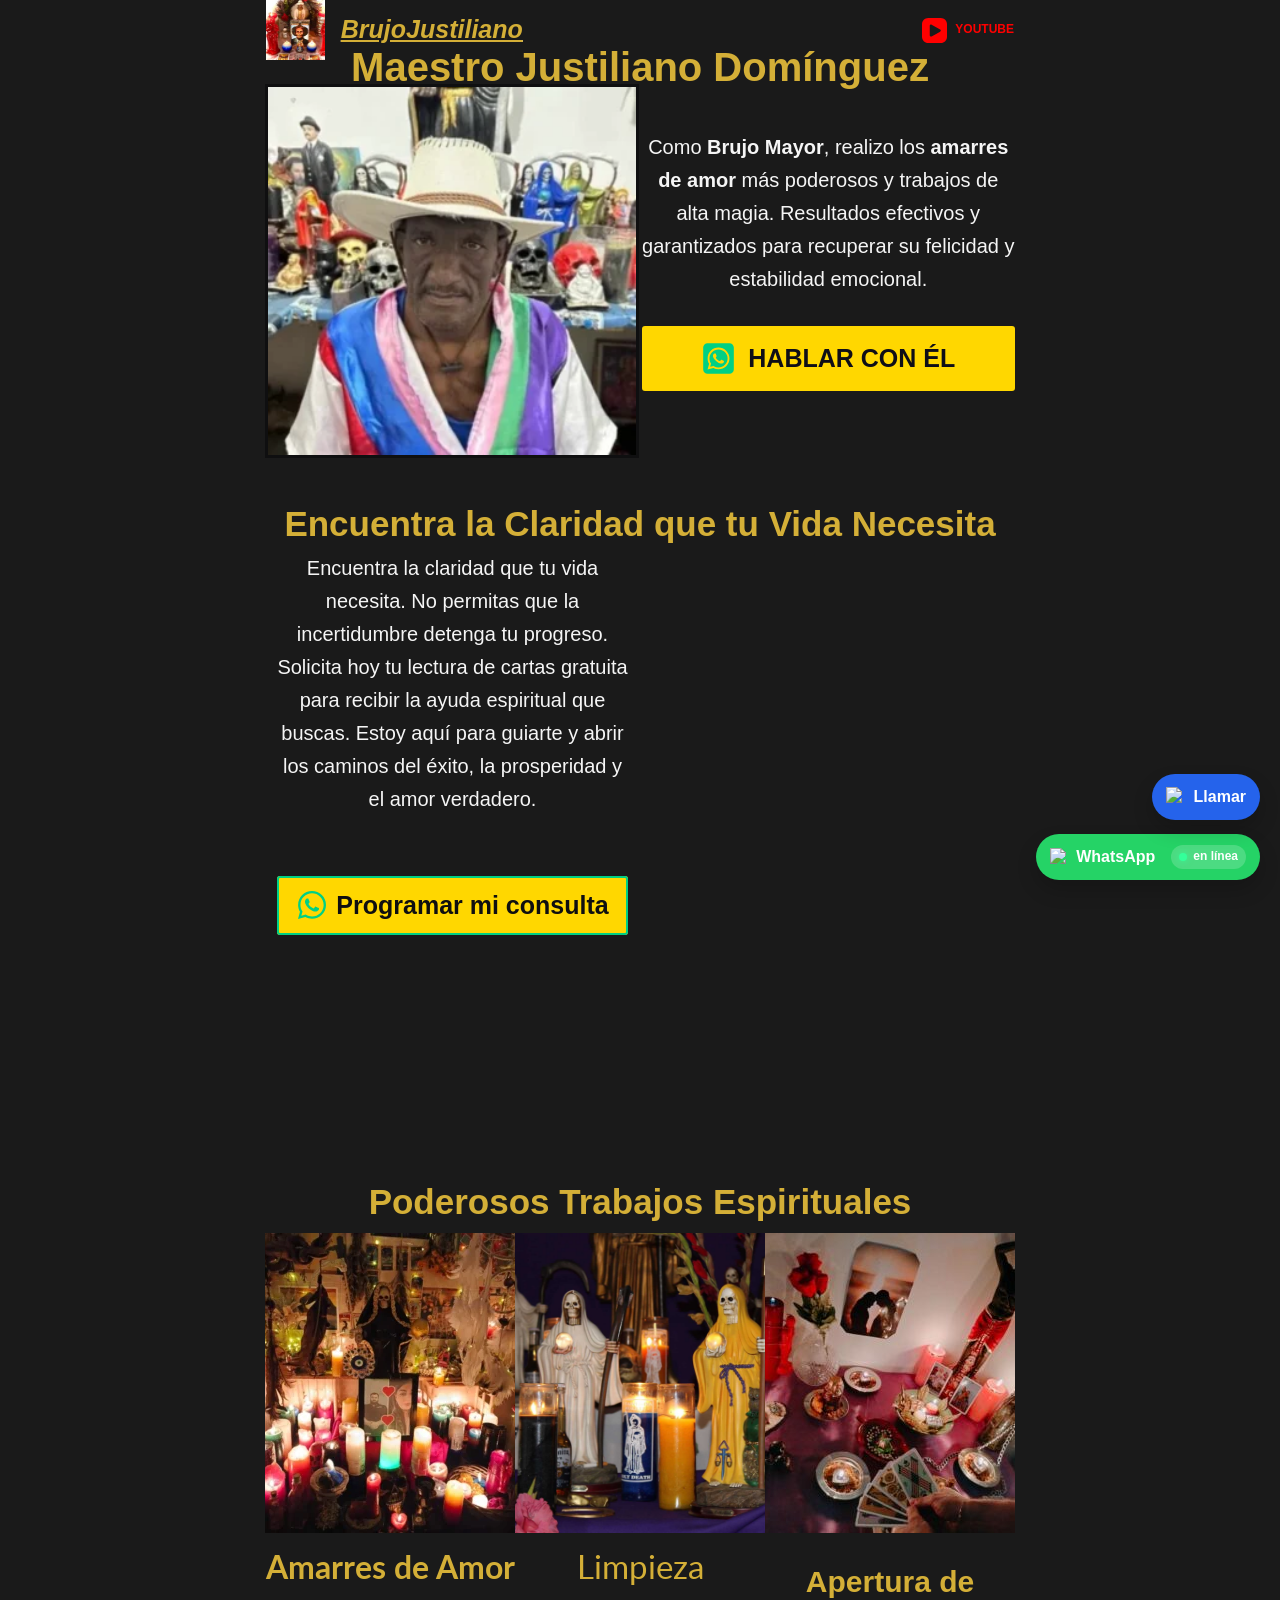
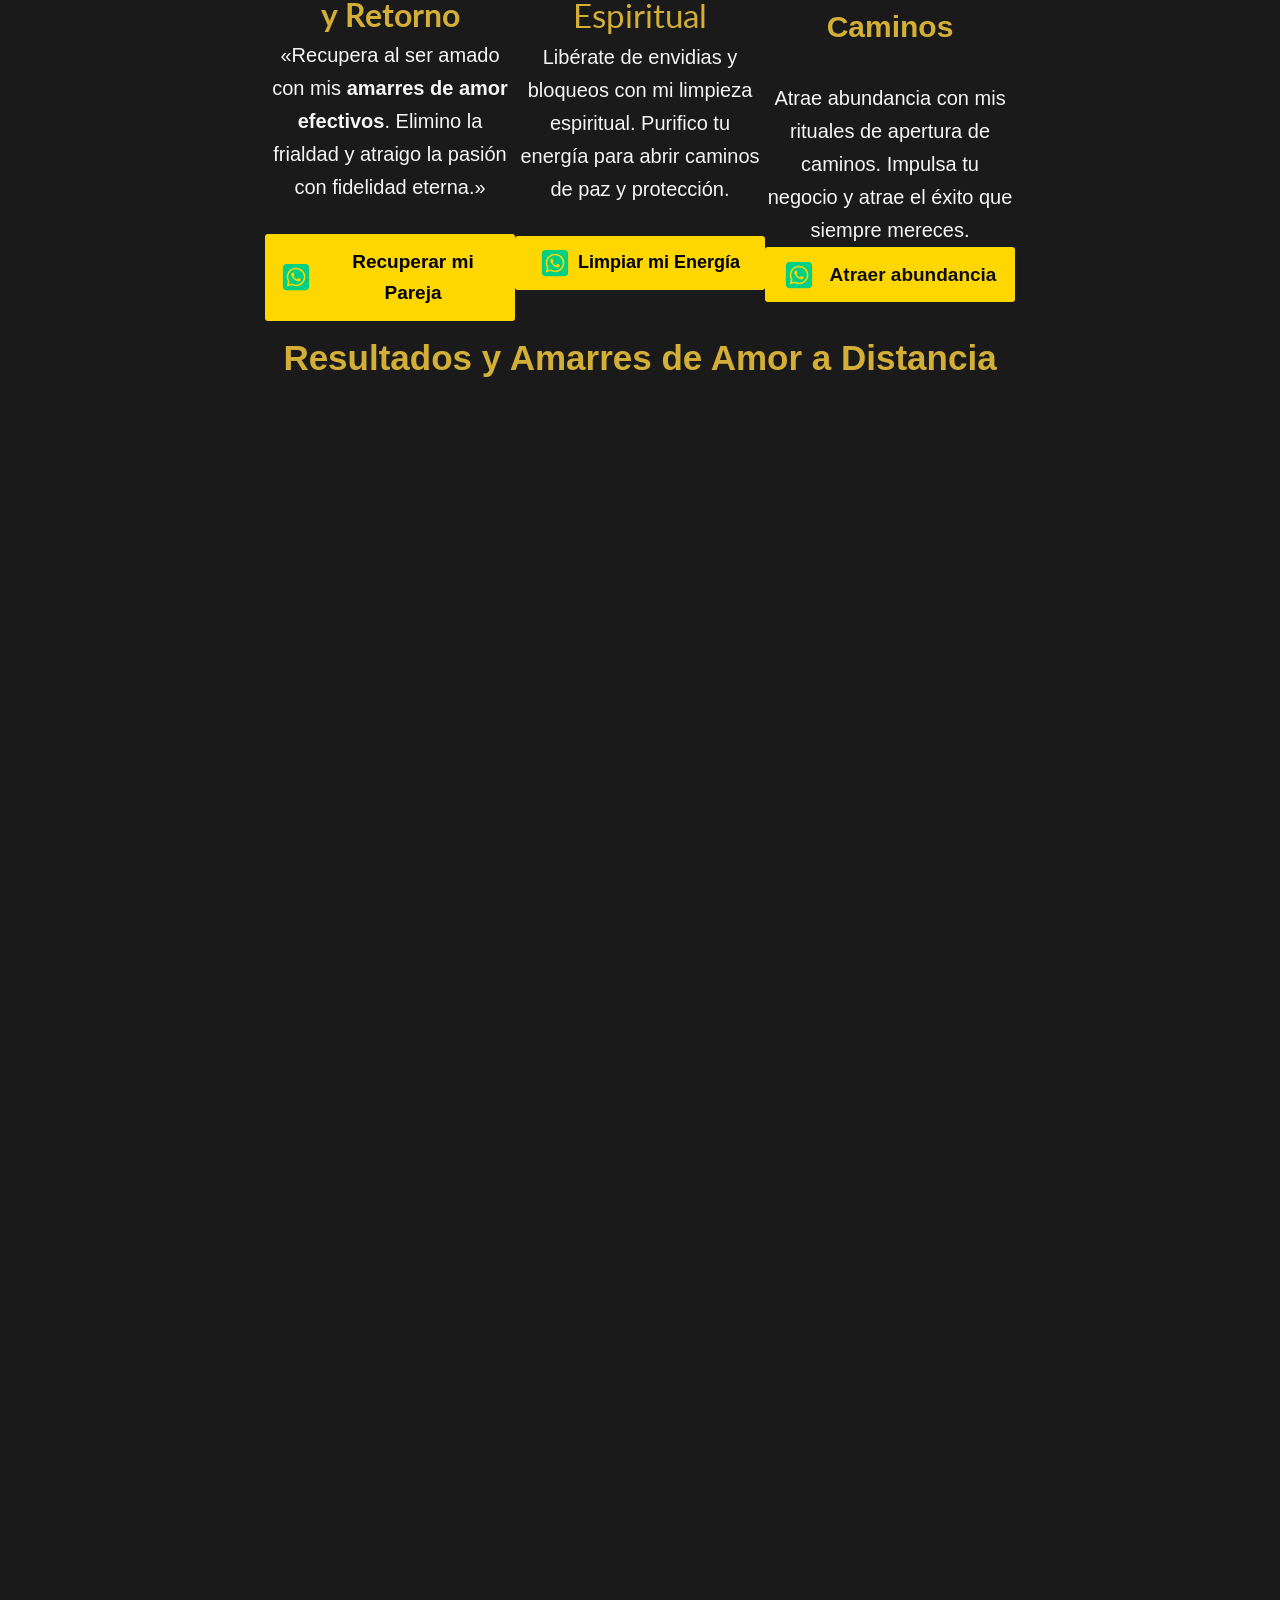
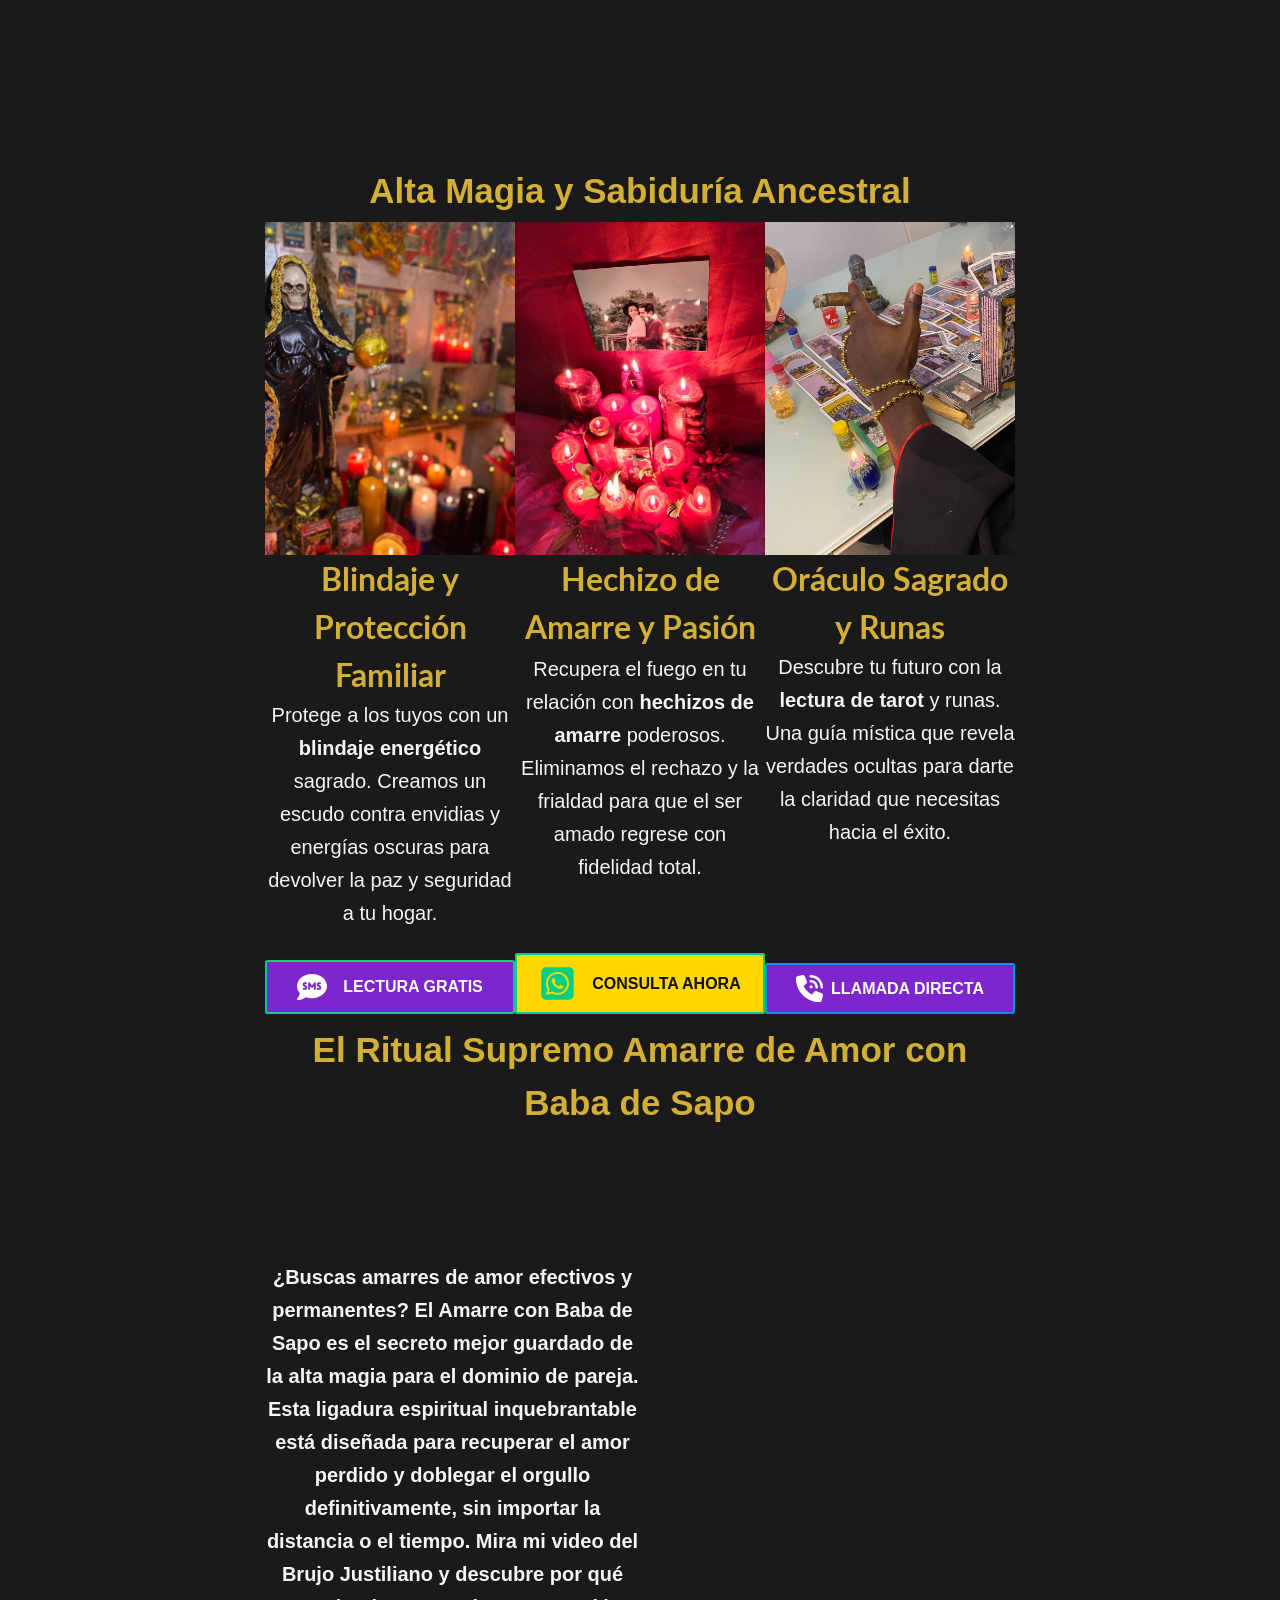
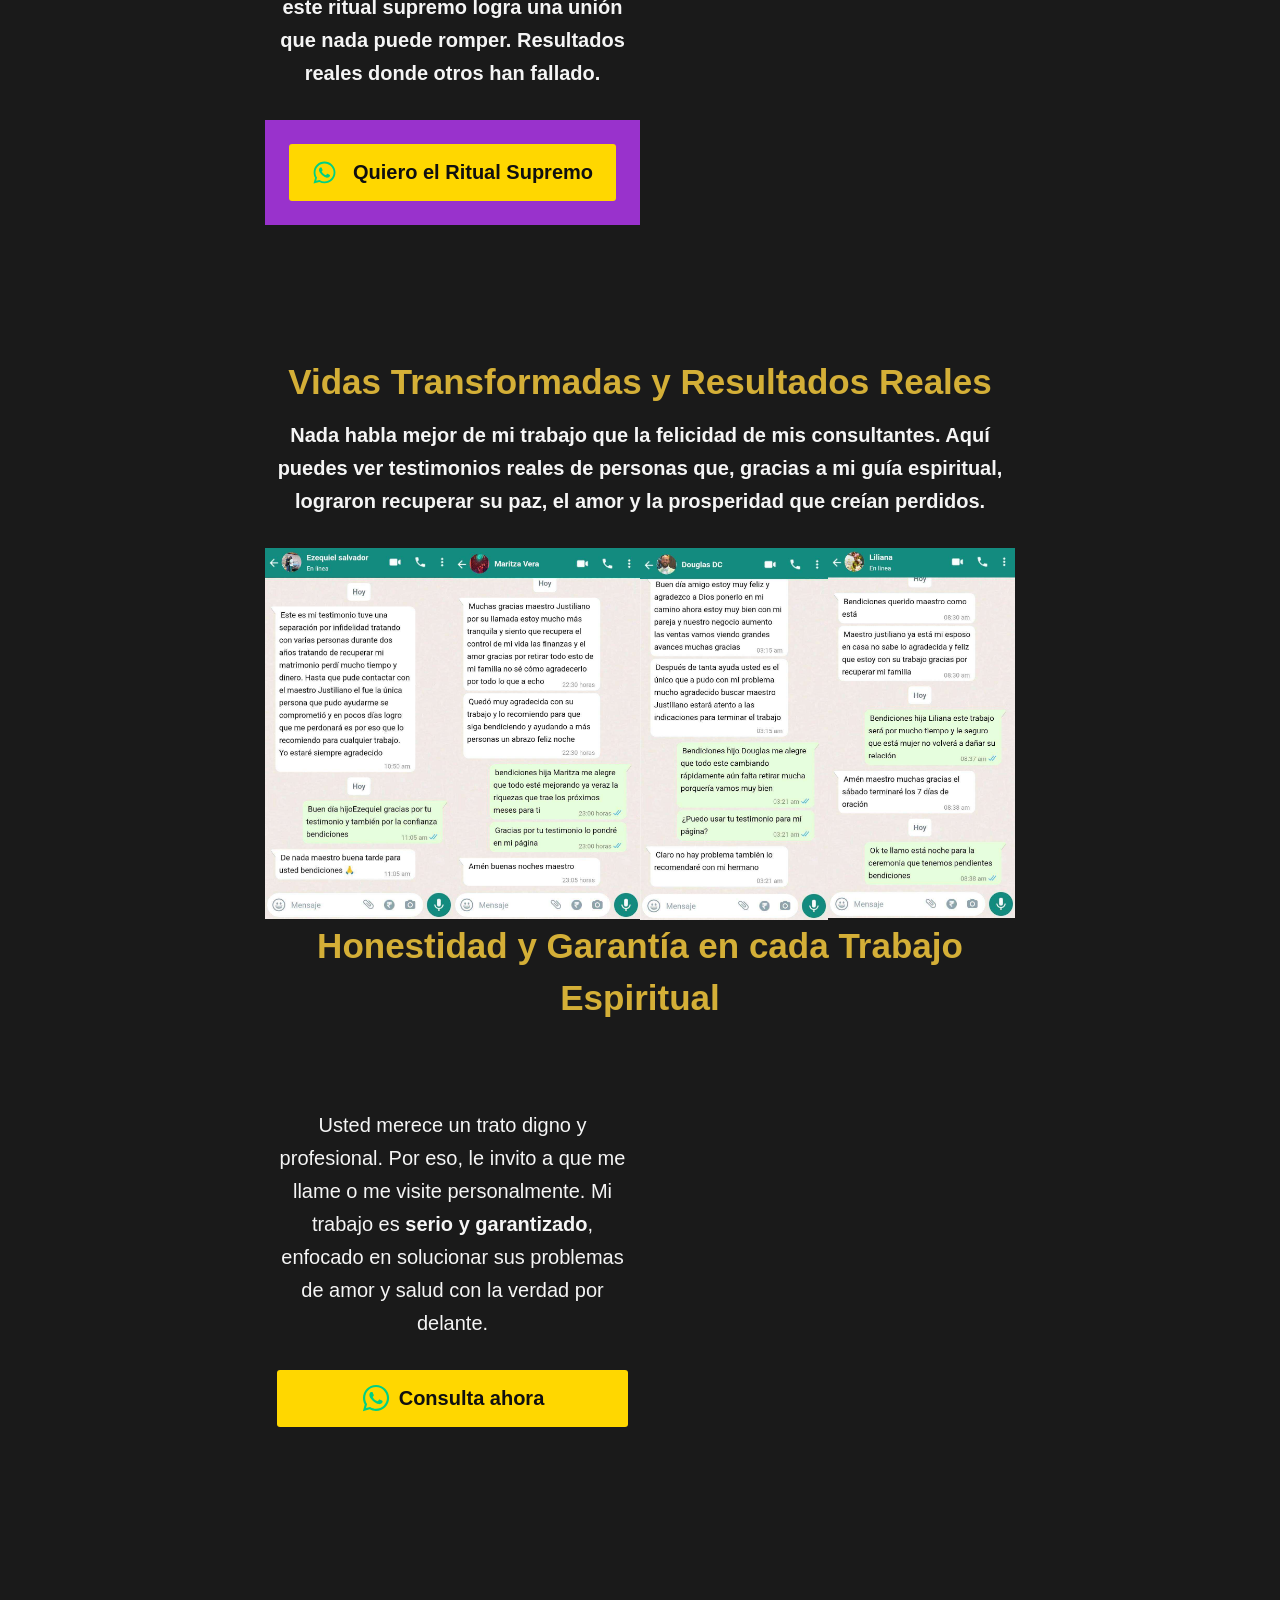
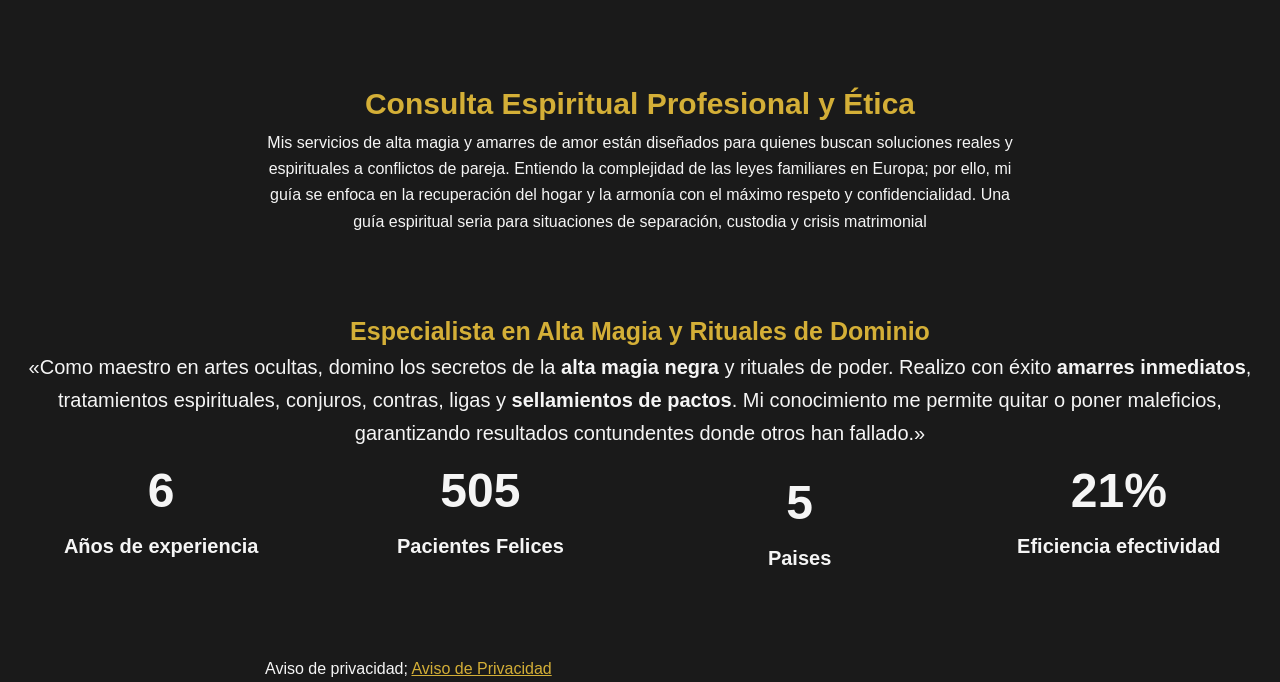
==== index.html @ 736868b8 "Update YouTube video links in index.html" ====
<!DOCTYPE html>

<html lang="es" prefix="og: https://ogp.me/ns#">
<head>
<meta charset="utf-8"/>
<meta content="width=device-width, initial-scale=1, maximum-scale=5, viewport-fit=cover" name="viewport"/>
<link href="https://gmpg.org/xfn/11" rel="profile"/>
<!-- Optimización para motores de búsqueda de Rank Math -  https://rankmath.com/ -->
<title>Brujo Justiliano - Amarres de Amor Efectivos y Videncia Real</title>
<meta content="¿Buscas recuperar al ser amado? Justiliano, el Brujo Mayor, ofrece amarres de amor garantizados, lectura de cartas y alta magia. Consulta gratis desde cualquier país. ¡Recupera tu felicidad hoy!" name="description">
<meta content="index, follow, max-snippet:-1, max-video-preview:-1, max-image-preview:large" name="robots">
<link href="/index.html" rel="canonical">
<meta content="es_ES" property="og:locale"/>
<meta content="website" property="og:type"/>
<meta content="Brujo Justiliano - Amarres de Amor Efectivos y Videncia Real" property="og:title"/>
<meta content="¿Buscas recuperar al ser amado? Justiliano, el Brujo Mayor, ofrece amarres de amor garantizados, lectura de cartas y alta magia. Consulta gratis desde cualquier país. ¡Recupera tu felicidad hoy!" property="og:description"/>
<meta content="index.html" property="og:url"/>
<meta content="brujojustilianodominguez" property="og:site_name"/>
<meta content="2026-01-12T16:47:25-05:00" property="og:updated_time"/>
<meta content="2024-12-23T17:10:33-05:00" property="article:published_time"/>
<meta content="2026-01-12T16:47:25-05:00" property="article:modified_time"/>
<meta content="summary_large_image" name="twitter:card"/>
<meta content="Brujo Justiliano - Amarres de Amor Efectivos y Videncia Real" name="twitter:title"/>
<meta content="¿Buscas recuperar al ser amado? Justiliano, el Brujo Mayor, ofrece amarres de amor garantizados, lectura de cartas y alta magia. Consulta gratis desde cualquier país. ¡Recupera tu felicidad hoy!" name="twitter:description"/>
<meta content="Escrito por" name="twitter:label1"/>
<meta content="santiagovalenciajimenez351@gmail.com" name="twitter:data1"/>
<meta content="Tiempo de lectura" name="twitter:label2"/>
<meta content="3 minutos" name="twitter:data2"/>
<script class="rank-math-schema" type="application/ld+json">{"@context":"https://schema.org","@graph":[{"@type":["Person","Organization"],"@id":"index.html","name":"brujojustilianodominguez","logo":{"@type":"ImageObject","@id":"index.html","url":"wp-content/uploads/2025/01/WhatsApp-Image-2024-12-23-at-7.49.36-PM-1-150x150.jpeg","contentUrl":"wp-content/uploads/2025/01/WhatsApp-Image-2024-12-23-at-7.49.36-PM-1-150x150.jpeg","caption":"brujojustilianodominguez","inLanguage":"es"},"image":{"@type":"ImageObject","@id":"index.html","url":"wp-content/uploads/2025/01/WhatsApp-Image-2024-12-23-at-7.49.36-PM-1-150x150.jpeg","contentUrl":"wp-content/uploads/2025/01/WhatsApp-Image-2024-12-23-at-7.49.36-PM-1-150x150.jpeg","caption":"brujojustilianodominguez","inLanguage":"es"}},{"@type":"WebSite","@id":"index.html","url":"index.html","name":"brujojustilianodominguez","publisher":{"@id":"index.html"},"inLanguage":"es","potentialAction":{"@type":"SearchAction","target":"index.html?s={search_term_string}","query-input":"required name=search_term_string"}},{"@type":"ImageObject","@id":"wp-content/uploads/2025/12/maestro-justiliano-vidente-experto.webp-300x300.webp","url":"wp-content/uploads/2025/12/maestro-justiliano-vidente-experto.webp-300x300.webp","width":"200","height":"200","inLanguage":"es"},{"@type":"WebPage","@id":"index.html","url":"index.html","name":"Brujo Justiliano - Amarres de Amor Efectivos y Videncia Real","datePublished":"2024-12-23T17:10:33-05:00","dateModified":"2026-01-12T16:47:25-05:00","about":{"@id":"index.html"},"isPartOf":{"@id":"index.html"},"primaryImageOfPage":{"@id":"wp-content/uploads/2025/12/maestro-justiliano-vidente-experto.webp-300x300.webp"},"inLanguage":"es"},{"@type":"Person","@id":"author/santiagovalenciajimenez351gmail-com/index.html","name":"santiagovalenciajimenez351@gmail.com","url":"author/santiagovalenciajimenez351gmail-com/index.html","image":{"@type":"ImageObject","@id":"https://secure.gravatar.com/avatar/6b8c2532ad8889aa6259f3710630f738c03629692997eaa9402c2205ef00e213?s=96&amp;d=mm&amp;r=g","url":"https://secure.gravatar.com/avatar/6b8c2532ad8889aa6259f3710630f738c03629692997eaa9402c2205ef00e213?s=96&amp;d=mm&amp;r=g","caption":"santiagovalenciajimenez351@gmail.com","inLanguage":"es"},"sameAs":["index.html"]},{"@type":"Article","headline":"Brujo Justiliano - Amarres de Amor Efectivos y Videncia Real","keywords":"Amarres de amor,Brujo justiliano,ayuda espiritual","datePublished":"2024-12-23T17:10:33-05:00","dateModified":"2026-01-12T16:47:25-05:00","author":{"@id":"author/santiagovalenciajimenez351gmail-com/index.html","name":"santiagovalenciajimenez351@gmail.com"},"publisher":{"@id":"index.html"},"description":"\u00bfBuscas recuperar al ser amado? Justiliano, el Brujo Mayor, ofrece amarres de amor garantizados, lectura de cartas y alta magia. Consulta gratis desde cualquier pa\u00eds. \u00a1Recupera tu felicidad hoy!","name":"Brujo Justiliano - Amarres de Amor Efectivos y Videncia Real","@id":"index.html","isPartOf":{"@id":"index.html"},"image":{"@id":"wp-content/uploads/2025/12/maestro-justiliano-vidente-experto.webp-300x300.webp"},"inLanguage":"es","mainEntityOfPage":{"@id":"index.html"}}]}</script>
<!-- /Plugin Rank Math WordPress SEO -->
<link href="//www.googletagmanager.com" rel="dns-prefetch"/>
<link href="feed" rel="alternate" title="brujojustiliano » Feed" type="application/rss+xml"/>
<link href="comments/feed" rel="alternate" title="brujojustiliano » Feed de los comentarios" type="application/rss+xml"/>
<link href="wp-json/oembed/1.0/embed/index.html?url=https%3A%2F%2Fbrujojustilianod.com%2F" rel="alternate" title="oEmbed (JSON)" type="application/json+oembed"/>
<link href="wp-json/oembed/1.0/embed/index.html?url=https%3A%2F%2Fbrujojustilianod.com%2F&amp;format=xml" rel="alternate" title="oEmbed (XML)" type="text/xml+oembed"/>
<style>
			.lazyload,
			.lazyloading {
				max-width: 100%;
			}
		</style>
<style id="wp-img-auto-sizes-contain-inline-css">
img:is([sizes=auto i],[sizes^="auto," i]){contain-intrinsic-size:3000px 1500px}
/*# sourceURL=wp-img-auto-sizes-contain-inline-css */
</style>
<link href="wp-content/uploads/blocksy/css/global.css" id="blocksy-dynamic-global-css" media="all" rel="stylesheet"/>
<link href="wp-content/plugins/stackable-ultimate-gutenberg-blocks/dist/frontend_blocks.css" id="ugb-style-css-css" media="all" rel="stylesheet"/>
<style id="ugb-style-css-inline-css">
:root {--stk-block-width-default-detected: 748px;}
#start-resizable-editor-section{display:none}@media only screen and (min-width:1000px){:where(.has-text-align-left) .stk-block-divider{--stk-dots-margin-left:0;--stk-dots-margin-right:auto}:where(.has-text-align-right) .stk-block-divider{--stk-dots-margin-right:0;--stk-dots-margin-left:auto}:where(.has-text-align-center) .stk-block-divider{--stk-dots-margin-right:auto;--stk-dots-margin-left:auto}.stk-block.stk-block-divider.has-text-align-center{--stk-dots-margin-right:auto;--stk-dots-margin-left:auto}.stk-block.stk-block-divider.has-text-align-right{--stk-dots-margin-right:0;--stk-dots-margin-left:auto}.stk-block.stk-block-divider.has-text-align-left{--stk-dots-margin-left:0;--stk-dots-margin-right:auto}.stk-block-feature>*>.stk-row{flex-wrap:var(--stk-feature-flex-wrap,nowrap)}.stk-row{flex-wrap:nowrap}.stk--hide-desktop,.stk--hide-desktop.stk-block{display:none!important}}@media only screen and (min-width:690px){:where(body:not(.wp-admin) .stk-block-column:first-child:nth-last-child(2)){flex:1 1 calc(50% - var(--stk-column-gap, 0px)*1/2)!important}:where(body:not(.wp-admin) .stk-block-column:nth-child(2):last-child){flex:1 1 calc(50% - var(--stk-column-gap, 0px)*1/2)!important}:where(body:not(.wp-admin) .stk-block-column:first-child:nth-last-child(3)){flex:1 1 calc(33.33333% - var(--stk-column-gap, 0px)*2/3)!important}:where(body:not(.wp-admin) .stk-block-column:nth-child(2):nth-last-child(2)){flex:1 1 calc(33.33333% - var(--stk-column-gap, 0px)*2/3)!important}:where(body:not(.wp-admin) .stk-block-column:nth-child(3):last-child){flex:1 1 calc(33.33333% - var(--stk-column-gap, 0px)*2/3)!important}:where(body:not(.wp-admin) .stk-block-column:first-child:nth-last-child(4)){flex:1 1 calc(25% - var(--stk-column-gap, 0px)*3/4)!important}:where(body:not(.wp-admin) .stk-block-column:nth-child(2):nth-last-child(3)){flex:1 1 calc(25% - var(--stk-column-gap, 0px)*3/4)!important}:where(body:not(.wp-admin) .stk-block-column:nth-child(3):nth-last-child(2)){flex:1 1 calc(25% - var(--stk-column-gap, 0px)*3/4)!important}:where(body:not(.wp-admin) .stk-block-column:nth-child(4):last-child){flex:1 1 calc(25% - var(--stk-column-gap, 0px)*3/4)!important}:where(body:not(.wp-admin) .stk-block-column:first-child:nth-last-child(5)){flex:1 1 calc(20% - var(--stk-column-gap, 0px)*4/5)!important}:where(body:not(.wp-admin) .stk-block-column:nth-child(2):nth-last-child(4)){flex:1 1 calc(20% - var(--stk-column-gap, 0px)*4/5)!important}:where(body:not(.wp-admin) .stk-block-column:nth-child(3):nth-last-child(3)){flex:1 1 calc(20% - var(--stk-column-gap, 0px)*4/5)!important}:where(body:not(.wp-admin) .stk-block-column:nth-child(4):nth-last-child(2)){flex:1 1 calc(20% - var(--stk-column-gap, 0px)*4/5)!important}:where(body:not(.wp-admin) .stk-block-column:nth-child(5):last-child){flex:1 1 calc(20% - var(--stk-column-gap, 0px)*4/5)!important}:where(body:not(.wp-admin) .stk-block-column:first-child:nth-last-child(6)){flex:1 1 calc(16.66667% - var(--stk-column-gap, 0px)*5/6)!important}:where(body:not(.wp-admin) .stk-block-column:nth-child(2):nth-last-child(5)){flex:1 1 calc(16.66667% - var(--stk-column-gap, 0px)*5/6)!important}:where(body:not(.wp-admin) .stk-block-column:nth-child(3):nth-last-child(4)){flex:1 1 calc(16.66667% - var(--stk-column-gap, 0px)*5/6)!important}:where(body:not(.wp-admin) .stk-block-column:nth-child(4):nth-last-child(3)){flex:1 1 calc(16.66667% - var(--stk-column-gap, 0px)*5/6)!important}:where(body:not(.wp-admin) .stk-block-column:nth-child(5):nth-last-child(2)){flex:1 1 calc(16.66667% - var(--stk-column-gap, 0px)*5/6)!important}:where(body:not(.wp-admin) .stk-block-column:nth-child(6):last-child){flex:1 1 calc(16.66667% - var(--stk-column-gap, 0px)*5/6)!important}.stk-block .stk-block.aligncenter,.stk-block-carousel:is(.aligncenter,.alignwide,.alignfull)>:where(.stk-block-carousel__content-wrapper)>.stk-content-align:not(.alignwide):not(.alignfull),.stk-block:is(.aligncenter,.alignwide,.alignfull)>.stk-content-align:not(.alignwide):not(.alignfull){margin-left:auto;margin-right:auto;max-width:var(--stk-block-default-width,var(--stk-block-width-default-detected,900px));width:100%}.stk-block .stk-block.alignwide,.stk-block-carousel:is(.aligncenter,.alignwide,.alignfull)>:where(.stk-block-carousel__content-wrapper)>.stk-content-align.alignwide,.stk-block:is(.aligncenter,.alignwide,.alignfull)>.stk-content-align.alignwide{margin-left:auto;margin-right:auto;max-width:var(--stk-block-wide-width,var(--stk-block-width-wide-detected,80vw));width:100%}.stk-row.stk-columns-2>.stk-column{flex:1 1 50%;max-width:50%}.stk-row.stk-columns-3>.stk-column{flex:1 1 33.3333333333%;max-width:33.3333333333%}.stk-row.stk-columns-4>.stk-column{flex:1 1 25%;max-width:25%}.stk-row.stk-columns-5>.stk-column{flex:1 1 20%;max-width:20%}.stk-row.stk-columns-6>.stk-column{flex:1 1 16.6666666667%;max-width:16.6666666667%}.stk-row.stk-columns-7>.stk-column{flex:1 1 14.2857142857%;max-width:14.2857142857%}.stk-row.stk-columns-8>.stk-column{flex:1 1 12.5%;max-width:12.5%}.stk-row.stk-columns-9>.stk-column{flex:1 1 11.1111111111%;max-width:11.1111111111%}.stk-row.stk-columns-10>.stk-column{flex:1 1 10%;max-width:10%}.stk-block-tabs>.stk-inner-blocks.stk-block-tabs--vertical{grid-template-columns:auto 1fr auto}.stk-block-tabs>.stk-inner-blocks.stk-block-tabs--vertical>.stk-block-tab-labels:first-child{grid-column:1/2}.stk-block-tabs>.stk-inner-blocks.stk-block-tabs--vertical>.stk-block-tab-content:last-child{grid-column:2/4}.stk-block-tabs>.stk-inner-blocks.stk-block-tabs--vertical>.stk-block-tab-content:first-child{grid-column:1/3}.stk-block-tabs>.stk-inner-blocks.stk-block-tabs--vertical>.stk-block-tab-labels:last-child{grid-column:3/4}}@media only screen and (min-width:690px) and (max-width:999px){.stk-button-group:is(.stk--collapse-on-tablet)>.block-editor-inner-blocks>.block-editor-block-list__layout>[data-block]{margin-inline-end:var(--stk-alignment-margin-right);margin-inline-start:var(--stk-alignment-margin-left)}:where(.has-text-align-left-tablet) .stk-block-divider{--stk-dots-margin-left:0;--stk-dots-margin-right:auto}:where(.has-text-align-right-tablet) .stk-block-divider{--stk-dots-margin-right:0;--stk-dots-margin-left:auto}:where(.has-text-align-center-tablet) .stk-block-divider{--stk-dots-margin-right:auto;--stk-dots-margin-left:auto}.stk--hide-tablet,.stk--hide-tablet.stk-block{display:none!important}.stk-button-group:is(.stk--collapse-on-tablet) .stk-block:is(.stk-block-button,.stk-block-icon-button){margin-inline-end:var(--stk-alignment-margin-right);margin-inline-start:var(--stk-alignment-margin-left)}}@media only screen and (max-width:999px){.stk-block-button{min-width:-moz-fit-content;min-width:fit-content}.stk-block.stk-block-divider.has-text-align-center-tablet{--stk-dots-margin-right:auto;--stk-dots-margin-left:auto}.stk-block.stk-block-divider.has-text-align-right-tablet{--stk-dots-margin-right:0;--stk-dots-margin-left:auto}.stk-block.stk-block-divider.has-text-align-left-tablet{--stk-dots-margin-left:0;--stk-dots-margin-right:auto}.stk-block-timeline.stk-block-timeline__ios-polyfill{--fixed-bg:linear-gradient(to bottom,var(--line-accent-bg-color,#000) 0,var(--line-accent-bg-color-2,#000) var(--line-accent-bg-location,50%))}.has-text-align-center-tablet{--stk-alignment-padding-left:0;--stk-alignment-justify-content:center;--stk-alignment-text-align:center;--stk-alignment-margin-left:auto;--stk-alignment-margin-right:auto;text-align:var(--stk-alignment-text-align,start)}.has-text-align-left-tablet{--stk-alignment-justify-content:flex-start;--stk-alignment-text-align:start;--stk-alignment-margin-left:0;--stk-alignment-margin-right:auto;text-align:var(--stk-alignment-text-align,start)}.has-text-align-right-tablet{--stk-alignment-justify-content:flex-end;--stk-alignment-text-align:end;--stk-alignment-margin-left:auto;--stk-alignment-margin-right:0;text-align:var(--stk-alignment-text-align,start)}.has-text-align-justify-tablet{--stk-alignment-text-align:justify}.has-text-align-space-between-tablet{--stk-alignment-justify-content:space-between}.has-text-align-space-around-tablet{--stk-alignment-justify-content:space-around}.has-text-align-space-evenly-tablet{--stk-alignment-justify-content:space-evenly}}@media only screen and (max-width:689px){.stk-button-group:is(.stk--collapse-on-mobile)>.block-editor-inner-blocks>.block-editor-block-list__layout>[data-block],.stk-button-group:is(.stk--collapse-on-tablet)>.block-editor-inner-blocks>.block-editor-block-list__layout>[data-block]{margin-inline-end:var(--stk-alignment-margin-right);margin-inline-start:var(--stk-alignment-margin-left)}.entry-content .stk-block.stk-has-top-separator{padding-top:23vw}.entry-content .stk-block.stk-has-bottom-separator{padding-bottom:23vw}.entry-content .stk-block .stk-separator__wrapper{height:23vw}.stk-block-carousel.stk--hide-mobile-arrows>.stk-block-carousel__content-wrapper>*>.stk-block-carousel__buttons,.stk-block-carousel.stk--hide-mobile-dots>.stk-block-carousel__content-wrapper>.stk-block-carousel__dots{display:none}:where(.has-text-align-left-mobile) .stk-block-divider{--stk-dots-margin-left:0;--stk-dots-margin-right:auto}:where(.has-text-align-right-mobile) .stk-block-divider{--stk-dots-margin-right:0;--stk-dots-margin-left:auto}:where(.has-text-align-center-mobile) .stk-block-divider{--stk-dots-margin-right:auto;--stk-dots-margin-left:auto}.stk-block.stk-block-divider.has-text-align-center-mobile{--stk-dots-margin-right:auto;--stk-dots-margin-left:auto}.stk-block.stk-block-divider.has-text-align-right-mobile{--stk-dots-margin-right:0;--stk-dots-margin-left:auto}.stk-block.stk-block-divider.has-text-align-left-mobile{--stk-dots-margin-left:0;--stk-dots-margin-right:auto}.stk-block.stk-block-feature:is(.is-style-default,.is-style-horizontal)>.stk-container>.stk-inner-blocks.stk-block-content{flex-direction:column-reverse}.stk-block-posts{--stk-columns:1}.stk-block-tab-labels:not(.stk-block-tab-labels--wrap-mobile){overflow-x:auto!important;width:100%}.stk-block-tab-labels:not(.stk-block-tab-labels--wrap-mobile)::-webkit-scrollbar{height:0!important}.stk-block-tab-labels:not(.stk-block-tab-labels--wrap-mobile) .stk-block-tab-labels__wrapper{flex-wrap:nowrap;min-width:-webkit-fill-available;min-width:fill-available;width:max-content}.stk-block.stk-block-timeline{--content-line:0!important;padding-top:0}.stk-block-timeline>.stk-inner-blocks{align-items:flex-start;grid-template-columns:var(--line-dot-size,16px) 1fr;grid-template-rows:auto 1fr;padding-left:16px}.stk-block-timeline>.stk-inner-blocks:after{inset-inline-start:calc(var(--line-dot-size, 16px)/2 - var(--line-bg-width, 3px)/2 + 16px)}.stk-block-timeline .stk-block-timeline__middle{inset-block-start:8px;inset-inline-start:16px;position:absolute}.stk-block-timeline .stk-block-timeline__content{grid-column:2/3;grid-row:2/3;text-align:start}.stk-block-timeline .stk-block-timeline__date{grid-column:2/3;grid-row:1/2;text-align:start}.stk-block-timeline>.stk-inner-blocks:after{bottom:calc(100% - var(--line-dot-size, 16px)/2 - .5em);top:calc(var(--line-dot-size, 16px)/2 + .5em)}.stk-block-timeline+.stk-block-timeline>.stk-inner-blocks:after{top:-16px}:root{--stk-block-margin-bottom:16px;--stk-column-margin:8px;--stk-container-padding:24px;--stk-container-padding-large:32px 24px;--stk-container-padding-small:8px 24px;--stk-block-background-padding:16px}.stk-block .stk-block:is(.aligncenter,.alignwide),.stk-block:is(.aligncenter,.alignwide,.alignfull)>.stk-content-align.alignwide,.stk-block:is(.aligncenter,.alignwide,.alignfull)>.stk-content-align:not(.alignwide):not(.alignfull){width:100%}.stk-column{flex:1 1 100%;max-width:100%}.stk--hide-mobile,.stk--hide-mobile.stk-block{display:none!important}.stk-button-group:is(.stk--collapse-on-mobile) .stk-block:is(.stk-block-button,.stk-block-icon-button),.stk-button-group:is(.stk--collapse-on-tablet) .stk-block:is(.stk-block-button,.stk-block-icon-button){margin-inline-end:var(--stk-alignment-margin-right);margin-inline-start:var(--stk-alignment-margin-left)}.has-text-align-center-mobile{--stk-alignment-padding-left:0;--stk-alignment-justify-content:center;--stk-alignment-text-align:center;--stk-alignment-margin-left:auto;--stk-alignment-margin-right:auto;text-align:var(--stk-alignment-text-align,start)}.has-text-align-left-mobile{--stk-alignment-justify-content:flex-start;--stk-alignment-text-align:start;--stk-alignment-margin-left:0;--stk-alignment-margin-right:auto;text-align:var(--stk-alignment-text-align,start)}.has-text-align-right-mobile{--stk-alignment-justify-content:flex-end;--stk-alignment-text-align:end;--stk-alignment-margin-left:auto;--stk-alignment-margin-right:0;text-align:var(--stk-alignment-text-align,start)}.has-text-align-justify-mobile{--stk-alignment-text-align:justify}.has-text-align-space-between-mobile{--stk-alignment-justify-content:space-between}.has-text-align-space-around-mobile{--stk-alignment-justify-content:space-around}.has-text-align-space-evenly-mobile{--stk-alignment-justify-content:space-evenly}.stk-block-tabs>.stk-inner-blocks{grid-template-columns:1fr}.stk-block-tabs>.stk-inner-blocks>.stk-block-tab-labels:last-child{grid-row:1/2}}#end-resizable-editor-section{display:none}
/*# sourceURL=ugb-style-css-inline-css */
</style>
<style id="ugb-style-css-nodep-inline-css">
/* Global Color Schemes (background-scheme-default-3) */
.stk--background-scheme--scheme-default-3{--stk-block-background-color:#0f0e17;--stk-heading-color:#fffffe;--stk-text-color:#fffffe;--stk-link-color:#f00069;--stk-accent-color:#f00069;--stk-subtitle-color:#f00069;--stk-button-background-color:#f00069;--stk-button-text-color:#fffffe;--stk-button-outline-color:#fffffe;}
/* Global Color Schemes (container-scheme-default-3) */
.stk--container-scheme--scheme-default-3{--stk-container-background-color:#0f0e17;--stk-heading-color:#fffffe;--stk-text-color:#fffffe;--stk-link-color:#f00069;--stk-accent-color:#f00069;--stk-subtitle-color:#f00069;--stk-button-background-color:#f00069;--stk-button-text-color:#fffffe;--stk-button-outline-color:#fffffe;}
/* Global Preset Controls */
:root{--stk--preset--font-size--small:var(--wp--preset--font-size--small);--stk--preset--font-size--medium:var(--wp--preset--font-size--medium);--stk--preset--font-size--large:var(--wp--preset--font-size--large);--stk--preset--font-size--x-large:var(--wp--preset--font-size--x-large);--stk--preset--font-size--xx-large:var(--wp--preset--font-size--xx-large);--stk--preset--spacing--20:var(--wp--preset--spacing--20);--stk--preset--spacing--30:var(--wp--preset--spacing--30);--stk--preset--spacing--40:var(--wp--preset--spacing--40);--stk--preset--spacing--50:var(--wp--preset--spacing--50);--stk--preset--spacing--60:var(--wp--preset--spacing--60);--stk--preset--spacing--70:var(--wp--preset--spacing--70);--stk--preset--spacing--80:var(--wp--preset--spacing--80);}
/*# sourceURL=ugb-style-css-nodep-inline-css */
</style>
<link href="wp-includes/css/dist/block-library/style.min.css" id="wp-block-library-css" media="all" rel="stylesheet"/>
<style id="joinchat-button-style-inline-css">
.wp-block-joinchat-button{border:none!important;text-align:center}.wp-block-joinchat-button figure{display:table;margin:0 auto;padding:0}.wp-block-joinchat-button figcaption{font:normal normal 400 .6em/2em var(--wp--preset--font-family--system-font,sans-serif);margin:0;padding:0}.wp-block-joinchat-button .joinchat-button__qr{background-color:#fff;border:6px solid #25d366;border-radius:30px;box-sizing:content-box;display:block;height:200px;margin:auto;overflow:hidden;padding:10px;width:200px}.wp-block-joinchat-button .joinchat-button__qr canvas,.wp-block-joinchat-button .joinchat-button__qr img{display:block;margin:auto}.wp-block-joinchat-button .joinchat-button__link{align-items:center;background-color:#25d366;border:6px solid #25d366;border-radius:30px;display:inline-flex;flex-flow:row nowrap;justify-content:center;line-height:1.25em;margin:0 auto;text-decoration:none}.wp-block-joinchat-button .joinchat-button__link:before{background:transparent var(--joinchat-ico) no-repeat center;background-size:100%;content:"";display:block;height:1.5em;margin:-.75em .75em -.75em 0;width:1.5em}.wp-block-joinchat-button figure+.joinchat-button__link{margin-top:10px}@media (orientation:landscape)and (min-height:481px),(orientation:portrait)and (min-width:481px){.wp-block-joinchat-button.joinchat-button--qr-only figure+.joinchat-button__link{display:none}}@media (max-width:480px),(orientation:landscape)and (max-height:480px){.wp-block-joinchat-button figure{display:none}}

/*# sourceURL=wp-content/plugins/creame-whatsapp-me/gutenberg/build/style-index.css */
</style>
<style id="global-styles-inline-css">
:root{--wp--preset--aspect-ratio--square: 1;--wp--preset--aspect-ratio--4-3: 4/3;--wp--preset--aspect-ratio--3-4: 3/4;--wp--preset--aspect-ratio--3-2: 3/2;--wp--preset--aspect-ratio--2-3: 2/3;--wp--preset--aspect-ratio--16-9: 16/9;--wp--preset--aspect-ratio--9-16: 9/16;--wp--preset--color--black: #000000;--wp--preset--color--cyan-bluish-gray: #abb8c3;--wp--preset--color--white: #ffffff;--wp--preset--color--pale-pink: #f78da7;--wp--preset--color--vivid-red: #cf2e2e;--wp--preset--color--luminous-vivid-orange: #ff6900;--wp--preset--color--luminous-vivid-amber: #fcb900;--wp--preset--color--light-green-cyan: #7bdcb5;--wp--preset--color--vivid-green-cyan: #00d084;--wp--preset--color--pale-cyan-blue: #8ed1fc;--wp--preset--color--vivid-cyan-blue: #0693e3;--wp--preset--color--vivid-purple: #9b51e0;--wp--preset--color--palette-color-1: var(--theme-palette-color-1, #0f0f10);--wp--preset--color--palette-color-2: var(--theme-palette-color-2, #1A1A1A);--wp--preset--color--palette-color-3: var(--theme-palette-color-3, #D4AF37);--wp--preset--color--palette-color-4: var(--theme-palette-color-4, #192a3d);--wp--preset--color--palette-color-5: var(--theme-palette-color-5, #F5F5F5);--wp--preset--color--palette-color-6: var(--theme-palette-color-6, #f2f5f7);--wp--preset--color--palette-color-7: var(--theme-palette-color-7, #FAFBFC);--wp--preset--color--palette-color-8: var(--theme-palette-color-8, #ffffff);--wp--preset--color--palette-color-9: var(--theme-palette-color-9, CT_CSS_SKIP_RULE);--wp--preset--gradient--vivid-cyan-blue-to-vivid-purple: linear-gradient(135deg,rgb(6,147,227) 0%,rgb(155,81,224) 100%);--wp--preset--gradient--light-green-cyan-to-vivid-green-cyan: linear-gradient(135deg,rgb(122,220,180) 0%,rgb(0,208,130) 100%);--wp--preset--gradient--luminous-vivid-amber-to-luminous-vivid-orange: linear-gradient(135deg,rgb(252,185,0) 0%,rgb(255,105,0) 100%);--wp--preset--gradient--luminous-vivid-orange-to-vivid-red: linear-gradient(135deg,rgb(255,105,0) 0%,rgb(207,46,46) 100%);--wp--preset--gradient--very-light-gray-to-cyan-bluish-gray: linear-gradient(135deg,rgb(238,238,238) 0%,rgb(169,184,195) 100%);--wp--preset--gradient--cool-to-warm-spectrum: linear-gradient(135deg,rgb(74,234,220) 0%,rgb(151,120,209) 20%,rgb(207,42,186) 40%,rgb(238,44,130) 60%,rgb(251,105,98) 80%,rgb(254,248,76) 100%);--wp--preset--gradient--blush-light-purple: linear-gradient(135deg,rgb(255,206,236) 0%,rgb(152,150,240) 100%);--wp--preset--gradient--blush-bordeaux: linear-gradient(135deg,rgb(254,205,165) 0%,rgb(254,45,45) 50%,rgb(107,0,62) 100%);--wp--preset--gradient--luminous-dusk: linear-gradient(135deg,rgb(255,203,112) 0%,rgb(199,81,192) 50%,rgb(65,88,208) 100%);--wp--preset--gradient--pale-ocean: linear-gradient(135deg,rgb(255,245,203) 0%,rgb(182,227,212) 50%,rgb(51,167,181) 100%);--wp--preset--gradient--electric-grass: linear-gradient(135deg,rgb(202,248,128) 0%,rgb(113,206,126) 100%);--wp--preset--gradient--midnight: linear-gradient(135deg,rgb(2,3,129) 0%,rgb(40,116,252) 100%);--wp--preset--gradient--juicy-peach: linear-gradient(to right, #ffecd2 0%, #fcb69f 100%);--wp--preset--gradient--young-passion: linear-gradient(to right, #ff8177 0%, #ff867a 0%, #ff8c7f 21%, #f99185 52%, #cf556c 78%, #b12a5b 100%);--wp--preset--gradient--true-sunset: linear-gradient(to right, #fa709a 0%, #fee140 100%);--wp--preset--gradient--morpheus-den: linear-gradient(to top, #30cfd0 0%, #330867 100%);--wp--preset--gradient--plum-plate: linear-gradient(135deg, #667eea 0%, #764ba2 100%);--wp--preset--gradient--aqua-splash: linear-gradient(15deg, #13547a 0%, #80d0c7 100%);--wp--preset--gradient--love-kiss: linear-gradient(to top, #ff0844 0%, #ffb199 100%);--wp--preset--gradient--new-retrowave: linear-gradient(to top, #3b41c5 0%, #a981bb 49%, #ffc8a9 100%);--wp--preset--gradient--plum-bath: linear-gradient(to top, #cc208e 0%, #6713d2 100%);--wp--preset--gradient--high-flight: linear-gradient(to right, #0acffe 0%, #495aff 100%);--wp--preset--gradient--teen-party: linear-gradient(-225deg, #FF057C 0%, #8D0B93 50%, #321575 100%);--wp--preset--gradient--fabled-sunset: linear-gradient(-225deg, #231557 0%, #44107A 29%, #FF1361 67%, #FFF800 100%);--wp--preset--gradient--arielle-smile: radial-gradient(circle 248px at center, #16d9e3 0%, #30c7ec 47%, #46aef7 100%);--wp--preset--gradient--itmeo-branding: linear-gradient(180deg, #2af598 0%, #009efd 100%);--wp--preset--gradient--deep-blue: linear-gradient(to right, #6a11cb 0%, #2575fc 100%);--wp--preset--gradient--strong-bliss: linear-gradient(to right, #f78ca0 0%, #f9748f 19%, #fd868c 60%, #fe9a8b 100%);--wp--preset--gradient--sweet-period: linear-gradient(to top, #3f51b1 0%, #5a55ae 13%, #7b5fac 25%, #8f6aae 38%, #a86aa4 50%, #cc6b8e 62%, #f18271 75%, #f3a469 87%, #f7c978 100%);--wp--preset--gradient--purple-division: linear-gradient(to top, #7028e4 0%, #e5b2ca 100%);--wp--preset--gradient--cold-evening: linear-gradient(to top, #0c3483 0%, #a2b6df 100%, #6b8cce 100%, #a2b6df 100%);--wp--preset--gradient--mountain-rock: linear-gradient(to right, #868f96 0%, #596164 100%);--wp--preset--gradient--desert-hump: linear-gradient(to top, #c79081 0%, #dfa579 100%);--wp--preset--gradient--ethernal-constance: linear-gradient(to top, #09203f 0%, #537895 100%);--wp--preset--gradient--happy-memories: linear-gradient(-60deg, #ff5858 0%, #f09819 100%);--wp--preset--gradient--grown-early: linear-gradient(to top, #0ba360 0%, #3cba92 100%);--wp--preset--gradient--morning-salad: linear-gradient(-225deg, #B7F8DB 0%, #50A7C2 100%);--wp--preset--gradient--night-call: linear-gradient(-225deg, #AC32E4 0%, #7918F2 48%, #4801FF 100%);--wp--preset--gradient--mind-crawl: linear-gradient(-225deg, #473B7B 0%, #3584A7 51%, #30D2BE 100%);--wp--preset--gradient--angel-care: linear-gradient(-225deg, #FFE29F 0%, #FFA99F 48%, #FF719A 100%);--wp--preset--gradient--juicy-cake: linear-gradient(to top, #e14fad 0%, #f9d423 100%);--wp--preset--gradient--rich-metal: linear-gradient(to right, #d7d2cc 0%, #304352 100%);--wp--preset--gradient--mole-hall: linear-gradient(-20deg, #616161 0%, #9bc5c3 100%);--wp--preset--gradient--cloudy-knoxville: linear-gradient(120deg, #fdfbfb 0%, #ebedee 100%);--wp--preset--gradient--soft-grass: linear-gradient(to top, #c1dfc4 0%, #deecdd 100%);--wp--preset--gradient--saint-petersburg: linear-gradient(135deg, #f5f7fa 0%, #c3cfe2 100%);--wp--preset--gradient--everlasting-sky: linear-gradient(135deg, #fdfcfb 0%, #e2d1c3 100%);--wp--preset--gradient--kind-steel: linear-gradient(-20deg, #e9defa 0%, #fbfcdb 100%);--wp--preset--gradient--over-sun: linear-gradient(60deg, #abecd6 0%, #fbed96 100%);--wp--preset--gradient--premium-white: linear-gradient(to top, #d5d4d0 0%, #d5d4d0 1%, #eeeeec 31%, #efeeec 75%, #e9e9e7 100%);--wp--preset--gradient--clean-mirror: linear-gradient(45deg, #93a5cf 0%, #e4efe9 100%);--wp--preset--gradient--wild-apple: linear-gradient(to top, #d299c2 0%, #fef9d7 100%);--wp--preset--gradient--snow-again: linear-gradient(to top, #e6e9f0 0%, #eef1f5 100%);--wp--preset--gradient--confident-cloud: linear-gradient(to top, #dad4ec 0%, #dad4ec 1%, #f3e7e9 100%);--wp--preset--gradient--glass-water: linear-gradient(to top, #dfe9f3 0%, white 100%);--wp--preset--gradient--perfect-white: linear-gradient(-225deg, #E3FDF5 0%, #FFE6FA 100%);--wp--preset--font-size--small: 13px;--wp--preset--font-size--medium: 20px;--wp--preset--font-size--large: clamp(22px, 1.375rem + ((1vw - 3.2px) * 0.625), 30px);--wp--preset--font-size--x-large: clamp(30px, 1.875rem + ((1vw - 3.2px) * 1.563), 50px);--wp--preset--font-size--xx-large: clamp(45px, 2.813rem + ((1vw - 3.2px) * 2.734), 80px);--wp--preset--spacing--20: 0.44rem;--wp--preset--spacing--30: 0.67rem;--wp--preset--spacing--40: 1rem;--wp--preset--spacing--50: 1.5rem;--wp--preset--spacing--60: 2.25rem;--wp--preset--spacing--70: 3.38rem;--wp--preset--spacing--80: 5.06rem;--wp--preset--shadow--natural: 6px 6px 9px rgba(0, 0, 0, 0.2);--wp--preset--shadow--deep: 12px 12px 50px rgba(0, 0, 0, 0.4);--wp--preset--shadow--sharp: 6px 6px 0px rgba(0, 0, 0, 0.2);--wp--preset--shadow--outlined: 6px 6px 0px -3px rgb(255, 255, 255), 6px 6px rgb(0, 0, 0);--wp--preset--shadow--crisp: 6px 6px 0px rgb(0, 0, 0);}:root { --wp--style--global--content-size: var(--theme-block-max-width);--wp--style--global--wide-size: var(--theme-block-wide-max-width); }:where(body) { margin: 0; }.wp-site-blocks > .alignleft { float: left; margin-right: 2em; }.wp-site-blocks > .alignright { float: right; margin-left: 2em; }.wp-site-blocks > .aligncenter { justify-content: center; margin-left: auto; margin-right: auto; }:where(.wp-site-blocks) > * { margin-block-start: var(--theme-content-spacing); margin-block-end: 0; }:where(.wp-site-blocks) > :first-child { margin-block-start: 0; }:where(.wp-site-blocks) > :last-child { margin-block-end: 0; }:root { --wp--style--block-gap: var(--theme-content-spacing); }:root :where(.is-layout-flow) > :first-child{margin-block-start: 0;}:root :where(.is-layout-flow) > :last-child{margin-block-end: 0;}:root :where(.is-layout-flow) > *{margin-block-start: var(--theme-content-spacing);margin-block-end: 0;}:root :where(.is-layout-constrained) > :first-child{margin-block-start: 0;}:root :where(.is-layout-constrained) > :last-child{margin-block-end: 0;}:root :where(.is-layout-constrained) > *{margin-block-start: var(--theme-content-spacing);margin-block-end: 0;}:root :where(.is-layout-flex){gap: var(--theme-content-spacing);}:root :where(.is-layout-grid){gap: var(--theme-content-spacing);}.is-layout-flow > .alignleft{float: left;margin-inline-start: 0;margin-inline-end: 2em;}.is-layout-flow > .alignright{float: right;margin-inline-start: 2em;margin-inline-end: 0;}.is-layout-flow > .aligncenter{margin-left: auto !important;margin-right: auto !important;}.is-layout-constrained > .alignleft{float: left;margin-inline-start: 0;margin-inline-end: 2em;}.is-layout-constrained > .alignright{float: right;margin-inline-start: 2em;margin-inline-end: 0;}.is-layout-constrained > .aligncenter{margin-left: auto !important;margin-right: auto !important;}.is-layout-constrained > :where(:not(.alignleft):not(.alignright):not(.alignfull)){max-width: var(--wp--style--global--content-size);margin-left: auto !important;margin-right: auto !important;}.is-layout-constrained > .alignwide{max-width: var(--wp--style--global--wide-size);}body .is-layout-flex{display: flex;}.is-layout-flex{flex-wrap: wrap;align-items: center;}.is-layout-flex > :is(*, div){margin: 0;}body .is-layout-grid{display: grid;}.is-layout-grid > :is(*, div){margin: 0;}body{padding-top: 0px;padding-right: 0px;padding-bottom: 0px;padding-left: 0px;}:root :where(.wp-element-button, .wp-block-button__link){font-style: inherit;font-weight: inherit;letter-spacing: inherit;text-transform: inherit;}.has-black-color{color: var(--wp--preset--color--black) !important;}.has-cyan-bluish-gray-color{color: var(--wp--preset--color--cyan-bluish-gray) !important;}.has-white-color{color: var(--wp--preset--color--white) !important;}.has-pale-pink-color{color: var(--wp--preset--color--pale-pink) !important;}.has-vivid-red-color{color: var(--wp--preset--color--vivid-red) !important;}.has-luminous-vivid-orange-color{color: var(--wp--preset--color--luminous-vivid-orange) !important;}.has-luminous-vivid-amber-color{color: var(--wp--preset--color--luminous-vivid-amber) !important;}.has-light-green-cyan-color{color: var(--wp--preset--color--light-green-cyan) !important;}.has-vivid-green-cyan-color{color: var(--wp--preset--color--vivid-green-cyan) !important;}.has-pale-cyan-blue-color{color: var(--wp--preset--color--pale-cyan-blue) !important;}.has-vivid-cyan-blue-color{color: var(--wp--preset--color--vivid-cyan-blue) !important;}.has-vivid-purple-color{color: var(--wp--preset--color--vivid-purple) !important;}.has-palette-color-1-color{color: var(--wp--preset--color--palette-color-1) !important;}.has-palette-color-2-color{color: var(--wp--preset--color--palette-color-2) !important;}.has-palette-color-3-color{color: var(--wp--preset--color--palette-color-3) !important;}.has-palette-color-4-color{color: var(--wp--preset--color--palette-color-4) !important;}.has-palette-color-5-color{color: var(--wp--preset--color--palette-color-5) !important;}.has-palette-color-6-color{color: var(--wp--preset--color--palette-color-6) !important;}.has-palette-color-7-color{color: var(--wp--preset--color--palette-color-7) !important;}.has-palette-color-8-color{color: var(--wp--preset--color--palette-color-8) !important;}.has-palette-color-9-color{color: var(--wp--preset--color--palette-color-9) !important;}.has-black-background-color{background-color: var(--wp--preset--color--black) !important;}.has-cyan-bluish-gray-background-color{background-color: var(--wp--preset--color--cyan-bluish-gray) !important;}.has-white-background-color{background-color: var(--wp--preset--color--white) !important;}.has-pale-pink-background-color{background-color: var(--wp--preset--color--pale-pink) !important;}.has-vivid-red-background-color{background-color: var(--wp--preset--color--vivid-red) !important;}.has-luminous-vivid-orange-background-color{background-color: var(--wp--preset--color--luminous-vivid-orange) !important;}.has-luminous-vivid-amber-background-color{background-color: var(--wp--preset--color--luminous-vivid-amber) !important;}.has-light-green-cyan-background-color{background-color: var(--wp--preset--color--light-green-cyan) !important;}.has-vivid-green-cyan-background-color{background-color: var(--wp--preset--color--vivid-green-cyan) !important;}.has-pale-cyan-blue-background-color{background-color: var(--wp--preset--color--pale-cyan-blue) !important;}.has-vivid-cyan-blue-background-color{background-color: var(--wp--preset--color--vivid-cyan-blue) !important;}.has-vivid-purple-background-color{background-color: var(--wp--preset--color--vivid-purple) !important;}.has-palette-color-1-background-color{background-color: var(--wp--preset--color--palette-color-1) !important;}.has-palette-color-2-background-color{background-color: var(--wp--preset--color--palette-color-2) !important;}.has-palette-color-3-background-color{background-color: var(--wp--preset--color--palette-color-3) !important;}.has-palette-color-4-background-color{background-color: var(--wp--preset--color--palette-color-4) !important;}.has-palette-color-5-background-color{background-color: var(--wp--preset--color--palette-color-5) !important;}.has-palette-color-6-background-color{background-color: var(--wp--preset--color--palette-color-6) !important;}.has-palette-color-7-background-color{background-color: var(--wp--preset--color--palette-color-7) !important;}.has-palette-color-8-background-color{background-color: var(--wp--preset--color--palette-color-8) !important;}.has-palette-color-9-background-color{background-color: var(--wp--preset--color--palette-color-9) !important;}.has-black-border-color{border-color: var(--wp--preset--color--black) !important;}.has-cyan-bluish-gray-border-color{border-color: var(--wp--preset--color--cyan-bluish-gray) !important;}.has-white-border-color{border-color: var(--wp--preset--color--white) !important;}.has-pale-pink-border-color{border-color: var(--wp--preset--color--pale-pink) !important;}.has-vivid-red-border-color{border-color: var(--wp--preset--color--vivid-red) !important;}.has-luminous-vivid-orange-border-color{border-color: var(--wp--preset--color--luminous-vivid-orange) !important;}.has-luminous-vivid-amber-border-color{border-color: var(--wp--preset--color--luminous-vivid-amber) !important;}.has-light-green-cyan-border-color{border-color: var(--wp--preset--color--light-green-cyan) !important;}.has-vivid-green-cyan-border-color{border-color: var(--wp--preset--color--vivid-green-cyan) !important;}.has-pale-cyan-blue-border-color{border-color: var(--wp--preset--color--pale-cyan-blue) !important;}.has-vivid-cyan-blue-border-color{border-color: var(--wp--preset--color--vivid-cyan-blue) !important;}.has-vivid-purple-border-color{border-color: var(--wp--preset--color--vivid-purple) !important;}.has-palette-color-1-border-color{border-color: var(--wp--preset--color--palette-color-1) !important;}.has-palette-color-2-border-color{border-color: var(--wp--preset--color--palette-color-2) !important;}.has-palette-color-3-border-color{border-color: var(--wp--preset--color--palette-color-3) !important;}.has-palette-color-4-border-color{border-color: var(--wp--preset--color--palette-color-4) !important;}.has-palette-color-5-border-color{border-color: var(--wp--preset--color--palette-color-5) !important;}.has-palette-color-6-border-color{border-color: var(--wp--preset--color--palette-color-6) !important;}.has-palette-color-7-border-color{border-color: var(--wp--preset--color--palette-color-7) !important;}.has-palette-color-8-border-color{border-color: var(--wp--preset--color--palette-color-8) !important;}.has-palette-color-9-border-color{border-color: var(--wp--preset--color--palette-color-9) !important;}.has-vivid-cyan-blue-to-vivid-purple-gradient-background{background: var(--wp--preset--gradient--vivid-cyan-blue-to-vivid-purple) !important;}.has-light-green-cyan-to-vivid-green-cyan-gradient-background{background: var(--wp--preset--gradient--light-green-cyan-to-vivid-green-cyan) !important;}.has-luminous-vivid-amber-to-luminous-vivid-orange-gradient-background{background: var(--wp--preset--gradient--luminous-vivid-amber-to-luminous-vivid-orange) !important;}.has-luminous-vivid-orange-to-vivid-red-gradient-background{background: var(--wp--preset--gradient--luminous-vivid-orange-to-vivid-red) !important;}.has-very-light-gray-to-cyan-bluish-gray-gradient-background{background: var(--wp--preset--gradient--very-light-gray-to-cyan-bluish-gray) !important;}.has-cool-to-warm-spectrum-gradient-background{background: var(--wp--preset--gradient--cool-to-warm-spectrum) !important;}.has-blush-light-purple-gradient-background{background: var(--wp--preset--gradient--blush-light-purple) !important;}.has-blush-bordeaux-gradient-background{background: var(--wp--preset--gradient--blush-bordeaux) !important;}.has-luminous-dusk-gradient-background{background: var(--wp--preset--gradient--luminous-dusk) !important;}.has-pale-ocean-gradient-background{background: var(--wp--preset--gradient--pale-ocean) !important;}.has-electric-grass-gradient-background{background: var(--wp--preset--gradient--electric-grass) !important;}.has-midnight-gradient-background{background: var(--wp--preset--gradient--midnight) !important;}.has-juicy-peach-gradient-background{background: var(--wp--preset--gradient--juicy-peach) !important;}.has-young-passion-gradient-background{background: var(--wp--preset--gradient--young-passion) !important;}.has-true-sunset-gradient-background{background: var(--wp--preset--gradient--true-sunset) !important;}.has-morpheus-den-gradient-background{background: var(--wp--preset--gradient--morpheus-den) !important;}.has-plum-plate-gradient-background{background: var(--wp--preset--gradient--plum-plate) !important;}.has-aqua-splash-gradient-background{background: var(--wp--preset--gradient--aqua-splash) !important;}.has-love-kiss-gradient-background{background: var(--wp--preset--gradient--love-kiss) !important;}.has-new-retrowave-gradient-background{background: var(--wp--preset--gradient--new-retrowave) !important;}.has-plum-bath-gradient-background{background: var(--wp--preset--gradient--plum-bath) !important;}.has-high-flight-gradient-background{background: var(--wp--preset--gradient--high-flight) !important;}.has-teen-party-gradient-background{background: var(--wp--preset--gradient--teen-party) !important;}.has-fabled-sunset-gradient-background{background: var(--wp--preset--gradient--fabled-sunset) !important;}.has-arielle-smile-gradient-background{background: var(--wp--preset--gradient--arielle-smile) !important;}.has-itmeo-branding-gradient-background{background: var(--wp--preset--gradient--itmeo-branding) !important;}.has-deep-blue-gradient-background{background: var(--wp--preset--gradient--deep-blue) !important;}.has-strong-bliss-gradient-background{background: var(--wp--preset--gradient--strong-bliss) !important;}.has-sweet-period-gradient-background{background: var(--wp--preset--gradient--sweet-period) !important;}.has-purple-division-gradient-background{background: var(--wp--preset--gradient--purple-division) !important;}.has-cold-evening-gradient-background{background: var(--wp--preset--gradient--cold-evening) !important;}.has-mountain-rock-gradient-background{background: var(--wp--preset--gradient--mountain-rock) !important;}.has-desert-hump-gradient-background{background: var(--wp--preset--gradient--desert-hump) !important;}.has-ethernal-constance-gradient-background{background: var(--wp--preset--gradient--ethernal-constance) !important;}.has-happy-memories-gradient-background{background: var(--wp--preset--gradient--happy-memories) !important;}.has-grown-early-gradient-background{background: var(--wp--preset--gradient--grown-early) !important;}.has-morning-salad-gradient-background{background: var(--wp--preset--gradient--morning-salad) !important;}.has-night-call-gradient-background{background: var(--wp--preset--gradient--night-call) !important;}.has-mind-crawl-gradient-background{background: var(--wp--preset--gradient--mind-crawl) !important;}.has-angel-care-gradient-background{background: var(--wp--preset--gradient--angel-care) !important;}.has-juicy-cake-gradient-background{background: var(--wp--preset--gradient--juicy-cake) !important;}.has-rich-metal-gradient-background{background: var(--wp--preset--gradient--rich-metal) !important;}.has-mole-hall-gradient-background{background: var(--wp--preset--gradient--mole-hall) !important;}.has-cloudy-knoxville-gradient-background{background: var(--wp--preset--gradient--cloudy-knoxville) !important;}.has-soft-grass-gradient-background{background: var(--wp--preset--gradient--soft-grass) !important;}.has-saint-petersburg-gradient-background{background: var(--wp--preset--gradient--saint-petersburg) !important;}.has-everlasting-sky-gradient-background{background: var(--wp--preset--gradient--everlasting-sky) !important;}.has-kind-steel-gradient-background{background: var(--wp--preset--gradient--kind-steel) !important;}.has-over-sun-gradient-background{background: var(--wp--preset--gradient--over-sun) !important;}.has-premium-white-gradient-background{background: var(--wp--preset--gradient--premium-white) !important;}.has-clean-mirror-gradient-background{background: var(--wp--preset--gradient--clean-mirror) !important;}.has-wild-apple-gradient-background{background: var(--wp--preset--gradient--wild-apple) !important;}.has-snow-again-gradient-background{background: var(--wp--preset--gradient--snow-again) !important;}.has-confident-cloud-gradient-background{background: var(--wp--preset--gradient--confident-cloud) !important;}.has-glass-water-gradient-background{background: var(--wp--preset--gradient--glass-water) !important;}.has-perfect-white-gradient-background{background: var(--wp--preset--gradient--perfect-white) !important;}.has-small-font-size{font-size: var(--wp--preset--font-size--small) !important;}.has-medium-font-size{font-size: var(--wp--preset--font-size--medium) !important;}.has-large-font-size{font-size: var(--wp--preset--font-size--large) !important;}.has-x-large-font-size{font-size: var(--wp--preset--font-size--x-large) !important;}.has-xx-large-font-size{font-size: var(--wp--preset--font-size--xx-large) !important;}
:root :where(.wp-block-pullquote){font-size: clamp(0.984em, 0.984rem + ((1vw - 0.2em) * 0.645), 1.5em);line-height: 1.6;}
/*# sourceURL=global-styles-inline-css */
</style>
<link href="wp-content/themes/blocksy/static/bundle/main.min.css" id="ct-main-styles-css" media="all" rel="stylesheet"/>
<link href="wp-content/themes/blocksy/static/bundle/stackable.min.css" id="ct-stackable-styles-css" media="all" rel="stylesheet"/>
<link href="wp-content/plugins/lazy-load-for-videos/public/css/lazyload-shared.css" id="lazyload-video-css-css" media="all" rel="stylesheet"/>
<style id="lazyload-video-css-inline-css">
.entry-content a.lazy-load-youtube, a.lazy-load-youtube, .lazy-load-vimeo{ background-size: cover; }.titletext.youtube { display: none; }.lazy-load-div { background: url(wp-content/plugins/lazy-load-for-videos/public/play-y-red.png) center center no-repeat; }
/*# sourceURL=lazyload-video-css-inline-css */
</style>
<style id="contact-buttons-inline-css">
.container2{position:fixed;right:20px;bottom:20px;z-index:9999}.container2 a{text-decoration:none}.whatsapp-btn{display:flex;align-items:center;gap:8px;background:#25d366;color:#fff;border:0;padding:10px 14px;border-radius:999px;font-weight:600;box-shadow:0 10px 20px rgba(0,0,0,0.18);cursor:pointer}.whatsapp-btn amp-img{width:18px;height:18px;display:block}.circle-text-container{display:flex;align-items:center;gap:6px;margin-left:8px;font-size:12px;background:rgba(255,255,255,0.18);padding:2px 8px;border-radius:999px}.circle{width:8px;height:8px;border-radius:50%;background:#34ff9a;box-shadow:0 0 6px rgba(52,255,154,0.8)}.conectado{font-weight:600}.boton-llamada{position:fixed;right:20px;bottom:80px;display:flex;align-items:center;gap:8px;padding:10px 14px;background:#2563eb;color:#fff;border-radius:999px;text-decoration:none;font-weight:600;box-shadow:0 10px 20px rgba(0,0,0,0.18);z-index:9999}.boton-llamada amp-img{width:20px;height:20px;display:block}.boton-llamada:hover,.whatsapp-btn:hover{transform:translateY(-1px)}@media (max-width:480px){.container2{right:14px;bottom:14px}.boton-llamada{right:14px;bottom:72px}.whatsapp-btn,.boton-llamada{padding:8px 12px;font-size:14px}.circle-text-container{display:none}}
</style>
<link href="wp-content/plugins/blocksy-companion/framework/extensions/product-reviews/static/bundle/main.min.css" id="blocksy-ext-product-reviews-styles-css" media="all" rel="stylesheet"/>
<!-- Fragmento de código de la etiqueta de Google (gtag.js) añadida por Site Kit -->
<!-- Fragmento de código de Google Analytics añadido por Site Kit -->
<!-- Fragmento de código de Google Ads añadido por Site Kit -->
 
<link href="wp-json" rel="https://api.w.org/"/><link href="_conflicts/wp-json__wp__v2__pages__776" rel="alternate" title="JSON" type="application/json"/><link href="xmlrpc.php?rsd" rel="EditURI" title="RSD" type="application/rsd+xml"/>
<meta content="WordPress 6.9.1" name="generator"/>
<link href="asset.bin" rel="shortlink"/>
<meta content="Site Kit by Google 1.172.0" name="generator"/>
<!-- Google Tag Manager -->
<script>(function(w,d,s,l,i){w[l]=w[l]||[];w[l].push({'gtm.start':
new Date().getTime(),event:'gtm.js'});var f=d.getElementsByTagName(s)[0],
j=d.createElement(s),dl=l!='dataLayer'?'&l='+l:'';j.async=true;j.src=
'https://www.googletagmanager.com/gtm.js?id='+i+dl;f.parentNode.insertBefore(j,f);
})(window,document,'script','dataLayer','GTM-NMRQ9JJ');</script>
<!-- End Google Tag Manager -->
 
 <script>
			document.documentElement.className = document.documentElement.className.replace('no-js', 'js');
		</script>
<style>
			.no-js img.lazyload {
				display: none;
			}

			figure.wp-block-image img.lazyloading {
				min-width: 150px;
			}

			.lazyload,
			.lazyloading {
				--smush-placeholder-width: 100px;
				--smush-placeholder-aspect-ratio: 1/1;
				width: var(--smush-image-width, var(--smush-placeholder-width)) !important;
				aspect-ratio: var(--smush-image-aspect-ratio, var(--smush-placeholder-aspect-ratio)) !important;
			}

						.lazyload, .lazyloading {
				opacity: 0;
			}

			.lazyloaded {
				opacity: 1;
				transition: opacity 400ms;
				transition-delay: 0ms;
			}

					</style>
<noscript><link href="wp-content/themes/blocksy/static/bundle/no-scripts.min.css" rel="stylesheet" type="text/css"/></noscript>
<style id="ct-main-styles-inline-css">[data-header*="type-1"] {--has-transparent-header:1;}</style>
<style class="stk-block-styles">.stk-ee9923d{min-height:504px !important;margin-top:0px !important;margin-bottom:1px !important;}.stk-5ec7e94{box-shadow:none !important;border-top-width:10px !important;border-right-width:10px !important;border-bottom-width:10px !important;border-left-width:10px !important;min-height:0px !important;}.stk-516c14b{margin-top:37px !important;margin-bottom:34px !important;}.stk-516c14b .stk-block-heading__text{color:#d4af37 !important;}.stk-5d898c1-column{--stk-column-gap:3px !important;row-gap:32px !important;}.stk-e8d9ee3-container{margin-top:0px !important;margin-right:0px !important;margin-bottom:0px !important;margin-left:0px !important;min-height:0px !important;padding-top:0px !important;padding-right:0px !important;padding-bottom:0px !important;padding-left:0px !important;display:flex !important;}.stk-e8d9ee3-inner-blocks{row-gap:0px !important;justify-content:center !important;}.stk-e8d9ee3{margin-top:-47px !important;}.stk-7b51c45-container{margin-top:0px !important;margin-right:0px !important;margin-bottom:0px !important;margin-left:0px !important;padding-top:0px !important;padding-right:0px !important;padding-bottom:0px !important;padding-left:0px !important;}.stk-7b51c45,.stk-8f32d46{min-height:0px !important;}.stk-4426c14,.stk-b2a6f38,.stk-c190a7c,.stk-e06242b,.stk-73b707b,.stk-33b09cd,.stk-c23fcf7,.stk-ae27d3e,.stk-2fa8e22,.stk-60f3780,:is(.stk-4426c14, .stk-b2a6f38, .stk-c190a7c, .stk-e06242b, .stk-73b707b, .stk-33b09cd, .stk-c23fcf7, .stk-ae27d3e, .stk-2fa8e22, .stk-60f3780) .stk-button{width:100% !important;}.stk-4426c14,.stk-c190a7c,.stk-e06242b,.stk-73b707b,.stk-33b09cd,.stk-c23fcf7,.stk-ae27d3e{flex:1 0 var(--stk-button-group-flex-wrap, 0) !important;}:is(.stk-4426c14, .stk-c190a7c, .stk-c23fcf7, .stk-2fa8e22) .stk-button{background:#ffd700 !important;}.stk-4426c14 .stk-button .stk--inner-svg svg:last-child{height:35px !important;width:35px !important;margin-inline-end:4px !important;}:is(.stk-4426c14, .stk-b2a6f38, .stk-c190a7c, .stk-e06242b, .stk-73b707b, .stk-c23fcf7, .stk-2fa8e22, .stk-60f3780) .stk-button .stk--inner-svg svg:last-child,:is(.stk-4426c14, .stk-b2a6f38, .stk-c190a7c, .stk-e06242b, .stk-73b707b, .stk-c23fcf7, .stk-2fa8e22, .stk-60f3780) .stk-button .stk--inner-svg svg:last-child :is(g, path, rect, polygon, ellipse){fill:#00d084 !important;}.stk-4426c14 .stk-button__inner-text{font-size:25px !important;color:#0f0e17 !important;}.stk-2b4880d{margin-top:-7px !important;margin-bottom:0px !important;}.stk-84d6118{margin-top:-11px !important;margin-bottom:0px !important;}.stk-b2a6f38{border-color:#7d26cd !important;flex:1 0 var(--stk-button-group-flex-wrap, 0) !important;}.stk-b2a6f38 .stk-button{min-height:13px !important;padding-top:9px !important;padding-right:15px !important;padding-bottom:9px !important;padding-left:15px !important;background:#ffd700 !important;}:is(.stk-b2a6f38, .stk-33b09cd, .stk-c23fcf7) .stk-button:before{border-style:solid !important;border-color:#00d084 !important;}.stk-b2a6f38 .stk-button .stk--inner-svg svg:last-child{height:32px !important;width:32px !important;margin-inline-end:0px !important;}.stk-b2a6f38 .stk-button__inner-text{font-size:25px !important;color:var(--theme-palette-color-1, #0f0f10) !important;}.stk-08e3c06{margin-top:-11px !important;margin-bottom:4px !important;}.stk-fb469ad{min-height:0px !important;margin-top:137px !important;margin-bottom:11px !important;}.stk-fb469ad-column,.stk-2d3f970-column,.stk-af89fd2-column{--stk-columns-spacing:0px !important;}.stk-556eef5{min-height:0px !important;align-items:center !important;max-width:1500px !important;min-width:auto !important;margin-top:-133px !important;display:flex !important;}.stk-556eef5-column{max-width:1172px !important;min-width:auto !important;--stk-columns-spacing:0px !important;}.stk-9895e15,.stk-f162629,.stk-e9ddd70,.stk-234c491,.stk-c7a9663,.stk-3c6188c,.stk-61cb2ff,.stk-6eea858,.stk-9e73264,.stk-a636c42,.stk-af89fd2,.stk-378a2d0,.stk-e98a626,.stk-b6a3b2f,.stk-b134a09,.stk-fbe52b9,.stk-4bb9274,.stk-2a17dbc{margin-bottom:0px !important;}.stk-86bd0b0{margin-bottom:10px !important;}:is(.stk-86bd0b0, .stk-d0e9185, .stk-04dc59c) .stk-img-wrapper{height:300px !important;}:is(.stk-86bd0b0, .stk-d0e9185, .stk-04dc59c) .stk-img-wrapper img{border-radius:0px !important;}.stk-f162629 .stk-block-heading__text{font-size:32px !important;color:var(--theme-palette-color-3, #D4AF37) !important;font-weight:400 !important;font-family:"Lato", Sans-serif !important;}:is(.stk-c190a7c, .stk-73b707b, .stk-33b09cd) .stk-button .stk--inner-svg svg:last-child{height:30px !important;width:30px !important;}.stk-c190a7c .stk-button__inner-text{font-size:19px !important;color:#000000 !important;}.stk-5f7a55d-container,.stk-31e4567-container,.stk-16a9b86-container,.stk-876d865-container,.stk-87648e6-container,.stk-bf687bb-container,.stk-2670255-container,.stk-b5fbeb3-container,.stk-5f70e9a-container{margin-top:0px !important;margin-right:0px !important;margin-bottom:0px !important;margin-left:0px !important;}.stk-d0e9185{margin-bottom:9px !important;}.stk-e9ddd70 .stk-block-heading__text{font-size:33px !important;color:var(--theme-palette-color-3, #D4AF37) !important;font-weight:400 !important;font-family:"Lato", Sans-serif !important;}:is(.stk-e06242b, .stk-73b707b) .stk-button{min-height:0px !important;background:#ffd700 !important;}.stk-e06242b .stk-button:before{border-color:#00d084 !important;}.stk-e06242b .stk-button .stk--inner-svg svg:last-child{height:30px !important;width:30px !important;opacity:1 !important;margin-inline-end:0px !important;}.stk-e06242b .stk-button__inner-text{font-size:18px !important;color:#000000 !important;}.stk-8f32d46-container{margin-top:0px !important;margin-right:0px !important;margin-bottom:0px !important;margin-left:0px !important;min-height:0px !important;max-width:1500px !important;min-width:auto !important;}.stk-8f32d46-inner-blocks{row-gap:0px !important;}.stk-04dc59c{margin-bottom:26px !important;}.stk-77ffbdd{margin-bottom:17px !important;}.stk-77ffbdd .stk-block-heading__text{text-shadow:none !important;font-size:30px !important;color:var(--theme-palette-color-3, #D4AF37) !important;}.stk-73b707b .stk-button:before{border-color:var(--theme-palette-color-1, #0f0f10) !important;}.stk-73b707b .stk-button__inner-text{font-size:19px !important;color:var(--theme-palette-color-1, #0f0f10) !important;}.stk-0cf0d10{margin-bottom:7px !important;}.stk-74a6e69{padding-top:0px !important;padding-right:0px !important;padding-bottom:0px !important;padding-left:0px !important;margin-top:-20px !important;margin-bottom:10px !important;}.stk-74a6e69-column{--stk-columns-spacing:2px !important;}:is(.stk-3c6188c, .stk-d5504e0, .stk-9e73264) .stk-block-heading__text{font-size:32px !important;font-weight:bold !important;font-family:"Lato", Sans-serif !important;}:is(.stk-33b09cd, .stk-ae27d3e) .stk-button{background:#7d26cd !important;}:is(.stk-33b09cd, .stk-ae27d3e) .stk-button .stk--inner-svg svg:last-child,:is(.stk-33b09cd, .stk-ae27d3e) .stk-button .stk--inner-svg svg:last-child :is(g, path, rect, polygon, ellipse){fill:var(--theme-palette-color-8, #ffffff) !important;}:is(.stk-33b09cd, .stk-ae27d3e) .stk-button__inner-text{color:#ffffff !important;}.stk-d5504e0{margin-bottom:2px !important;}.stk-c23fcf7 .stk-button .stk--inner-svg svg:last-child{height:37px !important;width:37px !important;}.stk-c23fcf7 .stk-button__inner-text{color:var(--theme-palette-color-1, #0f0f10) !important;}.stk-ae27d3e .stk-button:before{border-style:solid !important;border-color:#0693e3 !important;}.stk-ae27d3e .stk-button .stk--inner-svg svg:last-child{height:27px !important;width:27px !important;margin-inline-end:0px !important;}.stk-2d3f970{margin-right:auto !important;margin-bottom:0px !important;}.stk-cd47256{padding-top:80px !important;padding-bottom:80px !important;margin-bottom:0px !important;}.stk-cd47256-column{--stk-columns-spacing:0px !important;row-gap:32px !important;}.stk-3ccb68b-container{margin-top:0px !important;margin-right:0px !important;margin-bottom:0px !important;margin-left:0px !important;display:flex !important;}.stk-3ccb68b-inner-blocks{justify-content:center !important;}.stk-2fa8e22{background-color:#9932cc !important;flex:1 0 var(--stk-button-group-flex-wrap, 0) !important;}.stk-2fa8e22:before{background-color:#9932cc !important;}.stk-2fa8e22 .stk-button .stk--inner-svg svg:last-child{height:25px !important;width:25px !important;}:is(.stk-2fa8e22, .stk-60f3780) .stk-button__inner-text{font-size:20px !important;color:var(--theme-palette-color-1, #0f0f10) !important;}.stk-70ef580{margin-bottom:11px !important;}.stk-78857a5{margin-bottom:8px !important;}.stk-30a2d96{padding-top:64px !important;padding-bottom:64px !important;}.stk-07ee3e9{margin-bottom:20px !important;}.stk-60f3780{overflow:hidden !important;min-height:0px !important;flex:1 0 var(--stk-button-group-flex-wrap, 0) !important;}.stk-60f3780 .stk-button{padding-right:5px !important;padding-left:5px !important;background:#ffd700 !important;}.stk-60f3780 .stk-button .stk--inner-svg svg:last-child{height:30px !important;width:30px !important;margin-inline-end:0px !important;}.stk-19efcde{margin-bottom:4px !important;}.stk-492aafd{min-height:0px !important;padding-top:80px !important;padding-bottom:80px !important;margin-top:-2px !important;margin-bottom:-11px !important;}.stk-492aafd-column{max-width:1475px !important;min-width:auto !important;row-gap:0px !important;}.stk-af91784{margin-bottom:1px !important;}.stk-af91784-column{--stk-column-gap:32px !important;row-gap:32px !important;}.stk-9b3333b-column{--stk-column-gap:48px !important;row-gap:32px !important;}:is(.stk-b2a6f38, .stk-c190a7c, .stk-33b09cd, .stk-c23fcf7, .stk-ae27d3e) .stk-button:hover:after,:where(.stk-hover-parent:hover,  .stk-hover-parent.stk--is-hovered) :is(.stk-b2a6f38, .stk-c190a7c, .stk-33b09cd, .stk-c23fcf7, .stk-ae27d3e) .stk-button:after{background:transparent !important;opacity:1 !important;}@media screen and (min-width:690px){.stk-e8d9ee3,.stk-7b51c45{flex:var(--stk-flex-grow, 1) 1 calc(50% - var(--stk-column-gap, 0px) * 1 / 2 ) !important;}.stk-b12a0ad,.stk-5f7a55d,.stk-8f32d46{flex:var(--stk-flex-grow, 1) 1 calc(33.33% - var(--stk-column-gap, 0px) * 2 / 3 ) !important;}}@media screen and (min-width:690px) and (max-width:999px){.stk-e8d9ee3,.stk-7b51c45,.stk-87648e6{flex:var(--stk-flex-grow, 1) 1 calc(100% - var(--stk-column-gap, 0px) * 0 / 1 ) !important;}.stk-3ccb68b{flex:var(--stk-flex-grow, 1) 1 calc(96.9% - var(--stk-column-gap, 0px) * 0 / 1 ) !important;}.stk-2670255,.stk-b5fbeb3,.stk-5f70e9a{flex:var(--stk-flex-grow, 1) 1 calc(50% - var(--stk-column-gap, 0px) * 1 / 2 ) !important;}}@media screen and (max-width:999px){:is(.stk-4426c14, .stk-b2a6f38) .stk-button__inner-text{font-size:25px !important;}:is(.stk-f162629, .stk-3c6188c, .stk-d5504e0, .stk-9e73264) .stk-block-heading__text{font-size:32px !important;}:is(.stk-c190a7c, .stk-73b707b) .stk-button__inner-text{font-size:19px !important;}.stk-e9ddd70 .stk-block-heading__text{font-size:33px !important;}.stk-e06242b .stk-button__inner-text{font-size:18px !important;}.stk-77ffbdd .stk-block-heading__text{font-size:30px !important;}:is(.stk-2fa8e22, .stk-60f3780) .stk-button__inner-text{font-size:20px !important;}}@media screen and (max-width:689px){.stk-5ec7e94-container{padding-top:24px !important;padding-right:24px !important;padding-bottom:24px !important;padding-left:24px !important;}.stk-516c14b{margin-top:-20px !important;margin-bottom:43px !important;}}</style> </link></meta></meta></head>
<body class="home wp-singular page-template-default page page-id-776 wp-custom-logo wp-embed-responsive wp-theme-blocksy stk--is-blocksy-theme" data-footer="type-1" data-header="type-1:sticky" data-link="type-2" data-prefix="single_page">
<!-- Google Tag Manager (noscript) -->
<noscript><iframe src="https://www.googletagmanager.com/ns.html?id=GTM-NMRQ9JJ"
height="0" width="0" style="display:none;visibility:hidden"></iframe></noscript>
<!-- End Google Tag Manager (noscript) -->

<a class="skip-link screen-reader-text" href="#main">Saltar al contenido</a><div class="ct-drawer-canvas" data-location="start"></div>
<div id="main-container">
<header class="ct-header" data-id="type-1" id="header"><div data-device="desktop" data-transparent=""><div data-column-set="2" data-row="middle" data-transparent-row="yes"><div class="ct-container"><div data-column="start" data-placements="1"><div data-items="primary">
<div class="site-branding" data-id="logo" data-logo="left">
<a class="site-logo-container" href="index.html" itemprop="url" rel="home"><img alt="Logo Maestro Justiliano - Alta Magia y Amarres de Amor" class="default-logo lazyload" data-src="wp-content/uploads/2025/01/WhatsApp-Image-2024-12-23-at-7.49.36-PM-1-e1767066327360.jpeg" decoding="async" height="153" src="[data-uri]" style="--smush-placeholder-width: 150px; --smush-placeholder-aspect-ratio: 150/153;" width="150"/></a>
<div class="site-title-container">
<span class="site-title"><a href="index.html" rel="home">BrujoJustiliano</a></span> </div>
</div>
</div></div><div data-column="end" data-placements="1"><div data-items="primary">
<div class="ct-header-socials" data-id="socials">
<div class="ct-social-box" data-color="official" data-icon-size="custom" data-icons-type="simple">
<a aria-label="YouTube" data-network="youtube" href="#" rel="noopener noreferrer" style="--official-color: #FF0000" target="_blank">
<span class="ct-icon-container">
<svg aria-hidden="true" height="20" viewbox="0 0 20 20" width="20">
<path d="M15,0H5C2.2,0,0,2.2,0,5v10c0,2.8,2.2,5,5,5h10c2.8,0,5-2.2,5-5V5C20,2.2,17.8,0,15,0z M14.5,10.9l-6.8,3.8c-0.1,0.1-0.3,0.1-0.5,0.1c-0.5,0-1-0.4-1-1l0,0V6.2c0-0.5,0.4-1,1-1c0.2,0,0.3,0,0.5,0.1l6.8,3.8c0.5,0.3,0.7,0.8,0.4,1.3C14.8,10.6,14.6,10.8,14.5,10.9z"></path>
</svg>
</span><span aria-hidden="true" class="ct-label">YouTube</span> </a>
</div>
</div>
</div></div></div></div></div><div data-device="mobile" data-transparent=""><div data-column-set="2" data-row="top" data-transparent-row="yes"><div class="ct-container"><div data-column="start" data-placements="1"><div data-items="primary">
<div class="site-branding" data-id="logo" data-logo="left">
<a class="site-logo-container" href="index.html" itemprop="url" rel="home"><img alt="Logo Maestro Justiliano - Alta Magia y Amarres de Amor" class="default-logo lazyload" data-src="wp-content/uploads/2025/01/WhatsApp-Image-2024-12-23-at-7.49.36-PM-1-e1767066327360.jpeg" decoding="async" height="153" src="[data-uri]" style="--smush-placeholder-width: 150px; --smush-placeholder-aspect-ratio: 150/153;" width="150"/></a>
<div class="site-title-container">
<span class="site-title"><a href="index.html" rel="home">BrujoJustiliano</a></span> </div>
</div>
</div></div><div data-column="end" data-placements="1"><div data-items="primary">
<div class="ct-header-socials" data-id="socials">
<div class="ct-social-box" data-color="official" data-icon-size="custom" data-icons-type="simple">
<a aria-label="YouTube" data-network="youtube" href="#" rel="noopener noreferrer" style="--official-color: #FF0000" target="_blank">
<span class="ct-icon-container">
<svg aria-hidden="true" height="20" viewbox="0 0 20 20" width="20">
<path d="M15,0H5C2.2,0,0,2.2,0,5v10c0,2.8,2.2,5,5,5h10c2.8,0,5-2.2,5-5V5C20,2.2,17.8,0,15,0z M14.5,10.9l-6.8,3.8c-0.1,0.1-0.3,0.1-0.5,0.1c-0.5,0-1-0.4-1-1l0,0V6.2c0-0.5,0.4-1,1-1c0.2,0,0.3,0,0.5,0.1l6.8,3.8c0.5,0.3,0.7,0.8,0.4,1.3C14.8,10.6,14.6,10.8,14.5,10.9z"></path>
</svg>
</span><span aria-hidden="true" class="ct-label">YouTube</span> </a>
</div>
</div>
</div></div></div></div></div></header>
<main class="site-main" id="main">
<div class="ct-container-full" data-content="narrow">
<article class="post-776 page type-page status-publish hentry" id="post-776">
<div class="entry-content is-layout-constrained">
<div class="wp-block-stackable-columns alignfull stk-block-columns stk-block stk-ee9923d" data-block-id="ee9923d"><div class="stk-row stk-inner-blocks stk-block-content stk-content-align stk-ee9923d-column">
<div class="wp-block-stackable-column stk-block-column stk-column stk-block stk-5ec7e94" data-block-id="5ec7e94" data-v="4"><div class="stk-column-wrapper stk-block-column__content stk-container stk-5ec7e94-container stk--no-background stk--no-padding"><div class="has-text-align-left stk-block-content stk-inner-blocks stk-5ec7e94-inner-blocks">
<div class="wp-block-stackable-heading stk-block-heading stk-block-heading--v2 stk-block stk-516c14b" data-block-id="516c14b" id="strong-maestro-justiliano-dominguez-strong"><h1 class="stk-block-heading__text has-text-color has-text-align-center"><strong>Maestro Justiliano Domínguez</strong></h1></div>
<div class="wp-block-stackable-columns alignfull stk-block-columns stk-block stk-5d898c1" data-block-id="5d898c1"><div class="stk-row stk-inner-blocks stk-block-content stk-content-align stk-5d898c1-column">
<div class="wp-block-stackable-column stk-block-column stk-column stk-block stk-e8d9ee3" data-block-id="e8d9ee3" data-v="4"><div class="stk-column-wrapper stk-block-column__content stk-container stk-e8d9ee3-container stk--no-background stk--no-padding"><div class="stk-block-content stk-inner-blocks stk-e8d9ee3-inner-blocks">
<figure class="wp-block-image size-medium is-resized has-custom-border is-style-default"><img alt="Maestro Justiliano experto en alta magia y amarres de amor efectivos." class="has-border-color has-palette-color-1-border-color wp-image-1567" decoding="async" fetchpriority="high" height="300" sizes="(max-width: 300px) 100vw, 300px" src="wp-content/uploads/2025/12/maestro-justiliano-vidente-experto.webp-300x300.webp" srcset="wp-content/uploads/2025/12/maestro-justiliano-vidente-experto.webp-300x300.webp 300w, wp-content/uploads/2025/12/maestro-justiliano-vidente-experto.webp-150x150.webp 150w, wp-content/uploads/2025/12/maestro-justiliano-vidente-experto.webp.webp 400w" style="width:400px" width="300"/></figure>
</div></div></div>
<div class="wp-block-stackable-column stk-block-column stk-column stk-block stk-7b51c45" data-block-id="7b51c45" data-v="4"><div class="stk-column-wrapper stk-block-column__content stk-container stk-7b51c45-container stk--no-background stk--no-padding"><div class="stk-block-content stk-inner-blocks stk-7b51c45-inner-blocks">
<p class="has-text-align-center has-medium-font-size">Como <strong>Brujo Mayor</strong>, realizo los <strong>amarres de amor</strong> más poderosos y trabajos de alta magia. Resultados efectivos y garantizados para recuperar su felicidad y estabilidad emocional.</p>
<div class="wp-block-stackable-button-group stk-block-button-group stk-block stk-1a48e91" data-block-id="1a48e91"><div class="stk-row stk-inner-blocks stk-block-content stk-button-group">
<div class="wp-block-stackable-button stk-block-button stk-block stk-4426c14" data-block-id="4426c14"><a class="stk-link stk-button stk--hover-effect-lift" href="https://wa.link/9yck47" rel="noopener" target="_blank"><span class="stk--svg-wrapper"><div class="stk--inner-svg"><svg aria-hidden="true" height="32" viewbox="0 0 448 512" width="32" xmlns="http://www.w3.org/2000/svg"><path d="M92.1 254.6c0 24.9 7 49.2 20.2 70.1l3.1 5-13.3 48.6L152 365.2l4.8 2.9c20.2 12 43.4 18.4 67.1 18.4h.1c72.6 0 133.3-59.1 133.3-131.8c0-35.2-15.2-68.3-40.1-93.2c-25-25-58-38.7-93.2-38.7c-72.7 0-131.8 59.1-131.9 131.8zM274.8 330c-12.6 1.9-22.4 .9-47.5-9.9c-36.8-15.9-61.8-51.5-66.9-58.7c-.4-.6-.7-.9-.8-1.1c-2-2.6-16.2-21.5-16.2-41c0-18.4 9-27.9 13.2-32.3c.3-.3 .5-.5 .7-.8c3.6-4 7.9-5 10.6-5c2.6 0 5.3 0 7.6 .1c.3 0 .5 0 .8 0c2.3 0 5.2 0 8.1 6.8c1.2 2.9 3 7.3 4.9 11.8c3.3 8 6.7 16.3 7.3 17.6c1 2 1.7 4.3 .3 6.9c-3.4 6.8-6.9 10.4-9.3 13c-3.1 3.2-4.5 4.7-2.3 8.6c15.3 26.3 30.6 35.4 53.9 47.1c4 2 6.3 1.7 8.6-1c2.3-2.6 9.9-11.6 12.5-15.5c2.6-4 5.3-3.3 8.9-2s23.1 10.9 27.1 12.9c.8 .4 1.5 .7 2.1 1c2.8 1.4 4.7 2.3 5.5 3.6c.9 1.9 .9 9.9-2.4 19.1c-3.3 9.3-19.1 17.7-26.7 18.8zM448 96c0-35.3-28.7-64-64-64H64C28.7 32 0 60.7 0 96V416c0 35.3 28.7 64 64 64H384c35.3 0 64-28.7 64-64V96zM148.1 393.9L64 416l22.5-82.2c-13.9-24-21.2-51.3-21.2-79.3C65.4 167.1 136.5 96 223.9 96c42.4 0 82.2 16.5 112.2 46.5c29.9 30 47.9 69.8 47.9 112.2c0 87.4-72.7 158.5-160.1 158.5c-26.6 0-52.7-6.7-75.8-19.3z"></path></svg></div></span><span class="has-text-color stk-button__inner-text"><strong>HABLAR CON ÉL</strong></span></a></div>
</div></div>
</div></div></div>
</div></div>
</div></div></div>
</div></div>
<div class="wp-block-stackable-heading stk-block-heading stk-block-heading--v2 stk-block stk-2b4880d" data-block-id="2b4880d" id="strong-encuentra-la-claridad-que-tu-vida-necesita-strong"><h2 class="stk-block-heading__text has-text-align-center"><strong>Encuentra la Claridad que tu Vida Necesita</strong></h2></div>
<div class="wp-block-stackable-columns stk-block-columns stk-block stk-84d6118" data-block-id="84d6118"><div class="stk-row stk-inner-blocks stk-block-content stk-content-align stk-84d6118-column">
<div class="wp-block-stackable-column stk-block-column stk-column stk-block stk-2ed0e65" data-block-id="2ed0e65" data-v="4"><div class="stk-column-wrapper stk-block-column__content stk-container stk-2ed0e65-container stk--no-background stk--no-padding"><div class="stk-block-content stk-inner-blocks stk-2ed0e65-inner-blocks">
<p class="has-text-align-center has-medium-font-size">Encuentra la claridad que tu vida necesita. No permitas que la incertidumbre detenga tu progreso. Solicita hoy tu lectura de cartas gratuita para recibir la ayuda espiritual que buscas. Estoy aquí para guiarte y abrir los caminos del éxito, la prosperidad y el amor verdadero.</p>
<p class="has-medium-font-size"></p>
<div class="wp-block-stackable-button-group stk-block-button-group stk-block stk-02694c1" data-block-id="02694c1"><div class="stk-row stk-inner-blocks stk-block-content stk-button-group">
<div class="wp-block-stackable-button stk-block-button is-style-ghost stk-block stk-b2a6f38" data-block-id="b2a6f38"><a class="stk-link stk-button stk--hover-effect-lift" href="https://wa.link/9yck47" rel="noreferrer noopener" target="_blank"><span class="stk--svg-wrapper"><div class="stk--inner-svg"><svg aria-hidden="true" height="32" viewbox="0 0 448 512" width="32" xmlns="http://www.w3.org/2000/svg"><path d="M380.9 97.1C339 55.1 283.2 32 223.9 32c-122.4 0-222 99.6-222 222 0 39.1 10.2 77.3 29.6 111L0 480l117.7-30.9c32.4 17.7 68.9 27 106.1 27h.1c122.3 0 224.1-99.6 224.1-222 0-59.3-25.2-115-67.1-157zm-157 341.6c-33.2 0-65.7-8.9-94-25.7l-6.7-4-69.8 18.3L72 359.2l-4.4-7c-18.5-29.4-28.2-63.3-28.2-98.2 0-101.7 82.8-184.5 184.6-184.5 49.3 0 95.6 19.2 130.4 54.1 34.8 34.9 56.2 81.2 56.1 130.5 0 101.8-84.9 184.6-186.6 184.6zm101.2-138.2c-5.5-2.8-32.8-16.2-37.9-18-5.1-1.9-8.8-2.8-12.5 2.8-3.7 5.6-14.3 18-17.6 21.8-3.2 3.7-6.5 4.2-12 1.4-32.6-16.3-54-29.1-75.5-66-5.7-9.8 5.7-9.1 16.3-30.3 1.8-3.7.9-6.9-.5-9.7-1.4-2.8-12.5-30.1-17.1-41.2-4.5-10.8-9.1-9.3-12.5-9.5-3.2-.2-6.9-.2-10.6-.2-3.7 0-9.7 1.4-14.8 6.9-5.1 5.6-19.4 19-19.4 46.3 0 27.3 19.9 53.7 22.6 57.4 2.8 3.7 39.1 59.7 94.8 83.8 35.2 15.2 49 16.5 66.6 13.9 10.7-1.6 32.8-13.4 37.4-26.4 4.6-13 4.6-24.1 3.2-26.4-1.3-2.5-5-3.9-10.5-6.6z"></path></svg></div></span><span class="has-text-color stk-button__inner-text"><strong>Programar mi consulta </strong></span></a></div>
</div></div>
</div></div></div>
<div class="wp-block-stackable-column stk-block-column stk-column stk-block stk-8d6f305" data-block-id="8d6f305" data-v="4"><div class="stk-column-wrapper stk-block-column__content stk-container stk-8d6f305-container stk--no-background stk--no-padding"><div class="stk-block-content stk-inner-blocks stk-8d6f305-inner-blocks">
<figure class="wp-block-embed is-type-video is-provider-youtube wp-block-embed-youtube wp-embed-aspect-9-16 wp-has-aspect-ratio"><div class="wp-block-embed__wrapper">
<div class="container-lazyload preview-lazyload container-youtube js-lazyload--not-loaded"><a class="lazy-load-youtube preview-lazyload preview-youtube" data-video-title="consulta gratis brujo justiliano index.html" href="https://youtube.com/shorts/iqoc7F9EaGE?si=Cg2tr1yoiNIRgOAd" rel="noopener" target="_blank" title='Play video "consulta gratis brujo justiliano index.html"'>https://youtube.com/shorts/iqoc7F9EaGE?si=Cg2tr1yoiNIRgOAd</a><noscript>Video can’t be loaded because JavaScript is disabled: <a  rel="noopener" target="_blank" title="consulta gratis brujo justiliano index.html">consulta gratis brujo justiliano index.html (https://youtube.com/shorts/iqoc7F9EaGE?si=Cg2tr1yoiNIRgOAd)</a></noscript></div>
</div></figure>
</div></div></div>
</div></div>
<div class="wp-block-stackable-heading stk-block-heading stk-block-heading--v2 stk-block stk-08e3c06" data-block-id="08e3c06" id="strong-poderosos-trabajos-espirituales-strong"><h2 class="stk-block-heading__text has-text-align-center"><strong>Poderosos Trabajos Espirituales</strong></h2></div>
<div class="wp-block-stackable-columns stk-block-columns stk-block stk-fb469ad" data-block-id="fb469ad"><div class="stk-row stk-inner-blocks stk-block-content stk-content-align stk-fb469ad-column">
<div class="wp-block-stackable-column stk-block-column stk-column stk-block stk-e55891d" data-block-id="e55891d" data-v="4"><div class="stk-column-wrapper stk-block-column__content stk-container stk-e55891d-container stk--no-background stk--no-padding"><div class="stk-block-content stk-inner-blocks stk-e55891d-inner-blocks">
<div class="wp-block-group alignfull is-layout-constrained wp-container-core-group-is-layout-b4303a11 wp-block-group-is-layout-constrained">
<div class="wp-block-stackable-columns alignfull stk-block-columns stk-block stk-556eef5" data-block-id="556eef5"><div class="stk-row stk-inner-blocks stk-block-content stk-content-align stk-556eef5-column alignwide">
<div class="wp-block-stackable-column stk-block-column stk-column stk-block stk-b12a0ad" data-block-id="b12a0ad" data-v="4"><div class="stk-column-wrapper stk-block-column__content stk-container stk-b12a0ad-container stk--no-background stk--no-padding"><div class="stk-block-content stk-inner-blocks stk-b12a0ad-inner-blocks">
<div class="wp-block-stackable-team-member stk-block-team-member stk-block stk-9895e15 is-style-default" data-block-id="9895e15" data-v="2"><div class="stk-block-team-member__content stk-content-align stk-9895e15-column stk-container stk-9895e15-container stk--no-background stk--no-padding"><div class="stk-block-content stk-inner-blocks has-text-align-center stk-9895e15-inner-blocks">
<div class="wp-block-stackable-image stk-block-image stk-block stk-86bd0b0" data-block-id="86bd0b0"><figure><span class="stk-img-wrapper stk-image--shape-stretch"><img alt="altar de trabajo para el amor 
" class="stk-img wp-image-1565 lazyload" data-sizes="(max-width: 255px) 100vw, 255px" data-src="wp-content/uploads/2025/12/altar-amarres-de-amor-efectivos.webp-255x300.webp" data-srcset="wp-content/uploads/2025/12/altar-amarres-de-amor-efectivos.webp-255x300.webp 255w, wp-content/uploads/2025/12/altar-amarres-de-amor-efectivos.webp.webp 600w" decoding="async" height="300" src="[data-uri]" style="--smush-placeholder-width: 255px; --smush-placeholder-aspect-ratio: 255/300;" width="255"/></span></figure></div>
<div class="wp-block-stackable-heading stk-block-heading stk-block-heading--v2 stk-block stk-f162629" data-block-id="f162629" id="strong-amarres-de-amor-y-retorno-strong"><h3 class="stk-block-heading__text has-text-color"><strong>Amarres de Amor y Retorno</strong></h3></div>
<p class="has-palette-color-5-color has-text-color has-link-color has-medium-font-size wp-elements-72feae4ed8c7c0a2af5a0bf6d6e40593">«Recupera al ser amado con mis <strong>amarres de amor efectivos</strong>. Elimino la frialdad y atraigo la pasión con fidelidad eterna.»</p>
<div class="wp-block-stackable-button-group stk-block-button-group stk-block stk-0e9cd13" data-block-id="0e9cd13"><div class="stk-row stk-inner-blocks stk-block-content stk-button-group">
<div class="wp-block-stackable-button stk-block-button is-style-ghost stk-block stk-c190a7c stk--has-lightbox" data-block-id="c190a7c"><a class="stk-link stk-button stk--hover-effect-lift" href="tel:+18506655010" rel="noreferrer noopener" target="_blank"><span class="stk--svg-wrapper"><div class="stk--inner-svg"><svg aria-hidden="true" height="32" viewbox="0 0 448 512" width="32" xmlns="http://www.w3.org/2000/svg"><path d="M92.1 254.6c0 24.9 7 49.2 20.2 70.1l3.1 5-13.3 48.6L152 365.2l4.8 2.9c20.2 12 43.4 18.4 67.1 18.4h.1c72.6 0 133.3-59.1 133.3-131.8c0-35.2-15.2-68.3-40.1-93.2c-25-25-58-38.7-93.2-38.7c-72.7 0-131.8 59.1-131.9 131.8zM274.8 330c-12.6 1.9-22.4 .9-47.5-9.9c-36.8-15.9-61.8-51.5-66.9-58.7c-.4-.6-.7-.9-.8-1.1c-2-2.6-16.2-21.5-16.2-41c0-18.4 9-27.9 13.2-32.3c.3-.3 .5-.5 .7-.8c3.6-4 7.9-5 10.6-5c2.6 0 5.3 0 7.6 .1c.3 0 .5 0 .8 0c2.3 0 5.2 0 8.1 6.8c1.2 2.9 3 7.3 4.9 11.8c3.3 8 6.7 16.3 7.3 17.6c1 2 1.7 4.3 .3 6.9c-3.4 6.8-6.9 10.4-9.3 13c-3.1 3.2-4.5 4.7-2.3 8.6c15.3 26.3 30.6 35.4 53.9 47.1c4 2 6.3 1.7 8.6-1c2.3-2.6 9.9-11.6 12.5-15.5c2.6-4 5.3-3.3 8.9-2s23.1 10.9 27.1 12.9c.8 .4 1.5 .7 2.1 1c2.8 1.4 4.7 2.3 5.5 3.6c.9 1.9 .9 9.9-2.4 19.1c-3.3 9.3-19.1 17.7-26.7 18.8zM448 96c0-35.3-28.7-64-64-64H64C28.7 32 0 60.7 0 96V416c0 35.3 28.7 64 64 64H384c35.3 0 64-28.7 64-64V96zM148.1 393.9L64 416l22.5-82.2c-13.9-24-21.2-51.3-21.2-79.3C65.4 167.1 136.5 96 223.9 96c42.4 0 82.2 16.5 112.2 46.5c29.9 30 47.9 69.8 47.9 112.2c0 87.4-72.7 158.5-160.1 158.5c-26.6 0-52.7-6.7-75.8-19.3z"></path></svg></div></span><span class="has-text-color stk-button__inner-text"><strong>Recuperar mi Pareja</strong></span></a></div>
</div></div>
</div></div></div>
</div></div></div>
<div class="wp-block-stackable-column stk-block-column stk-column stk-block stk-5f7a55d" data-block-id="5f7a55d" data-v="4"><div class="stk-column-wrapper stk-block-column__content stk-container stk-5f7a55d-container stk--no-background stk--no-padding"><div class="stk-block-content stk-inner-blocks stk-5f7a55d-inner-blocks">
<div class="wp-block-stackable-team-member alignfull stk-block-team-member stk-block stk-f634230 is-style-default" data-block-id="f634230" data-v="2"><div class="stk-block-team-member__content stk-content-align stk-f634230-column stk-container stk-f634230-container stk--no-background stk--no-padding"><div class="stk-block-content stk-inner-blocks has-text-align-center stk-f634230-inner-blocks">
<div class="wp-block-stackable-image stk-block-image stk-block stk-d0e9185" data-block-id="d0e9185"><figure><span class="stk-img-wrapper stk-image--shape-stretch"><img alt="altar de btrabajo de limpia espiritual" class="stk-img wp-image-1276 lazyload" data-sizes="(max-width: 1280px) 100vw, 1280px" data-src="wp-content/uploads/2025/01/WhatsApp-Image-2024-12-17-at-12.19.52-PM-1-1.jpeg" data-srcset="wp-content/uploads/2025/01/WhatsApp-Image-2024-12-17-at-12.19.52-PM-1-1.jpeg 1280w, wp-content/uploads/2025/01/WhatsApp-Image-2024-12-17-at-12.19.52-PM-1-1-300x300.jpeg 300w, wp-content/uploads/2025/01/WhatsApp-Image-2024-12-17-at-12.19.52-PM-1-1-1024x1024.jpeg 1024w, wp-content/uploads/2025/01/WhatsApp-Image-2024-12-17-at-12.19.52-PM-1-1-150x150.jpeg 150w, wp-content/uploads/2025/01/WhatsApp-Image-2024-12-17-at-12.19.52-PM-1-1-768x768.jpeg 768w" decoding="async" height="1280" src="[data-uri]" style="--smush-placeholder-width: 1280px; --smush-placeholder-aspect-ratio: 1280/1280;" width="1280"/></span></figure></div>
<div class="wp-block-stackable-heading stk-block-heading stk-block-heading--v2 stk-block stk-e9ddd70" data-block-id="e9ddd70" id="limpieza-espiritual"><h3 class="stk-block-heading__text has-text-color">Limpieza  Espiritual</h3></div>
<p class="has-palette-color-5-color has-text-color has-link-color has-medium-font-size wp-elements-d76d6cae3827e02765da4e8bd37d81a4">Libérate de envidias y bloqueos con mi limpieza espiritual. Purifico tu energía para abrir caminos de paz y protección.</p>
<div class="wp-block-stackable-button-group stk-block-button-group stk-block stk-1ba5868" data-block-id="1ba5868"><div class="stk-row stk-inner-blocks stk-block-content stk-button-group">
<div class="wp-block-stackable-button stk-block-button stk-block stk-e06242b" data-block-id="e06242b"><a class="stk-link stk-button stk--hover-effect-lift" href="https://wa.link/9yck47" rel="noreferrer noopener" target="_blank"><span class="stk--svg-wrapper"><div class="stk--inner-svg"><svg aria-hidden="true" height="32" viewbox="0 0 448 512" width="32" xmlns="http://www.w3.org/2000/svg"><path d="M92.1 254.6c0 24.9 7 49.2 20.2 70.1l3.1 5-13.3 48.6L152 365.2l4.8 2.9c20.2 12 43.4 18.4 67.1 18.4h.1c72.6 0 133.3-59.1 133.3-131.8c0-35.2-15.2-68.3-40.1-93.2c-25-25-58-38.7-93.2-38.7c-72.7 0-131.8 59.1-131.9 131.8zM274.8 330c-12.6 1.9-22.4 .9-47.5-9.9c-36.8-15.9-61.8-51.5-66.9-58.7c-.4-.6-.7-.9-.8-1.1c-2-2.6-16.2-21.5-16.2-41c0-18.4 9-27.9 13.2-32.3c.3-.3 .5-.5 .7-.8c3.6-4 7.9-5 10.6-5c2.6 0 5.3 0 7.6 .1c.3 0 .5 0 .8 0c2.3 0 5.2 0 8.1 6.8c1.2 2.9 3 7.3 4.9 11.8c3.3 8 6.7 16.3 7.3 17.6c1 2 1.7 4.3 .3 6.9c-3.4 6.8-6.9 10.4-9.3 13c-3.1 3.2-4.5 4.7-2.3 8.6c15.3 26.3 30.6 35.4 53.9 47.1c4 2 6.3 1.7 8.6-1c2.3-2.6 9.9-11.6 12.5-15.5c2.6-4 5.3-3.3 8.9-2s23.1 10.9 27.1 12.9c.8 .4 1.5 .7 2.1 1c2.8 1.4 4.7 2.3 5.5 3.6c.9 1.9 .9 9.9-2.4 19.1c-3.3 9.3-19.1 17.7-26.7 18.8zM448 96c0-35.3-28.7-64-64-64H64C28.7 32 0 60.7 0 96V416c0 35.3 28.7 64 64 64H384c35.3 0 64-28.7 64-64V96zM148.1 393.9L64 416l22.5-82.2c-13.9-24-21.2-51.3-21.2-79.3C65.4 167.1 136.5 96 223.9 96c42.4 0 82.2 16.5 112.2 46.5c29.9 30 47.9 69.8 47.9 112.2c0 87.4-72.7 158.5-160.1 158.5c-26.6 0-52.7-6.7-75.8-19.3z"></path></svg></div></span><span class="has-text-color stk-button__inner-text"><strong>Limpiar mi Energía</strong></span></a></div>
</div></div>
</div></div></div>
</div></div></div>
<div class="wp-block-stackable-column stk-block-column stk-column stk-block stk-8f32d46" data-block-id="8f32d46" data-v="4"><div class="stk-column-wrapper stk-block-column__content stk-container stk-8f32d46-container stk--no-background stk--no-padding"><div class="has-text-align-center stk-block-content stk-inner-blocks stk-8f32d46-inner-blocks">
<div class="wp-block-stackable-team-member stk-block-team-member stk-block stk-234c491 is-style-default" data-block-id="234c491" data-v="2"><div class="stk-block-team-member__content stk-content-align stk-234c491-column stk-container stk-234c491-container stk--no-background stk--no-padding"><div class="stk-block-content stk-inner-blocks has-text-align-center stk-234c491-inner-blocks">
<div class="wp-block-stackable-image stk-block-image stk-block stk-04dc59c" data-block-id="04dc59c"><figure><span class="stk-img-wrapper stk-image--shape-stretch"><img alt="apertura de camino altar de gran confianza " class="stk-img wp-image-1120 lazyload" data-src="wp-content/uploads/2024/12/limpia-e1767392254891.jpg" decoding="async" height="300" src="[data-uri]" style="--smush-placeholder-width: 400px; --smush-placeholder-aspect-ratio: 400/300;" width="400"/></span></figure></div>
<div class="wp-block-stackable-heading stk-block-heading stk-block-heading--v2 stk-block stk-77ffbdd" data-block-id="77ffbdd" id="strong-apertura-de-caminos-strong"><h3 class="stk-block-heading__text has-text-color"><strong>Apertura de Caminos </strong></h3></div>
<p class="has-palette-color-5-color has-text-color has-link-color has-medium-font-size wp-elements-2538f99d69070330ec710b51f298ecf1" style="margin-top:var(--wp--preset--spacing--40);margin-bottom:0">Atrae abundancia con mis rituales de apertura de caminos. Impulsa tu negocio y atrae el éxito que siempre mereces.</p>
<div class="wp-block-stackable-button-group stk-block-button-group stk-block stk-45ec982" data-block-id="45ec982"><div class="stk-row stk-inner-blocks stk-block-content stk-button-group">
<div class="wp-block-stackable-button stk-block-button stk-block stk-73b707b" data-block-id="73b707b"><a class="stk-link stk-button stk--hover-effect-lift" href="https://wa.link/9yck47" rel="noreferrer noopener" target="_blank"><span class="stk--svg-wrapper"><div class="stk--inner-svg"><svg aria-hidden="true" height="32" viewbox="0 0 448 512" width="32" xmlns="http://www.w3.org/2000/svg"><path d="M92.1 254.6c0 24.9 7 49.2 20.2 70.1l3.1 5-13.3 48.6L152 365.2l4.8 2.9c20.2 12 43.4 18.4 67.1 18.4h.1c72.6 0 133.3-59.1 133.3-131.8c0-35.2-15.2-68.3-40.1-93.2c-25-25-58-38.7-93.2-38.7c-72.7 0-131.8 59.1-131.9 131.8zM274.8 330c-12.6 1.9-22.4 .9-47.5-9.9c-36.8-15.9-61.8-51.5-66.9-58.7c-.4-.6-.7-.9-.8-1.1c-2-2.6-16.2-21.5-16.2-41c0-18.4 9-27.9 13.2-32.3c.3-.3 .5-.5 .7-.8c3.6-4 7.9-5 10.6-5c2.6 0 5.3 0 7.6 .1c.3 0 .5 0 .8 0c2.3 0 5.2 0 8.1 6.8c1.2 2.9 3 7.3 4.9 11.8c3.3 8 6.7 16.3 7.3 17.6c1 2 1.7 4.3 .3 6.9c-3.4 6.8-6.9 10.4-9.3 13c-3.1 3.2-4.5 4.7-2.3 8.6c15.3 26.3 30.6 35.4 53.9 47.1c4 2 6.3 1.7 8.6-1c2.3-2.6 9.9-11.6 12.5-15.5c2.6-4 5.3-3.3 8.9-2s23.1 10.9 27.1 12.9c.8 .4 1.5 .7 2.1 1c2.8 1.4 4.7 2.3 5.5 3.6c.9 1.9 .9 9.9-2.4 19.1c-3.3 9.3-19.1 17.7-26.7 18.8zM448 96c0-35.3-28.7-64-64-64H64C28.7 32 0 60.7 0 96V416c0 35.3 28.7 64 64 64H384c35.3 0 64-28.7 64-64V96zM148.1 393.9L64 416l22.5-82.2c-13.9-24-21.2-51.3-21.2-79.3C65.4 167.1 136.5 96 223.9 96c42.4 0 82.2 16.5 112.2 46.5c29.9 30 47.9 69.8 47.9 112.2c0 87.4-72.7 158.5-160.1 158.5c-26.6 0-52.7-6.7-75.8-19.3z"></path></svg></div></span><span class="has-text-color stk-button__inner-text"><strong>Atraer abundancia</strong></span></a></div>
</div></div>
</div></div></div>
</div></div></div>
</div></div>
</div>
</div></div></div>
</div></div>
<div class="wp-block-stackable-heading stk-block-heading stk-block-heading--v2 stk-block stk-0cf0d10" data-block-id="0cf0d10" id="strong-resultados-y-amarres-de-amor-a-distancia-strong"><h2 class="stk-block-heading__text has-text-align-center"><strong>Resultados y Amarres de Amor a Distancia</strong></h2></div>
<blockquote class="wp-block-quote is-layout-flow wp-block-quote-is-layout-flow">
<p></p>
</blockquote>
<figure class="wp-block-embed is-type-video is-provider-youtube wp-block-embed-youtube wp-embed-aspect-9-16 wp-has-aspect-ratio"><div class="wp-block-embed__wrapper">
<div class="container-lazyload preview-lazyload container-youtube js-lazyload--not-loaded"><a class="lazy-load-youtube preview-lazyload preview-youtube" data-video-title="anoche me llamo una señora me pregunta que si mi trabajo funciona a larga distancia." href="https://youtube.com/shorts/nXhLBxMQwn8?si=safeG0UM424xtBED" rel="noopener" target="_blank" title='Play video "anoche me llamo una señora me pregunta que si mi trabajo funciona a larga distancia."'>https://youtube.com/shorts/nXhLBxMQwn8?si=safeG0UM424xtBED</a><noscript>Video can’t be loaded because JavaScript is disabled: <a  rel="noopener" target="_blank" title="anoche me llamo una señora me pregunta que si mi trabajo funciona a larga distancia.">anoche me llamo una señora me pregunta que si mi trabajo funciona a larga distancia. (https://youtube.com/shorts/nXhLBxMQwn8?si=safeG0UM424xtBED)</a></noscript></div>
</div></figure>
<div class="wp-block-stackable-heading stk-block-heading stk-block-heading--v2 stk-block stk-8406490" data-block-id="8406490" id="alta-magia-y-sabiduria-ancestral"><h2 class="stk-block-heading__text has-text-align-center">Alta Magia y Sabiduría Ancestral</h2></div>
<div class="wp-block-stackable-feature-grid alignfull stk-block-feature-grid stk-block-columns stk-block stk-74a6e69 is-style-default" data-block-id="74a6e69"><div class="stk-row stk-inner-blocks has-text-align-center stk-block-content stk-content-align stk-74a6e69-column">
<div class="wp-block-stackable-column stk-block-column stk-column stk-block stk-31e4567" data-block-id="31e4567" data-v="4"><div class="stk-column-wrapper stk-block-column__content stk-container stk-31e4567-container stk--no-background stk--no-padding"><div class="stk-block-content stk-inner-blocks stk-31e4567-inner-blocks stk--align-last-block-to-bottom">
<div class="wp-block-stackable-image stk-block-image stk-block stk-c7a9663" data-block-id="c7a9663"><figure><span class="stk-img-wrapper stk-image--shape-stretch"><img alt="altar santa muerte" class="stk-img wp-image-1306 lazyload" data-sizes="auto, (max-width: 1200px) 100vw, 1200px" data-src="wp-content/uploads/2025/01/santa-mundo-1.jpg" data-srcset="wp-content/uploads/2025/01/santa-mundo-1.jpg 1200w, wp-content/uploads/2025/01/santa-mundo-1-225x300.jpg 225w, wp-content/uploads/2025/01/santa-mundo-1-768x1024.jpg 768w, wp-content/uploads/2025/01/santa-mundo-1-1152x1536.jpg 1152w" decoding="async" height="1600" src="[data-uri]" style="--smush-placeholder-width: 1200px; --smush-placeholder-aspect-ratio: 1200/1600;" width="1200"/></span></figure></div>
<div class="wp-block-stackable-heading stk-block-heading stk-block-heading--v2 stk-block stk-3c6188c" data-block-id="3c6188c" id="strong-blindaje-y-proteccion-familiar-strong"><h3 class="stk-block-heading__text"><strong>Blindaje y Protección Familiar</strong></h3></div>
<p class="has-text-align-center has-medium-font-size">Protege a los tuyos con un <strong>blindaje energético</strong> sagrado. Creamos un escudo contra envidias y energías oscuras para devolver la paz y seguridad a tu hogar.</p>
<div class="wp-block-stackable-button-group stk-block-button-group stk-block stk-fae0152" data-block-id="fae0152"><div class="stk-row stk-inner-blocks stk-block-content stk-button-group">
<div class="wp-block-stackable-button stk-block-button is-style-ghost stk-block stk-33b09cd" data-block-id="33b09cd"><a class="stk-link stk-button stk--hover-effect-lift" href="https://wa.link/9yck47" rel="noopener" target="_blank"><span class="stk--svg-wrapper"><div class="stk--inner-svg"><svg aria-hidden="true" height="32" viewbox="0 0 512 512" width="32" xmlns="http://www.w3.org/2000/svg"><path d="M256 448c141.4 0 256-93.1 256-208S397.4 32 256 32S0 125.1 0 240c0 45.1 17.7 86.8 47.7 120.9c-1.9 24.5-11.4 46.3-21.4 62.9c-5.5 9.2-11.1 16.6-15.2 21.6c-2.1 2.5-3.7 4.4-4.9 5.7c-.6 .6-1 1.1-1.3 1.4l-.3 .3 0 0 0 0 0 0 0 0c-4.6 4.6-5.9 11.4-3.4 17.4c2.5 6 8.3 9.9 14.8 9.9c28.7 0 57.6-8.9 81.6-19.3c22.9-10 42.4-21.9 54.3-30.6c31.8 11.5 67 17.9 104.1 17.9zM96 212.8c0-20.3 16.5-36.8 36.8-36.8H152c8.8 0 16 7.2 16 16s-7.2 16-16 16H132.8c-2.7 0-4.8 2.2-4.8 4.8c0 1.6 .8 3.1 2.2 4l29.4 19.6c10.3 6.8 16.4 18.3 16.4 30.7c0 20.3-16.5 36.8-36.8 36.8H112c-8.8 0-16-7.2-16-16s7.2-16 16-16h27.2c2.7 0 4.8-2.2 4.8-4.8c0-1.6-.8-3.1-2.2-4l-29.4-19.6C102.2 236.7 96 225.2 96 212.8zM372.8 176H392c8.8 0 16 7.2 16 16s-7.2 16-16 16H372.8c-2.7 0-4.8 2.2-4.8 4.8c0 1.6 .8 3.1 2.2 4l29.4 19.6c10.2 6.8 16.4 18.3 16.4 30.7c0 20.3-16.5 36.8-36.8 36.8H352c-8.8 0-16-7.2-16-16s7.2-16 16-16h27.2c2.7 0 4.8-2.2 4.8-4.8c0-1.6-.8-3.1-2.2-4l-29.4-19.6c-10.2-6.8-16.4-18.3-16.4-30.7c0-20.3 16.5-36.8 36.8-36.8zm-152 6.4L256 229.3l35.2-46.9c4.1-5.5 11.3-7.8 17.9-5.6s10.9 8.3 10.9 15.2v96c0 8.8-7.2 16-16 16s-16-7.2-16-16V240l-19.2 25.6c-3 4-7.8 6.4-12.8 6.4s-9.8-2.4-12.8-6.4L224 240v48c0 8.8-7.2 16-16 16s-16-7.2-16-16V192c0-6.9 4.4-13 10.9-15.2s13.7 .1 17.9 5.6z"></path></svg></div></span><span class="has-text-color stk-button__inner-text"><strong>LECTURA GRATIS</strong></span></a></div>
</div></div>
</div></div></div>
<div class="wp-block-stackable-column stk-block-column stk-column stk-block stk-16a9b86" data-block-id="16a9b86" data-v="4"><div class="stk-column-wrapper stk-block-column__content stk-container stk-16a9b86-container stk--no-background stk--no-padding"><div class="stk-block-content stk-inner-blocks stk-16a9b86-inner-blocks stk--align-last-block-to-bottom">
<div class="wp-block-stackable-image stk-block-image stk-block stk-61cb2ff" data-block-id="61cb2ff"><figure><span class="stk-img-wrapper stk-image--shape-stretch"><img alt="trabajo de endulsamiento " class="stk-img wp-image-1110 lazyload" data-src="wp-content/uploads/2024/12/trabajo-pareja.jpg" decoding="async" height="1280" src="[data-uri]" style="--smush-placeholder-width: 960px; --smush-placeholder-aspect-ratio: 960/1280;" width="960"/></span></figure></div>
<div class="wp-block-stackable-heading stk-block-heading stk-block-heading--v2 stk-block stk-d5504e0" data-block-id="d5504e0" id="hechizo-de-amarre-y-pasion"><h3 class="stk-block-heading__text">Hechizo de Amarre y Pasión</h3></div>
<p class="has-text-align-center has-medium-font-size">Recupera el fuego en tu relación con <strong>hechizos de amarre</strong> poderosos. Eliminamos el rechazo y la frialdad para que el ser amado regrese con fidelidad total.</p>
<div class="wp-block-stackable-button-group stk-block-button-group stk-block stk-e7115d3" data-block-id="e7115d3"><div class="stk-row stk-inner-blocks stk-block-content stk-button-group">
<div class="wp-block-stackable-button stk-block-button is-style-ghost stk-block stk-c23fcf7" data-block-id="c23fcf7"><a class="stk-link stk-button stk--hover-effect-lift" href="https://wa.link/9yck47" rel="noopener" target="_blank"><span class="stk--svg-wrapper"><div class="stk--inner-svg"><svg aria-hidden="true" height="32" viewbox="0 0 448 512" width="32" xmlns="http://www.w3.org/2000/svg"><path d="M92.1 254.6c0 24.9 7 49.2 20.2 70.1l3.1 5-13.3 48.6L152 365.2l4.8 2.9c20.2 12 43.4 18.4 67.1 18.4h.1c72.6 0 133.3-59.1 133.3-131.8c0-35.2-15.2-68.3-40.1-93.2c-25-25-58-38.7-93.2-38.7c-72.7 0-131.8 59.1-131.9 131.8zM274.8 330c-12.6 1.9-22.4 .9-47.5-9.9c-36.8-15.9-61.8-51.5-66.9-58.7c-.4-.6-.7-.9-.8-1.1c-2-2.6-16.2-21.5-16.2-41c0-18.4 9-27.9 13.2-32.3c.3-.3 .5-.5 .7-.8c3.6-4 7.9-5 10.6-5c2.6 0 5.3 0 7.6 .1c.3 0 .5 0 .8 0c2.3 0 5.2 0 8.1 6.8c1.2 2.9 3 7.3 4.9 11.8c3.3 8 6.7 16.3 7.3 17.6c1 2 1.7 4.3 .3 6.9c-3.4 6.8-6.9 10.4-9.3 13c-3.1 3.2-4.5 4.7-2.3 8.6c15.3 26.3 30.6 35.4 53.9 47.1c4 2 6.3 1.7 8.6-1c2.3-2.6 9.9-11.6 12.5-15.5c2.6-4 5.3-3.3 8.9-2s23.1 10.9 27.1 12.9c.8 .4 1.5 .7 2.1 1c2.8 1.4 4.7 2.3 5.5 3.6c.9 1.9 .9 9.9-2.4 19.1c-3.3 9.3-19.1 17.7-26.7 18.8zM448 96c0-35.3-28.7-64-64-64H64C28.7 32 0 60.7 0 96V416c0 35.3 28.7 64 64 64H384c35.3 0 64-28.7 64-64V96zM148.1 393.9L64 416l22.5-82.2c-13.9-24-21.2-51.3-21.2-79.3C65.4 167.1 136.5 96 223.9 96c42.4 0 82.2 16.5 112.2 46.5c29.9 30 47.9 69.8 47.9 112.2c0 87.4-72.7 158.5-160.1 158.5c-26.6 0-52.7-6.7-75.8-19.3z"></path></svg></div></span><span class="has-text-color stk-button__inner-text"><strong>CONSULTA AHORA</strong></span></a></div>
</div></div>
</div></div></div>
<div class="wp-block-stackable-column stk-block-column stk-column stk-block stk-876d865" data-block-id="876d865" data-v="4"><div class="stk-column-wrapper stk-block-column__content stk-container stk-876d865-container stk--no-background stk--no-padding"><div class="stk-block-content stk-inner-blocks stk-876d865-inner-blocks stk--align-last-block-to-bottom">
<div class="wp-block-stackable-image stk-block-image stk-block stk-6eea858" data-block-id="6eea858"><figure><span class="stk-img-wrapper stk-image--shape-stretch"><img alt="tarot y runas " class="stk-img wp-image-1106 lazyload" data-sizes="auto, (max-width: 960px) 100vw, 960px" data-src="wp-content/uploads/2024/12/mano-y-tabaco.jpg" data-srcset="wp-content/uploads/2024/12/mano-y-tabaco.jpg 960w, wp-content/uploads/2024/12/mano-y-tabaco-225x300.jpg 225w, wp-content/uploads/2024/12/mano-y-tabaco-768x1024.jpg 768w" decoding="async" height="1280" src="[data-uri]" style="--smush-placeholder-width: 960px; --smush-placeholder-aspect-ratio: 960/1280;" width="960"/></span></figure></div>
<div class="wp-block-stackable-heading stk-block-heading stk-block-heading--v2 stk-block stk-9e73264" data-block-id="9e73264" id="strong-oraculo-sagrado-y-runas-strong"><h3 class="stk-block-heading__text"><strong>Oráculo Sagrado y Runas</strong></h3></div>
<p class="has-medium-font-size">Descubre tu futuro con la <strong>lectura de tarot</strong> y runas. Una guía mística que revela verdades ocultas para darte la claridad que necesitas hacia el éxito.</p>
<div class="wp-block-stackable-button-group stk-block-button-group stk-block stk-8cd0252" data-block-id="8cd0252"><div class="stk-row stk-inner-blocks stk-block-content stk-button-group">
<div class="wp-block-stackable-button stk-block-button is-style-ghost stk-block stk-ae27d3e" data-block-id="ae27d3e"><a class="stk-link stk-button stk--hover-effect-lift" href="tel:+18506655010 "><span class="stk--svg-wrapper"><div class="stk--inner-svg"><svg aria-hidden="true" height="32" viewbox="0 0 512 512" width="32" xmlns="http://www.w3.org/2000/svg"><path d="M280 0C408.1 0 512 103.9 512 232c0 13.3-10.7 24-24 24s-24-10.7-24-24c0-101.6-82.4-184-184-184c-13.3 0-24-10.7-24-24s10.7-24 24-24zm8 192a32 32 0 1 1 0 64 32 32 0 1 1 0-64zm-32-72c0-13.3 10.7-24 24-24c75.1 0 136 60.9 136 136c0 13.3-10.7 24-24 24s-24-10.7-24-24c0-48.6-39.4-88-88-88c-13.3 0-24-10.7-24-24zM117.5 1.4c19.4-5.3 39.7 4.6 47.4 23.2l40 96c6.8 16.3 2.1 35.2-11.6 46.3L144 207.3c33.3 70.4 90.3 127.4 160.7 160.7L345 318.7c11.2-13.7 30-18.4 46.3-11.6l96 40c18.6 7.7 28.5 28 23.2 47.4l-24 88C481.8 499.9 466 512 448 512C200.6 512 0 311.4 0 64C0 46 12.1 30.2 29.5 25.4l88-24z"></path></svg></div></span><span class="has-text-color stk-button__inner-text"><strong>LLAMADA DIRECTA </strong></span></a></div>
</div></div>
</div></div></div>
</div></div>
<div class="wp-block-stackable-feature-grid alignfull stk-block-feature-grid stk-block-columns stk-block stk-2d3f970 is-style-default" data-block-id="2d3f970"><div class="stk-row stk-inner-blocks stk-block-content stk-content-align stk-2d3f970-column">
<div class="wp-block-stackable-column stk-block-column stk-column stk-block stk-d99a287" data-block-id="d99a287" data-v="4"><div class="stk-column-wrapper stk-block-column__content stk-container stk-d99a287-container stk--no-background stk--no-padding"><div class="stk-block-content stk-inner-blocks stk-d99a287-inner-blocks stk--align-last-block-to-bottom">
<div class="wp-block-stackable-heading stk-block-heading stk-block-heading--v2 stk-block stk-6ab39ab" data-block-id="6ab39ab" id="el-ritual-supremo-amarre-de-amor-con-baba-de-sapo"><h2 class="stk-block-heading__text has-text-align-center">El Ritual Supremo Amarre de Amor con Baba de Sapo </h2></div>
</div></div></div>
</div></div>
<div class="wp-block-stackable-columns alignfull stk-block-columns stk-block stk-cd47256" data-block-id="cd47256"><div class="stk-row stk-inner-blocks has-text-align-center stk-block-content stk-content-align stk-cd47256-column">
<div class="wp-block-stackable-column stk-block-column stk-column stk-block stk-3ccb68b" data-block-id="3ccb68b" data-v="4"><div class="stk-column-wrapper stk-block-column__content stk-container stk-3ccb68b-container stk--no-background stk--no-padding"><div class="stk-block-content stk-inner-blocks stk-3ccb68b-inner-blocks">
<p class="has-text-align-center has-medium-font-size"><strong>¿Buscas amarres de amor efectivos y permanentes? El Amarre con Baba de Sapo es el secreto mejor guardado de la alta magia para el dominio de pareja. Esta ligadura espiritual inquebrantable está diseñada para recuperar el amor perdido y doblegar el orgullo definitivamente, sin importar la distancia o el tiempo. Mira mi video del Brujo Justiliano y descubre por qué este ritual supremo logra una unión que nada puede romper. Resultados reales donde otros han fallado.</strong></p>
<div class="wp-block-stackable-button-group stk-block-button-group stk-block stk-a636c42" data-block-id="a636c42"><div class="stk-row stk-inner-blocks stk-block-content stk-button-group">
<div class="wp-block-stackable-button stk-block-button stk-block stk-2fa8e22 stk-block-background" data-block-id="2fa8e22"><a class="stk-link stk-button stk--hover-effect-darken" href="tel:+18506655010 "><span class="stk--svg-wrapper"><div class="stk--inner-svg"><svg aria-hidden="true" height="32" viewbox="0 0 448 512" width="32" xmlns="http://www.w3.org/2000/svg"><path d="M380.9 97.1C339 55.1 283.2 32 223.9 32c-122.4 0-222 99.6-222 222 0 39.1 10.2 77.3 29.6 111L0 480l117.7-30.9c32.4 17.7 68.9 27 106.1 27h.1c122.3 0 224.1-99.6 224.1-222 0-59.3-25.2-115-67.1-157zm-157 341.6c-33.2 0-65.7-8.9-94-25.7l-6.7-4-69.8 18.3L72 359.2l-4.4-7c-18.5-29.4-28.2-63.3-28.2-98.2 0-101.7 82.8-184.5 184.6-184.5 49.3 0 95.6 19.2 130.4 54.1 34.8 34.9 56.2 81.2 56.1 130.5 0 101.8-84.9 184.6-186.6 184.6zm101.2-138.2c-5.5-2.8-32.8-16.2-37.9-18-5.1-1.9-8.8-2.8-12.5 2.8-3.7 5.6-14.3 18-17.6 21.8-3.2 3.7-6.5 4.2-12 1.4-32.6-16.3-54-29.1-75.5-66-5.7-9.8 5.7-9.1 16.3-30.3 1.8-3.7.9-6.9-.5-9.7-1.4-2.8-12.5-30.1-17.1-41.2-4.5-10.8-9.1-9.3-12.5-9.5-3.2-.2-6.9-.2-10.6-.2-3.7 0-9.7 1.4-14.8 6.9-5.1 5.6-19.4 19-19.4 46.3 0 27.3 19.9 53.7 22.6 57.4 2.8 3.7 39.1 59.7 94.8 83.8 35.2 15.2 49 16.5 66.6 13.9 10.7-1.6 32.8-13.4 37.4-26.4 4.6-13 4.6-24.1 3.2-26.4-1.3-2.5-5-3.9-10.5-6.6z"></path></svg></div></span><span class="has-text-color stk-button__inner-text"><strong>Quiero el Ritual Supremo</strong></span></a></div>
</div></div>
</div></div></div>
<div class="wp-block-stackable-column stk-block-column stk-column stk-block stk-87648e6" data-block-id="87648e6" data-v="4"><div class="stk-column-wrapper stk-block-column__content stk-container stk-87648e6-container stk--no-background stk--no-padding"><div class="stk-block-content stk-inner-blocks stk-87648e6-inner-blocks">
<figure class="wp-block-embed is-type-video is-provider-youtube wp-block-embed-youtube wp-embed-aspect-9-16 wp-has-aspect-ratio"><div class="wp-block-embed__wrapper">
<div class="container-lazyload preview-lazyload container-youtube js-lazyload--not-loaded"><a class="lazy-load-youtube preview-lazyload preview-youtube" data-video-title="Ritual Supremo Amarre de Amor con Baba de Sapo 🐸✨" href="https://youtube.com/shorts/lvzvBFwD5KE?si=zCEvnQ2gPchEzOWC" rel="noopener" target="_blank" title='Play video "Ritual Supremo Amarre de Amor con Baba de Sapo 🐸✨"'>https://youtube.com/shorts/lvzvBFwD5KE?si=zCEvnQ2gPchEzOWC</a><noscript>Video can’t be loaded because JavaScript is disabled: <a   rel="noopener" target="_blank" title="Ritual Supremo Amarre de Amor con Baba de Sapo 🐸✨">Ritual Supremo Amarre de Amor con Baba de Sapo 🐸✨ (https://youtube.com/shorts/lvzvBFwD5KE?si=zCEvnQ2gPchEzOWC)</a></noscript></div>
</div></figure>
</div></div></div>
</div></div>
<div class="wp-block-stackable-heading stk-block-heading stk-block-heading--v2 stk-block stk-70ef580" data-block-id="70ef580" id="vidas-transformadas-y-resultados-reales"><h2 class="stk-block-heading__text has-text-align-center">Vidas Transformadas y Resultados Reales</h2></div>
<p class="has-text-align-center has-medium-font-size"><strong>Nada habla mejor de mi trabajo que la felicidad de mis consultantes. Aquí puedes ver testimonios reales de personas que, gracias a mi guía espiritual, lograron recuperar su paz, el amor y la prosperidad que creían perdidos.</strong></p>
<div class="wp-block-stackable-columns alignfull stk-block-columns stk-block stk-af89fd2" data-block-id="af89fd2"><div class="stk-row stk-inner-blocks has-text-align-center stk-block-content stk-content-align stk-af89fd2-column">
<div class="wp-block-stackable-column stk-block-column stk-column stk-block stk-b3c6102" data-block-id="b3c6102" data-v="4"><div class="stk-column-wrapper stk-block-column__content stk-container stk-b3c6102-container stk--no-background stk--no-padding"><div class="stk-block-content stk-inner-blocks stk-b3c6102-inner-blocks">
<figure class="wp-block-gallery has-nested-images columns-default is-cropped wp-block-gallery-1 is-layout-flex wp-block-gallery-is-layout-flex">
<figure class="wp-block-image size-large"><img alt="testimonios " class="wp-image-1332 lazyload" data-id="1332" data-sizes="auto, (max-width: 518px) 100vw, 518px" data-src="wp-content/uploads/2025/01/testimonio2-1-518x1024.jpg" data-srcset="wp-content/uploads/2025/01/testimonio2-1-518x1024.jpg 518w, wp-content/uploads/2025/01/testimonio2-1-152x300.jpg 152w, wp-content/uploads/2025/01/testimonio2-1.jpg 720w" decoding="async" height="1024" src="[data-uri]" style="--smush-placeholder-width: 518px; --smush-placeholder-aspect-ratio: 518/1024;" width="518"/></figure>
</figure>
</div></div></div>
<div class="wp-block-stackable-column stk-block-column stk-column stk-block stk-80dfca9" data-block-id="80dfca9" data-v="4"><div class="stk-column-wrapper stk-block-column__content stk-container stk-80dfca9-container stk--no-background stk--no-padding"><div class="stk-block-content stk-inner-blocks stk-80dfca9-inner-blocks">
<figure class="wp-block-gallery has-nested-images columns-default is-cropped wp-block-gallery-2 is-layout-flex wp-block-gallery-is-layout-flex">
<figure class="wp-block-image size-large"><img alt="clientes satisfechos con mi trabajo" class="wp-image-1331 lazyload" data-id="1331" data-sizes="auto, (max-width: 518px) 100vw, 518px" data-src="wp-content/uploads/2025/01/testimonio-1-1-518x1024.jpg" data-srcset="wp-content/uploads/2025/01/testimonio-1-1-518x1024.jpg 518w, wp-content/uploads/2025/01/testimonio-1-1-152x300.jpg 152w, wp-content/uploads/2025/01/testimonio-1-1.jpg 720w" decoding="async" height="1024" src="[data-uri]" style="--smush-placeholder-width: 518px; --smush-placeholder-aspect-ratio: 518/1024;" width="518"/></figure>
</figure>
</div></div></div>
<div class="wp-block-stackable-column stk-block-column stk-column stk-block stk-49a6fea" data-block-id="49a6fea" data-v="4"><div class="stk-column-wrapper stk-block-column__content stk-container stk-49a6fea-container stk--no-background stk--no-padding"><div class="stk-block-content stk-inner-blocks stk-49a6fea-inner-blocks">
<figure class="wp-block-gallery has-nested-images columns-default is-cropped wp-block-gallery-3 is-layout-flex wp-block-gallery-is-layout-flex">
<figure class="wp-block-image size-large"><img alt="testimonio " class="wp-image-1330 lazyload" data-id="1330" data-sizes="auto, (max-width: 517px) 100vw, 517px" data-src="wp-content/uploads/2025/01/testimonio3-1-517x1024.jpg" data-srcset="wp-content/uploads/2025/01/testimonio3-1-517x1024.jpg 517w, wp-content/uploads/2025/01/testimonio3-1-151x300.jpg 151w, wp-content/uploads/2025/01/testimonio3-1.jpg 720w" decoding="async" height="1024" src="[data-uri]" style="--smush-placeholder-width: 517px; --smush-placeholder-aspect-ratio: 517/1024;" width="517"/></figure>
</figure>
</div></div></div>
<div class="wp-block-stackable-column stk-block-column stk-column stk-block stk-bcebb2b" data-block-id="bcebb2b" data-v="4"><div class="stk-column-wrapper stk-block-column__content stk-container stk-bcebb2b-container stk--no-background stk--no-padding"><div class="stk-block-content stk-inner-blocks stk-bcebb2b-inner-blocks">
<figure class="wp-block-gallery has-nested-images columns-default is-cropped wp-block-gallery-4 is-layout-flex wp-block-gallery-is-layout-flex">
<figure class="wp-block-image size-large"><img alt="testimonio de pareja" class="wp-image-1329 lazyload" data-id="1329" data-sizes="auto, (max-width: 519px) 100vw, 519px" data-src="wp-content/uploads/2025/01/testimonio4-1-519x1024.jpg" data-srcset="wp-content/uploads/2025/01/testimonio4-1-519x1024.jpg 519w, wp-content/uploads/2025/01/testimonio4-1-152x300.jpg 152w, wp-content/uploads/2025/01/testimonio4-1.jpg 720w" decoding="async" height="1024" src="[data-uri]" style="--smush-placeholder-width: 519px; --smush-placeholder-aspect-ratio: 519/1024;" width="519"/></figure>
</figure>
</div></div></div>
</div></div>
<div class="wp-block-stackable-heading stk-block-heading stk-block-heading--v2 stk-block stk-78857a5" data-block-id="78857a5" id="strong-honestidad-y-garantia-en-cada-trabajo-espiritual-strong"><h2 class="stk-block-heading__text has-text-align-center"><strong>Honestidad y Garantía en cada Trabajo Espiritual</strong></h2></div>
<div class="wp-block-stackable-columns alignfull stk-block-columns stk-block stk-378a2d0" data-block-id="378a2d0"><div class="stk-row stk-inner-blocks has-text-align-center stk-block-content stk-content-align stk-378a2d0-column">
<div class="wp-block-stackable-column stk-block-column stk-column stk-block stk-30a2d96" data-block-id="30a2d96" data-v="4"><div class="stk-column-wrapper stk-block-column__content stk-container stk-30a2d96-container stk--no-background stk--no-padding"><div class="stk-block-content stk-inner-blocks stk-30a2d96-inner-blocks">
<p class="has-medium-font-size">Usted merece un trato digno y profesional. Por eso, le invito a que me llame o me visite personalmente. Mi trabajo es <strong>serio y garantizado</strong>, enfocado en solucionar sus problemas de amor y salud con la verdad por delante.</p>
<div class="wp-block-stackable-button-group stk-block-button-group stk-block stk-07ee3e9" data-block-id="07ee3e9"><div class="stk-row stk-inner-blocks stk-block-content stk-button-group">
<div class="wp-block-stackable-button stk-block-button has-text-align-center stk-block stk-60f3780" data-block-id="60f3780"><a class="stk-link stk-button stk--hover-effect-lift" href="https://wa.link/9yck47" rel="noopener" target="_blank"><span class="stk--svg-wrapper"><div class="stk--inner-svg"><svg aria-hidden="true" height="32" viewbox="0 0 448 512" width="32" xmlns="http://www.w3.org/2000/svg"><path d="M380.9 97.1C339 55.1 283.2 32 223.9 32c-122.4 0-222 99.6-222 222 0 39.1 10.2 77.3 29.6 111L0 480l117.7-30.9c32.4 17.7 68.9 27 106.1 27h.1c122.3 0 224.1-99.6 224.1-222 0-59.3-25.2-115-67.1-157zm-157 341.6c-33.2 0-65.7-8.9-94-25.7l-6.7-4-69.8 18.3L72 359.2l-4.4-7c-18.5-29.4-28.2-63.3-28.2-98.2 0-101.7 82.8-184.5 184.6-184.5 49.3 0 95.6 19.2 130.4 54.1 34.8 34.9 56.2 81.2 56.1 130.5 0 101.8-84.9 184.6-186.6 184.6zm101.2-138.2c-5.5-2.8-32.8-16.2-37.9-18-5.1-1.9-8.8-2.8-12.5 2.8-3.7 5.6-14.3 18-17.6 21.8-3.2 3.7-6.5 4.2-12 1.4-32.6-16.3-54-29.1-75.5-66-5.7-9.8 5.7-9.1 16.3-30.3 1.8-3.7.9-6.9-.5-9.7-1.4-2.8-12.5-30.1-17.1-41.2-4.5-10.8-9.1-9.3-12.5-9.5-3.2-.2-6.9-.2-10.6-.2-3.7 0-9.7 1.4-14.8 6.9-5.1 5.6-19.4 19-19.4 46.3 0 27.3 19.9 53.7 22.6 57.4 2.8 3.7 39.1 59.7 94.8 83.8 35.2 15.2 49 16.5 66.6 13.9 10.7-1.6 32.8-13.4 37.4-26.4 4.6-13 4.6-24.1 3.2-26.4-1.3-2.5-5-3.9-10.5-6.6z"></path></svg></div></span><span class="has-text-color stk-button__inner-text"><strong>Consulta ahora </strong></span></a></div>
</div></div>
</div></div></div>
<div class="wp-block-stackable-column stk-block-column stk-column stk-block stk-01453ae" data-block-id="01453ae" data-v="4"><div class="stk-column-wrapper stk-block-column__content stk-container stk-01453ae-container stk--no-background stk--no-padding"><div class="stk-block-content stk-inner-blocks stk-01453ae-inner-blocks">
<figure class="wp-block-embed is-type-video is-provider-youtube wp-block-embed-youtube wp-embed-aspect-9-16 wp-has-aspect-ratio"><div class="wp-block-embed__wrapper">
<div class="container-lazyload preview-lazyload container-youtube js-lazyload--not-loaded"><a class="lazy-load-youtube preview-lazyload preview-youtube" data-video-title='"¿Cansado de fallar? Inicia hoy tu Trabajo de Alta Magia con el Maestro Justiliano 🕊️✨"' href="https://youtube.com/shorts/jUUX3DzRUpk?si=o8RV7UxKq_vgATKU" rel="noopener" target="_blank" title='Play video ""¿Cansado de fallar? Inicia hoy tu Trabajo de Alta Magia con el Maestro Justiliano 🕊️✨""'>https://youtube.com/shorts/jUUX3DzRUpk?si=o8RV7UxKq_vgATKU</a><noscript>Video can’t be loaded because JavaScript is disabled: <a  rel="noopener" target="_blank" title='"¿Cansado de fallar? Inicia hoy tu Trabajo de Alta Magia con el Maestro Justiliano 🕊️✨"'>"¿Cansado de fallar? Inicia hoy tu Trabajo de Alta Magia con el Maestro Justiliano 🕊️✨" (https://youtube.com/shorts/jUUX3DzRUpk?si=o8RV7UxKq_vgATKU)</a></noscript></div>
</div></figure>
</div></div></div>
</div></div>
<div class="wp-block-stackable-heading stk-block-heading stk-block-heading--v2 stk-block stk-19efcde" data-block-id="19efcde" id="consulta-espiritual-profesional-y-etica"><h3 class="stk-block-heading__text has-text-align-center">Consulta Espiritual Profesional y Ética</h3></div>
<div class="wp-block-stackable-text stk-block-text stk-block stk-e98a626" data-block-id="e98a626"><p class="stk-block-text__text has-text-align-center">Mis servicios de alta magia y amarres de amor están diseñados para quienes buscan soluciones reales y espirituales a conflictos de pareja. Entiendo la complejidad de las leyes familiares en Europa; por ello, mi guía se enfoca en la recuperación del hogar y la armonía con el máximo respeto y confidencialidad. Una guía espiritual seria para situaciones de separación, custodia y crisis matrimonial</p></div>
<div class="wp-block-stackable-columns alignfull stk-block-columns stk-block stk-492aafd" data-block-id="492aafd"><div class="stk-row stk-inner-blocks has-text-align-center stk-block-content stk-content-align stk-492aafd-column">
<div class="wp-block-stackable-column stk-block-column stk-column stk-block stk-132a8fa" data-block-id="132a8fa" data-v="4"><div class="stk-column-wrapper stk-block-column__content stk-container stk-132a8fa-container stk--no-background stk--no-padding"><div class="stk-block-content stk-inner-blocks stk-132a8fa-inner-blocks">
<div class="wp-block-stackable-columns stk-block-columns stk-block stk-af91784" data-block-id="af91784"><div class="stk-row stk-inner-blocks stk-block-content stk-content-align stk-af91784-column">
<div class="wp-block-stackable-column stk-block-column stk-column stk-block stk-bf687bb" data-block-id="bf687bb" data-v="4"><div class="stk-column-wrapper stk-block-column__content stk-container stk-bf687bb-container stk--no-background stk--no-padding"><div class="stk-block-content stk-inner-blocks stk-bf687bb-inner-blocks">
<div class="wp-block-stackable-heading stk-block-heading stk-block-heading--v2 stk-block stk-b6a3b2f" data-block-id="b6a3b2f" id="especialista-en-alta-magia-y-rituales-de-dominio"><h4 class="stk-block-heading__text">Especialista en Alta Magia y Rituales de Dominio</h4></div>
<p class="has-text-align-center has-medium-font-size">«Como maestro en artes ocultas, domino los secretos de la <strong>alta magia negra</strong> y rituales de poder. Realizo con éxito <strong>amarres inmediatos</strong>, tratamientos espirituales, conjuros, contras, ligas y <strong>sellamientos de pactos</strong>. Mi conocimiento me permite quitar o poner maleficios, garantizando resultados contundentes donde otros han fallado.»</p>
</div></div></div>
</div></div>
<div class="wp-block-stackable-columns stk-block-columns stk-block stk-9b3333b" data-block-id="9b3333b"><div class="stk-row stk-inner-blocks stk-block-content stk-content-align stk-9b3333b-column">
<div class="wp-block-stackable-column stk-block-column stk-column stk-block stk-2670255" data-block-id="2670255" data-v="4"><div class="stk-column-wrapper stk-block-column__content stk-container stk-2670255-container stk--no-background stk--no-padding"><div class="stk-block-content stk-inner-blocks stk-2670255-inner-blocks">
<div class="wp-block-stackable-count-up stk-block-count-up stk-block stk-b134a09" data-block-id="b134a09"><div class="stk-block-count-up__text"><strong>32 </strong></div></div>
<p class="has-medium-font-size"><strong>Años de experiencia</strong></p>
</div></div></div>
<div class="wp-block-stackable-column stk-block-column stk-column stk-block stk-b5fbeb3" data-block-id="b5fbeb3" data-v="4"><div class="stk-column-wrapper stk-block-column__content stk-container stk-b5fbeb3-container stk--no-background stk--no-padding"><div class="stk-block-content stk-inner-blocks stk-b5fbeb3-inner-blocks">
<div class="wp-block-stackable-count-up stk-block-count-up stk-block stk-fbe52b9" data-block-id="fbe52b9"><div class="stk-block-count-up__text"><strong>2.340</strong></div></div>
<p class="has-medium-font-size"><strong>Pacientes Felices</strong></p>
</div></div></div>
<div class="wp-block-stackable-column stk-block-column stk-column stk-block stk-8f2f0f0" data-block-id="8f2f0f0" data-v="4"><div class="stk-column-wrapper stk-block-column__content stk-container stk-8f2f0f0-container stk--no-background stk--no-padding"><div class="stk-block-content stk-inner-blocks stk-8f2f0f0-inner-blocks">
<div class="wp-block-stackable-count-up stk-block-count-up stk-block stk-4bb9274" data-block-id="4bb9274"><div class="stk-block-count-up__text"><strong>26</strong></div></div>
<p class="has-medium-font-size"><strong>Paises </strong></p>
</div></div></div>
<div class="wp-block-stackable-column stk-block-column stk-column stk-block stk-5f70e9a" data-block-id="5f70e9a" data-v="4"><div class="stk-column-wrapper stk-block-column__content stk-container stk-5f70e9a-container stk--no-background stk--no-padding"><div class="stk-block-content stk-inner-blocks stk-5f70e9a-inner-blocks">
<div class="wp-block-stackable-count-up stk-block-count-up stk-block stk-2a17dbc" data-block-id="2a17dbc"><div class="stk-block-count-up__text"><strong>100%</strong></div></div>
<p class="has-medium-font-size"><strong>Eficiencia efectividad</strong></p>
</div></div></div>
</div></div>
</div></div></div>
</div></div>
<div class="wp-block-stackable-text stk-block-text stk-block stk-7d226b2" data-block-id="7d226b2"><p class="stk-block-text__text">Aviso de privacidad; <a href="aviso-de-privacidad/index.html">Aviso de Privacidad</a> </p></div>
</div>
</article>
</div>
</main>
<footer class="ct-footer" data-id="type-1" id="footer"></footer></div>
<script type="speculationrules">
{"prefetch":[{"source":"document","where":{"and":[{"href_matches":"/*"},{"not":{"href_matches":["/wp-*.php","/wp-admin/*","/wp-content/uploads/*","/wp-content/*","/wp-content/plugins/*","/wp-content/themes/blocksy/*","/*\\?(.+)"]}},{"not":{"selector_matches":"a[rel~=\"nofollow\"]"}},{"not":{"selector_matches":".no-prefetch, .no-prefetch a"}}]},"eagerness":"conservative"}]}
</script>
 
<script>requestAnimationFrame(() => document.body.classList.add( "stk--anim-init" ))</script><link href="wp-content/plugins/stackable-ultimate-gutenberg-blocks/dist/frontend_image_lightbox.css" id="stk-frontend-image-lightbox-css" media="all" rel="stylesheet">
<style id="core-block-supports-inline-css">
.wp-elements-72feae4ed8c7c0a2af5a0bf6d6e40593 a:where(:not(.wp-element-button)){color:var(--wp--preset--color--palette-color-5);}.wp-elements-d76d6cae3827e02765da4e8bd37d81a4 a:where(:not(.wp-element-button)){color:var(--wp--preset--color--palette-color-5);}.wp-elements-2538f99d69070330ec710b51f298ecf1 a:where(:not(.wp-element-button)){color:var(--wp--preset--color--palette-color-5);}.wp-container-core-group-is-layout-b4303a11 > :where(:not(.alignleft):not(.alignright):not(.alignfull)){max-width:vh;margin-left:auto !important;margin-right:auto !important;}.wp-container-core-group-is-layout-b4303a11 > .alignwide{max-width:vh;}.wp-container-core-group-is-layout-b4303a11 .alignfull{max-width:none;}.wp-block-gallery.wp-block-gallery-1{--wp--style--unstable-gallery-gap:var( --wp--style--gallery-gap-default, var( --gallery-block--gutter-size, var( --wp--style--block-gap, 0.5em ) ) );gap:var( --wp--style--gallery-gap-default, var( --gallery-block--gutter-size, var( --wp--style--block-gap, 0.5em ) ) );}.wp-block-gallery.wp-block-gallery-2{--wp--style--unstable-gallery-gap:var( --wp--style--gallery-gap-default, var( --gallery-block--gutter-size, var( --wp--style--block-gap, 0.5em ) ) );gap:var( --wp--style--gallery-gap-default, var( --gallery-block--gutter-size, var( --wp--style--block-gap, 0.5em ) ) );}.wp-block-gallery.wp-block-gallery-3{--wp--style--unstable-gallery-gap:var( --wp--style--gallery-gap-default, var( --gallery-block--gutter-size, var( --wp--style--block-gap, 0.5em ) ) );gap:var( --wp--style--gallery-gap-default, var( --gallery-block--gutter-size, var( --wp--style--block-gap, 0.5em ) ) );}.wp-block-gallery.wp-block-gallery-4{--wp--style--unstable-gallery-gap:var( --wp--style--gallery-gap-default, var( --gallery-block--gutter-size, var( --wp--style--block-gap, 0.5em ) ) );gap:var( --wp--style--gallery-gap-default, var( --gallery-block--gutter-size, var( --wp--style--block-gap, 0.5em ) ) );}
/*# sourceURL=core-block-supports-inline-css */
</style>
<link href="wp-content/plugins/creame-whatsapp-me/public/css/joinchat.min.css" id="joinchat-css" media="all" rel="stylesheet"/>
<link href="https://fonts.googleapis.com/css?family=Lato%3A100%2C100italic%2C200%2C200italic%2C300%2C300italic%2C400%2C400italic%2C500%2C500italic%2C600%2C600italic%2C700%2C700italic%2C800%2C800italic%2C900%2C900italic&amp;display=swap&amp;ver=6.9.1" id="stackable-google-fonts-css" media="all" rel="stylesheet"/>
<script id="ct-scripts-js-extra">
var ct_localizations = {"ajax_url":"wp-admin/admin-ajax.php","public_url":"wp-content/themes/blocksy/static/bundle/index.html","rest_url":"wp-json/index.html","search_url":"search/QUERY_STRING/index.html","show_more_text":"Mostrar m\u00e1s","more_text":"M\u00e1s","search_live_results":"Resultados de b\u00fasqueda","search_live_no_results":"Sin resultados","search_live_no_result":"Sin resultados","search_live_one_result":"Obtuviste %s resultado. Por favor, pulsa en la pesta\u00f1a para seleccionarlo.","search_live_many_results":"Obtuviste %s resultados. Por favor, pulsa en la pesta\u00f1a para seleccionar uno.","search_live_stock_status_texts":{"instock":"Hay existencias","outofstock":"Agotado"},"clipboard_copied":"\u00a1Copiado!","clipboard_failed":"Error al copiar","expand_submenu":"Abrir el men\u00fa desplegable","collapse_submenu":"Cerrar el men\u00fa desplegable","dynamic_js_chunks":[{"id":"blocksy_sticky_header","selector":"header [data-sticky]","url":"wp-content/plugins/blocksy-companion/static/bundle/sticky.js?ver=2.1.23"}],"dynamic_styles":{"lazy_load":"wp-content/themes/blocksy/static/bundle/non-critical-styles.min.css?ver=2.1.23","search_lazy":"wp-content/themes/blocksy/static/bundle/non-critical-search-styles.min.css?ver=2.1.23","back_to_top":"wp-content/themes/blocksy/static/bundle/back-to-top.min.css?ver=2.1.23"},"dynamic_styles_selectors":[{"selector":".ct-header-cart, #woo-cart-panel","url":"wp-content/themes/blocksy/static/bundle/cart-header-element-lazy.min.css?ver=2.1.23"},{"selector":".flexy","url":"wp-content/themes/blocksy/static/bundle/flexy.min.css?ver=2.1.23"},{"selector":"#account-modal","url":"wp-content/plugins/blocksy-companion/static/bundle/header-account-modal-lazy.min.css?ver=2.1.28"},{"selector":".ct-header-account","url":"wp-content/plugins/blocksy-companion/static/bundle/header-account-dropdown-lazy.min.css?ver=2.1.28"}],"login_generic_error_msg":"Ocurri\u00f3 un error inesperado. Int\u00e9ntalo de nuevo m\u00e1s tarde."};
//# sourceURL=ct-scripts-js-extra
</script>
<script id="ct-scripts-js" src="wp-content/themes/blocksy/static/bundle/main.js"></script>
<script data-wp-strategy="defer" defer="" fetchpriority="low" id="joinchat-qr-js" src="wp-content/plugins/creame-whatsapp-me/public/js/qr-creator.min.js"></script>
<script data-wp-strategy="defer" defer="" fetchpriority="low" id="joinchat-js" src="wp-content/plugins/creame-whatsapp-me/public/js/joinchat.min.js"></script>
<script id="lazyload-video-js-js" src="wp-content/plugins/lazy-load-for-videos/public/js/lazyload-shared.js"></script>
<script id="lazyload-youtube-js-js-before">
window.llvConfig=window.llvConfig||{};window.llvConfig.youtube={"colour":"red","buttonstyle":"youtube_button_image_red","controls":true,"loadpolicy":true,"thumbnailquality":"maxresdefault","preroll":"","postroll":"","overlaytext":"","loadthumbnail":true,"cookies":false,"callback":"<!--YOUTUBE_CALLBACK-->"};
//# sourceURL=lazyload-youtube-js-js-before
</script>
<script id="lazyload-youtube-js-js" src="wp-content/plugins/lazy-load-for-videos/public/js/lazyload-youtube.js"></script>
<script id="smush-lazy-load-js-before">
var smushLazyLoadOptions = {"autoResizingEnabled":false,"autoResizeOptions":{"precision":5,"skipAutoWidth":true}};
//# sourceURL=smush-lazy-load-js-before
</script>
<script id="smush-lazy-load-js" src="wp-content/plugins/wp-smushit/app/assets/js/smush-lazy-load.min.js"></script>
<script id="stk-frontend-image-lightbox-js" src="wp-content/plugins/stackable-ultimate-gutenberg-blocks/dist/frontend_image_lightbox.js"></script>
<script id="stk-frontend-count-up-js" src="wp-content/plugins/stackable-ultimate-gutenberg-blocks/dist/frontend_block_count_up.js"></script>
</link>
 <!-- Fixed WhatsApp Button -->
    <div class="container2">
      <a href="https://wa.link/9yck47">
        <button class="whatsapp-btn">
          <img 
            alt="WhatsApp" 
            id="whatsapp-btn2" 
            src="https://blogger.googleusercontent.com/img/a/AVvXsEgJAo6Ne5978huT0V8QSPRNPh9lRrC8QlO2IqK58Hv0rm-CKrWG4SZ1DB6cYG3QDvgYcBKBafPDJlW_AWeBQ1ezAFWzaCXy4lA999xAl_3wd1cEMDluC7AAAQLvJm8RkEojyTl0QFCPvlGk2shEkkDU8FlpnD3VK46nqk9dCU8tf-JAC63cdv-I6nAB=w71-h71"
            width="18"
            height="18">
          </img>
          WhatsApp
          <div class="circle-text-container" id="text-center">
            <div class="circle"></div>
            <div class="conectado">en línea</div>
          </div>
        </button>
      </a>
    </div>

    <!-- Fixed Call Button -->
    <a class="boton-llamada" href="tel:8506655010">
      <img 
        alt="Llamar" 
        id="whatsapp-btn2" 
        src="https://blogger.googleusercontent.com/img/a/AVvXsEhZPbThucClJ2DGn9VH9jsg1bX304xII45bOs9rq42XZq44GhvvZVIKRD_V7aMwu9OPGAqV1qx0SZDD29Fhh7DVBupWQwlPJJt0gYSQ39YFIIi967gZOvHRVpO_Mm7RHo_p0-mpzpLQhF2dUKnkfj3TgPaiJ5Zyder7QhBR0aFYDIoQmHOA_BNcCarM=w79-h79"
        width="20"
        height="20">
      </img>
      Llamar
    </a>
  </div>
</body>
</html>
<!-- Page cached by LiteSpeed Cache 7.7 on 2026-02-14 13:24:26 -->
---- wp-content/uploads/blocksy/css/global.css ----
[data-header*="type-1"] .ct-header [data-id="logo"] .site-logo-container {--logo-max-height:60px;} [data-header*="type-1"] .ct-header [data-id="logo"] .site-title {--theme-font-weight:700;--theme-font-style:italic;--theme-text-transform:capitalize;--theme-text-decoration:underline;--theme-font-size:25px;--theme-line-height:1.5;--theme-link-initial-color:var(--theme-palette-color-3);} [data-header*="type-1"] .ct-header [data-id="logo"] {--margin:0% !important;--horizontal-alignment:center;} [data-header*="type-1"] .ct-header [data-row*="middle"] {--height:20px;background-color:var(--theme-palette-color-8);background-image:none;--theme-border-top:none;--theme-border-bottom:none;--theme-box-shadow:none;} [data-header*="type-1"] .ct-header [data-row*="middle"] > div {--theme-border-top:none;--theme-border-bottom:none;} [data-header*="type-1"] .ct-header [data-transparent-row="yes"][data-row*="middle"] {background-color:rgba(255,255,255,0);background-image:none;--theme-border-top:none;--theme-border-bottom:none;--theme-box-shadow:none;} [data-header*="type-1"] .ct-header [data-transparent-row="yes"][data-row*="middle"] > div {--theme-border-top:none;--theme-border-bottom:none;} [data-header*="type-1"] .ct-header [data-sticky*="yes"] [data-row*="middle"] {background-color:var(--theme-palette-color-8);background-image:none;--theme-border-top:none;--theme-border-bottom:none;--theme-box-shadow:none;} [data-header*="type-1"] .ct-header [data-sticky*="yes"] [data-row*="middle"] > div {--theme-border-top:none;--theme-border-bottom:none;} [data-header*="type-1"] #offcanvas {background-color:rgba(18, 21, 25, 0.98);--vertical-alignment:flex-start;--panel-content-height:100%;} [data-header*="type-1"] [data-id="socials"].ct-header-socials {--theme-icon-size:25px;--items-spacing:25px;} [data-header*="type-1"] [data-id="socials"].ct-header-socials .ct-label {--theme-font-weight:600;--theme-text-transform:uppercase;--theme-font-size:12px;} [data-header*="type-1"] [data-id="socials"].ct-header-socials [data-color="custom"] {--theme-icon-hover-color:rgba(5, 236, 140, 0.36);--background-color:rgba(218, 222, 228, 0.3);--background-hover-color:var(--theme-palette-color-1);} [data-header*="type-1"] .ct-header [data-row*="top"] {--height:50px;background-color:var(--theme-palette-color-3);background-image:none;--theme-border-top:none;--theme-border-bottom:none;--theme-box-shadow:none;} [data-header*="type-1"] .ct-header [data-row*="top"] > div {--theme-border-top:none;--theme-border-bottom:none;} [data-header*="type-1"] .ct-header [data-transparent-row="yes"][data-row*="top"] {background-color:var(--theme-palette-color-3);background-image:none;--theme-border-top:none;--theme-border-bottom:none;--theme-box-shadow:none;} [data-header*="type-1"] .ct-header [data-transparent-row="yes"][data-row*="top"] > div {--theme-border-top:none;--theme-border-bottom:none;} [data-header*="type-1"] .ct-header [data-sticky*="yes"] [data-row*="top"] {background-color:var(--theme-palette-color-2);background-image:none;--theme-border-top:none;--theme-border-bottom:none;--theme-box-shadow:none;} [data-header*="type-1"] .ct-header [data-sticky*="yes"] [data-row*="top"] > div {--theme-border-top:none;--theme-border-bottom:none;} [data-header*="type-1"] {--header-height:20px;--header-sticky-height:0px;--header-sticky-offset:0px;} [data-header*="type-1"] .ct-header {background-color:initial;background-image:linear-gradient(to top, #09203f 0%, #537895 100%);} [data-header*="type-1"] [data-transparent] {background-image:none;} [data-header*="type-1"] [data-sticky*="yes"] {background-image:none;} [data-footer*="type-1"] .ct-footer {background-color:var(--theme-palette-color-6);}:root {--theme-font-family:var(--theme-font-stack-default);--theme-font-weight:400;--theme-text-transform:none;--theme-text-decoration:none;--theme-font-size:16px;--theme-line-height:1.65;--theme-letter-spacing:0em;--theme-button-font-weight:500;--theme-button-font-size:15px;--has-classic-forms:var(--true);--has-modern-forms:var(--false);--theme-form-field-border-initial-color:var(--theme-border-color);--theme-form-field-border-focus-color:var(--theme-palette-color-1);--theme-form-selection-field-initial-color:var(--theme-border-color);--theme-form-selection-field-active-color:var(--theme-palette-color-1);--theme-palette-color-1:#0f0f10;--theme-palette-color-2:#1A1A1A;--theme-palette-color-3:#D4AF37;--theme-palette-color-4:#192a3d;--theme-palette-color-5:#F5F5F5;--theme-palette-color-6:#f2f5f7;--theme-palette-color-7:#FAFBFC;--theme-palette-color-8:#ffffff;--theme-text-color:var(--theme-palette-color-5);--theme-link-initial-color:var(--theme-palette-color-3);--theme-link-hover-color:var(--theme-palette-color-2);--theme-selection-text-color:var(--theme-palette-color-5);--theme-selection-background-color:var(--theme-palette-color-5);--theme-border-color:var(--theme-palette-color-2);--theme-headings-color:var(--theme-palette-color-3);--theme-content-spacing:1.5em;--theme-button-min-height:43px;--theme-button-text-initial-color:#ffffff;--theme-button-text-hover-color:#ffffff;--theme-button-background-initial-color:var(--theme-palette-color-1);--theme-button-background-hover-color:var(--theme-palette-color-2);--theme-button-border:none;--theme-button-padding:5px 20px;--theme-normal-container-max-width:748px;--theme-content-vertical-spacing:155px;--theme-container-edge-spacing:96vw;--theme-narrow-container-max-width:750px;--theme-wide-offset:126px;}h1 {--theme-font-weight:700;--theme-font-size:40px;--theme-line-height:1.5;}h2 {--theme-font-weight:700;--theme-font-size:35px;--theme-line-height:1.5;}h3 {--theme-font-weight:700;--theme-font-size:30px;--theme-line-height:1.5;}h4 {--theme-font-weight:700;--theme-font-size:25px;--theme-line-height:1.5;}h5 {--theme-font-weight:700;--theme-font-size:20px;--theme-line-height:1.5;}h6 {--theme-font-weight:700;--theme-font-size:16px;--theme-line-height:1.5;}.wp-block-pullquote {--theme-font-family:Georgia;--theme-font-weight:600;--theme-font-size:25px;}pre, code, samp, kbd {--theme-font-family:monospace;--theme-font-weight:400;--theme-font-size:16px;}figcaption {--theme-font-size:14px;}.ct-sidebar .widget-title {--theme-font-size:20px;}.ct-breadcrumbs {--theme-font-weight:600;--theme-text-transform:uppercase;--theme-font-size:12px;}body {background-color:var(--theme-palette-color-2);background-image:none;} [data-prefix="single_blog_post"] .entry-header .page-title {--theme-font-size:30px;} [data-prefix="single_blog_post"] .entry-header .entry-meta {--theme-font-weight:600;--theme-text-transform:uppercase;--theme-font-size:12px;--theme-line-height:1.3;} [data-prefix="categories"] .entry-header .page-title {--theme-font-size:30px;} [data-prefix="categories"] .entry-header .entry-meta {--theme-font-weight:600;--theme-text-transform:uppercase;--theme-font-size:12px;--theme-line-height:1.3;} [data-prefix="search"] .entry-header .page-title {--theme-font-size:30px;} [data-prefix="search"] .entry-header .entry-meta {--theme-font-weight:600;--theme-text-transform:uppercase;--theme-font-size:12px;--theme-line-height:1.3;} [data-prefix="author"] .entry-header .page-title {--theme-font-size:30px;} [data-prefix="author"] .entry-header .entry-meta {--theme-font-weight:600;--theme-text-transform:uppercase;--theme-font-size:12px;--theme-line-height:1.3;} [data-prefix="author"] .hero-section[data-type="type-2"] {background-color:var(--theme-palette-color-6);background-image:none;--container-padding:50px 0px;} [data-prefix="blc-product-review_single"] .entry-header .page-title {--theme-font-size:30px;} [data-prefix="blc-product-review_single"] .entry-header .entry-meta {--theme-font-weight:600;--theme-text-transform:uppercase;--theme-font-size:12px;--theme-line-height:1.3;} [data-prefix="blc-product-review_single"] .hero-section[data-type="type-1"] {--alignment:center;} [data-prefix="blc-product-review_archive"] .entry-header .page-title {--theme-font-size:30px;} [data-prefix="blc-product-review_archive"] .entry-header .entry-meta {--theme-font-weight:600;--theme-text-transform:uppercase;--theme-font-size:12px;--theme-line-height:1.3;} [data-prefix="blog"] .entries {--grid-template-columns:repeat(3, minmax(0, 1fr));} [data-prefix="blog"] .entry-card .entry-title {--theme-font-size:20px;--theme-line-height:1.3;} [data-prefix="blog"] .entry-card .entry-meta {--theme-font-weight:600;--theme-text-transform:uppercase;--theme-font-size:12px;} [data-prefix="blog"] .entry-card {background-color:var(--theme-palette-color-8);--theme-box-shadow:0px 12px 18px -6px rgba(34, 56, 101, 0.04);} [data-prefix="categories"] .entries {--grid-template-columns:repeat(3, minmax(0, 1fr));} [data-prefix="categories"] .entry-card .entry-title {--theme-font-size:20px;--theme-line-height:1.3;} [data-prefix="categories"] .entry-card .entry-meta {--theme-font-weight:600;--theme-text-transform:uppercase;--theme-font-size:12px;} [data-prefix="categories"] .entry-card {background-color:var(--theme-palette-color-8);--theme-box-shadow:0px 12px 18px -6px rgba(34, 56, 101, 0.04);} [data-prefix="author"] .entries {--grid-template-columns:repeat(3, minmax(0, 1fr));} [data-prefix="author"] .entry-card .entry-title {--theme-font-size:20px;--theme-line-height:1.3;} [data-prefix="author"] .entry-card .entry-meta {--theme-font-weight:600;--theme-text-transform:uppercase;--theme-font-size:12px;} [data-prefix="author"] .entry-card {background-color:var(--theme-palette-color-8);--theme-box-shadow:0px 12px 18px -6px rgba(34, 56, 101, 0.04);} [data-prefix="search"] .entries {--grid-template-columns:repeat(3, minmax(0, 1fr));} [data-prefix="search"] .entry-card .entry-title {--theme-font-size:20px;--theme-line-height:1.3;} [data-prefix="search"] .entry-card .entry-meta {--theme-font-weight:600;--theme-text-transform:uppercase;--theme-font-size:12px;} [data-prefix="search"] .entry-card {background-color:var(--theme-palette-color-8);--theme-box-shadow:0px 12px 18px -6px rgba(34, 56, 101, 0.04);} [data-prefix="blc-product-review_archive"] .entries {--grid-template-columns:repeat(3, minmax(0, 1fr));} [data-prefix="blc-product-review_archive"] .entry-card .entry-title {--theme-font-size:20px;--theme-line-height:1.3;} [data-prefix="blc-product-review_archive"] .entry-card .entry-meta {--theme-font-weight:600;--theme-text-transform:uppercase;--theme-font-size:12px;} [data-prefix="blc-product-review_archive"] .entry-card {background-color:var(--theme-palette-color-8);--theme-box-shadow:0px 12px 18px -6px rgba(34, 56, 101, 0.04);}form textarea {--theme-form-field-height:170px;}.ct-sidebar {--theme-link-initial-color:var(--theme-text-color);} [data-prefix="blc-product-review_single"] [class*="ct-container"] > article[class*="post"] {--has-boxed:var(--false);--has-wide:var(--true);} [data-prefix="single_blog_post"] [class*="ct-container"] > article[class*="post"] {--has-boxed:var(--false);--has-wide:var(--true);} [data-prefix="single_page"] [class*="ct-container"] > article[class*="post"] {--has-boxed:var(--false);--has-wide:var(--true);}@media (max-width: 999.98px) {  [data-header*="type-1"] .ct-header [data-id="logo"] .site-logo-container {--logo-max-height:50px;} [data-header*="type-1"] [data-id="socials"].ct-header-socials {--theme-icon-size:21px;} [data-header*="type-1"] [data-id="socials"].ct-header-socials [data-color="custom"] {--theme-icon-color:#8eec3c;} [data-header*="type-1"] {--header-height:50px;} [data-prefix="blog"] .entries {--grid-template-columns:repeat(2, minmax(0, 1fr));} [data-prefix="categories"] .entries {--grid-template-columns:repeat(2, minmax(0, 1fr));} [data-prefix="author"] .entries {--grid-template-columns:repeat(2, minmax(0, 1fr));} [data-prefix="search"] .entries {--grid-template-columns:repeat(2, minmax(0, 1fr));} [data-prefix="blc-product-review_archive"] .entries {--grid-template-columns:repeat(2, minmax(0, 1fr));}}@media (max-width: 689.98px) {[data-header*="type-1"] .ct-header [data-id="logo"] .site-logo-container {--logo-max-height:60px;} [data-header*="type-1"] .ct-header [data-id="logo"] .site-title {--theme-font-size:18px;--theme-line-height:1;--theme-letter-spacing:0em;--theme-link-initial-color:var(--theme-palette-color-2);} [data-header*="type-1"] #offcanvas {--vertical-alignment:flex-end;--panel-content-height:auto;--horizontal-alignment:initial;--text-horizontal-alignment:initial;} [data-header*="type-1"] [data-id="socials"].ct-header-socials {--theme-icon-size:25px;--items-spacing:26px;} [data-prefix="blog"] .entries {--grid-template-columns:repeat(1, minmax(0, 1fr));} [data-prefix="blog"] .entry-card .entry-title {--theme-font-size:18px;} [data-prefix="categories"] .entries {--grid-template-columns:repeat(1, minmax(0, 1fr));} [data-prefix="categories"] .entry-card .entry-title {--theme-font-size:18px;} [data-prefix="author"] .entries {--grid-template-columns:repeat(1, minmax(0, 1fr));} [data-prefix="author"] .entry-card .entry-title {--theme-font-size:18px;} [data-prefix="search"] .entries {--grid-template-columns:repeat(1, minmax(0, 1fr));} [data-prefix="search"] .entry-card .entry-title {--theme-font-size:18px;} [data-prefix="blc-product-review_archive"] .entries {--grid-template-columns:repeat(1, minmax(0, 1fr));} [data-prefix="blc-product-review_archive"] .entry-card .entry-title {--theme-font-size:18px;}}
---- wp-content/plugins/stackable-ultimate-gutenberg-blocks/dist/frontend_blocks.css ----
#start-resizable-editor-section{display:none}.stk-button-group:not(.stk-collapse-on-desktop) .block-editor-block-list__layout{justify-content:var(--stk-alignment-justify-content)}.stk-button-group:is(.stk--collapse-on-desktop)>.block-editor-inner-blocks>.block-editor-block-list__layout>[data-block]{margin-inline-end:var(--stk-alignment-margin-right);margin-inline-start:var(--stk-alignment-margin-left)}.stk--block-orientation-horizontal>.block-editor-inner-blocks>.block-editor-block-list__layout>*+*{margin-left:var(--stk-block-margin-bottom)}.stk--block-orientation-horizontal>.block-editor-inner-blocks>.block-editor-block-list__layout{display:flex!important;flex-direction:row}.stk--block-orientation-horizontal>.block-editor-inner-blocks>.block-editor-block-list__layout>*{margin-bottom:0;margin-top:0}.stk--block-orientation-horizontal>.block-editor-inner-blocks>.block-editor-block-list__layout>[data-block]{width:auto}.stk-block-accordion{box-sizing:border-box}.stk-block-accordion summary{--stk-block-margin-bottom:0;--stk-icon-size:16px;cursor:pointer;list-style:none}.stk-block-accordion summary::-webkit-details-marker{display:none}.stk-block-accordion summary .stk-block-icon:first-child{justify-content:flex-start}.stk-block-accordion summary .stk-block-icon:last-child{justify-content:flex-end}.stk-block-accordion summary.stk-block-column:focus:not(:focus-visible){outline:none}.stk-block-accordion .stk-block-accordion__heading .stk-block-icon-label .stk-block-heading{flex:1}.stk-block-accordion .stk-block-accordion__heading .stk-block-icon-label .stk-block-icon{flex:0 0 40px}.stk-block-accordion .stk-block-accordion__heading .stk-block-column__content{width:unset}.stk-block-accordion .stk-block-accordion__content>.stk-container{padding:var(--stk-container-padding)}.stk-block-accordion summary .stk--svg-wrapper{transition:all .7s cubic-bezier(.2,.6,.4,1)}.stk-block-accordion[open]>summary .stk--svg-wrapper:not(.stk--has-icon2){transform:rotate(180deg)}.stk-block-accordion[open]>summary .stk--svg-wrapper.stk--has-icon2 .stk--inner-svg{display:none}.stk-block-accordion[open]>summary .stk--icon-2{display:block!important}.stk-block-accordion .stk-block-accordion__content{height:100%;opacity:1;overflow:hidden;transform:translateY(0)}.stk-block-accordion .stk-block-accordion__content>*>*{flex-shrink:0}.stk-block-accordion .stk-block-accordion__content:has(.stk-block-timeline){transform:none}.stk-block-accordion:not([open]) .stk-block-accordion__content{max-height:0;opacity:0;transform:translateY(25px)}.stk-block-accordion>.stk-block-column{order:0!important}.stk-inner-blocks>.stk-block-accordion__wrapper:last-child,.stk-inner-blocks>.stk-block-accordion__wrapper:last-child>*{margin-bottom:0}.stk-block.stk-block-blockquote :is(.stk-container.stk-block-blockquote__content,.stk-inner-blocks){flex-direction:row}.stk-block-blockquote__content{max-width:none!important}.stk-block-blockquote .stk-block-icon{flex:0;margin-inline-end:16px;width:auto}.stk-block-button{--stk-block-margin-bottom:0}.stk-block.stk-block-button{min-width:-moz-fit-content;min-width:fit-content;width:auto}.stk-button,.stk-button:after,.stk-button:before{box-sizing:border-box}.stk-button-group{max-width:none!important}.stk-block-call-to-action__content>.stk-inner-blocks.stk--column-flex{justify-content:center}.stk-block-card__image{background-size:cover;height:300px;width:100%}.stk-block-card__image+.stk-block-card__content:not(.stk-container-padding){padding-top:var(--stk-block-margin-bottom)}.stk-block-card__content{display:flex;flex-direction:column}.stk-block-carousel{--gap:30px;--slides-to-show:1;--button-offset:12px;--button-gap:12px;--button-height:40px;--button-width:40px;--dot-color:#aaa;--dot-color-hover:#1b1b1b;--dot-size:8px;--dot-gap:16px;--dot-active-width:30px;--dot-active-height:var(--dot-size,8px);--dot-offset:12px;--transition-duration:0.3s;--stk-columns-spacing:0px!important}.stk-block-carousel .stk-block-carousel__content-wrapper{max-width:100%}.stk-block-carousel.stk--is-slide[data-slides-to-show="1"]{--gap:0px}.stk-block-carousel .stk-block-carousel__slider>.stk-block-column{order:0}.stk-block-carousel__slider{background:#0000;cursor:grab;display:flex;flex-direction:row;margin:0 auto;overflow:hidden;position:relative;scrollbar-width:none;width:100%}.stk-block-carousel__slider-wrapper{position:relative;z-index:1}.stk-block-carousel__button,.stk-block-carousel__dot{all:unset!important;cursor:pointer!important;transition:all .3s ease-in-out,outline-offset 0s,outline 0s!important}.stk-block-carousel__button:before,.stk-block-carousel__dot:before{transition:all .3s ease-in-out!important}.stk-block-carousel__buttons{align-items:center;display:flex;flex-direction:row;gap:var(--button-gap,12px);inset:var(--button-offset,12px);justify-content:space-between;pointer-events:none;position:absolute;z-index:9999}.stk-block-carousel__buttons svg{overflow:visible}.stk-block-carousel__button{pointer-events:all!important;-webkit-user-select:none;user-select:none}.stk-block-carousel__dots{display:flex;flex-direction:row;gap:min(var(--dot-gap),var(--dot-gap) - (24px - var(--dot-size)));justify-content:center;margin-top:max(var(--dot-offset),-24px);min-height:24px;position:relative;top:min(0px,var(--dot-offset) + 24px);z-index:2}.stk-block-carousel__dots li{list-style:none}.stk-block-carousel.stk--is-fade .stk-block-carousel__slider>.stk-block-column{flex:1 0 100%!important;height:auto;opacity:1;transition:opacity .3s ease-in-out;transition-delay:calc(var(--transition-duration, .3s)*.3);transition-duration:max(var(--transition-duration,.3s) * 1.15,.01s);width:100%}.stk-block-carousel.stk--is-fade .stk-block-carousel__slider>.stk-block-column.stk-block-carousel__slide--active{transition-delay:0s;transition-duration:var(--transition-duration,.3s)}.stk-block-carousel.stk--is-fade .stk-block-carousel__slider>.stk-block-column:not(:first-child){left:0;opacity:0;position:relative;visibility:hidden}.stk-block-carousel.stk--is-slide .stk-block-carousel__slider:not(.stk--snapping-deactivated){scroll-behavior:smooth;scroll-snap-type:inline mandatory}.stk-block-carousel .stk-block-carousel__slider.stk--snapping-deactivated{-webkit-touch-callout:none;-webkit-user-select:none;user-select:none}.stk-block-carousel.stk--is-slide .stk-block-carousel__slider{-ms-overflow-style:none;gap:var(--gap);overflow-x:scroll;overflow-x:-moz-scrollbars-none;overflow-y:hidden;overscroll-behavior-inline:contain}.stk-block-carousel.stk--is-slide .stk-block-carousel__slider::-webkit-scrollbar{display:none!important;height:0!important}.stk-block-carousel.stk--is-slide .stk-block-carousel__slider>*{flex:1 0 calc(100%/var(--slides-to-show) - var(--gap)/var(--slides-to-show)*(var(--slides-to-show) - 1))!important;scroll-snap-align:start}.stk-block-carousel .stk--hidden{clip:rect(0 0 0 0);border:0;clip-path:inset(50%);height:1px;margin:-1px;overflow:hidden;padding:0;position:absolute;white-space:nowrap;width:1px}.stk-block-carousel__button{align-items:center!important;background:#fff!important;border-radius:100%!important;color:initial!important;display:flex!important;height:var(--button-height,40px)!important;justify-content:center!important;opacity:.9!important;padding:initial!important;width:var(--button-width,40px)!important}.stk-block-carousel__button:hover{background:#fff;opacity:1}.stk-block-carousel__button svg{height:16px;width:16px}.stk-block-carousel__dot{align-items:center!important;display:flex!important;height:max(24px,var(--dot-size,8px))!important;justify-content:center!important;position:relative!important;width:max(24px,var(--dot-size,8px))!important;will-change:margin,margin-inline,width}.stk-block-carousel__dot,.stk-block-carousel__dot:hover{background:#0000!important}.stk-block-carousel__dot:before{background:var(--dot-color,#aaa);border-radius:var(--dot-size,8px);content:""!important;height:var(--dot-size,8px);inset:auto!important;opacity:1!important;position:absolute;width:var(--dot-size,8px)}.stk-block-carousel__dot:hover:before{background:var(--dot-color-hover,#1b1b1b)}.stk-block-carousel__dot.stk-block-carousel__dot--active{margin-inline:max(0px,(24px - var(--dot-size))/2)!important;width:var(--dot-active-width,30px)!important}.stk-block-carousel__dot.stk-block-carousel__dot--active:before{background:#1b1b1b;height:var(--dot-active-height);width:var(--dot-active-width,30px)}.stk-block-carousel.stk--dots-outline .stk-block-carousel__dot:not(.stk-block-carousel__dot--active,:hover):before{background:#0000;box-shadow:inset 0 0 0 1px var(--dot-color,#aaa)}.stk-block-carousel.stk--arrows-outside.stk--arrows-justify-space-between.stk--arrows-align-center .stk-block-carousel__buttons{inset:0}.stk-block-carousel.stk--arrows-outside.stk--arrows-justify-space-between.stk--arrows-align-center .stk-block-carousel__slider{width:calc(100% - var(--button-width)*2 - var(--button-offset)*2)}.stk-block-carousel.stk--arrows-outside:is(.stk--arrows-align-flex-end,.stk--arrows-align-flex-start) .stk-block-carousel__slider-wrapper{flex-direction:column;gap:var(--button-offset,12px)}.stk-block-carousel.stk--arrows-outside:is(.stk--arrows-align-flex-end,.stk--arrows-align-flex-start) .stk-block-carousel__buttons{position:static}.stk-block-carousel.stk--arrows-outside.stk--arrows-align-flex-start .stk-block-carousel__slider-wrapper{flex-direction:column-reverse}.stk-block-carousel .stk-img-carousel.lazyload[src*="data:"]{height:1px!important}.stk-block.stk-block-column .stk-column-wrapper{width:100%}.stk-block-column__content{box-sizing:border-box}.stk-column-wrapper>.stk-inner-blocks{margin-bottom:0}.stk-block .stk--align-last-block-to-bottom{height:100%}.stk-block .stk--align-last-block-to-bottom>:last-child{margin-top:auto}.stk-block:is(.stk-block-column--v3,[data-v])>.stk-column-wrapper{min-width:0}.stk--fit-content>.stk-block-column,.stk--flex>.stk-block-column{flex:0 1 auto!important;max-width:none;min-width:24px;width:-moz-fit-content;width:fit-content}.stk-block-columns>.stk-block-content{--stk-column-gap:0px;column-gap:var(--stk-column-gap);margin-left:auto;margin-right:auto}:where(.stk-has-design-system-spacing-and-borders) .stk-block-columns>.stk-block-content{--stk-column-gap:var(--stk-columns-column-gap,0px);row-gap:var(--stk-columns-row-gap,0)}:where(.stk-block-columns){--stk-col-order-1:1;--stk-col-order-2:2;--stk-col-order-3:3;--stk-col-order-4:4;--stk-col-order-5:5;--stk-col-order-6:6;--stk-col-order-7:7;--stk-col-order-8:8;--stk-col-order-9:9;--stk-col-order-10:10;--stk-col-order-11:11;--stk-col-order-12:12;--stk-col-order-13:13;--stk-col-order-14:14;--stk-col-order-15:15;--stk-col-order-16:16;--stk-col-order-17:17;--stk-col-order-18:18;--stk-col-order-19:19;--stk-col-order-20:20;--stk-col-order-21:21;--stk-col-order-22:22;--stk-col-order-23:23;--stk-col-order-24:24;--stk-col-order-25:25;--stk-col-order-26:26;--stk-col-order-27:27;--stk-col-order-28:28;--stk-col-order-29:29;--stk-col-order-30:30;--stk-col-order-31:31;--stk-col-order-32:32;--stk-col-order-33:33;--stk-col-order-34:34;--stk-col-order-35:35;--stk-col-order-36:36;--stk-col-order-37:37;--stk-col-order-38:38;--stk-col-order-39:39;--stk-col-order-40:40}.stk-block-column:first-child{order:var(--stk-col-order-1,initial)}.stk-block-column:nth-child(2){order:var(--stk-col-order-2,initial)}.stk-block-column:nth-child(3){order:var(--stk-col-order-3,initial)}.stk-block-column:nth-child(4){order:var(--stk-col-order-4,initial)}.stk-block-column:nth-child(5){order:var(--stk-col-order-5,initial)}.stk-block-column:nth-child(6){order:var(--stk-col-order-6,initial)}.stk-block-column:nth-child(7){order:var(--stk-col-order-7,initial)}.stk-block-column:nth-child(8){order:var(--stk-col-order-8,initial)}.stk-block-column:nth-child(9){order:var(--stk-col-order-9,initial)}.stk-block-column:nth-child(10){order:var(--stk-col-order-10,initial)}.stk-block-column:nth-child(11){order:var(--stk-col-order-11,initial)}.stk-block-column:nth-child(12){order:var(--stk-col-order-12,initial)}.stk-block-column:nth-child(13){order:var(--stk-col-order-13,initial)}.stk-block-column:nth-child(14){order:var(--stk-col-order-14,initial)}.stk-block-column:nth-child(15){order:var(--stk-col-order-15,initial)}.stk-block-column:nth-child(16){order:var(--stk-col-order-16,initial)}.stk-block-column:nth-child(17){order:var(--stk-col-order-17,initial)}.stk-block-column:nth-child(18){order:var(--stk-col-order-18,initial)}.stk-block-column:nth-child(19){order:var(--stk-col-order-19,initial)}.stk-block-column:nth-child(20){order:var(--stk-col-order-20,initial)}.stk-block-column:nth-child(21){order:var(--stk-col-order-21,initial)}.stk-block-column:nth-child(22){order:var(--stk-col-order-22,initial)}.stk-block-column:nth-child(23){order:var(--stk-col-order-23,initial)}.stk-block-column:nth-child(24){order:var(--stk-col-order-24,initial)}.stk-block-column:nth-child(25){order:var(--stk-col-order-25,initial)}.stk-block-column:nth-child(26){order:var(--stk-col-order-26,initial)}.stk-block-column:nth-child(27){order:var(--stk-col-order-27,initial)}.stk-block-column:nth-child(28){order:var(--stk-col-order-28,initial)}.stk-block-column:nth-child(29){order:var(--stk-col-order-29,initial)}.stk-block-column:nth-child(30){order:var(--stk-col-order-30,initial)}.stk-block-column:nth-child(31){order:var(--stk-col-order-31,initial)}.stk-block-column:nth-child(32){order:var(--stk-col-order-32,initial)}.stk-block-column:nth-child(33){order:var(--stk-col-order-33,initial)}.stk-block-column:nth-child(34){order:var(--stk-col-order-34,initial)}.stk-block-column:nth-child(35){order:var(--stk-col-order-35,initial)}.stk-block-column:nth-child(36){order:var(--stk-col-order-36,initial)}.stk-block-column:nth-child(37){order:var(--stk-col-order-37,initial)}.stk-block-column:nth-child(38){order:var(--stk-col-order-38,initial)}.stk-block-column:nth-child(39){order:var(--stk-col-order-39,initial)}.stk-block-column:nth-child(40){order:var(--stk-col-order-40,initial)}.stk-block-count-up__text{font-size:48px}.stk-block-count-up__text:not(.stk--count-up-active){opacity:0}.stk-block.stk-block-countdown{text-align:center}.stk-block.stk-block-countdown.stk-block-countdown--aligned .stk-block-countdown__content-container{width:unset}.stk-block-countdown__container{display:flex;flex:1 0 auto;gap:16px}.stk-block-countdown__content-container{word-wrap:break-word;box-sizing:initial;justify-content:center;width:100%}.stk-block-countdown__label{margin:8px 0 0}.stk-block-countdown__digit{font-size:40px;height:50%}.stk-block-countdown__digit,.stk-block-countdown__label{line-height:1}.stk-block-countdown__divider-wrapper{align-items:center;display:flex;justify-content:center}.stk-block-countdown__divider-wrapper .stk-block-countdown__divider-colon{color:#000;display:flex;font-size:45px;justify-content:center;line-height:1;position:relative;top:-12px}.stk-block-countdown__divider-wrapper .stk-block-countdown__divider-line{background-color:#000;height:50%;width:1px}.stk-block-countdown__message{display:none;margin:0}:where([class*=stk--background-scheme],[class*=stk--container-scheme],.stk--has-base-scheme,.stk--has-background-scheme .stk-block-background,.stk--has-container-scheme .stk-container:not(.stk--no-background)) .stk-block-countdown__digit{color:var(--stk-accent-color)}:where([class*=stk--background-scheme],[class*=stk--container-scheme],.stk--has-base-scheme,.stk--has-background-scheme .stk-block-background,.stk--has-container-scheme .stk-container:not(.stk--no-background)) .stk-block-countdown__digit:where(:hover){color:var(--stk-accent-color-hover,var(--stk-accent-color))}:where([class*=stk--background-scheme],[class*=stk--container-scheme],.stk--has-base-scheme,.stk--has-background-scheme .stk-block-background,.stk--has-container-scheme .stk-container:not(.stk--no-background)) .stk-block-countdown__divider-wrapper .stk-block-countdown__divider-colon{color:var(--stk-accent-color)}:where([class*=stk--background-scheme],[class*=stk--container-scheme],.stk--has-base-scheme,.stk--has-background-scheme .stk-block-background,.stk--has-container-scheme .stk-container:not(.stk--no-background)) .stk-block-countdown__divider-wrapper .stk-block-countdown__divider-colon:where(:hover){color:var(--stk-accent-color-hover,var(--stk-accent-color))}:where([class*=stk--background-scheme],[class*=stk--container-scheme],.stk--has-base-scheme,.stk--has-background-scheme .stk-block-background,.stk--has-container-scheme .stk-container:not(.stk--no-background)) .stk-block-countdown__divider-wrapper .stk-block-countdown__divider-line{background-color:var(--stk-accent-color)}:where([class*=stk--background-scheme],[class*=stk--container-scheme],.stk--has-base-scheme,.stk--has-background-scheme .stk-block-background,.stk--has-container-scheme .stk-container:not(.stk--no-background)) .stk-block-countdown__divider-wrapper .stk-block-countdown__divider-line:where(:hover){background-color:var(--stk-accent-color-hover,var(--stk-accent-color))}.stk-block.stk-block-divider .stk-block-divider__dot,.stk-block.stk-block-divider hr.stk-block-divider__hr{background:#ddd}:where([class*=stk--background-scheme],[class*=stk--container-scheme],.stk--has-base-scheme,.stk--has-background-scheme .stk-block-background,.stk--has-container-scheme .stk-container:not(.stk--no-background)) .stk-block.stk-block-divider .stk-block-divider__dot,:where([class*=stk--background-scheme],[class*=stk--container-scheme],.stk--has-base-scheme,.stk--has-background-scheme .stk-block-background,.stk--has-container-scheme .stk-container:not(.stk--no-background)) .stk-block.stk-block-divider hr.stk-block-divider__hr{background:var(--stk-accent-color,#ddd)}:where([class*=stk--background-scheme],[class*=stk--container-scheme],.stk--has-base-scheme,.stk--has-background-scheme .stk-block-background,.stk--has-container-scheme .stk-container:not(.stk--no-background)) .stk-block.stk-block-divider .stk-block-divider__dot:where(:hover),:where([class*=stk--background-scheme],[class*=stk--container-scheme],.stk--has-base-scheme,.stk--has-background-scheme .stk-block-background,.stk--has-container-scheme .stk-container:not(.stk--no-background)) .stk-block.stk-block-divider hr.stk-block-divider__hr:where(:hover){background:var(--stk-accent-color-hover,var(--stk-accent-color,#ddd))}.stk-block.stk-block-divider hr.stk-block-divider__hr{border:0;height:1px;margin-left:var(--stk-dots-margin-left,auto);margin-right:var(--stk-dots-margin-right,auto);max-width:none;padding:0;width:50%}.stk-block.stk-block-divider hr.stk-block-divider__hr:after,.stk-block.stk-block-divider hr.stk-block-divider__hr:before{display:none}.stk-block.stk-block-divider:is(.is-style-bar) hr.stk-block-divider__hr{border-radius:3.5px;height:7px}.stk-block.stk-block-divider:is(.is-style-dots,.is-style-asterisks) .stk-block-divider__dots{display:flex;flex-direction:row;justify-content:space-between;margin-left:var(--stk-dots-margin-left,auto);margin-right:var(--stk-dots-margin-right,auto);overflow:hidden;width:10%}.stk-block.stk-block-divider:is(.is-style-dots,.is-style-asterisks) .stk-block-divider__dot{border-radius:100%;flex-shrink:0;height:8px;width:8px}.stk-block.stk-block-divider:is(.is-style-asterisks) .stk-block-divider__dot{background:#0000;position:relative}.stk-block.stk-block-divider:is(.is-style-asterisks) .stk-block-divider__dot:before{content:"*";font-family:Georgia,Times,Times New Roman,serif;font-size:14.4px;left:0;line-height:1;position:absolute;top:0;vertical-align:middle}.stk-block-expand>.stk-inner-blocks.stk-block-content{display:block}.stk-block-expand .stk-block-button{display:inline-block}.stk-block-expand [aria-hidden=true]{display:none!important}.stk-block-expand [aria-hidden=true]+.stk-block-button{display:none}.stk-block-feature{--stk-column-gap:0px;--stk-row-gap:0px}.stk-block-feature>*>.stk-block-content{column-gap:var(--stk-column-gap);row-gap:var(--stk-row-gap)}.stk-block-feature>*>.stk-row{display:flex;flex-direction:row;flex-wrap:var(--stk-feature-flex-wrap,wrap)}.stk-block-feature-grid.stk--column-wrap-desktop .stk--flex>*>*>[data-type="stackable/column"],.stk-block-feature-grid.stk--column-wrap-desktop .stk--flex>.stk-block-column{flex:var(--stk-flex-grow,1) 1 calc(100% - var(--stk-column-gap, 0px)*0/1)!important}.stk-block-heading__bottom-line,.stk-block-heading__top-line{background-color:#000;height:4px;width:100px}.stk-block-heading--v2 .stk-block-heading__text:not(.stk-block-heading--use-theme-margins){margin:0!important}.stk-block-hero__content>.stk-inner-blocks.stk--column-flex:not(.stk--block-horizontal-flex){align-items:center;justify-content:center}.stk-block-horizontal-scroller:not(.editor){overflow:hidden}.stk-block-horizontal-scroller:not(.editor)>.stk-block-content{--stk-column-gap:0px;-ms-overflow-style:none;box-sizing:border-box;cursor:grab;display:grid;gap:var(--stk-column-gap);grid-auto-columns:var(--stk-column-width,300px);grid-auto-flow:column;height:var(--stk-column-height);overflow-x:auto;overflow-x:-moz-scrollbars-none;overscroll-behavior-inline:contain;padding-inline-start:var(--stk-left-offset,0)}.stk-block-horizontal-scroller:not(.editor)>.stk-block-content>.stk-block-column{scroll-snap-align:var(--stk-snapping,center);width:100%!important}.stk-block-horizontal-scroller:not(.editor)>.stk-block-content.stk--with-scrollbar{scrollbar-color:var(--stk-scrollbar-thumb-color,#d3d3d3) var(--stk-scrollbar-track-color,#eee);scrollbar-width:var(--stk-scrollbar-height-firefox,auto)}.stk-block-horizontal-scroller:not(.editor)>.stk-block-content.stk--with-scrollbar::-webkit-scrollbar{height:var(--stk-scrollbar-height,10px)}.stk-block-horizontal-scroller:not(.editor)>.stk-block-content.stk--with-scrollbar::-webkit-scrollbar-track{background:var(--stk-scrollbar-track-color,#eee);border-radius:var(--stk-scrollbar-thumb-radius,0)}.stk-block-horizontal-scroller:not(.editor)>.stk-block-content.stk--with-scrollbar::-webkit-scrollbar-thumb{background:var(--stk-scrollbar-thumb-color,#d3d3d3);border-radius:var(--stk-scrollbar-thumb-radius,0)}.stk-block-horizontal-scroller:not(.editor)>.stk-block-content:not(.stk--with-scrollbar){scrollbar-width:none}.stk-block-horizontal-scroller:not(.editor)>.stk-block-content:not(.stk--with-scrollbar)::-webkit-scrollbar{height:0!important}.stk-block-horizontal-scroller:not(.editor)>.stk-block-content:not(.stk--snapping-deactivated){scroll-behavior:smooth;scroll-snap-type:inline mandatory}.stk-block-horizontal-scroller:not(.editor)>.stk-block-content.stk--snapping-deactivated{-webkit-touch-callout:none;-webkit-user-select:none;user-select:none}.stk-block-horizontal-scroller .stk-img-horizontal-scroller.lazyload[src*="data:"]{height:1px!important}.stk-block-icon-box__content{max-width:none!important}.stk-block-icon-box__content>:not(.stk-block-icon-label){padding-left:64px}.stk-block-icon-button{--stk-block-margin-bottom:0}.stk-block.stk-block-icon-button{width:auto}.stk-block.stk-block-icon-button .stk-button{border-radius:100%}.stk-block-icon-label .stk-inner-blocks{gap:28px}.stk-block-icon-label :is(.stk-block-icon,.stk-block-heading){--stk-block-margin-bottom:0;align-items:center;display:flex}.stk-block-icon-label .stk-block-heading__text{margin-block:0;text-align:start;width:100%}.stk-block-icon-label .stk-row{flex-wrap:nowrap}.stk-block-icon-label .stk-block-heading,.stk-block-icon-label .wp-block-stackable-heading.stk-block-heading{width:inherit}.stk-block-icon-label.stk-block-icon-label--use-flex-basis .stk-block-icon{flex:0 0 64px}.stk-block-icon-label.stk-block-icon-label--use-flex-basis .stk-inner-blocks{gap:0}.stk-block-icon-list .stk-block-icon-list--grid:is(ul,ol){column-gap:var(--stk-icon-list-column-gap,16px);display:grid;grid-template-columns:repeat(var(--stk-icon-list-column-count,1),1fr);row-gap:var(--stk-icon-list-row-gap,0);text-align:start;width:100%}.stk-block-icon-list .stk-block-icon-list--column:is(.stk-block-icon-list__ul,.stk-block-icon-list__ol){column-count:var(--stk-icon-list-column-count,1);column-gap:var(--stk-icon-list-column-gap,16px);display:block;text-align:start;width:100%}.stk-block-icon-list .stk-block-icon-list--column:is(.stk-block-icon-list__ul,.stk-block-icon-list__ol) .stk-block-icon-list__group{list-style-type:none!important;padding-inline-start:0;width:-moz-fit-content;width:fit-content}.stk-block-icon-list .stk-block-icon-list--column:is(.stk-block-icon-list__ul,.stk-block-icon-list__ol) .wp-block-stackable-icon-list-item{margin-bottom:var(--stk-icon-list-row-gap,0)}.stk-block-icon-list .stk-block-icon-list--column:is(.stk-block-icon-list__ul,.stk-block-icon-list__ol) .wp-block-stackable-icon-list-item:last-child{margin-bottom:0}.stk-block-icon-list :is(ul.stk-block-icon-list__ul,ol.stk-block-icon-list__ol){flex:none}.stk-block-icon-list ol{list-style-image:none}.stk-block-icon-list ul.stk-block-icon-list__ul{list-style-type:none!important}.stk-block-icon-list ol.stk-block-icon-list__ol,.stk-block-icon-list ul.stk-block-icon-list__ul{padding-inline-start:var(--stk-icon-list-indentation,0)}.stk-block-icon-list .stk-block-icon-list__ol{counter-reset:stk-icon-list-counter;list-style-type:none!important}.stk-block-icon-list li{break-inside:avoid;page-break-inside:avoid}.stk-block-icon-list.stk-block :is(ol:not(.stk-block-icon-list__ol)),.stk-block-icon-list.stk-block :is(ul:not(.stk-block-icon-list__ul)){padding-inline-start:1em}.stk-block-icon-list :not(ul.stk-block-icon-list__ul,ol.stk-block-icon-list__ol),.stk-block-icon-list :not(ul.stk-block-icon-list__ul,ol.stk-block-icon-list__ol) li:not(.stk-block-icon-list-item){width:-moz-fit-content;width:fit-content}.stk-block-icon-list :not(ul.stk-block-icon-list__ul,ol.stk-block-icon-list__ol) li:not(.stk-block-icon-list-item)::marker{line-height:0}.stk-block-icon-list>svg [id^=stk-icon-list__icon-svg-def] svg{width:auto}.stk-block-icon-list.stk-block :is(ul,ol){margin-bottom:0;margin-left:var(--stk-alignment-margin-left);margin-right:var(--stk-alignment-margin-right);margin-top:0}.stk-block-icon-list.stk-block :is(ul,ol) li:last-child{margin-bottom:0}:where([class*=stk--background-scheme],[class*=stk--container-scheme],.stk--has-base-scheme,.stk--has-background-scheme .stk-block-background,.stk--has-container-scheme .stk-container:not(.stk--no-background)) .stk-block-icon-list{--stk-icon-list-marker-color:var(--stk-accent-color)}:where([class*=stk--background-scheme],[class*=stk--container-scheme],.stk--has-base-scheme,.stk--has-background-scheme .stk-block-background,.stk--has-container-scheme .stk-container:not(.stk--no-background)) .stk-block-icon-list :where(.stk-block-icon-list-item):where(:hover){--stk-icon-list-marker-color:var(--stk-accent-color-hover,var(--stk-accent-color))}.stk-block-icon-list-item{list-style-type:none!important}.stk-block-icon-list.stk-block .wp-block-stackable-icon-list-item:not(:last-child):after{border:1px #0006;bottom:calc(var(--stk-icon-list-row-gap, 0px)/-2)!important;content:""!important;display:block;left:0;position:absolute;width:100%}.stk-block-icon-list.stk-block:not(.stk__use-custom-icon-color) svg:where(.ugb-custom-icon) :is(g,path,rect,polygon,ellipse){fill:var(--stk-icon-list-marker-color)!important;color:var(--stk-icon-list-marker-color)!important}.stk-block-icon-list-item__content{gap:var(--stk-icon-list-icon-gap,8px)}.stk-block-icon-list .stk-block-icon-list__ul .stk-block-icon-list-item{flex-direction:column;margin-inline:0 auto;width:100%}.stk-block-icon-list .stk-block-icon-list__ul .stk-block-icon-list-item .stk-block-icon-list-item__content{align-items:center;display:flex;position:relative;width:-moz-fit-content;width:fit-content}.stk-block-icon-list .stk-block-icon-list__ul .stk-block-icon-list-item .stk-block-icon-list-item__content .stk--svg-wrapper .stk--inner-svg svg{height:var(--stk-icon-height,var(--stk-icon-list-icon-size,16px));opacity:var(--stk-icon-list-icon-opacity,1);position:relative;transform:rotate(var(--stk-icon-list-icon-rotation,0deg));width:var(--stk-icon-height,var(--stk-icon-list-icon-size,16px))}.stk-block-icon-list:not(.stk__use-custom-icon-color) .stk-block-icon-list__ul .stk-block-icon-list-item .stk-block-icon-list-item__content .stk--inner-svg svg,.stk-block-icon-list:not(.stk__use-custom-icon-color) .stk-block-icon-list__ul .stk-block-icon-list-item .stk-block-icon-list-item__content .stk--inner-svg svg :is(use,g,path,rect,polygon,ellipse){fill:var(--stk-icon-list-marker-color);color:var(--stk-icon-list-marker-color)}.stk-block-icon-list [data-type^="stackable/"] .stk-block-icon-list-item .stk--svg-wrapper svg{cursor:copy}.stk-block-icon-list.stk-block [data-block][data-type="stackable/icon-list-item"]:not(:focus):hover:after{outline:none}.stk-block-icon-list .stk-block-icon-list__ol li.stk-block-icon-list-item{counter-increment:stk-icon-list-counter;margin-inline:0 auto;width:100%}.stk-block-icon-list .stk-block-icon-list__ol li.stk-block-icon-list-item .stk-block-icon-list-item__content{align-items:center;display:flex;position:relative;width:-moz-fit-content;width:fit-content}.stk-block-icon-list .stk-block-icon-list__ol li.stk-block-icon-list-item .stk-block-icon-list-item__content .stk-block-icon-list-item__marker:before{color:var(--stk-icon-list-marker-color);content:counter(stk-icon-list-counter,var(--stk-list-style-type,decimal)) ". ";display:block;font-size:var(--stk-icon-height,var(--stk-icon-list-icon-size,16px));opacity:var(--stk-icon-list-icon-opacity,1);transform:rotate(var(--stk-icon-list-icon-rotation,0deg));vertical-align:middle;white-space:nowrap}li.wp-block-stackable-icon-list-item.stk-block-icon-list-item{margin-bottom:0}.stk-block-icon-list-item__marker,.stk-block-icon-list-item__text:is(.has-text-color):not(.stk--is-gradient){-webkit-text-fill-color:initial!important;-moz-text-fill-color:initial!important;-o-text-fill-color:initial!important}.stk-block-image .stk-img-wrapper{margin-left:var(--stk-alignment-margin-left,auto);margin-right:var(--stk-alignment-margin-right,auto)}.stk-block-image figure{margin:0}.stk--block-horizontal-flex>.block-editor-inner-blocks>.block-editor-block-list__layout [data-type="stackable/image"]:has(.stk-img-placeholder){width:150px}.stk--block-horizontal-flex>.block-editor-inner-blocks>.block-editor-block-list__layout [data-type="stackable/image"]:has(.stk-img-placeholder) .stk-block-image:not(.stk--is-resizing) .stk-img-placeholder.stk--never-resized{height:200px!important}.stk--block-horizontal-flex>.block-editor-inner-blocks>.block-editor-block-list__layout [data-type="stackable/image"]:has(.stk-img-placeholder)>.stk-block-image{width:100%}.stk-block-image .stk-img-figcaption{margin:0;text-align:left}.stk-block-image-box .stk-block-column .stk-block-column__content{justify-content:center}.stk-block-image-box .stk-inner-blocks{display:grid}.stk-block-image-box .stk-inner-blocks>.stk-block{grid-column:1/2;grid-row:1/2}.stk-block-image-box .stk-img-wrapper{height:100%}.stk-block-image-box .stk-block-heading__text{margin-block:0}.stk-block-image-box .stk-block-image{--stk-block-margin-bottom:0}.stk-block-image-box .stk-block-column{margin:0}.stk-block-image-box.stk-block .stk-block.stk-block,.stk-block-image-box.stk-block .stk-img-wrapper:after,.stk-block-image-box.stk-block .stk-img-wrapper:before,.stk-block-image-box.stk-block .stk-img-wrapper>img.stk-img{transition-duration:var(--stk-transition-duration,.32s)}.stk-block-image-box__content{max-width:none!important}.stk-block-map .stk-block-map__canvas{height:350px}.stk-block-map iframe{height:350px!important}.stk-block-map .stk-map-wrapper{margin-left:var(--stk-alignment-margin-left,auto);margin-right:var(--stk-alignment-margin-right,auto)}.stk-block-map.stk--uses-api-key.stk--missing-api-key .stk-block-map__canvas{align-items:center;background:#ddd;color:#000;display:flex;justify-content:center;text-align:center}.wp-block-group>.stk-block-map{width:400px}.stk-block-notification{--stk-container-background-color:#40ba7b;--stk-container-color:#fff}.stk-block-notification.stk--is-error{--stk-container-background-color:#d9534f}.stk-block-notification.stk--is-warning{--stk-container-background-color:#ffdd57}.stk-block-notification.stk--is-info{--stk-container-background-color:#2091e1}.stk-block-notification.stk--is-dismissible .stk-container{padding-inline-end:var(--stk-notification-padding-end,60px)}.stk-block-notification__content{position:relative}.stk-block-notification__close-button{all:unset;background:unset!important;cursor:pointer;inset-inline-end:32px;margin-top:-4px;margin-inline-end:-4px;padding:4px;position:absolute;right:32px;top:32px;z-index:2}.stk-block-notification__close-button svg{fill:var(--stk-container-color);display:block}.stk-block-notification__close-button:focus{outline-offset:0}.stk-block-number-box__container,div.stk-block-number-box__text{align-items:center;display:inline-flex;flex:0 1 auto;font-size:56px;font-weight:700;justify-content:var(--stk-alignment-justify-content,center)}.stk-block-number-box.stk--has-shape .stk-block-number-box__container,.stk-block-number-box.stk--has-shape div.stk-block-number-box__text{background:var(--stk-button-background-color);border-radius:100%;color:#fff;height:96px;width:96px}:where([class*=stk--background-scheme],[class*=stk--container-scheme],.stk--has-base-scheme,.stk--has-background-scheme .stk-block-background,.stk--has-container-scheme .stk-container:not(.stk--no-background)) .stk-block-number-box.stk--has-shape .stk-block-number-box__container,:where([class*=stk--background-scheme],[class*=stk--container-scheme],.stk--has-base-scheme,.stk--has-background-scheme .stk-block-background,.stk--has-container-scheme .stk-container:not(.stk--no-background)) .stk-block-number-box.stk--has-shape div.stk-block-number-box__text{color:var(--stk-button-text-color,#fff)}:where([class*=stk--background-scheme],[class*=stk--container-scheme],.stk--has-base-scheme,.stk--has-background-scheme .stk-block-background,.stk--has-container-scheme .stk-container:not(.stk--no-background)) .stk-block-number-box.stk--has-shape .stk-block-number-box__container:where(:hover),:where([class*=stk--background-scheme],[class*=stk--container-scheme],.stk--has-base-scheme,.stk--has-background-scheme .stk-block-background,.stk--has-container-scheme .stk-container:not(.stk--no-background)) .stk-block-number-box.stk--has-shape div.stk-block-number-box__text:where(:hover){background:var(--stk-button-background-color-hover,var(--stk-button-background-color));color:var(--stk-button-text-color-hover,var(--stk-button-text-color,#fff))}.stk-block-posts:not(.stk--has-container) .stk-block-posts__items{row-gap:32px}.stk-block-posts__items{column-gap:var(--stk-column-gap,0);display:flex;flex-wrap:wrap;row-gap:0}.stk-block-posts__items :is([class*=stk-block-posts__],.stk-img-wrapper):not(.stk-block-posts__item){margin-bottom:var(--stk-block-margin-bottom)}.stk-block-posts__items :is([class*=stk-block-posts__],.stk-img-wrapper):not(.stk-block-posts__item):last-child{margin-bottom:0}.stk-block-posts__items .stk-container{flex:1;margin:6px}.stk-block-posts__items .stk-container:not(.stk--no-padding){margin:var(--stk-column-margin)}.stk-block-posts__item .stk-block-posts__category>a.stk-button{border-radius:4px;display:inline-flex;padding:4px 8px}.stk-block-posts__item{display:flex;flex-basis:calc(100%/var(--stk-columns, 2) - var(--stk-column-gap, 16px) + var(--stk-column-gap, 16px)/var(--stk-columns, 2));overflow:hidden;position:relative;width:calc(100%/var(--stk-columns, 2) - var(--stk-column-gap, 16px) + var(--stk-column-gap, 16px)/var(--stk-columns, 2))}.stk-block-posts__title{margin-top:0!important}.stk-block-posts__meta-sep{margin-inline:1ch}.stk-block-posts__image-link,.stk-block-posts__readmore{display:block}.stk-block-posts__category a,.stk-block-posts__title a{display:inline-block;text-decoration:none}.stk-block-posts__excerpt,.stk-block-posts__title{hyphens:auto;word-break:break-word}.stk-block-posts:is(.is-style-list) .stk-container{display:flex}.stk-block-posts:is(.is-style-list) .stk-img-wrapper{height:100%;width:100%}.stk-block-posts:is(.is-style-list) .stk-block-posts__image-link:not(:empty),.stk-block-posts:is(.is-style-list) .stk-block-posts__image-link:not(:empty)~.stk-container-padding{flex-basis:50%}.stk-block-posts:is(.is-style-list) .stk-container-padding{padding-block:0;padding-inline-end:0}.stk-block-posts .stk-container-padding{box-sizing:border-box;flex:1}.stk-block-price{line-height:1}.stk-block-price .stk-block-text{--stk-block-margin-bottom:0}.stk-block-price .stk-block-text:first-child{vertical-align:top}.stk-block-price__price{font-size:56px;line-height:.7}:where([class*=stk--background-scheme],[class*=stk--container-scheme],.stk--has-base-scheme,.stk--has-background-scheme .stk-block-background,.stk--has-container-scheme .stk-container:not(.stk--no-background)) :where(.stk-block-price) .stk-block-text{color:var(--stk-text-color)}.stk-block-progress-bar:not(.alignfull){width:100%}.stk-progress-bar{background-color:var(--progress-background,#f0f0f0);border-radius:var(--progress-border-radius,0);height:var(--progress-size,32px);overflow:hidden;position:relative;width:var(--progress-bar-width,100%)}.stk-progress-bar .stk-progress-bar__bar{--progress-percent:calc((var(--progress-value, 50%)/var(--progress-max, 100))*100);align-items:center;background-color:var(--progress-color-1,#3498db);border-radius:var(--progress-bar-border-radius,0);display:flex;height:100%;justify-content:space-between;width:0}.stk-progress-bar .stk-progress-bar__bar .stk-progress-bar__inner-text{overflow:hidden;white-space:nowrap!important}.stk-progress-bar .stk-progress-bar__bar .stk-progress-bar__inner-text.stk-progress-bar__text{padding-inline-start:12px;text-overflow:ellipsis}.stk-progress-bar .stk-progress-bar__bar .stk-progress-bar__inner-text.stk-progress-bar__progress-value-text{padding-inline-end:12px}.stk-progress-bar.stk--with-animation .stk-progress-bar__bar{transition:width .7s cubic-bezier(.2,.6,.4,1);will-change:width}.stk-progress-bar.stk-animate .stk-progress-bar__bar{width:var(--progress-percent)}:where([class*=stk--background-scheme],[class*=stk--container-scheme],.stk--has-base-scheme,.stk--has-background-scheme .stk-block-background,.stk--has-container-scheme .stk-container:not(.stk--no-background)) .stk-block-progress-bar{--progress-color-1:var(--stk-accent-color)}.stk-block .stk-block-progress-bar__container{display:flex;justify-content:var(--stk-alignment-justify-content,flex-start);width:100%}.stk-progress-circle{position:relative}.stk-progress-circle,.stk-progress-circle svg{height:var(--progress-size,150px);width:var(--progress-size,150px)}.stk-progress-circle svg{--progress-percent:calc((var(--progress-value, 50)/var(--progress-max, 100))*100);--progress-dash-array:calc(var(--progress-size, 150px)/2*2*3.1415 - var(--progress-thickness, 8px)/2*2*3.1415);--progress-dash-offset:calc((100 - var(--progress-percent))/100*3.1415*(var(--progress-size, 150px)/2*2 - var(--progress-thickness, 8px)/2*2));transform:rotate(-90deg)}.stk-progress-circle svg circle{fill:none;stroke:var(--progress-background,#f0f0f0);stroke-width:var(--progress-thickness,8px);stroke-linecap:var(--progress-rounded,butt);cy:calc(var(--progress-size, 150px)/2);cx:calc(var(--progress-size, 150px)/2);r:calc(50% - var(--progress-thickness, 8px)/2);height:100%;width:100%}.stk-progress-circle .stk-progress-circle__bar{stroke-dasharray:var(--progress-dash-array);stroke-dashoffset:var(--progress-dash-array);stroke:var(--progress-color-1,#3498db)}.stk-progress-circle .stk-number{left:50%;position:absolute;top:50%;transform:translate(-50%,-50%)}.stk-progress-circle.stk--with-animation .stk-progress-circle__bar{transition:stroke-dashoffset .7s cubic-bezier(.2,.6,.4,1);will-change:stroke-dashoffset}.stk-progress-circle.stk-animate .stk-progress-circle__bar{stroke-dashoffset:var(--progress-dash-offset)}:where([class*=stk--background-scheme],[class*=stk--container-scheme],.stk--has-base-scheme,.stk--has-background-scheme .stk-block-background,.stk--has-container-scheme .stk-container:not(.stk--no-background)) .stk-block-progress-circle{--progress-color-1:var(--stk-accent-color)}.stk-block .stk-block-progress-circle__container{display:flex;justify-content:var(--stk-alignment-justify-content,center);width:100%}.stk-block-separator{overflow-x:hidden}.stk-block-separator .stk-block-separator__inner{height:248px;overflow:hidden;position:relative}.stk-block-separator .stk-block-separator__inner svg{filter:drop-shadow(0 2px 20px rgba(153,153,153,.2));padding-top:48px}.stk-block-separator__inner svg,.stk-separator__wrapper svg{fill:#fff}.stk-block.stk-block-spacer{height:50px;margin-bottom:0!important}.stk-block-tab-content{display:flex;margin-bottom:0}.stk-block-tab-content>.stk-inner-blocks{display:grid}.stk-block-tab-content>.stk-inner-blocks>.stk-block{grid-column:1/1;grid-row:1/1;z-index:1}.stk-block-tab-content>.stk-inner-blocks>.stk-block[hidden]{visibility:hidden}.stk-block-tabs>.stk-block-tabs--fade>.stk-block-tab-content [role=tabpanel]{opacity:1;transition:opacity .3s cubic-bezier(.45,.05,.55,.95),visibility 0s;transition-delay:.01s,0s}.stk-block-tabs>.stk-block-tabs--fade>.stk-block-tab-content [role=tabpanel][hidden]{opacity:0;pointer-events:none;transition:opacity .3s cubic-bezier(.45,.05,.55,.95),visibility 0s;transition-delay:0s,.3s}.stk-block-tabs--vertical>.stk-block-tab-content>.stk-inner-blocks{height:100%}.stk-block-tab-labels{--stk-block-margin-bottom:0;--tabs-flex:none;--tabs-column-gap:12px;--tabs-row-gap:8px}.stk-block-tabs__tab{all:unset;background-color:initial!important;cursor:pointer;flex:var(--tabs-flex,none);outline:revert;padding:12px}.stk-block-tab-labels__wrapper{column-gap:var(--tabs-column-gap,12px);display:flex;flex-wrap:wrap;justify-content:flex-start;row-gap:var(--tabs-row-gap,8px)}.stk-block-tabs--horizontal .stk-block-tab-labels__wrapper{flex-direction:row}.stk-block-tabs--vertical .stk-block-tab-labels__wrapper{flex-direction:column}.stk-block-tabs__tab{--stk-icon-size:16px;align-items:center;display:flex;gap:8px;justify-content:flex-start}.stk-block-tab-labels__text{flex:0 1 auto}.stk-block-tabs__tab .stk-block-tab-labels__text{transition:none!important}.stk-block-table-of-contents .stk-table-of-contents__table{column-gap:32px;margin:0}.stk-block-table-of-contents li{-webkit-column-break-inside:avoid;-moz-column-break-inside:avoid;-o-column-break-inside:avoid;-ms-column-break-inside:avoid;column-break-inside:avoid}.stk-block-table-of-contents :is(ul,ol){padding-inline-start:1em}.stk-block-table-of-contents:is(.stk--is-gradient) li{-webkit-text-fill-color:initial;-moz-text-fill-color:initial;-o-text-fill-color:initial}.stk-block-table-of-contents:is(.stk--has-background-overlay){background-clip:initial!important}.stk-block-table-of-contents .stk-table-of-contents__title{margin-block-end:0;margin-block-start:0}:where([class*=stk--background-scheme],[class*=stk--container-scheme],.stk--has-base-scheme,.stk--has-background-scheme .stk-block-background,.stk--has-container-scheme .stk-container:not(.stk--no-background)) .stk-block-table-of-contents ::marker{color:var(--stk-accent-color)}:where([class*=stk--background-scheme],[class*=stk--container-scheme],.stk--has-base-scheme,.stk--has-background-scheme .stk-block-background,.stk--has-container-scheme .stk-container:not(.stk--no-background)) .stk-block-table-of-contents ::marker:where(:hover){--stk-accent-color:var(--stk-accent-color-hover)}.stk-block-tabs{--tabs-gap:16px}.stk-block-tabs>.stk-inner-blocks{display:grid;gap:var(--tabs-gap,16px)}.stk-block-tabs[data-initial-tab="1"]>*>.stk-block-tab-content>*>.stk-column:not([aria-labelledby]):not(:first-child),.stk-block-tabs[data-initial-tab="10"]>*>.stk-block-tab-content>*>.stk-column:not([aria-labelledby]):not(:nth-child(10)),.stk-block-tabs[data-initial-tab="2"]>*>.stk-block-tab-content>*>.stk-column:not([aria-labelledby]):not(:nth-child(2)),.stk-block-tabs[data-initial-tab="3"]>*>.stk-block-tab-content>*>.stk-column:not([aria-labelledby]):not(:nth-child(3)),.stk-block-tabs[data-initial-tab="4"]>*>.stk-block-tab-content>*>.stk-column:not([aria-labelledby]):not(:nth-child(4)),.stk-block-tabs[data-initial-tab="5"]>*>.stk-block-tab-content>*>.stk-column:not([aria-labelledby]):not(:nth-child(5)),.stk-block-tabs[data-initial-tab="6"]>*>.stk-block-tab-content>*>.stk-column:not([aria-labelledby]):not(:nth-child(6)),.stk-block-tabs[data-initial-tab="7"]>*>.stk-block-tab-content>*>.stk-column:not([aria-labelledby]):not(:nth-child(7)),.stk-block-tabs[data-initial-tab="8"]>*>.stk-block-tab-content>*>.stk-column:not([aria-labelledby]):not(:nth-child(8)),.stk-block-tabs[data-initial-tab="9"]>*>.stk-block-tab-content>*>.stk-column:not([aria-labelledby]):not(:nth-child(9)){display:none}.ct-widget.widget_block:not(:first-child):has(.stk-block-timeline){margin-top:0}.stk-block-timeline{--gap:16px;--line-dot-size:11px;--line-dot-border-radius:100%;--line-accent-bg-color:#000;--line-accent-bg-color-2:var(--line-accent-bg-color,#000);--line-accent-bg-location:50%;--line-bg-color:#eee;--line-bg-width:3px;--content-line:40px;--fixed-bg:linear-gradient(to bottom,var(--line-accent-bg-color,#000) 0,var(--line-accent-bg-color-2,#000) var(--line-accent-bg-location,50%),var(--line-bg-color,#eee) var(--line-accent-bg-location,50%));margin-block-start:0!important;padding:16px 0;position:relative}:where([class*=stk--background-scheme],[class*=stk--container-scheme],.stk--has-base-scheme,.stk--has-background-scheme .stk-block-background,.stk--has-container-scheme .stk-container:not(.stk--no-background)) .stk-block-timeline{--line-accent-bg-color:var(--stk-accent-color,#000)}.wp-block-stackable-timeline.stk-block.stk-block-timeline{margin-bottom:0}.stk-block-timeline>.stk-inner-blocks{align-items:center;column-gap:var(--gap,16px);display:grid;grid-template-columns:1fr var(--line-dot-size,16px) 1fr;grid-template-rows:auto;position:static}.stk-block-timeline--right .stk-block-timeline__date{text-align:end}.stk-block-timeline--left>.stk-inner-blocks>*{grid-row:1/2}.stk-block-timeline--left .stk-block-timeline__content{grid-column:1/2;text-align:end}.stk-block-timeline--left .stk-block-timeline__middle{grid-column:2/3}.stk-block-timeline--left .stk-block-timeline__date{grid-column:3/4}.stk-block-timeline>.stk-inner-blocks>*{z-index:2}.stk-block-timeline>.stk-inner-blocks:after{background:var(--fixed-bg);background-attachment:fixed;bottom:0;content:"";inset-inline-start:calc(50% - var(--line-bg-width, 3px)/2);position:absolute;top:0;width:var(--line-bg-width,3px);z-index:2}.stk-block-timeline__middle{background:var(--fixed-bg);background-attachment:fixed;border-radius:var(--line-dot-border-radius,100%);height:var(--line-dot-size,16px);position:relative;width:var(--line-dot-size,16px);z-index:2}.stk-block-timeline>.stk-inner-blocks:after{bottom:50%;top:50%}.stk-block-timeline+.stk-block-timeline>.stk-inner-blocks:after,.widget_block:where(:has(.stk-block-timeline))+.widget_block .stk-block-timeline>.stk-inner-blocks:after{top:0!important}.stk-block-timeline:not(.stk-is-last)>.stk-inner-blocks:after{bottom:0}.stk-block-timeline__middle:after{background:var(--fixed-bg);background-attachment:fixed;border-radius:var(--line-bg-width,3px);content:"";height:var(--line-bg-width,3px);inset-inline-start:50%;position:absolute;top:calc(50% - var(--line-bg-width, 3px)/2);width:var(--content-line,0)}.stk-block-timeline--left .stk-block-timeline__middle:after{inset-inline-end:50%;inset-inline-start:auto}.stk-block-timeline--right .stk-block-timeline__content{margin-inline-start:max(var(--content-line,0) - var(--line-dot-size,0) * .5,0px)}.stk-block-timeline--left .stk-block-timeline__content{margin-inline-end:max(var(--content-line,0) - var(--line-dot-size,0) * .5,0px)}.stk-block-video-popup .stk-inner-blocks{display:grid;max-width:none!important}.stk-block-video-popup .stk-inner-blocks .stk-block{grid-column:1/2;grid-row:1/2;margin:0}.stk-block-video-popup .stk-block-icon{align-self:center;justify-self:center;width:auto;z-index:2}.stk-block-video-popup .stk-img-wrapper{height:100%}.stk-block-video-popup :is(.stk-block-icon,.stk-block-image){--stk-block-margin-bottom:0}.stk-block-video-popup__overlay{all:unset;background-color:initial!important;cursor:pointer;display:grid;margin:0 auto;width:100%!important}.stk--column-flex,:is(.stk-block-content,.stk-inner-blocks):not(.stk--column-flex):has(>:is(.stk--block-margin-top-auto,.stk--block-margin-bottom-auto)){height:100%}.stk-container:has(>.stk--column-flex){display:flex;flex-direction:column}:is(.stk-block-content,.stk-inner-blocks):not(.stk--column-flex).stk--height-100-polyfill{height:100%}.stk-container.stk-container--has-child-column-flex-polyfill{display:flex;flex-direction:column}.stk-block>:where(:not(.stk-row,.stk-inner-blocks,.stk--svg-wrapper,.stk-block-number-box__text)){flex:1}.stk-block-link~*{z-index:1}.stk-block:is(.is-style-link) .stk-button[class*=stk--hover-effect-]{display:block}.stk-block .stk-button{transform-origin:center}.stk-block .stk-button.stk--hover-effect-darken:hover{filter:brightness(.9) contrast(1.2)}.stk-block .stk-button.stk--hover-effect-lift:hover{box-shadow:0 4px 10px -2px #0003;transform:translateY(-4px)}.stk-block .stk-button.stk--hover-effect-scale:hover{transform:scale(1.05)}.stk-block .stk-button.stk--hover-effect-lift-scale:hover{box-shadow:0 4px 10px -2px #0003;transform:translateY(-4px) scale(1.05)}.stk-block .stk-button.stk--hover-effect-lift-more:hover{box-shadow:0 8px 16px -8px #0003;transform:translateY(-8px)}.stk-block .stk-button.stk--hover-effect-scale-more:hover{transform:scale(1.1)}.stk-block .stk-button.stk--hover-effect-lift-scale-more:hover{box-shadow:0 4px 10px -2px #0003;transform:translateY(-8px) scale(1.1)}.stk--svg-wrapper{display:inline-block;position:relative}.stk--svg-wrapper>.stk--inner-svg{display:flex;z-index:1}.stk--svg-wrapper .stk--shape-icon{height:100%;left:50%;position:absolute;top:50%;transform:translateX(-50%) translateY(-50%);width:100%;z-index:-1}.stk-block-icon{font-size:0}.stk-block .stk--inner-svg svg:last-child .fa-secondary{fill:var(--fa-secondary-color,currentColor);opacity:.4;opacity:var(--fa-secondary-opacity,.4)}.stk-block .stk--inner-svg svg:last-child .fa-primary{fill:var(--fa-primary-color,currentColor);opacity:1;opacity:var(--fa-primary-opacity,1)}.stk-img-wrapper{display:block;margin:0 auto;overflow:hidden;position:relative;width:100%;will-change:filter}.stk-img-wrapper.stk-img--gradient-overlay:before,.stk-img-wrapper:after,.stk-img-wrapper:before{content:"";inset:0;opacity:var(--stk-gradient-overlay,.3);pointer-events:none;position:absolute;z-index:1}.stk-img-wrapper.stk-img--gradient-overlay:hover:after,.stk-img-wrapper.stk-img--gradient-overlay:not(:hover):before{opacity:0!important}.stk-img-wrapper img{display:block!important;height:100%!important;margin:0!important;object-fit:cover;width:100%!important}.stk-img-wrapper.stk-img--shape img,.stk-img-wrapper.stk-img--shape:after,.stk-img-wrapper.stk-img--shape:before{border-radius:0;mask-mode:alpha;-webkit-mask-position:center;mask-position:center;-webkit-mask-repeat:no-repeat;mask-repeat:no-repeat;-webkit-mask-size:contain;mask-size:contain}.stk-img-wrapper.stk-image--shape-stretch,.stk-img-wrapper.stk-image--shape-stretch:after,.stk-img-wrapper.stk-image--shape-stretch:before{-webkit-mask-size:100% 100%;mask-size:100% 100%}.stk-img-wrapper.stk-image--shape-stretch img{-webkit-mask-size:inherit!important;mask-size:inherit!important}:root{--stk-block-margin-bottom:24px;--stk-column-margin:12px;--stk-columns-column-gap:0px;--stk-columns-row-gap:0px;--stk-container-padding:32px;--stk-container-padding-large:64px 80px;--stk-container-padding-small:16px 32px;--stk-container-border-style:none;--stk-container-border-width:1px;--stk-container-border-radius:0px;--stk-container-box-shadow:0px 4px 24px #0000000a;--stk-container-background-color:#fff;--stk-default-container-background-color:#fff;--stk-container-color:#1e1e1e;--stk-block-background-padding:24px;--stk-block-background-border-style:none;--stk-block-background-border-width:1px;--stk-block-background-border-radius:0px;--stk-block-background-box-shadow:none;--stk-block-background-color:#f1f1f1;--stk-image-border-radius:0px;--stk-image-drop-shadow:none;--stk-button-min-height:0px;--stk-button-padding:12px 16px;--stk-button-border-style:none;--stk-button-border-width:1px;--stk-button-ghost-border-width:2px;--stk-button-border-radius:0px;--stk-button-box-shadow:none;--stk-button-icon-size:24px;--stk-button-icon-gap:8px;--stk-button-column-gap:12px;--stk-button-row-gap:12px;--stk-button-background-color:#008de4;--stk-button-text-color:#fff;--stk-default-button-background-color:#008de4;--stk-default-button-text-color:#fff;--stk-icon-button-padding:12px;--stk-icon-list-row-gap:0px;--stk-icon-list-icon-gap:8px;--stk-icon-list-indentation:0px;--stk-icon-size:36px;--stk-icon-color:#a6a6a6;--stk-icon-shape-color:#ddd;--stk-subtitle-size:16px;--stk-subtitle-color:#39414d;--stk-tab-accent-color:#008de4}.entry-content .stk-block,.stk-block,.stk-block-column__content>*{margin-bottom:var(--stk-block-margin-bottom)}.stk-button-group{column-gap:var(--stk-button-column-gap);justify-content:var(--stk-alignment-justify-content);row-gap:var(--stk-button-row-gap)}.stk-block:is(.stk-block-button,.stk-block-icon-button,.stk-block-pagination):not(.is-style-link) .stk-button{--stk-icon-color:var(--stk-button-text-color);background:var(--stk-button-background-color);padding:var(--stk-button-padding)}.stk-block:is(.stk-block-button,.stk-block-icon-button,.stk-block-pagination):not(.is-style-link) .stk-button .stk--inner-svg,.stk-block:is(.stk-block-button,.stk-block-icon-button,.stk-block-pagination):not(.is-style-link) .stk-button>.stk-button__inner-text,.stk-block:is(.stk-block-button,.stk-block-icon-button,.stk-block-pagination):not(.is-style-link) .stk-button>.stk-button__inner-text:hover{color:var(--stk-button-text-color)}.stk-block:is(.stk-block-button,.stk-block-icon-button,.stk-block-pagination) .stk-button{--stk-icon-size:1em}.stk-block:is(.stk-block-button,.stk-block-icon-button,.stk-block-pagination).is-style-ghost{--stk-button-text-color:var(--stk-button-background-color)}.stk-block:is(.stk-block-button,.stk-block-icon-button,.stk-block-pagination).is-style-ghost .stk-button:before{border-color:var(--stk-button-background-color);border-width:var(--stk-button-ghost-border-width)}.stk-block:is(.stk-block-button,.stk-block-icon-button,.stk-block-pagination).is-style-plain{--stk-button-text-color:var(--stk-button-background-color)}.stk-block-icon-button .stk-button{--stk-button-padding:var(--stk-icon-button-padding)}.stk--block-horizontal-flex{column-gap:var(--stk-block-margin-bottom)}.stk-container:not(.stk--no-padding){padding:var(--stk-container-padding)}.stk--container-small .stk-container:not(.stk--no-padding){--stk-container-padding:var(--stk-container-padding-small)}.stk-container:not(.stk--no-background){background-color:var(--stk-container-background-color);border-radius:var(--stk-container-border-radius);box-shadow:var(--stk-container-box-shadow);color:var(--stk-container-color)}.stk-container-padding{padding:var(--stk-container-padding)}.stk-block:not(.stk-block-column){--stk-columns-spacing:var(--stk-column-margin)}.stk-block-columns.stk-block-columns--has-single-block-polyfill,body:not(.wp-admin) .stk-block-columns:has(>.stk-block-content>.stk-block-column:first-child:last-child){--stk-columns-spacing:0}.stk-block-background{background-color:var(--stk-block-background-color)}.stk-block-background:not(.stk--no-padding){padding:var(--stk-block-background-padding)}.stk--inner-svg{border-color:var(--stk-icon-color)}.stk--inner-svg svg:last-child:not(.ugb-custom-icon):not(.stk-custom-icon){height:var(--stk-icon-size);width:var(--stk-icon-size)}.stk--inner-svg svg:last-child:not(.ugb-custom-icon):not(.stk-custom-icon),.stk--inner-svg svg:last-child:not(.ugb-custom-icon):not(.stk-custom-icon) :is(g,path,rect,polygon,ellipse){fill:var(--stk-icon-color)}.stk-subtitle{font-size:var(--stk-subtitle-size)}.stk-block-posts__meta,.stk-subtitle{color:var(--stk-subtitle-color)}:where(.stk-has-design-system-spacing-and-borders,.stk-has-design-system-buttons-and-icons) .stk-container:not(.stk--no-background){border-style:var(--stk-container-border-style);border-width:var(--stk-container-border-width)}:where(.stk-has-design-system-spacing-and-borders,.stk-has-design-system-buttons-and-icons) .stk-container:not(.stk--no-background):hover{border-width:var(--stk-container-border-width-hover,var(--stk-container-border-width));box-shadow:var(--stk-container-box-shadow-hover,var(--stk-container-box-shadow))}:where(.stk-has-design-system-spacing-and-borders,.stk-has-design-system-buttons-and-icons) :where(.stk-hover-parent:hover) .stk-container:not(.stk--no-background){border-width:var(--stk-container-border-width-parent-hover,var(--stk-container-border-width));box-shadow:var(--stk-container-box-shadow-parent-hover,var(--stk-container-box-shadow))}:where(.stk-has-design-system-spacing-and-borders,.stk-has-design-system-buttons-and-icons) :where(.stk-hover-parent:hover) .stk-container:not(.stk--no-background):hover{border-width:var(--stk-container-border-width-hover,var(--stk-container-border-width-parent-hover,var(--stk-container-border-width)));box-shadow:var(--stk-container-box-shadow-hover,var(--stk-container-box-shadow-parent-hover,var(--stk-container-box-shadow)))}:where(.stk-has-design-system-spacing-and-borders,.stk-has-design-system-buttons-and-icons) .stk-block-background{border-radius:var(--stk-block-background-border-radius);box-shadow:var(--stk-block-background-box-shadow)}:where(.stk-has-design-system-spacing-and-borders,.stk-has-design-system-buttons-and-icons) .stk-block.stk-block-background{border-style:var(--stk-block-background-border-style);border-width:var(--stk-block-background-border-width)}:where(.stk-has-design-system-spacing-and-borders,.stk-has-design-system-buttons-and-icons) .stk-block.stk-block-background:hover{border-width:var(--stk-block-background-border-width-hover,var(--stk-block-background-border-width));box-shadow:var(--stk-block-background-box-shadow-hover,var(--stk-block-background-box-shadow))}:where(.stk-has-design-system-spacing-and-borders,.stk-has-design-system-buttons-and-icons) :where(.stk-hover-parent:hover) .stk-block.stk-block-background{border-width:var(--stk-block-background-border-width-parent-hover,var(--stk-block-background-border-width));box-shadow:var(--stk-block-background-box-shadow-parent-hover,var(--stk-block-background-box-shadow))}:where(.stk-has-design-system-spacing-and-borders,.stk-has-design-system-buttons-and-icons) :where(.stk-hover-parent:hover) .stk-block.stk-block-background:hover{border-width:var(--stk-block-background-border-width-hover,var(--stk-block-background-border-width-parent-hover,var(--stk-block-background-border-width)));box-shadow:var(--stk-block-background-box-shadow-hover,var(--stk-block-background-box-shadow-parent-hover,var(--stk-block-background-box-shadow)))}:where(.stk-has-design-system-spacing-and-borders,.stk-has-design-system-buttons-and-icons) .stk-img-wrapper{filter:drop-shadow(var(--stk-image-drop-shadow))}:where(.stk-has-design-system-spacing-and-borders,.stk-has-design-system-buttons-and-icons) .stk-img-wrapper:hover{filter:drop-shadow(var(--stk-image-drop-shadow-hover,var(--stk-image-drop-shadow)))}:where(.stk-has-design-system-spacing-and-borders,.stk-has-design-system-buttons-and-icons) .stk-img-wrapper img{border-radius:var(--stk-image-border-radius)}:where(.stk-has-design-system-spacing-and-borders,.stk-has-design-system-buttons-and-icons) :where(.stk-hover-parent:hover) .stk-img-wrapper{filter:drop-shadow(var(--stk-image-drop-shadow-parent-hover,var(--stk-image-drop-shadow)))}:where(.stk-has-design-system-spacing-and-borders,.stk-has-design-system-buttons-and-icons) :where(.stk-hover-parent:hover) .stk-img-wrapper:hover{filter:drop-shadow(var(--stk-image-drop-shadow-hover,var(--stk-image-drop-shadow-parent-hover,var(--stk-image-drop-shadow))))}:where(.stk-has-design-system-spacing-and-borders,.stk-has-design-system-buttons-and-icons) .stk--inner-svg svg:last-child:is(.ugb-custom-icon,.stk-custom-icon){height:var(--stk-custom-icon-size);width:var(--stk-custom-icon-size)}:where(.stk-has-design-system-spacing-and-borders,.stk-has-design-system-buttons-and-icons) .stk--inner-svg svg:last-child:not(.ugb-custom-icon):not(.stk-custom-icon){height:var(--stk-icon-size);width:var(--stk-icon-size)}:where(.stk-has-design-system-buttons-and-icons) .stk-block:is(.stk-block-button,.stk-block-icon-button,.stk-block-pagination):not(.is-style-link) .stk-button:before{border-style:var(--stk-button-border-style);box-shadow:var(--stk-button-box-shadow)}:where(.stk-has-design-system-buttons-and-icons) .stk-block:is(.stk-block-button,.stk-block-icon-button,.stk-block-pagination):not(.is-style-link) .stk-button:hover:before{box-shadow:var(--stk-button-box-shadow-hover,var(--stk-button-box-shadow))}:where(.stk-has-design-system-buttons-and-icons) .stk-block:is(.stk-block-button,.stk-block-icon-button,.stk-block-pagination):not(.is-style-link,.is-style-ghost) .stk-button:before{border-width:var(--stk-button-border-width)}:where(.stk-has-design-system-buttons-and-icons) .stk-block:is(.stk-block-button,.stk-block-icon-button,.stk-block-pagination):not(.is-style-link,.is-style-ghost) .stk-button:hover:before{border-width:var(--stk-button-border-width-hover,var(--stk-button-border-width))}:where(.stk-has-design-system-buttons-and-icons) .stk-block:is(.stk-block-button,.stk-block-icon-button,.stk-block-pagination) .stk-button{--stk-icon-size:var(--stk-button-icon-size);--stk-custom-icon-size:var(--stk-custom-button-icon-size);min-height:var(--stk-button-min-height)}:where(.stk-has-design-system-buttons-and-icons) .stk-block:is(.stk-block-button,.stk-block-icon-button,.stk-block-pagination).is-style-ghost .stk-button:hover:before{border-width:var(--stk-button-ghost-border-width-hover,var(--stk-button-ghost-border-width))}:where(.stk-has-design-system-buttons-and-icons) :is(.stk-block-button,.stk-block-pagination) .stk-button{border-radius:var(--stk-button-border-radius)}:where(.stk-has-design-system-buttons-and-icons) :where(.stk-hover-parent:hover) .stk-block:is(.stk-block-button,.stk-block-icon-button,.stk-block-pagination):not(.is-style-link,.is-style-ghost) .stk-button:before{border-width:var(--stk-button-border-width-parent-hover,var(--stk-button-border-width));box-shadow:var(--stk-button-box-shadow-parent-hover,var(--stk-button-box-shadow))}:where(.stk-has-design-system-buttons-and-icons) :where(.stk-hover-parent:hover) .stk-block:is(.stk-block-button,.stk-block-icon-button,.stk-block-pagination):not(.is-style-link,.is-style-ghost) .stk-button:hover:before{border-width:var(--stk-button-border-width-hover,var(--stk-button-border-width-parent-hover,var(--stk-button-border-width)));box-shadow:var(--stk-button-box-shadow-hover,var(--stk-button-box-shadow-parent-hover,var(--stk-button-box-shadow)))}:where(.stk-has-design-system-buttons-and-icons) :where(.stk-hover-parent:hover) .stk-block:is(.stk-block-button,.stk-block-icon-button,.stk-block-pagination).is-style-ghost .stk-button:before{border-width:var(--stk-button-ghost-border-width-parent-hover,var(--stk-button-ghost-border-width));box-shadow:var(--stk-button-box-shadow-parent-hover,var(--stk-button-box-shadow))}:where(.stk-has-design-system-buttons-and-icons) :where(.stk-hover-parent:hover) .stk-block:is(.stk-block-button,.stk-block-icon-button,.stk-block-pagination).is-style-ghost .stk-button:hover:before{border-width:var(--stk-button-ghost-border-width-hover,var(--stk-button-ghost-border-width-parent-hover,var(--stk-button-ghost-border-width)));box-shadow:var(--stk-button-box-shadow-hover,var(--stk-button-box-shadow-parent-hover,var(--stk-button-box-shadow)))}:where([class*=stk--background-scheme],[class*=stk--container-scheme],.stk--has-base-scheme,.stk--has-background-scheme .stk-block-background,.stk--has-container-scheme .stk-container:not(.stk--no-background)) :where(.stk-block)>:is(p,div){color:var(--stk-text-color)}:where([class*=stk--background-scheme],[class*=stk--container-scheme],.stk--has-base-scheme,.stk--has-background-scheme .stk-block-background,.stk--has-container-scheme .stk-container:not(.stk--no-background)) .stk-block>:is(h1,h2,h3,h4,h5,h6){color:var(--stk-heading-color)}:where([class*=stk--background-scheme],[class*=stk--container-scheme],.stk--has-base-scheme,.stk--has-background-scheme .stk-block-background,.stk--has-container-scheme .stk-container:not(.stk--no-background)) :is(.stk-block-text__text,.stk-block-heading__text,.is-style-link,.stk-table-of-contents__table) a{color:var(--stk-link-color,var(--theme-link-initial-color,unset))}:where([class*=stk--background-scheme],[class*=stk--container-scheme],.stk--has-base-scheme,.stk--has-background-scheme .stk-block-background,.stk--has-container-scheme .stk-container:not(.stk--no-background)) :is(.stk-block-text__text,.stk-block-heading__text,.is-style-link,.stk-table-of-contents__table) a:hover{color:var(--stk-link-color-hover,var(--stk-link-color,var(--theme-link-hover-color,unset)))}:where([class*=stk--background-scheme],[class*=stk--container-scheme],.stk--has-base-scheme,.stk--has-background-scheme .stk-block-background,.stk--has-container-scheme .stk-container:not(.stk--no-background)) .stk-block:is(.stk-block-button,.stk-block-icon-button,.stk-block-pagination){--stk-accent-color:var(--stk-button-text-color)}:where([class*=stk--background-scheme],[class*=stk--container-scheme],.stk--has-base-scheme,.stk--has-background-scheme .stk-block-background,.stk--has-container-scheme .stk-container:not(.stk--no-background)) .stk-block:is(.stk-block-button,.stk-block-icon-button,.stk-block-pagination):not(.is-style-link) .stk-button:where(:hover){--stk-icon-color:var(--stk-button-text-color-hover,var(--stk-button-text-color));--stk-accent-color-hover:var(--stk-button-text-color-hover,var(--stk-button-text-color));--stk-accent-color:var(--stk-button-text-color-hover,var(--stk-button-text-color));background:var(--stk-button-background-color-hover,var(--stk-button-background-color))}:where([class*=stk--background-scheme],[class*=stk--container-scheme],.stk--has-base-scheme,.stk--has-background-scheme .stk-block-background,.stk--has-container-scheme .stk-container:not(.stk--no-background)) .stk-block:is(.stk-block-button,.stk-block-icon-button,.stk-block-pagination):not(.is-style-link) .stk-button:where(:hover) .stk--inner-svg{color:var(--stk-button-text-color-hover,var(--stk-button-text-color))}:where([class*=stk--background-scheme],[class*=stk--container-scheme],.stk--has-base-scheme,.stk--has-background-scheme .stk-block-background,.stk--has-container-scheme .stk-container:not(.stk--no-background)) .stk-block:is(.stk-block-button,.stk-block-icon-button,.stk-block-pagination):not(.is-style-link) .stk-button:where(:hover)>.stk-button__inner-text{color:var(--stk-button-text-color-hover,var(--stk-button-text-color))}:where([class*=stk--background-scheme],[class*=stk--container-scheme],.stk--has-base-scheme,.stk--has-background-scheme .stk-block-background,.stk--has-container-scheme .stk-container:not(.stk--no-background)) .stk-block:is(.stk-block-button,.stk-block-icon-button,.stk-block-pagination):not(.is-style-link) .stk-button:where(:hover)>.stk-button__inner-text:hover{color:var(--stk-button-text-color-hover,var(--stk-button-text-color))}:where([class*=stk--background-scheme],[class*=stk--container-scheme],.stk--has-base-scheme,.stk--has-background-scheme .stk-block-background,.stk--has-container-scheme .stk-container:not(.stk--no-background)) .stk-block:is(.stk-block-button,.stk-block-icon-button,.stk-block-pagination).is-style-ghost{--stk-button-text-color:var(--stk-button-outline-color,var(--stk-button-background-color))}:where([class*=stk--background-scheme],[class*=stk--container-scheme],.stk--has-base-scheme,.stk--has-background-scheme .stk-block-background,.stk--has-container-scheme .stk-container:not(.stk--no-background)) .stk-block:is(.stk-block-button,.stk-block-icon-button,.stk-block-pagination).is-style-ghost .stk-button:before{border-color:var(--stk-button-outline-color,var(--stk-button-background-color))}:where([class*=stk--background-scheme],[class*=stk--container-scheme],.stk--has-base-scheme,.stk--has-background-scheme .stk-block-background,.stk--has-container-scheme .stk-container:not(.stk--no-background)) .stk-block:is(.stk-block-button,.stk-block-icon-button,.stk-block-pagination).is-style-ghost:where(:hover){--stk-button-text-color-hover:var(--stk-button-outline-color-hover,var(--stk-button-outline-color,var(--stk-button-background-color-hover,var(--stk-button-background-color))));--stk-accent-color-hover:var(--stk-button-outline-color-hover,var(--stk-button-outline-color,var(--stk-button-background-color-hover,var(--stk-button-background-color))))}:where([class*=stk--background-scheme],[class*=stk--container-scheme],.stk--has-base-scheme,.stk--has-background-scheme .stk-block-background,.stk--has-container-scheme .stk-container:not(.stk--no-background)) .stk-block:is(.stk-block-button,.stk-block-icon-button,.stk-block-pagination).is-style-ghost:where(:hover) .stk-button:before{border-color:var(--stk-button-outline-color-hover,var(--stk-button-outline-color,var(--stk-button-background-color-hover,var(--stk-button-background-color))))}:where([class*=stk--background-scheme],[class*=stk--container-scheme],.stk--has-base-scheme,.stk--has-background-scheme .stk-block-background,.stk--has-container-scheme .stk-container:not(.stk--no-background)) .stk-block:is(.stk-block-button,.stk-block-icon-button,.stk-block-pagination).is-style-plain{--stk-button-text-color:var(--stk-button-plain-text-color,var(--stk-button-background-color))}:where([class*=stk--background-scheme],[class*=stk--container-scheme],.stk--has-base-scheme,.stk--has-background-scheme .stk-block-background,.stk--has-container-scheme .stk-container:not(.stk--no-background)) .stk-block:is(.stk-block-button,.stk-block-icon-button,.stk-block-pagination).is-style-plain .stk-button:hover{--stk-button-text-color-hover:var(--stk-button-plain-text-color-hover,var(--stk-button-plain-text-color,var(--stk-button-background-color-hover,var(--stk-button-background-color))));--stk-accent-color-hover:var(--stk-button-plain-text-color-hover,var(--stk-button-plain-text-color,var(--stk-button-background-color-hover,var(--stk-button-background-color))));--stk-accent-color:var(--stk-button-plain-text-color-hover,var(--stk-button-plain-text-color,var(--stk-button-background-color-hover,var(--stk-button-background-color))))}:where([class*=stk--background-scheme],[class*=stk--container-scheme],.stk--has-base-scheme,.stk--has-background-scheme .stk-block-background,.stk--has-container-scheme .stk-container:not(.stk--no-background)) .stk-block:is(.stk-block-button,.stk-block-icon-button,.stk-block-pagination).is-style-link{--stk-button-text-color:var(--stk-link-color)}:where([class*=stk--background-scheme],[class*=stk--container-scheme],.stk--has-base-scheme,.stk--has-background-scheme .stk-block-background,.stk--has-container-scheme .stk-container:not(.stk--no-background)) .stk-block:is(.stk-block-button,.stk-block-icon-button,.stk-block-pagination).is-style-link :where(.stk-button:hover){--stk-accent-color-hover:var(--stk-link-color-hover);--stk-accent-color:var(--stk-link-color-hover)}:where([class*=stk--background-scheme],[class*=stk--container-scheme],.stk--has-base-scheme,.stk--has-background-scheme .stk-block-background,.stk--has-container-scheme .stk-container:not(.stk--no-background)) .stk--inner-svg{border-color:var(--stk-default-icon-color,var(--stk-accent-color,var(--stk-icon-color)))}:where([class*=stk--background-scheme],[class*=stk--container-scheme],.stk--has-base-scheme,.stk--has-background-scheme .stk-block-background,.stk--has-container-scheme .stk-container:not(.stk--no-background)) .stk--inner-svg svg:last-child:not(.ugb-custom-icon):not(.stk-custom-icon),:where([class*=stk--background-scheme],[class*=stk--container-scheme],.stk--has-base-scheme,.stk--has-background-scheme .stk-block-background,.stk--has-container-scheme .stk-container:not(.stk--no-background)) .stk--inner-svg svg:last-child:not(.ugb-custom-icon):not(.stk-custom-icon) :is(g,path,rect,polygon,ellipse){fill:var(--stk-accent-color,var(--stk-icon-color))}:where([class*=stk--background-scheme],[class*=stk--container-scheme],.stk--has-base-scheme,.stk--has-background-scheme .stk-block-background,.stk--has-container-scheme .stk-container:not(.stk--no-background)) .stk--inner-svg:where(:hover){border-color:var(--stk-accent-color-hover,var(--stk-accent-color,var(--stk-icon-color)))}:where([class*=stk--background-scheme],[class*=stk--container-scheme],.stk--has-base-scheme,.stk--has-background-scheme .stk-block-background,.stk--has-container-scheme .stk-container:not(.stk--no-background)) .stk--inner-svg:where(:hover) svg:last-child:not(.ugb-custom-icon):not(.stk-custom-icon),:where([class*=stk--background-scheme],[class*=stk--container-scheme],.stk--has-base-scheme,.stk--has-background-scheme .stk-block-background,.stk--has-container-scheme .stk-container:not(.stk--no-background)) .stk--inner-svg:where(:hover) svg:last-child:not(.ugb-custom-icon):not(.stk-custom-icon) :is(g,path,rect,polygon,ellipse){fill:var(--stk-accent-color-hover,var(--stk-accent-color,var(--stk-icon-color)))}:where([class*=stk--background-scheme],[class*=stk--container-scheme],.stk--has-base-scheme,.stk--has-background-scheme .stk-block-background,.stk--has-container-scheme .stk-container:not(.stk--no-background)) .stk-subtitle:where(:hover){color:var(--stk-subtitle-color-hover,var(--stk-subtitle-color))}:where([class*=stk--background-scheme],[class*=stk--container-scheme],.stk--has-base-scheme,.stk--has-background-scheme .stk-block-background,.stk--has-container-scheme .stk-container:not(.stk--no-background)) .stk-block-posts__meta:where(:hover){color:var(--stk-subtitle-color-hover,var(--stk-subtitle-color))}.stk-container:not(.stk--no-background):where([class*=stk--container-scheme]),:where(.stk--has-container-scheme) .stk-container:not(.stk--no-background){background-image:var(--stk-container-background-color,none)}.stk-container:not(.stk--no-background):where([class*=stk--container-scheme]):hover,:where(.stk--has-container-scheme) .stk-container:not(.stk--no-background):hover{background-color:var(--stk-container-background-color-hover,var(--stk-container-background-color));background-image:var(--stk-container-background-color-hover,var(--stk-container-background-color,none))}.stk-block-background:where([class*=stk--background-scheme]),:where(.stk--has-background-scheme) .stk-block-background{background-image:var(--stk-block-background-color,none)}.stk-block-background:where([class*=stk--background-scheme]):hover,:where(.stk--has-background-scheme) .stk-block-background:hover{background-color:var(--stk-block-background-color-hover,var(--stk-block-background-color));background-image:var(--stk-block-background-color-hover,var(--stk-block-background-color,none))}:where(.stk-has-block-style-inheritance):where([class*=stk--background-scheme],[class*=stk--container-scheme],.stk--has-base-scheme,.stk--has-background-scheme .stk-block-background,.stk--has-container-scheme .stk-container:not(.stk--no-background)) .stk-block:is(.stk-block-button,.stk-block-icon-button,.stk-block-pagination):not(.is-style-link) .stk-button{color:var(--stk-button-text-color-hover,var(--stk-button-text-color))}body.stk--anim-init .stk--has-background-overlay:before,body.stk--anim-init .stk-block .stk-button:after,body.stk--anim-init .stk-block .stk-button:before,body.stk--anim-init .stk-block li::marker,body.stk--anim-init .stk-block-tabs__tab,body.stk--anim-init .stk-img-wrapper:after,body.stk--anim-init .stk-img-wrapper:before,body.stk--anim-init :is(.stk-block,.stk-container,.stk-container-padding,.stk-img-wrapper,.stk-img-wrapper img,.stk-block-heading__top-line,.stk-block-heading__bottom-line,.stk-block-posts__item-hide,.stk-block-posts__title>a,.stk-button,.stk-button__inner-text,.stk-block li,.stk-block p,.stk-block h1,.stk-block h2,.stk-block h3,.stk-block h4,.stk-block h5,.stk-block h6,.stk-block [class*=__text]){transition:var(--stk-transition-default,all var(--stk-transition-duration,.12s) cubic-bezier(.45,.05,.55,.95),flex 0s,max-width 0s,visibility 0s)}body.stk--anim-init .stk-block .has-fit-text{transition:font-size 0s}body.stk--anim-init .stk--has-background-overlay:before,body.stk--anim-init .stk-block .stk-button:after,body.stk--anim-init .stk-block .stk-button:before,body.stk--anim-init .stk-block li::marker,body.stk--anim-init .stk-block-tabs__tab,body.stk--anim-init .stk-img-wrapper:after,body.stk--anim-init .stk-img-wrapper:before,body.stk--anim-init :where(.stk-block,.stk-container,.stk-container-padding,.stk-img-wrapper,.stk-img-wrapper img,.stk-block-heading__top-line,.stk-block-heading__bottom-line,.stk-block-posts__item-hide,.stk-block-posts__title>a,.stk-button,.stk-button__inner-text,.stk-block li,.stk-block p,.stk-block h1,.stk-block h2,.stk-block h3,.stk-block h4,.stk-block h5,.stk-block h6,.stk-block [class*=__text]){border-style:none;border-width:1px}body.stk--anim-init .stk--svg-wrapper :is(.stk--shape-icon,.stk--inner-svg,.stk--inner-svg *){transition:var(--stk-transition-default,all var(--stk-transition-duration,.12s) cubic-bezier(.45,.05,.55,.95))}body.stk--anim-init .stk--svg-wrapper .stk--inner-svg svg:last-child{transition:var(--stk-transition-default,all var(--stk-transition-duration,.12s) cubic-bezier(.45,.05,.55,.95),fill 0s)}.stk-block,.stk-container,.stk-container-padding{min-height:0}body.stk--is-blocksy-theme .stk-block{--stk-block-width-default-detected:var(--theme-block-max-width,var(--block-max-width));--stk-block-width-wide-detected:var(--theme-block-wide-max-width,var(--block-wide-max-width))}body.stk--is-astra-theme{--stk-block-width-wide-detected:calc(var(--stk-block-width-default-detected) + 200px)}body.stk--is-astra-theme .entry-content :is(.alignfull,.alignwide)>.alignwide{margin-left:auto;margin-right:auto}body.stk--is-neve-theme{--stk-block-width-wide-detected:70vw}body.stk--is-kadence-theme :is(.entry-content,.site-content) .stk-block>.stk-inner-blocks.alignwide,body.stk--is-kadence-theme :is(.entry-content,.site-content) .stk-block>.stk-inner-blocks:not(.alignwide){margin-left:auto;margin-right:auto}body.stk--is-storefront-theme :is(.entry-content,.site-content) .stk-block.alignwide:not(.stk-block-background){padding-left:0;padding-right:0}body.stk--is-storefront-theme :is(.entry-content,.site-content) .stk-block>.stk-inner-blocks:is(.alignwide,.alignfull){margin-left:auto;margin-right:auto;padding:0}body.stk--is-twentytwentyone-theme{--stk-block-width-default-detected:var(--responsive--aligndefault-width);--stk-block-width-wide-detected:var(--responsive--alignwide-width)}.stk-block{box-sizing:border-box;position:relative}.stk--block-horizontal-flex .stk-block{width:auto}.stk-block,:is(.entry-content,.site-content) .stk-block{margin-top:0}:is(.entry-content,.site-content) .stk-block>.stk-content-align{margin-left:auto;margin-right:auto;margin-block:0;width:auto}.stk-block.stk-column,.stk-column{margin-bottom:0;margin-top:0;min-width:1px}.stk-block.stk-block-column.stk-column>.stk-column-wrapper{margin:var(--stk-columns-spacing)}:root{--stk-block-width-default-detected:900px;--stk-block-width-wide-detected:80vw}.stk-block .stk-block.alignfull{width:100%}.stk-row{display:flex;flex-direction:row;flex-wrap:wrap}.stk-column{align-items:stretch;box-sizing:border-box;display:flex;flex:1 1 0;margin-left:0;margin-right:0}.stk-block-content{position:relative;width:100%}.stk-block-content:not(.stk-row){display:flex;flex-direction:column;justify-content:flex-start}.stk-inner-blocks{flex:1}.stk-inner-blocks:not(.stk-row){display:flex;flex-direction:column;justify-content:flex-start}.stk-inner-blocks:not(.stk-row).stk--block-horizontal-flex{flex-direction:row;justify-content:space-evenly}.stk-inner-blocks:not(.stk-row).stk--block-horizontal-flex>*{margin-bottom:0;margin-top:0}.stk-inner-blocks>:first-child{margin-top:0}.stk-inner-blocks>:last-child{margin-bottom:0}.stk-block-background.stk-column>.stk-block-content{margin:0}.stk-image--fit{height:100%!important;object-fit:cover;width:100%!important}:is(.stk-block.alignleft,.stk-block.alignright) .stk-inner-blocks:first-of-type>.stk-block{max-width:350px;width:auto}.stk-block .stk-block-heading__text,.stk-block .stk-block-subtitle__text,.stk-block .stk-block-text__text{margin-bottom:0}.stk-block .stk-block-subtitle__text,.stk-block .stk-block-text__text,.stk-block-heading,.stk-block-subtitle,.stk-block-text{margin-top:0}.stk-block-heading,.stk-block-subtitle,.stk-block-text{word-break:break-word}:where(.stk-block-heading:not(:first-child)) .stk-block-heading__text{margin-top:1.5em}.stk-block-heading:first-child .stk-block-heading__text:not([contenteditable]){margin-top:0}.stk-block-heading__text:after,.stk-block-heading__text:before,.stk-block-subtitle__text:after,.stk-block-subtitle__text:before,.stk-block-text__text:after,.stk-block-text__text:before{content:unset}:is(.stk--is-gradient,.stk--is-gradient li,.stk--is-gradient span,.stk--is-gradient a){-webkit-text-fill-color:#0000;-moz-text-fill-color:#0000;-o-text-fill-color:#0000;background-clip:text;-webkit-background-clip:text;-moz-background-clip:text;-o-background-clip:text}.stk-block .stk-button-group:not(.stk-collapse-on-desktop){justify-content:var(--stk-alignment-justify-content)}.stk-block .stk-button-group:is(.stk--collapse-on-desktop) .stk-block:is(.stk-block-button,.stk-block-icon-button){margin-inline-end:var(--stk-alignment-margin-right);margin-inline-start:var(--stk-alignment-margin-left)}.stk--block-orientation-horizontal>*+*{margin-left:var(--stk-block-margin-bottom)}.stk--block-orientation-horizontal .stk-block{width:auto}.stk-inner-blocks:not(.stk-row).stk--block-orientation-horizontal{flex-direction:row}.stk-inner-blocks:not(.stk-row).stk--block-orientation-horizontal>*{margin-bottom:0;margin-top:0}.stk-block .stk-button-group{align-items:center;flex-direction:row}.stk-button-group .stk-block{margin-inline:revert}:where(body:not(.stk-has-block-style-inheritance)) :is(.stk-block-button,.stk-block-icon-button,.stk-block-pagination,.stk-block-load-more,.stk-block-posts):not(.is-style-link) .stk-button{text-decoration:none!important}:is(.stk-block-button,.stk-block-icon-button,.stk-block-pagination,.stk-block-load-more,.stk-block-posts):not(.is-style-link) .stk-button{align-items:center;column-gap:8px;display:flex;justify-content:center;position:relative;text-decoration:none}:is(.stk-block-button,.stk-block-icon-button,.stk-block-pagination,.stk-block-load-more,.stk-block-posts):not(.is-style-link) .stk-button .stk--svg-wrapper:not(:only-child):first-child .stk--inner-svg svg:last-child{margin-inline-end:var(--stk-button-icon-gap)}:is(.stk-block-button,.stk-block-icon-button,.stk-block-pagination,.stk-block-load-more,.stk-block-posts):not(.is-style-link) .stk-button .stk--svg-wrapper:not(:only-child):last-child .stk--inner-svg svg:last-child{margin-inline-start:var(--stk-button-icon-gap)}:is(.stk-block-button,.stk-block-icon-button,.stk-block-pagination,.stk-block-load-more,.stk-block-posts):not(.is-style-link) .stk-button:after,:is(.stk-block-button,.stk-block-icon-button,.stk-block-pagination,.stk-block-load-more,.stk-block-posts):not(.is-style-link) .stk-button:before{border-radius:inherit;content:"";height:100%;inset:0;pointer-events:none;position:absolute;width:100%}:is(.stk-block-button,.stk-block-icon-button,.stk-block-pagination,.stk-block-load-more,.stk-block-posts):not(.is-style-link) .stk-button:before{z-index:2}:is(.stk-block-button,.stk-block-icon-button,.stk-block-pagination,.stk-block-load-more,.stk-block-posts):not(.is-style-link) .stk-button:after{opacity:0;z-index:1}:is(.stk-block-button,.stk-block-icon-button,.stk-block-pagination,.stk-block-load-more,.stk-block-posts):not(.is-style-link) .stk-button>*{z-index:2}:is(.stk-block-button,.stk-block-icon-button,.stk-block-pagination,.stk-block-load-more,.stk-block-posts).is-style-pill .stk-button{border-radius:100px;width:4em}.stk-block{text-align:start}.stk-block [class*=has-text-align-],.stk-block[class*=has-text-align-]{text-align:var(--stk-alignment-text-align,start)}.has-text-align-center{--stk-alignment-padding-left:0;--stk-alignment-justify-content:center;--stk-alignment-text-align:center;--stk-alignment-margin-left:auto;--stk-alignment-margin-right:auto}.has-text-align-center,.has-text-align-left{text-align:var(--stk-alignment-text-align,start)}.has-text-align-left{--stk-alignment-justify-content:flex-start;--stk-alignment-text-align:start;--stk-alignment-margin-left:0;--stk-alignment-margin-right:auto}.has-text-align-right{--stk-alignment-justify-content:flex-end;--stk-alignment-text-align:end;--stk-alignment-margin-left:auto;--stk-alignment-margin-right:0;text-align:var(--stk-alignment-text-align,start)}.has-text-align-justify{--stk-alignment-text-align:justify}.has-text-align-space-between{--stk-alignment-justify-content:space-between}.has-text-align-space-around{--stk-alignment-justify-content:space-around}.has-text-align-space-evenly{--stk-alignment-justify-content:space-evenly}.stk-block{justify-content:var(--stk-alignment-justify-content);text-align:var(--stk-alignment-text-align,start);z-index:1}@supports (-webkit-touch-callout:inherit){.stk-block.stk-block,.stk-container.stk-container{background-attachment:scroll!important}}.stk-block:after,.stk-block:not(.stk--has-background-overlay):before{content:none!important}.stk--transparent-overlay{all:unset!important;background:#0000!important;cursor:pointer!important;inset:0!important;position:absolute!important;width:100%!important;z-index:3!important}.stk-block:is(.stk-has-top-separator,.stk-has-bottom-separator)>:not(.stk-video-background){z-index:2}.stk-block.stk-has-bottom-separator:not(.stk-has-top-separator)>:not(.stk-separator,.stk-video-background),.stk-block:is(.stk-has-top-separator,.stk-has-bottom-separator) .stk-separator~:not(.stk-separator,.stk-video-background){position:relative;z-index:3}.stk-block .stk-separator__top{transform:scaleY(-1)}.stk-block .stk-separator__bottom .stk-separator__wrapper{bottom:0;top:auto}.stk-block .stk-separator__bottom .stk-separator__layer-1{transform:none}.stk-block .stk-separator__wrapper{height:200px;inset:auto 0 0 0}.stk-block .stk-separator__layer-1{height:100%;position:absolute;width:100%;z-index:4}.stk-block .stk-separator,.stk-block .stk-separator__wrapper{margin:0;max-width:none!important;position:absolute!important}.stk-block .stk-separator{inset:-1px 0;overflow:hidden;pointer-events:none}.stk-block .stk-separator svg{filter:drop-shadow(0 2px 20px rgba(153,153,153,.2));left:0;right:0}.entry-content .stk-block.stk-has-top-separator{padding-top:200px}.entry-content .stk-block.stk-has-bottom-separator{padding-bottom:200px}.stk--is-helloelementor-theme .stk-block-carousel__slider-wrapper.alignwide{margin-left:unset;margin-right:unset}:where(.stk--is-blocksy-theme.stk--has-default-container-scheme){--stk-default-link-color:var(--theme-link-initial-color);--stk-default-heading-color:var(--theme-heading-color,var(--theme-headings-color));--stk-default-button-background-color:var(--theme-button-background-initial-color)}:where(.stk--is-blocksy-theme.stk--has-default-container-scheme) :where(.stk-block-heading) :where(h1){--stk-heading-color:var(--theme-heading-color,var(--theme-heading-1-color,var(--theme-headings-color)))}:where(.stk--is-blocksy-theme.stk--has-default-container-scheme) :where(.stk-block-heading) :where(h2){--stk-heading-color:var(--theme-heading-color,var(--theme-heading-2-color,var(--theme-headings-color)))}:where(.stk--is-blocksy-theme.stk--has-default-container-scheme) :where(.stk-block-heading) :where(h3){--stk-heading-color:var(--theme-heading-color,var(--theme-heading-3-color,var(--theme-headings-color)))}:where(.stk--is-blocksy-theme.stk--has-default-container-scheme) :where(.stk-block-heading) :where(h4){--stk-heading-color:var(--theme-heading-color,var(--theme-heading-4-color,var(--theme-headings-color)))}:where(.stk--is-blocksy-theme.stk--has-default-container-scheme) :where(.stk-block-heading) :where(h5){--stk-heading-color:var(--theme-heading-color,var(--theme-heading-5-color,var(--theme-headings-color)))}:where(.stk--is-blocksy-theme.stk--has-default-container-scheme) :where(.stk-block-heading) :where(h6){--stk-heading-color:var(--theme-heading-color,var(--theme-heading-6-color,var(--theme-headings-color)))}:where(.stk-has-block-style-inheritance.stk--is-tove-theme) :is(.stk-block-button,.stk-block-icon-button,.stk-block-pagination):is(.is-style-plain) .stk-button{border-width:0;box-shadow:none}:where(.stk-has-block-style-inheritance.stk--is-twentytwentyfive-theme) :where(.stk-block-button .stk-button){border-radius:9999px}.stk--has-background-overlay{background-position:50%;background-size:cover;overflow:hidden;position:relative;z-index:1}.stk--has-background-overlay:before{bottom:0;content:""!important;left:0;position:absolute;right:0;top:0;z-index:2}.stk--has-background-overlay>:not(.stk-video-background){position:relative;z-index:3}.stk--has-background-overlay>.stk-container:has(>.stk-block-link){position:static}.stk--has-background-overlay:has(>.stk-container>.stk-block-link):before{z-index:-1}.stk-video-background{height:100%;left:50%;margin:0;max-width:none!important;object-fit:cover;position:absolute;top:50%;transform:translateX(-50%) translateY(-50%);width:100%;z-index:1}:is(.ugb-highlight,.stk-highlight)[style*=background]{display:inline;padding:.1em .4em}.stk-cimo-notice{background:#fff;border:2px solid #16a249;border-radius:4px;box-shadow:0 1px 4px #33533f70;clear:both;margin:12px 0;padding:16px;position:relative}.stk-cimo-notice button{background:none;border:none;cursor:pointer;height:14px;position:absolute;right:4px;top:4px}.stk-cimo-notice .dashicon{font-size:14px;height:14px;width:14px}.stk-cimo-notice .dashicon:hover{color:var(--stk-skin-error,#f15449)}.stk-cimo-notice p{font-size:12px;margin:0}.stk-cimo-notice p a{color:inherit;font-weight:700}.stk-cimo-notice p a:hover{color:#16a249}.stk-cimo-notice p span{font-weight:700}.stk--has-column-order .stk-block-column:first-child{order:var(--stk-col-order-1,initial)}.stk--has-column-order .stk-block-column:nth-child(2){order:var(--stk-col-order-2,initial)}.stk--has-column-order .stk-block-column:nth-child(3){order:var(--stk-col-order-3,initial)}.stk--has-column-order .stk-block-column:nth-child(4){order:var(--stk-col-order-4,initial)}.stk--has-column-order .stk-block-column:nth-child(5){order:var(--stk-col-order-5,initial)}.stk--has-column-order .stk-block-column:nth-child(6){order:var(--stk-col-order-6,initial)}.stk--has-column-order .stk-block-column:nth-child(7){order:var(--stk-col-order-7,initial)}.stk--has-column-order .stk-block-column:nth-child(8){order:var(--stk-col-order-8,initial)}.stk--has-column-order .stk-block-column:nth-child(9){order:var(--stk-col-order-9,initial)}.stk--has-column-order .stk-block-column:nth-child(10){order:var(--stk-col-order-10,initial)}.stk--has-column-order .stk-block-column:nth-child(11){order:var(--stk-col-order-11,initial)}.stk--has-column-order .stk-block-column:nth-child(12){order:var(--stk-col-order-12,initial)}.stk--has-column-order .stk-block-column:nth-child(13){order:var(--stk-col-order-13,initial)}.stk--has-column-order .stk-block-column:nth-child(14){order:var(--stk-col-order-14,initial)}.stk--has-column-order .stk-block-column:nth-child(15){order:var(--stk-col-order-15,initial)}.stk--has-column-order .stk-block-column:nth-child(16){order:var(--stk-col-order-16,initial)}.stk--has-column-order .stk-block-column:nth-child(17){order:var(--stk-col-order-17,initial)}.stk--has-column-order .stk-block-column:nth-child(18){order:var(--stk-col-order-18,initial)}.stk--has-column-order .stk-block-column:nth-child(19){order:var(--stk-col-order-19,initial)}.stk--has-column-order .stk-block-column:nth-child(20){order:var(--stk-col-order-20,initial)}@media (prefers-reduced-motion){.stk-progress-bar.stk--with-animation .stk-progress-bar__bar,.stk-progress-circle.stk--with-animation .stk-progress-circle__bar{transition:none}}@media (-ms-high-contrast:none){.stk-img-wrapper.stk-img--shape,::-ms-backdrop{border-radius:9999px!important}}#end-resizable-editor-section{display:none}
---- wp-includes/css/dist/block-library/style.min.css ----
@charset "UTF-8";.wp-block-accordion{box-sizing:border-box}.wp-block-accordion-item.is-open>.wp-block-accordion-heading .wp-block-accordion-heading__toggle-icon{transform:rotate(45deg)}@media (prefers-reduced-motion:no-preference){.wp-block-accordion-item{transition:grid-template-rows .3s ease-out}.wp-block-accordion-item>.wp-block-accordion-heading .wp-block-accordion-heading__toggle-icon{transition:transform .2s ease-in-out}}.wp-block-accordion-heading__toggle{align-items:center;background:none;border:none;color:inherit;cursor:pointer;display:flex;font-family:inherit;font-size:inherit;font-style:inherit;font-weight:inherit;letter-spacing:inherit;line-height:inherit;overflow:hidden;padding:var(--wp--preset--spacing--20,1em) 0;text-align:inherit;text-decoration:inherit;text-transform:inherit;width:100%;word-spacing:inherit}.wp-block-accordion-heading__toggle:not(:focus-visible){outline:none}.wp-block-accordion-heading__toggle:hover .wp-block-accordion-heading__toggle-title{text-decoration:underline}.wp-block-accordion-heading__toggle-title{flex:1}.wp-block-accordion-heading__toggle-icon{align-items:center;display:flex;height:1.2em;justify-content:center;width:1.2em}.wp-block-accordion-panel[aria-hidden=true],.wp-block-accordion-panel[inert]{display:none;margin-block-start:0}.wp-block-archives{box-sizing:border-box}.wp-block-archives-dropdown label{display:block}.wp-block-avatar{line-height:0}.wp-block-avatar,.wp-block-avatar img{box-sizing:border-box}.wp-block-avatar.aligncenter{text-align:center}.wp-block-audio{box-sizing:border-box}.wp-block-audio :where(figcaption){margin-bottom:1em;margin-top:.5em}.wp-block-audio audio{min-width:300px;width:100%}.wp-block-breadcrumbs{box-sizing:border-box}.wp-block-breadcrumbs ol{flex-wrap:wrap;list-style:none}.wp-block-breadcrumbs li,.wp-block-breadcrumbs ol{align-items:center;display:flex;margin:0;padding:0}.wp-block-breadcrumbs li:not(:last-child):after{content:var(--separator,"/");margin:0 .5em;opacity:.7}.wp-block-breadcrumbs span{color:inherit}.wp-block-button__link{align-content:center;box-sizing:border-box;cursor:pointer;display:inline-block;height:100%;text-align:center;word-break:break-word}.wp-block-button__link.aligncenter{text-align:center}.wp-block-button__link.alignright{text-align:right}:where(.wp-block-button__link){border-radius:9999px;box-shadow:none;padding:calc(.667em + 2px) calc(1.333em + 2px);text-decoration:none}.wp-block-button[style*=text-decoration] .wp-block-button__link{text-decoration:inherit}.wp-block-buttons>.wp-block-button.has-custom-width{max-width:none}.wp-block-buttons>.wp-block-button.has-custom-width .wp-block-button__link{width:100%}.wp-block-buttons>.wp-block-button.has-custom-font-size .wp-block-button__link{font-size:inherit}.wp-block-buttons>.wp-block-button.wp-block-button__width-25{width:calc(25% - var(--wp--style--block-gap, .5em)*.75)}.wp-block-buttons>.wp-block-button.wp-block-button__width-50{width:calc(50% - var(--wp--style--block-gap, .5em)*.5)}.wp-block-buttons>.wp-block-button.wp-block-button__width-75{width:calc(75% - var(--wp--style--block-gap, .5em)*.25)}.wp-block-buttons>.wp-block-button.wp-block-button__width-100{flex-basis:100%;width:100%}.wp-block-buttons.is-vertical>.wp-block-button.wp-block-button__width-25{width:25%}.wp-block-buttons.is-vertical>.wp-block-button.wp-block-button__width-50{width:50%}.wp-block-buttons.is-vertical>.wp-block-button.wp-block-button__width-75{width:75%}.wp-block-button.is-style-squared,.wp-block-button__link.wp-block-button.is-style-squared{border-radius:0}.wp-block-button.no-border-radius,.wp-block-button__link.no-border-radius{border-radius:0!important}:root :where(.wp-block-button .wp-block-button__link.is-style-outline),:root :where(.wp-block-button.is-style-outline>.wp-block-button__link){border:2px solid;padding:.667em 1.333em}:root :where(.wp-block-button .wp-block-button__link.is-style-outline:not(.has-text-color)),:root :where(.wp-block-button.is-style-outline>.wp-block-button__link:not(.has-text-color)){color:currentColor}:root :where(.wp-block-button .wp-block-button__link.is-style-outline:not(.has-background)),:root :where(.wp-block-button.is-style-outline>.wp-block-button__link:not(.has-background)){background-color:initial;background-image:none}.wp-block-buttons{box-sizing:border-box}.wp-block-buttons.is-vertical{flex-direction:column}.wp-block-buttons.is-vertical>.wp-block-button:last-child{margin-bottom:0}.wp-block-buttons>.wp-block-button{display:inline-block;margin:0}.wp-block-buttons.is-content-justification-left{justify-content:flex-start}.wp-block-buttons.is-content-justification-left.is-vertical{align-items:flex-start}.wp-block-buttons.is-content-justification-center{justify-content:center}.wp-block-buttons.is-content-justification-center.is-vertical{align-items:center}.wp-block-buttons.is-content-justification-right{justify-content:flex-end}.wp-block-buttons.is-content-justification-right.is-vertical{align-items:flex-end}.wp-block-buttons.is-content-justification-space-between{justify-content:space-between}.wp-block-buttons.aligncenter{text-align:center}.wp-block-buttons:not(.is-content-justification-space-between,.is-content-justification-right,.is-content-justification-left,.is-content-justification-center) .wp-block-button.aligncenter{margin-left:auto;margin-right:auto;width:100%}.wp-block-buttons[style*=text-decoration] .wp-block-button,.wp-block-buttons[style*=text-decoration] .wp-block-button__link{text-decoration:inherit}.wp-block-buttons.has-custom-font-size .wp-block-button__link{font-size:inherit}.wp-block-buttons .wp-block-button__link{width:100%}.wp-block-button.aligncenter,.wp-block-calendar{text-align:center}.wp-block-calendar td,.wp-block-calendar th{border:1px solid;padding:.25em}.wp-block-calendar th{font-weight:400}.wp-block-calendar caption{background-color:inherit}.wp-block-calendar table{border-collapse:collapse;width:100%}.wp-block-calendar table.has-background th{background-color:inherit}.wp-block-calendar table.has-text-color th{color:inherit}.wp-block-calendar :where(table:not(.has-text-color)){color:#40464d}.wp-block-calendar :where(table:not(.has-text-color)) td,.wp-block-calendar :where(table:not(.has-text-color)) th{border-color:#ddd}:where(.wp-block-calendar table:not(.has-background) th){background:#ddd}.wp-block-categories{box-sizing:border-box}.wp-block-categories.alignleft{margin-right:2em}.wp-block-categories.alignright{margin-left:2em}.wp-block-categories.wp-block-categories-dropdown.aligncenter{text-align:center}.wp-block-categories .wp-block-categories__label{display:block;width:100%}.wp-block-code{box-sizing:border-box}.wp-block-code code{
  /*!rtl:begin:ignore*/direction:ltr;display:block;font-family:inherit;overflow-wrap:break-word;text-align:initial;white-space:pre-wrap
  /*!rtl:end:ignore*/}.wp-block-columns{box-sizing:border-box;display:flex;flex-wrap:wrap!important}@media (min-width:782px){.wp-block-columns{flex-wrap:nowrap!important}}.wp-block-columns{align-items:normal!important}.wp-block-columns.are-vertically-aligned-top{align-items:flex-start}.wp-block-columns.are-vertically-aligned-center{align-items:center}.wp-block-columns.are-vertically-aligned-bottom{align-items:flex-end}@media (max-width:781px){.wp-block-columns:not(.is-not-stacked-on-mobile)>.wp-block-column{flex-basis:100%!important}}@media (min-width:782px){.wp-block-columns:not(.is-not-stacked-on-mobile)>.wp-block-column{flex-basis:0;flex-grow:1}.wp-block-columns:not(.is-not-stacked-on-mobile)>.wp-block-column[style*=flex-basis]{flex-grow:0}}.wp-block-columns.is-not-stacked-on-mobile{flex-wrap:nowrap!important}.wp-block-columns.is-not-stacked-on-mobile>.wp-block-column{flex-basis:0;flex-grow:1}.wp-block-columns.is-not-stacked-on-mobile>.wp-block-column[style*=flex-basis]{flex-grow:0}:where(.wp-block-columns){margin-bottom:1.75em}:where(.wp-block-columns.has-background){padding:1.25em 2.375em}.wp-block-column{flex-grow:1;min-width:0;overflow-wrap:break-word;word-break:break-word}.wp-block-column.is-vertically-aligned-top{align-self:flex-start}.wp-block-column.is-vertically-aligned-center{align-self:center}.wp-block-column.is-vertically-aligned-bottom{align-self:flex-end}.wp-block-column.is-vertically-aligned-stretch{align-self:stretch}.wp-block-column.is-vertically-aligned-bottom,.wp-block-column.is-vertically-aligned-center,.wp-block-column.is-vertically-aligned-top{width:100%}.wp-block-post-comments{box-sizing:border-box}.wp-block-post-comments .alignleft{float:left}.wp-block-post-comments .alignright{float:right}.wp-block-post-comments .navigation:after{clear:both;content:"";display:table}.wp-block-post-comments .commentlist{clear:both;list-style:none;margin:0;padding:0}.wp-block-post-comments .commentlist .comment{min-height:2.25em;padding-left:3.25em}.wp-block-post-comments .commentlist .comment p{font-size:1em;line-height:1.8;margin:1em 0}.wp-block-post-comments .commentlist .children{list-style:none;margin:0;padding:0}.wp-block-post-comments .comment-author{line-height:1.5}.wp-block-post-comments .comment-author .avatar{border-radius:1.5em;display:block;float:left;height:2.5em;margin-right:.75em;margin-top:.5em;width:2.5em}.wp-block-post-comments .comment-author cite{font-style:normal}.wp-block-post-comments .comment-meta{font-size:.875em;line-height:1.5}.wp-block-post-comments .comment-meta b{font-weight:400}.wp-block-post-comments .comment-meta .comment-awaiting-moderation{display:block;margin-bottom:1em;margin-top:1em}.wp-block-post-comments .comment-body .commentmetadata{font-size:.875em}.wp-block-post-comments .comment-form-author label,.wp-block-post-comments .comment-form-comment label,.wp-block-post-comments .comment-form-email label,.wp-block-post-comments .comment-form-url label{display:block;margin-bottom:.25em}.wp-block-post-comments .comment-form input:not([type=submit]):not([type=checkbox]),.wp-block-post-comments .comment-form textarea{box-sizing:border-box;display:block;width:100%}.wp-block-post-comments .comment-form-cookies-consent{display:flex;gap:.25em}.wp-block-post-comments .comment-form-cookies-consent #wp-comment-cookies-consent{margin-top:.35em}.wp-block-post-comments .comment-reply-title{margin-bottom:0}.wp-block-post-comments .comment-reply-title :where(small){font-size:var(--wp--preset--font-size--medium,smaller);margin-left:.5em}.wp-block-post-comments .reply{font-size:.875em;margin-bottom:1.4em}.wp-block-post-comments input:not([type=submit]),.wp-block-post-comments textarea{border:1px solid #949494;font-family:inherit;font-size:1em}.wp-block-post-comments input:not([type=submit]):not([type=checkbox]),.wp-block-post-comments textarea{padding:calc(.667em + 2px)}:where(.wp-block-post-comments input[type=submit]){border:none}.wp-block-comments{box-sizing:border-box}.wp-block-comments-pagination>.wp-block-comments-pagination-next,.wp-block-comments-pagination>.wp-block-comments-pagination-numbers,.wp-block-comments-pagination>.wp-block-comments-pagination-previous{font-size:inherit}.wp-block-comments-pagination .wp-block-comments-pagination-previous-arrow{display:inline-block;margin-right:1ch}.wp-block-comments-pagination .wp-block-comments-pagination-previous-arrow:not(.is-arrow-chevron){transform:scaleX(1)}.wp-block-comments-pagination .wp-block-comments-pagination-next-arrow{display:inline-block;margin-left:1ch}.wp-block-comments-pagination .wp-block-comments-pagination-next-arrow:not(.is-arrow-chevron){transform:scaleX(1)}.wp-block-comments-pagination.aligncenter{justify-content:center}.wp-block-comment-template{box-sizing:border-box;list-style:none;margin-bottom:0;max-width:100%;padding:0}.wp-block-comment-template li{clear:both}.wp-block-comment-template ol{list-style:none;margin-bottom:0;max-width:100%;padding-left:2rem}.wp-block-comment-template.alignleft{float:left}.wp-block-comment-template.aligncenter{margin-left:auto;margin-right:auto;width:fit-content}.wp-block-comment-template.alignright{float:right}.wp-block-comment-date{box-sizing:border-box}.comment-awaiting-moderation{display:block;font-size:.875em;line-height:1.5}.wp-block-comment-author-name,.wp-block-comment-content,.wp-block-comment-edit-link,.wp-block-comment-reply-link{box-sizing:border-box}.wp-block-cover,.wp-block-cover-image{align-items:center;background-position:50%;box-sizing:border-box;display:flex;justify-content:center;min-height:430px;overflow:hidden;overflow:clip;padding:1em;position:relative}.wp-block-cover .has-background-dim:not([class*=-background-color]),.wp-block-cover-image .has-background-dim:not([class*=-background-color]),.wp-block-cover-image.has-background-dim:not([class*=-background-color]),.wp-block-cover.has-background-dim:not([class*=-background-color]){background-color:#000}.wp-block-cover .has-background-dim.has-background-gradient,.wp-block-cover-image .has-background-dim.has-background-gradient{background-color:initial}.wp-block-cover-image.has-background-dim:before,.wp-block-cover.has-background-dim:before{background-color:inherit;content:""}.wp-block-cover .wp-block-cover__background,.wp-block-cover .wp-block-cover__gradient-background,.wp-block-cover-image .wp-block-cover__background,.wp-block-cover-image .wp-block-cover__gradient-background,.wp-block-cover-image.has-background-dim:not(.has-background-gradient):before,.wp-block-cover.has-background-dim:not(.has-background-gradient):before{bottom:0;left:0;opacity:.5;position:absolute;right:0;top:0}.wp-block-cover-image.has-background-dim.has-background-dim-10 .wp-block-cover__background,.wp-block-cover-image.has-background-dim.has-background-dim-10 .wp-block-cover__gradient-background,.wp-block-cover-image.has-background-dim.has-background-dim-10:not(.has-background-gradient):before,.wp-block-cover.has-background-dim.has-background-dim-10 .wp-block-cover__background,.wp-block-cover.has-background-dim.has-background-dim-10 .wp-block-cover__gradient-background,.wp-block-cover.has-background-dim.has-background-dim-10:not(.has-background-gradient):before{opacity:.1}.wp-block-cover-image.has-background-dim.has-background-dim-20 .wp-block-cover__background,.wp-block-cover-image.has-background-dim.has-background-dim-20 .wp-block-cover__gradient-background,.wp-block-cover-image.has-background-dim.has-background-dim-20:not(.has-background-gradient):before,.wp-block-cover.has-background-dim.has-background-dim-20 .wp-block-cover__background,.wp-block-cover.has-background-dim.has-background-dim-20 .wp-block-cover__gradient-background,.wp-block-cover.has-background-dim.has-background-dim-20:not(.has-background-gradient):before{opacity:.2}.wp-block-cover-image.has-background-dim.has-background-dim-30 .wp-block-cover__background,.wp-block-cover-image.has-background-dim.has-background-dim-30 .wp-block-cover__gradient-background,.wp-block-cover-image.has-background-dim.has-background-dim-30:not(.has-background-gradient):before,.wp-block-cover.has-background-dim.has-background-dim-30 .wp-block-cover__background,.wp-block-cover.has-background-dim.has-background-dim-30 .wp-block-cover__gradient-background,.wp-block-cover.has-background-dim.has-background-dim-30:not(.has-background-gradient):before{opacity:.3}.wp-block-cover-image.has-background-dim.has-background-dim-40 .wp-block-cover__background,.wp-block-cover-image.has-background-dim.has-background-dim-40 .wp-block-cover__gradient-background,.wp-block-cover-image.has-background-dim.has-background-dim-40:not(.has-background-gradient):before,.wp-block-cover.has-background-dim.has-background-dim-40 .wp-block-cover__background,.wp-block-cover.has-background-dim.has-background-dim-40 .wp-block-cover__gradient-background,.wp-block-cover.has-background-dim.has-background-dim-40:not(.has-background-gradient):before{opacity:.4}.wp-block-cover-image.has-background-dim.has-background-dim-50 .wp-block-cover__background,.wp-block-cover-image.has-background-dim.has-background-dim-50 .wp-block-cover__gradient-background,.wp-block-cover-image.has-background-dim.has-background-dim-50:not(.has-background-gradient):before,.wp-block-cover.has-background-dim.has-background-dim-50 .wp-block-cover__background,.wp-block-cover.has-background-dim.has-background-dim-50 .wp-block-cover__gradient-background,.wp-block-cover.has-background-dim.has-background-dim-50:not(.has-background-gradient):before{opacity:.5}.wp-block-cover-image.has-background-dim.has-background-dim-60 .wp-block-cover__background,.wp-block-cover-image.has-background-dim.has-background-dim-60 .wp-block-cover__gradient-background,.wp-block-cover-image.has-background-dim.has-background-dim-60:not(.has-background-gradient):before,.wp-block-cover.has-background-dim.has-background-dim-60 .wp-block-cover__background,.wp-block-cover.has-background-dim.has-background-dim-60 .wp-block-cover__gradient-background,.wp-block-cover.has-background-dim.has-background-dim-60:not(.has-background-gradient):before{opacity:.6}.wp-block-cover-image.has-background-dim.has-background-dim-70 .wp-block-cover__background,.wp-block-cover-image.has-background-dim.has-background-dim-70 .wp-block-cover__gradient-background,.wp-block-cover-image.has-background-dim.has-background-dim-70:not(.has-background-gradient):before,.wp-block-cover.has-background-dim.has-background-dim-70 .wp-block-cover__background,.wp-block-cover.has-background-dim.has-background-dim-70 .wp-block-cover__gradient-background,.wp-block-cover.has-background-dim.has-background-dim-70:not(.has-background-gradient):before{opacity:.7}.wp-block-cover-image.has-background-dim.has-background-dim-80 .wp-block-cover__background,.wp-block-cover-image.has-background-dim.has-background-dim-80 .wp-block-cover__gradient-background,.wp-block-cover-image.has-background-dim.has-background-dim-80:not(.has-background-gradient):before,.wp-block-cover.has-background-dim.has-background-dim-80 .wp-block-cover__background,.wp-block-cover.has-background-dim.has-background-dim-80 .wp-block-cover__gradient-background,.wp-block-cover.has-background-dim.has-background-dim-80:not(.has-background-gradient):before{opacity:.8}.wp-block-cover-image.has-background-dim.has-background-dim-90 .wp-block-cover__background,.wp-block-cover-image.has-background-dim.has-background-dim-90 .wp-block-cover__gradient-background,.wp-block-cover-image.has-background-dim.has-background-dim-90:not(.has-background-gradient):before,.wp-block-cover.has-background-dim.has-background-dim-90 .wp-block-cover__background,.wp-block-cover.has-background-dim.has-background-dim-90 .wp-block-cover__gradient-background,.wp-block-cover.has-background-dim.has-background-dim-90:not(.has-background-gradient):before{opacity:.9}.wp-block-cover-image.has-background-dim.has-background-dim-100 .wp-block-cover__background,.wp-block-cover-image.has-background-dim.has-background-dim-100 .wp-block-cover__gradient-background,.wp-block-cover-image.has-background-dim.has-background-dim-100:not(.has-background-gradient):before,.wp-block-cover.has-background-dim.has-background-dim-100 .wp-block-cover__background,.wp-block-cover.has-background-dim.has-background-dim-100 .wp-block-cover__gradient-background,.wp-block-cover.has-background-dim.has-background-dim-100:not(.has-background-gradient):before{opacity:1}.wp-block-cover .wp-block-cover__background.has-background-dim.has-background-dim-0,.wp-block-cover .wp-block-cover__gradient-background.has-background-dim.has-background-dim-0,.wp-block-cover-image .wp-block-cover__background.has-background-dim.has-background-dim-0,.wp-block-cover-image .wp-block-cover__gradient-background.has-background-dim.has-background-dim-0{opacity:0}.wp-block-cover .wp-block-cover__background.has-background-dim.has-background-dim-10,.wp-block-cover .wp-block-cover__gradient-background.has-background-dim.has-background-dim-10,.wp-block-cover-image .wp-block-cover__background.has-background-dim.has-background-dim-10,.wp-block-cover-image .wp-block-cover__gradient-background.has-background-dim.has-background-dim-10{opacity:.1}.wp-block-cover .wp-block-cover__background.has-background-dim.has-background-dim-20,.wp-block-cover .wp-block-cover__gradient-background.has-background-dim.has-background-dim-20,.wp-block-cover-image .wp-block-cover__background.has-background-dim.has-background-dim-20,.wp-block-cover-image .wp-block-cover__gradient-background.has-background-dim.has-background-dim-20{opacity:.2}.wp-block-cover .wp-block-cover__background.has-background-dim.has-background-dim-30,.wp-block-cover .wp-block-cover__gradient-background.has-background-dim.has-background-dim-30,.wp-block-cover-image .wp-block-cover__background.has-background-dim.has-background-dim-30,.wp-block-cover-image .wp-block-cover__gradient-background.has-background-dim.has-background-dim-30{opacity:.3}.wp-block-cover .wp-block-cover__background.has-background-dim.has-background-dim-40,.wp-block-cover .wp-block-cover__gradient-background.has-background-dim.has-background-dim-40,.wp-block-cover-image .wp-block-cover__background.has-background-dim.has-background-dim-40,.wp-block-cover-image .wp-block-cover__gradient-background.has-background-dim.has-background-dim-40{opacity:.4}.wp-block-cover .wp-block-cover__background.has-background-dim.has-background-dim-50,.wp-block-cover .wp-block-cover__gradient-background.has-background-dim.has-background-dim-50,.wp-block-cover-image .wp-block-cover__background.has-background-dim.has-background-dim-50,.wp-block-cover-image .wp-block-cover__gradient-background.has-background-dim.has-background-dim-50{opacity:.5}.wp-block-cover .wp-block-cover__background.has-background-dim.has-background-dim-60,.wp-block-cover .wp-block-cover__gradient-background.has-background-dim.has-background-dim-60,.wp-block-cover-image .wp-block-cover__background.has-background-dim.has-background-dim-60,.wp-block-cover-image .wp-block-cover__gradient-background.has-background-dim.has-background-dim-60{opacity:.6}.wp-block-cover .wp-block-cover__background.has-background-dim.has-background-dim-70,.wp-block-cover .wp-block-cover__gradient-background.has-background-dim.has-background-dim-70,.wp-block-cover-image .wp-block-cover__background.has-background-dim.has-background-dim-70,.wp-block-cover-image .wp-block-cover__gradient-background.has-background-dim.has-background-dim-70{opacity:.7}.wp-block-cover .wp-block-cover__background.has-background-dim.has-background-dim-80,.wp-block-cover .wp-block-cover__gradient-background.has-background-dim.has-background-dim-80,.wp-block-cover-image .wp-block-cover__background.has-background-dim.has-background-dim-80,.wp-block-cover-image .wp-block-cover__gradient-background.has-background-dim.has-background-dim-80{opacity:.8}.wp-block-cover .wp-block-cover__background.has-background-dim.has-background-dim-90,.wp-block-cover .wp-block-cover__gradient-background.has-background-dim.has-background-dim-90,.wp-block-cover-image .wp-block-cover__background.has-background-dim.has-background-dim-90,.wp-block-cover-image .wp-block-cover__gradient-background.has-background-dim.has-background-dim-90{opacity:.9}.wp-block-cover .wp-block-cover__background.has-background-dim.has-background-dim-100,.wp-block-cover .wp-block-cover__gradient-background.has-background-dim.has-background-dim-100,.wp-block-cover-image .wp-block-cover__background.has-background-dim.has-background-dim-100,.wp-block-cover-image .wp-block-cover__gradient-background.has-background-dim.has-background-dim-100{opacity:1}.wp-block-cover-image.alignleft,.wp-block-cover-image.alignright,.wp-block-cover.alignleft,.wp-block-cover.alignright{max-width:420px;width:100%}.wp-block-cover-image.aligncenter,.wp-block-cover-image.alignleft,.wp-block-cover-image.alignright,.wp-block-cover.aligncenter,.wp-block-cover.alignleft,.wp-block-cover.alignright{display:flex}.wp-block-cover .wp-block-cover__inner-container,.wp-block-cover-image .wp-block-cover__inner-container{color:inherit;position:relative;width:100%}.wp-block-cover-image.is-position-top-left,.wp-block-cover.is-position-top-left{align-items:flex-start;justify-content:flex-start}.wp-block-cover-image.is-position-top-center,.wp-block-cover.is-position-top-center{align-items:flex-start;justify-content:center}.wp-block-cover-image.is-position-top-right,.wp-block-cover.is-position-top-right{align-items:flex-start;justify-content:flex-end}.wp-block-cover-image.is-position-center-left,.wp-block-cover.is-position-center-left{align-items:center;justify-content:flex-start}.wp-block-cover-image.is-position-center-center,.wp-block-cover.is-position-center-center{align-items:center;justify-content:center}.wp-block-cover-image.is-position-center-right,.wp-block-cover.is-position-center-right{align-items:center;justify-content:flex-end}.wp-block-cover-image.is-position-bottom-left,.wp-block-cover.is-position-bottom-left{align-items:flex-end;justify-content:flex-start}.wp-block-cover-image.is-position-bottom-center,.wp-block-cover.is-position-bottom-center{align-items:flex-end;justify-content:center}.wp-block-cover-image.is-position-bottom-right,.wp-block-cover.is-position-bottom-right{align-items:flex-end;justify-content:flex-end}.wp-block-cover-image.has-custom-content-position.has-custom-content-position .wp-block-cover__inner-container,.wp-block-cover.has-custom-content-position.has-custom-content-position .wp-block-cover__inner-container{margin:0}.wp-block-cover-image.has-custom-content-position.has-custom-content-position.is-position-bottom-left .wp-block-cover__inner-container,.wp-block-cover-image.has-custom-content-position.has-custom-content-position.is-position-bottom-right .wp-block-cover__inner-container,.wp-block-cover-image.has-custom-content-position.has-custom-content-position.is-position-center-left .wp-block-cover__inner-container,.wp-block-cover-image.has-custom-content-position.has-custom-content-position.is-position-center-right .wp-block-cover__inner-container,.wp-block-cover-image.has-custom-content-position.has-custom-content-position.is-position-top-left .wp-block-cover__inner-container,.wp-block-cover-image.has-custom-content-position.has-custom-content-position.is-position-top-right .wp-block-cover__inner-container,.wp-block-cover.has-custom-content-position.has-custom-content-position.is-position-bottom-left .wp-block-cover__inner-container,.wp-block-cover.has-custom-content-position.has-custom-content-position.is-position-bottom-right .wp-block-cover__inner-container,.wp-block-cover.has-custom-content-position.has-custom-content-position.is-position-center-left .wp-block-cover__inner-container,.wp-block-cover.has-custom-content-position.has-custom-content-position.is-position-center-right .wp-block-cover__inner-container,.wp-block-cover.has-custom-content-position.has-custom-content-position.is-position-top-left .wp-block-cover__inner-container,.wp-block-cover.has-custom-content-position.has-custom-content-position.is-position-top-right .wp-block-cover__inner-container{margin:0;width:auto}.wp-block-cover .wp-block-cover__image-background,.wp-block-cover video.wp-block-cover__video-background,.wp-block-cover-image .wp-block-cover__image-background,.wp-block-cover-image video.wp-block-cover__video-background{border:none;bottom:0;box-shadow:none;height:100%;left:0;margin:0;max-height:none;max-width:none;object-fit:cover;outline:none;padding:0;position:absolute;right:0;top:0;width:100%}.wp-block-cover-image.has-parallax,.wp-block-cover.has-parallax,.wp-block-cover__image-background.has-parallax,video.wp-block-cover__video-background.has-parallax{background-attachment:fixed;background-repeat:no-repeat;background-size:cover}@supports (-webkit-touch-callout:inherit){.wp-block-cover-image.has-parallax,.wp-block-cover.has-parallax,.wp-block-cover__image-background.has-parallax,video.wp-block-cover__video-background.has-parallax{background-attachment:scroll}}@media (prefers-reduced-motion:reduce){.wp-block-cover-image.has-parallax,.wp-block-cover.has-parallax,.wp-block-cover__image-background.has-parallax,video.wp-block-cover__video-background.has-parallax{background-attachment:scroll}}.wp-block-cover-image.is-repeated,.wp-block-cover.is-repeated,.wp-block-cover__image-background.is-repeated,video.wp-block-cover__video-background.is-repeated{background-repeat:repeat;background-size:auto}.wp-block-cover-image-text,.wp-block-cover-image-text a,.wp-block-cover-image-text a:active,.wp-block-cover-image-text a:focus,.wp-block-cover-image-text a:hover,.wp-block-cover-text,.wp-block-cover-text a,.wp-block-cover-text a:active,.wp-block-cover-text a:focus,.wp-block-cover-text a:hover,section.wp-block-cover-image h2,section.wp-block-cover-image h2 a,section.wp-block-cover-image h2 a:active,section.wp-block-cover-image h2 a:focus,section.wp-block-cover-image h2 a:hover{color:#fff}.wp-block-cover-image .wp-block-cover.has-left-content{justify-content:flex-start}.wp-block-cover-image .wp-block-cover.has-right-content{justify-content:flex-end}.wp-block-cover-image.has-left-content .wp-block-cover-image-text,.wp-block-cover.has-left-content .wp-block-cover-text,section.wp-block-cover-image.has-left-content>h2{margin-left:0;text-align:left}.wp-block-cover-image.has-right-content .wp-block-cover-image-text,.wp-block-cover.has-right-content .wp-block-cover-text,section.wp-block-cover-image.has-right-content>h2{margin-right:0;text-align:right}.wp-block-cover .wp-block-cover-text,.wp-block-cover-image .wp-block-cover-image-text,section.wp-block-cover-image>h2{font-size:2em;line-height:1.25;margin-bottom:0;max-width:840px;padding:.44em;text-align:center;z-index:1}:where(.wp-block-cover-image:not(.has-text-color)),:where(.wp-block-cover:not(.has-text-color)){color:#fff}:where(.wp-block-cover-image.is-light:not(.has-text-color)),:where(.wp-block-cover.is-light:not(.has-text-color)){color:#000}:root :where(.wp-block-cover h1:not(.has-text-color)),:root :where(.wp-block-cover h2:not(.has-text-color)),:root :where(.wp-block-cover h3:not(.has-text-color)),:root :where(.wp-block-cover h4:not(.has-text-color)),:root :where(.wp-block-cover h5:not(.has-text-color)),:root :where(.wp-block-cover h6:not(.has-text-color)),:root :where(.wp-block-cover p:not(.has-text-color)){color:inherit}body:not(.editor-styles-wrapper) .wp-block-cover:not(.wp-block-cover:has(.wp-block-cover__background+.wp-block-cover__inner-container)) .wp-block-cover__image-background,body:not(.editor-styles-wrapper) .wp-block-cover:not(.wp-block-cover:has(.wp-block-cover__background+.wp-block-cover__inner-container)) .wp-block-cover__video-background{z-index:0}body:not(.editor-styles-wrapper) .wp-block-cover:not(.wp-block-cover:has(.wp-block-cover__background+.wp-block-cover__inner-container)) .wp-block-cover__background,body:not(.editor-styles-wrapper) .wp-block-cover:not(.wp-block-cover:has(.wp-block-cover__background+.wp-block-cover__inner-container)) .wp-block-cover__gradient-background,body:not(.editor-styles-wrapper) .wp-block-cover:not(.wp-block-cover:has(.wp-block-cover__background+.wp-block-cover__inner-container)) .wp-block-cover__inner-container,body:not(.editor-styles-wrapper) .wp-block-cover:not(.wp-block-cover:has(.wp-block-cover__background+.wp-block-cover__inner-container)).has-background-dim:not(.has-background-gradient):before{z-index:1}.has-modal-open body:not(.editor-styles-wrapper) .wp-block-cover:not(.wp-block-cover:has(.wp-block-cover__background+.wp-block-cover__inner-container)) .wp-block-cover__inner-container{z-index:auto}.wp-block-details{box-sizing:border-box}.wp-block-details summary{cursor:pointer}.wp-block-embed.alignleft,.wp-block-embed.alignright,.wp-block[data-align=left]>[data-type="core/embed"],.wp-block[data-align=right]>[data-type="core/embed"]{max-width:360px;width:100%}.wp-block-embed.alignleft .wp-block-embed__wrapper,.wp-block-embed.alignright .wp-block-embed__wrapper,.wp-block[data-align=left]>[data-type="core/embed"] .wp-block-embed__wrapper,.wp-block[data-align=right]>[data-type="core/embed"] .wp-block-embed__wrapper{min-width:280px}.wp-block-cover .wp-block-embed{min-height:240px;min-width:320px}.wp-block-embed{overflow-wrap:break-word}.wp-block-embed :where(figcaption){margin-bottom:1em;margin-top:.5em}.wp-block-embed iframe{max-width:100%}.wp-block-embed__wrapper{position:relative}.wp-embed-responsive .wp-has-aspect-ratio .wp-block-embed__wrapper:before{content:"";display:block;padding-top:50%}.wp-embed-responsive .wp-has-aspect-ratio iframe{bottom:0;height:100%;left:0;position:absolute;right:0;top:0;width:100%}.wp-embed-responsive .wp-embed-aspect-21-9 .wp-block-embed__wrapper:before{padding-top:42.85%}.wp-embed-responsive .wp-embed-aspect-18-9 .wp-block-embed__wrapper:before{padding-top:50%}.wp-embed-responsive .wp-embed-aspect-16-9 .wp-block-embed__wrapper:before{padding-top:56.25%}.wp-embed-responsive .wp-embed-aspect-4-3 .wp-block-embed__wrapper:before{padding-top:75%}.wp-embed-responsive .wp-embed-aspect-1-1 .wp-block-embed__wrapper:before{padding-top:100%}.wp-embed-responsive .wp-embed-aspect-9-16 .wp-block-embed__wrapper:before{padding-top:177.77%}.wp-embed-responsive .wp-embed-aspect-1-2 .wp-block-embed__wrapper:before{padding-top:200%}.wp-block-file{box-sizing:border-box}.wp-block-file:not(.wp-element-button){font-size:.8em}.wp-block-file.aligncenter{text-align:center}.wp-block-file.alignright{text-align:right}.wp-block-file *+.wp-block-file__button{margin-left:.75em}:where(.wp-block-file){margin-bottom:1.5em}.wp-block-file__embed{margin-bottom:1em}:where(.wp-block-file__button){border-radius:2em;display:inline-block;padding:.5em 1em}:where(.wp-block-file__button):where(a):active,:where(.wp-block-file__button):where(a):focus,:where(.wp-block-file__button):where(a):hover,:where(.wp-block-file__button):where(a):visited{box-shadow:none;color:#fff;opacity:.85;text-decoration:none}.wp-block-form-input__label{display:flex;flex-direction:column;gap:.25em;margin-bottom:.5em;width:100%}.wp-block-form-input__label.is-label-inline{align-items:center;flex-direction:row;gap:.5em}.wp-block-form-input__label.is-label-inline .wp-block-form-input__label-content{margin-bottom:.5em}.wp-block-form-input__label:has(input[type=checkbox]){flex-direction:row;width:fit-content}.wp-block-form-input__label:has(input[type=checkbox]) .wp-block-form-input__label-content{margin:0}.wp-block-form-input__label:has(.wp-block-form-input__label-content+input[type=checkbox]){flex-direction:row-reverse}.wp-block-form-input__label-content{width:fit-content}:where(.wp-block-form-input__input){font-size:1em;margin-bottom:.5em;padding:0 .5em}:where(.wp-block-form-input__input)[type=date],:where(.wp-block-form-input__input)[type=datetime-local],:where(.wp-block-form-input__input)[type=datetime],:where(.wp-block-form-input__input)[type=email],:where(.wp-block-form-input__input)[type=month],:where(.wp-block-form-input__input)[type=number],:where(.wp-block-form-input__input)[type=password],:where(.wp-block-form-input__input)[type=search],:where(.wp-block-form-input__input)[type=tel],:where(.wp-block-form-input__input)[type=text],:where(.wp-block-form-input__input)[type=time],:where(.wp-block-form-input__input)[type=url],:where(.wp-block-form-input__input)[type=week]{border-style:solid;border-width:1px;line-height:2;min-height:2em}textarea.wp-block-form-input__input{min-height:10em}.blocks-gallery-grid:not(.has-nested-images),.wp-block-gallery:not(.has-nested-images){display:flex;flex-wrap:wrap;list-style-type:none;margin:0;padding:0}.blocks-gallery-grid:not(.has-nested-images) .blocks-gallery-image,.blocks-gallery-grid:not(.has-nested-images) .blocks-gallery-item,.wp-block-gallery:not(.has-nested-images) .blocks-gallery-image,.wp-block-gallery:not(.has-nested-images) .blocks-gallery-item{display:flex;flex-direction:column;flex-grow:1;justify-content:center;margin:0 1em 1em 0;position:relative;width:calc(50% - 1em)}.blocks-gallery-grid:not(.has-nested-images) .blocks-gallery-image:nth-of-type(2n),.blocks-gallery-grid:not(.has-nested-images) .blocks-gallery-item:nth-of-type(2n),.wp-block-gallery:not(.has-nested-images) .blocks-gallery-image:nth-of-type(2n),.wp-block-gallery:not(.has-nested-images) .blocks-gallery-item:nth-of-type(2n){margin-right:0}.blocks-gallery-grid:not(.has-nested-images) .blocks-gallery-image figure,.blocks-gallery-grid:not(.has-nested-images) .blocks-gallery-item figure,.wp-block-gallery:not(.has-nested-images) .blocks-gallery-image figure,.wp-block-gallery:not(.has-nested-images) .blocks-gallery-item figure{align-items:flex-end;display:flex;height:100%;justify-content:flex-start;margin:0}.blocks-gallery-grid:not(.has-nested-images) .blocks-gallery-image img,.blocks-gallery-grid:not(.has-nested-images) .blocks-gallery-item img,.wp-block-gallery:not(.has-nested-images) .blocks-gallery-image img,.wp-block-gallery:not(.has-nested-images) .blocks-gallery-item img{display:block;height:auto;max-width:100%;width:auto}.blocks-gallery-grid:not(.has-nested-images) .blocks-gallery-image figcaption,.blocks-gallery-grid:not(.has-nested-images) .blocks-gallery-item figcaption,.wp-block-gallery:not(.has-nested-images) .blocks-gallery-image figcaption,.wp-block-gallery:not(.has-nested-images) .blocks-gallery-item figcaption{background:linear-gradient(0deg,#000000b3,#0000004d 70%,#0000);bottom:0;box-sizing:border-box;color:#fff;font-size:.8em;margin:0;max-height:100%;overflow:auto;padding:3em .77em .7em;position:absolute;text-align:center;width:100%;z-index:2}.blocks-gallery-grid:not(.has-nested-images) .blocks-gallery-image figcaption img,.blocks-gallery-grid:not(.has-nested-images) .blocks-gallery-item figcaption img,.wp-block-gallery:not(.has-nested-images) .blocks-gallery-image figcaption img,.wp-block-gallery:not(.has-nested-images) .blocks-gallery-item figcaption img{display:inline}.blocks-gallery-grid:not(.has-nested-images) figcaption,.wp-block-gallery:not(.has-nested-images) figcaption{flex-grow:1}.blocks-gallery-grid:not(.has-nested-images).is-cropped .blocks-gallery-image a,.blocks-gallery-grid:not(.has-nested-images).is-cropped .blocks-gallery-image img,.blocks-gallery-grid:not(.has-nested-images).is-cropped .blocks-gallery-item a,.blocks-gallery-grid:not(.has-nested-images).is-cropped .blocks-gallery-item img,.wp-block-gallery:not(.has-nested-images).is-cropped .blocks-gallery-image a,.wp-block-gallery:not(.has-nested-images).is-cropped .blocks-gallery-image img,.wp-block-gallery:not(.has-nested-images).is-cropped .blocks-gallery-item a,.wp-block-gallery:not(.has-nested-images).is-cropped .blocks-gallery-item img{flex:1;height:100%;object-fit:cover;width:100%}.blocks-gallery-grid:not(.has-nested-images).columns-1 .blocks-gallery-image,.blocks-gallery-grid:not(.has-nested-images).columns-1 .blocks-gallery-item,.wp-block-gallery:not(.has-nested-images).columns-1 .blocks-gallery-image,.wp-block-gallery:not(.has-nested-images).columns-1 .blocks-gallery-item{margin-right:0;width:100%}@media (min-width:600px){.blocks-gallery-grid:not(.has-nested-images).columns-3 .blocks-gallery-image,.blocks-gallery-grid:not(.has-nested-images).columns-3 .blocks-gallery-item,.wp-block-gallery:not(.has-nested-images).columns-3 .blocks-gallery-image,.wp-block-gallery:not(.has-nested-images).columns-3 .blocks-gallery-item{margin-right:1em;width:calc(33.33333% - .66667em)}.blocks-gallery-grid:not(.has-nested-images).columns-4 .blocks-gallery-image,.blocks-gallery-grid:not(.has-nested-images).columns-4 .blocks-gallery-item,.wp-block-gallery:not(.has-nested-images).columns-4 .blocks-gallery-image,.wp-block-gallery:not(.has-nested-images).columns-4 .blocks-gallery-item{margin-right:1em;width:calc(25% - .75em)}.blocks-gallery-grid:not(.has-nested-images).columns-5 .blocks-gallery-image,.blocks-gallery-grid:not(.has-nested-images).columns-5 .blocks-gallery-item,.wp-block-gallery:not(.has-nested-images).columns-5 .blocks-gallery-image,.wp-block-gallery:not(.has-nested-images).columns-5 .blocks-gallery-item{margin-right:1em;width:calc(20% - .8em)}.blocks-gallery-grid:not(.has-nested-images).columns-6 .blocks-gallery-image,.blocks-gallery-grid:not(.has-nested-images).columns-6 .blocks-gallery-item,.wp-block-gallery:not(.has-nested-images).columns-6 .blocks-gallery-image,.wp-block-gallery:not(.has-nested-images).columns-6 .blocks-gallery-item{margin-right:1em;width:calc(16.66667% - .83333em)}.blocks-gallery-grid:not(.has-nested-images).columns-7 .blocks-gallery-image,.blocks-gallery-grid:not(.has-nested-images).columns-7 .blocks-gallery-item,.wp-block-gallery:not(.has-nested-images).columns-7 .blocks-gallery-image,.wp-block-gallery:not(.has-nested-images).columns-7 .blocks-gallery-item{margin-right:1em;width:calc(14.28571% - .85714em)}.blocks-gallery-grid:not(.has-nested-images).columns-8 .blocks-gallery-image,.blocks-gallery-grid:not(.has-nested-images).columns-8 .blocks-gallery-item,.wp-block-gallery:not(.has-nested-images).columns-8 .blocks-gallery-image,.wp-block-gallery:not(.has-nested-images).columns-8 .blocks-gallery-item{margin-right:1em;width:calc(12.5% - .875em)}.blocks-gallery-grid:not(.has-nested-images).columns-1 .blocks-gallery-image:nth-of-type(1n),.blocks-gallery-grid:not(.has-nested-images).columns-1 .blocks-gallery-item:nth-of-type(1n),.blocks-gallery-grid:not(.has-nested-images).columns-2 .blocks-gallery-image:nth-of-type(2n),.blocks-gallery-grid:not(.has-nested-images).columns-2 .blocks-gallery-item:nth-of-type(2n),.blocks-gallery-grid:not(.has-nested-images).columns-3 .blocks-gallery-image:nth-of-type(3n),.blocks-gallery-grid:not(.has-nested-images).columns-3 .blocks-gallery-item:nth-of-type(3n),.blocks-gallery-grid:not(.has-nested-images).columns-4 .blocks-gallery-image:nth-of-type(4n),.blocks-gallery-grid:not(.has-nested-images).columns-4 .blocks-gallery-item:nth-of-type(4n),.blocks-gallery-grid:not(.has-nested-images).columns-5 .blocks-gallery-image:nth-of-type(5n),.blocks-gallery-grid:not(.has-nested-images).columns-5 .blocks-gallery-item:nth-of-type(5n),.blocks-gallery-grid:not(.has-nested-images).columns-6 .blocks-gallery-image:nth-of-type(6n),.blocks-gallery-grid:not(.has-nested-images).columns-6 .blocks-gallery-item:nth-of-type(6n),.blocks-gallery-grid:not(.has-nested-images).columns-7 .blocks-gallery-image:nth-of-type(7n),.blocks-gallery-grid:not(.has-nested-images).columns-7 .blocks-gallery-item:nth-of-type(7n),.blocks-gallery-grid:not(.has-nested-images).columns-8 .blocks-gallery-image:nth-of-type(8n),.blocks-gallery-grid:not(.has-nested-images).columns-8 .blocks-gallery-item:nth-of-type(8n),.wp-block-gallery:not(.has-nested-images).columns-1 .blocks-gallery-image:nth-of-type(1n),.wp-block-gallery:not(.has-nested-images).columns-1 .blocks-gallery-item:nth-of-type(1n),.wp-block-gallery:not(.has-nested-images).columns-2 .blocks-gallery-image:nth-of-type(2n),.wp-block-gallery:not(.has-nested-images).columns-2 .blocks-gallery-item:nth-of-type(2n),.wp-block-gallery:not(.has-nested-images).columns-3 .blocks-gallery-image:nth-of-type(3n),.wp-block-gallery:not(.has-nested-images).columns-3 .blocks-gallery-item:nth-of-type(3n),.wp-block-gallery:not(.has-nested-images).columns-4 .blocks-gallery-image:nth-of-type(4n),.wp-block-gallery:not(.has-nested-images).columns-4 .blocks-gallery-item:nth-of-type(4n),.wp-block-gallery:not(.has-nested-images).columns-5 .blocks-gallery-image:nth-of-type(5n),.wp-block-gallery:not(.has-nested-images).columns-5 .blocks-gallery-item:nth-of-type(5n),.wp-block-gallery:not(.has-nested-images).columns-6 .blocks-gallery-image:nth-of-type(6n),.wp-block-gallery:not(.has-nested-images).columns-6 .blocks-gallery-item:nth-of-type(6n),.wp-block-gallery:not(.has-nested-images).columns-7 .blocks-gallery-image:nth-of-type(7n),.wp-block-gallery:not(.has-nested-images).columns-7 .blocks-gallery-item:nth-of-type(7n),.wp-block-gallery:not(.has-nested-images).columns-8 .blocks-gallery-image:nth-of-type(8n),.wp-block-gallery:not(.has-nested-images).columns-8 .blocks-gallery-item:nth-of-type(8n){margin-right:0}}.blocks-gallery-grid:not(.has-nested-images) .blocks-gallery-image:last-child,.blocks-gallery-grid:not(.has-nested-images) .blocks-gallery-item:last-child,.wp-block-gallery:not(.has-nested-images) .blocks-gallery-image:last-child,.wp-block-gallery:not(.has-nested-images) .blocks-gallery-item:last-child{margin-right:0}.blocks-gallery-grid:not(.has-nested-images).alignleft,.blocks-gallery-grid:not(.has-nested-images).alignright,.wp-block-gallery:not(.has-nested-images).alignleft,.wp-block-gallery:not(.has-nested-images).alignright{max-width:420px;width:100%}.blocks-gallery-grid:not(.has-nested-images).aligncenter .blocks-gallery-item figure,.wp-block-gallery:not(.has-nested-images).aligncenter .blocks-gallery-item figure{justify-content:center}.wp-block-gallery:not(.is-cropped) .blocks-gallery-item{align-self:flex-start}figure.wp-block-gallery.has-nested-images{align-items:normal}.wp-block-gallery.has-nested-images figure.wp-block-image:not(#individual-image){margin:0;width:calc(50% - var(--wp--style--unstable-gallery-gap, 16px)/2)}.wp-block-gallery.has-nested-images figure.wp-block-image{box-sizing:border-box;display:flex;flex-direction:column;flex-grow:1;justify-content:center;max-width:100%;position:relative}.wp-block-gallery.has-nested-images figure.wp-block-image>a,.wp-block-gallery.has-nested-images figure.wp-block-image>div{flex-direction:column;flex-grow:1;margin:0}.wp-block-gallery.has-nested-images figure.wp-block-image img{display:block;height:auto;max-width:100%!important;width:auto}.wp-block-gallery.has-nested-images figure.wp-block-image figcaption,.wp-block-gallery.has-nested-images figure.wp-block-image:has(figcaption):before{bottom:0;left:0;max-height:100%;position:absolute;right:0}.wp-block-gallery.has-nested-images figure.wp-block-image:has(figcaption):before{backdrop-filter:blur(3px);content:"";height:100%;-webkit-mask-image:linear-gradient(0deg,#000 20%,#0000);mask-image:linear-gradient(0deg,#000 20%,#0000);max-height:40%;pointer-events:none}.wp-block-gallery.has-nested-images figure.wp-block-image figcaption{box-sizing:border-box;color:#fff;font-size:13px;margin:0;overflow:auto;padding:1em;text-align:center;text-shadow:0 0 1.5px #000}.wp-block-gallery.has-nested-images figure.wp-block-image figcaption::-webkit-scrollbar{height:12px;width:12px}.wp-block-gallery.has-nested-images figure.wp-block-image figcaption::-webkit-scrollbar-track{background-color:initial}.wp-block-gallery.has-nested-images figure.wp-block-image figcaption::-webkit-scrollbar-thumb{background-clip:padding-box;background-color:initial;border:3px solid #0000;border-radius:8px}.wp-block-gallery.has-nested-images figure.wp-block-image figcaption:focus-within::-webkit-scrollbar-thumb,.wp-block-gallery.has-nested-images figure.wp-block-image figcaption:focus::-webkit-scrollbar-thumb,.wp-block-gallery.has-nested-images figure.wp-block-image figcaption:hover::-webkit-scrollbar-thumb{background-color:#fffc}.wp-block-gallery.has-nested-images figure.wp-block-image figcaption{scrollbar-color:#0000 #0000;scrollbar-gutter:stable both-edges;scrollbar-width:thin}.wp-block-gallery.has-nested-images figure.wp-block-image figcaption:focus,.wp-block-gallery.has-nested-images figure.wp-block-image figcaption:focus-within,.wp-block-gallery.has-nested-images figure.wp-block-image figcaption:hover{scrollbar-color:#fffc #0000}.wp-block-gallery.has-nested-images figure.wp-block-image figcaption{will-change:transform}@media (hover:none){.wp-block-gallery.has-nested-images figure.wp-block-image figcaption{scrollbar-color:#fffc #0000}}.wp-block-gallery.has-nested-images figure.wp-block-image figcaption{background:linear-gradient(0deg,#0006,#0000)}.wp-block-gallery.has-nested-images figure.wp-block-image figcaption img{display:inline}.wp-block-gallery.has-nested-images figure.wp-block-image figcaption a{color:inherit}.wp-block-gallery.has-nested-images figure.wp-block-image.has-custom-border img{box-sizing:border-box}.wp-block-gallery.has-nested-images figure.wp-block-image.has-custom-border>a,.wp-block-gallery.has-nested-images figure.wp-block-image.has-custom-border>div,.wp-block-gallery.has-nested-images figure.wp-block-image.is-style-rounded>a,.wp-block-gallery.has-nested-images figure.wp-block-image.is-style-rounded>div{flex:1 1 auto}.wp-block-gallery.has-nested-images figure.wp-block-image.has-custom-border figcaption,.wp-block-gallery.has-nested-images figure.wp-block-image.is-style-rounded figcaption{background:none;color:inherit;flex:initial;margin:0;padding:10px 10px 9px;position:relative;text-shadow:none}.wp-block-gallery.has-nested-images figure.wp-block-image.has-custom-border:before,.wp-block-gallery.has-nested-images figure.wp-block-image.is-style-rounded:before{content:none}.wp-block-gallery.has-nested-images figcaption{flex-basis:100%;flex-grow:1;text-align:center}.wp-block-gallery.has-nested-images:not(.is-cropped) figure.wp-block-image:not(#individual-image){margin-bottom:auto;margin-top:0}.wp-block-gallery.has-nested-images.is-cropped figure.wp-block-image:not(#individual-image){align-self:inherit}.wp-block-gallery.has-nested-images.is-cropped figure.wp-block-image:not(#individual-image)>a,.wp-block-gallery.has-nested-images.is-cropped figure.wp-block-image:not(#individual-image)>div:not(.components-drop-zone){display:flex}.wp-block-gallery.has-nested-images.is-cropped figure.wp-block-image:not(#individual-image) a,.wp-block-gallery.has-nested-images.is-cropped figure.wp-block-image:not(#individual-image) img{flex:1 0 0%;height:100%;object-fit:cover;width:100%}.wp-block-gallery.has-nested-images.columns-1 figure.wp-block-image:not(#individual-image){width:100%}@media (min-width:600px){.wp-block-gallery.has-nested-images.columns-3 figure.wp-block-image:not(#individual-image){width:calc(33.33333% - var(--wp--style--unstable-gallery-gap, 16px)*.66667)}.wp-block-gallery.has-nested-images.columns-4 figure.wp-block-image:not(#individual-image){width:calc(25% - var(--wp--style--unstable-gallery-gap, 16px)*.75)}.wp-block-gallery.has-nested-images.columns-5 figure.wp-block-image:not(#individual-image){width:calc(20% - var(--wp--style--unstable-gallery-gap, 16px)*.8)}.wp-block-gallery.has-nested-images.columns-6 figure.wp-block-image:not(#individual-image){width:calc(16.66667% - var(--wp--style--unstable-gallery-gap, 16px)*.83333)}.wp-block-gallery.has-nested-images.columns-7 figure.wp-block-image:not(#individual-image){width:calc(14.28571% - var(--wp--style--unstable-gallery-gap, 16px)*.85714)}.wp-block-gallery.has-nested-images.columns-8 figure.wp-block-image:not(#individual-image){width:calc(12.5% - var(--wp--style--unstable-gallery-gap, 16px)*.875)}.wp-block-gallery.has-nested-images.columns-default figure.wp-block-image:not(#individual-image){width:calc(33.33% - var(--wp--style--unstable-gallery-gap, 16px)*.66667)}.wp-block-gallery.has-nested-images.columns-default figure.wp-block-image:not(#individual-image):first-child:nth-last-child(2),.wp-block-gallery.has-nested-images.columns-default figure.wp-block-image:not(#individual-image):first-child:nth-last-child(2)~figure.wp-block-image:not(#individual-image){width:calc(50% - var(--wp--style--unstable-gallery-gap, 16px)*.5)}.wp-block-gallery.has-nested-images.columns-default figure.wp-block-image:not(#individual-image):first-child:last-child{width:100%}}.wp-block-gallery.has-nested-images.alignleft,.wp-block-gallery.has-nested-images.alignright{max-width:420px;width:100%}.wp-block-gallery.has-nested-images.aligncenter{justify-content:center}.wp-block-group{box-sizing:border-box}:where(.wp-block-group.wp-block-group-is-layout-constrained){position:relative}h1:where(.wp-block-heading).has-background,h2:where(.wp-block-heading).has-background,h3:where(.wp-block-heading).has-background,h4:where(.wp-block-heading).has-background,h5:where(.wp-block-heading).has-background,h6:where(.wp-block-heading).has-background{padding:1.25em 2.375em}h1.has-text-align-left[style*=writing-mode]:where([style*=vertical-lr]),h1.has-text-align-right[style*=writing-mode]:where([style*=vertical-rl]),h2.has-text-align-left[style*=writing-mode]:where([style*=vertical-lr]),h2.has-text-align-right[style*=writing-mode]:where([style*=vertical-rl]),h3.has-text-align-left[style*=writing-mode]:where([style*=vertical-lr]),h3.has-text-align-right[style*=writing-mode]:where([style*=vertical-rl]),h4.has-text-align-left[style*=writing-mode]:where([style*=vertical-lr]),h4.has-text-align-right[style*=writing-mode]:where([style*=vertical-rl]),h5.has-text-align-left[style*=writing-mode]:where([style*=vertical-lr]),h5.has-text-align-right[style*=writing-mode]:where([style*=vertical-rl]),h6.has-text-align-left[style*=writing-mode]:where([style*=vertical-lr]),h6.has-text-align-right[style*=writing-mode]:where([style*=vertical-rl]){rotate:180deg}.wp-block-image>a,.wp-block-image>figure>a{display:inline-block}.wp-block-image img{box-sizing:border-box;height:auto;max-width:100%;vertical-align:bottom}@media not (prefers-reduced-motion){.wp-block-image img.hide{visibility:hidden}.wp-block-image img.show{animation:show-content-image .4s}}.wp-block-image[style*=border-radius] img,.wp-block-image[style*=border-radius]>a{border-radius:inherit}.wp-block-image.has-custom-border img{box-sizing:border-box}.wp-block-image.aligncenter{text-align:center}.wp-block-image.alignfull>a,.wp-block-image.alignwide>a{width:100%}.wp-block-image.alignfull img,.wp-block-image.alignwide img{height:auto;width:100%}.wp-block-image .aligncenter,.wp-block-image .alignleft,.wp-block-image .alignright,.wp-block-image.aligncenter,.wp-block-image.alignleft,.wp-block-image.alignright{display:table}.wp-block-image .aligncenter>figcaption,.wp-block-image .alignleft>figcaption,.wp-block-image .alignright>figcaption,.wp-block-image.aligncenter>figcaption,.wp-block-image.alignleft>figcaption,.wp-block-image.alignright>figcaption{caption-side:bottom;display:table-caption}.wp-block-image .alignleft{float:left;margin:.5em 1em .5em 0}.wp-block-image .alignright{float:right;margin:.5em 0 .5em 1em}.wp-block-image .aligncenter{margin-left:auto;margin-right:auto}.wp-block-image :where(figcaption){margin-bottom:1em;margin-top:.5em}.wp-block-image.is-style-circle-mask img{border-radius:9999px}@supports ((-webkit-mask-image:none) or (mask-image:none)) or (-webkit-mask-image:none){.wp-block-image.is-style-circle-mask img{border-radius:0;-webkit-mask-image:url('data:image/svg+xml;utf8,<svg viewBox="0 0 100 100" xmlns="http://www.w3.org/2000/svg"><circle cx="50" cy="50" r="50"/></svg>');mask-image:url('data:image/svg+xml;utf8,<svg viewBox="0 0 100 100" xmlns="http://www.w3.org/2000/svg"><circle cx="50" cy="50" r="50"/></svg>');mask-mode:alpha;-webkit-mask-position:center;mask-position:center;-webkit-mask-repeat:no-repeat;mask-repeat:no-repeat;-webkit-mask-size:contain;mask-size:contain}}:root :where(.wp-block-image.is-style-rounded img,.wp-block-image .is-style-rounded img){border-radius:9999px}.wp-block-image figure{margin:0}.wp-lightbox-container{display:flex;flex-direction:column;position:relative}.wp-lightbox-container img{cursor:zoom-in}.wp-lightbox-container img:hover+button{opacity:1}.wp-lightbox-container button{align-items:center;backdrop-filter:blur(16px) saturate(180%);background-color:#5a5a5a40;border:none;border-radius:4px;cursor:zoom-in;display:flex;height:20px;justify-content:center;opacity:0;padding:0;position:absolute;right:16px;text-align:center;top:16px;width:20px;z-index:100}@media not (prefers-reduced-motion){.wp-lightbox-container button{transition:opacity .2s ease}}.wp-lightbox-container button:focus-visible{outline:3px auto #5a5a5a40;outline:3px auto -webkit-focus-ring-color;outline-offset:3px}.wp-lightbox-container button:hover{cursor:pointer;opacity:1}.wp-lightbox-container button:focus{opacity:1}.wp-lightbox-container button:focus,.wp-lightbox-container button:hover,.wp-lightbox-container button:not(:hover):not(:active):not(.has-background){background-color:#5a5a5a40;border:none}.wp-lightbox-overlay{box-sizing:border-box;cursor:zoom-out;height:100vh;left:0;overflow:hidden;position:fixed;top:0;visibility:hidden;width:100%;z-index:100000}.wp-lightbox-overlay .close-button{align-items:center;cursor:pointer;display:flex;justify-content:center;min-height:40px;min-width:40px;padding:0;position:absolute;right:calc(env(safe-area-inset-right) + 16px);top:calc(env(safe-area-inset-top) + 16px);z-index:5000000}.wp-lightbox-overlay .close-button:focus,.wp-lightbox-overlay .close-button:hover,.wp-lightbox-overlay .close-button:not(:hover):not(:active):not(.has-background){background:none;border:none}.wp-lightbox-overlay .lightbox-image-container{height:var(--wp--lightbox-container-height);left:50%;overflow:hidden;position:absolute;top:50%;transform:translate(-50%,-50%);transform-origin:top left;width:var(--wp--lightbox-container-width);z-index:9999999999}.wp-lightbox-overlay .wp-block-image{align-items:center;box-sizing:border-box;display:flex;height:100%;justify-content:center;margin:0;position:relative;transform-origin:0 0;width:100%;z-index:3000000}.wp-lightbox-overlay .wp-block-image img{height:var(--wp--lightbox-image-height);min-height:var(--wp--lightbox-image-height);min-width:var(--wp--lightbox-image-width);width:var(--wp--lightbox-image-width)}.wp-lightbox-overlay .wp-block-image figcaption{display:none}.wp-lightbox-overlay button{background:none;border:none}.wp-lightbox-overlay .scrim{background-color:#fff;height:100%;opacity:.9;position:absolute;width:100%;z-index:2000000}.wp-lightbox-overlay.active{visibility:visible}@media not (prefers-reduced-motion){.wp-lightbox-overlay.active{animation:turn-on-visibility .25s both}.wp-lightbox-overlay.active img{animation:turn-on-visibility .35s both}.wp-lightbox-overlay.show-closing-animation:not(.active){animation:turn-off-visibility .35s both}.wp-lightbox-overlay.show-closing-animation:not(.active) img{animation:turn-off-visibility .25s both}.wp-lightbox-overlay.zoom.active{animation:none;opacity:1;visibility:visible}.wp-lightbox-overlay.zoom.active .lightbox-image-container{animation:lightbox-zoom-in .4s}.wp-lightbox-overlay.zoom.active .lightbox-image-container img{animation:none}.wp-lightbox-overlay.zoom.active .scrim{animation:turn-on-visibility .4s forwards}.wp-lightbox-overlay.zoom.show-closing-animation:not(.active){animation:none}.wp-lightbox-overlay.zoom.show-closing-animation:not(.active) .lightbox-image-container{animation:lightbox-zoom-out .4s}.wp-lightbox-overlay.zoom.show-closing-animation:not(.active) .lightbox-image-container img{animation:none}.wp-lightbox-overlay.zoom.show-closing-animation:not(.active) .scrim{animation:turn-off-visibility .4s forwards}}@keyframes show-content-image{0%{visibility:hidden}99%{visibility:hidden}to{visibility:visible}}@keyframes turn-on-visibility{0%{opacity:0}to{opacity:1}}@keyframes turn-off-visibility{0%{opacity:1;visibility:visible}99%{opacity:0;visibility:visible}to{opacity:0;visibility:hidden}}@keyframes lightbox-zoom-in{0%{transform:translate(calc((-100vw + var(--wp--lightbox-scrollbar-width))/2 + var(--wp--lightbox-initial-left-position)),calc(-50vh + var(--wp--lightbox-initial-top-position))) scale(var(--wp--lightbox-scale))}to{transform:translate(-50%,-50%) scale(1)}}@keyframes lightbox-zoom-out{0%{transform:translate(-50%,-50%) scale(1);visibility:visible}99%{visibility:visible}to{transform:translate(calc((-100vw + var(--wp--lightbox-scrollbar-width))/2 + var(--wp--lightbox-initial-left-position)),calc(-50vh + var(--wp--lightbox-initial-top-position))) scale(var(--wp--lightbox-scale));visibility:hidden}}ol.wp-block-latest-comments{box-sizing:border-box;margin-left:0}:where(.wp-block-latest-comments:not([style*=line-height] .wp-block-latest-comments__comment)){line-height:1.1}:where(.wp-block-latest-comments:not([style*=line-height] .wp-block-latest-comments__comment-excerpt p)){line-height:1.8}.has-dates :where(.wp-block-latest-comments:not([style*=line-height])),.has-excerpts :where(.wp-block-latest-comments:not([style*=line-height])){line-height:1.5}.wp-block-latest-comments .wp-block-latest-comments{padding-left:0}.wp-block-latest-comments__comment{list-style:none;margin-bottom:1em}.has-avatars .wp-block-latest-comments__comment{list-style:none;min-height:2.25em}.has-avatars .wp-block-latest-comments__comment .wp-block-latest-comments__comment-excerpt,.has-avatars .wp-block-latest-comments__comment .wp-block-latest-comments__comment-meta{margin-left:3.25em}.wp-block-latest-comments__comment-excerpt p{font-size:.875em;margin:.36em 0 1.4em}.wp-block-latest-comments__comment-date{display:block;font-size:.75em}.wp-block-latest-comments .avatar,.wp-block-latest-comments__comment-avatar{border-radius:1.5em;display:block;float:left;height:2.5em;margin-right:.75em;width:2.5em}.wp-block-latest-comments[class*=-font-size] a,.wp-block-latest-comments[style*=font-size] a{font-size:inherit}.wp-block-latest-posts{box-sizing:border-box}.wp-block-latest-posts.alignleft{margin-right:2em}.wp-block-latest-posts.alignright{margin-left:2em}.wp-block-latest-posts.wp-block-latest-posts__list{list-style:none}.wp-block-latest-posts.wp-block-latest-posts__list li{clear:both;overflow-wrap:break-word}.wp-block-latest-posts.is-grid{display:flex;flex-wrap:wrap}.wp-block-latest-posts.is-grid li{margin:0 1.25em 1.25em 0;width:100%}@media (min-width:600px){.wp-block-latest-posts.columns-2 li{width:calc(50% - .625em)}.wp-block-latest-posts.columns-2 li:nth-child(2n){margin-right:0}.wp-block-latest-posts.columns-3 li{width:calc(33.33333% - .83333em)}.wp-block-latest-posts.columns-3 li:nth-child(3n){margin-right:0}.wp-block-latest-posts.columns-4 li{width:calc(25% - .9375em)}.wp-block-latest-posts.columns-4 li:nth-child(4n){margin-right:0}.wp-block-latest-posts.columns-5 li{width:calc(20% - 1em)}.wp-block-latest-posts.columns-5 li:nth-child(5n){margin-right:0}.wp-block-latest-posts.columns-6 li{width:calc(16.66667% - 1.04167em)}.wp-block-latest-posts.columns-6 li:nth-child(6n){margin-right:0}}:root :where(.wp-block-latest-posts.is-grid){padding:0}:root :where(.wp-block-latest-posts.wp-block-latest-posts__list){padding-left:0}.wp-block-latest-posts__post-author,.wp-block-latest-posts__post-date{display:block;font-size:.8125em}.wp-block-latest-posts__post-excerpt,.wp-block-latest-posts__post-full-content{margin-bottom:1em;margin-top:.5em}.wp-block-latest-posts__featured-image a{display:inline-block}.wp-block-latest-posts__featured-image img{height:auto;max-width:100%;width:auto}.wp-block-latest-posts__featured-image.alignleft{float:left;margin-right:1em}.wp-block-latest-posts__featured-image.alignright{float:right;margin-left:1em}.wp-block-latest-posts__featured-image.aligncenter{margin-bottom:1em;text-align:center}ol,ul{box-sizing:border-box}:root :where(.wp-block-list.has-background){padding:1.25em 2.375em}.wp-block-loginout{box-sizing:border-box}.wp-block-math{overflow-x:auto;overflow-y:hidden}.wp-block-media-text{box-sizing:border-box;
  /*!rtl:begin:ignore*/direction:ltr;
  /*!rtl:end:ignore*/display:grid;grid-template-columns:50% 1fr;grid-template-rows:auto}.wp-block-media-text.has-media-on-the-right{grid-template-columns:1fr 50%}.wp-block-media-text.is-vertically-aligned-top>.wp-block-media-text__content,.wp-block-media-text.is-vertically-aligned-top>.wp-block-media-text__media{align-self:start}.wp-block-media-text.is-vertically-aligned-center>.wp-block-media-text__content,.wp-block-media-text.is-vertically-aligned-center>.wp-block-media-text__media,.wp-block-media-text>.wp-block-media-text__content,.wp-block-media-text>.wp-block-media-text__media{align-self:center}.wp-block-media-text.is-vertically-aligned-bottom>.wp-block-media-text__content,.wp-block-media-text.is-vertically-aligned-bottom>.wp-block-media-text__media{align-self:end}.wp-block-media-text>.wp-block-media-text__media{
  /*!rtl:begin:ignore*/grid-column:1;grid-row:1;
  /*!rtl:end:ignore*/margin:0}.wp-block-media-text>.wp-block-media-text__content{direction:ltr;
  /*!rtl:begin:ignore*/grid-column:2;grid-row:1;
  /*!rtl:end:ignore*/padding:0 8%;word-break:break-word}.wp-block-media-text.has-media-on-the-right>.wp-block-media-text__media{
  /*!rtl:begin:ignore*/grid-column:2;grid-row:1
  /*!rtl:end:ignore*/}.wp-block-media-text.has-media-on-the-right>.wp-block-media-text__content{
  /*!rtl:begin:ignore*/grid-column:1;grid-row:1
  /*!rtl:end:ignore*/}.wp-block-media-text__media a{display:block}.wp-block-media-text__media img,.wp-block-media-text__media video{height:auto;max-width:unset;vertical-align:middle;width:100%}.wp-block-media-text.is-image-fill>.wp-block-media-text__media{background-size:cover;height:100%;min-height:250px}.wp-block-media-text.is-image-fill>.wp-block-media-text__media>a{display:block;height:100%}.wp-block-media-text.is-image-fill>.wp-block-media-text__media img{height:1px;margin:-1px;overflow:hidden;padding:0;position:absolute;width:1px;clip:rect(0,0,0,0);border:0}.wp-block-media-text.is-image-fill-element>.wp-block-media-text__media{height:100%;min-height:250px;position:relative}.wp-block-media-text.is-image-fill-element>.wp-block-media-text__media>a{display:block;height:100%}.wp-block-media-text.is-image-fill-element>.wp-block-media-text__media img{height:100%;object-fit:cover;position:absolute;width:100%}@media (max-width:600px){.wp-block-media-text.is-stacked-on-mobile{grid-template-columns:100%!important}.wp-block-media-text.is-stacked-on-mobile>.wp-block-media-text__media{grid-column:1;grid-row:1}.wp-block-media-text.is-stacked-on-mobile>.wp-block-media-text__content{grid-column:1;grid-row:2}}.wp-block-navigation{position:relative}.wp-block-navigation ul{margin-bottom:0;margin-left:0;margin-top:0;padding-left:0}.wp-block-navigation ul,.wp-block-navigation ul li{list-style:none;padding:0}.wp-block-navigation .wp-block-navigation-item{align-items:center;display:flex;position:relative}.wp-block-navigation .wp-block-navigation-item .wp-block-navigation__submenu-container:empty{display:none}.wp-block-navigation .wp-block-navigation-item__content{display:block;z-index:1}.wp-block-navigation .wp-block-navigation-item__content.wp-block-navigation-item__content{color:inherit}.wp-block-navigation.has-text-decoration-underline .wp-block-navigation-item__content,.wp-block-navigation.has-text-decoration-underline .wp-block-navigation-item__content:active,.wp-block-navigation.has-text-decoration-underline .wp-block-navigation-item__content:focus{text-decoration:underline}.wp-block-navigation.has-text-decoration-line-through .wp-block-navigation-item__content,.wp-block-navigation.has-text-decoration-line-through .wp-block-navigation-item__content:active,.wp-block-navigation.has-text-decoration-line-through .wp-block-navigation-item__content:focus{text-decoration:line-through}.wp-block-navigation :where(a),.wp-block-navigation :where(a:active),.wp-block-navigation :where(a:focus){text-decoration:none}.wp-block-navigation .wp-block-navigation__submenu-icon{align-self:center;background-color:inherit;border:none;color:currentColor;display:inline-block;font-size:inherit;height:.6em;line-height:0;margin-left:.25em;padding:0;width:.6em}.wp-block-navigation .wp-block-navigation__submenu-icon svg{display:inline-block;stroke:currentColor;height:inherit;margin-top:.075em;width:inherit}.wp-block-navigation{--navigation-layout-justification-setting:flex-start;--navigation-layout-direction:row;--navigation-layout-wrap:wrap;--navigation-layout-justify:flex-start;--navigation-layout-align:center}.wp-block-navigation.is-vertical{--navigation-layout-direction:column;--navigation-layout-justify:initial;--navigation-layout-align:flex-start}.wp-block-navigation.no-wrap{--navigation-layout-wrap:nowrap}.wp-block-navigation.items-justified-center{--navigation-layout-justification-setting:center;--navigation-layout-justify:center}.wp-block-navigation.items-justified-center.is-vertical{--navigation-layout-align:center}.wp-block-navigation.items-justified-right{--navigation-layout-justification-setting:flex-end;--navigation-layout-justify:flex-end}.wp-block-navigation.items-justified-right.is-vertical{--navigation-layout-align:flex-end}.wp-block-navigation.items-justified-space-between{--navigation-layout-justification-setting:space-between;--navigation-layout-justify:space-between}.wp-block-navigation .has-child .wp-block-navigation__submenu-container{align-items:normal;background-color:inherit;color:inherit;display:flex;flex-direction:column;opacity:0;position:absolute;z-index:2}@media not (prefers-reduced-motion){.wp-block-navigation .has-child .wp-block-navigation__submenu-container{transition:opacity .1s linear}}.wp-block-navigation .has-child .wp-block-navigation__submenu-container{height:0;overflow:hidden;visibility:hidden;width:0}.wp-block-navigation .has-child .wp-block-navigation__submenu-container>.wp-block-navigation-item>.wp-block-navigation-item__content{display:flex;flex-grow:1;padding:.5em 1em}.wp-block-navigation .has-child .wp-block-navigation__submenu-container>.wp-block-navigation-item>.wp-block-navigation-item__content .wp-block-navigation__submenu-icon{margin-left:auto;margin-right:0}.wp-block-navigation .has-child .wp-block-navigation__submenu-container .wp-block-navigation-item__content{margin:0}.wp-block-navigation .has-child .wp-block-navigation__submenu-container{left:-1px;top:100%}@media (min-width:782px){.wp-block-navigation .has-child .wp-block-navigation__submenu-container .wp-block-navigation__submenu-container{left:100%;top:-1px}.wp-block-navigation .has-child .wp-block-navigation__submenu-container .wp-block-navigation__submenu-container:before{background:#0000;content:"";display:block;height:100%;position:absolute;right:100%;width:.5em}.wp-block-navigation .has-child .wp-block-navigation__submenu-container .wp-block-navigation__submenu-icon{margin-right:.25em}.wp-block-navigation .has-child .wp-block-navigation__submenu-container .wp-block-navigation__submenu-icon svg{transform:rotate(-90deg)}}.wp-block-navigation .has-child .wp-block-navigation-submenu__toggle[aria-expanded=true]~.wp-block-navigation__submenu-container,.wp-block-navigation .has-child:not(.open-on-click):hover>.wp-block-navigation__submenu-container,.wp-block-navigation .has-child:not(.open-on-click):not(.open-on-hover-click):focus-within>.wp-block-navigation__submenu-container{height:auto;min-width:200px;opacity:1;overflow:visible;visibility:visible;width:auto}.wp-block-navigation.has-background .has-child .wp-block-navigation__submenu-container{left:0;top:100%}@media (min-width:782px){.wp-block-navigation.has-background .has-child .wp-block-navigation__submenu-container .wp-block-navigation__submenu-container{left:100%;top:0}}.wp-block-navigation-submenu{display:flex;position:relative}.wp-block-navigation-submenu .wp-block-navigation__submenu-icon svg{stroke:currentColor}button.wp-block-navigation-item__content{background-color:initial;border:none;color:currentColor;font-family:inherit;font-size:inherit;font-style:inherit;font-weight:inherit;letter-spacing:inherit;line-height:inherit;text-align:left;text-transform:inherit}.wp-block-navigation-submenu__toggle{cursor:pointer}.wp-block-navigation-submenu__toggle[aria-expanded=true]+.wp-block-navigation__submenu-icon>svg,.wp-block-navigation-submenu__toggle[aria-expanded=true]>svg{transform:rotate(180deg)}.wp-block-navigation-item.open-on-click .wp-block-navigation-submenu__toggle{padding-left:0;padding-right:.85em}.wp-block-navigation-item.open-on-click .wp-block-navigation-submenu__toggle+.wp-block-navigation__submenu-icon{margin-left:-.6em;pointer-events:none}.wp-block-navigation-item.open-on-click button.wp-block-navigation-item__content:not(.wp-block-navigation-submenu__toggle){padding:0}.wp-block-navigation .wp-block-page-list,.wp-block-navigation__container,.wp-block-navigation__responsive-close,.wp-block-navigation__responsive-container,.wp-block-navigation__responsive-container-content,.wp-block-navigation__responsive-dialog{gap:inherit}:where(.wp-block-navigation.has-background .wp-block-navigation-item a:not(.wp-element-button)),:where(.wp-block-navigation.has-background .wp-block-navigation-submenu a:not(.wp-element-button)){padding:.5em 1em}:where(.wp-block-navigation .wp-block-navigation__submenu-container .wp-block-navigation-item a:not(.wp-element-button)),:where(.wp-block-navigation .wp-block-navigation__submenu-container .wp-block-navigation-submenu a:not(.wp-element-button)),:where(.wp-block-navigation .wp-block-navigation__submenu-container .wp-block-navigation-submenu button.wp-block-navigation-item__content),:where(.wp-block-navigation .wp-block-navigation__submenu-container .wp-block-pages-list__item button.wp-block-navigation-item__content){padding:.5em 1em}.wp-block-navigation.items-justified-right .wp-block-navigation__container .has-child .wp-block-navigation__submenu-container,.wp-block-navigation.items-justified-right .wp-block-page-list>.has-child .wp-block-navigation__submenu-container,.wp-block-navigation.items-justified-space-between .wp-block-page-list>.has-child:last-child .wp-block-navigation__submenu-container,.wp-block-navigation.items-justified-space-between>.wp-block-navigation__container>.has-child:last-child .wp-block-navigation__submenu-container{left:auto;right:0}.wp-block-navigation.items-justified-right .wp-block-navigation__container .has-child .wp-block-navigation__submenu-container .wp-block-navigation__submenu-container,.wp-block-navigation.items-justified-right .wp-block-page-list>.has-child .wp-block-navigation__submenu-container .wp-block-navigation__submenu-container,.wp-block-navigation.items-justified-space-between .wp-block-page-list>.has-child:last-child .wp-block-navigation__submenu-container .wp-block-navigation__submenu-container,.wp-block-navigation.items-justified-space-between>.wp-block-navigation__container>.has-child:last-child .wp-block-navigation__submenu-container .wp-block-navigation__submenu-container{left:-1px;right:-1px}@media (min-width:782px){.wp-block-navigation.items-justified-right .wp-block-navigation__container .has-child .wp-block-navigation__submenu-container .wp-block-navigation__submenu-container,.wp-block-navigation.items-justified-right .wp-block-page-list>.has-child .wp-block-navigation__submenu-container .wp-block-navigation__submenu-container,.wp-block-navigation.items-justified-space-between .wp-block-page-list>.has-child:last-child .wp-block-navigation__submenu-container .wp-block-navigation__submenu-container,.wp-block-navigation.items-justified-space-between>.wp-block-navigation__container>.has-child:last-child .wp-block-navigation__submenu-container .wp-block-navigation__submenu-container{left:auto;right:100%}}.wp-block-navigation:not(.has-background) .wp-block-navigation__submenu-container{background-color:#fff;border:1px solid #00000026}.wp-block-navigation.has-background .wp-block-navigation__submenu-container{background-color:inherit}.wp-block-navigation:not(.has-text-color) .wp-block-navigation__submenu-container{color:#000}.wp-block-navigation__container{align-items:var(--navigation-layout-align,initial);display:flex;flex-direction:var(--navigation-layout-direction,initial);flex-wrap:var(--navigation-layout-wrap,wrap);justify-content:var(--navigation-layout-justify,initial);list-style:none;margin:0;padding-left:0}.wp-block-navigation__container .is-responsive{display:none}.wp-block-navigation__container:only-child,.wp-block-page-list:only-child{flex-grow:1}@keyframes overlay-menu__fade-in-animation{0%{opacity:0;transform:translateY(.5em)}to{opacity:1;transform:translateY(0)}}.wp-block-navigation__responsive-container{bottom:0;display:none;left:0;position:fixed;right:0;top:0}.wp-block-navigation__responsive-container :where(.wp-block-navigation-item a){color:inherit}.wp-block-navigation__responsive-container .wp-block-navigation__responsive-container-content{align-items:var(--navigation-layout-align,initial);display:flex;flex-direction:var(--navigation-layout-direction,initial);flex-wrap:var(--navigation-layout-wrap,wrap);justify-content:var(--navigation-layout-justify,initial)}.wp-block-navigation__responsive-container:not(.is-menu-open.is-menu-open){background-color:inherit!important;color:inherit!important}.wp-block-navigation__responsive-container.is-menu-open{background-color:inherit;display:flex;flex-direction:column}@media not (prefers-reduced-motion){.wp-block-navigation__responsive-container.is-menu-open{animation:overlay-menu__fade-in-animation .1s ease-out;animation-fill-mode:forwards}}.wp-block-navigation__responsive-container.is-menu-open{overflow:auto;padding:clamp(1rem,var(--wp--style--root--padding-top),20rem) clamp(1rem,var(--wp--style--root--padding-right),20rem) clamp(1rem,var(--wp--style--root--padding-bottom),20rem) clamp(1rem,var(--wp--style--root--padding-left),20rem);z-index:100000}.wp-block-navigation__responsive-container.is-menu-open .wp-block-navigation__responsive-container-content{align-items:var(--navigation-layout-justification-setting,inherit);display:flex;flex-direction:column;flex-wrap:nowrap;overflow:visible;padding-top:calc(2rem + 24px)}.wp-block-navigation__responsive-container.is-menu-open .wp-block-navigation__responsive-container-content,.wp-block-navigation__responsive-container.is-menu-open .wp-block-navigation__responsive-container-content .wp-block-navigation__container,.wp-block-navigation__responsive-container.is-menu-open .wp-block-navigation__responsive-container-content .wp-block-page-list{justify-content:flex-start}.wp-block-navigation__responsive-container.is-menu-open .wp-block-navigation__responsive-container-content .wp-block-navigation__submenu-icon{display:none}.wp-block-navigation__responsive-container.is-menu-open .wp-block-navigation__responsive-container-content .has-child .wp-block-navigation__submenu-container{border:none;height:auto;min-width:200px;opacity:1;overflow:initial;padding-left:2rem;padding-right:2rem;position:static;visibility:visible;width:auto}.wp-block-navigation__responsive-container.is-menu-open .wp-block-navigation__responsive-container-content .wp-block-navigation__container,.wp-block-navigation__responsive-container.is-menu-open .wp-block-navigation__responsive-container-content .wp-block-navigation__submenu-container{gap:inherit}.wp-block-navigation__responsive-container.is-menu-open .wp-block-navigation__responsive-container-content .wp-block-navigation__submenu-container{padding-top:var(--wp--style--block-gap,2em)}.wp-block-navigation__responsive-container.is-menu-open .wp-block-navigation__responsive-container-content .wp-block-navigation-item__content{padding:0}.wp-block-navigation__responsive-container.is-menu-open .wp-block-navigation__responsive-container-content .wp-block-navigation-item,.wp-block-navigation__responsive-container.is-menu-open .wp-block-navigation__responsive-container-content .wp-block-navigation__container,.wp-block-navigation__responsive-container.is-menu-open .wp-block-navigation__responsive-container-content .wp-block-page-list{align-items:var(--navigation-layout-justification-setting,initial);display:flex;flex-direction:column}.wp-block-navigation__responsive-container.is-menu-open .wp-block-navigation-item,.wp-block-navigation__responsive-container.is-menu-open .wp-block-navigation-item .wp-block-navigation__submenu-container,.wp-block-navigation__responsive-container.is-menu-open .wp-block-navigation__container,.wp-block-navigation__responsive-container.is-menu-open .wp-block-page-list{background:#0000!important;color:inherit!important}.wp-block-navigation__responsive-container.is-menu-open .wp-block-navigation__submenu-container.wp-block-navigation__submenu-container.wp-block-navigation__submenu-container.wp-block-navigation__submenu-container{left:auto;right:auto}@media (min-width:600px){.wp-block-navigation__responsive-container:not(.hidden-by-default):not(.is-menu-open){background-color:inherit;display:block;position:relative;width:100%;z-index:auto}.wp-block-navigation__responsive-container:not(.hidden-by-default):not(.is-menu-open) .wp-block-navigation__responsive-container-close{display:none}.wp-block-navigation__responsive-container.is-menu-open .wp-block-navigation__submenu-container.wp-block-navigation__submenu-container.wp-block-navigation__submenu-container.wp-block-navigation__submenu-container{left:0}}.wp-block-navigation:not(.has-background) .wp-block-navigation__responsive-container.is-menu-open{background-color:#fff}.wp-block-navigation:not(.has-text-color) .wp-block-navigation__responsive-container.is-menu-open{color:#000}.wp-block-navigation__toggle_button_label{font-size:1rem;font-weight:700}.wp-block-navigation__responsive-container-close,.wp-block-navigation__responsive-container-open{background:#0000;border:none;color:currentColor;cursor:pointer;margin:0;padding:0;text-transform:inherit;vertical-align:middle}.wp-block-navigation__responsive-container-close svg,.wp-block-navigation__responsive-container-open svg{fill:currentColor;display:block;height:24px;pointer-events:none;width:24px}.wp-block-navigation__responsive-container-open{display:flex}.wp-block-navigation__responsive-container-open.wp-block-navigation__responsive-container-open.wp-block-navigation__responsive-container-open{font-family:inherit;font-size:inherit;font-weight:inherit}@media (min-width:600px){.wp-block-navigation__responsive-container-open:not(.always-shown){display:none}}.wp-block-navigation__responsive-container-close{position:absolute;right:0;top:0;z-index:2}.wp-block-navigation__responsive-container-close.wp-block-navigation__responsive-container-close.wp-block-navigation__responsive-container-close{font-family:inherit;font-size:inherit;font-weight:inherit}.wp-block-navigation__responsive-close{width:100%}.has-modal-open .wp-block-navigation__responsive-close{margin-left:auto;margin-right:auto;max-width:var(--wp--style--global--wide-size,100%)}.wp-block-navigation__responsive-close:focus{outline:none}.is-menu-open .wp-block-navigation__responsive-close,.is-menu-open .wp-block-navigation__responsive-container-content,.is-menu-open .wp-block-navigation__responsive-dialog{box-sizing:border-box}.wp-block-navigation__responsive-dialog{position:relative}.has-modal-open .admin-bar .is-menu-open .wp-block-navigation__responsive-dialog{margin-top:46px}@media (min-width:782px){.has-modal-open .admin-bar .is-menu-open .wp-block-navigation__responsive-dialog{margin-top:32px}}html.has-modal-open{overflow:hidden}.wp-block-navigation .wp-block-navigation-item__label{overflow-wrap:break-word}.wp-block-navigation .wp-block-navigation-item__description{display:none}.link-ui-tools{outline:1px solid #f0f0f0;padding:8px}.link-ui-block-inserter{padding-top:8px}.link-ui-block-inserter__back{margin-left:8px;text-transform:uppercase}.wp-block-navigation .wp-block-page-list{align-items:var(--navigation-layout-align,initial);background-color:inherit;display:flex;flex-direction:var(--navigation-layout-direction,initial);flex-wrap:var(--navigation-layout-wrap,wrap);justify-content:var(--navigation-layout-justify,initial)}.wp-block-navigation .wp-block-navigation-item{background-color:inherit}.wp-block-page-list{box-sizing:border-box}.is-small-text{font-size:.875em}.is-regular-text{font-size:1em}.is-large-text{font-size:2.25em}.is-larger-text{font-size:3em}.has-drop-cap:not(:focus):first-letter{float:left;font-size:8.4em;font-style:normal;font-weight:100;line-height:.68;margin:.05em .1em 0 0;text-transform:uppercase}body.rtl .has-drop-cap:not(:focus):first-letter{float:none;margin-left:.1em}p.has-drop-cap.has-background{overflow:hidden}:root :where(p.has-background){padding:1.25em 2.375em}:where(p.has-text-color:not(.has-link-color)) a{color:inherit}p.has-text-align-left[style*="writing-mode:vertical-lr"],p.has-text-align-right[style*="writing-mode:vertical-rl"]{rotate:180deg}.wp-block-post-author{box-sizing:border-box;display:flex;flex-wrap:wrap}.wp-block-post-author__byline{font-size:.5em;margin-bottom:0;margin-top:0;width:100%}.wp-block-post-author__avatar{margin-right:1em}.wp-block-post-author__bio{font-size:.7em;margin-bottom:.7em}.wp-block-post-author__content{flex-basis:0;flex-grow:1}.wp-block-post-author__name{margin:0}.wp-block-post-author-biography{box-sizing:border-box}:where(.wp-block-post-comments-form input:not([type=submit])),:where(.wp-block-post-comments-form textarea){border:1px solid #949494;font-family:inherit;font-size:1em}:where(.wp-block-post-comments-form input:where(:not([type=submit]):not([type=checkbox]))),:where(.wp-block-post-comments-form textarea){padding:calc(.667em + 2px)}.wp-block-post-comments-form{box-sizing:border-box}.wp-block-post-comments-form[style*=font-weight] :where(.comment-reply-title){font-weight:inherit}.wp-block-post-comments-form[style*=font-family] :where(.comment-reply-title){font-family:inherit}.wp-block-post-comments-form[class*=-font-size] :where(.comment-reply-title),.wp-block-post-comments-form[style*=font-size] :where(.comment-reply-title){font-size:inherit}.wp-block-post-comments-form[style*=line-height] :where(.comment-reply-title){line-height:inherit}.wp-block-post-comments-form[style*=font-style] :where(.comment-reply-title){font-style:inherit}.wp-block-post-comments-form[style*=letter-spacing] :where(.comment-reply-title){letter-spacing:inherit}.wp-block-post-comments-form :where(input[type=submit]){box-shadow:none;cursor:pointer;display:inline-block;overflow-wrap:break-word;text-align:center}.wp-block-post-comments-form .comment-form input:not([type=submit]):not([type=checkbox]):not([type=hidden]),.wp-block-post-comments-form .comment-form textarea{box-sizing:border-box;display:block;width:100%}.wp-block-post-comments-form .comment-form-author label,.wp-block-post-comments-form .comment-form-email label,.wp-block-post-comments-form .comment-form-url label{display:block;margin-bottom:.25em}.wp-block-post-comments-form .comment-form-cookies-consent{display:flex;gap:.25em}.wp-block-post-comments-form .comment-form-cookies-consent #wp-comment-cookies-consent{margin-top:.35em}.wp-block-post-comments-form .comment-reply-title{margin-bottom:0}.wp-block-post-comments-form .comment-reply-title :where(small){font-size:var(--wp--preset--font-size--medium,smaller);margin-left:.5em}.wp-block-post-comments-count{box-sizing:border-box}.wp-block-post-content{display:flow-root}.wp-block-post-comments-link,.wp-block-post-date{box-sizing:border-box}:where(.wp-block-post-excerpt){box-sizing:border-box;margin-bottom:var(--wp--style--block-gap);margin-top:var(--wp--style--block-gap)}.wp-block-post-excerpt__excerpt{margin-bottom:0;margin-top:0}.wp-block-post-excerpt__more-text{margin-bottom:0;margin-top:var(--wp--style--block-gap)}.wp-block-post-excerpt__more-link{display:inline-block}.wp-block-post-featured-image{margin-left:0;margin-right:0}.wp-block-post-featured-image a{display:block;height:100%}.wp-block-post-featured-image :where(img){box-sizing:border-box;height:auto;max-width:100%;vertical-align:bottom;width:100%}.wp-block-post-featured-image.alignfull img,.wp-block-post-featured-image.alignwide img{width:100%}.wp-block-post-featured-image .wp-block-post-featured-image__overlay.has-background-dim{background-color:#000;inset:0;position:absolute}.wp-block-post-featured-image{position:relative}.wp-block-post-featured-image .wp-block-post-featured-image__overlay.has-background-gradient{background-color:initial}.wp-block-post-featured-image .wp-block-post-featured-image__overlay.has-background-dim-0{opacity:0}.wp-block-post-featured-image .wp-block-post-featured-image__overlay.has-background-dim-10{opacity:.1}.wp-block-post-featured-image .wp-block-post-featured-image__overlay.has-background-dim-20{opacity:.2}.wp-block-post-featured-image .wp-block-post-featured-image__overlay.has-background-dim-30{opacity:.3}.wp-block-post-featured-image .wp-block-post-featured-image__overlay.has-background-dim-40{opacity:.4}.wp-block-post-featured-image .wp-block-post-featured-image__overlay.has-background-dim-50{opacity:.5}.wp-block-post-featured-image .wp-block-post-featured-image__overlay.has-background-dim-60{opacity:.6}.wp-block-post-featured-image .wp-block-post-featured-image__overlay.has-background-dim-70{opacity:.7}.wp-block-post-featured-image .wp-block-post-featured-image__overlay.has-background-dim-80{opacity:.8}.wp-block-post-featured-image .wp-block-post-featured-image__overlay.has-background-dim-90{opacity:.9}.wp-block-post-featured-image .wp-block-post-featured-image__overlay.has-background-dim-100{opacity:1}.wp-block-post-featured-image:where(.alignleft,.alignright){width:100%}.wp-block-post-navigation-link .wp-block-post-navigation-link__arrow-previous{display:inline-block;margin-right:1ch}.wp-block-post-navigation-link .wp-block-post-navigation-link__arrow-previous:not(.is-arrow-chevron){transform:scaleX(1)}.wp-block-post-navigation-link .wp-block-post-navigation-link__arrow-next{display:inline-block;margin-left:1ch}.wp-block-post-navigation-link .wp-block-post-navigation-link__arrow-next:not(.is-arrow-chevron){transform:scaleX(1)}.wp-block-post-navigation-link.has-text-align-left[style*="writing-mode: vertical-lr"],.wp-block-post-navigation-link.has-text-align-right[style*="writing-mode: vertical-rl"]{rotate:180deg}.wp-block-post-terms{box-sizing:border-box}.wp-block-post-terms .wp-block-post-terms__separator{white-space:pre-wrap}.wp-block-post-time-to-read,.wp-block-post-title{box-sizing:border-box}.wp-block-post-title{word-break:break-word}.wp-block-post-title :where(a){display:inline-block;font-family:inherit;font-size:inherit;font-style:inherit;font-weight:inherit;letter-spacing:inherit;line-height:inherit;text-decoration:inherit}.wp-block-post-author-name{box-sizing:border-box}.wp-block-preformatted{box-sizing:border-box;white-space:pre-wrap}:where(.wp-block-preformatted.has-background){padding:1.25em 2.375em}.wp-block-pullquote{box-sizing:border-box;margin:0 0 1em;overflow-wrap:break-word;padding:4em 0;text-align:center}.wp-block-pullquote blockquote,.wp-block-pullquote p{color:inherit}.wp-block-pullquote blockquote{margin:0}.wp-block-pullquote p{margin-top:0}.wp-block-pullquote p:last-child{margin-bottom:0}.wp-block-pullquote.alignleft,.wp-block-pullquote.alignright{max-width:420px}.wp-block-pullquote cite,.wp-block-pullquote footer{position:relative}.wp-block-pullquote .has-text-color a{color:inherit}.wp-block-pullquote.has-text-align-left blockquote{text-align:left}.wp-block-pullquote.has-text-align-right blockquote{text-align:right}.wp-block-pullquote.has-text-align-center blockquote{text-align:center}.wp-block-pullquote.is-style-solid-color{border:none}.wp-block-pullquote.is-style-solid-color blockquote{margin-left:auto;margin-right:auto;max-width:60%}.wp-block-pullquote.is-style-solid-color blockquote p{font-size:2em;margin-bottom:0;margin-top:0}.wp-block-pullquote.is-style-solid-color blockquote cite{font-style:normal;text-transform:none}.wp-block-pullquote :where(cite){color:inherit;display:block}.wp-block-post-template{box-sizing:border-box;list-style:none;margin-bottom:0;margin-top:0;max-width:100%;padding:0}.wp-block-post-template.is-flex-container{display:flex;flex-direction:row;flex-wrap:wrap;gap:1.25em}.wp-block-post-template.is-flex-container>li{margin:0;width:100%}@media (min-width:600px){.wp-block-post-template.is-flex-container.is-flex-container.columns-2>li{width:calc(50% - .625em)}.wp-block-post-template.is-flex-container.is-flex-container.columns-3>li{width:calc(33.33333% - .83333em)}.wp-block-post-template.is-flex-container.is-flex-container.columns-4>li{width:calc(25% - .9375em)}.wp-block-post-template.is-flex-container.is-flex-container.columns-5>li{width:calc(20% - 1em)}.wp-block-post-template.is-flex-container.is-flex-container.columns-6>li{width:calc(16.66667% - 1.04167em)}}@media (max-width:600px){.wp-block-post-template-is-layout-grid.wp-block-post-template-is-layout-grid.wp-block-post-template-is-layout-grid.wp-block-post-template-is-layout-grid{grid-template-columns:1fr}}.wp-block-post-template-is-layout-constrained>li>.alignright,.wp-block-post-template-is-layout-flow>li>.alignright{float:right;margin-inline-end:0;margin-inline-start:2em}.wp-block-post-template-is-layout-constrained>li>.alignleft,.wp-block-post-template-is-layout-flow>li>.alignleft{float:left;margin-inline-end:2em;margin-inline-start:0}.wp-block-post-template-is-layout-constrained>li>.aligncenter,.wp-block-post-template-is-layout-flow>li>.aligncenter{margin-inline-end:auto;margin-inline-start:auto}.wp-block-query-pagination.is-content-justification-space-between>.wp-block-query-pagination-next:last-of-type{margin-inline-start:auto}.wp-block-query-pagination.is-content-justification-space-between>.wp-block-query-pagination-previous:first-child{margin-inline-end:auto}.wp-block-query-pagination .wp-block-query-pagination-previous-arrow{display:inline-block;margin-right:1ch}.wp-block-query-pagination .wp-block-query-pagination-previous-arrow:not(.is-arrow-chevron){transform:scaleX(1)}.wp-block-query-pagination .wp-block-query-pagination-next-arrow{display:inline-block;margin-left:1ch}.wp-block-query-pagination .wp-block-query-pagination-next-arrow:not(.is-arrow-chevron){transform:scaleX(1)}.wp-block-query-pagination.aligncenter{justify-content:center}.wp-block-query-title,.wp-block-query-total,.wp-block-quote{box-sizing:border-box}.wp-block-quote{overflow-wrap:break-word}.wp-block-quote.is-large:where(:not(.is-style-plain)),.wp-block-quote.is-style-large:where(:not(.is-style-plain)){margin-bottom:1em;padding:0 1em}.wp-block-quote.is-large:where(:not(.is-style-plain)) p,.wp-block-quote.is-style-large:where(:not(.is-style-plain)) p{font-size:1.5em;font-style:italic;line-height:1.6}.wp-block-quote.is-large:where(:not(.is-style-plain)) cite,.wp-block-quote.is-large:where(:not(.is-style-plain)) footer,.wp-block-quote.is-style-large:where(:not(.is-style-plain)) cite,.wp-block-quote.is-style-large:where(:not(.is-style-plain)) footer{font-size:1.125em;text-align:right}.wp-block-quote>cite{display:block}.wp-block-read-more{display:block;width:fit-content}.wp-block-read-more:where(:not([style*=text-decoration])){text-decoration:none}.wp-block-read-more:where(:not([style*=text-decoration])):active,.wp-block-read-more:where(:not([style*=text-decoration])):focus{text-decoration:none}ul.wp-block-rss.alignleft{margin-right:2em}ul.wp-block-rss.alignright{margin-left:2em}ul.wp-block-rss.is-grid{display:flex;flex-wrap:wrap;padding:0}ul.wp-block-rss.is-grid li{margin:0 1em 1em 0;width:100%}@media (min-width:600px){ul.wp-block-rss.columns-2 li{width:calc(50% - 1em)}ul.wp-block-rss.columns-3 li{width:calc(33.33333% - 1em)}ul.wp-block-rss.columns-4 li{width:calc(25% - 1em)}ul.wp-block-rss.columns-5 li{width:calc(20% - 1em)}ul.wp-block-rss.columns-6 li{width:calc(16.66667% - 1em)}}.wp-block-rss__item-author,.wp-block-rss__item-publish-date{display:block;font-size:.8125em}.wp-block-rss{box-sizing:border-box;list-style:none;padding:0}.wp-block-search__button{margin-left:10px;word-break:normal}.wp-block-search__button.has-icon{line-height:0}.wp-block-search__button svg{height:1.25em;min-height:24px;min-width:24px;width:1.25em;fill:currentColor;vertical-align:text-bottom}:where(.wp-block-search__button){border:1px solid #ccc;padding:6px 10px}.wp-block-search__inside-wrapper{display:flex;flex:auto;flex-wrap:nowrap;max-width:100%}.wp-block-search__label{width:100%}.wp-block-search.wp-block-search__button-only .wp-block-search__button{box-sizing:border-box;display:flex;flex-shrink:0;justify-content:center;margin-left:0;max-width:100%}.wp-block-search.wp-block-search__button-only .wp-block-search__inside-wrapper{min-width:0!important;transition-property:width}.wp-block-search.wp-block-search__button-only .wp-block-search__input{flex-basis:100%;transition-duration:.3s}.wp-block-search.wp-block-search__button-only.wp-block-search__searchfield-hidden,.wp-block-search.wp-block-search__button-only.wp-block-search__searchfield-hidden .wp-block-search__inside-wrapper{overflow:hidden}.wp-block-search.wp-block-search__button-only.wp-block-search__searchfield-hidden .wp-block-search__input{border-left-width:0!important;border-right-width:0!important;flex-basis:0;flex-grow:0;margin:0;min-width:0!important;padding-left:0!important;padding-right:0!important;width:0!important}:where(.wp-block-search__input){appearance:none;border:1px solid #949494;flex-grow:1;font-family:inherit;font-size:inherit;font-style:inherit;font-weight:inherit;letter-spacing:inherit;line-height:inherit;margin-left:0;margin-right:0;min-width:3rem;padding:8px;text-decoration:unset!important;text-transform:inherit}:where(.wp-block-search__button-inside .wp-block-search__inside-wrapper){background-color:#fff;border:1px solid #949494;box-sizing:border-box;padding:4px}:where(.wp-block-search__button-inside .wp-block-search__inside-wrapper) .wp-block-search__input{border:none;border-radius:0;padding:0 4px}:where(.wp-block-search__button-inside .wp-block-search__inside-wrapper) .wp-block-search__input:focus{outline:none}:where(.wp-block-search__button-inside .wp-block-search__inside-wrapper) :where(.wp-block-search__button){padding:4px 8px}.wp-block-search.aligncenter .wp-block-search__inside-wrapper{margin:auto}.wp-block[data-align=right] .wp-block-search.wp-block-search__button-only .wp-block-search__inside-wrapper{float:right}.wp-block-separator{border:none;border-top:2px solid}:root :where(.wp-block-separator.is-style-dots){height:auto;line-height:1;text-align:center}:root :where(.wp-block-separator.is-style-dots):before{color:currentColor;content:"···";font-family:serif;font-size:1.5em;letter-spacing:2em;padding-left:2em}.wp-block-separator.is-style-dots{background:none!important;border:none!important}.wp-block-site-logo{box-sizing:border-box;line-height:0}.wp-block-site-logo a{display:inline-block;line-height:0}.wp-block-site-logo.is-default-size img{height:auto;width:120px}.wp-block-site-logo img{height:auto;max-width:100%}.wp-block-site-logo a,.wp-block-site-logo img{border-radius:inherit}.wp-block-site-logo.aligncenter{margin-left:auto;margin-right:auto;text-align:center}:root :where(.wp-block-site-logo.is-style-rounded){border-radius:9999px}.wp-block-site-tagline,.wp-block-site-title{box-sizing:border-box}.wp-block-site-title :where(a){color:inherit;font-family:inherit;font-size:inherit;font-style:inherit;font-weight:inherit;letter-spacing:inherit;line-height:inherit;text-decoration:inherit}.wp-block-social-links{background:none;box-sizing:border-box;margin-left:0;padding-left:0;padding-right:0;text-indent:0}.wp-block-social-links .wp-social-link a,.wp-block-social-links .wp-social-link a:hover{border-bottom:0;box-shadow:none;text-decoration:none}.wp-block-social-links .wp-social-link svg{height:1em;width:1em}.wp-block-social-links .wp-social-link span:not(.screen-reader-text){font-size:.65em;margin-left:.5em;margin-right:.5em}.wp-block-social-links.has-small-icon-size{font-size:16px}.wp-block-social-links,.wp-block-social-links.has-normal-icon-size{font-size:24px}.wp-block-social-links.has-large-icon-size{font-size:36px}.wp-block-social-links.has-huge-icon-size{font-size:48px}.wp-block-social-links.aligncenter{display:flex;justify-content:center}.wp-block-social-links.alignright{justify-content:flex-end}.wp-block-social-link{border-radius:9999px;display:block}@media not (prefers-reduced-motion){.wp-block-social-link{transition:transform .1s ease}}.wp-block-social-link{height:auto}.wp-block-social-link a{align-items:center;display:flex;line-height:0}.wp-block-social-link:hover{transform:scale(1.1)}.wp-block-social-links .wp-block-social-link.wp-social-link{display:inline-block;margin:0;padding:0}.wp-block-social-links .wp-block-social-link.wp-social-link .wp-block-social-link-anchor,.wp-block-social-links .wp-block-social-link.wp-social-link .wp-block-social-link-anchor svg,.wp-block-social-links .wp-block-social-link.wp-social-link .wp-block-social-link-anchor:active,.wp-block-social-links .wp-block-social-link.wp-social-link .wp-block-social-link-anchor:hover,.wp-block-social-links .wp-block-social-link.wp-social-link .wp-block-social-link-anchor:visited{color:currentColor;fill:currentColor}:where(.wp-block-social-links:not(.is-style-logos-only)) .wp-social-link{background-color:#f0f0f0;color:#444}:where(.wp-block-social-links:not(.is-style-logos-only)) .wp-social-link-amazon{background-color:#f90;color:#fff}:where(.wp-block-social-links:not(.is-style-logos-only)) .wp-social-link-bandcamp{background-color:#1ea0c3;color:#fff}:where(.wp-block-social-links:not(.is-style-logos-only)) .wp-social-link-behance{background-color:#0757fe;color:#fff}:where(.wp-block-social-links:not(.is-style-logos-only)) .wp-social-link-bluesky{background-color:#0a7aff;color:#fff}:where(.wp-block-social-links:not(.is-style-logos-only)) .wp-social-link-codepen{background-color:#1e1f26;color:#fff}:where(.wp-block-social-links:not(.is-style-logos-only)) .wp-social-link-deviantart{background-color:#02e49b;color:#fff}:where(.wp-block-social-links:not(.is-style-logos-only)) .wp-social-link-discord{background-color:#5865f2;color:#fff}:where(.wp-block-social-links:not(.is-style-logos-only)) .wp-social-link-dribbble{background-color:#e94c89;color:#fff}:where(.wp-block-social-links:not(.is-style-logos-only)) .wp-social-link-dropbox{background-color:#4280ff;color:#fff}:where(.wp-block-social-links:not(.is-style-logos-only)) .wp-social-link-etsy{background-color:#f45800;color:#fff}:where(.wp-block-social-links:not(.is-style-logos-only)) .wp-social-link-facebook{background-color:#0866ff;color:#fff}:where(.wp-block-social-links:not(.is-style-logos-only)) .wp-social-link-fivehundredpx{background-color:#000;color:#fff}:where(.wp-block-social-links:not(.is-style-logos-only)) .wp-social-link-flickr{background-color:#0461dd;color:#fff}:where(.wp-block-social-links:not(.is-style-logos-only)) .wp-social-link-foursquare{background-color:#e65678;color:#fff}:where(.wp-block-social-links:not(.is-style-logos-only)) .wp-social-link-github{background-color:#24292d;color:#fff}:where(.wp-block-social-links:not(.is-style-logos-only)) .wp-social-link-goodreads{background-color:#eceadd;color:#382110}:where(.wp-block-social-links:not(.is-style-logos-only)) .wp-social-link-google{background-color:#ea4434;color:#fff}:where(.wp-block-social-links:not(.is-style-logos-only)) .wp-social-link-gravatar{background-color:#1d4fc4;color:#fff}:where(.wp-block-social-links:not(.is-style-logos-only)) .wp-social-link-instagram{background-color:#f00075;color:#fff}:where(.wp-block-social-links:not(.is-style-logos-only)) .wp-social-link-lastfm{background-color:#e21b24;color:#fff}:where(.wp-block-social-links:not(.is-style-logos-only)) .wp-social-link-linkedin{background-color:#0d66c2;color:#fff}:where(.wp-block-social-links:not(.is-style-logos-only)) .wp-social-link-mastodon{background-color:#3288d4;color:#fff}:where(.wp-block-social-links:not(.is-style-logos-only)) .wp-social-link-medium{background-color:#000;color:#fff}:where(.wp-block-social-links:not(.is-style-logos-only)) .wp-social-link-meetup{background-color:#f6405f;color:#fff}:where(.wp-block-social-links:not(.is-style-logos-only)) .wp-social-link-patreon{background-color:#000;color:#fff}:where(.wp-block-social-links:not(.is-style-logos-only)) .wp-social-link-pinterest{background-color:#e60122;color:#fff}:where(.wp-block-social-links:not(.is-style-logos-only)) .wp-social-link-pocket{background-color:#ef4155;color:#fff}:where(.wp-block-social-links:not(.is-style-logos-only)) .wp-social-link-reddit{background-color:#ff4500;color:#fff}:where(.wp-block-social-links:not(.is-style-logos-only)) .wp-social-link-skype{background-color:#0478d7;color:#fff}:where(.wp-block-social-links:not(.is-style-logos-only)) .wp-social-link-snapchat{background-color:#fefc00;color:#fff;stroke:#000}:where(.wp-block-social-links:not(.is-style-logos-only)) .wp-social-link-soundcloud{background-color:#ff5600;color:#fff}:where(.wp-block-social-links:not(.is-style-logos-only)) .wp-social-link-spotify{background-color:#1bd760;color:#fff}:where(.wp-block-social-links:not(.is-style-logos-only)) .wp-social-link-telegram{background-color:#2aabee;color:#fff}:where(.wp-block-social-links:not(.is-style-logos-only)) .wp-social-link-threads{background-color:#000;color:#fff}:where(.wp-block-social-links:not(.is-style-logos-only)) .wp-social-link-tiktok{background-color:#000;color:#fff}:where(.wp-block-social-links:not(.is-style-logos-only)) .wp-social-link-tumblr{background-color:#011835;color:#fff}:where(.wp-block-social-links:not(.is-style-logos-only)) .wp-social-link-twitch{background-color:#6440a4;color:#fff}:where(.wp-block-social-links:not(.is-style-logos-only)) .wp-social-link-twitter{background-color:#1da1f2;color:#fff}:where(.wp-block-social-links:not(.is-style-logos-only)) .wp-social-link-vimeo{background-color:#1eb7ea;color:#fff}:where(.wp-block-social-links:not(.is-style-logos-only)) .wp-social-link-vk{background-color:#4680c2;color:#fff}:where(.wp-block-social-links:not(.is-style-logos-only)) .wp-social-link-wordpress{background-color:#3499cd;color:#fff}:where(.wp-block-social-links:not(.is-style-logos-only)) .wp-social-link-whatsapp{background-color:#25d366;color:#fff}:where(.wp-block-social-links:not(.is-style-logos-only)) .wp-social-link-x{background-color:#000;color:#fff}:where(.wp-block-social-links:not(.is-style-logos-only)) .wp-social-link-yelp{background-color:#d32422;color:#fff}:where(.wp-block-social-links:not(.is-style-logos-only)) .wp-social-link-youtube{background-color:red;color:#fff}:where(.wp-block-social-links.is-style-logos-only) .wp-social-link{background:none}:where(.wp-block-social-links.is-style-logos-only) .wp-social-link svg{height:1.25em;width:1.25em}:where(.wp-block-social-links.is-style-logos-only) .wp-social-link-amazon{color:#f90}:where(.wp-block-social-links.is-style-logos-only) .wp-social-link-bandcamp{color:#1ea0c3}:where(.wp-block-social-links.is-style-logos-only) .wp-social-link-behance{color:#0757fe}:where(.wp-block-social-links.is-style-logos-only) .wp-social-link-bluesky{color:#0a7aff}:where(.wp-block-social-links.is-style-logos-only) .wp-social-link-codepen{color:#1e1f26}:where(.wp-block-social-links.is-style-logos-only) .wp-social-link-deviantart{color:#02e49b}:where(.wp-block-social-links.is-style-logos-only) .wp-social-link-discord{color:#5865f2}:where(.wp-block-social-links.is-style-logos-only) .wp-social-link-dribbble{color:#e94c89}:where(.wp-block-social-links.is-style-logos-only) .wp-social-link-dropbox{color:#4280ff}:where(.wp-block-social-links.is-style-logos-only) .wp-social-link-etsy{color:#f45800}:where(.wp-block-social-links.is-style-logos-only) .wp-social-link-facebook{color:#0866ff}:where(.wp-block-social-links.is-style-logos-only) .wp-social-link-fivehundredpx{color:#000}:where(.wp-block-social-links.is-style-logos-only) .wp-social-link-flickr{color:#0461dd}:where(.wp-block-social-links.is-style-logos-only) .wp-social-link-foursquare{color:#e65678}:where(.wp-block-social-links.is-style-logos-only) .wp-social-link-github{color:#24292d}:where(.wp-block-social-links.is-style-logos-only) .wp-social-link-goodreads{color:#382110}:where(.wp-block-social-links.is-style-logos-only) .wp-social-link-google{color:#ea4434}:where(.wp-block-social-links.is-style-logos-only) .wp-social-link-gravatar{color:#1d4fc4}:where(.wp-block-social-links.is-style-logos-only) .wp-social-link-instagram{color:#f00075}:where(.wp-block-social-links.is-style-logos-only) .wp-social-link-lastfm{color:#e21b24}:where(.wp-block-social-links.is-style-logos-only) .wp-social-link-linkedin{color:#0d66c2}:where(.wp-block-social-links.is-style-logos-only) .wp-social-link-mastodon{color:#3288d4}:where(.wp-block-social-links.is-style-logos-only) .wp-social-link-medium{color:#000}:where(.wp-block-social-links.is-style-logos-only) .wp-social-link-meetup{color:#f6405f}:where(.wp-block-social-links.is-style-logos-only) .wp-social-link-patreon{color:#000}:where(.wp-block-social-links.is-style-logos-only) .wp-social-link-pinterest{color:#e60122}:where(.wp-block-social-links.is-style-logos-only) .wp-social-link-pocket{color:#ef4155}:where(.wp-block-social-links.is-style-logos-only) .wp-social-link-reddit{color:#ff4500}:where(.wp-block-social-links.is-style-logos-only) .wp-social-link-skype{color:#0478d7}:where(.wp-block-social-links.is-style-logos-only) .wp-social-link-snapchat{color:#fff;stroke:#000}:where(.wp-block-social-links.is-style-logos-only) .wp-social-link-soundcloud{color:#ff5600}:where(.wp-block-social-links.is-style-logos-only) .wp-social-link-spotify{color:#1bd760}:where(.wp-block-social-links.is-style-logos-only) .wp-social-link-telegram{color:#2aabee}:where(.wp-block-social-links.is-style-logos-only) .wp-social-link-threads{color:#000}:where(.wp-block-social-links.is-style-logos-only) .wp-social-link-tiktok{color:#000}:where(.wp-block-social-links.is-style-logos-only) .wp-social-link-tumblr{color:#011835}:where(.wp-block-social-links.is-style-logos-only) .wp-social-link-twitch{color:#6440a4}:where(.wp-block-social-links.is-style-logos-only) .wp-social-link-twitter{color:#1da1f2}:where(.wp-block-social-links.is-style-logos-only) .wp-social-link-vimeo{color:#1eb7ea}:where(.wp-block-social-links.is-style-logos-only) .wp-social-link-vk{color:#4680c2}:where(.wp-block-social-links.is-style-logos-only) .wp-social-link-whatsapp{color:#25d366}:where(.wp-block-social-links.is-style-logos-only) .wp-social-link-wordpress{color:#3499cd}:where(.wp-block-social-links.is-style-logos-only) .wp-social-link-x{color:#000}:where(.wp-block-social-links.is-style-logos-only) .wp-social-link-yelp{color:#d32422}:where(.wp-block-social-links.is-style-logos-only) .wp-social-link-youtube{color:red}.wp-block-social-links.is-style-pill-shape .wp-social-link{width:auto}:root :where(.wp-block-social-links .wp-social-link a){padding:.25em}:root :where(.wp-block-social-links.is-style-logos-only .wp-social-link a){padding:0}:root :where(.wp-block-social-links.is-style-pill-shape .wp-social-link a){padding-left:.6666666667em;padding-right:.6666666667em}.wp-block-social-links:not(.has-icon-color):not(.has-icon-background-color) .wp-social-link-snapchat .wp-block-social-link-label{color:#000}.wp-block-spacer{clear:both}.wp-block-tag-cloud{box-sizing:border-box}.wp-block-tag-cloud.aligncenter{justify-content:center;text-align:center}.wp-block-tag-cloud a{display:inline-block;margin-right:5px}.wp-block-tag-cloud span{display:inline-block;margin-left:5px;text-decoration:none}:root :where(.wp-block-tag-cloud.is-style-outline){display:flex;flex-wrap:wrap;gap:1ch}:root :where(.wp-block-tag-cloud.is-style-outline a){border:1px solid;font-size:unset!important;margin-right:0;padding:1ch 2ch;text-decoration:none!important}.wp-block-table{overflow-x:auto}.wp-block-table table{border-collapse:collapse;width:100%}.wp-block-table thead{border-bottom:3px solid}.wp-block-table tfoot{border-top:3px solid}.wp-block-table td,.wp-block-table th{border:1px solid;padding:.5em}.wp-block-table .has-fixed-layout{table-layout:fixed;width:100%}.wp-block-table .has-fixed-layout td,.wp-block-table .has-fixed-layout th{word-break:break-word}.wp-block-table.aligncenter,.wp-block-table.alignleft,.wp-block-table.alignright{display:table;width:auto}.wp-block-table.aligncenter td,.wp-block-table.aligncenter th,.wp-block-table.alignleft td,.wp-block-table.alignleft th,.wp-block-table.alignright td,.wp-block-table.alignright th{word-break:break-word}.wp-block-table .has-subtle-light-gray-background-color{background-color:#f3f4f5}.wp-block-table .has-subtle-pale-green-background-color{background-color:#e9fbe5}.wp-block-table .has-subtle-pale-blue-background-color{background-color:#e7f5fe}.wp-block-table .has-subtle-pale-pink-background-color{background-color:#fcf0ef}.wp-block-table.is-style-stripes{background-color:initial;border-collapse:inherit;border-spacing:0}.wp-block-table.is-style-stripes tbody tr:nth-child(odd){background-color:#f0f0f0}.wp-block-table.is-style-stripes.has-subtle-light-gray-background-color tbody tr:nth-child(odd){background-color:#f3f4f5}.wp-block-table.is-style-stripes.has-subtle-pale-green-background-color tbody tr:nth-child(odd){background-color:#e9fbe5}.wp-block-table.is-style-stripes.has-subtle-pale-blue-background-color tbody tr:nth-child(odd){background-color:#e7f5fe}.wp-block-table.is-style-stripes.has-subtle-pale-pink-background-color tbody tr:nth-child(odd){background-color:#fcf0ef}.wp-block-table.is-style-stripes td,.wp-block-table.is-style-stripes th{border-color:#0000}.wp-block-table.is-style-stripes{border-bottom:1px solid #f0f0f0}.wp-block-table .has-border-color td,.wp-block-table .has-border-color th,.wp-block-table .has-border-color tr,.wp-block-table .has-border-color>*{border-color:inherit}.wp-block-table table[style*=border-top-color] tr:first-child,.wp-block-table table[style*=border-top-color] tr:first-child td,.wp-block-table table[style*=border-top-color] tr:first-child th,.wp-block-table table[style*=border-top-color]>*,.wp-block-table table[style*=border-top-color]>* td,.wp-block-table table[style*=border-top-color]>* th{border-top-color:inherit}.wp-block-table table[style*=border-top-color] tr:not(:first-child){border-top-color:initial}.wp-block-table table[style*=border-right-color] td:last-child,.wp-block-table table[style*=border-right-color] th,.wp-block-table table[style*=border-right-color] tr,.wp-block-table table[style*=border-right-color]>*{border-right-color:inherit}.wp-block-table table[style*=border-bottom-color] tr:last-child,.wp-block-table table[style*=border-bottom-color] tr:last-child td,.wp-block-table table[style*=border-bottom-color] tr:last-child th,.wp-block-table table[style*=border-bottom-color]>*,.wp-block-table table[style*=border-bottom-color]>* td,.wp-block-table table[style*=border-bottom-color]>* th{border-bottom-color:inherit}.wp-block-table table[style*=border-bottom-color] tr:not(:last-child){border-bottom-color:initial}.wp-block-table table[style*=border-left-color] td:first-child,.wp-block-table table[style*=border-left-color] th,.wp-block-table table[style*=border-left-color] tr,.wp-block-table table[style*=border-left-color]>*{border-left-color:inherit}.wp-block-table table[style*=border-style] td,.wp-block-table table[style*=border-style] th,.wp-block-table table[style*=border-style] tr,.wp-block-table table[style*=border-style]>*{border-style:inherit}.wp-block-table table[style*=border-width] td,.wp-block-table table[style*=border-width] th,.wp-block-table table[style*=border-width] tr,.wp-block-table table[style*=border-width]>*{border-style:inherit;border-width:inherit}:root :where(.wp-block-table-of-contents){box-sizing:border-box}.wp-block-term-count{box-sizing:border-box}:where(.wp-block-term-description){box-sizing:border-box;margin-bottom:var(--wp--style--block-gap);margin-top:var(--wp--style--block-gap)}.wp-block-term-description p{margin-bottom:0;margin-top:0}.wp-block-term-name{box-sizing:border-box}.wp-block-term-template{box-sizing:border-box;list-style:none;margin-bottom:0;margin-top:0;max-width:100%;padding:0}.wp-block-text-columns,.wp-block-text-columns.aligncenter{display:flex}.wp-block-text-columns .wp-block-column{margin:0 1em;padding:0}.wp-block-text-columns .wp-block-column:first-child{margin-left:0}.wp-block-text-columns .wp-block-column:last-child{margin-right:0}.wp-block-text-columns.columns-2 .wp-block-column{width:50%}.wp-block-text-columns.columns-3 .wp-block-column{width:33.3333333333%}.wp-block-text-columns.columns-4 .wp-block-column{width:25%}pre.wp-block-verse{overflow:auto;white-space:pre-wrap}:where(pre.wp-block-verse){font-family:inherit}.wp-block-video{box-sizing:border-box}.wp-block-video video{height:auto;vertical-align:middle;width:100%}@supports (position:sticky){.wp-block-video [poster]{object-fit:cover}}.wp-block-video.aligncenter{text-align:center}.wp-block-video :where(figcaption){margin-bottom:1em;margin-top:.5em}.editor-styles-wrapper,.entry-content{counter-reset:footnotes}a[data-fn].fn{counter-increment:footnotes;display:inline-flex;font-size:smaller;text-decoration:none;text-indent:-9999999px;vertical-align:super}a[data-fn].fn:after{content:"[" counter(footnotes) "]";float:left;text-indent:0}:root{--wp-block-synced-color:#7a00df;--wp-block-synced-color--rgb:122,0,223;--wp-bound-block-color:var(--wp-block-synced-color);--wp-editor-canvas-background:#ddd;--wp-admin-theme-color:#007cba;--wp-admin-theme-color--rgb:0,124,186;--wp-admin-theme-color-darker-10:#006ba1;--wp-admin-theme-color-darker-10--rgb:0,107,160.5;--wp-admin-theme-color-darker-20:#005a87;--wp-admin-theme-color-darker-20--rgb:0,90,135;--wp-admin-border-width-focus:2px}@media (min-resolution:192dpi){:root{--wp-admin-border-width-focus:1.5px}}.wp-element-button{cursor:pointer}:root .has-very-light-gray-background-color{background-color:#eee}:root .has-very-dark-gray-background-color{background-color:#313131}:root .has-very-light-gray-color{color:#eee}:root .has-very-dark-gray-color{color:#313131}:root .has-vivid-green-cyan-to-vivid-cyan-blue-gradient-background{background:linear-gradient(135deg,#00d084,#0693e3)}:root .has-purple-crush-gradient-background{background:linear-gradient(135deg,#34e2e4,#4721fb 50%,#ab1dfe)}:root .has-hazy-dawn-gradient-background{background:linear-gradient(135deg,#faaca8,#dad0ec)}:root .has-subdued-olive-gradient-background{background:linear-gradient(135deg,#fafae1,#67a671)}:root .has-atomic-cream-gradient-background{background:linear-gradient(135deg,#fdd79a,#004a59)}:root .has-nightshade-gradient-background{background:linear-gradient(135deg,#330968,#31cdcf)}:root .has-midnight-gradient-background{background:linear-gradient(135deg,#020381,#2874fc)}:root{--wp--preset--font-size--normal:16px;--wp--preset--font-size--huge:42px}.has-regular-font-size{font-size:1em}.has-larger-font-size{font-size:2.625em}.has-normal-font-size{font-size:var(--wp--preset--font-size--normal)}.has-huge-font-size{font-size:var(--wp--preset--font-size--huge)}.has-text-align-center{text-align:center}.has-text-align-left{text-align:left}.has-text-align-right{text-align:right}.has-fit-text{white-space:nowrap!important}#end-resizable-editor-section{display:none}.aligncenter{clear:both}.items-justified-left{justify-content:flex-start}.items-justified-center{justify-content:center}.items-justified-right{justify-content:flex-end}.items-justified-space-between{justify-content:space-between}.screen-reader-text{border:0;clip-path:inset(50%);height:1px;margin:-1px;overflow:hidden;padding:0;position:absolute;width:1px;word-wrap:normal!important}.screen-reader-text:focus{background-color:#ddd;clip-path:none;color:#444;display:block;font-size:1em;height:auto;left:5px;line-height:normal;padding:15px 23px 14px;text-decoration:none;top:5px;width:auto;z-index:100000}html :where(.has-border-color){border-style:solid}html :where([style*=border-top-color]){border-top-style:solid}html :where([style*=border-right-color]){border-right-style:solid}html :where([style*=border-bottom-color]){border-bottom-style:solid}html :where([style*=border-left-color]){border-left-style:solid}html :where([style*=border-width]){border-style:solid}html :where([style*=border-top-width]){border-top-style:solid}html :where([style*=border-right-width]){border-right-style:solid}html :where([style*=border-bottom-width]){border-bottom-style:solid}html :where([style*=border-left-width]){border-left-style:solid}html :where(img[class*=wp-image-]){height:auto;max-width:100%}:where(figure){margin:0 0 1em}html :where(.is-position-sticky){--wp-admin--admin-bar--position-offset:var(--wp-admin--admin-bar--height,0px)}@media screen and (max-width:600px){html :where(.is-position-sticky){--wp-admin--admin-bar--position-offset:0px}}
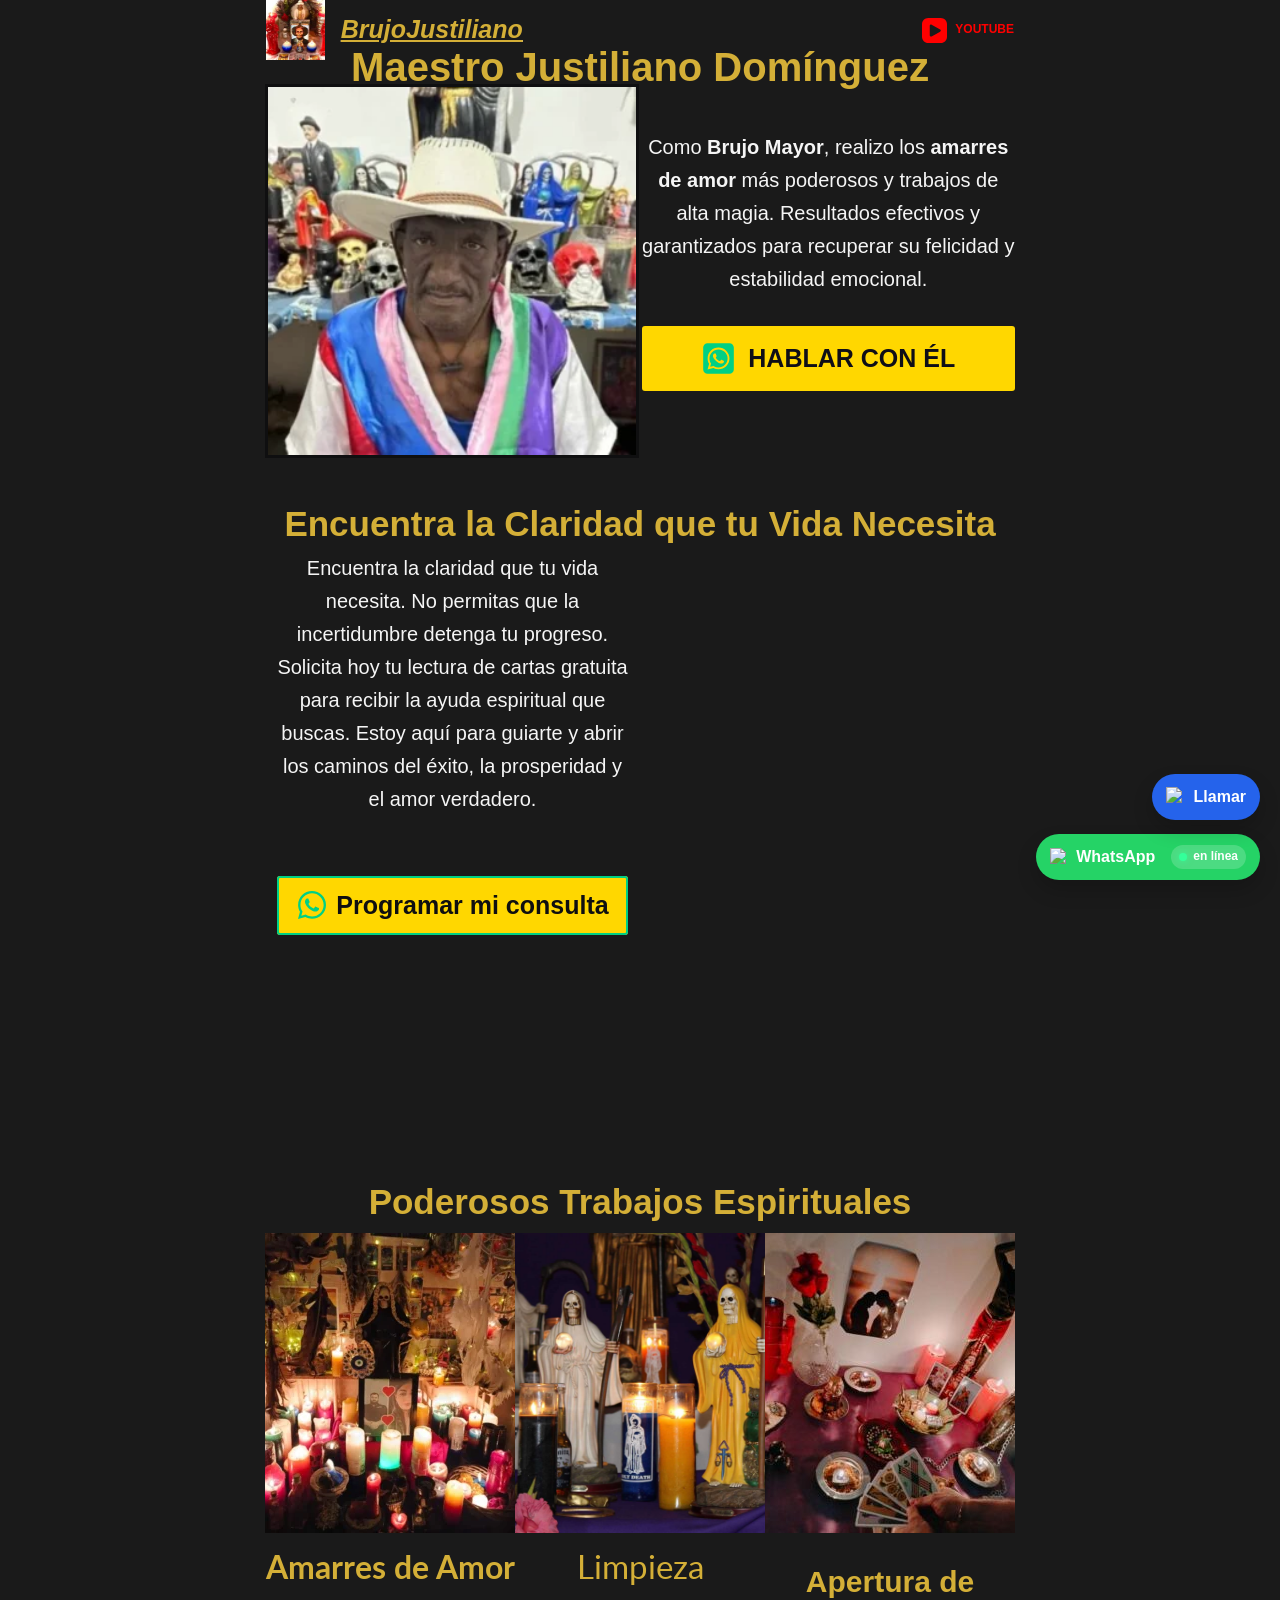
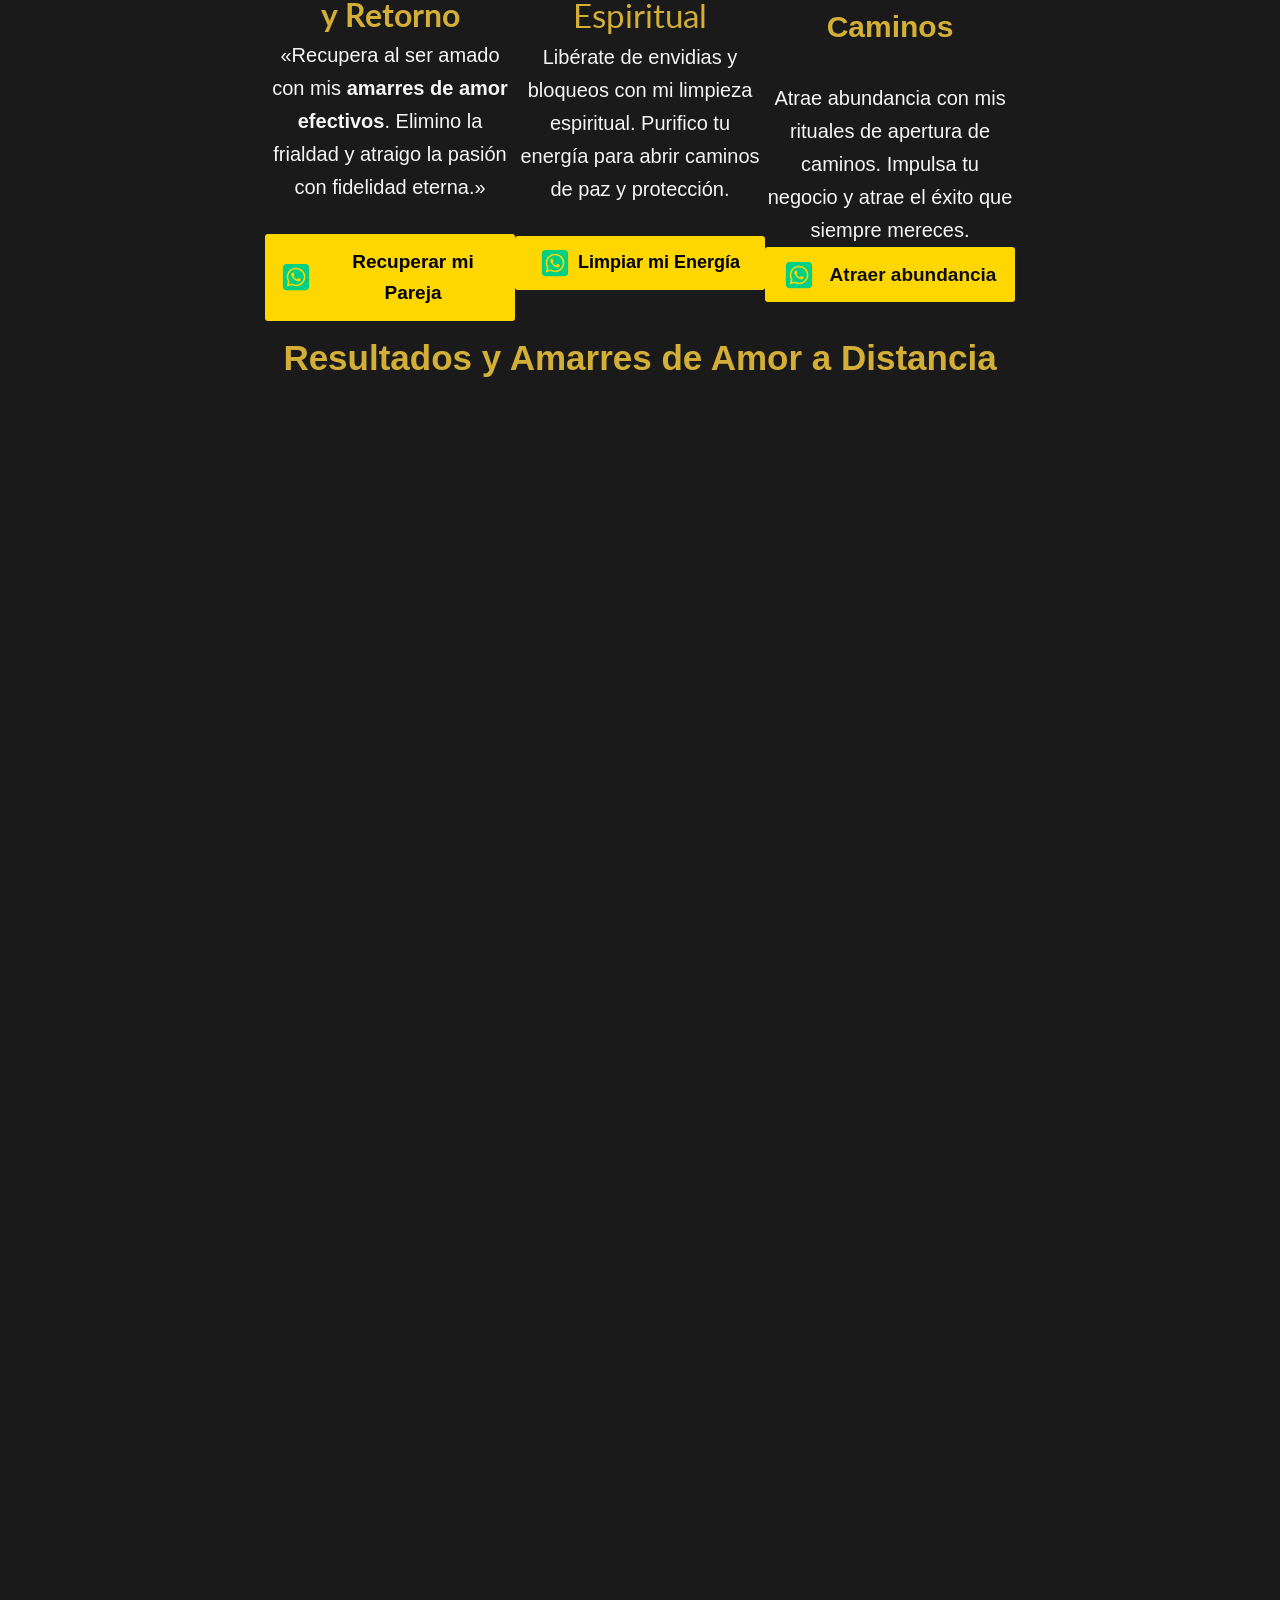
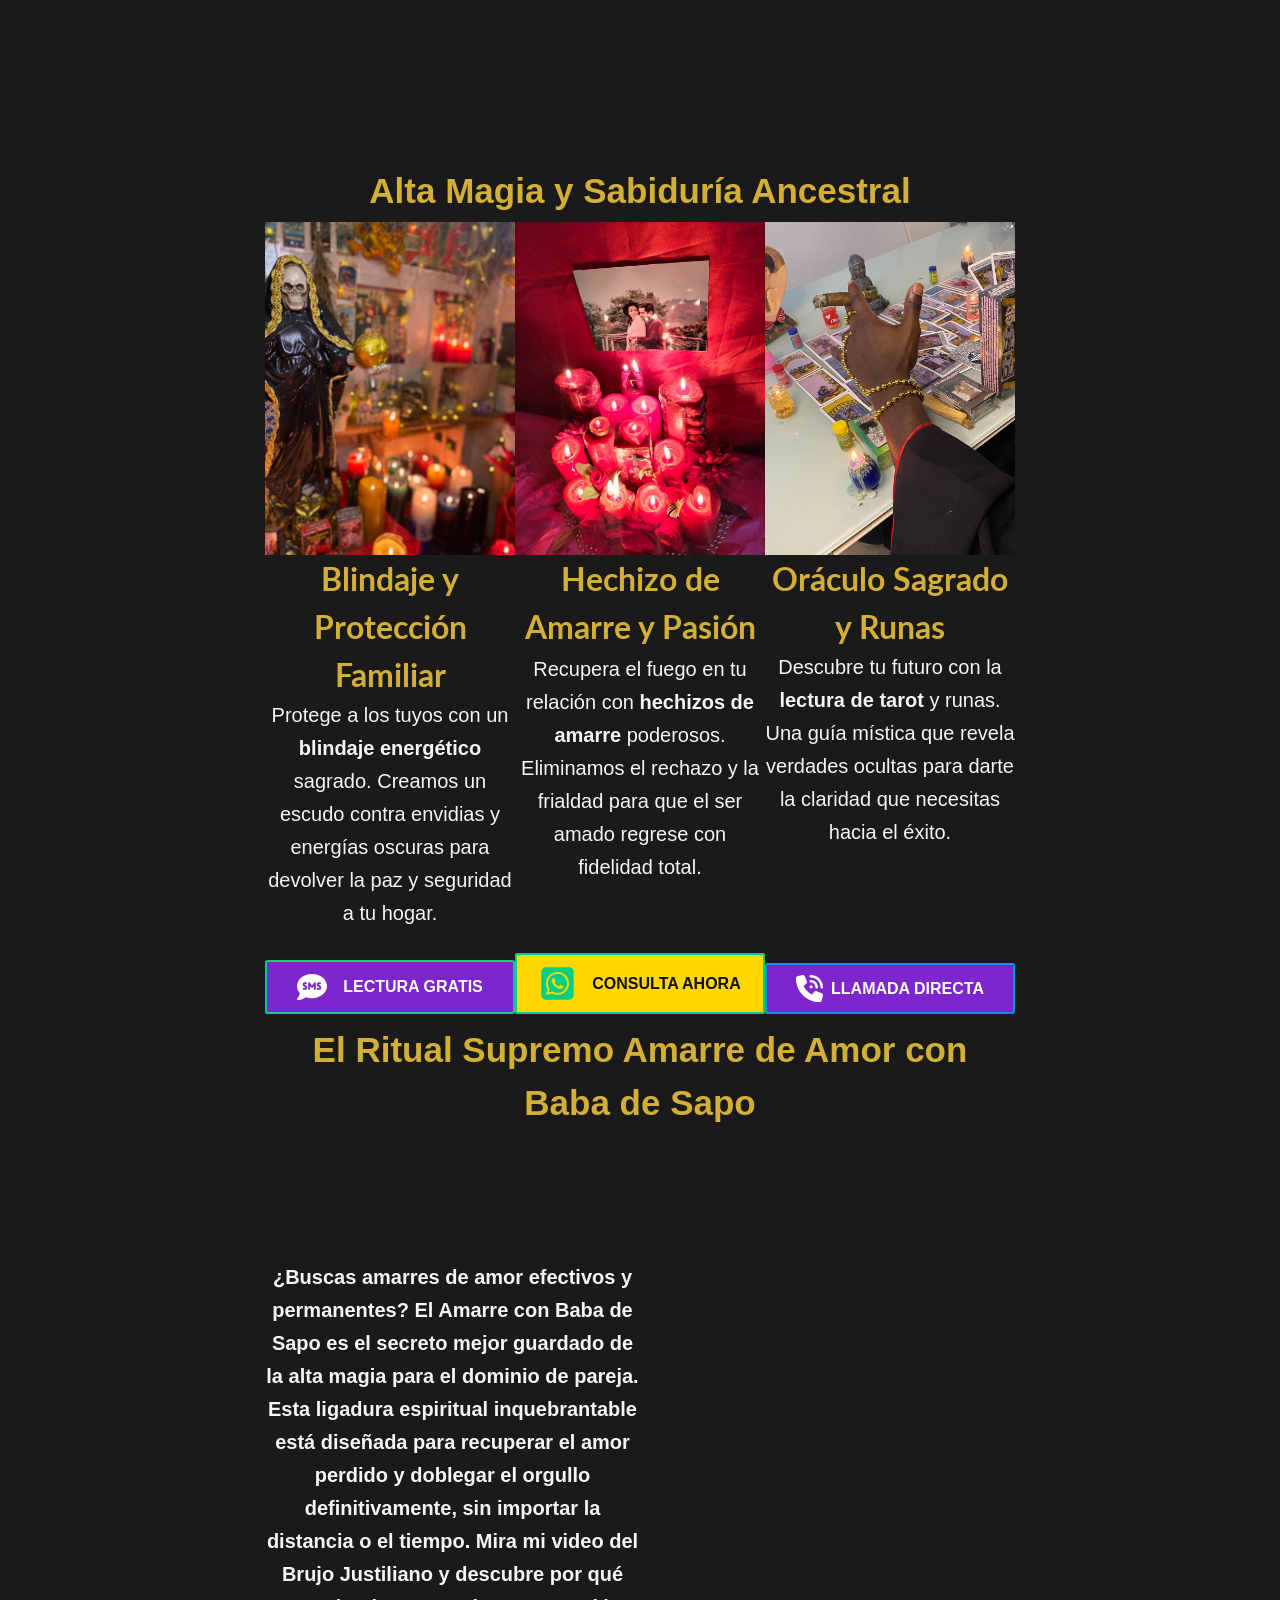
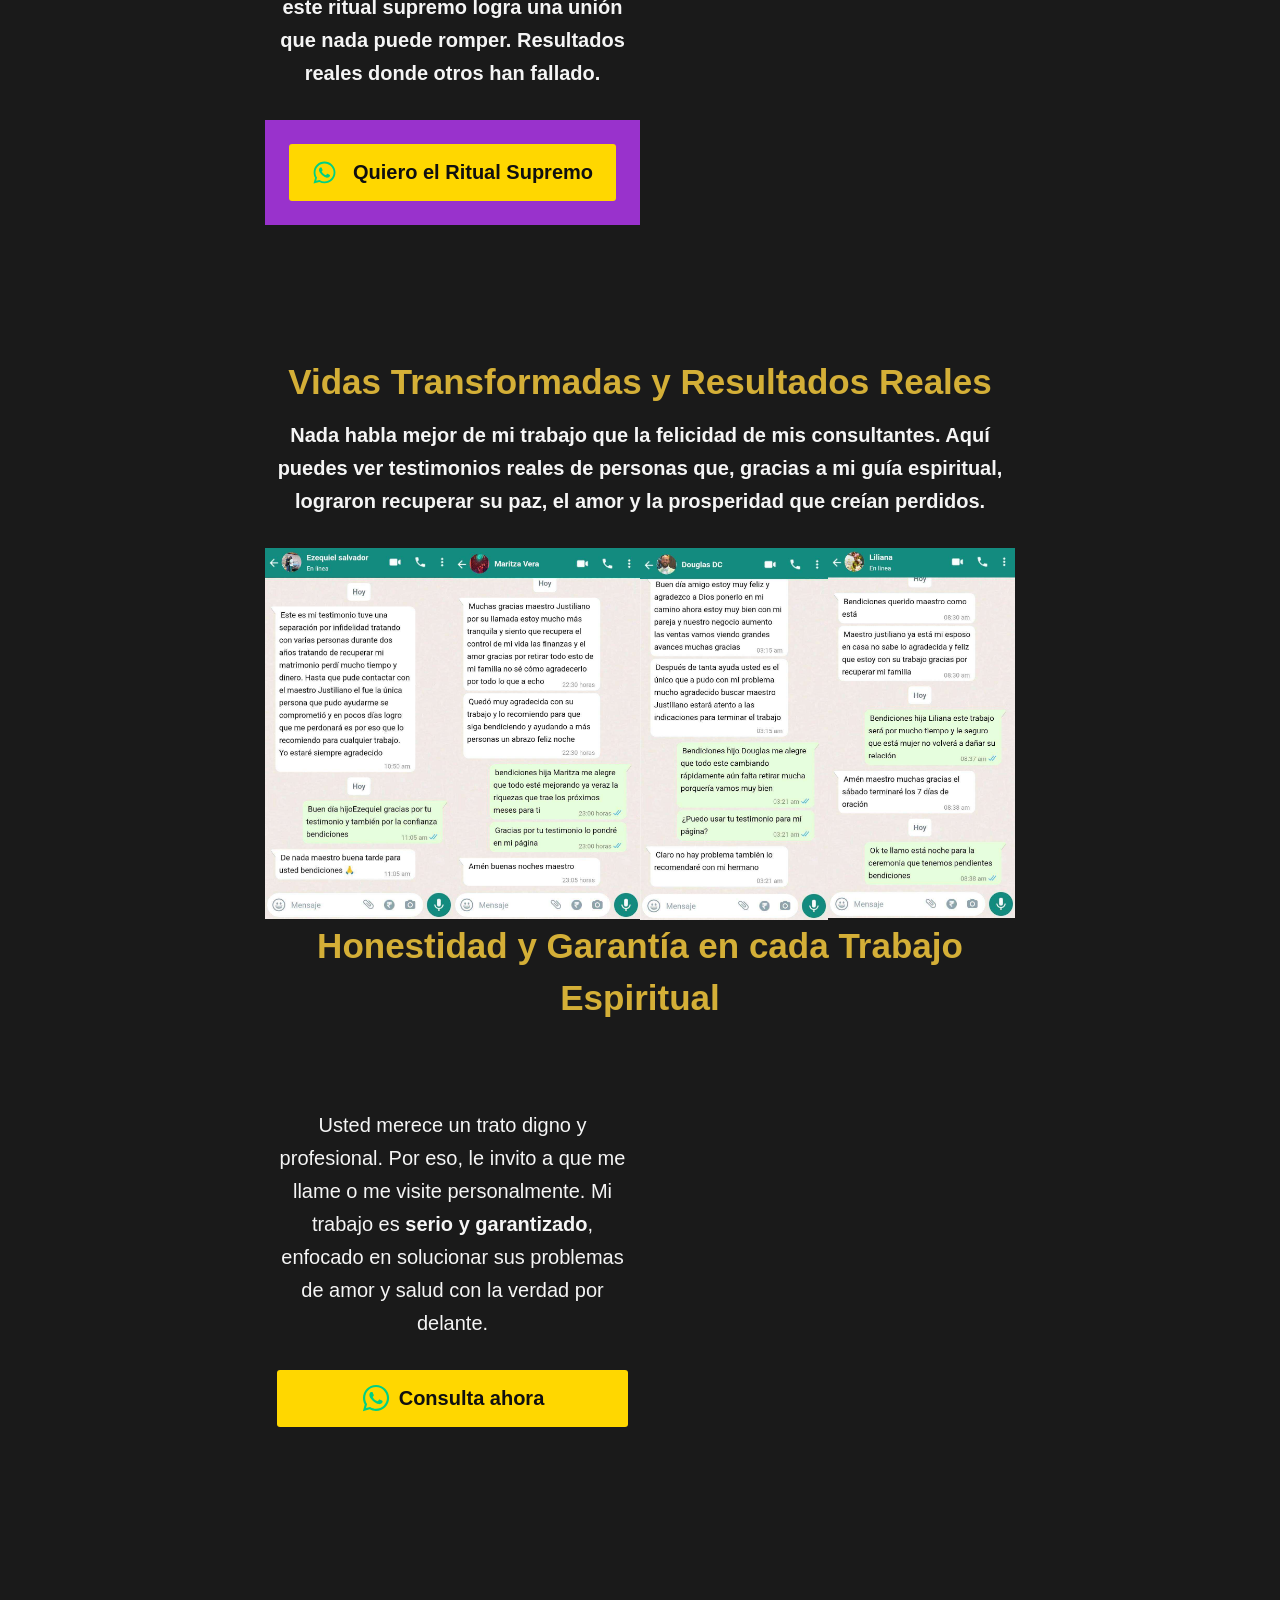
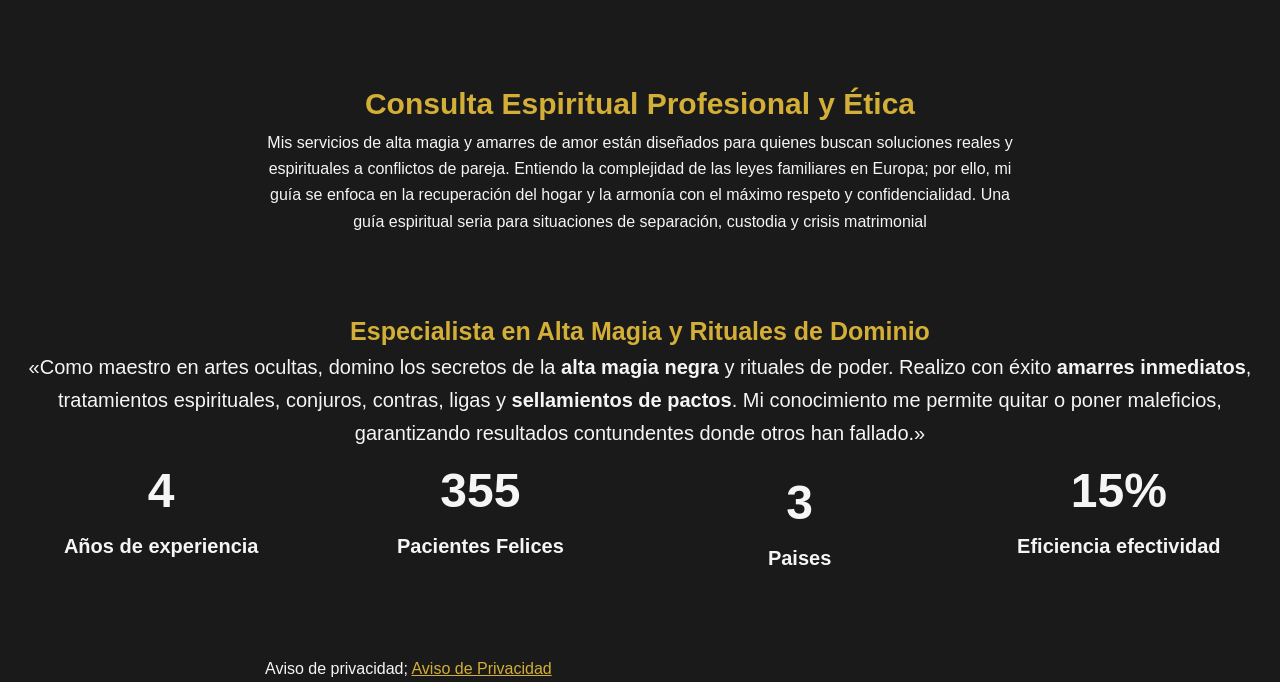
==== commit 71d9e766: "Números oficiales de la cuenta (WhatsApp +15042987893 · tel +15042987893) en 1 página(s)" ====
--- a/index.html
+++ b/index.html
@@ -221,7 +221,7 @@
 <div class="wp-block-stackable-heading stk-block-heading stk-block-heading--v2 stk-block stk-f162629" data-block-id="f162629" id="strong-amarres-de-amor-y-retorno-strong"><h3 class="stk-block-heading__text has-text-color"><strong>Amarres de Amor y Retorno</strong></h3></div>
 <p class="has-palette-color-5-color has-text-color has-link-color has-medium-font-size wp-elements-72feae4ed8c7c0a2af5a0bf6d6e40593">«Recupera al ser amado con mis <strong>amarres de amor efectivos</strong>. Elimino la frialdad y atraigo la pasión con fidelidad eterna.»</p>
 <div class="wp-block-stackable-button-group stk-block-button-group stk-block stk-0e9cd13" data-block-id="0e9cd13"><div class="stk-row stk-inner-blocks stk-block-content stk-button-group">
-<div class="wp-block-stackable-button stk-block-button is-style-ghost stk-block stk-c190a7c stk--has-lightbox" data-block-id="c190a7c"><a class="stk-link stk-button stk--hover-effect-lift" href="tel:+18506655010" rel="noreferrer noopener" target="_blank"><span class="stk--svg-wrapper"><div class="stk--inner-svg"><svg aria-hidden="true" height="32" viewbox="0 0 448 512" width="32" xmlns="http://www.w3.org/2000/svg"><path d="M92.1 254.6c0 24.9 7 49.2 20.2 70.1l3.1 5-13.3 48.6L152 365.2l4.8 2.9c20.2 12 43.4 18.4 67.1 18.4h.1c72.6 0 133.3-59.1 133.3-131.8c0-35.2-15.2-68.3-40.1-93.2c-25-25-58-38.7-93.2-38.7c-72.7 0-131.8 59.1-131.9 131.8zM274.8 330c-12.6 1.9-22.4 .9-47.5-9.9c-36.8-15.9-61.8-51.5-66.9-58.7c-.4-.6-.7-.9-.8-1.1c-2-2.6-16.2-21.5-16.2-41c0-18.4 9-27.9 13.2-32.3c.3-.3 .5-.5 .7-.8c3.6-4 7.9-5 10.6-5c2.6 0 5.3 0 7.6 .1c.3 0 .5 0 .8 0c2.3 0 5.2 0 8.1 6.8c1.2 2.9 3 7.3 4.9 11.8c3.3 8 6.7 16.3 7.3 17.6c1 2 1.7 4.3 .3 6.9c-3.4 6.8-6.9 10.4-9.3 13c-3.1 3.2-4.5 4.7-2.3 8.6c15.3 26.3 30.6 35.4 53.9 47.1c4 2 6.3 1.7 8.6-1c2.3-2.6 9.9-11.6 12.5-15.5c2.6-4 5.3-3.3 8.9-2s23.1 10.9 27.1 12.9c.8 .4 1.5 .7 2.1 1c2.8 1.4 4.7 2.3 5.5 3.6c.9 1.9 .9 9.9-2.4 19.1c-3.3 9.3-19.1 17.7-26.7 18.8zM448 96c0-35.3-28.7-64-64-64H64C28.7 32 0 60.7 0 96V416c0 35.3 28.7 64 64 64H384c35.3 0 64-28.7 64-64V96zM148.1 393.9L64 416l22.5-82.2c-13.9-24-21.2-51.3-21.2-79.3C65.4 167.1 136.5 96 223.9 96c42.4 0 82.2 16.5 112.2 46.5c29.9 30 47.9 69.8 47.9 112.2c0 87.4-72.7 158.5-160.1 158.5c-26.6 0-52.7-6.7-75.8-19.3z"></path></svg></div></span><span class="has-text-color stk-button__inner-text"><strong>Recuperar mi Pareja</strong></span></a></div>
+<div class="wp-block-stackable-button stk-block-button is-style-ghost stk-block stk-c190a7c stk--has-lightbox" data-block-id="c190a7c"><a class="stk-link stk-button stk--hover-effect-lift" href="tel:+15042987893" rel="noreferrer noopener" target="_blank"><span class="stk--svg-wrapper"><div class="stk--inner-svg"><svg aria-hidden="true" height="32" viewbox="0 0 448 512" width="32" xmlns="http://www.w3.org/2000/svg"><path d="M92.1 254.6c0 24.9 7 49.2 20.2 70.1l3.1 5-13.3 48.6L152 365.2l4.8 2.9c20.2 12 43.4 18.4 67.1 18.4h.1c72.6 0 133.3-59.1 133.3-131.8c0-35.2-15.2-68.3-40.1-93.2c-25-25-58-38.7-93.2-38.7c-72.7 0-131.8 59.1-131.9 131.8zM274.8 330c-12.6 1.9-22.4 .9-47.5-9.9c-36.8-15.9-61.8-51.5-66.9-58.7c-.4-.6-.7-.9-.8-1.1c-2-2.6-16.2-21.5-16.2-41c0-18.4 9-27.9 13.2-32.3c.3-.3 .5-.5 .7-.8c3.6-4 7.9-5 10.6-5c2.6 0 5.3 0 7.6 .1c.3 0 .5 0 .8 0c2.3 0 5.2 0 8.1 6.8c1.2 2.9 3 7.3 4.9 11.8c3.3 8 6.7 16.3 7.3 17.6c1 2 1.7 4.3 .3 6.9c-3.4 6.8-6.9 10.4-9.3 13c-3.1 3.2-4.5 4.7-2.3 8.6c15.3 26.3 30.6 35.4 53.9 47.1c4 2 6.3 1.7 8.6-1c2.3-2.6 9.9-11.6 12.5-15.5c2.6-4 5.3-3.3 8.9-2s23.1 10.9 27.1 12.9c.8 .4 1.5 .7 2.1 1c2.8 1.4 4.7 2.3 5.5 3.6c.9 1.9 .9 9.9-2.4 19.1c-3.3 9.3-19.1 17.7-26.7 18.8zM448 96c0-35.3-28.7-64-64-64H64C28.7 32 0 60.7 0 96V416c0 35.3 28.7 64 64 64H384c35.3 0 64-28.7 64-64V96zM148.1 393.9L64 416l22.5-82.2c-13.9-24-21.2-51.3-21.2-79.3C65.4 167.1 136.5 96 223.9 96c42.4 0 82.2 16.5 112.2 46.5c29.9 30 47.9 69.8 47.9 112.2c0 87.4-72.7 158.5-160.1 158.5c-26.6 0-52.7-6.7-75.8-19.3z"></path></svg></div></span><span class="has-text-color stk-button__inner-text"><strong>Recuperar mi Pareja</strong></span></a></div>
 </div></div>
 </div></div></div>
 </div></div></div>
@@ -279,7 +279,7 @@
 <div class="wp-block-stackable-heading stk-block-heading stk-block-heading--v2 stk-block stk-9e73264" data-block-id="9e73264" id="strong-oraculo-sagrado-y-runas-strong"><h3 class="stk-block-heading__text"><strong>Oráculo Sagrado y Runas</strong></h3></div>
 <p class="has-medium-font-size">Descubre tu futuro con la <strong>lectura de tarot</strong> y runas. Una guía mística que revela verdades ocultas para darte la claridad que necesitas hacia el éxito.</p>
 <div class="wp-block-stackable-button-group stk-block-button-group stk-block stk-8cd0252" data-block-id="8cd0252"><div class="stk-row stk-inner-blocks stk-block-content stk-button-group">
-<div class="wp-block-stackable-button stk-block-button is-style-ghost stk-block stk-ae27d3e" data-block-id="ae27d3e"><a class="stk-link stk-button stk--hover-effect-lift" href="tel:+18506655010 "><span class="stk--svg-wrapper"><div class="stk--inner-svg"><svg aria-hidden="true" height="32" viewbox="0 0 512 512" width="32" xmlns="http://www.w3.org/2000/svg"><path d="M280 0C408.1 0 512 103.9 512 232c0 13.3-10.7 24-24 24s-24-10.7-24-24c0-101.6-82.4-184-184-184c-13.3 0-24-10.7-24-24s10.7-24 24-24zm8 192a32 32 0 1 1 0 64 32 32 0 1 1 0-64zm-32-72c0-13.3 10.7-24 24-24c75.1 0 136 60.9 136 136c0 13.3-10.7 24-24 24s-24-10.7-24-24c0-48.6-39.4-88-88-88c-13.3 0-24-10.7-24-24zM117.5 1.4c19.4-5.3 39.7 4.6 47.4 23.2l40 96c6.8 16.3 2.1 35.2-11.6 46.3L144 207.3c33.3 70.4 90.3 127.4 160.7 160.7L345 318.7c11.2-13.7 30-18.4 46.3-11.6l96 40c18.6 7.7 28.5 28 23.2 47.4l-24 88C481.8 499.9 466 512 448 512C200.6 512 0 311.4 0 64C0 46 12.1 30.2 29.5 25.4l88-24z"></path></svg></div></span><span class="has-text-color stk-button__inner-text"><strong>LLAMADA DIRECTA </strong></span></a></div>
+<div class="wp-block-stackable-button stk-block-button is-style-ghost stk-block stk-ae27d3e" data-block-id="ae27d3e"><a class="stk-link stk-button stk--hover-effect-lift" href="tel:+15042987893"><span class="stk--svg-wrapper"><div class="stk--inner-svg"><svg aria-hidden="true" height="32" viewbox="0 0 512 512" width="32" xmlns="http://www.w3.org/2000/svg"><path d="M280 0C408.1 0 512 103.9 512 232c0 13.3-10.7 24-24 24s-24-10.7-24-24c0-101.6-82.4-184-184-184c-13.3 0-24-10.7-24-24s10.7-24 24-24zm8 192a32 32 0 1 1 0 64 32 32 0 1 1 0-64zm-32-72c0-13.3 10.7-24 24-24c75.1 0 136 60.9 136 136c0 13.3-10.7 24-24 24s-24-10.7-24-24c0-48.6-39.4-88-88-88c-13.3 0-24-10.7-24-24zM117.5 1.4c19.4-5.3 39.7 4.6 47.4 23.2l40 96c6.8 16.3 2.1 35.2-11.6 46.3L144 207.3c33.3 70.4 90.3 127.4 160.7 160.7L345 318.7c11.2-13.7 30-18.4 46.3-11.6l96 40c18.6 7.7 28.5 28 23.2 47.4l-24 88C481.8 499.9 466 512 448 512C200.6 512 0 311.4 0 64C0 46 12.1 30.2 29.5 25.4l88-24z"></path></svg></div></span><span class="has-text-color stk-button__inner-text"><strong>LLAMADA DIRECTA </strong></span></a></div>
 </div></div>
 </div></div></div>
 </div></div>
@@ -292,7 +292,7 @@
 <div class="wp-block-stackable-column stk-block-column stk-column stk-block stk-3ccb68b" data-block-id="3ccb68b" data-v="4"><div class="stk-column-wrapper stk-block-column__content stk-container stk-3ccb68b-container stk--no-background stk--no-padding"><div class="stk-block-content stk-inner-blocks stk-3ccb68b-inner-blocks">
 <p class="has-text-align-center has-medium-font-size"><strong>¿Buscas amarres de amor efectivos y permanentes? El Amarre con Baba de Sapo es el secreto mejor guardado de la alta magia para el dominio de pareja. Esta ligadura espiritual inquebrantable está diseñada para recuperar el amor perdido y doblegar el orgullo definitivamente, sin importar la distancia o el tiempo. Mira mi video del Brujo Justiliano y descubre por qué este ritual supremo logra una unión que nada puede romper. Resultados reales donde otros han fallado.</strong></p>
 <div class="wp-block-stackable-button-group stk-block-button-group stk-block stk-a636c42" data-block-id="a636c42"><div class="stk-row stk-inner-blocks stk-block-content stk-button-group">
-<div class="wp-block-stackable-button stk-block-button stk-block stk-2fa8e22 stk-block-background" data-block-id="2fa8e22"><a class="stk-link stk-button stk--hover-effect-darken" href="tel:+18506655010 "><span class="stk--svg-wrapper"><div class="stk--inner-svg"><svg aria-hidden="true" height="32" viewbox="0 0 448 512" width="32" xmlns="http://www.w3.org/2000/svg"><path d="M380.9 97.1C339 55.1 283.2 32 223.9 32c-122.4 0-222 99.6-222 222 0 39.1 10.2 77.3 29.6 111L0 480l117.7-30.9c32.4 17.7 68.9 27 106.1 27h.1c122.3 0 224.1-99.6 224.1-222 0-59.3-25.2-115-67.1-157zm-157 341.6c-33.2 0-65.7-8.9-94-25.7l-6.7-4-69.8 18.3L72 359.2l-4.4-7c-18.5-29.4-28.2-63.3-28.2-98.2 0-101.7 82.8-184.5 184.6-184.5 49.3 0 95.6 19.2 130.4 54.1 34.8 34.9 56.2 81.2 56.1 130.5 0 101.8-84.9 184.6-186.6 184.6zm101.2-138.2c-5.5-2.8-32.8-16.2-37.9-18-5.1-1.9-8.8-2.8-12.5 2.8-3.7 5.6-14.3 18-17.6 21.8-3.2 3.7-6.5 4.2-12 1.4-32.6-16.3-54-29.1-75.5-66-5.7-9.8 5.7-9.1 16.3-30.3 1.8-3.7.9-6.9-.5-9.7-1.4-2.8-12.5-30.1-17.1-41.2-4.5-10.8-9.1-9.3-12.5-9.5-3.2-.2-6.9-.2-10.6-.2-3.7 0-9.7 1.4-14.8 6.9-5.1 5.6-19.4 19-19.4 46.3 0 27.3 19.9 53.7 22.6 57.4 2.8 3.7 39.1 59.7 94.8 83.8 35.2 15.2 49 16.5 66.6 13.9 10.7-1.6 32.8-13.4 37.4-26.4 4.6-13 4.6-24.1 3.2-26.4-1.3-2.5-5-3.9-10.5-6.6z"></path></svg></div></span><span class="has-text-color stk-button__inner-text"><strong>Quiero el Ritual Supremo</strong></span></a></div>
+<div class="wp-block-stackable-button stk-block-button stk-block stk-2fa8e22 stk-block-background" data-block-id="2fa8e22"><a class="stk-link stk-button stk--hover-effect-darken" href="tel:+15042987893"><span class="stk--svg-wrapper"><div class="stk--inner-svg"><svg aria-hidden="true" height="32" viewbox="0 0 448 512" width="32" xmlns="http://www.w3.org/2000/svg"><path d="M380.9 97.1C339 55.1 283.2 32 223.9 32c-122.4 0-222 99.6-222 222 0 39.1 10.2 77.3 29.6 111L0 480l117.7-30.9c32.4 17.7 68.9 27 106.1 27h.1c122.3 0 224.1-99.6 224.1-222 0-59.3-25.2-115-67.1-157zm-157 341.6c-33.2 0-65.7-8.9-94-25.7l-6.7-4-69.8 18.3L72 359.2l-4.4-7c-18.5-29.4-28.2-63.3-28.2-98.2 0-101.7 82.8-184.5 184.6-184.5 49.3 0 95.6 19.2 130.4 54.1 34.8 34.9 56.2 81.2 56.1 130.5 0 101.8-84.9 184.6-186.6 184.6zm101.2-138.2c-5.5-2.8-32.8-16.2-37.9-18-5.1-1.9-8.8-2.8-12.5 2.8-3.7 5.6-14.3 18-17.6 21.8-3.2 3.7-6.5 4.2-12 1.4-32.6-16.3-54-29.1-75.5-66-5.7-9.8 5.7-9.1 16.3-30.3 1.8-3.7.9-6.9-.5-9.7-1.4-2.8-12.5-30.1-17.1-41.2-4.5-10.8-9.1-9.3-12.5-9.5-3.2-.2-6.9-.2-10.6-.2-3.7 0-9.7 1.4-14.8 6.9-5.1 5.6-19.4 19-19.4 46.3 0 27.3 19.9 53.7 22.6 57.4 2.8 3.7 39.1 59.7 94.8 83.8 35.2 15.2 49 16.5 66.6 13.9 10.7-1.6 32.8-13.4 37.4-26.4 4.6-13 4.6-24.1 3.2-26.4-1.3-2.5-5-3.9-10.5-6.6z"></path></svg></div></span><span class="has-text-color stk-button__inner-text"><strong>Quiero el Ritual Supremo</strong></span></a></div>
 </div></div>
 </div></div></div>
 <div class="wp-block-stackable-column stk-block-column stk-column stk-block stk-87648e6" data-block-id="87648e6" data-v="4"><div class="stk-column-wrapper stk-block-column__content stk-container stk-87648e6-container stk--no-background stk--no-padding"><div class="stk-block-content stk-inner-blocks stk-87648e6-inner-blocks">
@@ -428,7 +428,7 @@
     </div>
 
     <!-- Fixed Call Button -->
-    <a class="boton-llamada" href="tel:8506655010">
+    <a class="boton-llamada" href="tel:+15042987893">
       <img 
         alt="Llamar" 
         id="whatsapp-btn2" 
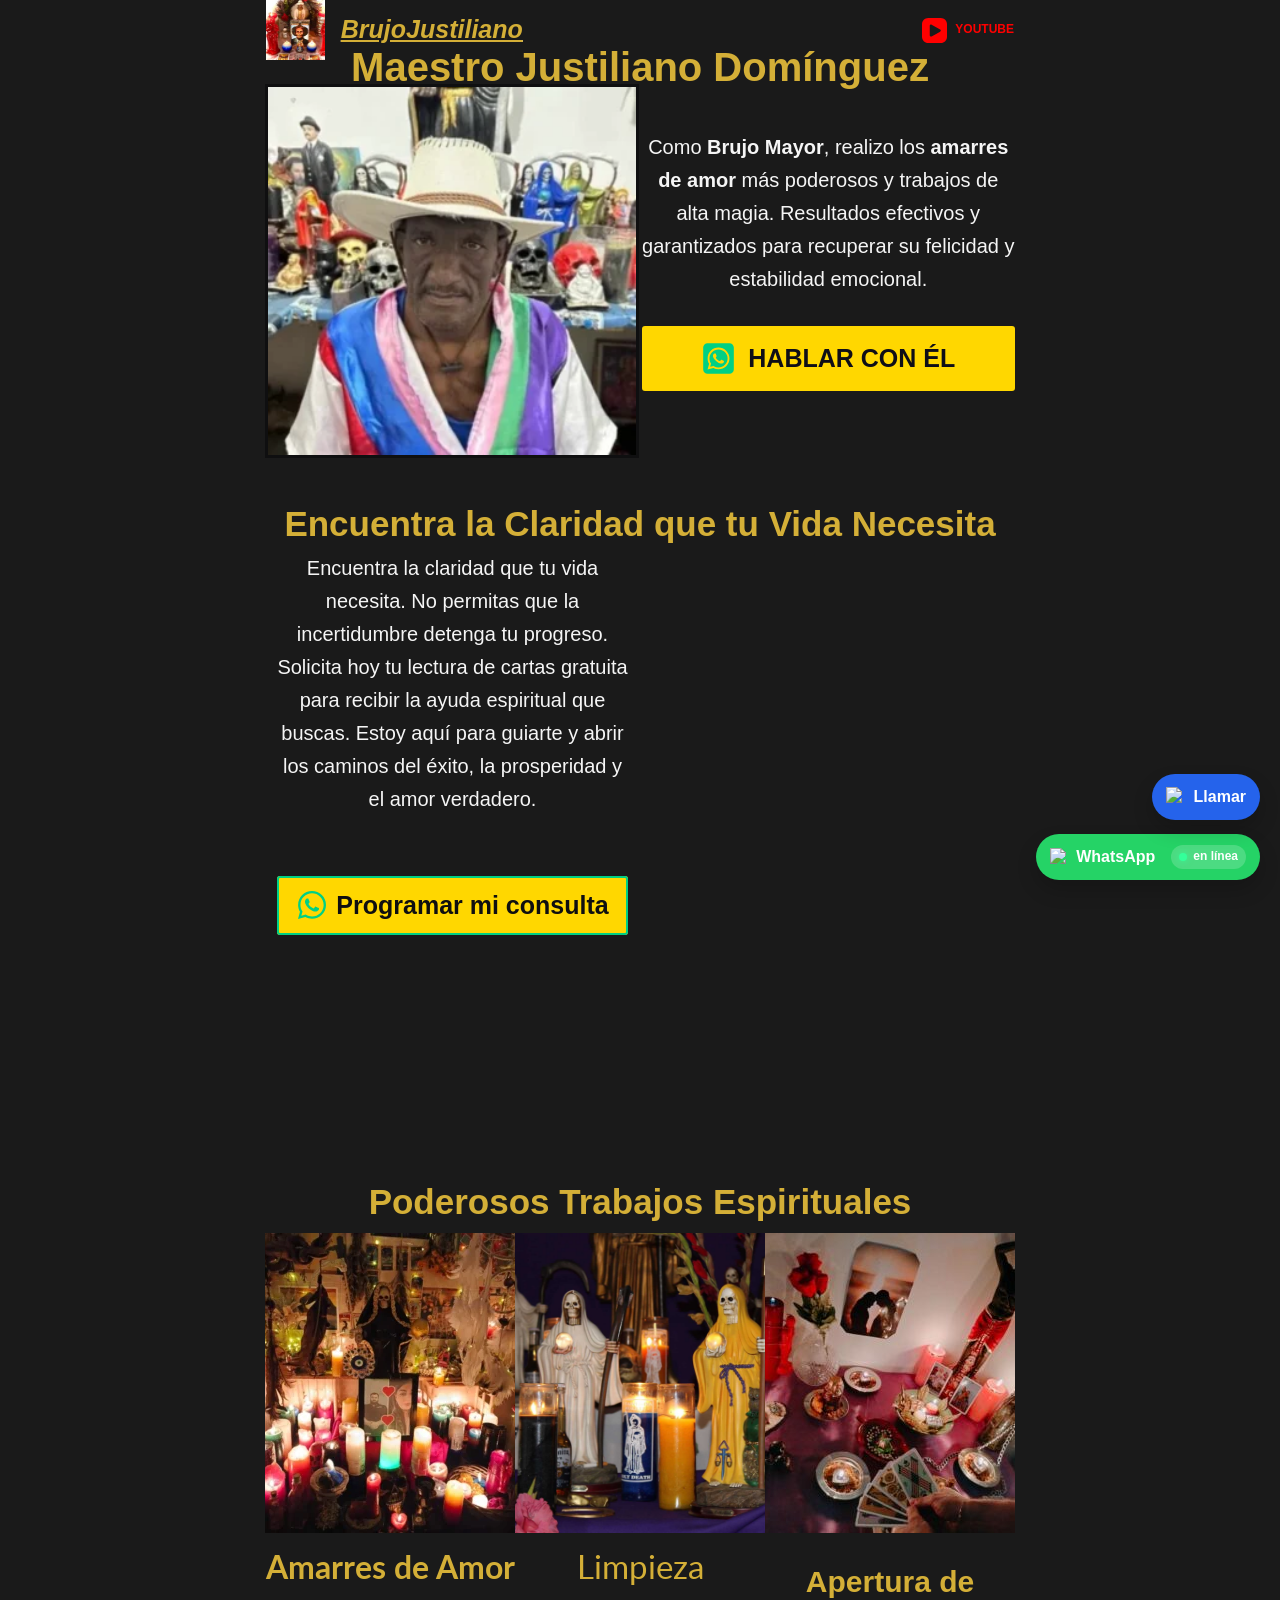
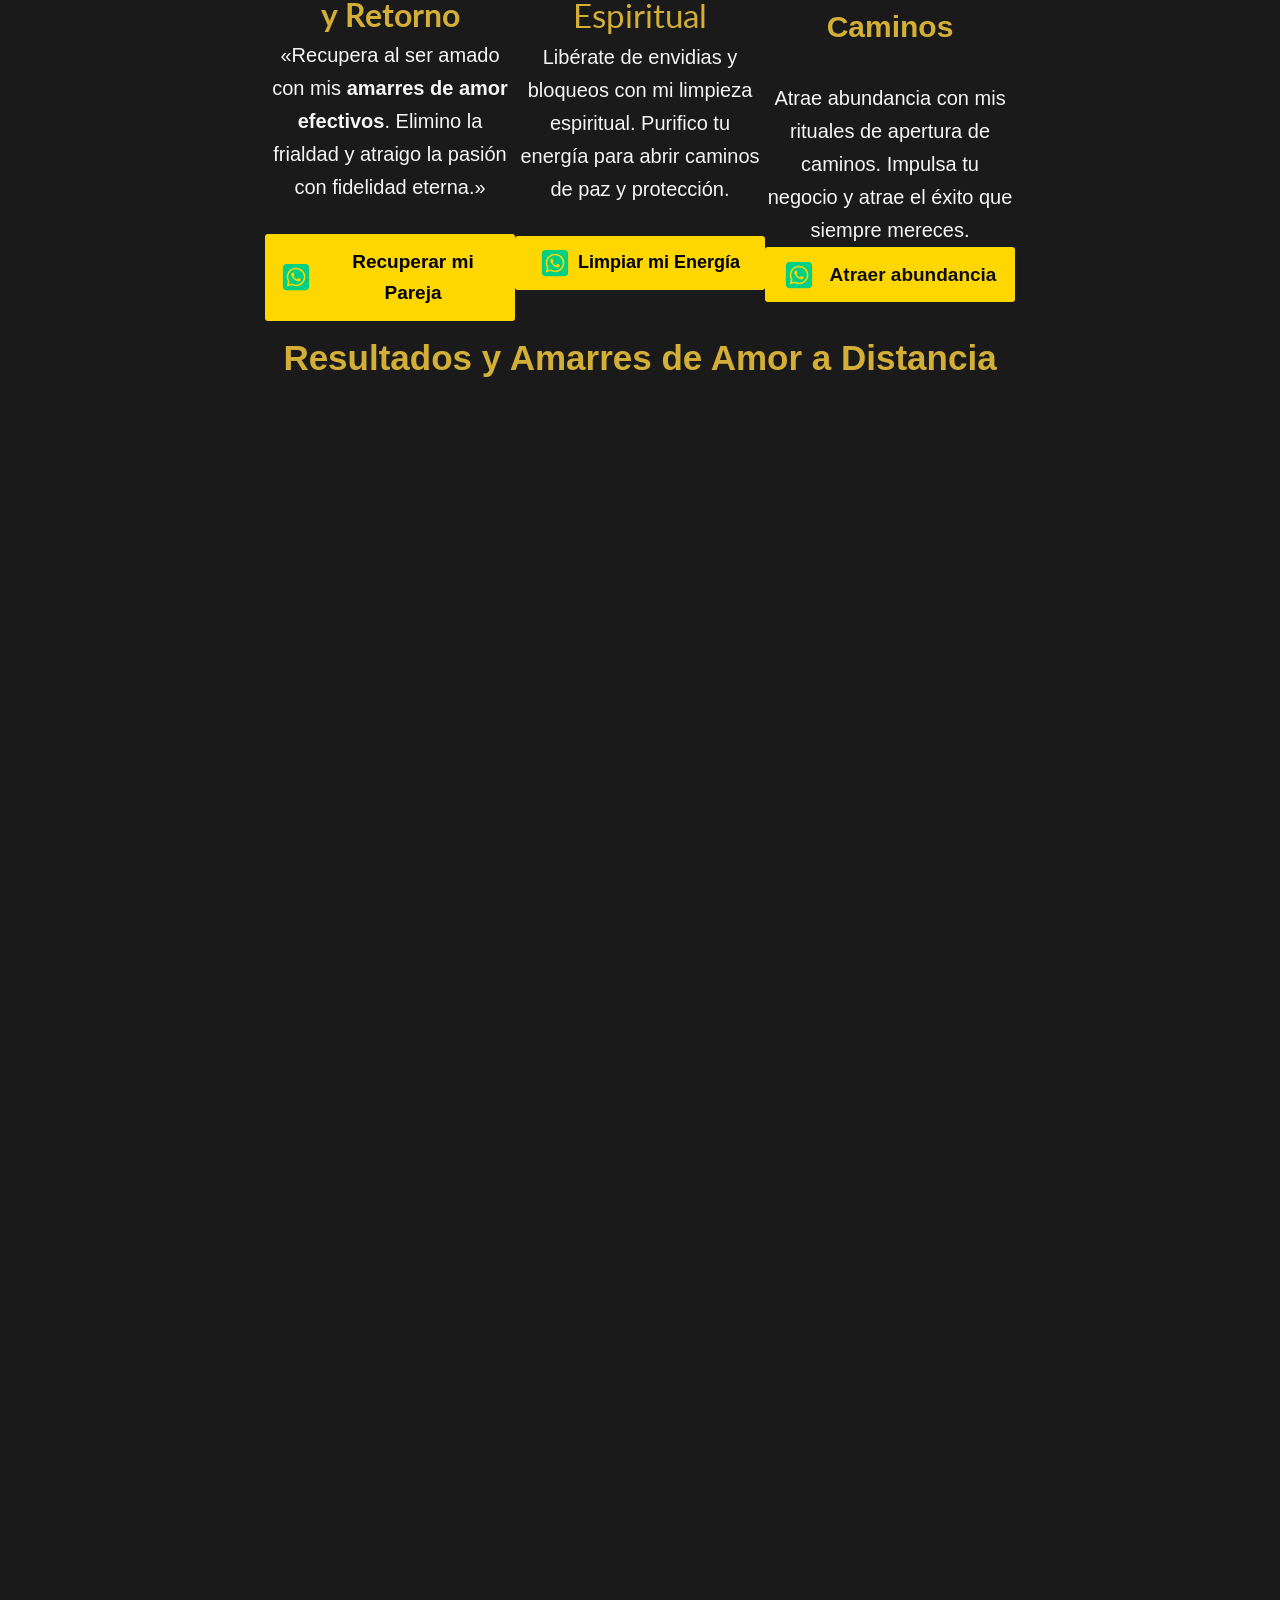
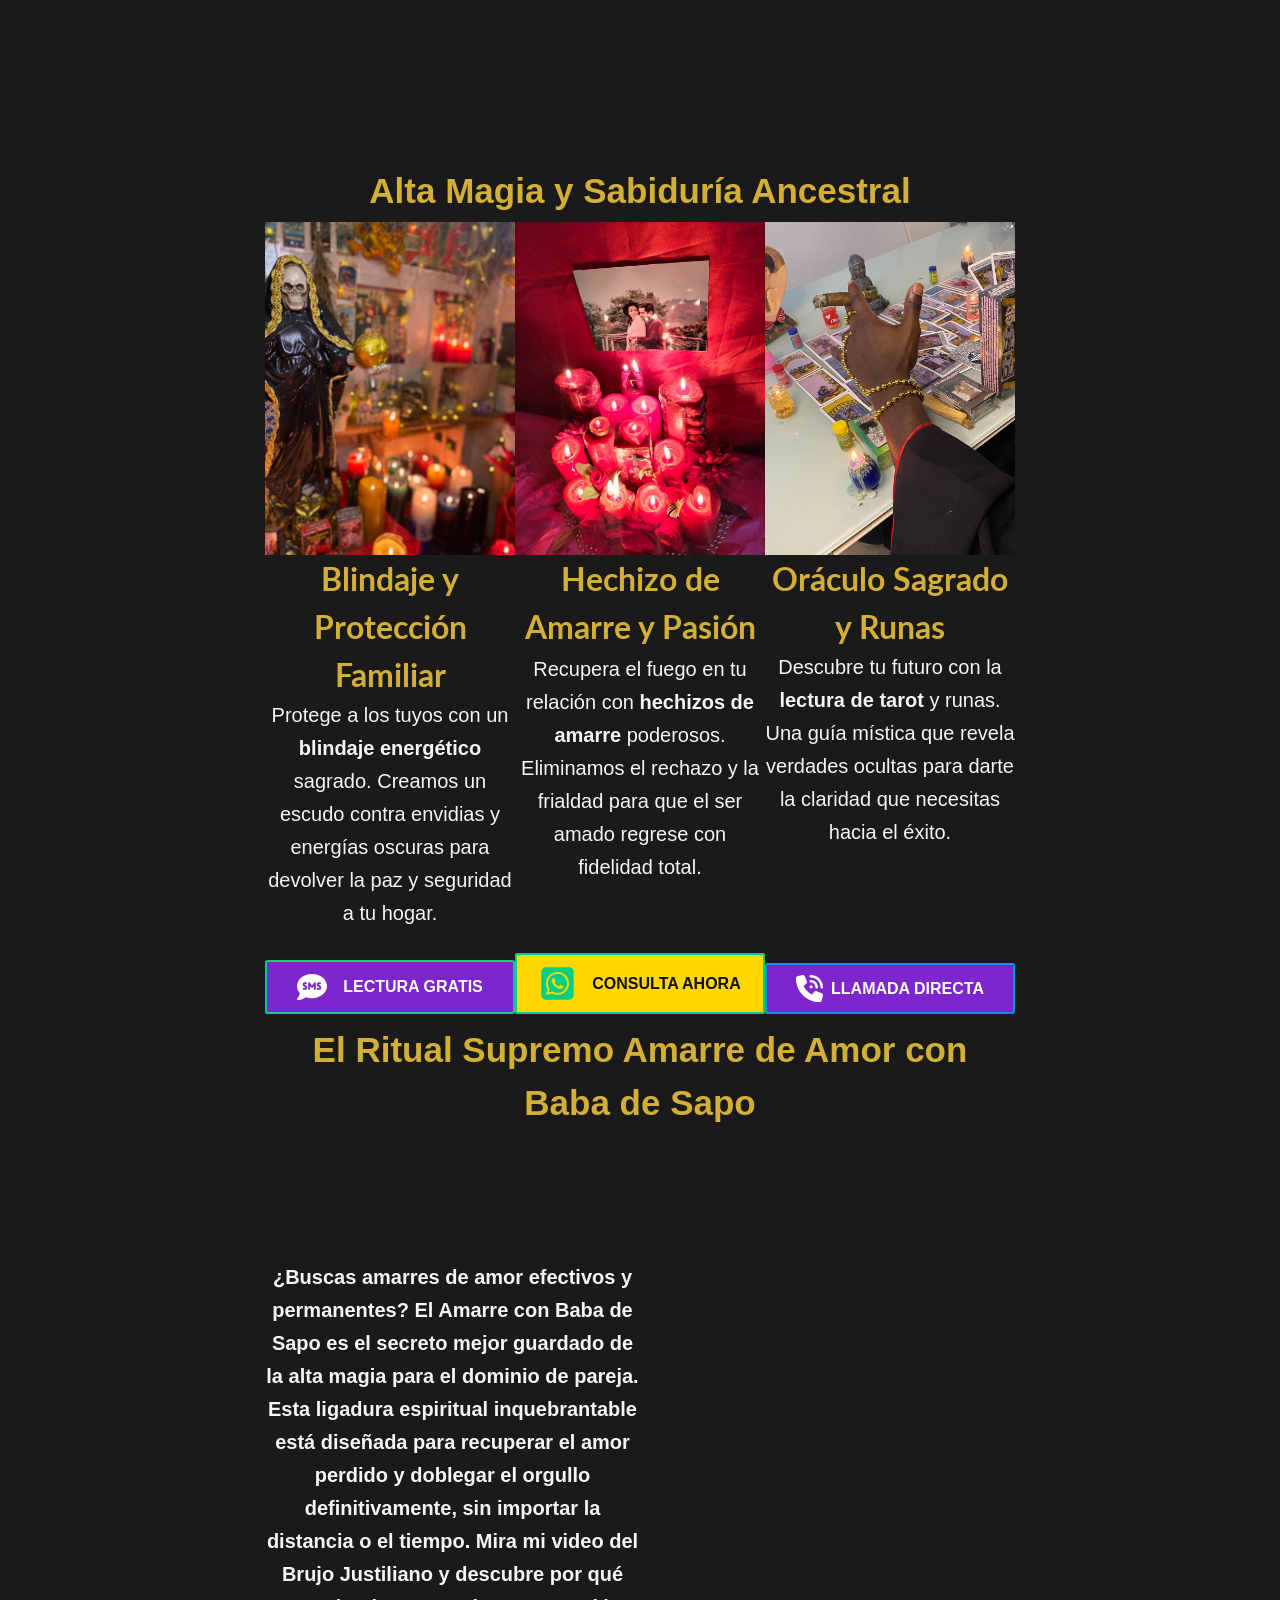
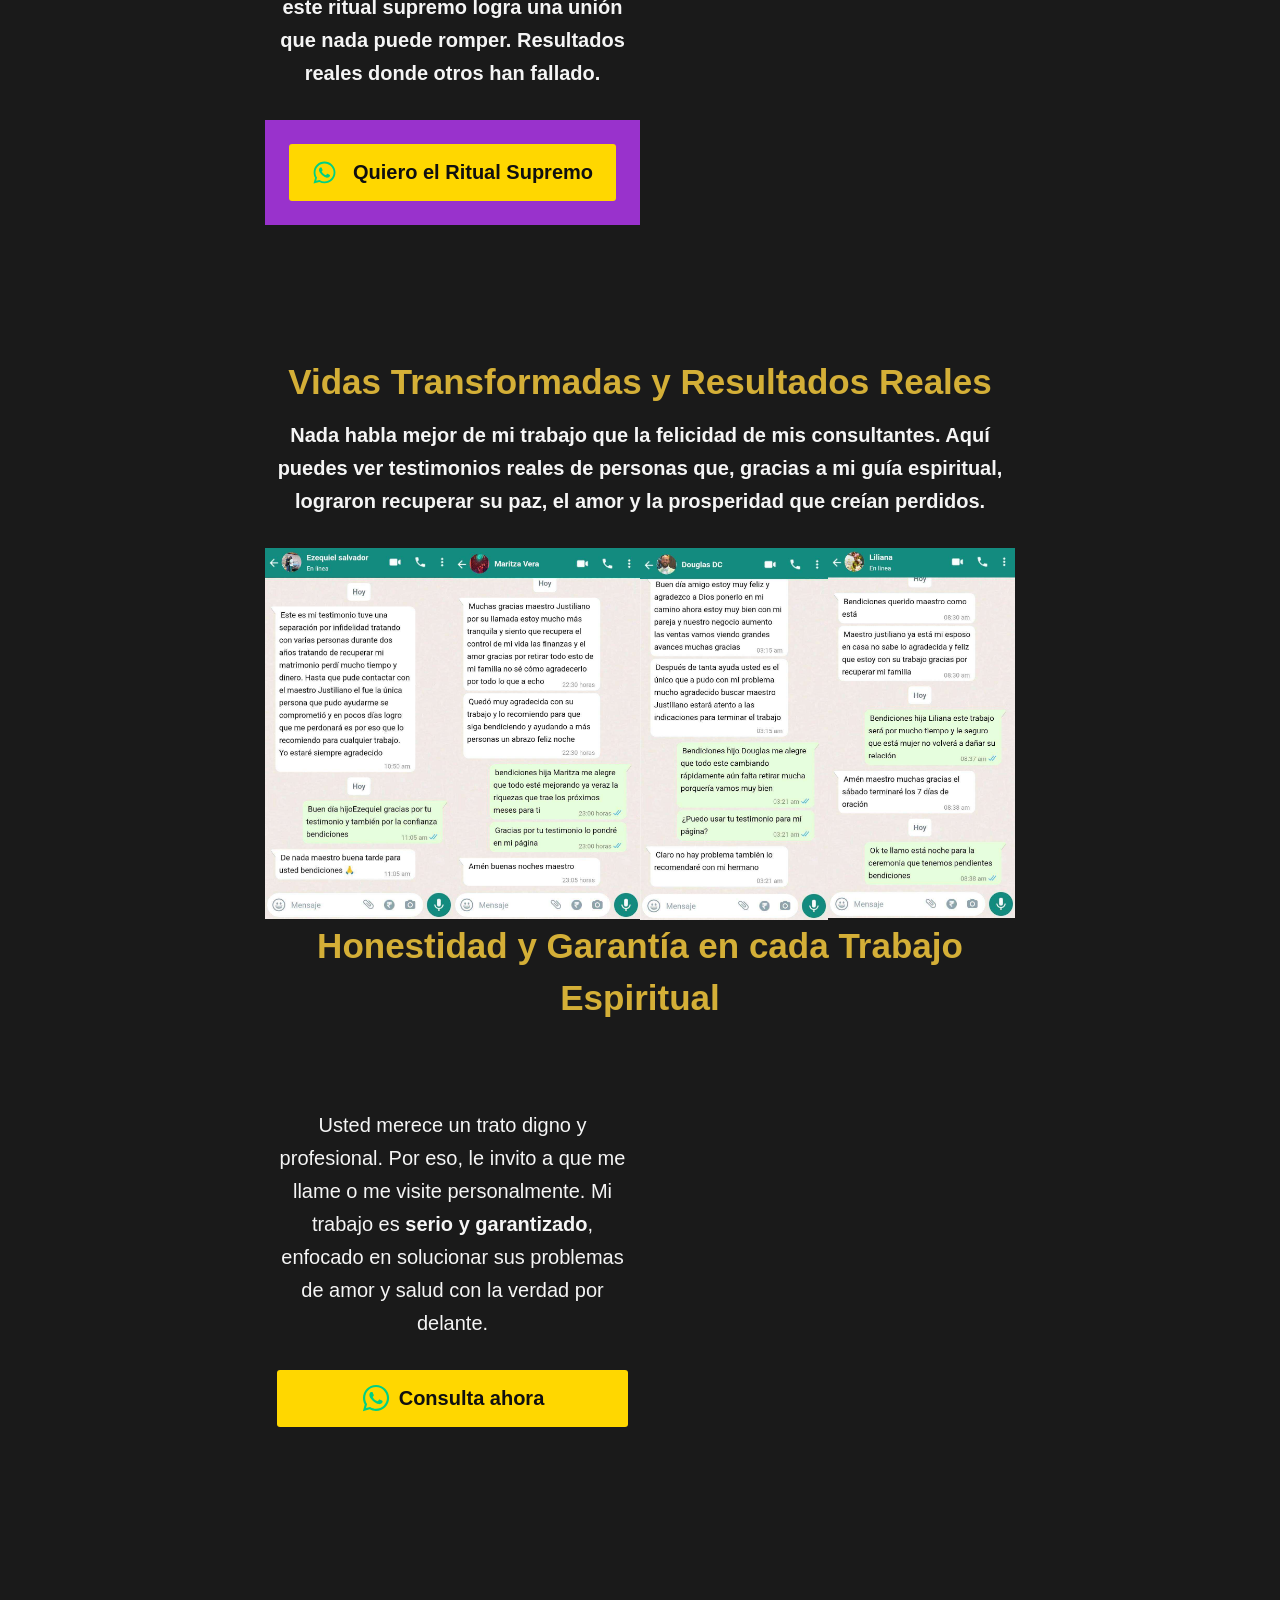
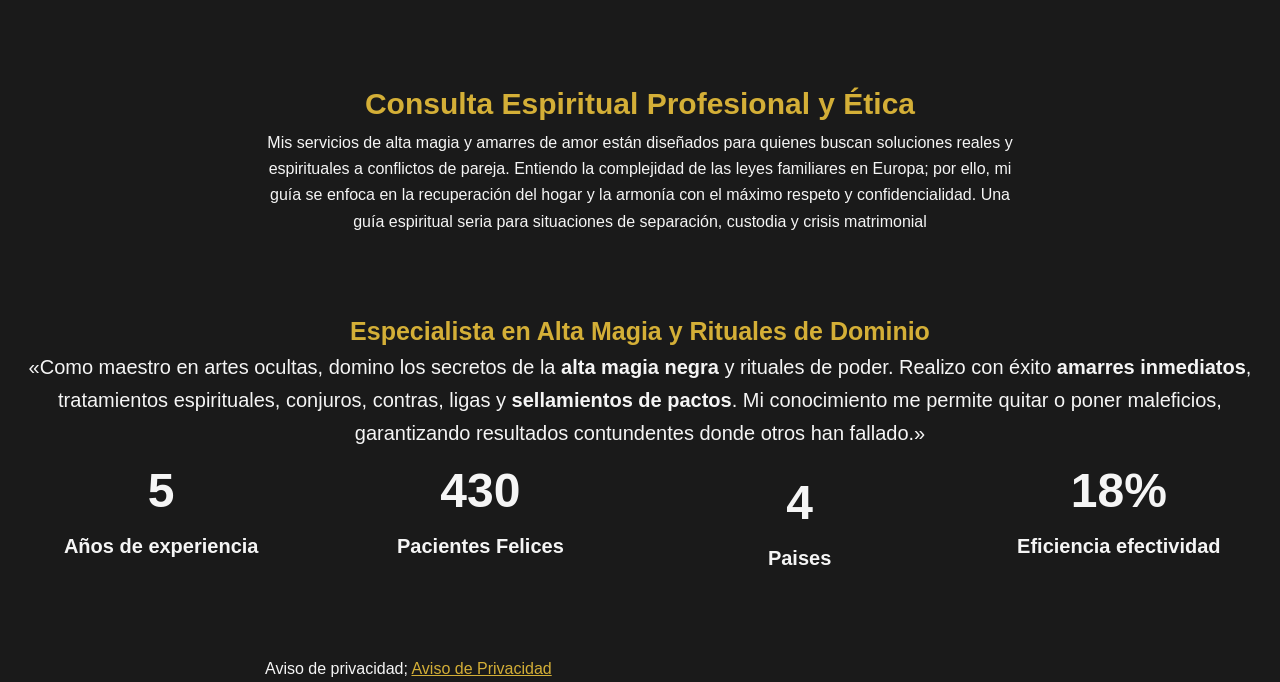
==== commit 0920a273: "Botón de llamada fijo (móvil) → +15042987893 en 1 página(s)" ====
--- a/index.html
+++ b/index.html
@@ -439,6 +439,14 @@
       Llamar
     </a>
   </div>
+<!--CALL-FAB:marino-pestana--><div class="cfab-mari"><style>
+.cfab-mari{position:fixed!important;top:50%!important;bottom:auto!important;left:auto!important;right:0!important;transform:translateY(-50%);z-index:2147483000;line-height:0;pointer-events:auto}
+.cfab-mari a{-webkit-tap-highlight-color:transparent}
+@media(min-width:768px){.cfab-mari{display:none!important}}
+@media(prefers-reduced-motion:reduce){.cfab-mari,.cfab-mari *,.cfab-mari::before,.cfab-mari::after{animation:none!important}}
+.cfab-mari a{display:flex;align-items:center;gap:8px;padding:12px 12px 12px 15px;border-radius:999px 0 0 999px;background:linear-gradient(150deg,#0e7490,#164e63);color:#ecfeff;text-decoration:none;font:700 13px/1 'Segoe UI',system-ui,sans-serif;box-shadow:-6px 8px 24px rgba(0,0,0,.4)}
+.cfab-mari .ci{display:flex;align-items:center;justify-content:center;width:28px;height:28px;border-radius:50%;background:rgba(255,255,255,.16);flex:0 0 auto}
+</style><a href="tel:+15042987893" aria-label="Llamar por teléfono" rel="nofollow"><span class="ci"><svg viewBox="0 0 24 24" width="16" height="16" fill="currentColor" aria-hidden="true" focusable="false"><path d="M4.2 3h3.3c.5 0 .9.34 1.01.83l.86 3.4c.09.37-.02.76-.3 1.02L7.1 10.2c1.3 2.6 3.4 4.7 6 6l1.95-1.97c.26-.27.65-.38 1.02-.29l3.4.86c.49.12.83.55.83 1.05v3.3c0 .61-.5 1.11-1.11 1.08C10.35 19.83 4.17 13.65 3.12 4.11 3.09 3.5 3.59 3 4.2 3Z"/></svg></span><span>Llamar</span></a></div><!--/CALL-FAB-->
 </body>
 </html>
 <!-- Page cached by LiteSpeed Cache 7.7 on 2026-02-14 13:24:26 -->
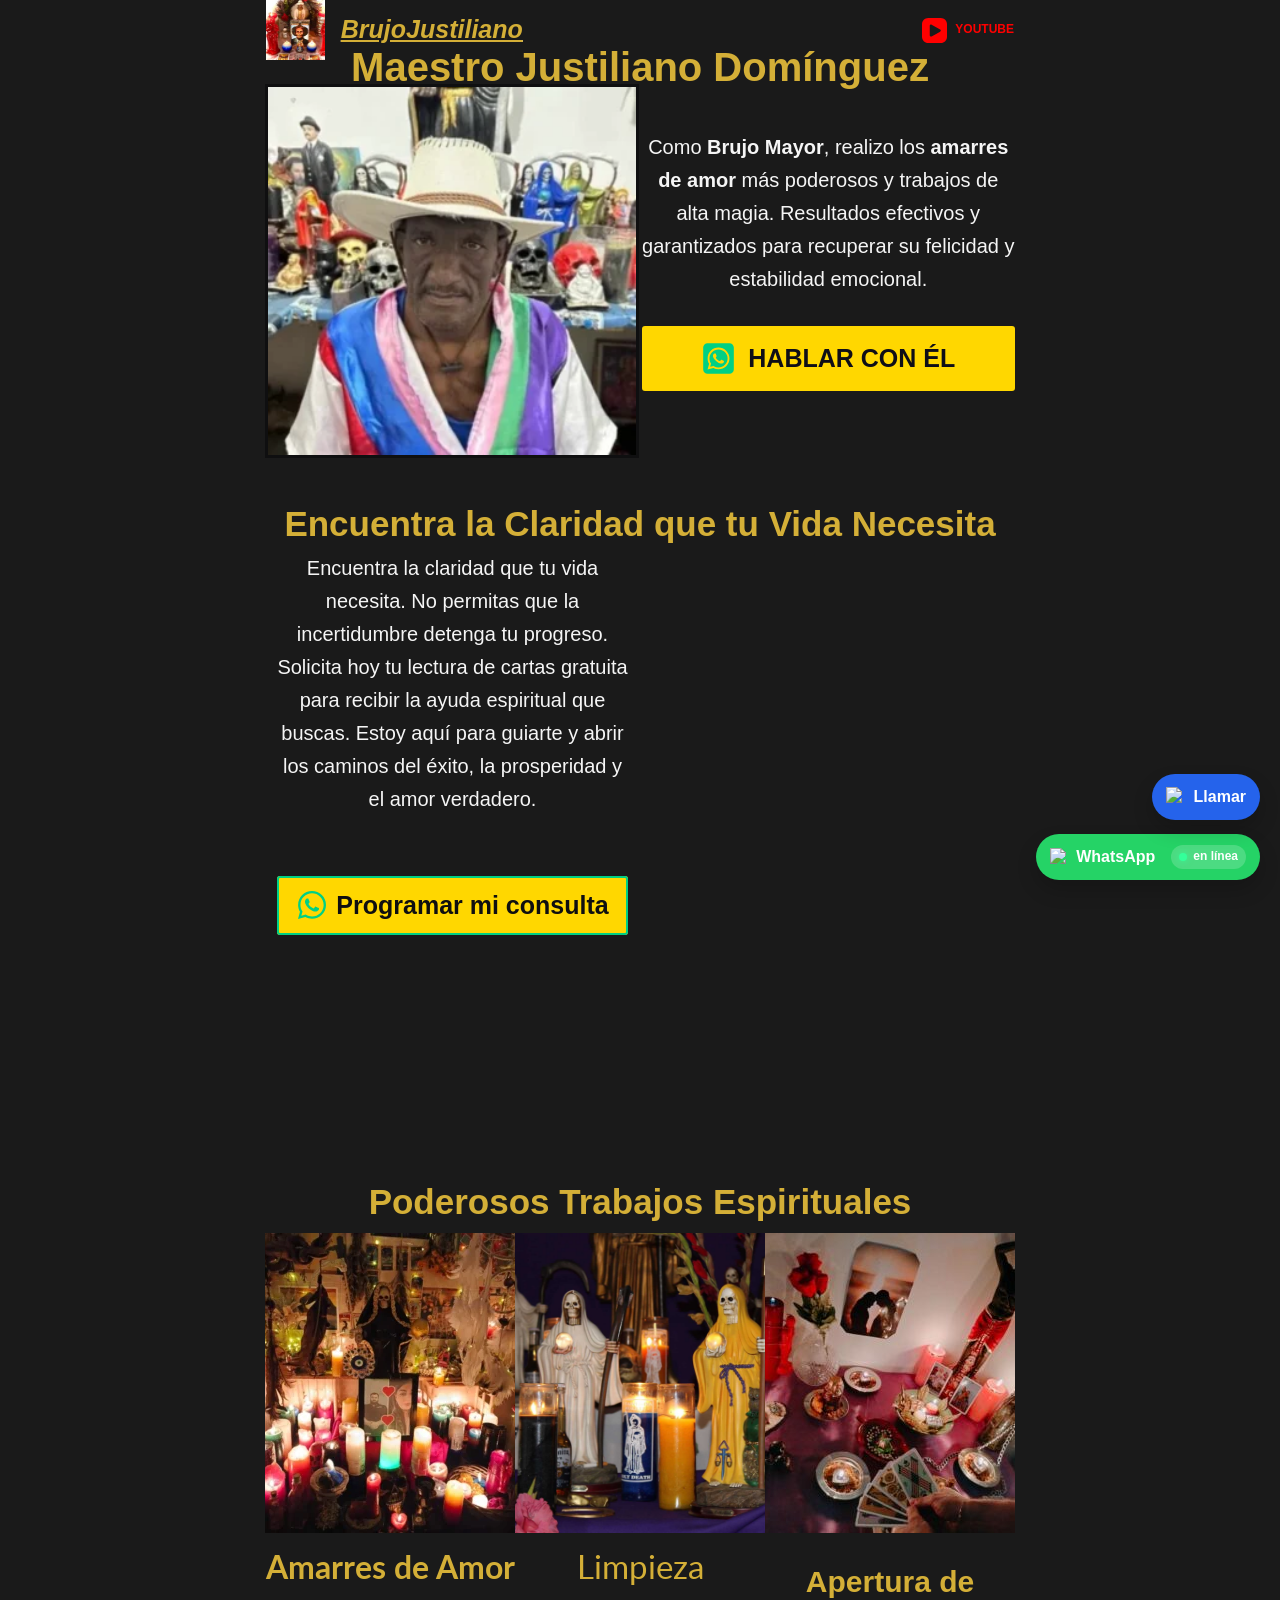
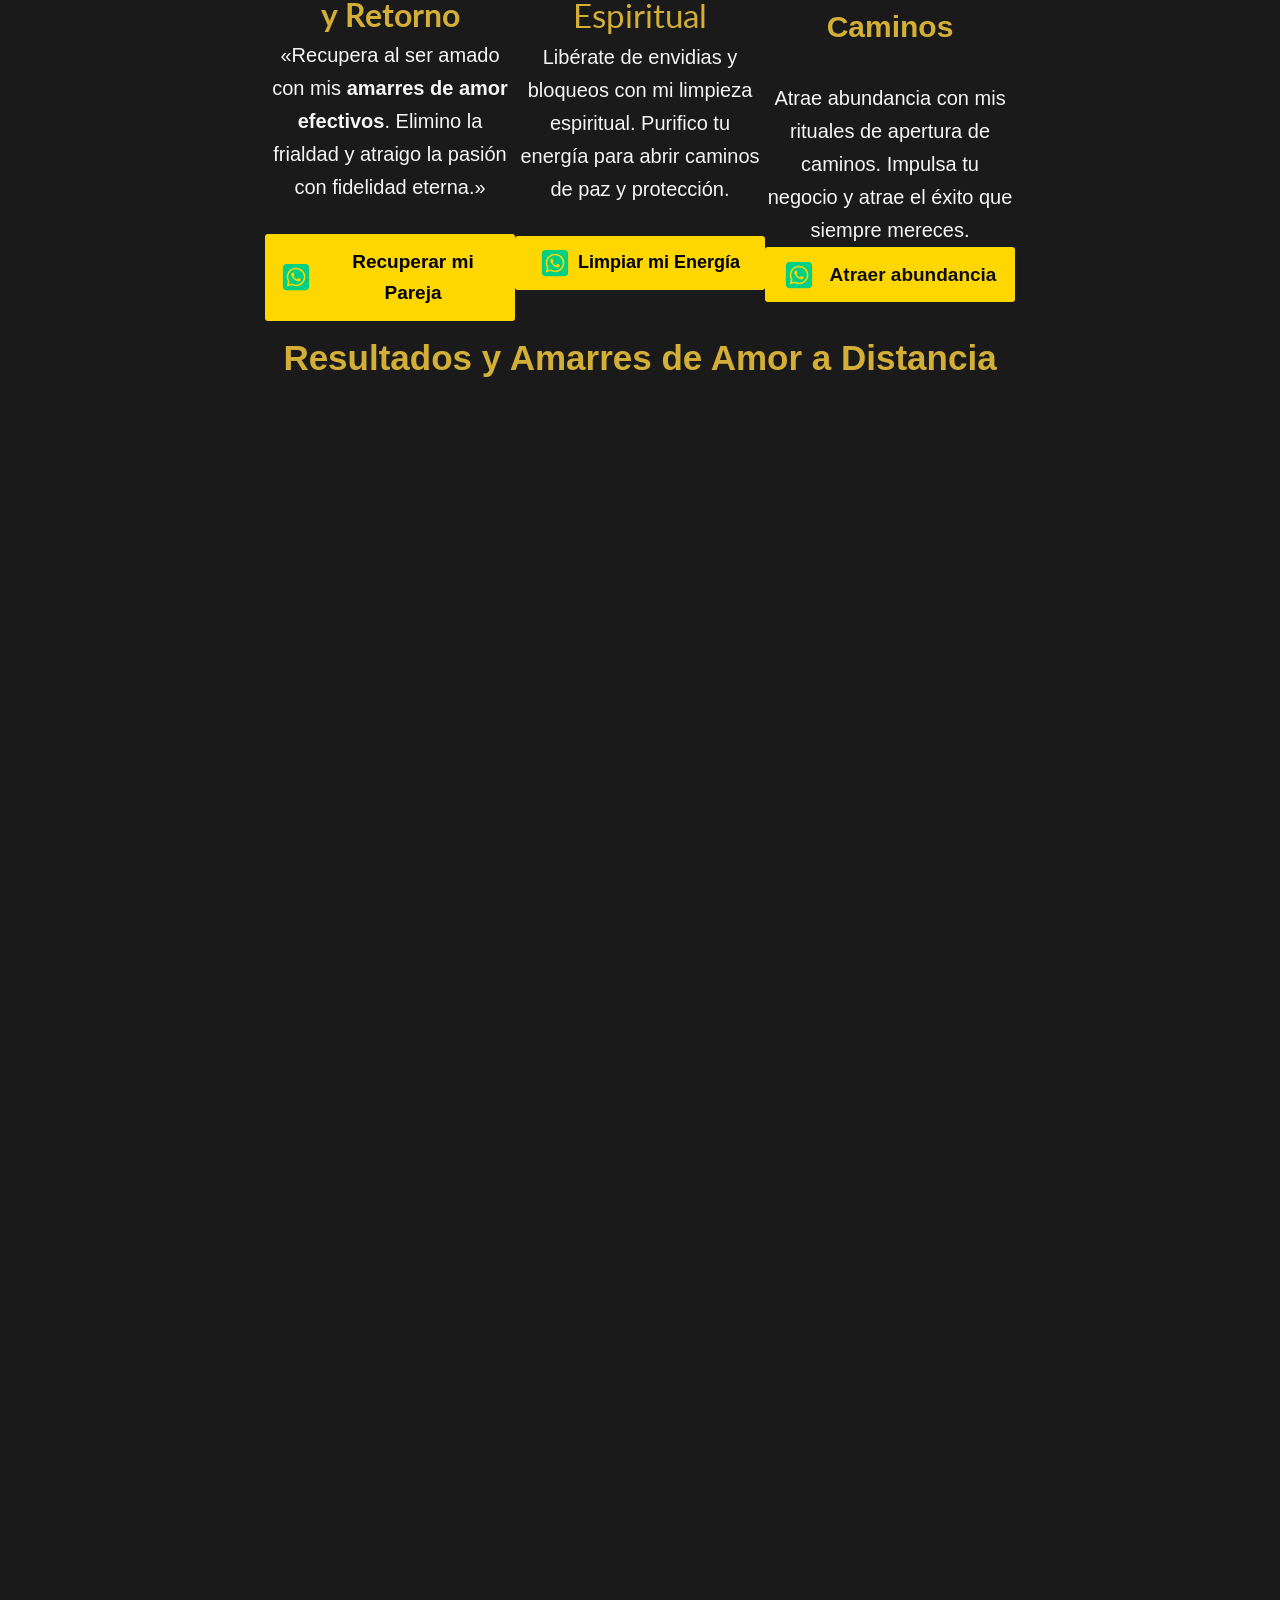
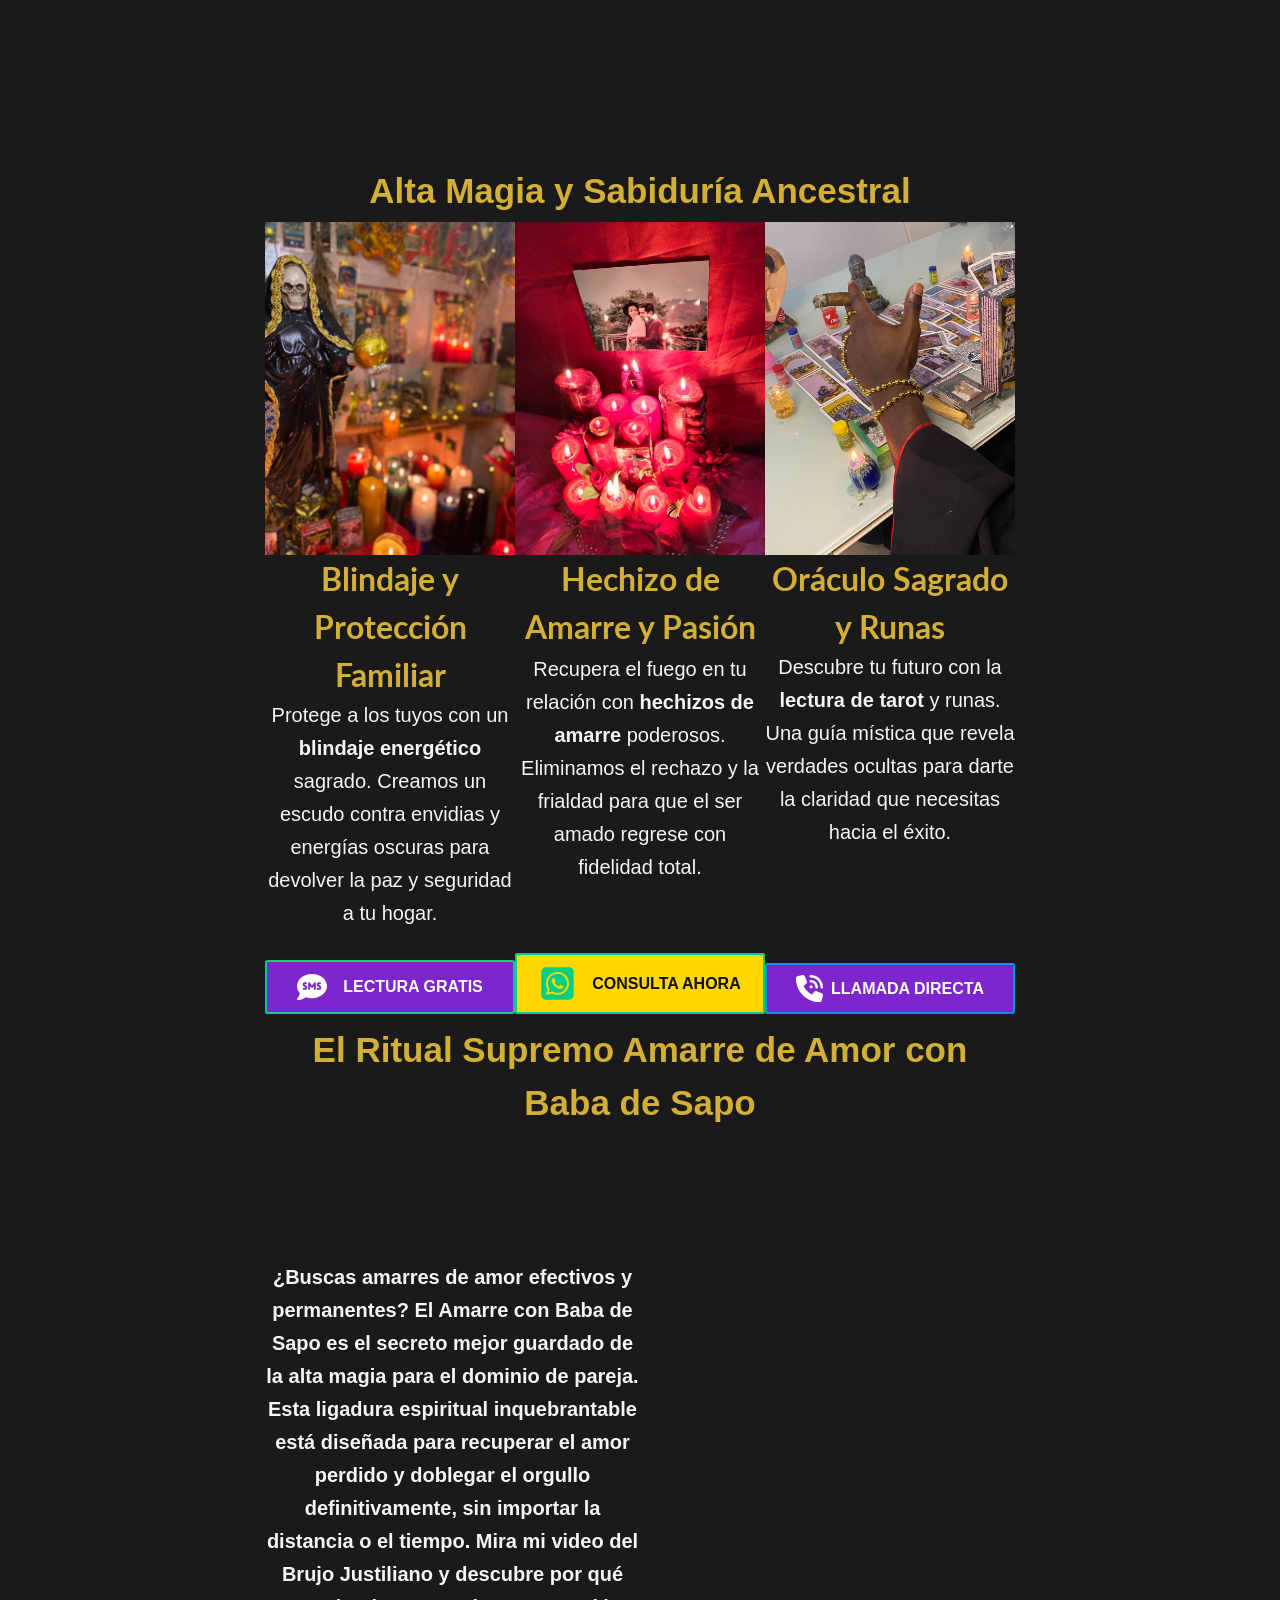
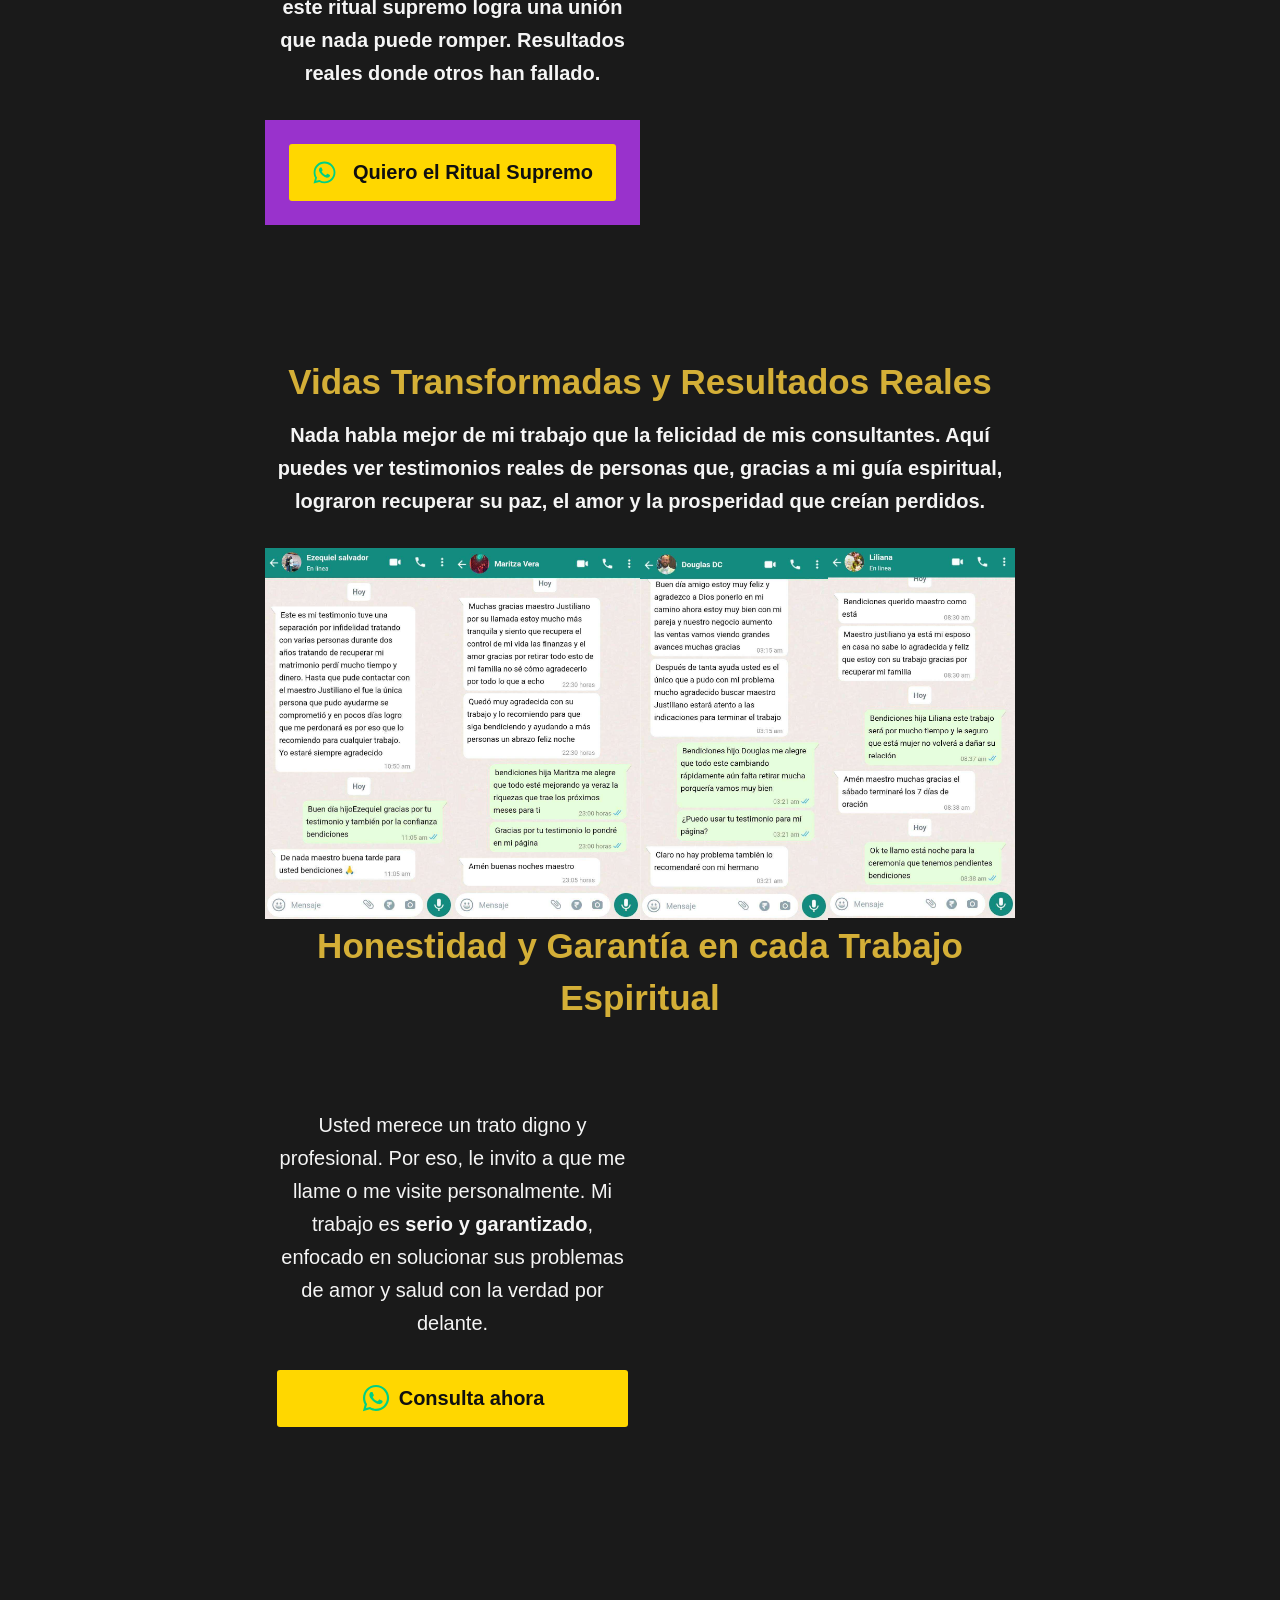
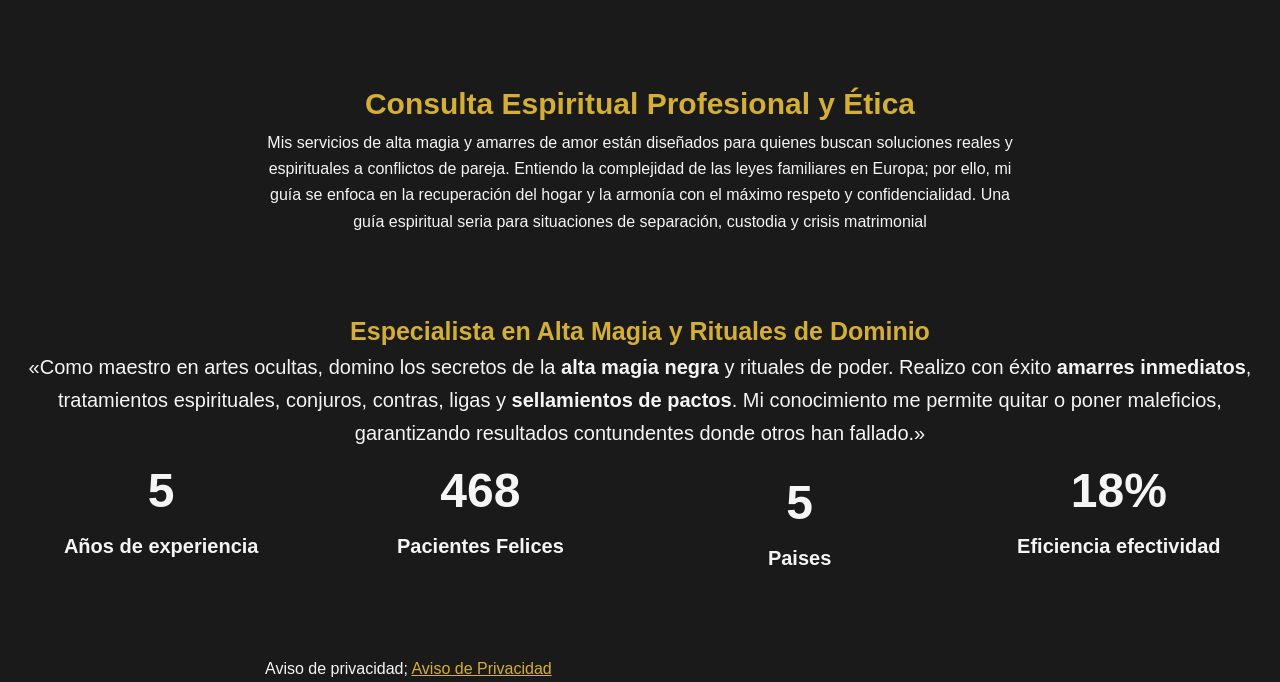
==== commit 29aec17c: "Conversión por clic en WhatsApp (AW-672356997/QCpfCPTWos4cEIW1zcAC) en 1 página(s)" ====
--- a/index.html
+++ b/index.html
@@ -130,7 +130,10 @@
 					</style>
 <noscript><link href="wp-content/themes/blocksy/static/bundle/no-scripts.min.css" rel="stylesheet" type="text/css"/></noscript>
 <style id="ct-main-styles-inline-css">[data-header*="type-1"] {--has-transparent-header:1;}</style>
-<style class="stk-block-styles">.stk-ee9923d{min-height:504px !important;margin-top:0px !important;margin-bottom:1px !important;}.stk-5ec7e94{box-shadow:none !important;border-top-width:10px !important;border-right-width:10px !important;border-bottom-width:10px !important;border-left-width:10px !important;min-height:0px !important;}.stk-516c14b{margin-top:37px !important;margin-bottom:34px !important;}.stk-516c14b .stk-block-heading__text{color:#d4af37 !important;}.stk-5d898c1-column{--stk-column-gap:3px !important;row-gap:32px !important;}.stk-e8d9ee3-container{margin-top:0px !important;margin-right:0px !important;margin-bottom:0px !important;margin-left:0px !important;min-height:0px !important;padding-top:0px !important;padding-right:0px !important;padding-bottom:0px !important;padding-left:0px !important;display:flex !important;}.stk-e8d9ee3-inner-blocks{row-gap:0px !important;justify-content:center !important;}.stk-e8d9ee3{margin-top:-47px !important;}.stk-7b51c45-container{margin-top:0px !important;margin-right:0px !important;margin-bottom:0px !important;margin-left:0px !important;padding-top:0px !important;padding-right:0px !important;padding-bottom:0px !important;padding-left:0px !important;}.stk-7b51c45,.stk-8f32d46{min-height:0px !important;}.stk-4426c14,.stk-b2a6f38,.stk-c190a7c,.stk-e06242b,.stk-73b707b,.stk-33b09cd,.stk-c23fcf7,.stk-ae27d3e,.stk-2fa8e22,.stk-60f3780,:is(.stk-4426c14, .stk-b2a6f38, .stk-c190a7c, .stk-e06242b, .stk-73b707b, .stk-33b09cd, .stk-c23fcf7, .stk-ae27d3e, .stk-2fa8e22, .stk-60f3780) .stk-button{width:100% !important;}.stk-4426c14,.stk-c190a7c,.stk-e06242b,.stk-73b707b,.stk-33b09cd,.stk-c23fcf7,.stk-ae27d3e{flex:1 0 var(--stk-button-group-flex-wrap, 0) !important;}:is(.stk-4426c14, .stk-c190a7c, .stk-c23fcf7, .stk-2fa8e22) .stk-button{background:#ffd700 !important;}.stk-4426c14 .stk-button .stk--inner-svg svg:last-child{height:35px !important;width:35px !important;margin-inline-end:4px !important;}:is(.stk-4426c14, .stk-b2a6f38, .stk-c190a7c, .stk-e06242b, .stk-73b707b, .stk-c23fcf7, .stk-2fa8e22, .stk-60f3780) .stk-button .stk--inner-svg svg:last-child,:is(.stk-4426c14, .stk-b2a6f38, .stk-c190a7c, .stk-e06242b, .stk-73b707b, .stk-c23fcf7, .stk-2fa8e22, .stk-60f3780) .stk-button .stk--inner-svg svg:last-child :is(g, path, rect, polygon, ellipse){fill:#00d084 !important;}.stk-4426c14 .stk-button__inner-text{font-size:25px !important;color:#0f0e17 !important;}.stk-2b4880d{margin-top:-7px !important;margin-bottom:0px !important;}.stk-84d6118{margin-top:-11px !important;margin-bottom:0px !important;}.stk-b2a6f38{border-color:#7d26cd !important;flex:1 0 var(--stk-button-group-flex-wrap, 0) !important;}.stk-b2a6f38 .stk-button{min-height:13px !important;padding-top:9px !important;padding-right:15px !important;padding-bottom:9px !important;padding-left:15px !important;background:#ffd700 !important;}:is(.stk-b2a6f38, .stk-33b09cd, .stk-c23fcf7) .stk-button:before{border-style:solid !important;border-color:#00d084 !important;}.stk-b2a6f38 .stk-button .stk--inner-svg svg:last-child{height:32px !important;width:32px !important;margin-inline-end:0px !important;}.stk-b2a6f38 .stk-button__inner-text{font-size:25px !important;color:var(--theme-palette-color-1, #0f0f10) !important;}.stk-08e3c06{margin-top:-11px !important;margin-bottom:4px !important;}.stk-fb469ad{min-height:0px !important;margin-top:137px !important;margin-bottom:11px !important;}.stk-fb469ad-column,.stk-2d3f970-column,.stk-af89fd2-column{--stk-columns-spacing:0px !important;}.stk-556eef5{min-height:0px !important;align-items:center !important;max-width:1500px !important;min-width:auto !important;margin-top:-133px !important;display:flex !important;}.stk-556eef5-column{max-width:1172px !important;min-width:auto !important;--stk-columns-spacing:0px !important;}.stk-9895e15,.stk-f162629,.stk-e9ddd70,.stk-234c491,.stk-c7a9663,.stk-3c6188c,.stk-61cb2ff,.stk-6eea858,.stk-9e73264,.stk-a636c42,.stk-af89fd2,.stk-378a2d0,.stk-e98a626,.stk-b6a3b2f,.stk-b134a09,.stk-fbe52b9,.stk-4bb9274,.stk-2a17dbc{margin-bottom:0px !important;}.stk-86bd0b0{margin-bottom:10px !important;}:is(.stk-86bd0b0, .stk-d0e9185, .stk-04dc59c) .stk-img-wrapper{height:300px !important;}:is(.stk-86bd0b0, .stk-d0e9185, .stk-04dc59c) .stk-img-wrapper img{border-radius:0px !important;}.stk-f162629 .stk-block-heading__text{font-size:32px !important;color:var(--theme-palette-color-3, #D4AF37) !important;font-weight:400 !important;font-family:"Lato", Sans-serif !important;}:is(.stk-c190a7c, .stk-73b707b, .stk-33b09cd) .stk-button .stk--inner-svg svg:last-child{height:30px !important;width:30px !important;}.stk-c190a7c .stk-button__inner-text{font-size:19px !important;color:#000000 !important;}.stk-5f7a55d-container,.stk-31e4567-container,.stk-16a9b86-container,.stk-876d865-container,.stk-87648e6-container,.stk-bf687bb-container,.stk-2670255-container,.stk-b5fbeb3-container,.stk-5f70e9a-container{margin-top:0px !important;margin-right:0px !important;margin-bottom:0px !important;margin-left:0px !important;}.stk-d0e9185{margin-bottom:9px !important;}.stk-e9ddd70 .stk-block-heading__text{font-size:33px !important;color:var(--theme-palette-color-3, #D4AF37) !important;font-weight:400 !important;font-family:"Lato", Sans-serif !important;}:is(.stk-e06242b, .stk-73b707b) .stk-button{min-height:0px !important;background:#ffd700 !important;}.stk-e06242b .stk-button:before{border-color:#00d084 !important;}.stk-e06242b .stk-button .stk--inner-svg svg:last-child{height:30px !important;width:30px !important;opacity:1 !important;margin-inline-end:0px !important;}.stk-e06242b .stk-button__inner-text{font-size:18px !important;color:#000000 !important;}.stk-8f32d46-container{margin-top:0px !important;margin-right:0px !important;margin-bottom:0px !important;margin-left:0px !important;min-height:0px !important;max-width:1500px !important;min-width:auto !important;}.stk-8f32d46-inner-blocks{row-gap:0px !important;}.stk-04dc59c{margin-bottom:26px !important;}.stk-77ffbdd{margin-bottom:17px !important;}.stk-77ffbdd .stk-block-heading__text{text-shadow:none !important;font-size:30px !important;color:var(--theme-palette-color-3, #D4AF37) !important;}.stk-73b707b .stk-button:before{border-color:var(--theme-palette-color-1, #0f0f10) !important;}.stk-73b707b .stk-button__inner-text{font-size:19px !important;color:var(--theme-palette-color-1, #0f0f10) !important;}.stk-0cf0d10{margin-bottom:7px !important;}.stk-74a6e69{padding-top:0px !important;padding-right:0px !important;padding-bottom:0px !important;padding-left:0px !important;margin-top:-20px !important;margin-bottom:10px !important;}.stk-74a6e69-column{--stk-columns-spacing:2px !important;}:is(.stk-3c6188c, .stk-d5504e0, .stk-9e73264) .stk-block-heading__text{font-size:32px !important;font-weight:bold !important;font-family:"Lato", Sans-serif !important;}:is(.stk-33b09cd, .stk-ae27d3e) .stk-button{background:#7d26cd !important;}:is(.stk-33b09cd, .stk-ae27d3e) .stk-button .stk--inner-svg svg:last-child,:is(.stk-33b09cd, .stk-ae27d3e) .stk-button .stk--inner-svg svg:last-child :is(g, path, rect, polygon, ellipse){fill:var(--theme-palette-color-8, #ffffff) !important;}:is(.stk-33b09cd, .stk-ae27d3e) .stk-button__inner-text{color:#ffffff !important;}.stk-d5504e0{margin-bottom:2px !important;}.stk-c23fcf7 .stk-button .stk--inner-svg svg:last-child{height:37px !important;width:37px !important;}.stk-c23fcf7 .stk-button__inner-text{color:var(--theme-palette-color-1, #0f0f10) !important;}.stk-ae27d3e .stk-button:before{border-style:solid !important;border-color:#0693e3 !important;}.stk-ae27d3e .stk-button .stk--inner-svg svg:last-child{height:27px !important;width:27px !important;margin-inline-end:0px !important;}.stk-2d3f970{margin-right:auto !important;margin-bottom:0px !important;}.stk-cd47256{padding-top:80px !important;padding-bottom:80px !important;margin-bottom:0px !important;}.stk-cd47256-column{--stk-columns-spacing:0px !important;row-gap:32px !important;}.stk-3ccb68b-container{margin-top:0px !important;margin-right:0px !important;margin-bottom:0px !important;margin-left:0px !important;display:flex !important;}.stk-3ccb68b-inner-blocks{justify-content:center !important;}.stk-2fa8e22{background-color:#9932cc !important;flex:1 0 var(--stk-button-group-flex-wrap, 0) !important;}.stk-2fa8e22:before{background-color:#9932cc !important;}.stk-2fa8e22 .stk-button .stk--inner-svg svg:last-child{height:25px !important;width:25px !important;}:is(.stk-2fa8e22, .stk-60f3780) .stk-button__inner-text{font-size:20px !important;color:var(--theme-palette-color-1, #0f0f10) !important;}.stk-70ef580{margin-bottom:11px !important;}.stk-78857a5{margin-bottom:8px !important;}.stk-30a2d96{padding-top:64px !important;padding-bottom:64px !important;}.stk-07ee3e9{margin-bottom:20px !important;}.stk-60f3780{overflow:hidden !important;min-height:0px !important;flex:1 0 var(--stk-button-group-flex-wrap, 0) !important;}.stk-60f3780 .stk-button{padding-right:5px !important;padding-left:5px !important;background:#ffd700 !important;}.stk-60f3780 .stk-button .stk--inner-svg svg:last-child{height:30px !important;width:30px !important;margin-inline-end:0px !important;}.stk-19efcde{margin-bottom:4px !important;}.stk-492aafd{min-height:0px !important;padding-top:80px !important;padding-bottom:80px !important;margin-top:-2px !important;margin-bottom:-11px !important;}.stk-492aafd-column{max-width:1475px !important;min-width:auto !important;row-gap:0px !important;}.stk-af91784{margin-bottom:1px !important;}.stk-af91784-column{--stk-column-gap:32px !important;row-gap:32px !important;}.stk-9b3333b-column{--stk-column-gap:48px !important;row-gap:32px !important;}:is(.stk-b2a6f38, .stk-c190a7c, .stk-33b09cd, .stk-c23fcf7, .stk-ae27d3e) .stk-button:hover:after,:where(.stk-hover-parent:hover,  .stk-hover-parent.stk--is-hovered) :is(.stk-b2a6f38, .stk-c190a7c, .stk-33b09cd, .stk-c23fcf7, .stk-ae27d3e) .stk-button:after{background:transparent !important;opacity:1 !important;}@media screen and (min-width:690px){.stk-e8d9ee3,.stk-7b51c45{flex:var(--stk-flex-grow, 1) 1 calc(50% - var(--stk-column-gap, 0px) * 1 / 2 ) !important;}.stk-b12a0ad,.stk-5f7a55d,.stk-8f32d46{flex:var(--stk-flex-grow, 1) 1 calc(33.33% - var(--stk-column-gap, 0px) * 2 / 3 ) !important;}}@media screen and (min-width:690px) and (max-width:999px){.stk-e8d9ee3,.stk-7b51c45,.stk-87648e6{flex:var(--stk-flex-grow, 1) 1 calc(100% - var(--stk-column-gap, 0px) * 0 / 1 ) !important;}.stk-3ccb68b{flex:var(--stk-flex-grow, 1) 1 calc(96.9% - var(--stk-column-gap, 0px) * 0 / 1 ) !important;}.stk-2670255,.stk-b5fbeb3,.stk-5f70e9a{flex:var(--stk-flex-grow, 1) 1 calc(50% - var(--stk-column-gap, 0px) * 1 / 2 ) !important;}}@media screen and (max-width:999px){:is(.stk-4426c14, .stk-b2a6f38) .stk-button__inner-text{font-size:25px !important;}:is(.stk-f162629, .stk-3c6188c, .stk-d5504e0, .stk-9e73264) .stk-block-heading__text{font-size:32px !important;}:is(.stk-c190a7c, .stk-73b707b) .stk-button__inner-text{font-size:19px !important;}.stk-e9ddd70 .stk-block-heading__text{font-size:33px !important;}.stk-e06242b .stk-button__inner-text{font-size:18px !important;}.stk-77ffbdd .stk-block-heading__text{font-size:30px !important;}:is(.stk-2fa8e22, .stk-60f3780) .stk-button__inner-text{font-size:20px !important;}}@media screen and (max-width:689px){.stk-5ec7e94-container{padding-top:24px !important;padding-right:24px !important;padding-bottom:24px !important;padding-left:24px !important;}.stk-516c14b{margin-top:-20px !important;margin-bottom:43px !important;}}</style> </link></meta></meta></head>
+<style class="stk-block-styles">.stk-ee9923d{min-height:504px !important;margin-top:0px !important;margin-bottom:1px !important;}.stk-5ec7e94{box-shadow:none !important;border-top-width:10px !important;border-right-width:10px !important;border-bottom-width:10px !important;border-left-width:10px !important;min-height:0px !important;}.stk-516c14b{margin-top:37px !important;margin-bottom:34px !important;}.stk-516c14b .stk-block-heading__text{color:#d4af37 !important;}.stk-5d898c1-column{--stk-column-gap:3px !important;row-gap:32px !important;}.stk-e8d9ee3-container{margin-top:0px !important;margin-right:0px !important;margin-bottom:0px !important;margin-left:0px !important;min-height:0px !important;padding-top:0px !important;padding-right:0px !important;padding-bottom:0px !important;padding-left:0px !important;display:flex !important;}.stk-e8d9ee3-inner-blocks{row-gap:0px !important;justify-content:center !important;}.stk-e8d9ee3{margin-top:-47px !important;}.stk-7b51c45-container{margin-top:0px !important;margin-right:0px !important;margin-bottom:0px !important;margin-left:0px !important;padding-top:0px !important;padding-right:0px !important;padding-bottom:0px !important;padding-left:0px !important;}.stk-7b51c45,.stk-8f32d46{min-height:0px !important;}.stk-4426c14,.stk-b2a6f38,.stk-c190a7c,.stk-e06242b,.stk-73b707b,.stk-33b09cd,.stk-c23fcf7,.stk-ae27d3e,.stk-2fa8e22,.stk-60f3780,:is(.stk-4426c14, .stk-b2a6f38, .stk-c190a7c, .stk-e06242b, .stk-73b707b, .stk-33b09cd, .stk-c23fcf7, .stk-ae27d3e, .stk-2fa8e22, .stk-60f3780) .stk-button{width:100% !important;}.stk-4426c14,.stk-c190a7c,.stk-e06242b,.stk-73b707b,.stk-33b09cd,.stk-c23fcf7,.stk-ae27d3e{flex:1 0 var(--stk-button-group-flex-wrap, 0) !important;}:is(.stk-4426c14, .stk-c190a7c, .stk-c23fcf7, .stk-2fa8e22) .stk-button{background:#ffd700 !important;}.stk-4426c14 .stk-button .stk--inner-svg svg:last-child{height:35px !important;width:35px !important;margin-inline-end:4px !important;}:is(.stk-4426c14, .stk-b2a6f38, .stk-c190a7c, .stk-e06242b, .stk-73b707b, .stk-c23fcf7, .stk-2fa8e22, .stk-60f3780) .stk-button .stk--inner-svg svg:last-child,:is(.stk-4426c14, .stk-b2a6f38, .stk-c190a7c, .stk-e06242b, .stk-73b707b, .stk-c23fcf7, .stk-2fa8e22, .stk-60f3780) .stk-button .stk--inner-svg svg:last-child :is(g, path, rect, polygon, ellipse){fill:#00d084 !important;}.stk-4426c14 .stk-button__inner-text{font-size:25px !important;color:#0f0e17 !important;}.stk-2b4880d{margin-top:-7px !important;margin-bottom:0px !important;}.stk-84d6118{margin-top:-11px !important;margin-bottom:0px !important;}.stk-b2a6f38{border-color:#7d26cd !important;flex:1 0 var(--stk-button-group-flex-wrap, 0) !important;}.stk-b2a6f38 .stk-button{min-height:13px !important;padding-top:9px !important;padding-right:15px !important;padding-bottom:9px !important;padding-left:15px !important;background:#ffd700 !important;}:is(.stk-b2a6f38, .stk-33b09cd, .stk-c23fcf7) .stk-button:before{border-style:solid !important;border-color:#00d084 !important;}.stk-b2a6f38 .stk-button .stk--inner-svg svg:last-child{height:32px !important;width:32px !important;margin-inline-end:0px !important;}.stk-b2a6f38 .stk-button__inner-text{font-size:25px !important;color:var(--theme-palette-color-1, #0f0f10) !important;}.stk-08e3c06{margin-top:-11px !important;margin-bottom:4px !important;}.stk-fb469ad{min-height:0px !important;margin-top:137px !important;margin-bottom:11px !important;}.stk-fb469ad-column,.stk-2d3f970-column,.stk-af89fd2-column{--stk-columns-spacing:0px !important;}.stk-556eef5{min-height:0px !important;align-items:center !important;max-width:1500px !important;min-width:auto !important;margin-top:-133px !important;display:flex !important;}.stk-556eef5-column{max-width:1172px !important;min-width:auto !important;--stk-columns-spacing:0px !important;}.stk-9895e15,.stk-f162629,.stk-e9ddd70,.stk-234c491,.stk-c7a9663,.stk-3c6188c,.stk-61cb2ff,.stk-6eea858,.stk-9e73264,.stk-a636c42,.stk-af89fd2,.stk-378a2d0,.stk-e98a626,.stk-b6a3b2f,.stk-b134a09,.stk-fbe52b9,.stk-4bb9274,.stk-2a17dbc{margin-bottom:0px !important;}.stk-86bd0b0{margin-bottom:10px !important;}:is(.stk-86bd0b0, .stk-d0e9185, .stk-04dc59c) .stk-img-wrapper{height:300px !important;}:is(.stk-86bd0b0, .stk-d0e9185, .stk-04dc59c) .stk-img-wrapper img{border-radius:0px !important;}.stk-f162629 .stk-block-heading__text{font-size:32px !important;color:var(--theme-palette-color-3, #D4AF37) !important;font-weight:400 !important;font-family:"Lato", Sans-serif !important;}:is(.stk-c190a7c, .stk-73b707b, .stk-33b09cd) .stk-button .stk--inner-svg svg:last-child{height:30px !important;width:30px !important;}.stk-c190a7c .stk-button__inner-text{font-size:19px !important;color:#000000 !important;}.stk-5f7a55d-container,.stk-31e4567-container,.stk-16a9b86-container,.stk-876d865-container,.stk-87648e6-container,.stk-bf687bb-container,.stk-2670255-container,.stk-b5fbeb3-container,.stk-5f70e9a-container{margin-top:0px !important;margin-right:0px !important;margin-bottom:0px !important;margin-left:0px !important;}.stk-d0e9185{margin-bottom:9px !important;}.stk-e9ddd70 .stk-block-heading__text{font-size:33px !important;color:var(--theme-palette-color-3, #D4AF37) !important;font-weight:400 !important;font-family:"Lato", Sans-serif !important;}:is(.stk-e06242b, .stk-73b707b) .stk-button{min-height:0px !important;background:#ffd700 !important;}.stk-e06242b .stk-button:before{border-color:#00d084 !important;}.stk-e06242b .stk-button .stk--inner-svg svg:last-child{height:30px !important;width:30px !important;opacity:1 !important;margin-inline-end:0px !important;}.stk-e06242b .stk-button__inner-text{font-size:18px !important;color:#000000 !important;}.stk-8f32d46-container{margin-top:0px !important;margin-right:0px !important;margin-bottom:0px !important;margin-left:0px !important;min-height:0px !important;max-width:1500px !important;min-width:auto !important;}.stk-8f32d46-inner-blocks{row-gap:0px !important;}.stk-04dc59c{margin-bottom:26px !important;}.stk-77ffbdd{margin-bottom:17px !important;}.stk-77ffbdd .stk-block-heading__text{text-shadow:none !important;font-size:30px !important;color:var(--theme-palette-color-3, #D4AF37) !important;}.stk-73b707b .stk-button:before{border-color:var(--theme-palette-color-1, #0f0f10) !important;}.stk-73b707b .stk-button__inner-text{font-size:19px !important;color:var(--theme-palette-color-1, #0f0f10) !important;}.stk-0cf0d10{margin-bottom:7px !important;}.stk-74a6e69{padding-top:0px !important;padding-right:0px !important;padding-bottom:0px !important;padding-left:0px !important;margin-top:-20px !important;margin-bottom:10px !important;}.stk-74a6e69-column{--stk-columns-spacing:2px !important;}:is(.stk-3c6188c, .stk-d5504e0, .stk-9e73264) .stk-block-heading__text{font-size:32px !important;font-weight:bold !important;font-family:"Lato", Sans-serif !important;}:is(.stk-33b09cd, .stk-ae27d3e) .stk-button{background:#7d26cd !important;}:is(.stk-33b09cd, .stk-ae27d3e) .stk-button .stk--inner-svg svg:last-child,:is(.stk-33b09cd, .stk-ae27d3e) .stk-button .stk--inner-svg svg:last-child :is(g, path, rect, polygon, ellipse){fill:var(--theme-palette-color-8, #ffffff) !important;}:is(.stk-33b09cd, .stk-ae27d3e) .stk-button__inner-text{color:#ffffff !important;}.stk-d5504e0{margin-bottom:2px !important;}.stk-c23fcf7 .stk-button .stk--inner-svg svg:last-child{height:37px !important;width:37px !important;}.stk-c23fcf7 .stk-button__inner-text{color:var(--theme-palette-color-1, #0f0f10) !important;}.stk-ae27d3e .stk-button:before{border-style:solid !important;border-color:#0693e3 !important;}.stk-ae27d3e .stk-button .stk--inner-svg svg:last-child{height:27px !important;width:27px !important;margin-inline-end:0px !important;}.stk-2d3f970{margin-right:auto !important;margin-bottom:0px !important;}.stk-cd47256{padding-top:80px !important;padding-bottom:80px !important;margin-bottom:0px !important;}.stk-cd47256-column{--stk-columns-spacing:0px !important;row-gap:32px !important;}.stk-3ccb68b-container{margin-top:0px !important;margin-right:0px !important;margin-bottom:0px !important;margin-left:0px !important;display:flex !important;}.stk-3ccb68b-inner-blocks{justify-content:center !important;}.stk-2fa8e22{background-color:#9932cc !important;flex:1 0 var(--stk-button-group-flex-wrap, 0) !important;}.stk-2fa8e22:before{background-color:#9932cc !important;}.stk-2fa8e22 .stk-button .stk--inner-svg svg:last-child{height:25px !important;width:25px !important;}:is(.stk-2fa8e22, .stk-60f3780) .stk-button__inner-text{font-size:20px !important;color:var(--theme-palette-color-1, #0f0f10) !important;}.stk-70ef580{margin-bottom:11px !important;}.stk-78857a5{margin-bottom:8px !important;}.stk-30a2d96{padding-top:64px !important;padding-bottom:64px !important;}.stk-07ee3e9{margin-bottom:20px !important;}.stk-60f3780{overflow:hidden !important;min-height:0px !important;flex:1 0 var(--stk-button-group-flex-wrap, 0) !important;}.stk-60f3780 .stk-button{padding-right:5px !important;padding-left:5px !important;background:#ffd700 !important;}.stk-60f3780 .stk-button .stk--inner-svg svg:last-child{height:30px !important;width:30px !important;margin-inline-end:0px !important;}.stk-19efcde{margin-bottom:4px !important;}.stk-492aafd{min-height:0px !important;padding-top:80px !important;padding-bottom:80px !important;margin-top:-2px !important;margin-bottom:-11px !important;}.stk-492aafd-column{max-width:1475px !important;min-width:auto !important;row-gap:0px !important;}.stk-af91784{margin-bottom:1px !important;}.stk-af91784-column{--stk-column-gap:32px !important;row-gap:32px !important;}.stk-9b3333b-column{--stk-column-gap:48px !important;row-gap:32px !important;}:is(.stk-b2a6f38, .stk-c190a7c, .stk-33b09cd, .stk-c23fcf7, .stk-ae27d3e) .stk-button:hover:after,:where(.stk-hover-parent:hover,  .stk-hover-parent.stk--is-hovered) :is(.stk-b2a6f38, .stk-c190a7c, .stk-33b09cd, .stk-c23fcf7, .stk-ae27d3e) .stk-button:after{background:transparent !important;opacity:1 !important;}@media screen and (min-width:690px){.stk-e8d9ee3,.stk-7b51c45{flex:var(--stk-flex-grow, 1) 1 calc(50% - var(--stk-column-gap, 0px) * 1 / 2 ) !important;}.stk-b12a0ad,.stk-5f7a55d,.stk-8f32d46{flex:var(--stk-flex-grow, 1) 1 calc(33.33% - var(--stk-column-gap, 0px) * 2 / 3 ) !important;}}@media screen and (min-width:690px) and (max-width:999px){.stk-e8d9ee3,.stk-7b51c45,.stk-87648e6{flex:var(--stk-flex-grow, 1) 1 calc(100% - var(--stk-column-gap, 0px) * 0 / 1 ) !important;}.stk-3ccb68b{flex:var(--stk-flex-grow, 1) 1 calc(96.9% - var(--stk-column-gap, 0px) * 0 / 1 ) !important;}.stk-2670255,.stk-b5fbeb3,.stk-5f70e9a{flex:var(--stk-flex-grow, 1) 1 calc(50% - var(--stk-column-gap, 0px) * 1 / 2 ) !important;}}@media screen and (max-width:999px){:is(.stk-4426c14, .stk-b2a6f38) .stk-button__inner-text{font-size:25px !important;}:is(.stk-f162629, .stk-3c6188c, .stk-d5504e0, .stk-9e73264) .stk-block-heading__text{font-size:32px !important;}:is(.stk-c190a7c, .stk-73b707b) .stk-button__inner-text{font-size:19px !important;}.stk-e9ddd70 .stk-block-heading__text{font-size:33px !important;}.stk-e06242b .stk-button__inner-text{font-size:18px !important;}.stk-77ffbdd .stk-block-heading__text{font-size:30px !important;}:is(.stk-2fa8e22, .stk-60f3780) .stk-button__inner-text{font-size:20px !important;}}@media screen and (max-width:689px){.stk-5ec7e94-container{padding-top:24px !important;padding-right:24px !important;padding-bottom:24px !important;padding-left:24px !important;}.stk-516c14b{margin-top:-20px !important;margin-bottom:43px !important;}}</style> </link></meta></meta><!-- Google tag (gtag.js) -->
+<script async src="https://www.googletagmanager.com/gtag/js?id=AW-672356997"></script>
+<script>window.dataLayer=window.dataLayer||[];function gtag(){dataLayer.push(arguments);}gtag('js',new Date());gtag('config','AW-672356997');</script>
+</head>
 <body class="home wp-singular page-template-default page page-id-776 wp-custom-logo wp-embed-responsive wp-theme-blocksy stk--is-blocksy-theme" data-footer="type-1" data-header="type-1:sticky" data-link="type-2" data-prefix="single_page">
 <!-- Google Tag Manager (noscript) -->
 <noscript><iframe src="https://www.googletagmanager.com/ns.html?id=GTM-NMRQ9JJ"
@@ -221,7 +224,7 @@
 <div class="wp-block-stackable-heading stk-block-heading stk-block-heading--v2 stk-block stk-f162629" data-block-id="f162629" id="strong-amarres-de-amor-y-retorno-strong"><h3 class="stk-block-heading__text has-text-color"><strong>Amarres de Amor y Retorno</strong></h3></div>
 <p class="has-palette-color-5-color has-text-color has-link-color has-medium-font-size wp-elements-72feae4ed8c7c0a2af5a0bf6d6e40593">«Recupera al ser amado con mis <strong>amarres de amor efectivos</strong>. Elimino la frialdad y atraigo la pasión con fidelidad eterna.»</p>
 <div class="wp-block-stackable-button-group stk-block-button-group stk-block stk-0e9cd13" data-block-id="0e9cd13"><div class="stk-row stk-inner-blocks stk-block-content stk-button-group">
-<div class="wp-block-stackable-button stk-block-button is-style-ghost stk-block stk-c190a7c stk--has-lightbox" data-block-id="c190a7c"><a class="stk-link stk-button stk--hover-effect-lift" href="tel:+15042987893" rel="noreferrer noopener" target="_blank"><span class="stk--svg-wrapper"><div class="stk--inner-svg"><svg aria-hidden="true" height="32" viewbox="0 0 448 512" width="32" xmlns="http://www.w3.org/2000/svg"><path d="M92.1 254.6c0 24.9 7 49.2 20.2 70.1l3.1 5-13.3 48.6L152 365.2l4.8 2.9c20.2 12 43.4 18.4 67.1 18.4h.1c72.6 0 133.3-59.1 133.3-131.8c0-35.2-15.2-68.3-40.1-93.2c-25-25-58-38.7-93.2-38.7c-72.7 0-131.8 59.1-131.9 131.8zM274.8 330c-12.6 1.9-22.4 .9-47.5-9.9c-36.8-15.9-61.8-51.5-66.9-58.7c-.4-.6-.7-.9-.8-1.1c-2-2.6-16.2-21.5-16.2-41c0-18.4 9-27.9 13.2-32.3c.3-.3 .5-.5 .7-.8c3.6-4 7.9-5 10.6-5c2.6 0 5.3 0 7.6 .1c.3 0 .5 0 .8 0c2.3 0 5.2 0 8.1 6.8c1.2 2.9 3 7.3 4.9 11.8c3.3 8 6.7 16.3 7.3 17.6c1 2 1.7 4.3 .3 6.9c-3.4 6.8-6.9 10.4-9.3 13c-3.1 3.2-4.5 4.7-2.3 8.6c15.3 26.3 30.6 35.4 53.9 47.1c4 2 6.3 1.7 8.6-1c2.3-2.6 9.9-11.6 12.5-15.5c2.6-4 5.3-3.3 8.9-2s23.1 10.9 27.1 12.9c.8 .4 1.5 .7 2.1 1c2.8 1.4 4.7 2.3 5.5 3.6c.9 1.9 .9 9.9-2.4 19.1c-3.3 9.3-19.1 17.7-26.7 18.8zM448 96c0-35.3-28.7-64-64-64H64C28.7 32 0 60.7 0 96V416c0 35.3 28.7 64 64 64H384c35.3 0 64-28.7 64-64V96zM148.1 393.9L64 416l22.5-82.2c-13.9-24-21.2-51.3-21.2-79.3C65.4 167.1 136.5 96 223.9 96c42.4 0 82.2 16.5 112.2 46.5c29.9 30 47.9 69.8 47.9 112.2c0 87.4-72.7 158.5-160.1 158.5c-26.6 0-52.7-6.7-75.8-19.3z"></path></svg></div></span><span class="has-text-color stk-button__inner-text"><strong>Recuperar mi Pareja</strong></span></a></div>
+<div class="wp-block-stackable-button stk-block-button is-style-ghost stk-block stk-c190a7c stk--has-lightbox" data-block-id="c190a7c"><a class="stk-link stk-button stk--hover-effect-lift" href="tel:+14802439808" rel="noreferrer noopener" target="_blank"><span class="stk--svg-wrapper"><div class="stk--inner-svg"><svg aria-hidden="true" height="32" viewbox="0 0 448 512" width="32" xmlns="http://www.w3.org/2000/svg"><path d="M92.1 254.6c0 24.9 7 49.2 20.2 70.1l3.1 5-13.3 48.6L152 365.2l4.8 2.9c20.2 12 43.4 18.4 67.1 18.4h.1c72.6 0 133.3-59.1 133.3-131.8c0-35.2-15.2-68.3-40.1-93.2c-25-25-58-38.7-93.2-38.7c-72.7 0-131.8 59.1-131.9 131.8zM274.8 330c-12.6 1.9-22.4 .9-47.5-9.9c-36.8-15.9-61.8-51.5-66.9-58.7c-.4-.6-.7-.9-.8-1.1c-2-2.6-16.2-21.5-16.2-41c0-18.4 9-27.9 13.2-32.3c.3-.3 .5-.5 .7-.8c3.6-4 7.9-5 10.6-5c2.6 0 5.3 0 7.6 .1c.3 0 .5 0 .8 0c2.3 0 5.2 0 8.1 6.8c1.2 2.9 3 7.3 4.9 11.8c3.3 8 6.7 16.3 7.3 17.6c1 2 1.7 4.3 .3 6.9c-3.4 6.8-6.9 10.4-9.3 13c-3.1 3.2-4.5 4.7-2.3 8.6c15.3 26.3 30.6 35.4 53.9 47.1c4 2 6.3 1.7 8.6-1c2.3-2.6 9.9-11.6 12.5-15.5c2.6-4 5.3-3.3 8.9-2s23.1 10.9 27.1 12.9c.8 .4 1.5 .7 2.1 1c2.8 1.4 4.7 2.3 5.5 3.6c.9 1.9 .9 9.9-2.4 19.1c-3.3 9.3-19.1 17.7-26.7 18.8zM448 96c0-35.3-28.7-64-64-64H64C28.7 32 0 60.7 0 96V416c0 35.3 28.7 64 64 64H384c35.3 0 64-28.7 64-64V96zM148.1 393.9L64 416l22.5-82.2c-13.9-24-21.2-51.3-21.2-79.3C65.4 167.1 136.5 96 223.9 96c42.4 0 82.2 16.5 112.2 46.5c29.9 30 47.9 69.8 47.9 112.2c0 87.4-72.7 158.5-160.1 158.5c-26.6 0-52.7-6.7-75.8-19.3z"></path></svg></div></span><span class="has-text-color stk-button__inner-text"><strong>Recuperar mi Pareja</strong></span></a></div>
 </div></div>
 </div></div></div>
 </div></div></div>
@@ -279,7 +282,7 @@
 <div class="wp-block-stackable-heading stk-block-heading stk-block-heading--v2 stk-block stk-9e73264" data-block-id="9e73264" id="strong-oraculo-sagrado-y-runas-strong"><h3 class="stk-block-heading__text"><strong>Oráculo Sagrado y Runas</strong></h3></div>
 <p class="has-medium-font-size">Descubre tu futuro con la <strong>lectura de tarot</strong> y runas. Una guía mística que revela verdades ocultas para darte la claridad que necesitas hacia el éxito.</p>
 <div class="wp-block-stackable-button-group stk-block-button-group stk-block stk-8cd0252" data-block-id="8cd0252"><div class="stk-row stk-inner-blocks stk-block-content stk-button-group">
-<div class="wp-block-stackable-button stk-block-button is-style-ghost stk-block stk-ae27d3e" data-block-id="ae27d3e"><a class="stk-link stk-button stk--hover-effect-lift" href="tel:+15042987893"><span class="stk--svg-wrapper"><div class="stk--inner-svg"><svg aria-hidden="true" height="32" viewbox="0 0 512 512" width="32" xmlns="http://www.w3.org/2000/svg"><path d="M280 0C408.1 0 512 103.9 512 232c0 13.3-10.7 24-24 24s-24-10.7-24-24c0-101.6-82.4-184-184-184c-13.3 0-24-10.7-24-24s10.7-24 24-24zm8 192a32 32 0 1 1 0 64 32 32 0 1 1 0-64zm-32-72c0-13.3 10.7-24 24-24c75.1 0 136 60.9 136 136c0 13.3-10.7 24-24 24s-24-10.7-24-24c0-48.6-39.4-88-88-88c-13.3 0-24-10.7-24-24zM117.5 1.4c19.4-5.3 39.7 4.6 47.4 23.2l40 96c6.8 16.3 2.1 35.2-11.6 46.3L144 207.3c33.3 70.4 90.3 127.4 160.7 160.7L345 318.7c11.2-13.7 30-18.4 46.3-11.6l96 40c18.6 7.7 28.5 28 23.2 47.4l-24 88C481.8 499.9 466 512 448 512C200.6 512 0 311.4 0 64C0 46 12.1 30.2 29.5 25.4l88-24z"></path></svg></div></span><span class="has-text-color stk-button__inner-text"><strong>LLAMADA DIRECTA </strong></span></a></div>
+<div class="wp-block-stackable-button stk-block-button is-style-ghost stk-block stk-ae27d3e" data-block-id="ae27d3e"><a class="stk-link stk-button stk--hover-effect-lift" href="tel:+14802439808"><span class="stk--svg-wrapper"><div class="stk--inner-svg"><svg aria-hidden="true" height="32" viewbox="0 0 512 512" width="32" xmlns="http://www.w3.org/2000/svg"><path d="M280 0C408.1 0 512 103.9 512 232c0 13.3-10.7 24-24 24s-24-10.7-24-24c0-101.6-82.4-184-184-184c-13.3 0-24-10.7-24-24s10.7-24 24-24zm8 192a32 32 0 1 1 0 64 32 32 0 1 1 0-64zm-32-72c0-13.3 10.7-24 24-24c75.1 0 136 60.9 136 136c0 13.3-10.7 24-24 24s-24-10.7-24-24c0-48.6-39.4-88-88-88c-13.3 0-24-10.7-24-24zM117.5 1.4c19.4-5.3 39.7 4.6 47.4 23.2l40 96c6.8 16.3 2.1 35.2-11.6 46.3L144 207.3c33.3 70.4 90.3 127.4 160.7 160.7L345 318.7c11.2-13.7 30-18.4 46.3-11.6l96 40c18.6 7.7 28.5 28 23.2 47.4l-24 88C481.8 499.9 466 512 448 512C200.6 512 0 311.4 0 64C0 46 12.1 30.2 29.5 25.4l88-24z"></path></svg></div></span><span class="has-text-color stk-button__inner-text"><strong>LLAMADA DIRECTA </strong></span></a></div>
 </div></div>
 </div></div></div>
 </div></div>
@@ -292,7 +295,7 @@
 <div class="wp-block-stackable-column stk-block-column stk-column stk-block stk-3ccb68b" data-block-id="3ccb68b" data-v="4"><div class="stk-column-wrapper stk-block-column__content stk-container stk-3ccb68b-container stk--no-background stk--no-padding"><div class="stk-block-content stk-inner-blocks stk-3ccb68b-inner-blocks">
 <p class="has-text-align-center has-medium-font-size"><strong>¿Buscas amarres de amor efectivos y permanentes? El Amarre con Baba de Sapo es el secreto mejor guardado de la alta magia para el dominio de pareja. Esta ligadura espiritual inquebrantable está diseñada para recuperar el amor perdido y doblegar el orgullo definitivamente, sin importar la distancia o el tiempo. Mira mi video del Brujo Justiliano y descubre por qué este ritual supremo logra una unión que nada puede romper. Resultados reales donde otros han fallado.</strong></p>
 <div class="wp-block-stackable-button-group stk-block-button-group stk-block stk-a636c42" data-block-id="a636c42"><div class="stk-row stk-inner-blocks stk-block-content stk-button-group">
-<div class="wp-block-stackable-button stk-block-button stk-block stk-2fa8e22 stk-block-background" data-block-id="2fa8e22"><a class="stk-link stk-button stk--hover-effect-darken" href="tel:+15042987893"><span class="stk--svg-wrapper"><div class="stk--inner-svg"><svg aria-hidden="true" height="32" viewbox="0 0 448 512" width="32" xmlns="http://www.w3.org/2000/svg"><path d="M380.9 97.1C339 55.1 283.2 32 223.9 32c-122.4 0-222 99.6-222 222 0 39.1 10.2 77.3 29.6 111L0 480l117.7-30.9c32.4 17.7 68.9 27 106.1 27h.1c122.3 0 224.1-99.6 224.1-222 0-59.3-25.2-115-67.1-157zm-157 341.6c-33.2 0-65.7-8.9-94-25.7l-6.7-4-69.8 18.3L72 359.2l-4.4-7c-18.5-29.4-28.2-63.3-28.2-98.2 0-101.7 82.8-184.5 184.6-184.5 49.3 0 95.6 19.2 130.4 54.1 34.8 34.9 56.2 81.2 56.1 130.5 0 101.8-84.9 184.6-186.6 184.6zm101.2-138.2c-5.5-2.8-32.8-16.2-37.9-18-5.1-1.9-8.8-2.8-12.5 2.8-3.7 5.6-14.3 18-17.6 21.8-3.2 3.7-6.5 4.2-12 1.4-32.6-16.3-54-29.1-75.5-66-5.7-9.8 5.7-9.1 16.3-30.3 1.8-3.7.9-6.9-.5-9.7-1.4-2.8-12.5-30.1-17.1-41.2-4.5-10.8-9.1-9.3-12.5-9.5-3.2-.2-6.9-.2-10.6-.2-3.7 0-9.7 1.4-14.8 6.9-5.1 5.6-19.4 19-19.4 46.3 0 27.3 19.9 53.7 22.6 57.4 2.8 3.7 39.1 59.7 94.8 83.8 35.2 15.2 49 16.5 66.6 13.9 10.7-1.6 32.8-13.4 37.4-26.4 4.6-13 4.6-24.1 3.2-26.4-1.3-2.5-5-3.9-10.5-6.6z"></path></svg></div></span><span class="has-text-color stk-button__inner-text"><strong>Quiero el Ritual Supremo</strong></span></a></div>
+<div class="wp-block-stackable-button stk-block-button stk-block stk-2fa8e22 stk-block-background" data-block-id="2fa8e22"><a class="stk-link stk-button stk--hover-effect-darken" href="tel:+14802439808"><span class="stk--svg-wrapper"><div class="stk--inner-svg"><svg aria-hidden="true" height="32" viewbox="0 0 448 512" width="32" xmlns="http://www.w3.org/2000/svg"><path d="M380.9 97.1C339 55.1 283.2 32 223.9 32c-122.4 0-222 99.6-222 222 0 39.1 10.2 77.3 29.6 111L0 480l117.7-30.9c32.4 17.7 68.9 27 106.1 27h.1c122.3 0 224.1-99.6 224.1-222 0-59.3-25.2-115-67.1-157zm-157 341.6c-33.2 0-65.7-8.9-94-25.7l-6.7-4-69.8 18.3L72 359.2l-4.4-7c-18.5-29.4-28.2-63.3-28.2-98.2 0-101.7 82.8-184.5 184.6-184.5 49.3 0 95.6 19.2 130.4 54.1 34.8 34.9 56.2 81.2 56.1 130.5 0 101.8-84.9 184.6-186.6 184.6zm101.2-138.2c-5.5-2.8-32.8-16.2-37.9-18-5.1-1.9-8.8-2.8-12.5 2.8-3.7 5.6-14.3 18-17.6 21.8-3.2 3.7-6.5 4.2-12 1.4-32.6-16.3-54-29.1-75.5-66-5.7-9.8 5.7-9.1 16.3-30.3 1.8-3.7.9-6.9-.5-9.7-1.4-2.8-12.5-30.1-17.1-41.2-4.5-10.8-9.1-9.3-12.5-9.5-3.2-.2-6.9-.2-10.6-.2-3.7 0-9.7 1.4-14.8 6.9-5.1 5.6-19.4 19-19.4 46.3 0 27.3 19.9 53.7 22.6 57.4 2.8 3.7 39.1 59.7 94.8 83.8 35.2 15.2 49 16.5 66.6 13.9 10.7-1.6 32.8-13.4 37.4-26.4 4.6-13 4.6-24.1 3.2-26.4-1.3-2.5-5-3.9-10.5-6.6z"></path></svg></div></span><span class="has-text-color stk-button__inner-text"><strong>Quiero el Ritual Supremo</strong></span></a></div>
 </div></div>
 </div></div></div>
 <div class="wp-block-stackable-column stk-block-column stk-column stk-block stk-87648e6" data-block-id="87648e6" data-v="4"><div class="stk-column-wrapper stk-block-column__content stk-container stk-87648e6-container stk--no-background stk--no-padding"><div class="stk-block-content stk-inner-blocks stk-87648e6-inner-blocks">
@@ -428,7 +431,7 @@
     </div>
 
     <!-- Fixed Call Button -->
-    <a class="boton-llamada" href="tel:+15042987893">
+    <a class="boton-llamada" href="tel:+14802439808">
       <img 
         alt="Llamar" 
         id="whatsapp-btn2" 
@@ -446,7 +449,8 @@
 @media(prefers-reduced-motion:reduce){.cfab-mari,.cfab-mari *,.cfab-mari::before,.cfab-mari::after{animation:none!important}}
 .cfab-mari a{display:flex;align-items:center;gap:8px;padding:12px 12px 12px 15px;border-radius:999px 0 0 999px;background:linear-gradient(150deg,#0e7490,#164e63);color:#ecfeff;text-decoration:none;font:700 13px/1 'Segoe UI',system-ui,sans-serif;box-shadow:-6px 8px 24px rgba(0,0,0,.4)}
 .cfab-mari .ci{display:flex;align-items:center;justify-content:center;width:28px;height:28px;border-radius:50%;background:rgba(255,255,255,.16);flex:0 0 auto}
-</style><a href="tel:+15042987893" aria-label="Llamar por teléfono" rel="nofollow"><span class="ci"><svg viewBox="0 0 24 24" width="16" height="16" fill="currentColor" aria-hidden="true" focusable="false"><path d="M4.2 3h3.3c.5 0 .9.34 1.01.83l.86 3.4c.09.37-.02.76-.3 1.02L7.1 10.2c1.3 2.6 3.4 4.7 6 6l1.95-1.97c.26-.27.65-.38 1.02-.29l3.4.86c.49.12.83.55.83 1.05v3.3c0 .61-.5 1.11-1.11 1.08C10.35 19.83 4.17 13.65 3.12 4.11 3.09 3.5 3.59 3 4.2 3Z"/></svg></span><span>Llamar</span></a></div><!--/CALL-FAB-->
+</style><a href="tel:+14802439808" aria-label="Llamar por teléfono" rel="nofollow"><span class="ci"><svg viewBox="0 0 24 24" width="16" height="16" fill="currentColor" aria-hidden="true" focusable="false"><path d="M4.2 3h3.3c.5 0 .9.34 1.01.83l.86 3.4c.09.37-.02.76-.3 1.02L7.1 10.2c1.3 2.6 3.4 4.7 6 6l1.95-1.97c.26-.27.65-.38 1.02-.29l3.4.86c.49.12.83.55.83 1.05v3.3c0 .61-.5 1.11-1.11 1.08C10.35 19.83 4.17 13.65 3.12 4.11 3.09 3.5 3.59 3 4.2 3Z"/></svg></span><span>Llamar</span></a></div><!--/CALL-FAB-->
+<!--WA-CLIC:conversion--><script data-wa-clic="AW-672356997/QCpfCPTWos4cEIW1zcAC">(function(){var w=window;w.dataLayer=w.dataLayer||[];function esWa(u){u=String(u||"").toLowerCase();return u.indexOf("wa.me/")>-1||u.indexOf("api.whatsapp.com/")>-1||u.indexOf("web.whatsapp.com/")>-1||u.indexOf("whatsapp://")>-1||u.indexOf("mkinnovador.com/w?")>-1||u.indexOf("mkinnovador.com/w/")>-1}document.addEventListener("click",function(e){var el=e.target;while(el&&el!==document){if(el.getAttribute&&((el.tagName==="A"&&esWa(el.getAttribute("href")))||esWa(el.getAttribute("onclick"))))break;el=el.parentNode}if(!el||el===document)return;var g=w.gtag||function(){w.dataLayer.push(arguments)};g("event","conversion",{"send_to":"AW-672356997/QCpfCPTWos4cEIW1zcAC","transport_type":"beacon"})},true)})();</script><!--/WA-CLIC-->
 </body>
 </html>
 <!-- Page cached by LiteSpeed Cache 7.7 on 2026-02-14 13:24:26 -->
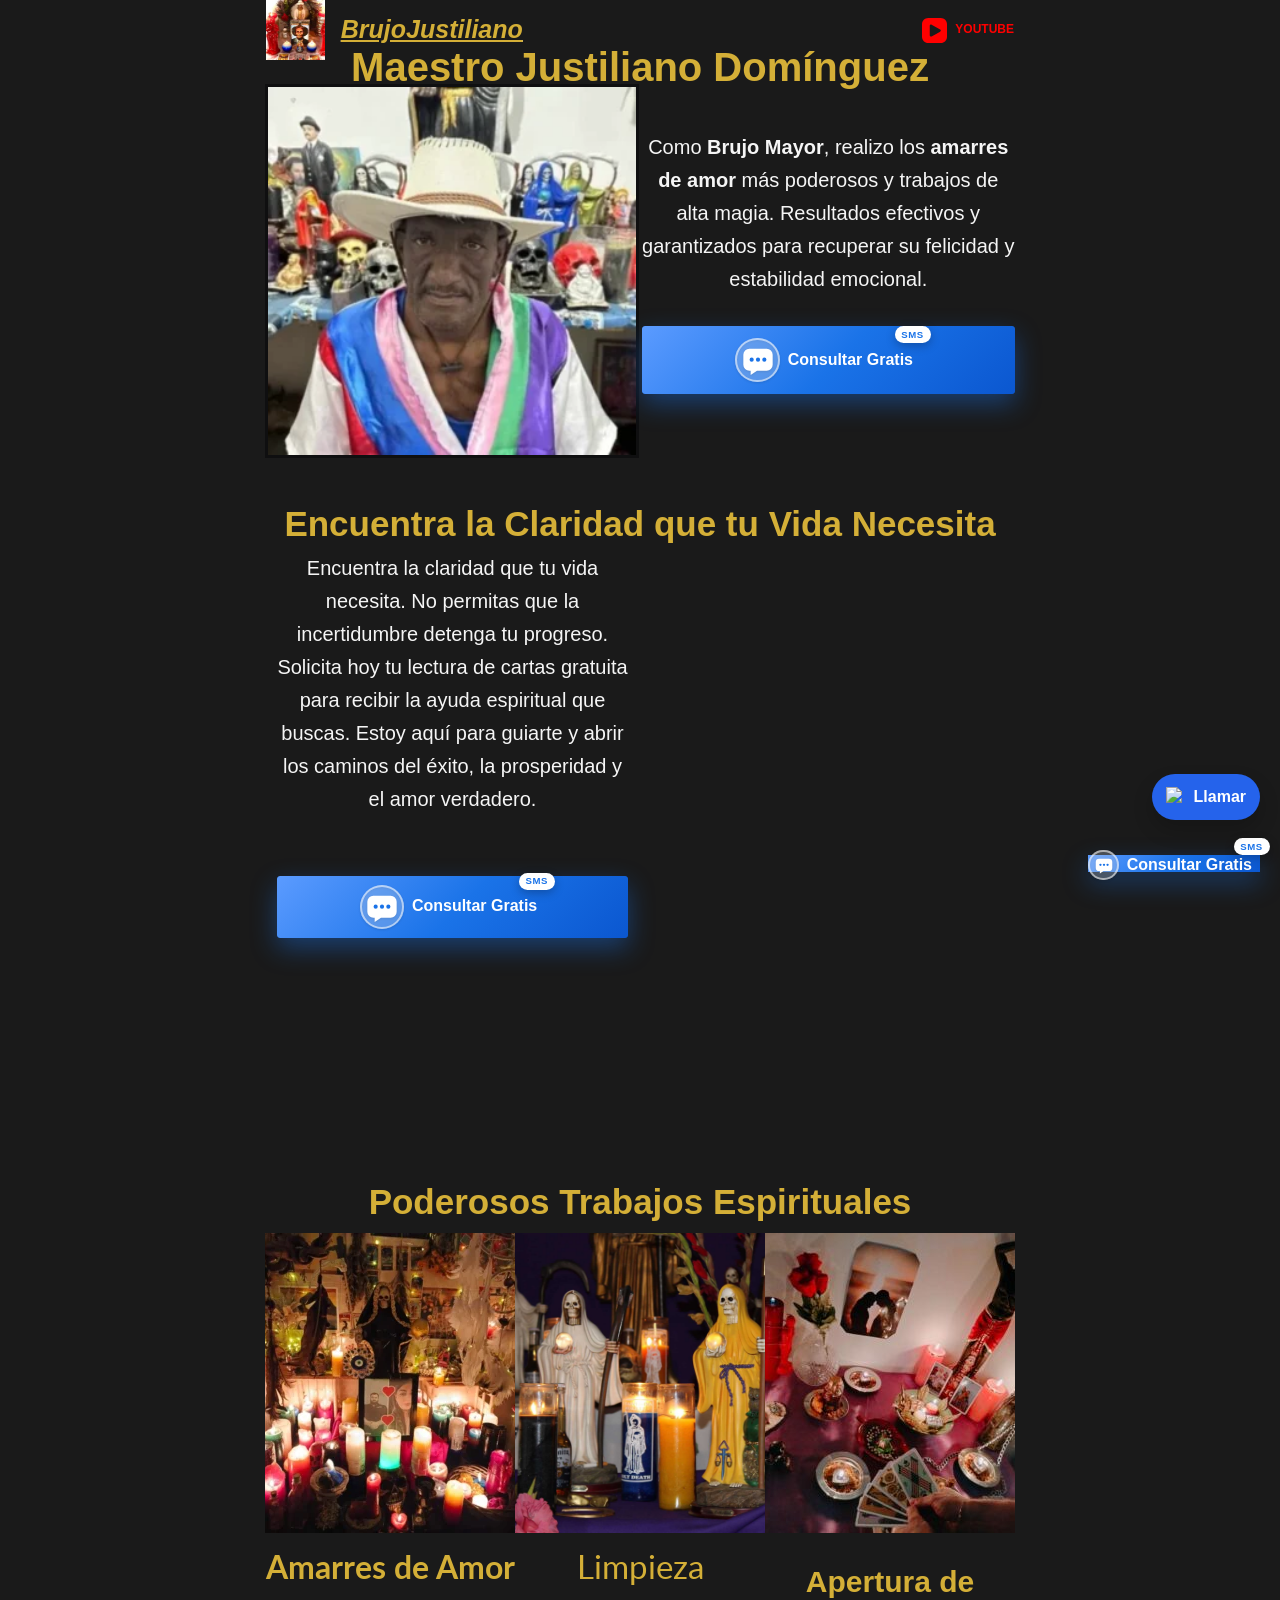
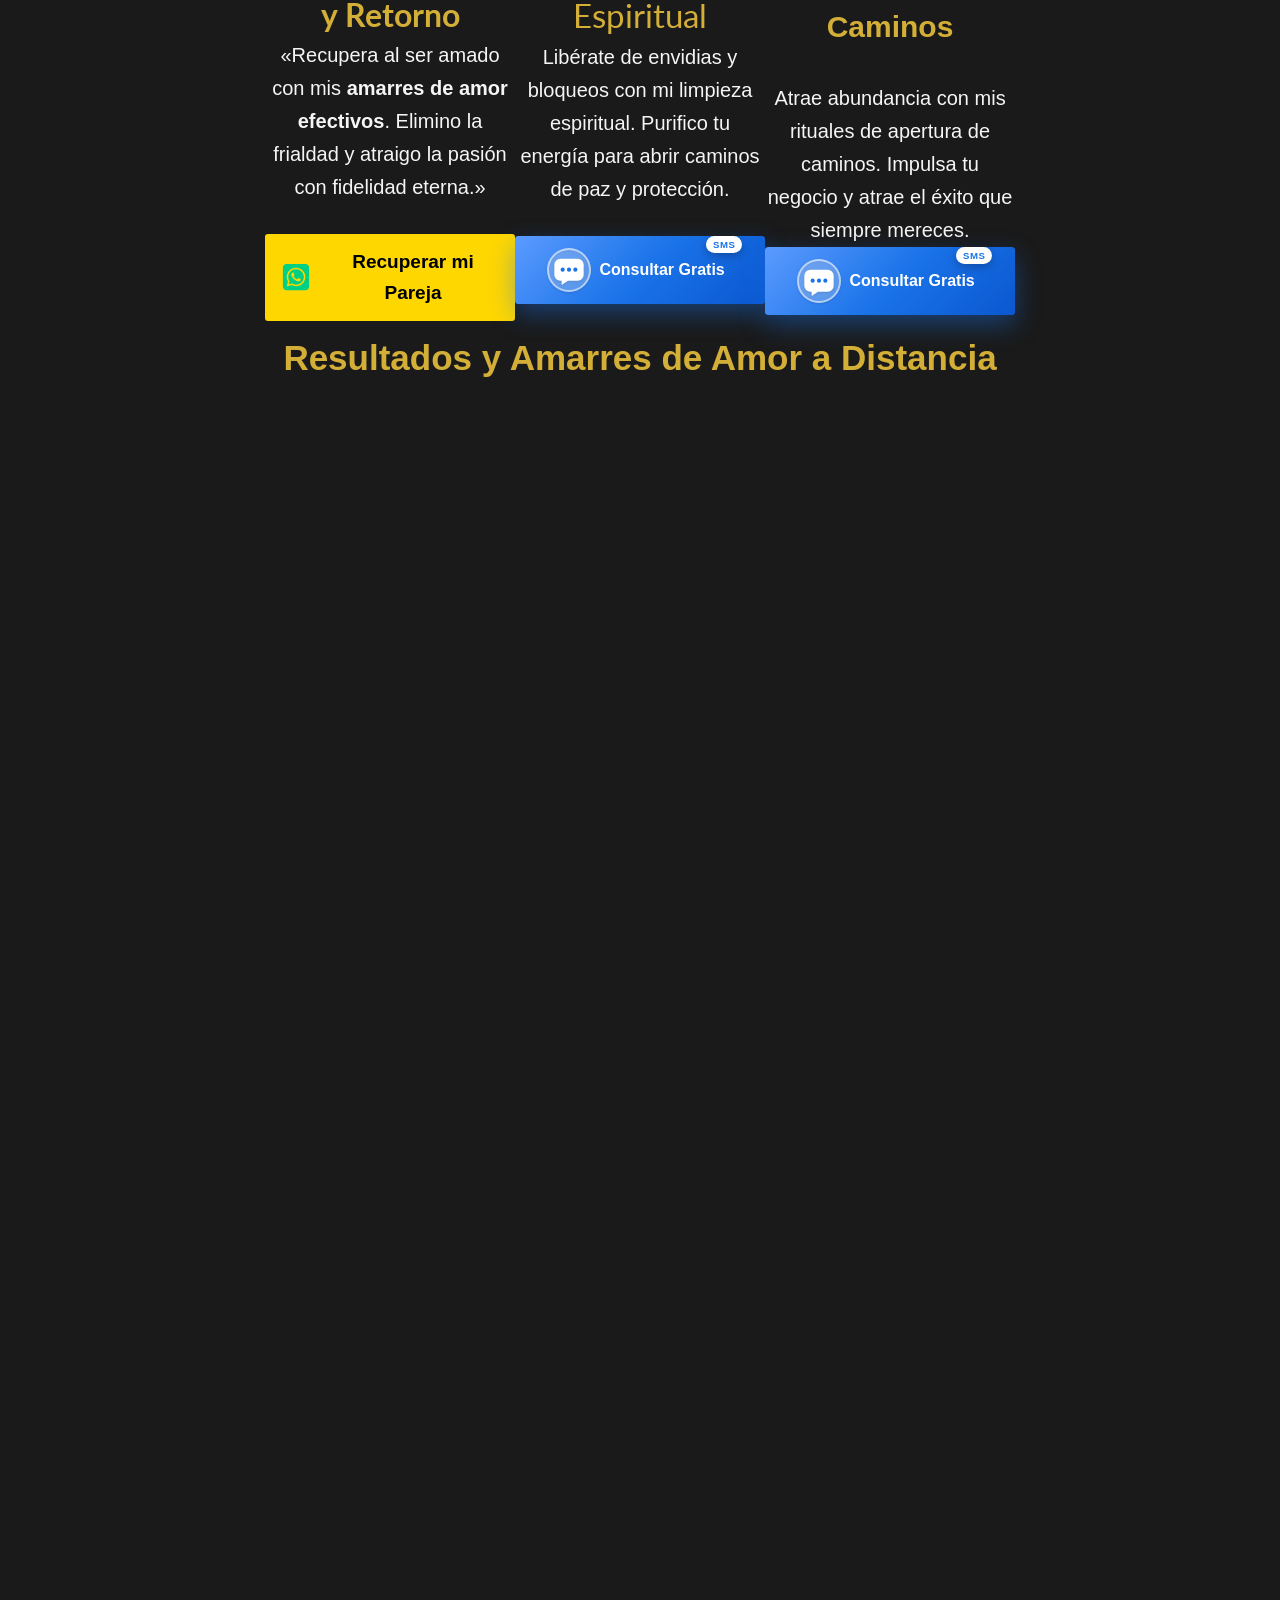
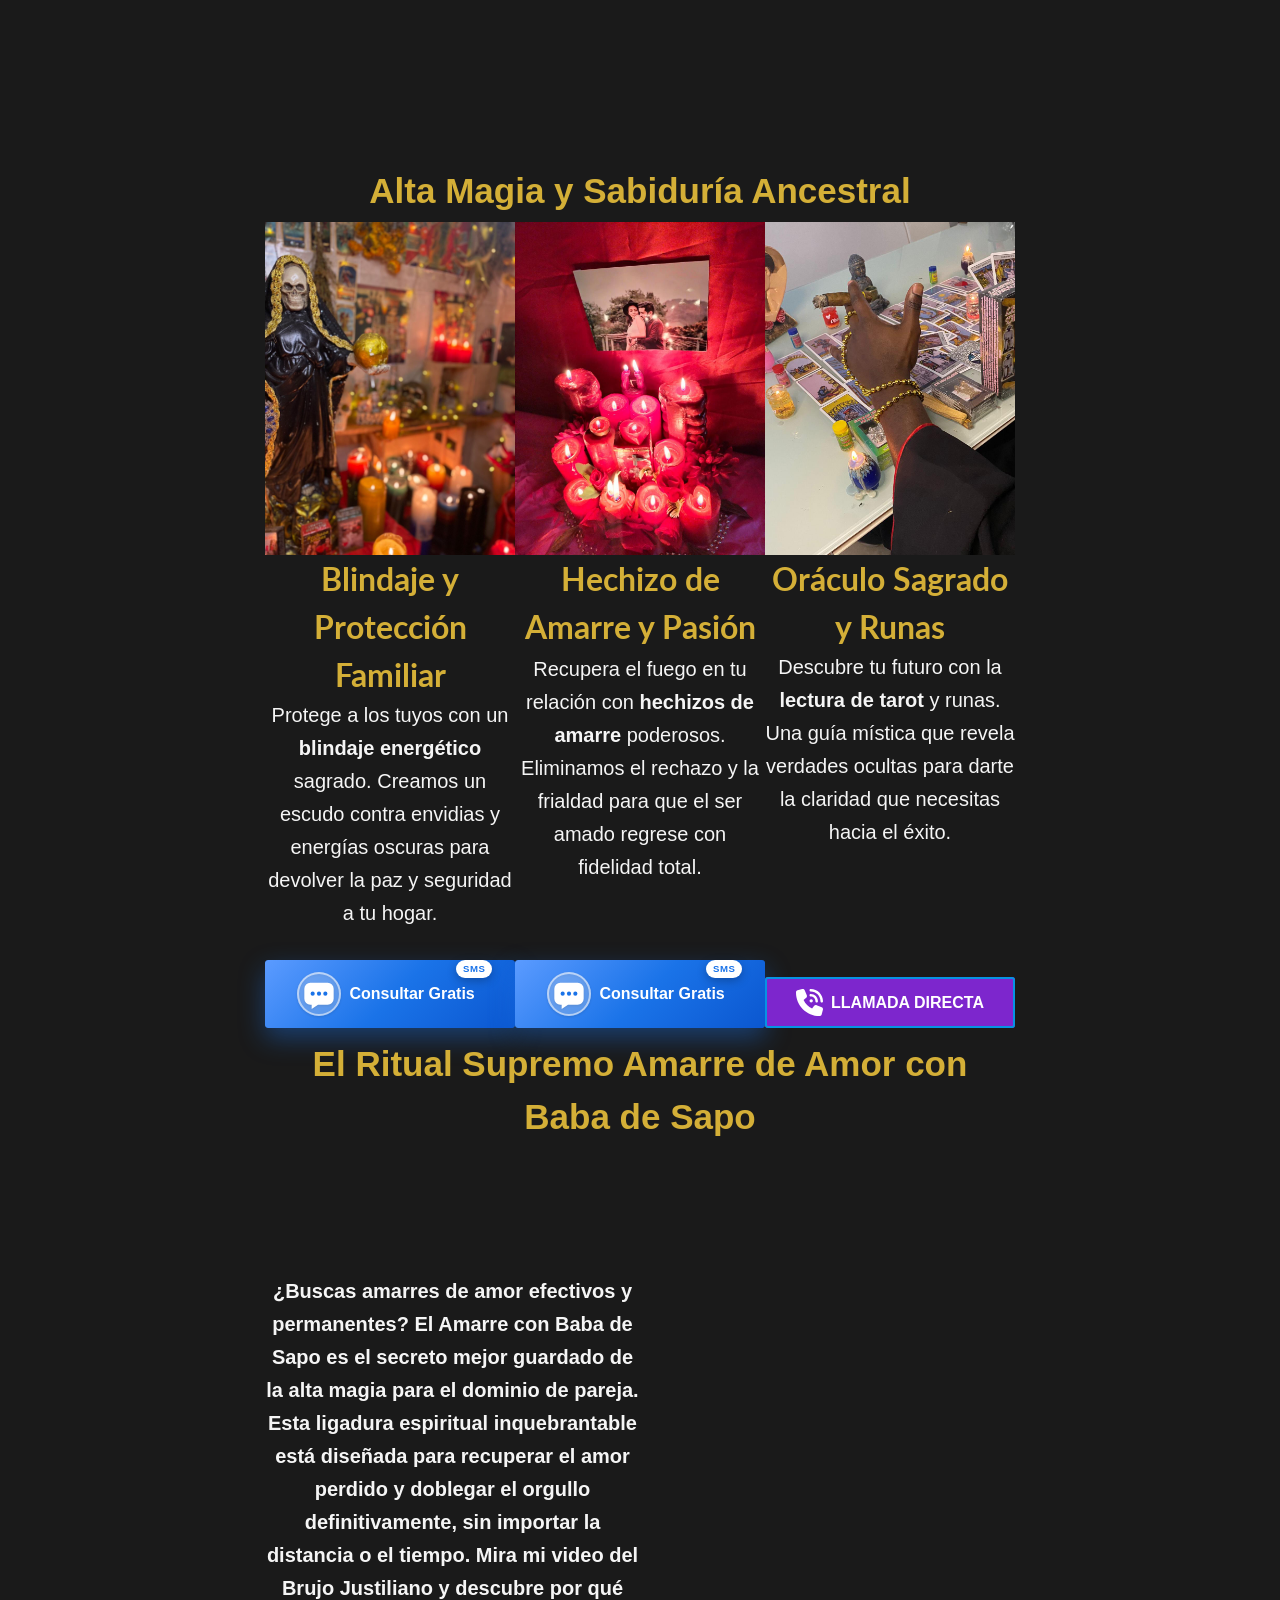
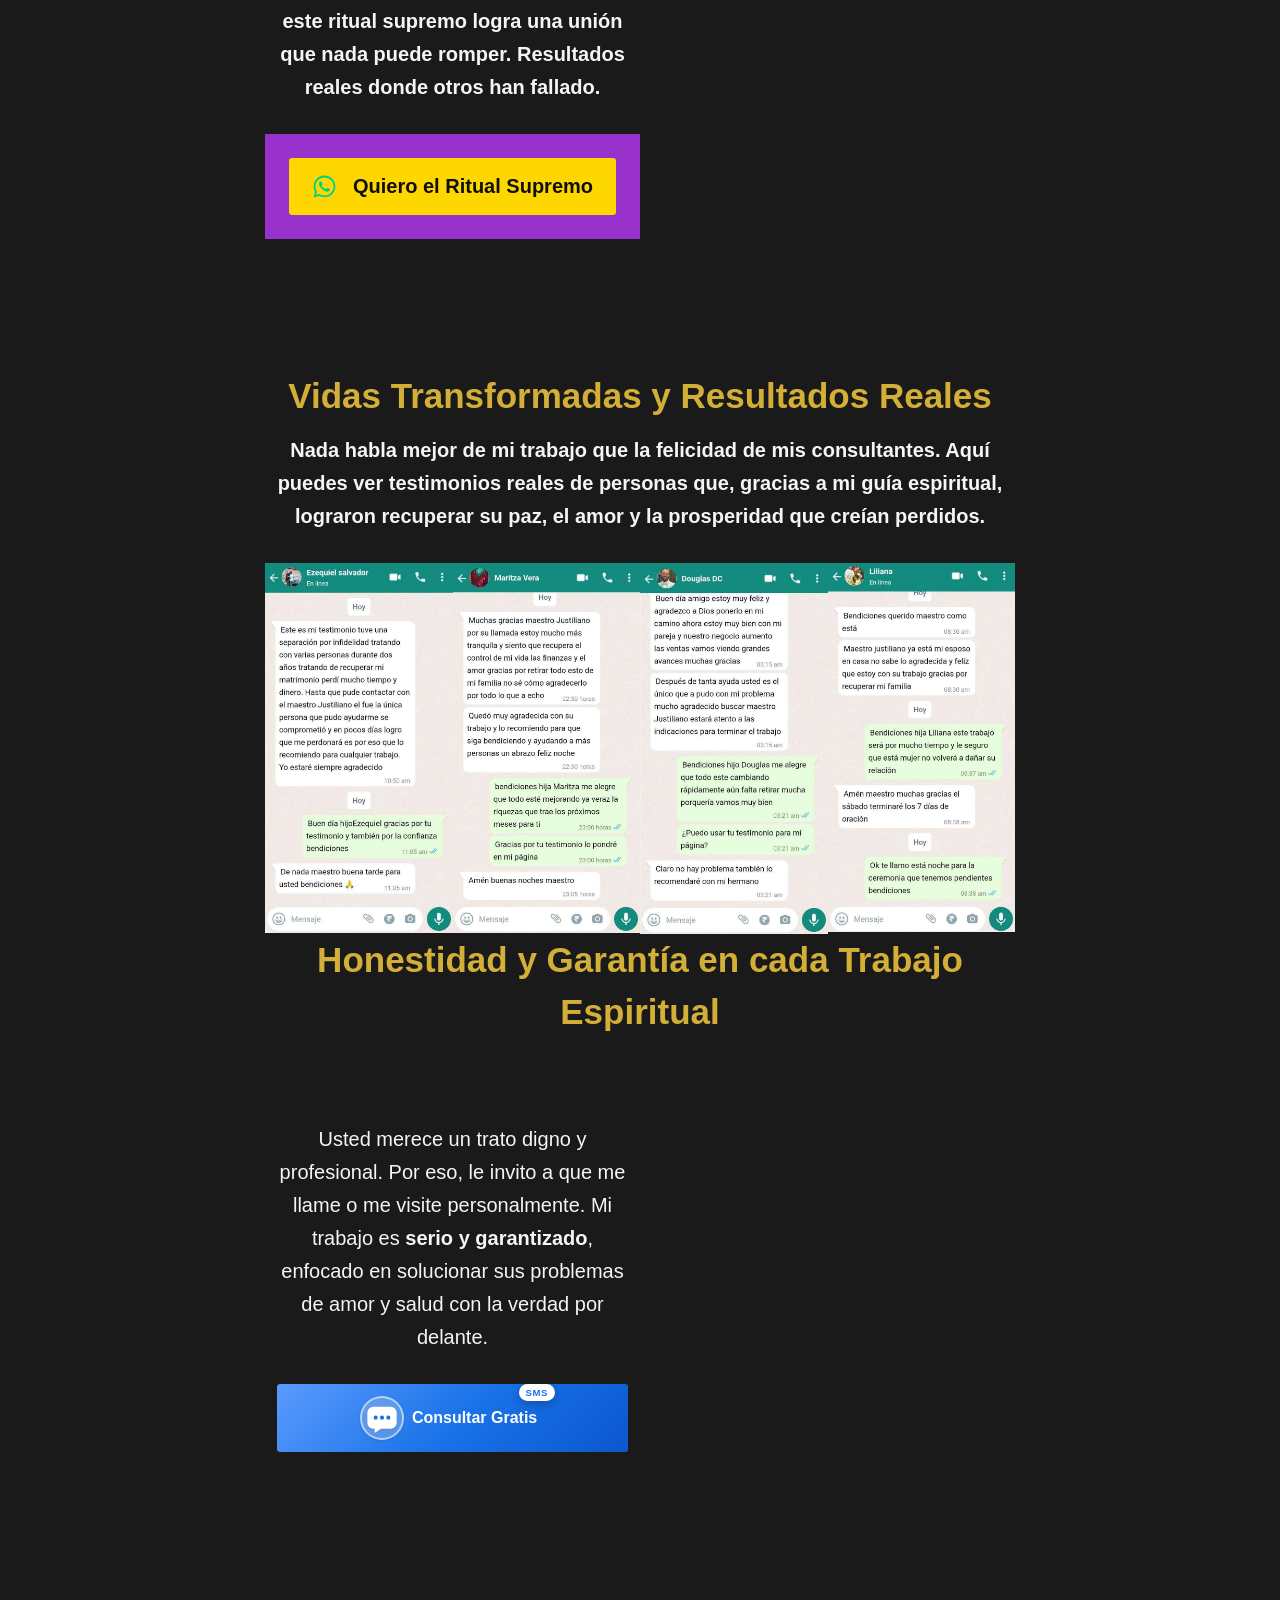
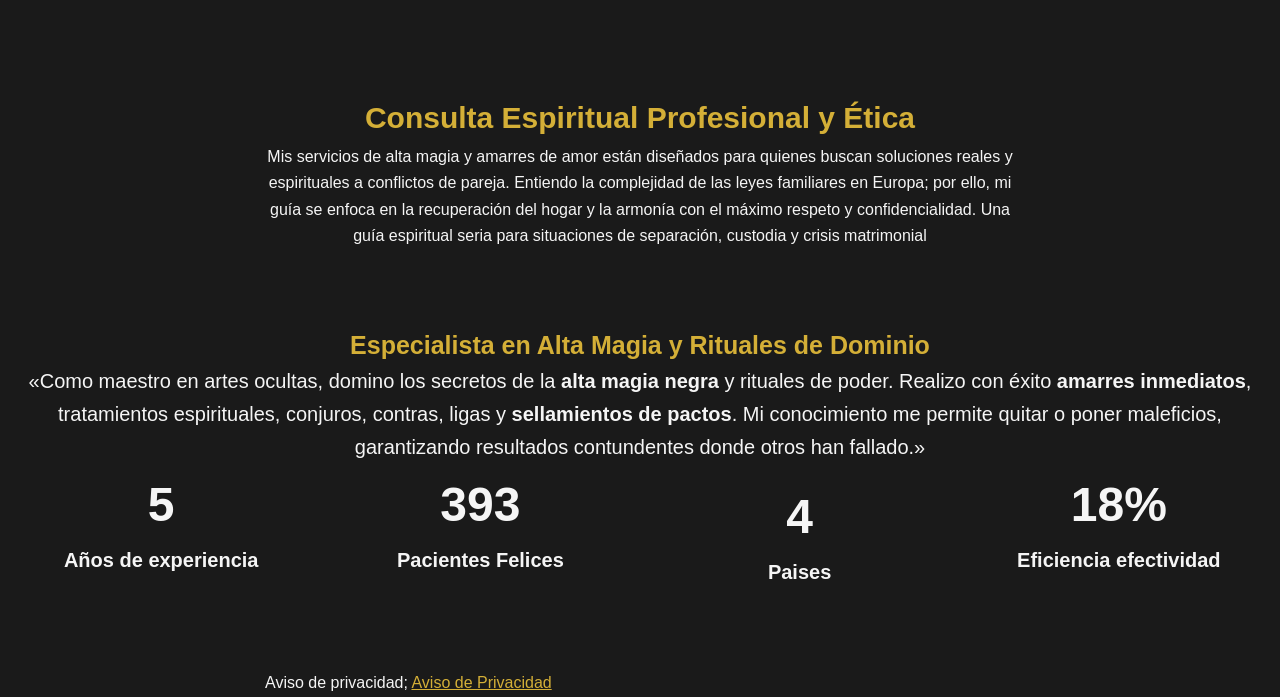
==== commit 095d887e: "WhatsApp → SMS (+15042987893) en 1 página(s)" ====
--- a/index.html
+++ b/index.html
@@ -133,6 +133,182 @@
 <style class="stk-block-styles">.stk-ee9923d{min-height:504px !important;margin-top:0px !important;margin-bottom:1px !important;}.stk-5ec7e94{box-shadow:none !important;border-top-width:10px !important;border-right-width:10px !important;border-bottom-width:10px !important;border-left-width:10px !important;min-height:0px !important;}.stk-516c14b{margin-top:37px !important;margin-bottom:34px !important;}.stk-516c14b .stk-block-heading__text{color:#d4af37 !important;}.stk-5d898c1-column{--stk-column-gap:3px !important;row-gap:32px !important;}.stk-e8d9ee3-container{margin-top:0px !important;margin-right:0px !important;margin-bottom:0px !important;margin-left:0px !important;min-height:0px !important;padding-top:0px !important;padding-right:0px !important;padding-bottom:0px !important;padding-left:0px !important;display:flex !important;}.stk-e8d9ee3-inner-blocks{row-gap:0px !important;justify-content:center !important;}.stk-e8d9ee3{margin-top:-47px !important;}.stk-7b51c45-container{margin-top:0px !important;margin-right:0px !important;margin-bottom:0px !important;margin-left:0px !important;padding-top:0px !important;padding-right:0px !important;padding-bottom:0px !important;padding-left:0px !important;}.stk-7b51c45,.stk-8f32d46{min-height:0px !important;}.stk-4426c14,.stk-b2a6f38,.stk-c190a7c,.stk-e06242b,.stk-73b707b,.stk-33b09cd,.stk-c23fcf7,.stk-ae27d3e,.stk-2fa8e22,.stk-60f3780,:is(.stk-4426c14, .stk-b2a6f38, .stk-c190a7c, .stk-e06242b, .stk-73b707b, .stk-33b09cd, .stk-c23fcf7, .stk-ae27d3e, .stk-2fa8e22, .stk-60f3780) .stk-button{width:100% !important;}.stk-4426c14,.stk-c190a7c,.stk-e06242b,.stk-73b707b,.stk-33b09cd,.stk-c23fcf7,.stk-ae27d3e{flex:1 0 var(--stk-button-group-flex-wrap, 0) !important;}:is(.stk-4426c14, .stk-c190a7c, .stk-c23fcf7, .stk-2fa8e22) .stk-button{background:#ffd700 !important;}.stk-4426c14 .stk-button .stk--inner-svg svg:last-child{height:35px !important;width:35px !important;margin-inline-end:4px !important;}:is(.stk-4426c14, .stk-b2a6f38, .stk-c190a7c, .stk-e06242b, .stk-73b707b, .stk-c23fcf7, .stk-2fa8e22, .stk-60f3780) .stk-button .stk--inner-svg svg:last-child,:is(.stk-4426c14, .stk-b2a6f38, .stk-c190a7c, .stk-e06242b, .stk-73b707b, .stk-c23fcf7, .stk-2fa8e22, .stk-60f3780) .stk-button .stk--inner-svg svg:last-child :is(g, path, rect, polygon, ellipse){fill:#00d084 !important;}.stk-4426c14 .stk-button__inner-text{font-size:25px !important;color:#0f0e17 !important;}.stk-2b4880d{margin-top:-7px !important;margin-bottom:0px !important;}.stk-84d6118{margin-top:-11px !important;margin-bottom:0px !important;}.stk-b2a6f38{border-color:#7d26cd !important;flex:1 0 var(--stk-button-group-flex-wrap, 0) !important;}.stk-b2a6f38 .stk-button{min-height:13px !important;padding-top:9px !important;padding-right:15px !important;padding-bottom:9px !important;padding-left:15px !important;background:#ffd700 !important;}:is(.stk-b2a6f38, .stk-33b09cd, .stk-c23fcf7) .stk-button:before{border-style:solid !important;border-color:#00d084 !important;}.stk-b2a6f38 .stk-button .stk--inner-svg svg:last-child{height:32px !important;width:32px !important;margin-inline-end:0px !important;}.stk-b2a6f38 .stk-button__inner-text{font-size:25px !important;color:var(--theme-palette-color-1, #0f0f10) !important;}.stk-08e3c06{margin-top:-11px !important;margin-bottom:4px !important;}.stk-fb469ad{min-height:0px !important;margin-top:137px !important;margin-bottom:11px !important;}.stk-fb469ad-column,.stk-2d3f970-column,.stk-af89fd2-column{--stk-columns-spacing:0px !important;}.stk-556eef5{min-height:0px !important;align-items:center !important;max-width:1500px !important;min-width:auto !important;margin-top:-133px !important;display:flex !important;}.stk-556eef5-column{max-width:1172px !important;min-width:auto !important;--stk-columns-spacing:0px !important;}.stk-9895e15,.stk-f162629,.stk-e9ddd70,.stk-234c491,.stk-c7a9663,.stk-3c6188c,.stk-61cb2ff,.stk-6eea858,.stk-9e73264,.stk-a636c42,.stk-af89fd2,.stk-378a2d0,.stk-e98a626,.stk-b6a3b2f,.stk-b134a09,.stk-fbe52b9,.stk-4bb9274,.stk-2a17dbc{margin-bottom:0px !important;}.stk-86bd0b0{margin-bottom:10px !important;}:is(.stk-86bd0b0, .stk-d0e9185, .stk-04dc59c) .stk-img-wrapper{height:300px !important;}:is(.stk-86bd0b0, .stk-d0e9185, .stk-04dc59c) .stk-img-wrapper img{border-radius:0px !important;}.stk-f162629 .stk-block-heading__text{font-size:32px !important;color:var(--theme-palette-color-3, #D4AF37) !important;font-weight:400 !important;font-family:"Lato", Sans-serif !important;}:is(.stk-c190a7c, .stk-73b707b, .stk-33b09cd) .stk-button .stk--inner-svg svg:last-child{height:30px !important;width:30px !important;}.stk-c190a7c .stk-button__inner-text{font-size:19px !important;color:#000000 !important;}.stk-5f7a55d-container,.stk-31e4567-container,.stk-16a9b86-container,.stk-876d865-container,.stk-87648e6-container,.stk-bf687bb-container,.stk-2670255-container,.stk-b5fbeb3-container,.stk-5f70e9a-container{margin-top:0px !important;margin-right:0px !important;margin-bottom:0px !important;margin-left:0px !important;}.stk-d0e9185{margin-bottom:9px !important;}.stk-e9ddd70 .stk-block-heading__text{font-size:33px !important;color:var(--theme-palette-color-3, #D4AF37) !important;font-weight:400 !important;font-family:"Lato", Sans-serif !important;}:is(.stk-e06242b, .stk-73b707b) .stk-button{min-height:0px !important;background:#ffd700 !important;}.stk-e06242b .stk-button:before{border-color:#00d084 !important;}.stk-e06242b .stk-button .stk--inner-svg svg:last-child{height:30px !important;width:30px !important;opacity:1 !important;margin-inline-end:0px !important;}.stk-e06242b .stk-button__inner-text{font-size:18px !important;color:#000000 !important;}.stk-8f32d46-container{margin-top:0px !important;margin-right:0px !important;margin-bottom:0px !important;margin-left:0px !important;min-height:0px !important;max-width:1500px !important;min-width:auto !important;}.stk-8f32d46-inner-blocks{row-gap:0px !important;}.stk-04dc59c{margin-bottom:26px !important;}.stk-77ffbdd{margin-bottom:17px !important;}.stk-77ffbdd .stk-block-heading__text{text-shadow:none !important;font-size:30px !important;color:var(--theme-palette-color-3, #D4AF37) !important;}.stk-73b707b .stk-button:before{border-color:var(--theme-palette-color-1, #0f0f10) !important;}.stk-73b707b .stk-button__inner-text{font-size:19px !important;color:var(--theme-palette-color-1, #0f0f10) !important;}.stk-0cf0d10{margin-bottom:7px !important;}.stk-74a6e69{padding-top:0px !important;padding-right:0px !important;padding-bottom:0px !important;padding-left:0px !important;margin-top:-20px !important;margin-bottom:10px !important;}.stk-74a6e69-column{--stk-columns-spacing:2px !important;}:is(.stk-3c6188c, .stk-d5504e0, .stk-9e73264) .stk-block-heading__text{font-size:32px !important;font-weight:bold !important;font-family:"Lato", Sans-serif !important;}:is(.stk-33b09cd, .stk-ae27d3e) .stk-button{background:#7d26cd !important;}:is(.stk-33b09cd, .stk-ae27d3e) .stk-button .stk--inner-svg svg:last-child,:is(.stk-33b09cd, .stk-ae27d3e) .stk-button .stk--inner-svg svg:last-child :is(g, path, rect, polygon, ellipse){fill:var(--theme-palette-color-8, #ffffff) !important;}:is(.stk-33b09cd, .stk-ae27d3e) .stk-button__inner-text{color:#ffffff !important;}.stk-d5504e0{margin-bottom:2px !important;}.stk-c23fcf7 .stk-button .stk--inner-svg svg:last-child{height:37px !important;width:37px !important;}.stk-c23fcf7 .stk-button__inner-text{color:var(--theme-palette-color-1, #0f0f10) !important;}.stk-ae27d3e .stk-button:before{border-style:solid !important;border-color:#0693e3 !important;}.stk-ae27d3e .stk-button .stk--inner-svg svg:last-child{height:27px !important;width:27px !important;margin-inline-end:0px !important;}.stk-2d3f970{margin-right:auto !important;margin-bottom:0px !important;}.stk-cd47256{padding-top:80px !important;padding-bottom:80px !important;margin-bottom:0px !important;}.stk-cd47256-column{--stk-columns-spacing:0px !important;row-gap:32px !important;}.stk-3ccb68b-container{margin-top:0px !important;margin-right:0px !important;margin-bottom:0px !important;margin-left:0px !important;display:flex !important;}.stk-3ccb68b-inner-blocks{justify-content:center !important;}.stk-2fa8e22{background-color:#9932cc !important;flex:1 0 var(--stk-button-group-flex-wrap, 0) !important;}.stk-2fa8e22:before{background-color:#9932cc !important;}.stk-2fa8e22 .stk-button .stk--inner-svg svg:last-child{height:25px !important;width:25px !important;}:is(.stk-2fa8e22, .stk-60f3780) .stk-button__inner-text{font-size:20px !important;color:var(--theme-palette-color-1, #0f0f10) !important;}.stk-70ef580{margin-bottom:11px !important;}.stk-78857a5{margin-bottom:8px !important;}.stk-30a2d96{padding-top:64px !important;padding-bottom:64px !important;}.stk-07ee3e9{margin-bottom:20px !important;}.stk-60f3780{overflow:hidden !important;min-height:0px !important;flex:1 0 var(--stk-button-group-flex-wrap, 0) !important;}.stk-60f3780 .stk-button{padding-right:5px !important;padding-left:5px !important;background:#ffd700 !important;}.stk-60f3780 .stk-button .stk--inner-svg svg:last-child{height:30px !important;width:30px !important;margin-inline-end:0px !important;}.stk-19efcde{margin-bottom:4px !important;}.stk-492aafd{min-height:0px !important;padding-top:80px !important;padding-bottom:80px !important;margin-top:-2px !important;margin-bottom:-11px !important;}.stk-492aafd-column{max-width:1475px !important;min-width:auto !important;row-gap:0px !important;}.stk-af91784{margin-bottom:1px !important;}.stk-af91784-column{--stk-column-gap:32px !important;row-gap:32px !important;}.stk-9b3333b-column{--stk-column-gap:48px !important;row-gap:32px !important;}:is(.stk-b2a6f38, .stk-c190a7c, .stk-33b09cd, .stk-c23fcf7, .stk-ae27d3e) .stk-button:hover:after,:where(.stk-hover-parent:hover,  .stk-hover-parent.stk--is-hovered) :is(.stk-b2a6f38, .stk-c190a7c, .stk-33b09cd, .stk-c23fcf7, .stk-ae27d3e) .stk-button:after{background:transparent !important;opacity:1 !important;}@media screen and (min-width:690px){.stk-e8d9ee3,.stk-7b51c45{flex:var(--stk-flex-grow, 1) 1 calc(50% - var(--stk-column-gap, 0px) * 1 / 2 ) !important;}.stk-b12a0ad,.stk-5f7a55d,.stk-8f32d46{flex:var(--stk-flex-grow, 1) 1 calc(33.33% - var(--stk-column-gap, 0px) * 2 / 3 ) !important;}}@media screen and (min-width:690px) and (max-width:999px){.stk-e8d9ee3,.stk-7b51c45,.stk-87648e6{flex:var(--stk-flex-grow, 1) 1 calc(100% - var(--stk-column-gap, 0px) * 0 / 1 ) !important;}.stk-3ccb68b{flex:var(--stk-flex-grow, 1) 1 calc(96.9% - var(--stk-column-gap, 0px) * 0 / 1 ) !important;}.stk-2670255,.stk-b5fbeb3,.stk-5f70e9a{flex:var(--stk-flex-grow, 1) 1 calc(50% - var(--stk-column-gap, 0px) * 1 / 2 ) !important;}}@media screen and (max-width:999px){:is(.stk-4426c14, .stk-b2a6f38) .stk-button__inner-text{font-size:25px !important;}:is(.stk-f162629, .stk-3c6188c, .stk-d5504e0, .stk-9e73264) .stk-block-heading__text{font-size:32px !important;}:is(.stk-c190a7c, .stk-73b707b) .stk-button__inner-text{font-size:19px !important;}.stk-e9ddd70 .stk-block-heading__text{font-size:33px !important;}.stk-e06242b .stk-button__inner-text{font-size:18px !important;}.stk-77ffbdd .stk-block-heading__text{font-size:30px !important;}:is(.stk-2fa8e22, .stk-60f3780) .stk-button__inner-text{font-size:20px !important;}}@media screen and (max-width:689px){.stk-5ec7e94-container{padding-top:24px !important;padding-right:24px !important;padding-bottom:24px !important;padding-left:24px !important;}.stk-516c14b{margin-top:-20px !important;margin-bottom:43px !important;}}</style> </link></meta></meta><!-- Google tag (gtag.js) -->
 <script async src="https://www.googletagmanager.com/gtag/js?id=AW-672356997"></script>
 <script>window.dataLayer=window.dataLayer||[];function gtag(){dataLayer.push(arguments);}gtag('js',new Date());gtag('config','AW-672356997');</script>
+<!--SMS-KIT:head--><style id="mk-sms-css" data-kit="2">@property --mk-sms-ang{syntax:'<angle>';inherits:false;initial-value:0deg}
+@property --mk-sms-glow{syntax:'<length>';inherits:false;initial-value:0px}
+@property --mk-sms-k{syntax:'<number>';inherits:false;initial-value:0}
+@property --mk-sms-pos{syntax:'<percentage>';inherits:false;initial-value:0%}
+@property --mk-sms-off{syntax:'<length>';inherits:false;initial-value:0px}
+@keyframes mkSmsBeat{0%,45%,100%{scale:1}12%{scale:1.08}24%{scale:.98}34%{scale:1.05}}
+@keyframes mkSmsOnda{0%{--mk-sms-glow:0px;--mk-sms-k:.75}100%{--mk-sms-glow:13px;--mk-sms-k:0}}
+@keyframes mkSmsNeon{0%,100%{--mk-sms-glow:8px}40%{--mk-sms-glow:22px}44%{--mk-sms-glow:5px}48%{--mk-sms-glow:22px}70%{--mk-sms-glow:14px}}
+@keyframes mkSmsRespira{0%,100%{--mk-sms-glow:6px}50%{--mk-sms-glow:20px}}
+@keyframes mkSmsGiro{from{--mk-sms-ang:0deg}to{--mk-sms-ang:360deg}}
+@keyframes mkSmsFlujo{0%{--mk-sms-pos:-40%}100%{--mk-sms-pos:140%}}
+@keyframes mkSmsRayas{from{--mk-sms-off:0px}to{--mk-sms-off:16px}}
+@keyframes mkSmsCampana{0%,40%,100%{rotate:0deg}5%{rotate:18deg}10%{rotate:-15deg}15%{rotate:11deg}20%{rotate:-8deg}25%{rotate:5deg}30%{rotate:-2deg}}
+@keyframes mkSmsVibra{0%,46%,100%{translate:0 0;rotate:0deg}3%,11%,19%,27%,35%{translate:-1.5px 0;rotate:-5deg}7%,15%,23%,31%,39%{translate:1.5px 0;rotate:5deg}43%{translate:0 0;rotate:0deg}}
+@keyframes mkSmsSalto{0%,60%,100%{translate:0 0;scale:1 1}10%{translate:0 0;scale:1.08 .9}22%{translate:0 -7px;scale:.95 1.06}34%{translate:0 0;scale:1.06 .94}44%{translate:0 0;scale:.98 1.02}52%{translate:0 0;scale:1 1}}
+@keyframes mkSmsGelatina{0%,45%,100%{scale:1 1}10%{scale:1.12 .88}16%{scale:.9 1.1}22%{scale:1.06 .94}29%{scale:.97 1.03}36%{scale:1.02 .98}}
+@keyframes mkSmsMoneda{0%,55%{rotate:y 0deg}85%,100%{rotate:y 360deg}}
+@keyframes mkSmsEmpuja{0%,100%{translate:0 0}50%{translate:5px 0}}
+@keyframes mkSmsFlota{0%,100%{translate:0 0}50%{translate:0 -6px}}
+@keyframes mkSmsSuave{0%,100%{scale:1}50%{scale:1.13}}
+@keyframes mkSmsPop{0%,68%,100%{scale:1}76%{scale:1.4}84%{scale:.88}92%{scale:1.1}}
+@keyframes mkSmsBrinco{0%,55%,100%{translate:0 0}66%{translate:0 -7px}77%{translate:0 0}86%{translate:0 -3px}93%{translate:0 0}}
+@keyframes mkSmsTambaleo{0%,60%,100%{rotate:0deg}65%{rotate:-4deg}70%{rotate:4deg}75%{rotate:-3deg}80%{rotate:3deg}85%{rotate:-1deg}90%{rotate:0deg}}
+@keyframes mkSmsZoom{0%,72%,100%{scale:1}80%{scale:1.12}87%{scale:.96}94%{scale:1.03}}
+@keyframes mkSmsChispa{0%,100%{opacity:1;scale:1}50%{opacity:.2;scale:.55}}
+.mk-sms,.mk-sms-fab{--mk-sms-c:#1a73e8;--mk-sms-g:linear-gradient(135deg,#5b9bff 0%,#1a73e8 52%,#0b57d0 100%);--mk-sms-bg:#1a73e8;--mk-sms-sh:rgba(26,115,232,.42);--mk-sms-dot:#1a73e8;--mk-sms-ring:rgba(26,115,232,.55);--mk-sms-g-dark:linear-gradient(135deg,#1e63d6 0%,#0b3b8f 50%,#061f52 100%);--mk-sms-g-pale:linear-gradient(180deg,#f3f8ff 0%,#dce9ff 100%);--mk-sms-pale:#e6f0ff;--mk-sms-dark:#0b3d91;--mk-sms-rgb:26,115,232;--mk-sms-light:#9cc3ff;--mk-sms-mid:#5b9bff;--mk-sms-deep:#0b57d0;--mk-sms-g0:linear-gradient(135deg,#5b9bff 0%,#1a73e8 52%,#0b57d0 100%)}
+[data-mk-sms-os="ios"] .mk-sms,[data-mk-sms-os="ios"] .mk-sms-fab,[data-mk-sms-os="ios"].mk-sms-fab{--mk-sms-c:#34c759;--mk-sms-g:linear-gradient(160deg,#7fe98a 0%,#34c759 52%,#1f9f45 100%);--mk-sms-bg:#34c759;--mk-sms-sh:rgba(52,199,89,.42);--mk-sms-dot:#8e8e93;--mk-sms-ring:rgba(52,199,89,.55);--mk-sms-g-dark:linear-gradient(135deg,#2f8f4a 0%,#145c2a 50%,#0a3317 100%);--mk-sms-g-pale:linear-gradient(180deg,#f2fcf4 0%,#d9f4e0 100%);--mk-sms-pale:#e4f7e8;--mk-sms-dark:#0f5c2a;--mk-sms-rgb:52,199,89;--mk-sms-light:#a8f0b5;--mk-sms-mid:#7fe98a;--mk-sms-deep:#1f9f45;--mk-sms-g0:linear-gradient(160deg,#7fe98a 0%,#34c759 52%,#1f9f45 100%)}
+[data-mk-sms-v="cinta"] .mk-sms{--mk-sms-sp:block;--mk-sms-t2:block;--mk-sms-t2-txt:'\2014  SMS por favor \2014 ';--mk-sms-corner:block;--mk-sms-corner-bg:linear-gradient(135deg,#ffd957 0%,#f6ad0a 100%);--mk-sms-corner-fg:#5a3b00;--mk-sms-corner-rot:12deg;--mk-sms-corner-r:5px;--mk-sms-corner-sh:0 4px 10px rgba(0,0,0,.28)}
+[data-mk-sms-v="anillo"] .mk-sms{--mk-sms-sh2:0 0 0 3px #fff,0 0 0 6px var(--mk-sms-ring),0 10px 26px var(--mk-sms-sh);--mk-sms-ico-bg:rgba(255,255,255,.22);--mk-sms-ico-pad:.38em;--mk-sms-ico-bd:inset 0 0 0 2px rgba(255,255,255,.5);--mk-sms-t2:block;--mk-sms-t2-txt:'\2014  SMS por favor \2014 ';--mk-sms-div:block;--mk-sms-chev:inline-flex;--mk-sms-corner:block;--mk-sms-corner-bg:var(--mk-sms-c);--mk-sms-corner-fg:#fff;--mk-sms-corner-bd:#fff}
+[data-mk-sms-v="etiqueta"] .mk-sms{--mk-sms-sp:block;--mk-sms-tag:inline-flex;--mk-sms-div:block;--mk-sms-chev:inline-flex}
+[data-mk-sms-v="etiqueta-oscura"] .mk-sms{--mk-sms-sp:block;--mk-sms-tag:inline-flex;--mk-sms-tag-bg:rgba(0,0,0,.3);--mk-sms-tag-fg:#fff}
+[data-mk-sms-v="flecha"] .mk-sms{--mk-sms-sh2:0 0 0 2px #fff,0 0 0 4px var(--mk-sms-ring),0 10px 26px var(--mk-sms-sh);--mk-sms-t2:block;--mk-sms-t2-txt:'\2014  por SMS \2014 ';--mk-sms-chev:inline-flex;--mk-sms-chev-bg:#fff;--mk-sms-chev-fg:var(--mk-sms-c);--mk-sms-pc:none;--mk-sms-pa:block}
+[data-mk-sms-v="aviso"] .mk-sms{--mk-sms-sp:block;--mk-sms-t2:block;--mk-sms-t2-txt:'v\ed a SMS';--mk-sms-corner:block;--mk-sms-corner-bg:#ff3b30;--mk-sms-corner-fg:#fff;--mk-sms-corner-sh:0 4px 12px rgba(255,59,48,.45)}
+[data-mk-sms-v="insignia"] .mk-sms{--mk-sms-sp:block;--mk-sms-corner:block}
+[data-mk-sms-v="invertido"] .mk-sms{--mk-sms-g:linear-gradient(180deg,#fff 0%,#f4f7fb 100%);--mk-sms-bg:#fff;--mk-sms-fg:var(--mk-sms-c);--mk-sms-sp:block;--mk-sms-sp-c:var(--mk-sms-c);--mk-sms-ico-bg:var(--mk-sms-c);--mk-sms-ico-pad:.38em;--mk-sms-sh2:0 0 0 2.5px var(--mk-sms-c),0 10px 26px var(--mk-sms-sh);--mk-sms-div:block;--mk-sms-tag:inline-flex;--mk-sms-tag-bg:transparent;--mk-sms-tag-fg:var(--mk-sms-c)}
+[data-mk-sms-v="flecha-oscura"] .mk-sms{--mk-sms-sp:block;--mk-sms-t2:block;--mk-sms-t2-txt:'\2014  env\ed a un SMS \2014 ';--mk-sms-chev:inline-flex;--mk-sms-chev-bg:rgba(0,0,0,.32);--mk-sms-chev-fg:#fff;--mk-sms-pc:none;--mk-sms-pa:block;--mk-sms-corner:block}
+[data-mk-sms-v="favor"] .mk-sms{--mk-sms-t1-txt:'SMS por favor';--mk-sms-t1a:none;--mk-sms-t2:block;--mk-sms-t2-txt:attr(data-t);--mk-sms-div:block;--mk-sms-chev:inline-flex;--mk-sms-chev-bg:rgba(0,0,0,.22)}
+[data-mk-sms-v="escribenos"] .mk-sms{--mk-sms-g:linear-gradient(180deg,#fff 0%,#f6f9ff 100%);--mk-sms-bg:#fff;--mk-sms-fg:var(--mk-sms-dark);--mk-sms-sh2:0 0 0 2px var(--mk-sms-c),0 10px 26px var(--mk-sms-sh);--mk-sms-bub:var(--mk-sms-c);--mk-sms-dot:#fff;--mk-sms-ico-bg:var(--mk-sms-pale);--mk-sms-ico-pad:.34em;--mk-sms-t0:block;--mk-sms-t0-txt:attr(data-t);--mk-sms-t1-txt:'Escr\ed benos por SMS';--mk-sms-t1a:none;--mk-sms-t2:block;--mk-sms-t2-txt:'Atenci\f3 n inmediata';--mk-sms-chev:inline-flex;--mk-sms-chev-bg:var(--mk-sms-c);--mk-sms-chev-fg:#fff}
+[data-mk-sms-v="oscuro"] .mk-sms{--mk-sms-g:var(--mk-sms-g-dark);--mk-sms-bg:var(--mk-sms-dark);--mk-sms-badge:flex;--mk-sms-t1-txt:'SMS por favor';--mk-sms-t1a:none;--mk-sms-t2:block;--mk-sms-t2-txt:attr(data-t);--mk-sms-chev:inline-flex;--mk-sms-pc:none;--mk-sms-pa:block}
+[data-mk-sms-v="pincel"] .mk-sms{--mk-sms-g:none;--mk-sms-bg:transparent;--mk-sms-sh2:none;--mk-sms-paint:block;--mk-sms-sp:block;--mk-sms-t0:block;--mk-sms-t0-txt:'Escr\ed benos por';--mk-sms-t0-tt:none;--mk-sms-t0-fs:.62em;--mk-sms-t0-ls:.02em;--mk-sms-t1-txt:'SMS';--mk-sms-t1a:none;--mk-sms-t1-fs:1.75em;--mk-sms-t1-it:italic;--mk-sms-t1-ls:.04em;--mk-sms-t1-lh:.95;--mk-sms-chev:inline-flex;--mk-sms-chev-bg:#fff;--mk-sms-chev-fg:var(--mk-sms-c)}
+[data-mk-sms-v="cristal"] .mk-sms{--mk-sms-g:var(--mk-sms-g-pale);--mk-sms-bg:var(--mk-sms-pale);--mk-sms-fg:var(--mk-sms-dark);--mk-sms-sh2:0 0 0 1.5px var(--mk-sms-ring),0 10px 26px var(--mk-sms-sh);--mk-sms-bub:var(--mk-sms-c);--mk-sms-dot:#fff;--mk-sms-ico-bg:rgba(255,255,255,.75);--mk-sms-ico-pad:.36em;--mk-sms-ico-bd:0 0 0 2px rgba(255,255,255,.95),inset 0 0 0 1px var(--mk-sms-ring);--mk-sms-t0:block;--mk-sms-t0-txt:attr(data-t);--mk-sms-t1-txt:'SMS por favor';--mk-sms-t1a:none;--mk-sms-div:block;--mk-sms-chev:inline-flex;--mk-sms-chev-fg:var(--mk-sms-dark)}
+[data-mk-sms-v="telefono"] .mk-sms{--mk-sms-ico-bg:#15171c;--mk-sms-ico-r:.5em;--mk-sms-ico-pad:.62em .34em .4em;--mk-sms-ico-bd:inset 0 0 0 2px #3a3d45,0 3px 8px rgba(0,0,0,.35);--mk-sms-notch:block;--mk-sms-sp:block;--mk-sms-t1-txt:'Hablemos por SMS';--mk-sms-t1a:none;--mk-sms-t2:block;--mk-sms-t2-txt:'Respuesta r\e1 pida';--mk-sms-chev:inline-flex;--mk-sms-chev-bg:#fff;--mk-sms-chev-fg:var(--mk-sms-c)}
+[data-mk-sms-v="latido"] .mk-sms{--mk-sms-glow:0px;--mk-sms-k:0;--mk-sms-sh2:0 0 0 var(--mk-sms-glow) rgba(var(--mk-sms-rgb),var(--mk-sms-k)),0 10px 26px var(--mk-sms-sh);--mk-sms-t2:block;--mk-sms-t2-txt:'\2014  toca aqu\ed  \2014 ';--mk-sms-chev:inline-flex;--mk-sms-chev-bg:rgba(255,255,255,.22)}
+[data-mk-sms-v="neon"] .mk-sms{--mk-sms-g:linear-gradient(180deg,#111827 0%,#05070d 100%);--mk-sms-bg:#070a12;--mk-sms-fg:var(--mk-sms-light);--mk-sms-glow:10px;--mk-sms-sh2:0 0 0 2px var(--mk-sms-light),0 0 var(--mk-sms-glow) rgba(var(--mk-sms-rgb),.95),inset 0 0 14px rgba(var(--mk-sms-rgb),.45);--mk-sms-bub:var(--mk-sms-light);--mk-sms-dot:#05070d;--mk-sms-sp:block;--mk-sms-sp-c:var(--mk-sms-light);--mk-sms-t2:block;--mk-sms-t2-txt:'\2014  SMS 24 horas \2014 '}
+[data-mk-sms-v="aurora"] .mk-sms{--mk-sms-ang:0deg;--mk-sms-g:conic-gradient(from var(--mk-sms-ang) at 50% 50%,var(--mk-sms-deep) 0deg,var(--mk-sms-c) 100deg,var(--mk-sms-mid) 170deg,var(--mk-sms-c) 250deg,var(--mk-sms-deep) 360deg);--mk-sms-corner:block}
+[data-mk-sms-v="liquido"] .mk-sms{--mk-sms-pos:0%;--mk-sms-g:linear-gradient(110deg,var(--mk-sms-deep) calc(var(--mk-sms-pos) - 45%),var(--mk-sms-c) calc(var(--mk-sms-pos) - 18%),var(--mk-sms-mid) var(--mk-sms-pos),var(--mk-sms-c) calc(var(--mk-sms-pos) + 18%),var(--mk-sms-deep) calc(var(--mk-sms-pos) + 45%));--mk-sms-chev:inline-flex}
+[data-mk-sms-v="campana"] .mk-sms{--mk-sms-badge:flex;--mk-sms-ico-bg:rgba(255,255,255,.2);--mk-sms-ico-pad:.36em;--mk-sms-t2:block;--mk-sms-t2-txt:'Te contestamos ya'}
+[data-mk-sms-v="vibra"] .mk-sms{--mk-sms-ico-bg:#15171c;--mk-sms-ico-r:.5em;--mk-sms-ico-pad:.62em .34em .4em;--mk-sms-ico-bd:inset 0 0 0 2px #3a3d45,0 3px 8px rgba(0,0,0,.35);--mk-sms-notch:block;--mk-sms-sp:block;--mk-sms-t1-txt:'Escr\ed benos ahora';--mk-sms-t1a:none;--mk-sms-t2:block;--mk-sms-t2-txt:'Respuesta en minutos'}
+[data-mk-sms-v="rebote"] .mk-sms{--mk-sms-sp:block;--mk-sms-corner:block;--mk-sms-corner-bg:linear-gradient(135deg,#ffd957 0%,#f6ad0a 100%);--mk-sms-corner-fg:#5a3b00;--mk-sms-corner-rot:12deg;--mk-sms-corner-r:5px}
+[data-mk-sms-v="gelatina"] .mk-sms{--mk-sms-tag:inline-flex;--mk-sms-div:block;--mk-sms-chev:inline-flex}
+[data-mk-sms-v="moneda"] .mk-sms{--mk-sms-ico-bg:linear-gradient(135deg,#fff1a8 0%,#ffd23f 45%,#e9a400 100%);--mk-sms-ico-pad:.38em;--mk-sms-ico-bd:inset 0 0 0 2px rgba(255,255,255,.7),0 3px 10px rgba(0,0,0,.3);--mk-sms-bub:#fff;--mk-sms-t2:block;--mk-sms-t2-txt:'\2014  gratis por SMS \2014 '}
+[data-mk-sms-v="flecha-viva"] .mk-sms{--mk-sms-t2:block;--mk-sms-t2-txt:'\2014  toca para escribir \2014 ';--mk-sms-div:block;--mk-sms-chev:inline-flex;--mk-sms-chev-bg:#fff;--mk-sms-chev-fg:var(--mk-sms-c);--mk-sms-pc:none;--mk-sms-pa:block}
+[data-mk-sms-v="radar"] .mk-sms{--mk-sms-glow:0px;--mk-sms-k:0;--mk-sms-ico-bg:rgba(255,255,255,.22);--mk-sms-ico-pad:.38em;--mk-sms-ico-bd:inset 0 0 0 2px rgba(255,255,255,.55),0 0 0 var(--mk-sms-glow) rgba(255,255,255,var(--mk-sms-k));--mk-sms-corner:block}
+[data-mk-sms-v="arcoiris"] .mk-sms{--mk-sms-ang:0deg;--mk-sms-sh2:0 0 0 2.5px #fff,0 0 0 5.5px hsl(var(--mk-sms-ang) 95% 55%),0 0 18px hsl(var(--mk-sms-ang) 95% 60%);--mk-sms-chev:inline-flex;--mk-sms-chev-bg:rgba(0,0,0,.2)}
+[data-mk-sms-v="urgente"] .mk-sms{--mk-sms-glow:0px;--mk-sms-k:0;--mk-sms-sh2:0 0 0 var(--mk-sms-glow) rgba(var(--mk-sms-rgb),var(--mk-sms-k)),0 10px 26px var(--mk-sms-sh);--mk-sms-t1-txt:'\a1 Escr\ed benos ya!';--mk-sms-t1a:none;--mk-sms-t2:block;--mk-sms-t2-txt:attr(data-t);--mk-sms-corner:block;--mk-sms-corner-bg:#ff3b30;--mk-sms-corner-fg:#fff;--mk-sms-corner-sh:0 4px 12px rgba(255,59,48,.45)}
+[data-mk-sms-v="ondas-blancas"] .mk-sms{--mk-sms-glow:0px;--mk-sms-k:0;--mk-sms-g:linear-gradient(180deg,#fff 0%,#f4f7fb 100%);--mk-sms-bg:#fff;--mk-sms-fg:var(--mk-sms-dark);--mk-sms-sh2:0 0 0 2px var(--mk-sms-c),0 0 0 var(--mk-sms-glow) rgba(var(--mk-sms-rgb),var(--mk-sms-k)),0 10px 26px var(--mk-sms-sh);--mk-sms-bub:var(--mk-sms-c);--mk-sms-dot:#fff;--mk-sms-ico-bg:var(--mk-sms-pale);--mk-sms-ico-pad:.34em;--mk-sms-chev:inline-flex;--mk-sms-chev-bg:var(--mk-sms-c);--mk-sms-chev-fg:#fff}
+[data-mk-sms-v="flotando"] .mk-sms{--mk-sms-t0:block;--mk-sms-t0-txt:attr(data-t);--mk-sms-t1-txt:'Escr\ed benos por SMS';--mk-sms-t1a:none;--mk-sms-ico-bg:rgba(255,255,255,.2);--mk-sms-ico-pad:.34em}
+[data-mk-sms-v="escribiendo"] .mk-sms{--mk-sms-t2:block;--mk-sms-t2-txt:'te est\e1 n escribiendo\2026 ';--mk-sms-tag:inline-flex;--mk-sms-tag-bg:rgba(0,0,0,.3);--mk-sms-tag-fg:#fff}
+[data-mk-sms-v="destellos"] .mk-sms{--mk-sms-sp:block;--mk-sms-corner:block;--mk-sms-t2:block;--mk-sms-t2-txt:'\2014  SMS por favor \2014 '}
+[data-mk-sms-v="cristal-vivo"] .mk-sms{--mk-sms-g:var(--mk-sms-g-pale);--mk-sms-bg:var(--mk-sms-pale);--mk-sms-fg:var(--mk-sms-dark);--mk-sms-sh2:0 0 0 1.5px var(--mk-sms-ring),0 10px 26px var(--mk-sms-sh);--mk-sms-bub:var(--mk-sms-c);--mk-sms-dot:#fff;--mk-sms-ico-bg:rgba(255,255,255,.8);--mk-sms-ico-pad:.36em;--mk-sms-t0:block;--mk-sms-t0-txt:attr(data-t);--mk-sms-t1-txt:'SMS por favor';--mk-sms-t1a:none;--mk-sms-chev:inline-flex;--mk-sms-chev-bg:var(--mk-sms-c);--mk-sms-chev-fg:#fff}
+[data-mk-sms-v="noche"] .mk-sms{--mk-sms-g:var(--mk-sms-g-dark);--mk-sms-bg:var(--mk-sms-dark);--mk-sms-glow:8px;--mk-sms-sh2:0 0 var(--mk-sms-glow) rgba(var(--mk-sms-rgb),.85),0 10px 26px var(--mk-sms-sh);--mk-sms-sp:block;--mk-sms-badge:flex;--mk-sms-t2:block;--mk-sms-t2-txt:'\2014  env\ed a un SMS \2014 ';--mk-sms-chev:inline-flex;--mk-sms-pc:none;--mk-sms-pa:block}
+[data-mk-sms-v="turbo"] .mk-sms{--mk-sms-off:0px;--mk-sms-g:repeating-linear-gradient(120deg,rgba(255,255,255,.17) var(--mk-sms-off),rgba(255,255,255,.17) calc(var(--mk-sms-off) + 8px),rgba(255,255,255,0) calc(var(--mk-sms-off) + 8px),rgba(255,255,255,0) calc(var(--mk-sms-off) + 16px)),var(--mk-sms-g0);--mk-sms-t2:block;--mk-sms-t2-txt:'Respuesta r\e1 pida';--mk-sms-chev:inline-flex;--mk-sms-chev-bg:rgba(0,0,0,.22);--mk-sms-pc:none;--mk-sms-pa:block}
+[data-mk-sms-v="zoom"] .mk-sms{--mk-sms-t1-txt:'SMS por favor';--mk-sms-t1a:none;--mk-sms-t2:block;--mk-sms-t2-txt:attr(data-t);--mk-sms-div:block;--mk-sms-chev:inline-flex;--mk-sms-chev-bg:rgba(0,0,0,.22)}
+[data-mk-sms-v="tambaleo"] .mk-sms{--mk-sms-sp:block;--mk-sms-corner:block;--mk-sms-corner-bg:var(--mk-sms-c);--mk-sms-corner-fg:#fff;--mk-sms-corner-bd:#fff;--mk-sms-t2:block;--mk-sms-t2-txt:'v\ed a SMS'}
+[data-mk-sms-v="degradado-vivo"] .mk-sms{--mk-sms-ang:0deg;--mk-sms-g:linear-gradient(var(--mk-sms-ang),var(--mk-sms-mid) 0%,var(--mk-sms-c) 45%,var(--mk-sms-deep) 100%);--mk-sms-ico-bg:rgba(255,255,255,.22);--mk-sms-ico-pad:.36em;--mk-sms-chev:inline-flex;--mk-sms-chev-bg:#fff;--mk-sms-chev-fg:var(--mk-sms-c)}
+[data-mk-sms-v="pincel-vivo"] .mk-sms{--mk-sms-g:none;--mk-sms-bg:transparent;--mk-sms-sh2:none;--mk-sms-paint:block;--mk-sms-sp:block;--mk-sms-t0:block;--mk-sms-t0-txt:'Escr\ed benos por';--mk-sms-t0-tt:none;--mk-sms-t0-fs:.62em;--mk-sms-t0-ls:.02em;--mk-sms-t1-txt:'SMS';--mk-sms-t1a:none;--mk-sms-t1-fs:1.75em;--mk-sms-t1-it:italic;--mk-sms-t1-ls:.04em;--mk-sms-t1-lh:.95;--mk-sms-chev:inline-flex;--mk-sms-chev-bg:#fff;--mk-sms-chev-fg:var(--mk-sms-c)}
+.mk-sms{background-image:var(--mk-sms-g,linear-gradient(135deg,#5b9bff 0%,#1a73e8 52%,#0b57d0 100%))!important;background-color:var(--mk-sms-bg,#1a73e8)!important;background-size:100% 100%!important;background-position:0 0!important;background-repeat:no-repeat!important;background-attachment:scroll!important;background-clip:padding-box!important;-webkit-background-clip:padding-box!important;color:var(--mk-sms-fg,#fff)!important;-webkit-text-fill-color:var(--mk-sms-fg,#fff)!important;border-color:transparent!important;outline:0!important;text-decoration:none!important;text-shadow:none!important;text-indent:0!important;box-shadow:var(--mk-sms-sh2,0 10px 26px var(--mk-sms-sh,rgba(26,115,232,.42)))!important;mix-blend-mode:normal!important;-webkit-tap-highlight-color:transparent;transition:filter .2s ease}
+html .mk-sms:is(#mk-sms-f1,.mk-sms):is(#mk-sms-f2,.mk-sms):is(#mk-sms-f3,.mk-sms){background-image:var(--mk-sms-g,linear-gradient(135deg,#5b9bff 0%,#1a73e8 52%,#0b57d0 100%))!important;background-color:var(--mk-sms-bg,#1a73e8)!important;background-size:100% 100%!important;background-position:0 0!important;background-repeat:no-repeat!important;background-attachment:scroll!important;background-clip:padding-box!important;-webkit-background-clip:padding-box!important;color:var(--mk-sms-fg,#fff)!important;-webkit-text-fill-color:var(--mk-sms-fg,#fff)!important;border-color:transparent!important;outline:0!important;text-decoration:none!important;text-shadow:none!important;text-indent:0!important;box-shadow:var(--mk-sms-sh2,0 10px 26px var(--mk-sms-sh,rgba(26,115,232,.42)))!important;mix-blend-mode:normal!important;-webkit-tap-highlight-color:transparent;transition:filter .2s ease}
+html .mk-sms:is(#mk-sms-f1,.mk-sms):is(#mk-sms-f2,.mk-sms):is(#mk-sms-f3,.mk-sms):hover{filter:brightness(1.06)}.mk-sms:active .mk-sms-face{transform:scale(.97)}
+.mk-sms::before,.mk-sms::after{content:none!important;display:none!important}
+html .mk-sms:is(#mk-sms-f1,.mk-sms):is(#mk-sms-f2,.mk-sms):is(#mk-sms-f3,.mk-sms)::before,html .mk-sms:is(#mk-sms-f1,.mk-sms):is(#mk-sms-f2,.mk-sms):is(#mk-sms-f3,.mk-sms)::after{content:none!important;display:none!important}
+html .mk-sms:is(#mk-sms-f1,.mk-sms):is(#mk-sms-f2,.mk-sms):is(#mk-sms-f3,.mk-sms) .mk-sms-face{display:inline-flex!important;align-items:center!important;justify-content:center!important;gap:.5em!important;position:relative!important;isolation:isolate!important;width:auto!important;height:auto!important;min-width:0!important;min-height:0!important;max-height:none!important;margin:0!important;padding:0!important;clip:auto!important;clip-path:none!important;opacity:1!important;visibility:visible!important;text-indent:0!important;letter-spacing:normal!important;font-size:max(12px,1em)!important;line-height:1.15!important;left:auto!important;top:auto!important;right:auto!important;bottom:auto!important;overflow:visible!important;background:none!important;color:var(--mk-sms-fg,#fff)!important;-webkit-text-fill-color:var(--mk-sms-fg,#fff)!important;text-shadow:none!important}
+html .mk-sms:is(#mk-sms-f1,.mk-sms):is(#mk-sms-f2,.mk-sms):is(#mk-sms-f3,.mk-sms) .mk-sms-paint{display:var(--mk-sms-paint,none)!important;position:absolute!important;left:-3%!important;right:-3%!important;top:-9%!important;bottom:-9%!important;width:auto!important;height:auto!important;margin:0!important;padding:0!important;z-index:-1!important;border-radius:55% 45% 50% 50% / 45% 60% 40% 55%!important;transform:rotate(-2deg)!important;background:var(--mk-sms-paint-bg,var(--mk-sms-g-dark))!important;box-shadow:0 10px 24px var(--mk-sms-sh)!important;pointer-events:none!important;opacity:1!important;visibility:visible!important;clip:auto!important;clip-path:none!important}
+html .mk-sms:is(#mk-sms-f1,.mk-sms):is(#mk-sms-f2,.mk-sms):is(#mk-sms-f3,.mk-sms) .mk-sms-paint::before{content:''!important;display:block!important;position:absolute!important;left:3%!important;right:2%!important;top:5%!important;bottom:4%!important;border-radius:40% 60% 45% 55% / 60% 40% 55% 45%!important;background:var(--mk-sms-paint-bg2,linear-gradient(135deg,rgba(255,255,255,.22) 0%,rgba(255,255,255,.04) 60%,rgba(255,255,255,.18) 100%))!important;transform:rotate(1.5deg)!important}
+html .mk-sms:is(#mk-sms-f1,.mk-sms):is(#mk-sms-f2,.mk-sms):is(#mk-sms-f3,.mk-sms) .mk-sms-shine{display:block!important;position:absolute!important;left:0!important;top:0!important;right:0!important;bottom:0!important;width:auto!important;height:auto!important;min-width:0!important;min-height:0!important;max-height:none!important;margin:0!important;padding:0!important;overflow:hidden!important;border-radius:inherit!important;pointer-events:none!important;background:none!important;opacity:1!important;visibility:visible!important}
+html .mk-sms:is(#mk-sms-f1,.mk-sms):is(#mk-sms-f2,.mk-sms):is(#mk-sms-f3,.mk-sms) .mk-sms-ico{display:inline-flex!important;position:relative!important;width:auto!important;height:auto!important;min-width:0!important;min-height:0!important;max-height:none!important;margin:0!important;max-width:none!important;padding:var(--mk-sms-ico-pad,0)!important;clip:auto!important;clip-path:none!important;opacity:1!important;visibility:visible!important;text-indent:0!important;letter-spacing:normal!important;overflow:visible!important;transform:none!important;font-size:inherit!important;line-height:0!important;background:var(--mk-sms-ico-bg,transparent)!important;border-radius:var(--mk-sms-ico-r,50%)!important;box-shadow:var(--mk-sms-ico-bd,none)!important;color:inherit!important;left:auto!important;top:auto!important}
+html .mk-sms:is(#mk-sms-f1,.mk-sms):is(#mk-sms-f2,.mk-sms):is(#mk-sms-f3,.mk-sms) .mk-sms-ico::after{content:'1'!important;display:var(--mk-sms-badge,none)!important;position:absolute!important;top:-.3em!important;right:-.3em!important;left:auto!important;bottom:auto!important;min-width:1.15em!important;height:1.15em!important;width:auto!important;padding:0 .2em!important;margin:0!important;box-sizing:border-box!important;border-radius:999px!important;background:#ff3b30!important;color:#fff!important;-webkit-text-fill-color:#fff!important;font-size:.5em!important;font-weight:800!important;font-style:normal!important;line-height:1.15em!important;text-align:center!important;align-items:center!important;justify-content:center!important;box-shadow:0 0 0 2px #fff!important;z-index:3!important;opacity:1!important;visibility:visible!important;transform:none!important}
+html .mk-sms:is(#mk-sms-f1,.mk-sms):is(#mk-sms-f2,.mk-sms):is(#mk-sms-f3,.mk-sms) .mk-sms-ico::before{content:''!important;display:var(--mk-sms-notch,none)!important;position:absolute!important;top:.2em!important;left:50%!important;width:1em!important;height:.2em!important;margin:0 0 0 -.5em!important;padding:0!important;border-radius:999px!important;background:#000!important;opacity:.9!important;z-index:3!important;transform:none!important}
+html .mk-sms:is(#mk-sms-f1,.mk-sms):is(#mk-sms-f2,.mk-sms):is(#mk-sms-f3,.mk-sms) .mk-sms-txt{display:var(--mk-sms-txt-d,inline-flex)!important;flex-direction:column!important;align-items:var(--mk-sms-txt-al,flex-start)!important;position:static!important;width:auto!important;height:auto!important;min-width:0!important;min-height:0!important;max-height:none!important;margin:0!important;max-width:none!important;padding:0!important;clip:auto!important;clip-path:none!important;opacity:1!important;visibility:visible!important;text-indent:0!important;letter-spacing:normal!important;overflow:visible!important;transform:none!important;font-size:inherit!important;color:inherit!important;-webkit-text-fill-color:inherit!important;background:none!important;text-shadow:none!important;white-space:normal!important}
+html .mk-sms:is(#mk-sms-f1,.mk-sms):is(#mk-sms-f2,.mk-sms):is(#mk-sms-f3,.mk-sms) .mk-sms-t0{display:var(--mk-sms-t0,none)!important;position:static!important;width:auto!important;height:auto!important;min-width:0!important;min-height:0!important;max-height:none!important;margin:0!important;padding:0!important;clip:auto!important;clip-path:none!important;opacity:1!important;visibility:visible!important;text-indent:0!important;letter-spacing:normal!important;margin-bottom:.22em!important;font-size:var(--mk-sms-t0-fs,.5em)!important;font-weight:600!important;letter-spacing:var(--mk-sms-t0-ls,.14em)!important;text-transform:var(--mk-sms-t0-tt,uppercase)!important;opacity:.9!important;white-space:nowrap!important;line-height:1.1!important;color:inherit!important;-webkit-text-fill-color:inherit!important;background:none!important;transform:none!important}
+html .mk-sms:is(#mk-sms-f1,.mk-sms):is(#mk-sms-f2,.mk-sms):is(#mk-sms-f3,.mk-sms) .mk-sms-t0::before{content:var(--mk-sms-t0-txt,'')!important;display:inline!important}
+html .mk-sms:is(#mk-sms-f1,.mk-sms):is(#mk-sms-f2,.mk-sms):is(#mk-sms-f3,.mk-sms) .mk-sms-t1{display:block!important;position:static!important;width:auto!important;height:auto!important;min-width:0!important;min-height:0!important;max-height:none!important;margin:0!important;padding:0!important;clip:auto!important;clip-path:none!important;opacity:1!important;visibility:visible!important;text-indent:0!important;letter-spacing:normal!important;white-space:var(--mk-sms-t1-ws,normal)!important;text-align:var(--mk-sms-t1-ta,left)!important;font-size:var(--mk-sms-t1-fs,1em)!important;line-height:var(--mk-sms-t1-lh,1.15)!important;font-weight:var(--mk-sms-t1-fw,700)!important;font-style:var(--mk-sms-t1-it,normal)!important;letter-spacing:var(--mk-sms-t1-ls,normal)!important;text-transform:var(--mk-sms-t1-tt,none)!important;color:inherit!important;-webkit-text-fill-color:inherit!important;background:none!important;text-shadow:none!important;transform:none!important}
+html .mk-sms:is(#mk-sms-f1,.mk-sms):is(#mk-sms-f2,.mk-sms):is(#mk-sms-f3,.mk-sms) .mk-sms-t1::before{content:var(--mk-sms-t1-txt,none)!important;display:inline!important}
+html .mk-sms:is(#mk-sms-f1,.mk-sms):is(#mk-sms-f2,.mk-sms):is(#mk-sms-f3,.mk-sms) .mk-sms-t1a{display:var(--mk-sms-t1a,inline)!important;position:static!important;clip:auto!important;clip-path:none!important;opacity:1!important;visibility:visible!important;text-indent:0!important;letter-spacing:normal!important;font:inherit!important;color:inherit!important;-webkit-text-fill-color:inherit!important;background:none!important;margin:0!important;padding:0!important}
+html .mk-sms:is(#mk-sms-f1,.mk-sms):is(#mk-sms-f2,.mk-sms):is(#mk-sms-f3,.mk-sms) .mk-sms-t2{display:var(--mk-sms-t2,none)!important;position:static!important;width:auto!important;height:auto!important;min-width:0!important;min-height:0!important;max-height:none!important;margin:0!important;padding:0!important;clip:auto!important;clip-path:none!important;opacity:1!important;visibility:visible!important;text-indent:0!important;letter-spacing:normal!important;margin-top:.3em!important;font-size:.52em!important;font-weight:600!important;letter-spacing:.16em!important;text-transform:uppercase!important;opacity:.92!important;white-space:nowrap!important;line-height:1.1!important;color:inherit!important;-webkit-text-fill-color:inherit!important;background:none!important;transform:none!important}
+html .mk-sms:is(#mk-sms-f1,.mk-sms):is(#mk-sms-f2,.mk-sms):is(#mk-sms-f3,.mk-sms) .mk-sms-t2::before{content:var(--mk-sms-t2-txt,'')!important;display:inline!important}
+html .mk-sms:is(#mk-sms-f1,.mk-sms):is(#mk-sms-f2,.mk-sms):is(#mk-sms-f3,.mk-sms) .mk-sms-end{display:var(--mk-sms-end-d,inline-flex)!important;align-items:center!important;gap:.5em!important;position:static!important;width:auto!important;height:auto!important;min-width:0!important;min-height:0!important;max-height:none!important;margin:0!important;max-width:none!important;padding:0!important;clip:auto!important;clip-path:none!important;opacity:1!important;visibility:visible!important;text-indent:0!important;letter-spacing:normal!important;overflow:visible!important;transform:none!important;font-size:inherit!important;background:none!important;color:inherit!important}
+html .mk-sms:is(#mk-sms-f1,.mk-sms):is(#mk-sms-f2,.mk-sms):is(#mk-sms-f3,.mk-sms) .mk-sms-end::before{content:''!important;display:var(--mk-sms-div,none)!important;width:1px!important;height:1.7em!important;background:currentColor!important;opacity:.45!important;margin:0!important}
+html .mk-sms:is(#mk-sms-f1,.mk-sms):is(#mk-sms-f2,.mk-sms):is(#mk-sms-f3,.mk-sms) .mk-sms-tag{display:var(--mk-sms-tag,none)!important;align-items:center!important;position:static!important;width:auto!important;height:auto!important;min-width:0!important;min-height:0!important;margin:0!important;padding:.22em .6em!important;clip:auto!important;clip-path:none!important;opacity:1!important;visibility:visible!important;text-indent:0!important;letter-spacing:normal!important;letter-spacing:.06em!important;border-radius:999px!important;font-size:.62em!important;font-weight:800!important;line-height:1.2!important;background:var(--mk-sms-tag-bg,#fff)!important;color:var(--mk-sms-tag-fg,var(--mk-sms-c))!important;-webkit-text-fill-color:var(--mk-sms-tag-fg,var(--mk-sms-c))!important;border:1.5px solid var(--mk-sms-tag-bd,transparent)!important;box-shadow:none!important;text-shadow:none!important;transform:none!important;white-space:nowrap!important}
+html .mk-sms:is(#mk-sms-f1,.mk-sms):is(#mk-sms-f2,.mk-sms):is(#mk-sms-f3,.mk-sms) .mk-sms-chev{display:var(--mk-sms-chev,none)!important;align-items:center!important;justify-content:center!important;position:static!important;width:1.9em!important;height:1.9em!important;min-width:0!important;min-height:0!important;margin:0!important;padding:0!important;clip:auto!important;clip-path:none!important;opacity:1!important;visibility:visible!important;text-indent:0!important;letter-spacing:normal!important;border-radius:50%!important;background:var(--mk-sms-chev-bg,transparent)!important;color:var(--mk-sms-chev-fg,#fff)!important;-webkit-text-fill-color:var(--mk-sms-chev-fg,#fff)!important;flex:0 0 auto!important;transform:none!important;box-shadow:none!important}
+html .mk-sms:is(#mk-sms-f1,.mk-sms):is(#mk-sms-f2,.mk-sms):is(#mk-sms-f3,.mk-sms) .mk-sms-csvg{display:block!important;width:1.05em!important;height:1.05em!important;clip:auto!important;clip-path:none!important;opacity:1!important;visibility:visible!important;text-indent:0!important;letter-spacing:normal!important;fill:none!important;overflow:visible!important}
+html .mk-sms:is(#mk-sms-f1,.mk-sms):is(#mk-sms-f2,.mk-sms):is(#mk-sms-f3,.mk-sms) .mk-sms-csvg path{fill:none!important;stroke:currentColor!important;stroke-width:2.6!important;stroke-linecap:round!important;stroke-linejoin:round!important}
+html .mk-sms:is(#mk-sms-f1,.mk-sms):is(#mk-sms-f2,.mk-sms):is(#mk-sms-f3,.mk-sms) .mk-sms-pc{display:var(--mk-sms-pc,block)!important}html .mk-sms:is(#mk-sms-f1,.mk-sms):is(#mk-sms-f2,.mk-sms):is(#mk-sms-f3,.mk-sms) .mk-sms-pa{display:var(--mk-sms-pa,none)!important}
+html .mk-sms:is(#mk-sms-f1,.mk-sms):is(#mk-sms-f2,.mk-sms):is(#mk-sms-f3,.mk-sms) .mk-sms-corner{display:var(--mk-sms-corner,none)!important;position:absolute!important;top:var(--mk-sms-corner-top,-1.25em)!important;right:var(--mk-sms-corner-right,-1em)!important;left:auto!important;bottom:auto!important;width:auto!important;height:auto!important;min-width:0!important;min-height:0!important;margin:0!important;padding:.2em .6em!important;clip:auto!important;clip-path:none!important;opacity:1!important;visibility:visible!important;text-indent:0!important;letter-spacing:normal!important;letter-spacing:.06em!important;border-radius:var(--mk-sms-corner-r,999px)!important;font-size:.6em!important;font-weight:900!important;line-height:1.2!important;background:var(--mk-sms-corner-bg,#fff)!important;color:var(--mk-sms-corner-fg,var(--mk-sms-c))!important;-webkit-text-fill-color:var(--mk-sms-corner-fg,var(--mk-sms-c))!important;border:1.5px solid var(--mk-sms-corner-bd,transparent)!important;box-shadow:var(--mk-sms-corner-sh,0 3px 10px rgba(0,0,0,.25))!important;transform:rotate(var(--mk-sms-corner-rot,0deg))!important;transform-origin:center!important;pointer-events:none!important;z-index:2!important;white-space:nowrap!important;text-shadow:none!important}
+html .mk-sms:is(#mk-sms-f1,.mk-sms):is(#mk-sms-f2,.mk-sms):is(#mk-sms-f3,.mk-sms) .mk-sms-svg{display:block!important;fill:none!important;stroke:none!important;opacity:1!important;visibility:visible!important;position:static!important;clip:auto!important;clip-path:none!important;min-width:18px!important;min-height:18px!important;max-width:none!important;max-height:none!important;margin:0!important;overflow:visible!important}
+html .mk-sms:is(#mk-sms-f1,.mk-sms):is(#mk-sms-f2,.mk-sms):is(#mk-sms-f3,.mk-sms) .mk-sms-ba,html .mk-sms:is(#mk-sms-f1,.mk-sms):is(#mk-sms-f2,.mk-sms):is(#mk-sms-f3,.mk-sms) .mk-sms-bi{fill:var(--mk-sms-bub,#fff)!important;stroke:none!important}
+html .mk-sms:is(#mk-sms-f1,.mk-sms):is(#mk-sms-f2,.mk-sms):is(#mk-sms-f3,.mk-sms) .mk-sms-dt{fill:var(--mk-sms-dot)!important;stroke:none!important}
+html .mk-sms:is(#mk-sms-f1,.mk-sms):is(#mk-sms-f2,.mk-sms):is(#mk-sms-f3,.mk-sms) .mk-sms-sp{display:var(--mk-sms-sp,none)!important}html .mk-sms:is(#mk-sms-f1,.mk-sms):is(#mk-sms-f2,.mk-sms):is(#mk-sms-f3,.mk-sms) .mk-sms-sp line{stroke:var(--mk-sms-sp-c,#fff)!important;stroke-width:2.6!important;stroke-linecap:round!important;fill:none!important}
+html .mk-sms:is(#mk-sms-f1,.mk-sms):is(#mk-sms-f2,.mk-sms):is(#mk-sms-f3,.mk-sms).mk-sms-solo .mk-sms-svg{min-width:24px!important;min-height:24px!important}
+html .mk-sms:is(#mk-sms-f1,.mk-sms):is(#mk-sms-f2,.mk-sms):is(#mk-sms-f3,.mk-sms).mk-sms-solo .mk-sms-face{max-width:none!important}
+.mk-sms-face{position:relative;display:inline-flex;align-items:center;justify-content:center;gap:.5em;max-width:100%;border-radius:inherit;vertical-align:middle;line-height:1.15;font-weight:700;color:inherit;transition:transform .15s ease}
+.mk-sms-card{text-decoration:none}
+.mk-sms-shine{position:absolute;left:0;top:0;right:0;bottom:0;overflow:hidden;border-radius:inherit;pointer-events:none}
+.mk-sms-shine::after{content:'';position:absolute;top:-80%;bottom:-80%;left:-45%;width:32%;background:linear-gradient(100deg,rgba(255,255,255,0) 0%,rgba(255,255,255,.42) 50%,rgba(255,255,255,0) 100%);transform:skewX(-18deg) translateX(-140%);animation:mkSmsShine 4.6s ease-in-out infinite;pointer-events:none}
+.mk-sms-ico{display:inline-flex;flex:0 0 auto;line-height:0;filter:drop-shadow(0 1px 1px rgba(0,0,0,.18));border-radius:50%}
+.mk-sms-svg{display:block;min-width:18px;min-height:18px;overflow:visible}
+.mk-sms-solo .mk-sms-svg{min-width:24px;min-height:24px}
+.mk-sms-txt{display:inline-flex;flex-direction:column;align-items:flex-start;min-width:0;color:inherit}
+.mk-sms-t1{display:block;white-space:normal}
+.mk-sms-t0,.mk-sms-t2,.mk-sms-tag,.mk-sms-chev,.mk-sms-corner,.mk-sms-sp,.mk-sms-paint{display:none}
+.mk-sms-end{display:inline-flex;align-items:center;gap:.5em;flex:0 0 auto}
+.mk-sms-ba,.mk-sms-bi{fill:var(--mk-sms-bub,#fff)}.mk-sms-bi{display:none}
+[data-mk-sms-os="ios"] .mk-sms-ba{display:none}[data-mk-sms-os="ios"] .mk-sms-bi{display:block}
+.mk-sms-dt{fill:var(--mk-sms-dot);transform-box:fill-box;transform-origin:center;animation:mkSmsDot 1.4s ease-in-out infinite}
+.mk-sms-dt:nth-of-type(2){animation-delay:.18s}.mk-sms-dt:nth-of-type(3){animation-delay:.36s}
+[data-mk-sms-os="ios"] .mk-sms-svg{animation:mkSmsBreath 3.4s ease-in-out infinite}
+.mk-sms.mk-sms-solo{--mk-sms-txt-d:none;--mk-sms-end-d:none;--mk-sms-corner-top:-.35em;--mk-sms-corner-right:-.45em}
+.mk-sms.mk-sms-solo .mk-sms-face{flex-direction:column;gap:.35em}
+.mk-sms.mk-sms-solo.mk-sms-grande{--mk-sms-txt-d:inline-flex;--mk-sms-txt-al:center;--mk-sms-end-d:inline-flex;--mk-sms-t1-ws:normal;--mk-sms-t1-ta:center;--mk-sms-t1-fs:.82em;--mk-sms-t1-lh:1.05}
+.mk-sms.mk-sms-lineal{--mk-sms-t0:none;--mk-sms-t2:none;--mk-sms-t1-txt:none;--mk-sms-t1a:inline;--mk-sms-t1-fs:1em;--mk-sms-t1-it:normal;--mk-sms-end-d:none;--mk-sms-corner:none;--mk-sms-sp:none;--mk-sms-paint:none;--mk-sms-badge:none;--mk-sms-notch:none;--mk-sms-ico-bg:transparent;--mk-sms-ico-pad:0;--mk-sms-ico-bd:none;--mk-sms-ico-r:50%}
+@media (prefers-reduced-motion:no-preference){
+[data-mk-sms-v="latido"] .mk-sms:not(.mk-sms-lineal):is(#mk-sms-f1,.mk-sms):is(#mk-sms-f2,.mk-sms):is(#mk-sms-f3,.mk-sms){animation:mkSmsBeat 1.6s ease-in-out infinite,mkSmsOnda 1.6s ease-out infinite!important}
+[data-mk-sms-v="neon"] .mk-sms:not(.mk-sms-lineal):is(#mk-sms-f1,.mk-sms):is(#mk-sms-f2,.mk-sms):is(#mk-sms-f3,.mk-sms){animation:mkSmsNeon 2.4s ease-in-out infinite!important}
+[data-mk-sms-v="neon"] .mk-sms:not(.mk-sms-lineal):is(#mk-sms-f1,.mk-sms):is(#mk-sms-f2,.mk-sms):is(#mk-sms-f3,.mk-sms) .mk-sms-sp{transform-box:fill-box;transform-origin:center;animation:mkSmsChispa 1.2s ease-in-out infinite!important}
+[data-mk-sms-v="aurora"] .mk-sms:not(.mk-sms-lineal):is(#mk-sms-f1,.mk-sms):is(#mk-sms-f2,.mk-sms):is(#mk-sms-f3,.mk-sms){animation:mkSmsGiro 5s linear infinite!important}
+[data-mk-sms-v="aurora"] .mk-sms:not(.mk-sms-lineal):is(#mk-sms-f1,.mk-sms):is(#mk-sms-f2,.mk-sms):is(#mk-sms-f3,.mk-sms) .mk-sms-corner{animation:mkSmsPop 2.8s ease-in-out infinite!important}
+[data-mk-sms-v="liquido"] .mk-sms:not(.mk-sms-lineal):is(#mk-sms-f1,.mk-sms):is(#mk-sms-f2,.mk-sms):is(#mk-sms-f3,.mk-sms){animation:mkSmsFlujo 2.6s ease-in-out infinite!important}
+[data-mk-sms-v="liquido"] .mk-sms:not(.mk-sms-lineal):is(#mk-sms-f1,.mk-sms):is(#mk-sms-f2,.mk-sms):is(#mk-sms-f3,.mk-sms) .mk-sms-shine::after{animation:mkSmsShine 1.9s ease-in-out infinite!important}
+[data-mk-sms-v="campana"] .mk-sms:not(.mk-sms-lineal):is(#mk-sms-f1,.mk-sms):is(#mk-sms-f2,.mk-sms):is(#mk-sms-f3,.mk-sms) .mk-sms-ico{animation:mkSmsCampana 2.4s ease-in-out infinite!important}
+[data-mk-sms-v="vibra"] .mk-sms:not(.mk-sms-lineal):is(#mk-sms-f1,.mk-sms):is(#mk-sms-f2,.mk-sms):is(#mk-sms-f3,.mk-sms) .mk-sms-ico{animation:mkSmsVibra 2.2s linear infinite!important}
+[data-mk-sms-v="vibra"] .mk-sms:not(.mk-sms-lineal):is(#mk-sms-f1,.mk-sms):is(#mk-sms-f2,.mk-sms):is(#mk-sms-f3,.mk-sms) .mk-sms-sp{transform-box:fill-box;transform-origin:center;animation:mkSmsChispa .55s ease-in-out infinite!important}
+[data-mk-sms-v="rebote"] .mk-sms:not(.mk-sms-lineal):is(#mk-sms-f1,.mk-sms):is(#mk-sms-f2,.mk-sms):is(#mk-sms-f3,.mk-sms){animation:mkSmsSalto 2.6s ease-in-out infinite!important}
+[data-mk-sms-v="gelatina"] .mk-sms:not(.mk-sms-lineal):is(#mk-sms-f1,.mk-sms):is(#mk-sms-f2,.mk-sms):is(#mk-sms-f3,.mk-sms){animation:mkSmsGelatina 3.2s ease-in-out infinite!important}
+[data-mk-sms-v="moneda"] .mk-sms:not(.mk-sms-lineal):is(#mk-sms-f1,.mk-sms):is(#mk-sms-f2,.mk-sms):is(#mk-sms-f3,.mk-sms) .mk-sms-ico{animation:mkSmsMoneda 3s ease-in-out infinite!important}
+[data-mk-sms-v="flecha-viva"] .mk-sms:not(.mk-sms-lineal):is(#mk-sms-f1,.mk-sms):is(#mk-sms-f2,.mk-sms):is(#mk-sms-f3,.mk-sms) .mk-sms-chev{animation:mkSmsEmpuja 1s ease-in-out infinite!important}
+[data-mk-sms-v="radar"] .mk-sms:not(.mk-sms-lineal):is(#mk-sms-f1,.mk-sms):is(#mk-sms-f2,.mk-sms):is(#mk-sms-f3,.mk-sms){animation:mkSmsOnda 1.4s ease-out infinite!important}
+[data-mk-sms-v="arcoiris"] .mk-sms:not(.mk-sms-lineal):is(#mk-sms-f1,.mk-sms):is(#mk-sms-f2,.mk-sms):is(#mk-sms-f3,.mk-sms){animation:mkSmsGiro 4s linear infinite!important}
+[data-mk-sms-v="urgente"] .mk-sms:not(.mk-sms-lineal):is(#mk-sms-f1,.mk-sms):is(#mk-sms-f2,.mk-sms):is(#mk-sms-f3,.mk-sms){animation:mkSmsBeat 1.1s ease-in-out infinite,mkSmsOnda 1.1s ease-out infinite!important}
+[data-mk-sms-v="urgente"] .mk-sms:not(.mk-sms-lineal):is(#mk-sms-f1,.mk-sms):is(#mk-sms-f2,.mk-sms):is(#mk-sms-f3,.mk-sms) .mk-sms-corner{animation:mkSmsBrinco 1.6s ease-in-out infinite!important}
+[data-mk-sms-v="ondas-blancas"] .mk-sms:not(.mk-sms-lineal):is(#mk-sms-f1,.mk-sms):is(#mk-sms-f2,.mk-sms):is(#mk-sms-f3,.mk-sms){animation:mkSmsOnda 1.8s ease-out infinite!important}
+[data-mk-sms-v="ondas-blancas"] .mk-sms:not(.mk-sms-lineal):is(#mk-sms-f1,.mk-sms):is(#mk-sms-f2,.mk-sms):is(#mk-sms-f3,.mk-sms) .mk-sms-chev{animation:mkSmsEmpuja 1.2s ease-in-out infinite!important}
+[data-mk-sms-v="flotando"] .mk-sms:not(.mk-sms-lineal):is(#mk-sms-f1,.mk-sms):is(#mk-sms-f2,.mk-sms):is(#mk-sms-f3,.mk-sms){animation:mkSmsFlota 2.8s ease-in-out infinite!important}
+[data-mk-sms-v="flotando"] .mk-sms:not(.mk-sms-lineal):is(#mk-sms-f1,.mk-sms):is(#mk-sms-f2,.mk-sms):is(#mk-sms-f3,.mk-sms) .mk-sms-ico{animation:mkSmsSuave 1.4s ease-in-out infinite!important}
+[data-mk-sms-v="escribiendo"] .mk-sms:not(.mk-sms-lineal):is(#mk-sms-f1,.mk-sms):is(#mk-sms-f2,.mk-sms):is(#mk-sms-f3,.mk-sms) .mk-sms-ico{animation:mkSmsSuave 1.1s ease-in-out infinite!important}
+[data-mk-sms-v="escribiendo"] .mk-sms:not(.mk-sms-lineal):is(#mk-sms-f1,.mk-sms):is(#mk-sms-f2,.mk-sms):is(#mk-sms-f3,.mk-sms) .mk-sms-tag{animation:mkSmsBrinco 2.2s ease-in-out infinite!important}
+[data-mk-sms-v="destellos"] .mk-sms:not(.mk-sms-lineal):is(#mk-sms-f1,.mk-sms):is(#mk-sms-f2,.mk-sms):is(#mk-sms-f3,.mk-sms) .mk-sms-sp{transform-box:fill-box;transform-origin:center;animation:mkSmsChispa .9s ease-in-out infinite!important}
+[data-mk-sms-v="destellos"] .mk-sms:not(.mk-sms-lineal):is(#mk-sms-f1,.mk-sms):is(#mk-sms-f2,.mk-sms):is(#mk-sms-f3,.mk-sms) .mk-sms-shine::after{animation:mkSmsShine 2.2s ease-in-out infinite!important}
+[data-mk-sms-v="destellos"] .mk-sms:not(.mk-sms-lineal):is(#mk-sms-f1,.mk-sms):is(#mk-sms-f2,.mk-sms):is(#mk-sms-f3,.mk-sms) .mk-sms-corner{animation:mkSmsPop 3.4s ease-in-out infinite!important}
+[data-mk-sms-v="cristal-vivo"] .mk-sms:not(.mk-sms-lineal):is(#mk-sms-f1,.mk-sms):is(#mk-sms-f2,.mk-sms):is(#mk-sms-f3,.mk-sms) .mk-sms-shine::after{animation:mkSmsShine 2s ease-in-out infinite!important}
+[data-mk-sms-v="cristal-vivo"] .mk-sms:not(.mk-sms-lineal):is(#mk-sms-f1,.mk-sms):is(#mk-sms-f2,.mk-sms):is(#mk-sms-f3,.mk-sms) .mk-sms-chev{animation:mkSmsEmpuja 1.1s ease-in-out infinite!important}
+[data-mk-sms-v="noche"] .mk-sms:not(.mk-sms-lineal):is(#mk-sms-f1,.mk-sms):is(#mk-sms-f2,.mk-sms):is(#mk-sms-f3,.mk-sms){animation:mkSmsRespira 2.6s ease-in-out infinite!important}
+[data-mk-sms-v="noche"] .mk-sms:not(.mk-sms-lineal):is(#mk-sms-f1,.mk-sms):is(#mk-sms-f2,.mk-sms):is(#mk-sms-f3,.mk-sms) .mk-sms-sp{transform-box:fill-box;transform-origin:center;animation:mkSmsChispa 1.3s ease-in-out infinite!important}
+[data-mk-sms-v="noche"] .mk-sms:not(.mk-sms-lineal):is(#mk-sms-f1,.mk-sms):is(#mk-sms-f2,.mk-sms):is(#mk-sms-f3,.mk-sms) .mk-sms-chev{animation:mkSmsEmpuja 1.3s ease-in-out infinite!important}
+[data-mk-sms-v="turbo"] .mk-sms:not(.mk-sms-lineal):is(#mk-sms-f1,.mk-sms):is(#mk-sms-f2,.mk-sms):is(#mk-sms-f3,.mk-sms){animation:mkSmsRayas .9s linear infinite!important}
+[data-mk-sms-v="turbo"] .mk-sms:not(.mk-sms-lineal):is(#mk-sms-f1,.mk-sms):is(#mk-sms-f2,.mk-sms):is(#mk-sms-f3,.mk-sms) .mk-sms-chev{animation:mkSmsEmpuja .9s ease-in-out infinite!important}
+[data-mk-sms-v="zoom"] .mk-sms:not(.mk-sms-lineal):is(#mk-sms-f1,.mk-sms):is(#mk-sms-f2,.mk-sms):is(#mk-sms-f3,.mk-sms){animation:mkSmsZoom 3s ease-in-out infinite!important}
+[data-mk-sms-v="zoom"] .mk-sms:not(.mk-sms-lineal):is(#mk-sms-f1,.mk-sms):is(#mk-sms-f2,.mk-sms):is(#mk-sms-f3,.mk-sms) .mk-sms-shine::after{animation:mkSmsShine 3s ease-in-out infinite!important}
+[data-mk-sms-v="tambaleo"] .mk-sms:not(.mk-sms-lineal):is(#mk-sms-f1,.mk-sms):is(#mk-sms-f2,.mk-sms):is(#mk-sms-f3,.mk-sms){animation:mkSmsTambaleo 3s ease-in-out infinite!important}
+[data-mk-sms-v="degradado-vivo"] .mk-sms:not(.mk-sms-lineal):is(#mk-sms-f1,.mk-sms):is(#mk-sms-f2,.mk-sms):is(#mk-sms-f3,.mk-sms){animation:mkSmsGiro 3.5s linear infinite!important}
+[data-mk-sms-v="pincel-vivo"] .mk-sms:not(.mk-sms-lineal):is(#mk-sms-f1,.mk-sms):is(#mk-sms-f2,.mk-sms):is(#mk-sms-f3,.mk-sms) .mk-sms-t1{animation:mkSmsSuave 1.5s ease-in-out infinite!important}
+[data-mk-sms-v="pincel-vivo"] .mk-sms:not(.mk-sms-lineal):is(#mk-sms-f1,.mk-sms):is(#mk-sms-f2,.mk-sms):is(#mk-sms-f3,.mk-sms) .mk-sms-sp{transform-box:fill-box;transform-origin:center;animation:mkSmsChispa 1s ease-in-out infinite!important}
+[data-mk-sms-v="pincel-vivo"] .mk-sms:not(.mk-sms-lineal):is(#mk-sms-f1,.mk-sms):is(#mk-sms-f2,.mk-sms):is(#mk-sms-f3,.mk-sms) .mk-sms-chev{animation:mkSmsEmpuja 1.1s ease-in-out infinite!important}
+}
+@keyframes mkSmsDot{0%,60%,100%{transform:translateY(0);opacity:.55}30%{transform:translateY(-16%);opacity:1}}
+@keyframes mkSmsShine{0%,68%{transform:skewX(-18deg) translateX(-140%)}100%{transform:skewX(-18deg) translateX(560%)}}
+@keyframes mkSmsBreath{0%,100%{transform:scale(1)}50%{transform:scale(1.06)}}
+.mk-sms-fab{position:fixed;left:max(14px,env(safe-area-inset-left,14px));right:auto;bottom:max(16px,env(safe-area-inset-bottom,16px));top:auto;z-index:2147482000;line-height:0}
+.mk-sms-fab[data-mk-sms-pos="left-mid"]{bottom:auto;top:50%;transform:translateY(-50%)}
+.mk-sms-fab[data-mk-sms-pos="right-up"]{left:auto;right:max(14px,env(safe-area-inset-right,14px));bottom:calc(max(16px,env(safe-area-inset-bottom,16px)) + 88px)}
+.mk-sms-fab::before{content:'';position:absolute;inset:-5px;border-radius:999px;border:2px solid var(--mk-sms-ring);animation:mkSmsRing 2.6s ease-out infinite;pointer-events:none}
+.mk-sms-fab a.mk-sms{position:relative;display:inline-flex;align-items:center;gap:8px;padding:12px 18px 12px 13px;border-radius:999px;max-width:calc(100vw - 28px);font:700 15px/1 -apple-system,BlinkMacSystemFont,'Segoe UI',Roboto,Helvetica,Arial,sans-serif;letter-spacing:.01em;animation:mkSmsFloat 5s ease-in-out infinite}
+.mk-sms-fab a.mk-sms .mk-sms-svg{width:26px;height:26px}
+@keyframes mkSmsRing{0%{transform:scale(.94);opacity:.9}70%,100%{transform:scale(1.25);opacity:0}}
+@keyframes mkSmsFloat{0%,100%{transform:translateY(0)}50%{transform:translateY(-4px)}}
+@media(min-width:1024px){.mk-sms-fab{display:none}}
+@media(prefers-reduced-motion:reduce){.mk-sms-shine::after,.mk-sms-dt,.mk-sms-svg,.mk-sms-fab::before,.mk-sms-fab a.mk-sms{animation:none!important}}</style><script>(function(){try{var u=navigator.userAgent||"";var ios=/iPhone|iPad|iPod/i.test(u)||(/Macintosh|Mac OS X/i.test(u)&&!/Android/i.test(u));document.documentElement.setAttribute("data-mk-sms-os",ios?"ios":(/Android/i.test(u)?"android":"otro"))}catch(e){}})();(function(){try{var h=document.documentElement,os=h.getAttribute("data-mk-sms-os")||"otro",I=["flecha","insignia","cristal","latido","neon","campana","moneda","radar","ondas-blancas","flotando","escribiendo","zoom"],C="6639082872",F="",v=F;if(!v){try{v=sessionStorage.getItem("mk_sms_v:"+C)||""}catch(e){}}if(!v||I.indexOf(v)<0){var w=null;try{var o=JSON.parse(localStorage.getItem("mk_sms_w:"+C+":"+os)||"null");if(o&&o.w&&Date.now()-(o.t||0)<36e5)w=o.w}catch(e){}var W=[],t=0,i;for(i=0;i<I.length;i++){var p=w&&w[I[i]]>0?w[I[i]]:(w?0:1);W.push(p);t+=p}if(!(t>0)){for(i=0;i<I.length;i++)W[i]=1;t=I.length}var r=Math.random()*t,a=0;v=I[I.length-1];for(i=0;i<I.length;i++){a+=W[i];if(r<a){v=I[i];break}}try{sessionStorage.setItem("mk_sms_v:"+C,v)}catch(e){}}h.setAttribute("data-mk-sms-v",v)}catch(e){}})();</script><!--/SMS-KIT-->
 </head>
 <body class="home wp-singular page-template-default page page-id-776 wp-custom-logo wp-embed-responsive wp-theme-blocksy stk--is-blocksy-theme" data-footer="type-1" data-header="type-1:sticky" data-link="type-2" data-prefix="single_page">
 <!-- Google Tag Manager (noscript) -->
@@ -191,7 +367,7 @@
 <div class="wp-block-stackable-column stk-block-column stk-column stk-block stk-7b51c45" data-block-id="7b51c45" data-v="4"><div class="stk-column-wrapper stk-block-column__content stk-container stk-7b51c45-container stk--no-background stk--no-padding"><div class="stk-block-content stk-inner-blocks stk-7b51c45-inner-blocks">
 <p class="has-text-align-center has-medium-font-size">Como <strong>Brujo Mayor</strong>, realizo los <strong>amarres de amor</strong> más poderosos y trabajos de alta magia. Resultados efectivos y garantizados para recuperar su felicidad y estabilidad emocional.</p>
 <div class="wp-block-stackable-button-group stk-block-button-group stk-block stk-1a48e91" data-block-id="1a48e91"><div class="stk-row stk-inner-blocks stk-block-content stk-button-group">
-<div class="wp-block-stackable-button stk-block-button stk-block stk-4426c14" data-block-id="4426c14"><a class="stk-link stk-button stk--hover-effect-lift" href="https://wa.link/9yck47" rel="noopener" target="_blank"><span class="stk--svg-wrapper"><div class="stk--inner-svg"><svg aria-hidden="true" height="32" viewbox="0 0 448 512" width="32" xmlns="http://www.w3.org/2000/svg"><path d="M92.1 254.6c0 24.9 7 49.2 20.2 70.1l3.1 5-13.3 48.6L152 365.2l4.8 2.9c20.2 12 43.4 18.4 67.1 18.4h.1c72.6 0 133.3-59.1 133.3-131.8c0-35.2-15.2-68.3-40.1-93.2c-25-25-58-38.7-93.2-38.7c-72.7 0-131.8 59.1-131.9 131.8zM274.8 330c-12.6 1.9-22.4 .9-47.5-9.9c-36.8-15.9-61.8-51.5-66.9-58.7c-.4-.6-.7-.9-.8-1.1c-2-2.6-16.2-21.5-16.2-41c0-18.4 9-27.9 13.2-32.3c.3-.3 .5-.5 .7-.8c3.6-4 7.9-5 10.6-5c2.6 0 5.3 0 7.6 .1c.3 0 .5 0 .8 0c2.3 0 5.2 0 8.1 6.8c1.2 2.9 3 7.3 4.9 11.8c3.3 8 6.7 16.3 7.3 17.6c1 2 1.7 4.3 .3 6.9c-3.4 6.8-6.9 10.4-9.3 13c-3.1 3.2-4.5 4.7-2.3 8.6c15.3 26.3 30.6 35.4 53.9 47.1c4 2 6.3 1.7 8.6-1c2.3-2.6 9.9-11.6 12.5-15.5c2.6-4 5.3-3.3 8.9-2s23.1 10.9 27.1 12.9c.8 .4 1.5 .7 2.1 1c2.8 1.4 4.7 2.3 5.5 3.6c.9 1.9 .9 9.9-2.4 19.1c-3.3 9.3-19.1 17.7-26.7 18.8zM448 96c0-35.3-28.7-64-64-64H64C28.7 32 0 60.7 0 96V416c0 35.3 28.7 64 64 64H384c35.3 0 64-28.7 64-64V96zM148.1 393.9L64 416l22.5-82.2c-13.9-24-21.2-51.3-21.2-79.3C65.4 167.1 136.5 96 223.9 96c42.4 0 82.2 16.5 112.2 46.5c29.9 30 47.9 69.8 47.9 112.2c0 87.4-72.7 158.5-160.1 158.5c-26.6 0-52.7-6.7-75.8-19.3z"></path></svg></div></span><span class="has-text-color stk-button__inner-text"><strong>HABLAR CON ÉL</strong></span></a></div>
+<div class="wp-block-stackable-button stk-block-button stk-block stk-4426c14" data-block-id="4426c14"><a class="stk-link stk-button stk--hover-effect-lift mk-sms" href="sms:+15042987893?&amp;body=Hola%2C%20vi%20su%20anuncio%20y%20quiero%20una%20consulta" rel="noopener" data-mk-wa="https://wa.link/9yck47" data-mk-sms="1" data-mk-target="_blank"><span class="mk-sms-face"><span class="mk-sms-paint"></span><span class="mk-sms-shine"></span><span class="mk-sms-ico"><svg class="mk-sms-svg" viewBox="0 0 48 48" style="width:32px;height:32px" aria-hidden="true" focusable="false"><g class="mk-sms-sp"><line x1="1" y1="1" x2="6" y2="6"/><line x1="-4" y1="12" x2="2" y2="12"/><line x1="12" y1="-4" x2="12" y2="2"/></g><path class="mk-sms-ba" d="M11 7h26a9 9 0 0 1 9 9v15a9 9 0 0 1-9 9H22.5L13 46.5V40h-2a9 9 0 0 1-9-9V16a9 9 0 0 1 9-9z"/><path class="mk-sms-bi" d="M24 6c12.2 0 22 7.8 22 17.5S36.2 41 24 41c-2.2 0-4.4-.3-6.4-.8-2.6 2.1-6 3.4-9.9 3.8 2.1-1.6 3.4-3.6 3.9-5.8C6 35.2 2 29.7 2 23.5 2 13.8 11.8 6 24 6z"/><circle class="mk-sms-dt" cx="14.5" cy="23.5" r="3.1"/><circle class="mk-sms-dt" cx="24" cy="23.5" r="3.1"/><circle class="mk-sms-dt" cx="33.5" cy="23.5" r="3.1"/></svg></span><span class="mk-sms-txt"><span class="mk-sms-t0" data-t="Consultar Gratis"></span><span class="mk-sms-t1"><span class="mk-sms-t1a">Consultar Gratis</span></span><span class="mk-sms-t2" data-t="Consultar Gratis"></span></span><span class="mk-sms-end"><span class="mk-sms-tag">SMS</span><span class="mk-sms-chev"><svg class="mk-sms-csvg" viewBox="0 0 24 24" aria-hidden="true" focusable="false"><path class="mk-sms-pc" d="M9 6l6 6-6 6"/><path class="mk-sms-pa" d="M5 12h13M13 6l6 6-6 6"/></svg></span></span><span class="mk-sms-corner">SMS</span></span><template class="mk-wa-face"><span class="stk--svg-wrapper"><div class="stk--inner-svg"><svg aria-hidden="true" height="32" viewbox="0 0 448 512" width="32" xmlns="http://www.w3.org/2000/svg"><path d="M92.1 254.6c0 24.9 7 49.2 20.2 70.1l3.1 5-13.3 48.6L152 365.2l4.8 2.9c20.2 12 43.4 18.4 67.1 18.4h.1c72.6 0 133.3-59.1 133.3-131.8c0-35.2-15.2-68.3-40.1-93.2c-25-25-58-38.7-93.2-38.7c-72.7 0-131.8 59.1-131.9 131.8zM274.8 330c-12.6 1.9-22.4 .9-47.5-9.9c-36.8-15.9-61.8-51.5-66.9-58.7c-.4-.6-.7-.9-.8-1.1c-2-2.6-16.2-21.5-16.2-41c0-18.4 9-27.9 13.2-32.3c.3-.3 .5-.5 .7-.8c3.6-4 7.9-5 10.6-5c2.6 0 5.3 0 7.6 .1c.3 0 .5 0 .8 0c2.3 0 5.2 0 8.1 6.8c1.2 2.9 3 7.3 4.9 11.8c3.3 8 6.7 16.3 7.3 17.6c1 2 1.7 4.3 .3 6.9c-3.4 6.8-6.9 10.4-9.3 13c-3.1 3.2-4.5 4.7-2.3 8.6c15.3 26.3 30.6 35.4 53.9 47.1c4 2 6.3 1.7 8.6-1c2.3-2.6 9.9-11.6 12.5-15.5c2.6-4 5.3-3.3 8.9-2s23.1 10.9 27.1 12.9c.8 .4 1.5 .7 2.1 1c2.8 1.4 4.7 2.3 5.5 3.6c.9 1.9 .9 9.9-2.4 19.1c-3.3 9.3-19.1 17.7-26.7 18.8zM448 96c0-35.3-28.7-64-64-64H64C28.7 32 0 60.7 0 96V416c0 35.3 28.7 64 64 64H384c35.3 0 64-28.7 64-64V96zM148.1 393.9L64 416l22.5-82.2c-13.9-24-21.2-51.3-21.2-79.3C65.4 167.1 136.5 96 223.9 96c42.4 0 82.2 16.5 112.2 46.5c29.9 30 47.9 69.8 47.9 112.2c0 87.4-72.7 158.5-160.1 158.5c-26.6 0-52.7-6.7-75.8-19.3z"></path></svg></div></span><span class="has-text-color stk-button__inner-text"><strong>HABLAR CON ÉL</strong></span></template></a></div>
 </div></div>
 </div></div></div>
 </div></div>
@@ -203,7 +379,7 @@
 <p class="has-text-align-center has-medium-font-size">Encuentra la claridad que tu vida necesita. No permitas que la incertidumbre detenga tu progreso. Solicita hoy tu lectura de cartas gratuita para recibir la ayuda espiritual que buscas. Estoy aquí para guiarte y abrir los caminos del éxito, la prosperidad y el amor verdadero.</p>
 <p class="has-medium-font-size"></p>
 <div class="wp-block-stackable-button-group stk-block-button-group stk-block stk-02694c1" data-block-id="02694c1"><div class="stk-row stk-inner-blocks stk-block-content stk-button-group">
-<div class="wp-block-stackable-button stk-block-button is-style-ghost stk-block stk-b2a6f38" data-block-id="b2a6f38"><a class="stk-link stk-button stk--hover-effect-lift" href="https://wa.link/9yck47" rel="noreferrer noopener" target="_blank"><span class="stk--svg-wrapper"><div class="stk--inner-svg"><svg aria-hidden="true" height="32" viewbox="0 0 448 512" width="32" xmlns="http://www.w3.org/2000/svg"><path d="M380.9 97.1C339 55.1 283.2 32 223.9 32c-122.4 0-222 99.6-222 222 0 39.1 10.2 77.3 29.6 111L0 480l117.7-30.9c32.4 17.7 68.9 27 106.1 27h.1c122.3 0 224.1-99.6 224.1-222 0-59.3-25.2-115-67.1-157zm-157 341.6c-33.2 0-65.7-8.9-94-25.7l-6.7-4-69.8 18.3L72 359.2l-4.4-7c-18.5-29.4-28.2-63.3-28.2-98.2 0-101.7 82.8-184.5 184.6-184.5 49.3 0 95.6 19.2 130.4 54.1 34.8 34.9 56.2 81.2 56.1 130.5 0 101.8-84.9 184.6-186.6 184.6zm101.2-138.2c-5.5-2.8-32.8-16.2-37.9-18-5.1-1.9-8.8-2.8-12.5 2.8-3.7 5.6-14.3 18-17.6 21.8-3.2 3.7-6.5 4.2-12 1.4-32.6-16.3-54-29.1-75.5-66-5.7-9.8 5.7-9.1 16.3-30.3 1.8-3.7.9-6.9-.5-9.7-1.4-2.8-12.5-30.1-17.1-41.2-4.5-10.8-9.1-9.3-12.5-9.5-3.2-.2-6.9-.2-10.6-.2-3.7 0-9.7 1.4-14.8 6.9-5.1 5.6-19.4 19-19.4 46.3 0 27.3 19.9 53.7 22.6 57.4 2.8 3.7 39.1 59.7 94.8 83.8 35.2 15.2 49 16.5 66.6 13.9 10.7-1.6 32.8-13.4 37.4-26.4 4.6-13 4.6-24.1 3.2-26.4-1.3-2.5-5-3.9-10.5-6.6z"></path></svg></div></span><span class="has-text-color stk-button__inner-text"><strong>Programar mi consulta </strong></span></a></div>
+<div class="wp-block-stackable-button stk-block-button is-style-ghost stk-block stk-b2a6f38" data-block-id="b2a6f38"><a class="stk-link stk-button stk--hover-effect-lift mk-sms" href="sms:+15042987893?&amp;body=Hola%2C%20vi%20su%20anuncio%20y%20quiero%20una%20consulta" rel="noreferrer noopener" data-mk-wa="https://wa.link/9yck47" data-mk-sms="1" data-mk-target="_blank"><span class="mk-sms-face"><span class="mk-sms-paint"></span><span class="mk-sms-shine"></span><span class="mk-sms-ico"><svg class="mk-sms-svg" viewBox="0 0 48 48" style="width:32px;height:32px" aria-hidden="true" focusable="false"><g class="mk-sms-sp"><line x1="1" y1="1" x2="6" y2="6"/><line x1="-4" y1="12" x2="2" y2="12"/><line x1="12" y1="-4" x2="12" y2="2"/></g><path class="mk-sms-ba" d="M11 7h26a9 9 0 0 1 9 9v15a9 9 0 0 1-9 9H22.5L13 46.5V40h-2a9 9 0 0 1-9-9V16a9 9 0 0 1 9-9z"/><path class="mk-sms-bi" d="M24 6c12.2 0 22 7.8 22 17.5S36.2 41 24 41c-2.2 0-4.4-.3-6.4-.8-2.6 2.1-6 3.4-9.9 3.8 2.1-1.6 3.4-3.6 3.9-5.8C6 35.2 2 29.7 2 23.5 2 13.8 11.8 6 24 6z"/><circle class="mk-sms-dt" cx="14.5" cy="23.5" r="3.1"/><circle class="mk-sms-dt" cx="24" cy="23.5" r="3.1"/><circle class="mk-sms-dt" cx="33.5" cy="23.5" r="3.1"/></svg></span><span class="mk-sms-txt"><span class="mk-sms-t0" data-t="Consultar Gratis"></span><span class="mk-sms-t1"><span class="mk-sms-t1a">Consultar Gratis</span></span><span class="mk-sms-t2" data-t="Consultar Gratis"></span></span><span class="mk-sms-end"><span class="mk-sms-tag">SMS</span><span class="mk-sms-chev"><svg class="mk-sms-csvg" viewBox="0 0 24 24" aria-hidden="true" focusable="false"><path class="mk-sms-pc" d="M9 6l6 6-6 6"/><path class="mk-sms-pa" d="M5 12h13M13 6l6 6-6 6"/></svg></span></span><span class="mk-sms-corner">SMS</span></span><template class="mk-wa-face"><span class="stk--svg-wrapper"><div class="stk--inner-svg"><svg aria-hidden="true" height="32" viewbox="0 0 448 512" width="32" xmlns="http://www.w3.org/2000/svg"><path d="M380.9 97.1C339 55.1 283.2 32 223.9 32c-122.4 0-222 99.6-222 222 0 39.1 10.2 77.3 29.6 111L0 480l117.7-30.9c32.4 17.7 68.9 27 106.1 27h.1c122.3 0 224.1-99.6 224.1-222 0-59.3-25.2-115-67.1-157zm-157 341.6c-33.2 0-65.7-8.9-94-25.7l-6.7-4-69.8 18.3L72 359.2l-4.4-7c-18.5-29.4-28.2-63.3-28.2-98.2 0-101.7 82.8-184.5 184.6-184.5 49.3 0 95.6 19.2 130.4 54.1 34.8 34.9 56.2 81.2 56.1 130.5 0 101.8-84.9 184.6-186.6 184.6zm101.2-138.2c-5.5-2.8-32.8-16.2-37.9-18-5.1-1.9-8.8-2.8-12.5 2.8-3.7 5.6-14.3 18-17.6 21.8-3.2 3.7-6.5 4.2-12 1.4-32.6-16.3-54-29.1-75.5-66-5.7-9.8 5.7-9.1 16.3-30.3 1.8-3.7.9-6.9-.5-9.7-1.4-2.8-12.5-30.1-17.1-41.2-4.5-10.8-9.1-9.3-12.5-9.5-3.2-.2-6.9-.2-10.6-.2-3.7 0-9.7 1.4-14.8 6.9-5.1 5.6-19.4 19-19.4 46.3 0 27.3 19.9 53.7 22.6 57.4 2.8 3.7 39.1 59.7 94.8 83.8 35.2 15.2 49 16.5 66.6 13.9 10.7-1.6 32.8-13.4 37.4-26.4 4.6-13 4.6-24.1 3.2-26.4-1.3-2.5-5-3.9-10.5-6.6z"></path></svg></div></span><span class="has-text-color stk-button__inner-text"><strong>Programar mi consulta </strong></span></template></a></div>
 </div></div>
 </div></div></div>
 <div class="wp-block-stackable-column stk-block-column stk-column stk-block stk-8d6f305" data-block-id="8d6f305" data-v="4"><div class="stk-column-wrapper stk-block-column__content stk-container stk-8d6f305-container stk--no-background stk--no-padding"><div class="stk-block-content stk-inner-blocks stk-8d6f305-inner-blocks">
@@ -234,7 +410,7 @@
 <div class="wp-block-stackable-heading stk-block-heading stk-block-heading--v2 stk-block stk-e9ddd70" data-block-id="e9ddd70" id="limpieza-espiritual"><h3 class="stk-block-heading__text has-text-color">Limpieza  Espiritual</h3></div>
 <p class="has-palette-color-5-color has-text-color has-link-color has-medium-font-size wp-elements-d76d6cae3827e02765da4e8bd37d81a4">Libérate de envidias y bloqueos con mi limpieza espiritual. Purifico tu energía para abrir caminos de paz y protección.</p>
 <div class="wp-block-stackable-button-group stk-block-button-group stk-block stk-1ba5868" data-block-id="1ba5868"><div class="stk-row stk-inner-blocks stk-block-content stk-button-group">
-<div class="wp-block-stackable-button stk-block-button stk-block stk-e06242b" data-block-id="e06242b"><a class="stk-link stk-button stk--hover-effect-lift" href="https://wa.link/9yck47" rel="noreferrer noopener" target="_blank"><span class="stk--svg-wrapper"><div class="stk--inner-svg"><svg aria-hidden="true" height="32" viewbox="0 0 448 512" width="32" xmlns="http://www.w3.org/2000/svg"><path d="M92.1 254.6c0 24.9 7 49.2 20.2 70.1l3.1 5-13.3 48.6L152 365.2l4.8 2.9c20.2 12 43.4 18.4 67.1 18.4h.1c72.6 0 133.3-59.1 133.3-131.8c0-35.2-15.2-68.3-40.1-93.2c-25-25-58-38.7-93.2-38.7c-72.7 0-131.8 59.1-131.9 131.8zM274.8 330c-12.6 1.9-22.4 .9-47.5-9.9c-36.8-15.9-61.8-51.5-66.9-58.7c-.4-.6-.7-.9-.8-1.1c-2-2.6-16.2-21.5-16.2-41c0-18.4 9-27.9 13.2-32.3c.3-.3 .5-.5 .7-.8c3.6-4 7.9-5 10.6-5c2.6 0 5.3 0 7.6 .1c.3 0 .5 0 .8 0c2.3 0 5.2 0 8.1 6.8c1.2 2.9 3 7.3 4.9 11.8c3.3 8 6.7 16.3 7.3 17.6c1 2 1.7 4.3 .3 6.9c-3.4 6.8-6.9 10.4-9.3 13c-3.1 3.2-4.5 4.7-2.3 8.6c15.3 26.3 30.6 35.4 53.9 47.1c4 2 6.3 1.7 8.6-1c2.3-2.6 9.9-11.6 12.5-15.5c2.6-4 5.3-3.3 8.9-2s23.1 10.9 27.1 12.9c.8 .4 1.5 .7 2.1 1c2.8 1.4 4.7 2.3 5.5 3.6c.9 1.9 .9 9.9-2.4 19.1c-3.3 9.3-19.1 17.7-26.7 18.8zM448 96c0-35.3-28.7-64-64-64H64C28.7 32 0 60.7 0 96V416c0 35.3 28.7 64 64 64H384c35.3 0 64-28.7 64-64V96zM148.1 393.9L64 416l22.5-82.2c-13.9-24-21.2-51.3-21.2-79.3C65.4 167.1 136.5 96 223.9 96c42.4 0 82.2 16.5 112.2 46.5c29.9 30 47.9 69.8 47.9 112.2c0 87.4-72.7 158.5-160.1 158.5c-26.6 0-52.7-6.7-75.8-19.3z"></path></svg></div></span><span class="has-text-color stk-button__inner-text"><strong>Limpiar mi Energía</strong></span></a></div>
+<div class="wp-block-stackable-button stk-block-button stk-block stk-e06242b" data-block-id="e06242b"><a class="stk-link stk-button stk--hover-effect-lift mk-sms" href="sms:+15042987893?&amp;body=Hola%2C%20vi%20su%20anuncio%20y%20quiero%20una%20consulta" rel="noreferrer noopener" data-mk-wa="https://wa.link/9yck47" data-mk-sms="1" data-mk-target="_blank"><span class="mk-sms-face"><span class="mk-sms-paint"></span><span class="mk-sms-shine"></span><span class="mk-sms-ico"><svg class="mk-sms-svg" viewBox="0 0 48 48" style="width:32px;height:32px" aria-hidden="true" focusable="false"><g class="mk-sms-sp"><line x1="1" y1="1" x2="6" y2="6"/><line x1="-4" y1="12" x2="2" y2="12"/><line x1="12" y1="-4" x2="12" y2="2"/></g><path class="mk-sms-ba" d="M11 7h26a9 9 0 0 1 9 9v15a9 9 0 0 1-9 9H22.5L13 46.5V40h-2a9 9 0 0 1-9-9V16a9 9 0 0 1 9-9z"/><path class="mk-sms-bi" d="M24 6c12.2 0 22 7.8 22 17.5S36.2 41 24 41c-2.2 0-4.4-.3-6.4-.8-2.6 2.1-6 3.4-9.9 3.8 2.1-1.6 3.4-3.6 3.9-5.8C6 35.2 2 29.7 2 23.5 2 13.8 11.8 6 24 6z"/><circle class="mk-sms-dt" cx="14.5" cy="23.5" r="3.1"/><circle class="mk-sms-dt" cx="24" cy="23.5" r="3.1"/><circle class="mk-sms-dt" cx="33.5" cy="23.5" r="3.1"/></svg></span><span class="mk-sms-txt"><span class="mk-sms-t0" data-t="Consultar Gratis"></span><span class="mk-sms-t1"><span class="mk-sms-t1a">Consultar Gratis</span></span><span class="mk-sms-t2" data-t="Consultar Gratis"></span></span><span class="mk-sms-end"><span class="mk-sms-tag">SMS</span><span class="mk-sms-chev"><svg class="mk-sms-csvg" viewBox="0 0 24 24" aria-hidden="true" focusable="false"><path class="mk-sms-pc" d="M9 6l6 6-6 6"/><path class="mk-sms-pa" d="M5 12h13M13 6l6 6-6 6"/></svg></span></span><span class="mk-sms-corner">SMS</span></span><template class="mk-wa-face"><span class="stk--svg-wrapper"><div class="stk--inner-svg"><svg aria-hidden="true" height="32" viewbox="0 0 448 512" width="32" xmlns="http://www.w3.org/2000/svg"><path d="M92.1 254.6c0 24.9 7 49.2 20.2 70.1l3.1 5-13.3 48.6L152 365.2l4.8 2.9c20.2 12 43.4 18.4 67.1 18.4h.1c72.6 0 133.3-59.1 133.3-131.8c0-35.2-15.2-68.3-40.1-93.2c-25-25-58-38.7-93.2-38.7c-72.7 0-131.8 59.1-131.9 131.8zM274.8 330c-12.6 1.9-22.4 .9-47.5-9.9c-36.8-15.9-61.8-51.5-66.9-58.7c-.4-.6-.7-.9-.8-1.1c-2-2.6-16.2-21.5-16.2-41c0-18.4 9-27.9 13.2-32.3c.3-.3 .5-.5 .7-.8c3.6-4 7.9-5 10.6-5c2.6 0 5.3 0 7.6 .1c.3 0 .5 0 .8 0c2.3 0 5.2 0 8.1 6.8c1.2 2.9 3 7.3 4.9 11.8c3.3 8 6.7 16.3 7.3 17.6c1 2 1.7 4.3 .3 6.9c-3.4 6.8-6.9 10.4-9.3 13c-3.1 3.2-4.5 4.7-2.3 8.6c15.3 26.3 30.6 35.4 53.9 47.1c4 2 6.3 1.7 8.6-1c2.3-2.6 9.9-11.6 12.5-15.5c2.6-4 5.3-3.3 8.9-2s23.1 10.9 27.1 12.9c.8 .4 1.5 .7 2.1 1c2.8 1.4 4.7 2.3 5.5 3.6c.9 1.9 .9 9.9-2.4 19.1c-3.3 9.3-19.1 17.7-26.7 18.8zM448 96c0-35.3-28.7-64-64-64H64C28.7 32 0 60.7 0 96V416c0 35.3 28.7 64 64 64H384c35.3 0 64-28.7 64-64V96zM148.1 393.9L64 416l22.5-82.2c-13.9-24-21.2-51.3-21.2-79.3C65.4 167.1 136.5 96 223.9 96c42.4 0 82.2 16.5 112.2 46.5c29.9 30 47.9 69.8 47.9 112.2c0 87.4-72.7 158.5-160.1 158.5c-26.6 0-52.7-6.7-75.8-19.3z"></path></svg></div></span><span class="has-text-color stk-button__inner-text"><strong>Limpiar mi Energía</strong></span></template></a></div>
 </div></div>
 </div></div></div>
 </div></div></div>
@@ -244,7 +420,7 @@
 <div class="wp-block-stackable-heading stk-block-heading stk-block-heading--v2 stk-block stk-77ffbdd" data-block-id="77ffbdd" id="strong-apertura-de-caminos-strong"><h3 class="stk-block-heading__text has-text-color"><strong>Apertura de Caminos </strong></h3></div>
 <p class="has-palette-color-5-color has-text-color has-link-color has-medium-font-size wp-elements-2538f99d69070330ec710b51f298ecf1" style="margin-top:var(--wp--preset--spacing--40);margin-bottom:0">Atrae abundancia con mis rituales de apertura de caminos. Impulsa tu negocio y atrae el éxito que siempre mereces.</p>
 <div class="wp-block-stackable-button-group stk-block-button-group stk-block stk-45ec982" data-block-id="45ec982"><div class="stk-row stk-inner-blocks stk-block-content stk-button-group">
-<div class="wp-block-stackable-button stk-block-button stk-block stk-73b707b" data-block-id="73b707b"><a class="stk-link stk-button stk--hover-effect-lift" href="https://wa.link/9yck47" rel="noreferrer noopener" target="_blank"><span class="stk--svg-wrapper"><div class="stk--inner-svg"><svg aria-hidden="true" height="32" viewbox="0 0 448 512" width="32" xmlns="http://www.w3.org/2000/svg"><path d="M92.1 254.6c0 24.9 7 49.2 20.2 70.1l3.1 5-13.3 48.6L152 365.2l4.8 2.9c20.2 12 43.4 18.4 67.1 18.4h.1c72.6 0 133.3-59.1 133.3-131.8c0-35.2-15.2-68.3-40.1-93.2c-25-25-58-38.7-93.2-38.7c-72.7 0-131.8 59.1-131.9 131.8zM274.8 330c-12.6 1.9-22.4 .9-47.5-9.9c-36.8-15.9-61.8-51.5-66.9-58.7c-.4-.6-.7-.9-.8-1.1c-2-2.6-16.2-21.5-16.2-41c0-18.4 9-27.9 13.2-32.3c.3-.3 .5-.5 .7-.8c3.6-4 7.9-5 10.6-5c2.6 0 5.3 0 7.6 .1c.3 0 .5 0 .8 0c2.3 0 5.2 0 8.1 6.8c1.2 2.9 3 7.3 4.9 11.8c3.3 8 6.7 16.3 7.3 17.6c1 2 1.7 4.3 .3 6.9c-3.4 6.8-6.9 10.4-9.3 13c-3.1 3.2-4.5 4.7-2.3 8.6c15.3 26.3 30.6 35.4 53.9 47.1c4 2 6.3 1.7 8.6-1c2.3-2.6 9.9-11.6 12.5-15.5c2.6-4 5.3-3.3 8.9-2s23.1 10.9 27.1 12.9c.8 .4 1.5 .7 2.1 1c2.8 1.4 4.7 2.3 5.5 3.6c.9 1.9 .9 9.9-2.4 19.1c-3.3 9.3-19.1 17.7-26.7 18.8zM448 96c0-35.3-28.7-64-64-64H64C28.7 32 0 60.7 0 96V416c0 35.3 28.7 64 64 64H384c35.3 0 64-28.7 64-64V96zM148.1 393.9L64 416l22.5-82.2c-13.9-24-21.2-51.3-21.2-79.3C65.4 167.1 136.5 96 223.9 96c42.4 0 82.2 16.5 112.2 46.5c29.9 30 47.9 69.8 47.9 112.2c0 87.4-72.7 158.5-160.1 158.5c-26.6 0-52.7-6.7-75.8-19.3z"></path></svg></div></span><span class="has-text-color stk-button__inner-text"><strong>Atraer abundancia</strong></span></a></div>
+<div class="wp-block-stackable-button stk-block-button stk-block stk-73b707b" data-block-id="73b707b"><a class="stk-link stk-button stk--hover-effect-lift mk-sms" href="sms:+15042987893?&amp;body=Hola%2C%20vi%20su%20anuncio%20y%20quiero%20una%20consulta" rel="noreferrer noopener" data-mk-wa="https://wa.link/9yck47" data-mk-sms="1" data-mk-target="_blank"><span class="mk-sms-face"><span class="mk-sms-paint"></span><span class="mk-sms-shine"></span><span class="mk-sms-ico"><svg class="mk-sms-svg" viewBox="0 0 48 48" style="width:32px;height:32px" aria-hidden="true" focusable="false"><g class="mk-sms-sp"><line x1="1" y1="1" x2="6" y2="6"/><line x1="-4" y1="12" x2="2" y2="12"/><line x1="12" y1="-4" x2="12" y2="2"/></g><path class="mk-sms-ba" d="M11 7h26a9 9 0 0 1 9 9v15a9 9 0 0 1-9 9H22.5L13 46.5V40h-2a9 9 0 0 1-9-9V16a9 9 0 0 1 9-9z"/><path class="mk-sms-bi" d="M24 6c12.2 0 22 7.8 22 17.5S36.2 41 24 41c-2.2 0-4.4-.3-6.4-.8-2.6 2.1-6 3.4-9.9 3.8 2.1-1.6 3.4-3.6 3.9-5.8C6 35.2 2 29.7 2 23.5 2 13.8 11.8 6 24 6z"/><circle class="mk-sms-dt" cx="14.5" cy="23.5" r="3.1"/><circle class="mk-sms-dt" cx="24" cy="23.5" r="3.1"/><circle class="mk-sms-dt" cx="33.5" cy="23.5" r="3.1"/></svg></span><span class="mk-sms-txt"><span class="mk-sms-t0" data-t="Consultar Gratis"></span><span class="mk-sms-t1"><span class="mk-sms-t1a">Consultar Gratis</span></span><span class="mk-sms-t2" data-t="Consultar Gratis"></span></span><span class="mk-sms-end"><span class="mk-sms-tag">SMS</span><span class="mk-sms-chev"><svg class="mk-sms-csvg" viewBox="0 0 24 24" aria-hidden="true" focusable="false"><path class="mk-sms-pc" d="M9 6l6 6-6 6"/><path class="mk-sms-pa" d="M5 12h13M13 6l6 6-6 6"/></svg></span></span><span class="mk-sms-corner">SMS</span></span><template class="mk-wa-face"><span class="stk--svg-wrapper"><div class="stk--inner-svg"><svg aria-hidden="true" height="32" viewbox="0 0 448 512" width="32" xmlns="http://www.w3.org/2000/svg"><path d="M92.1 254.6c0 24.9 7 49.2 20.2 70.1l3.1 5-13.3 48.6L152 365.2l4.8 2.9c20.2 12 43.4 18.4 67.1 18.4h.1c72.6 0 133.3-59.1 133.3-131.8c0-35.2-15.2-68.3-40.1-93.2c-25-25-58-38.7-93.2-38.7c-72.7 0-131.8 59.1-131.9 131.8zM274.8 330c-12.6 1.9-22.4 .9-47.5-9.9c-36.8-15.9-61.8-51.5-66.9-58.7c-.4-.6-.7-.9-.8-1.1c-2-2.6-16.2-21.5-16.2-41c0-18.4 9-27.9 13.2-32.3c.3-.3 .5-.5 .7-.8c3.6-4 7.9-5 10.6-5c2.6 0 5.3 0 7.6 .1c.3 0 .5 0 .8 0c2.3 0 5.2 0 8.1 6.8c1.2 2.9 3 7.3 4.9 11.8c3.3 8 6.7 16.3 7.3 17.6c1 2 1.7 4.3 .3 6.9c-3.4 6.8-6.9 10.4-9.3 13c-3.1 3.2-4.5 4.7-2.3 8.6c15.3 26.3 30.6 35.4 53.9 47.1c4 2 6.3 1.7 8.6-1c2.3-2.6 9.9-11.6 12.5-15.5c2.6-4 5.3-3.3 8.9-2s23.1 10.9 27.1 12.9c.8 .4 1.5 .7 2.1 1c2.8 1.4 4.7 2.3 5.5 3.6c.9 1.9 .9 9.9-2.4 19.1c-3.3 9.3-19.1 17.7-26.7 18.8zM448 96c0-35.3-28.7-64-64-64H64C28.7 32 0 60.7 0 96V416c0 35.3 28.7 64 64 64H384c35.3 0 64-28.7 64-64V96zM148.1 393.9L64 416l22.5-82.2c-13.9-24-21.2-51.3-21.2-79.3C65.4 167.1 136.5 96 223.9 96c42.4 0 82.2 16.5 112.2 46.5c29.9 30 47.9 69.8 47.9 112.2c0 87.4-72.7 158.5-160.1 158.5c-26.6 0-52.7-6.7-75.8-19.3z"></path></svg></div></span><span class="has-text-color stk-button__inner-text"><strong>Atraer abundancia</strong></span></template></a></div>
 </div></div>
 </div></div></div>
 </div></div></div>
@@ -266,7 +442,7 @@
 <div class="wp-block-stackable-heading stk-block-heading stk-block-heading--v2 stk-block stk-3c6188c" data-block-id="3c6188c" id="strong-blindaje-y-proteccion-familiar-strong"><h3 class="stk-block-heading__text"><strong>Blindaje y Protección Familiar</strong></h3></div>
 <p class="has-text-align-center has-medium-font-size">Protege a los tuyos con un <strong>blindaje energético</strong> sagrado. Creamos un escudo contra envidias y energías oscuras para devolver la paz y seguridad a tu hogar.</p>
 <div class="wp-block-stackable-button-group stk-block-button-group stk-block stk-fae0152" data-block-id="fae0152"><div class="stk-row stk-inner-blocks stk-block-content stk-button-group">
-<div class="wp-block-stackable-button stk-block-button is-style-ghost stk-block stk-33b09cd" data-block-id="33b09cd"><a class="stk-link stk-button stk--hover-effect-lift" href="https://wa.link/9yck47" rel="noopener" target="_blank"><span class="stk--svg-wrapper"><div class="stk--inner-svg"><svg aria-hidden="true" height="32" viewbox="0 0 512 512" width="32" xmlns="http://www.w3.org/2000/svg"><path d="M256 448c141.4 0 256-93.1 256-208S397.4 32 256 32S0 125.1 0 240c0 45.1 17.7 86.8 47.7 120.9c-1.9 24.5-11.4 46.3-21.4 62.9c-5.5 9.2-11.1 16.6-15.2 21.6c-2.1 2.5-3.7 4.4-4.9 5.7c-.6 .6-1 1.1-1.3 1.4l-.3 .3 0 0 0 0 0 0 0 0c-4.6 4.6-5.9 11.4-3.4 17.4c2.5 6 8.3 9.9 14.8 9.9c28.7 0 57.6-8.9 81.6-19.3c22.9-10 42.4-21.9 54.3-30.6c31.8 11.5 67 17.9 104.1 17.9zM96 212.8c0-20.3 16.5-36.8 36.8-36.8H152c8.8 0 16 7.2 16 16s-7.2 16-16 16H132.8c-2.7 0-4.8 2.2-4.8 4.8c0 1.6 .8 3.1 2.2 4l29.4 19.6c10.3 6.8 16.4 18.3 16.4 30.7c0 20.3-16.5 36.8-36.8 36.8H112c-8.8 0-16-7.2-16-16s7.2-16 16-16h27.2c2.7 0 4.8-2.2 4.8-4.8c0-1.6-.8-3.1-2.2-4l-29.4-19.6C102.2 236.7 96 225.2 96 212.8zM372.8 176H392c8.8 0 16 7.2 16 16s-7.2 16-16 16H372.8c-2.7 0-4.8 2.2-4.8 4.8c0 1.6 .8 3.1 2.2 4l29.4 19.6c10.2 6.8 16.4 18.3 16.4 30.7c0 20.3-16.5 36.8-36.8 36.8H352c-8.8 0-16-7.2-16-16s7.2-16 16-16h27.2c2.7 0 4.8-2.2 4.8-4.8c0-1.6-.8-3.1-2.2-4l-29.4-19.6c-10.2-6.8-16.4-18.3-16.4-30.7c0-20.3 16.5-36.8 36.8-36.8zm-152 6.4L256 229.3l35.2-46.9c4.1-5.5 11.3-7.8 17.9-5.6s10.9 8.3 10.9 15.2v96c0 8.8-7.2 16-16 16s-16-7.2-16-16V240l-19.2 25.6c-3 4-7.8 6.4-12.8 6.4s-9.8-2.4-12.8-6.4L224 240v48c0 8.8-7.2 16-16 16s-16-7.2-16-16V192c0-6.9 4.4-13 10.9-15.2s13.7 .1 17.9 5.6z"></path></svg></div></span><span class="has-text-color stk-button__inner-text"><strong>LECTURA GRATIS</strong></span></a></div>
+<div class="wp-block-stackable-button stk-block-button is-style-ghost stk-block stk-33b09cd" data-block-id="33b09cd"><a class="stk-link stk-button stk--hover-effect-lift mk-sms" href="sms:+15042987893?&amp;body=Hola%2C%20vi%20su%20anuncio%20y%20quiero%20una%20consulta" rel="noopener" data-mk-wa="https://wa.link/9yck47" data-mk-sms="1" data-mk-target="_blank"><span class="mk-sms-face"><span class="mk-sms-paint"></span><span class="mk-sms-shine"></span><span class="mk-sms-ico"><svg class="mk-sms-svg" viewBox="0 0 48 48" style="width:32px;height:32px" aria-hidden="true" focusable="false"><g class="mk-sms-sp"><line x1="1" y1="1" x2="6" y2="6"/><line x1="-4" y1="12" x2="2" y2="12"/><line x1="12" y1="-4" x2="12" y2="2"/></g><path class="mk-sms-ba" d="M11 7h26a9 9 0 0 1 9 9v15a9 9 0 0 1-9 9H22.5L13 46.5V40h-2a9 9 0 0 1-9-9V16a9 9 0 0 1 9-9z"/><path class="mk-sms-bi" d="M24 6c12.2 0 22 7.8 22 17.5S36.2 41 24 41c-2.2 0-4.4-.3-6.4-.8-2.6 2.1-6 3.4-9.9 3.8 2.1-1.6 3.4-3.6 3.9-5.8C6 35.2 2 29.7 2 23.5 2 13.8 11.8 6 24 6z"/><circle class="mk-sms-dt" cx="14.5" cy="23.5" r="3.1"/><circle class="mk-sms-dt" cx="24" cy="23.5" r="3.1"/><circle class="mk-sms-dt" cx="33.5" cy="23.5" r="3.1"/></svg></span><span class="mk-sms-txt"><span class="mk-sms-t0" data-t="Consultar Gratis"></span><span class="mk-sms-t1"><span class="mk-sms-t1a">Consultar Gratis</span></span><span class="mk-sms-t2" data-t="Consultar Gratis"></span></span><span class="mk-sms-end"><span class="mk-sms-tag">SMS</span><span class="mk-sms-chev"><svg class="mk-sms-csvg" viewBox="0 0 24 24" aria-hidden="true" focusable="false"><path class="mk-sms-pc" d="M9 6l6 6-6 6"/><path class="mk-sms-pa" d="M5 12h13M13 6l6 6-6 6"/></svg></span></span><span class="mk-sms-corner">SMS</span></span><template class="mk-wa-face"><span class="stk--svg-wrapper"><div class="stk--inner-svg"><svg aria-hidden="true" height="32" viewbox="0 0 512 512" width="32" xmlns="http://www.w3.org/2000/svg"><path d="M256 448c141.4 0 256-93.1 256-208S397.4 32 256 32S0 125.1 0 240c0 45.1 17.7 86.8 47.7 120.9c-1.9 24.5-11.4 46.3-21.4 62.9c-5.5 9.2-11.1 16.6-15.2 21.6c-2.1 2.5-3.7 4.4-4.9 5.7c-.6 .6-1 1.1-1.3 1.4l-.3 .3 0 0 0 0 0 0 0 0c-4.6 4.6-5.9 11.4-3.4 17.4c2.5 6 8.3 9.9 14.8 9.9c28.7 0 57.6-8.9 81.6-19.3c22.9-10 42.4-21.9 54.3-30.6c31.8 11.5 67 17.9 104.1 17.9zM96 212.8c0-20.3 16.5-36.8 36.8-36.8H152c8.8 0 16 7.2 16 16s-7.2 16-16 16H132.8c-2.7 0-4.8 2.2-4.8 4.8c0 1.6 .8 3.1 2.2 4l29.4 19.6c10.3 6.8 16.4 18.3 16.4 30.7c0 20.3-16.5 36.8-36.8 36.8H112c-8.8 0-16-7.2-16-16s7.2-16 16-16h27.2c2.7 0 4.8-2.2 4.8-4.8c0-1.6-.8-3.1-2.2-4l-29.4-19.6C102.2 236.7 96 225.2 96 212.8zM372.8 176H392c8.8 0 16 7.2 16 16s-7.2 16-16 16H372.8c-2.7 0-4.8 2.2-4.8 4.8c0 1.6 .8 3.1 2.2 4l29.4 19.6c10.2 6.8 16.4 18.3 16.4 30.7c0 20.3-16.5 36.8-36.8 36.8H352c-8.8 0-16-7.2-16-16s7.2-16 16-16h27.2c2.7 0 4.8-2.2 4.8-4.8c0-1.6-.8-3.1-2.2-4l-29.4-19.6c-10.2-6.8-16.4-18.3-16.4-30.7c0-20.3 16.5-36.8 36.8-36.8zm-152 6.4L256 229.3l35.2-46.9c4.1-5.5 11.3-7.8 17.9-5.6s10.9 8.3 10.9 15.2v96c0 8.8-7.2 16-16 16s-16-7.2-16-16V240l-19.2 25.6c-3 4-7.8 6.4-12.8 6.4s-9.8-2.4-12.8-6.4L224 240v48c0 8.8-7.2 16-16 16s-16-7.2-16-16V192c0-6.9 4.4-13 10.9-15.2s13.7 .1 17.9 5.6z"></path></svg></div></span><span class="has-text-color stk-button__inner-text"><strong>LECTURA GRATIS</strong></span></template></a></div>
 </div></div>
 </div></div></div>
 <div class="wp-block-stackable-column stk-block-column stk-column stk-block stk-16a9b86" data-block-id="16a9b86" data-v="4"><div class="stk-column-wrapper stk-block-column__content stk-container stk-16a9b86-container stk--no-background stk--no-padding"><div class="stk-block-content stk-inner-blocks stk-16a9b86-inner-blocks stk--align-last-block-to-bottom">
@@ -274,7 +450,7 @@
 <div class="wp-block-stackable-heading stk-block-heading stk-block-heading--v2 stk-block stk-d5504e0" data-block-id="d5504e0" id="hechizo-de-amarre-y-pasion"><h3 class="stk-block-heading__text">Hechizo de Amarre y Pasión</h3></div>
 <p class="has-text-align-center has-medium-font-size">Recupera el fuego en tu relación con <strong>hechizos de amarre</strong> poderosos. Eliminamos el rechazo y la frialdad para que el ser amado regrese con fidelidad total.</p>
 <div class="wp-block-stackable-button-group stk-block-button-group stk-block stk-e7115d3" data-block-id="e7115d3"><div class="stk-row stk-inner-blocks stk-block-content stk-button-group">
-<div class="wp-block-stackable-button stk-block-button is-style-ghost stk-block stk-c23fcf7" data-block-id="c23fcf7"><a class="stk-link stk-button stk--hover-effect-lift" href="https://wa.link/9yck47" rel="noopener" target="_blank"><span class="stk--svg-wrapper"><div class="stk--inner-svg"><svg aria-hidden="true" height="32" viewbox="0 0 448 512" width="32" xmlns="http://www.w3.org/2000/svg"><path d="M92.1 254.6c0 24.9 7 49.2 20.2 70.1l3.1 5-13.3 48.6L152 365.2l4.8 2.9c20.2 12 43.4 18.4 67.1 18.4h.1c72.6 0 133.3-59.1 133.3-131.8c0-35.2-15.2-68.3-40.1-93.2c-25-25-58-38.7-93.2-38.7c-72.7 0-131.8 59.1-131.9 131.8zM274.8 330c-12.6 1.9-22.4 .9-47.5-9.9c-36.8-15.9-61.8-51.5-66.9-58.7c-.4-.6-.7-.9-.8-1.1c-2-2.6-16.2-21.5-16.2-41c0-18.4 9-27.9 13.2-32.3c.3-.3 .5-.5 .7-.8c3.6-4 7.9-5 10.6-5c2.6 0 5.3 0 7.6 .1c.3 0 .5 0 .8 0c2.3 0 5.2 0 8.1 6.8c1.2 2.9 3 7.3 4.9 11.8c3.3 8 6.7 16.3 7.3 17.6c1 2 1.7 4.3 .3 6.9c-3.4 6.8-6.9 10.4-9.3 13c-3.1 3.2-4.5 4.7-2.3 8.6c15.3 26.3 30.6 35.4 53.9 47.1c4 2 6.3 1.7 8.6-1c2.3-2.6 9.9-11.6 12.5-15.5c2.6-4 5.3-3.3 8.9-2s23.1 10.9 27.1 12.9c.8 .4 1.5 .7 2.1 1c2.8 1.4 4.7 2.3 5.5 3.6c.9 1.9 .9 9.9-2.4 19.1c-3.3 9.3-19.1 17.7-26.7 18.8zM448 96c0-35.3-28.7-64-64-64H64C28.7 32 0 60.7 0 96V416c0 35.3 28.7 64 64 64H384c35.3 0 64-28.7 64-64V96zM148.1 393.9L64 416l22.5-82.2c-13.9-24-21.2-51.3-21.2-79.3C65.4 167.1 136.5 96 223.9 96c42.4 0 82.2 16.5 112.2 46.5c29.9 30 47.9 69.8 47.9 112.2c0 87.4-72.7 158.5-160.1 158.5c-26.6 0-52.7-6.7-75.8-19.3z"></path></svg></div></span><span class="has-text-color stk-button__inner-text"><strong>CONSULTA AHORA</strong></span></a></div>
+<div class="wp-block-stackable-button stk-block-button is-style-ghost stk-block stk-c23fcf7" data-block-id="c23fcf7"><a class="stk-link stk-button stk--hover-effect-lift mk-sms" href="sms:+15042987893?&amp;body=Hola%2C%20vi%20su%20anuncio%20y%20quiero%20una%20consulta" rel="noopener" data-mk-wa="https://wa.link/9yck47" data-mk-sms="1" data-mk-target="_blank"><span class="mk-sms-face"><span class="mk-sms-paint"></span><span class="mk-sms-shine"></span><span class="mk-sms-ico"><svg class="mk-sms-svg" viewBox="0 0 48 48" style="width:32px;height:32px" aria-hidden="true" focusable="false"><g class="mk-sms-sp"><line x1="1" y1="1" x2="6" y2="6"/><line x1="-4" y1="12" x2="2" y2="12"/><line x1="12" y1="-4" x2="12" y2="2"/></g><path class="mk-sms-ba" d="M11 7h26a9 9 0 0 1 9 9v15a9 9 0 0 1-9 9H22.5L13 46.5V40h-2a9 9 0 0 1-9-9V16a9 9 0 0 1 9-9z"/><path class="mk-sms-bi" d="M24 6c12.2 0 22 7.8 22 17.5S36.2 41 24 41c-2.2 0-4.4-.3-6.4-.8-2.6 2.1-6 3.4-9.9 3.8 2.1-1.6 3.4-3.6 3.9-5.8C6 35.2 2 29.7 2 23.5 2 13.8 11.8 6 24 6z"/><circle class="mk-sms-dt" cx="14.5" cy="23.5" r="3.1"/><circle class="mk-sms-dt" cx="24" cy="23.5" r="3.1"/><circle class="mk-sms-dt" cx="33.5" cy="23.5" r="3.1"/></svg></span><span class="mk-sms-txt"><span class="mk-sms-t0" data-t="Consultar Gratis"></span><span class="mk-sms-t1"><span class="mk-sms-t1a">Consultar Gratis</span></span><span class="mk-sms-t2" data-t="Consultar Gratis"></span></span><span class="mk-sms-end"><span class="mk-sms-tag">SMS</span><span class="mk-sms-chev"><svg class="mk-sms-csvg" viewBox="0 0 24 24" aria-hidden="true" focusable="false"><path class="mk-sms-pc" d="M9 6l6 6-6 6"/><path class="mk-sms-pa" d="M5 12h13M13 6l6 6-6 6"/></svg></span></span><span class="mk-sms-corner">SMS</span></span><template class="mk-wa-face"><span class="stk--svg-wrapper"><div class="stk--inner-svg"><svg aria-hidden="true" height="32" viewbox="0 0 448 512" width="32" xmlns="http://www.w3.org/2000/svg"><path d="M92.1 254.6c0 24.9 7 49.2 20.2 70.1l3.1 5-13.3 48.6L152 365.2l4.8 2.9c20.2 12 43.4 18.4 67.1 18.4h.1c72.6 0 133.3-59.1 133.3-131.8c0-35.2-15.2-68.3-40.1-93.2c-25-25-58-38.7-93.2-38.7c-72.7 0-131.8 59.1-131.9 131.8zM274.8 330c-12.6 1.9-22.4 .9-47.5-9.9c-36.8-15.9-61.8-51.5-66.9-58.7c-.4-.6-.7-.9-.8-1.1c-2-2.6-16.2-21.5-16.2-41c0-18.4 9-27.9 13.2-32.3c.3-.3 .5-.5 .7-.8c3.6-4 7.9-5 10.6-5c2.6 0 5.3 0 7.6 .1c.3 0 .5 0 .8 0c2.3 0 5.2 0 8.1 6.8c1.2 2.9 3 7.3 4.9 11.8c3.3 8 6.7 16.3 7.3 17.6c1 2 1.7 4.3 .3 6.9c-3.4 6.8-6.9 10.4-9.3 13c-3.1 3.2-4.5 4.7-2.3 8.6c15.3 26.3 30.6 35.4 53.9 47.1c4 2 6.3 1.7 8.6-1c2.3-2.6 9.9-11.6 12.5-15.5c2.6-4 5.3-3.3 8.9-2s23.1 10.9 27.1 12.9c.8 .4 1.5 .7 2.1 1c2.8 1.4 4.7 2.3 5.5 3.6c.9 1.9 .9 9.9-2.4 19.1c-3.3 9.3-19.1 17.7-26.7 18.8zM448 96c0-35.3-28.7-64-64-64H64C28.7 32 0 60.7 0 96V416c0 35.3 28.7 64 64 64H384c35.3 0 64-28.7 64-64V96zM148.1 393.9L64 416l22.5-82.2c-13.9-24-21.2-51.3-21.2-79.3C65.4 167.1 136.5 96 223.9 96c42.4 0 82.2 16.5 112.2 46.5c29.9 30 47.9 69.8 47.9 112.2c0 87.4-72.7 158.5-160.1 158.5c-26.6 0-52.7-6.7-75.8-19.3z"></path></svg></div></span><span class="has-text-color stk-button__inner-text"><strong>CONSULTA AHORA</strong></span></template></a></div>
 </div></div>
 </div></div></div>
 <div class="wp-block-stackable-column stk-block-column stk-column stk-block stk-876d865" data-block-id="876d865" data-v="4"><div class="stk-column-wrapper stk-block-column__content stk-container stk-876d865-container stk--no-background stk--no-padding"><div class="stk-block-content stk-inner-blocks stk-876d865-inner-blocks stk--align-last-block-to-bottom">
@@ -333,7 +509,7 @@
 <div class="wp-block-stackable-column stk-block-column stk-column stk-block stk-30a2d96" data-block-id="30a2d96" data-v="4"><div class="stk-column-wrapper stk-block-column__content stk-container stk-30a2d96-container stk--no-background stk--no-padding"><div class="stk-block-content stk-inner-blocks stk-30a2d96-inner-blocks">
 <p class="has-medium-font-size">Usted merece un trato digno y profesional. Por eso, le invito a que me llame o me visite personalmente. Mi trabajo es <strong>serio y garantizado</strong>, enfocado en solucionar sus problemas de amor y salud con la verdad por delante.</p>
 <div class="wp-block-stackable-button-group stk-block-button-group stk-block stk-07ee3e9" data-block-id="07ee3e9"><div class="stk-row stk-inner-blocks stk-block-content stk-button-group">
-<div class="wp-block-stackable-button stk-block-button has-text-align-center stk-block stk-60f3780" data-block-id="60f3780"><a class="stk-link stk-button stk--hover-effect-lift" href="https://wa.link/9yck47" rel="noopener" target="_blank"><span class="stk--svg-wrapper"><div class="stk--inner-svg"><svg aria-hidden="true" height="32" viewbox="0 0 448 512" width="32" xmlns="http://www.w3.org/2000/svg"><path d="M380.9 97.1C339 55.1 283.2 32 223.9 32c-122.4 0-222 99.6-222 222 0 39.1 10.2 77.3 29.6 111L0 480l117.7-30.9c32.4 17.7 68.9 27 106.1 27h.1c122.3 0 224.1-99.6 224.1-222 0-59.3-25.2-115-67.1-157zm-157 341.6c-33.2 0-65.7-8.9-94-25.7l-6.7-4-69.8 18.3L72 359.2l-4.4-7c-18.5-29.4-28.2-63.3-28.2-98.2 0-101.7 82.8-184.5 184.6-184.5 49.3 0 95.6 19.2 130.4 54.1 34.8 34.9 56.2 81.2 56.1 130.5 0 101.8-84.9 184.6-186.6 184.6zm101.2-138.2c-5.5-2.8-32.8-16.2-37.9-18-5.1-1.9-8.8-2.8-12.5 2.8-3.7 5.6-14.3 18-17.6 21.8-3.2 3.7-6.5 4.2-12 1.4-32.6-16.3-54-29.1-75.5-66-5.7-9.8 5.7-9.1 16.3-30.3 1.8-3.7.9-6.9-.5-9.7-1.4-2.8-12.5-30.1-17.1-41.2-4.5-10.8-9.1-9.3-12.5-9.5-3.2-.2-6.9-.2-10.6-.2-3.7 0-9.7 1.4-14.8 6.9-5.1 5.6-19.4 19-19.4 46.3 0 27.3 19.9 53.7 22.6 57.4 2.8 3.7 39.1 59.7 94.8 83.8 35.2 15.2 49 16.5 66.6 13.9 10.7-1.6 32.8-13.4 37.4-26.4 4.6-13 4.6-24.1 3.2-26.4-1.3-2.5-5-3.9-10.5-6.6z"></path></svg></div></span><span class="has-text-color stk-button__inner-text"><strong>Consulta ahora </strong></span></a></div>
+<div class="wp-block-stackable-button stk-block-button has-text-align-center stk-block stk-60f3780" data-block-id="60f3780"><a class="stk-link stk-button stk--hover-effect-lift mk-sms" href="sms:+15042987893?&amp;body=Hola%2C%20vi%20su%20anuncio%20y%20quiero%20una%20consulta" rel="noopener" data-mk-wa="https://wa.link/9yck47" data-mk-sms="1" data-mk-target="_blank"><span class="mk-sms-face"><span class="mk-sms-paint"></span><span class="mk-sms-shine"></span><span class="mk-sms-ico"><svg class="mk-sms-svg" viewBox="0 0 48 48" style="width:32px;height:32px" aria-hidden="true" focusable="false"><g class="mk-sms-sp"><line x1="1" y1="1" x2="6" y2="6"/><line x1="-4" y1="12" x2="2" y2="12"/><line x1="12" y1="-4" x2="12" y2="2"/></g><path class="mk-sms-ba" d="M11 7h26a9 9 0 0 1 9 9v15a9 9 0 0 1-9 9H22.5L13 46.5V40h-2a9 9 0 0 1-9-9V16a9 9 0 0 1 9-9z"/><path class="mk-sms-bi" d="M24 6c12.2 0 22 7.8 22 17.5S36.2 41 24 41c-2.2 0-4.4-.3-6.4-.8-2.6 2.1-6 3.4-9.9 3.8 2.1-1.6 3.4-3.6 3.9-5.8C6 35.2 2 29.7 2 23.5 2 13.8 11.8 6 24 6z"/><circle class="mk-sms-dt" cx="14.5" cy="23.5" r="3.1"/><circle class="mk-sms-dt" cx="24" cy="23.5" r="3.1"/><circle class="mk-sms-dt" cx="33.5" cy="23.5" r="3.1"/></svg></span><span class="mk-sms-txt"><span class="mk-sms-t0" data-t="Consultar Gratis"></span><span class="mk-sms-t1"><span class="mk-sms-t1a">Consultar Gratis</span></span><span class="mk-sms-t2" data-t="Consultar Gratis"></span></span><span class="mk-sms-end"><span class="mk-sms-tag">SMS</span><span class="mk-sms-chev"><svg class="mk-sms-csvg" viewBox="0 0 24 24" aria-hidden="true" focusable="false"><path class="mk-sms-pc" d="M9 6l6 6-6 6"/><path class="mk-sms-pa" d="M5 12h13M13 6l6 6-6 6"/></svg></span></span><span class="mk-sms-corner">SMS</span></span><template class="mk-wa-face"><span class="stk--svg-wrapper"><div class="stk--inner-svg"><svg aria-hidden="true" height="32" viewbox="0 0 448 512" width="32" xmlns="http://www.w3.org/2000/svg"><path d="M380.9 97.1C339 55.1 283.2 32 223.9 32c-122.4 0-222 99.6-222 222 0 39.1 10.2 77.3 29.6 111L0 480l117.7-30.9c32.4 17.7 68.9 27 106.1 27h.1c122.3 0 224.1-99.6 224.1-222 0-59.3-25.2-115-67.1-157zm-157 341.6c-33.2 0-65.7-8.9-94-25.7l-6.7-4-69.8 18.3L72 359.2l-4.4-7c-18.5-29.4-28.2-63.3-28.2-98.2 0-101.7 82.8-184.5 184.6-184.5 49.3 0 95.6 19.2 130.4 54.1 34.8 34.9 56.2 81.2 56.1 130.5 0 101.8-84.9 184.6-186.6 184.6zm101.2-138.2c-5.5-2.8-32.8-16.2-37.9-18-5.1-1.9-8.8-2.8-12.5 2.8-3.7 5.6-14.3 18-17.6 21.8-3.2 3.7-6.5 4.2-12 1.4-32.6-16.3-54-29.1-75.5-66-5.7-9.8 5.7-9.1 16.3-30.3 1.8-3.7.9-6.9-.5-9.7-1.4-2.8-12.5-30.1-17.1-41.2-4.5-10.8-9.1-9.3-12.5-9.5-3.2-.2-6.9-.2-10.6-.2-3.7 0-9.7 1.4-14.8 6.9-5.1 5.6-19.4 19-19.4 46.3 0 27.3 19.9 53.7 22.6 57.4 2.8 3.7 39.1 59.7 94.8 83.8 35.2 15.2 49 16.5 66.6 13.9 10.7-1.6 32.8-13.4 37.4-26.4 4.6-13 4.6-24.1 3.2-26.4-1.3-2.5-5-3.9-10.5-6.6z"></path></svg></div></span><span class="has-text-color stk-button__inner-text"><strong>Consulta ahora </strong></span></template></a></div>
 </div></div>
 </div></div></div>
 <div class="wp-block-stackable-column stk-block-column stk-column stk-block stk-01453ae" data-block-id="01453ae" data-v="4"><div class="stk-column-wrapper stk-block-column__content stk-container stk-01453ae-container stk--no-background stk--no-padding"><div class="stk-block-content stk-inner-blocks stk-01453ae-inner-blocks">
@@ -412,7 +588,7 @@
 </link>
  <!-- Fixed WhatsApp Button -->
     <div class="container2">
-      <a href="https://wa.link/9yck47">
+      <a href="sms:+15042987893?&amp;body=Hola%2C%20vi%20su%20anuncio%20y%20quiero%20una%20consulta" data-mk-wa="https://wa.link/9yck47" data-mk-sms="1" class="mk-sms"><span class="mk-sms-face"><span class="mk-sms-paint"></span><span class="mk-sms-shine"></span><span class="mk-sms-ico"><svg class="mk-sms-svg" viewBox="0 0 48 48" style="width:18px;height:18px" aria-hidden="true" focusable="false"><g class="mk-sms-sp"><line x1="1" y1="1" x2="6" y2="6"/><line x1="-4" y1="12" x2="2" y2="12"/><line x1="12" y1="-4" x2="12" y2="2"/></g><path class="mk-sms-ba" d="M11 7h26a9 9 0 0 1 9 9v15a9 9 0 0 1-9 9H22.5L13 46.5V40h-2a9 9 0 0 1-9-9V16a9 9 0 0 1 9-9z"/><path class="mk-sms-bi" d="M24 6c12.2 0 22 7.8 22 17.5S36.2 41 24 41c-2.2 0-4.4-.3-6.4-.8-2.6 2.1-6 3.4-9.9 3.8 2.1-1.6 3.4-3.6 3.9-5.8C6 35.2 2 29.7 2 23.5 2 13.8 11.8 6 24 6z"/><circle class="mk-sms-dt" cx="14.5" cy="23.5" r="3.1"/><circle class="mk-sms-dt" cx="24" cy="23.5" r="3.1"/><circle class="mk-sms-dt" cx="33.5" cy="23.5" r="3.1"/></svg></span><span class="mk-sms-txt"><span class="mk-sms-t0" data-t="Consultar Gratis"></span><span class="mk-sms-t1"><span class="mk-sms-t1a">Consultar Gratis</span></span><span class="mk-sms-t2" data-t="Consultar Gratis"></span></span><span class="mk-sms-end"><span class="mk-sms-tag">SMS</span><span class="mk-sms-chev"><svg class="mk-sms-csvg" viewBox="0 0 24 24" aria-hidden="true" focusable="false"><path class="mk-sms-pc" d="M9 6l6 6-6 6"/><path class="mk-sms-pa" d="M5 12h13M13 6l6 6-6 6"/></svg></span></span><span class="mk-sms-corner">SMS</span></span><template class="mk-wa-face">
         <button class="whatsapp-btn">
           <img 
             alt="WhatsApp" 
@@ -427,7 +603,7 @@
             <div class="conectado">en línea</div>
           </div>
         </button>
-      </a>
+      </template></a>
     </div>
 
     <!-- Fixed Call Button -->
@@ -451,6 +627,7 @@
 .cfab-mari .ci{display:flex;align-items:center;justify-content:center;width:28px;height:28px;border-radius:50%;background:rgba(255,255,255,.16);flex:0 0 auto}
 </style><a href="tel:+14802439808" aria-label="Llamar por teléfono" rel="nofollow"><span class="ci"><svg viewBox="0 0 24 24" width="16" height="16" fill="currentColor" aria-hidden="true" focusable="false"><path d="M4.2 3h3.3c.5 0 .9.34 1.01.83l.86 3.4c.09.37-.02.76-.3 1.02L7.1 10.2c1.3 2.6 3.4 4.7 6 6l1.95-1.97c.26-.27.65-.38 1.02-.29l3.4.86c.49.12.83.55.83 1.05v3.3c0 .61-.5 1.11-1.11 1.08C10.35 19.83 4.17 13.65 3.12 4.11 3.09 3.5 3.59 3 4.2 3Z"/></svg></span><span>Llamar</span></a></div><!--/CALL-FAB-->
 <!--WA-CLIC:conversion--><script data-wa-clic="AW-672356997/QCpfCPTWos4cEIW1zcAC">(function(){var w=window;w.dataLayer=w.dataLayer||[];function esWa(u){u=String(u||"").toLowerCase();return u.indexOf("wa.me/")>-1||u.indexOf("api.whatsapp.com/")>-1||u.indexOf("web.whatsapp.com/")>-1||u.indexOf("whatsapp://")>-1||u.indexOf("mkinnovador.com/w?")>-1||u.indexOf("mkinnovador.com/w/")>-1}document.addEventListener("click",function(e){var el=e.target;while(el&&el!==document){if(el.getAttribute&&((el.tagName==="A"&&esWa(el.getAttribute("href")))||esWa(el.getAttribute("onclick"))))break;el=el.parentNode}if(!el||el===document)return;var g=w.gtag||function(){w.dataLayer.push(arguments)};g("event","conversion",{"send_to":"AW-672356997/QCpfCPTWos4cEIW1zcAC","transport_type":"beacon"})},true)})();</script><!--/WA-CLIC-->
+<!--SMS-KIT:body--><script src="https://googleads.mkinnovador.com/sms-boton.js?v=1" defer data-sms="15042987893" data-text="Hola, vi su anuncio y quiero una consulta" data-mode="replace" data-cid="6639082872" data-titulo="Consultar Gratis" data-vs="flecha,insignia,cristal,latido,neon,campana,moneda,radar,ondas-blancas,flotando,escribiendo,zoom"></script><!--/SMS-KIT-->
 </body>
 </html>
 <!-- Page cached by LiteSpeed Cache 7.7 on 2026-02-14 13:24:26 -->
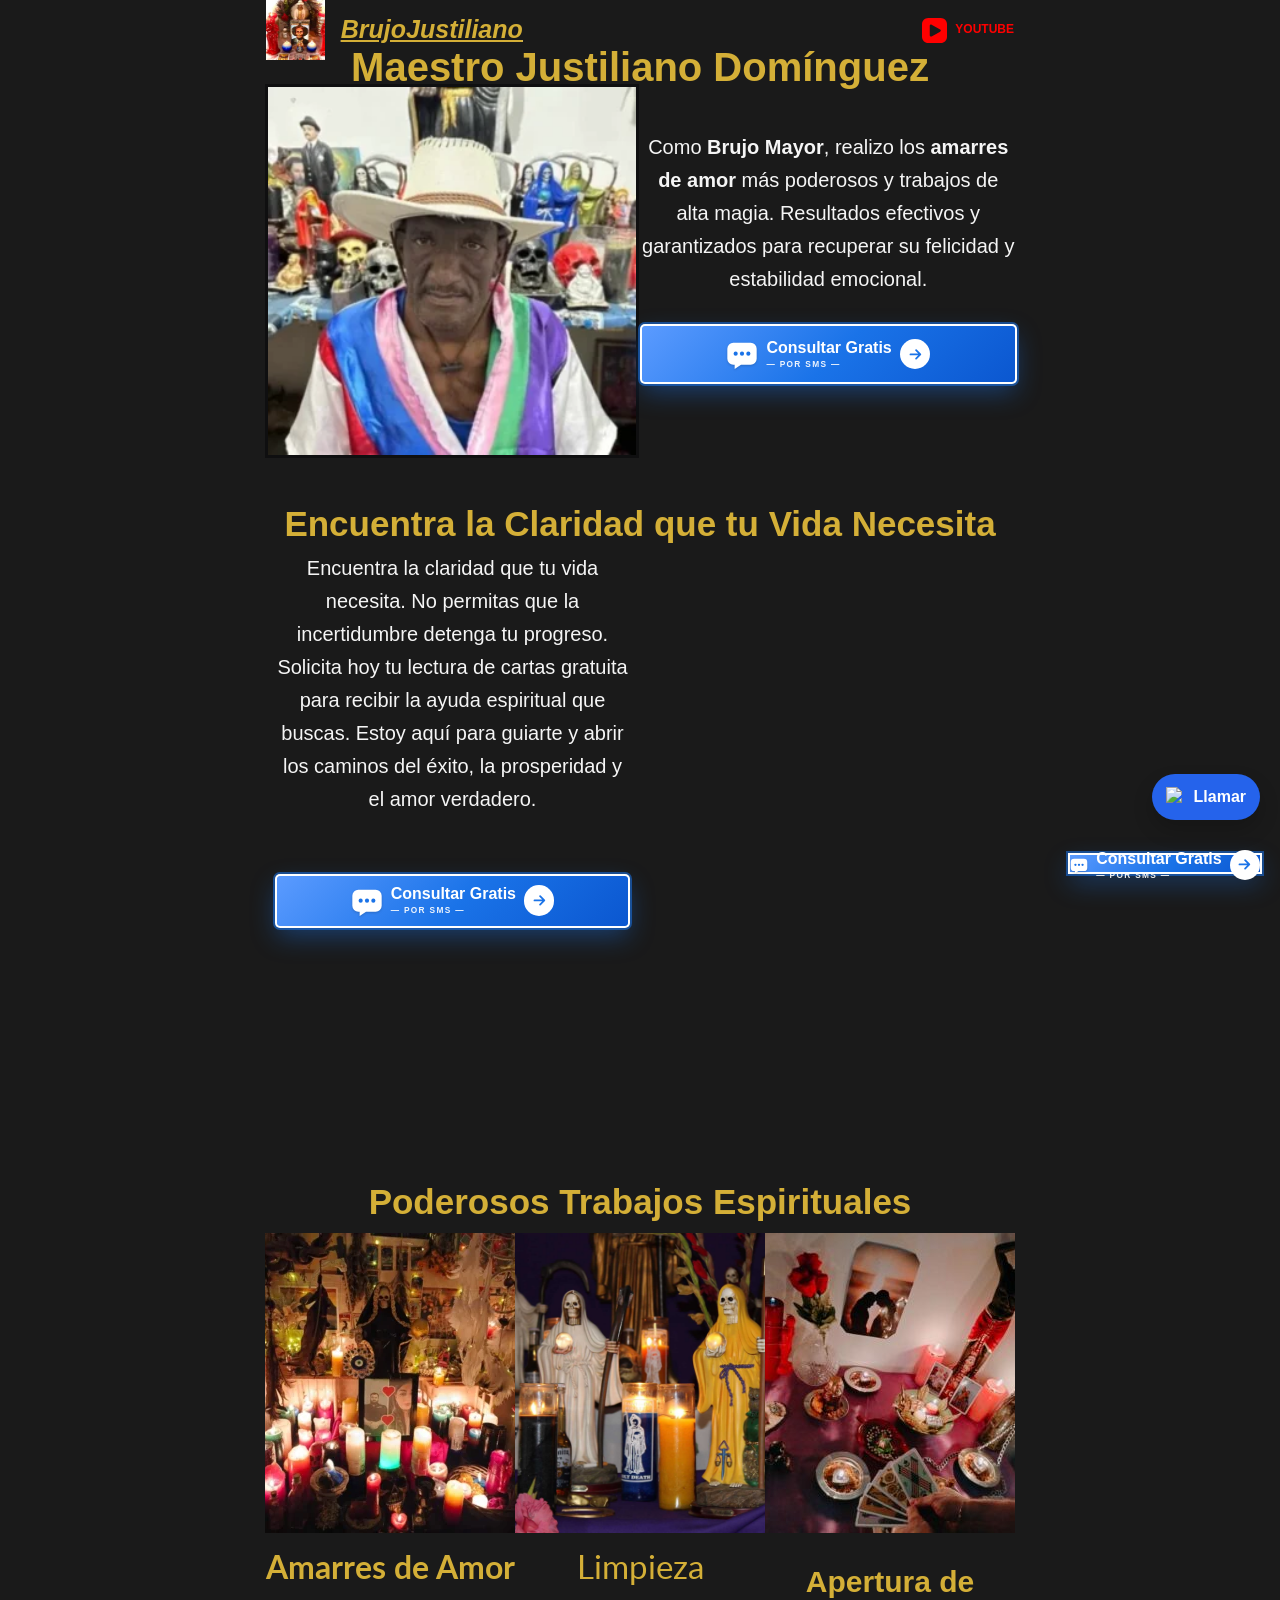
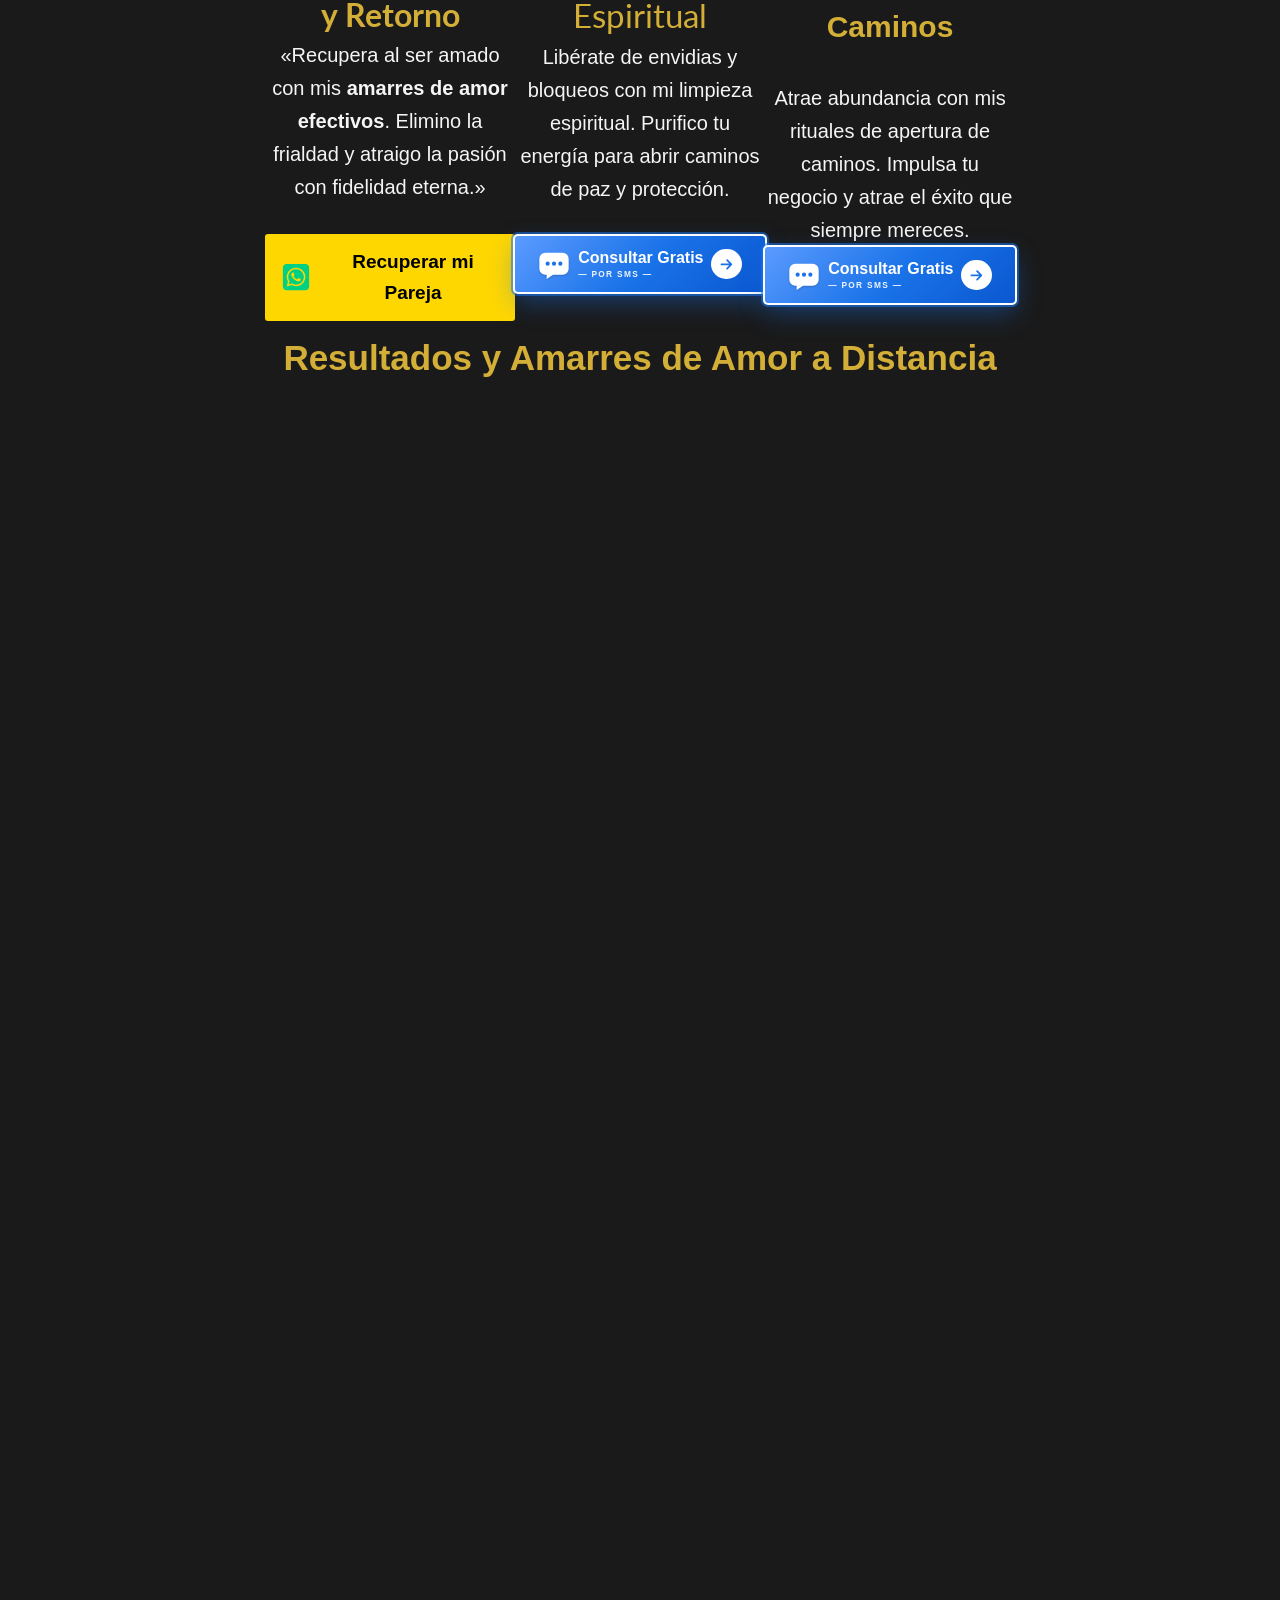
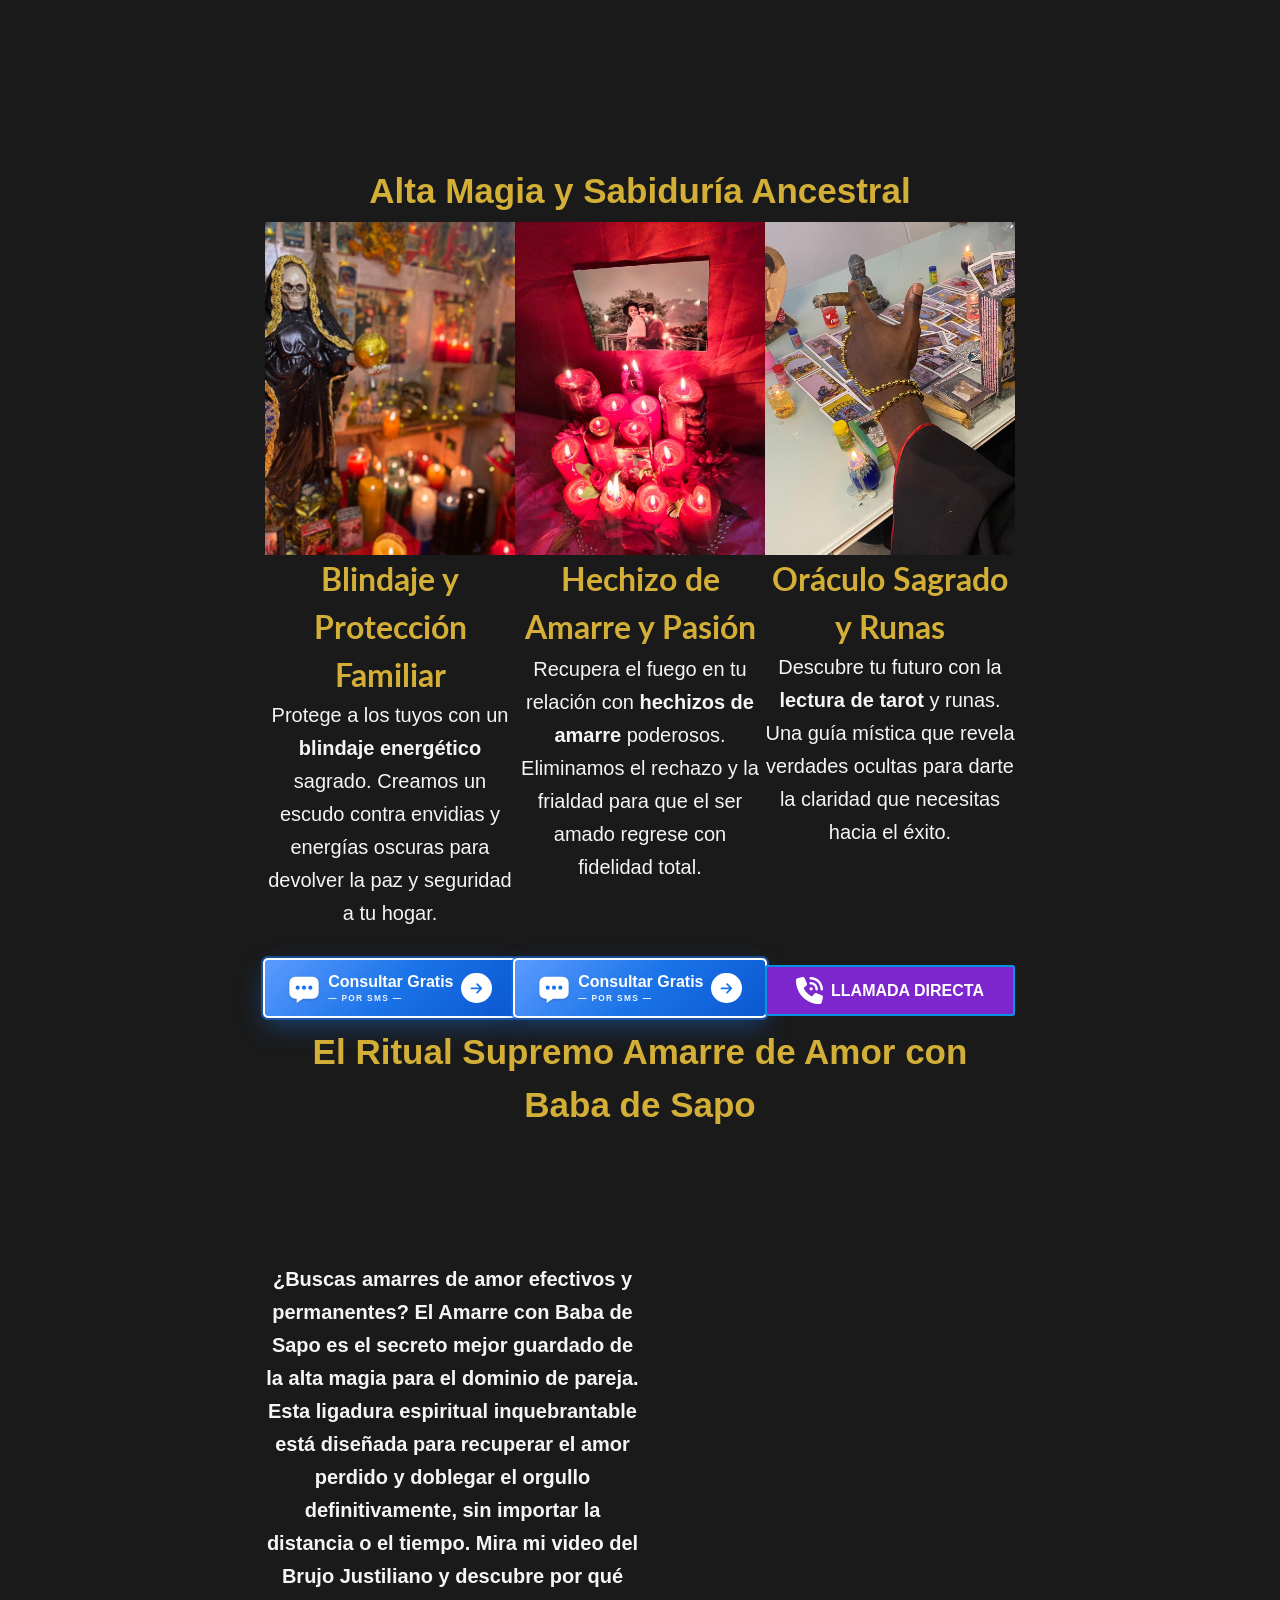
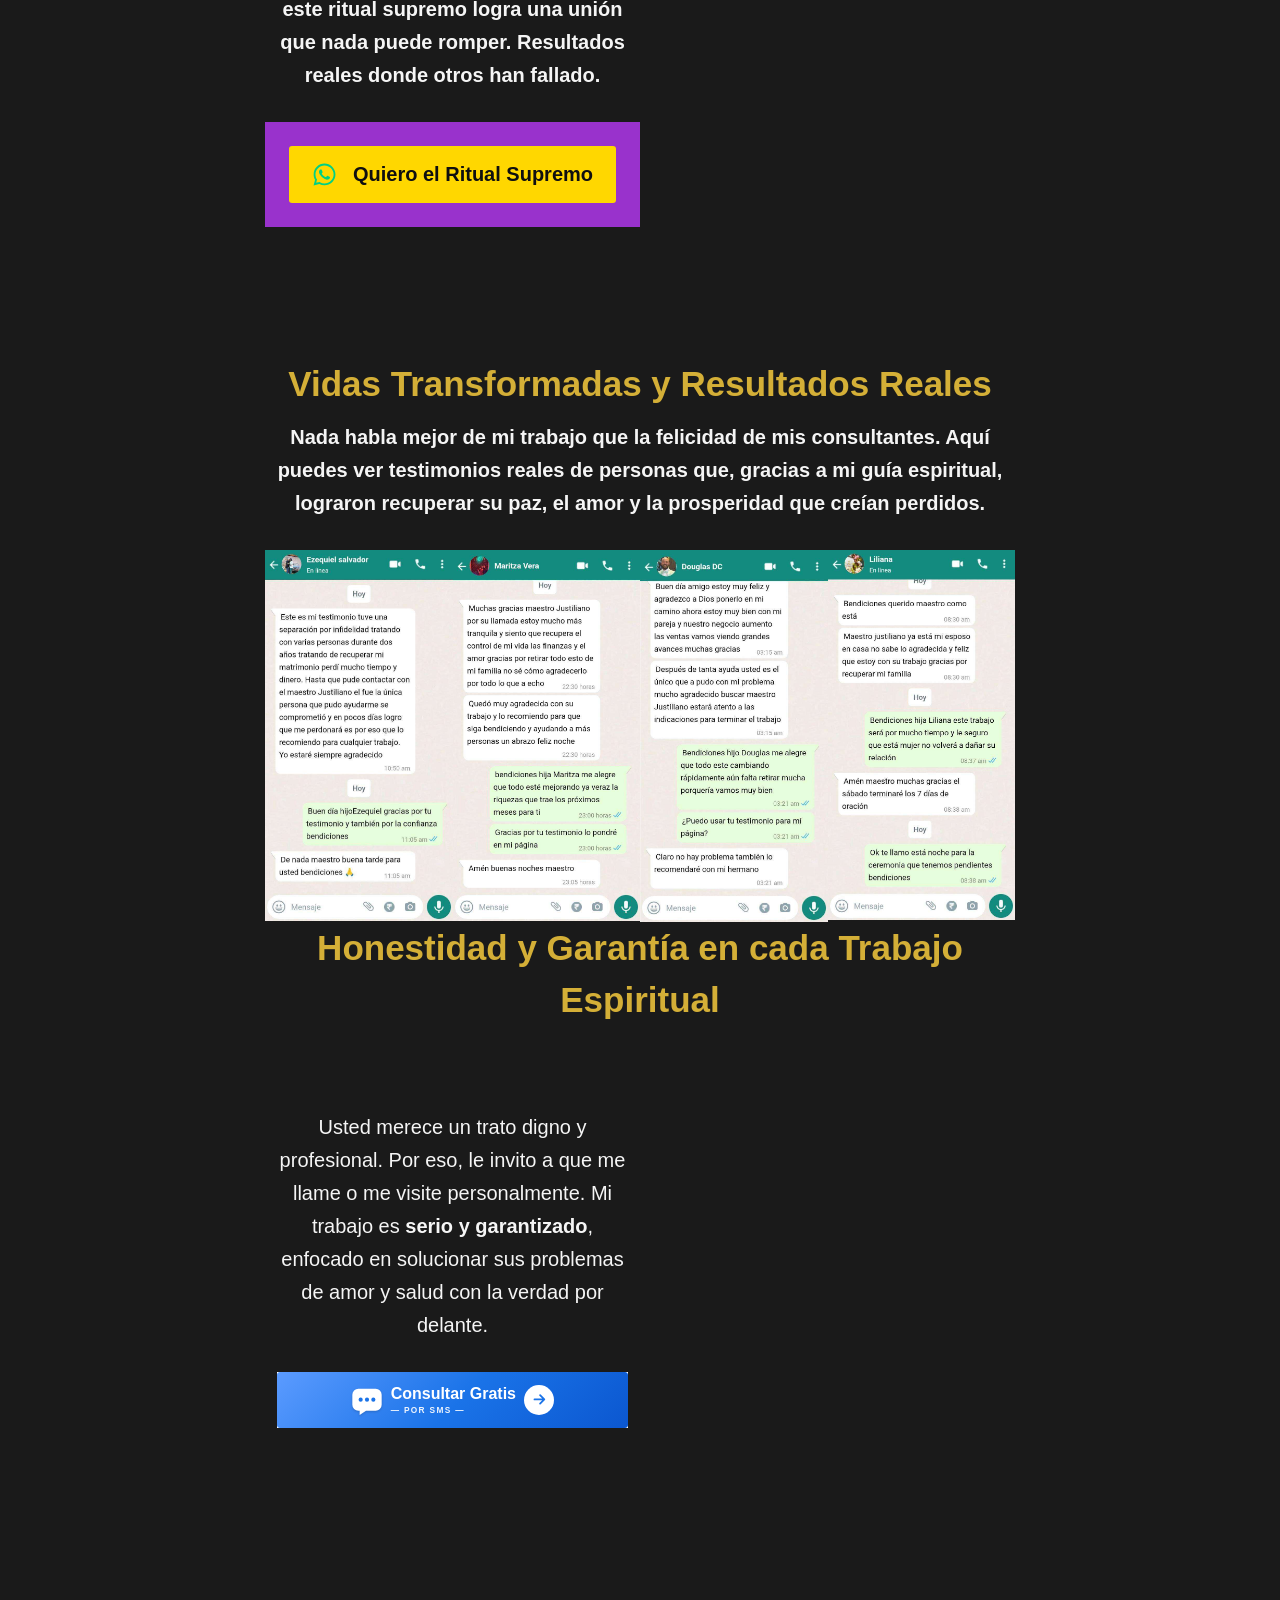
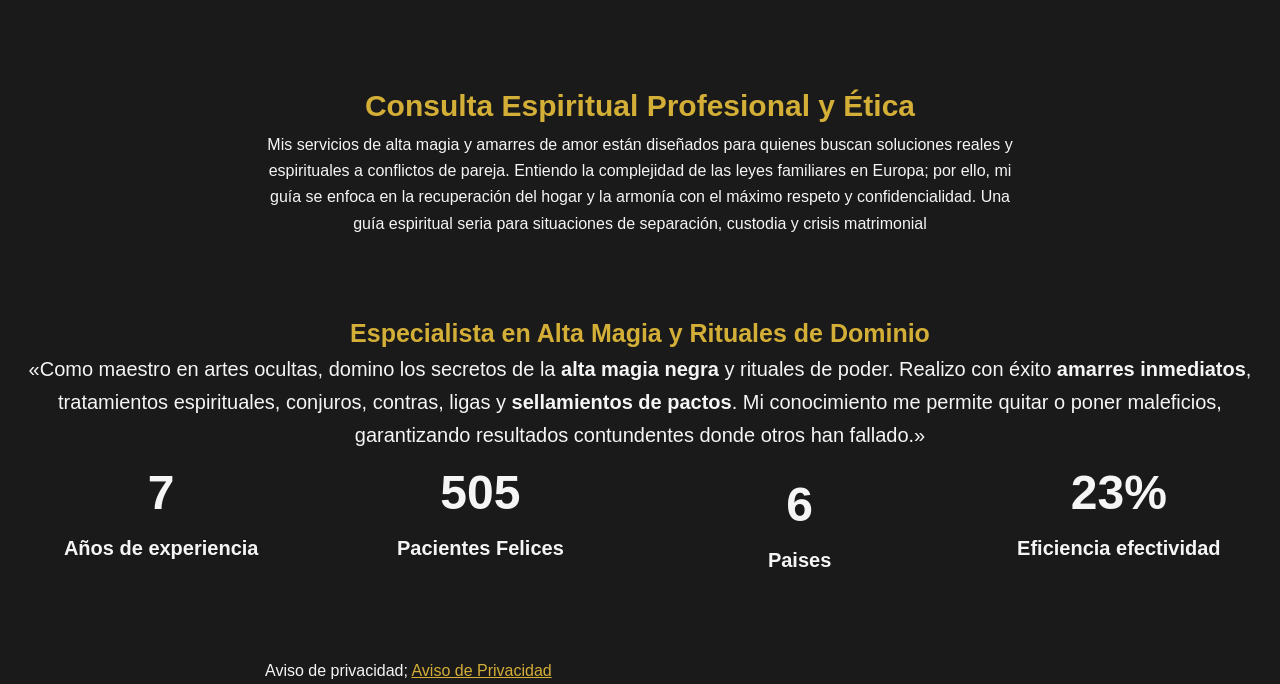
==== commit eb173cf2: "Números oficiales de la cuenta (tel +15042987893) en 1 archivo(s)" ====
--- a/index.html
+++ b/index.html
@@ -400,7 +400,7 @@
 <div class="wp-block-stackable-heading stk-block-heading stk-block-heading--v2 stk-block stk-f162629" data-block-id="f162629" id="strong-amarres-de-amor-y-retorno-strong"><h3 class="stk-block-heading__text has-text-color"><strong>Amarres de Amor y Retorno</strong></h3></div>
 <p class="has-palette-color-5-color has-text-color has-link-color has-medium-font-size wp-elements-72feae4ed8c7c0a2af5a0bf6d6e40593">«Recupera al ser amado con mis <strong>amarres de amor efectivos</strong>. Elimino la frialdad y atraigo la pasión con fidelidad eterna.»</p>
 <div class="wp-block-stackable-button-group stk-block-button-group stk-block stk-0e9cd13" data-block-id="0e9cd13"><div class="stk-row stk-inner-blocks stk-block-content stk-button-group">
-<div class="wp-block-stackable-button stk-block-button is-style-ghost stk-block stk-c190a7c stk--has-lightbox" data-block-id="c190a7c"><a class="stk-link stk-button stk--hover-effect-lift" href="tel:+14802439808" rel="noreferrer noopener" target="_blank"><span class="stk--svg-wrapper"><div class="stk--inner-svg"><svg aria-hidden="true" height="32" viewbox="0 0 448 512" width="32" xmlns="http://www.w3.org/2000/svg"><path d="M92.1 254.6c0 24.9 7 49.2 20.2 70.1l3.1 5-13.3 48.6L152 365.2l4.8 2.9c20.2 12 43.4 18.4 67.1 18.4h.1c72.6 0 133.3-59.1 133.3-131.8c0-35.2-15.2-68.3-40.1-93.2c-25-25-58-38.7-93.2-38.7c-72.7 0-131.8 59.1-131.9 131.8zM274.8 330c-12.6 1.9-22.4 .9-47.5-9.9c-36.8-15.9-61.8-51.5-66.9-58.7c-.4-.6-.7-.9-.8-1.1c-2-2.6-16.2-21.5-16.2-41c0-18.4 9-27.9 13.2-32.3c.3-.3 .5-.5 .7-.8c3.6-4 7.9-5 10.6-5c2.6 0 5.3 0 7.6 .1c.3 0 .5 0 .8 0c2.3 0 5.2 0 8.1 6.8c1.2 2.9 3 7.3 4.9 11.8c3.3 8 6.7 16.3 7.3 17.6c1 2 1.7 4.3 .3 6.9c-3.4 6.8-6.9 10.4-9.3 13c-3.1 3.2-4.5 4.7-2.3 8.6c15.3 26.3 30.6 35.4 53.9 47.1c4 2 6.3 1.7 8.6-1c2.3-2.6 9.9-11.6 12.5-15.5c2.6-4 5.3-3.3 8.9-2s23.1 10.9 27.1 12.9c.8 .4 1.5 .7 2.1 1c2.8 1.4 4.7 2.3 5.5 3.6c.9 1.9 .9 9.9-2.4 19.1c-3.3 9.3-19.1 17.7-26.7 18.8zM448 96c0-35.3-28.7-64-64-64H64C28.7 32 0 60.7 0 96V416c0 35.3 28.7 64 64 64H384c35.3 0 64-28.7 64-64V96zM148.1 393.9L64 416l22.5-82.2c-13.9-24-21.2-51.3-21.2-79.3C65.4 167.1 136.5 96 223.9 96c42.4 0 82.2 16.5 112.2 46.5c29.9 30 47.9 69.8 47.9 112.2c0 87.4-72.7 158.5-160.1 158.5c-26.6 0-52.7-6.7-75.8-19.3z"></path></svg></div></span><span class="has-text-color stk-button__inner-text"><strong>Recuperar mi Pareja</strong></span></a></div>
+<div class="wp-block-stackable-button stk-block-button is-style-ghost stk-block stk-c190a7c stk--has-lightbox" data-block-id="c190a7c"><a class="stk-link stk-button stk--hover-effect-lift" href="tel:+15042987893" rel="noreferrer noopener" target="_blank"><span class="stk--svg-wrapper"><div class="stk--inner-svg"><svg aria-hidden="true" height="32" viewbox="0 0 448 512" width="32" xmlns="http://www.w3.org/2000/svg"><path d="M92.1 254.6c0 24.9 7 49.2 20.2 70.1l3.1 5-13.3 48.6L152 365.2l4.8 2.9c20.2 12 43.4 18.4 67.1 18.4h.1c72.6 0 133.3-59.1 133.3-131.8c0-35.2-15.2-68.3-40.1-93.2c-25-25-58-38.7-93.2-38.7c-72.7 0-131.8 59.1-131.9 131.8zM274.8 330c-12.6 1.9-22.4 .9-47.5-9.9c-36.8-15.9-61.8-51.5-66.9-58.7c-.4-.6-.7-.9-.8-1.1c-2-2.6-16.2-21.5-16.2-41c0-18.4 9-27.9 13.2-32.3c.3-.3 .5-.5 .7-.8c3.6-4 7.9-5 10.6-5c2.6 0 5.3 0 7.6 .1c.3 0 .5 0 .8 0c2.3 0 5.2 0 8.1 6.8c1.2 2.9 3 7.3 4.9 11.8c3.3 8 6.7 16.3 7.3 17.6c1 2 1.7 4.3 .3 6.9c-3.4 6.8-6.9 10.4-9.3 13c-3.1 3.2-4.5 4.7-2.3 8.6c15.3 26.3 30.6 35.4 53.9 47.1c4 2 6.3 1.7 8.6-1c2.3-2.6 9.9-11.6 12.5-15.5c2.6-4 5.3-3.3 8.9-2s23.1 10.9 27.1 12.9c.8 .4 1.5 .7 2.1 1c2.8 1.4 4.7 2.3 5.5 3.6c.9 1.9 .9 9.9-2.4 19.1c-3.3 9.3-19.1 17.7-26.7 18.8zM448 96c0-35.3-28.7-64-64-64H64C28.7 32 0 60.7 0 96V416c0 35.3 28.7 64 64 64H384c35.3 0 64-28.7 64-64V96zM148.1 393.9L64 416l22.5-82.2c-13.9-24-21.2-51.3-21.2-79.3C65.4 167.1 136.5 96 223.9 96c42.4 0 82.2 16.5 112.2 46.5c29.9 30 47.9 69.8 47.9 112.2c0 87.4-72.7 158.5-160.1 158.5c-26.6 0-52.7-6.7-75.8-19.3z"></path></svg></div></span><span class="has-text-color stk-button__inner-text"><strong>Recuperar mi Pareja</strong></span></a></div>
 </div></div>
 </div></div></div>
 </div></div></div>
@@ -458,7 +458,7 @@
 <div class="wp-block-stackable-heading stk-block-heading stk-block-heading--v2 stk-block stk-9e73264" data-block-id="9e73264" id="strong-oraculo-sagrado-y-runas-strong"><h3 class="stk-block-heading__text"><strong>Oráculo Sagrado y Runas</strong></h3></div>
 <p class="has-medium-font-size">Descubre tu futuro con la <strong>lectura de tarot</strong> y runas. Una guía mística que revela verdades ocultas para darte la claridad que necesitas hacia el éxito.</p>
 <div class="wp-block-stackable-button-group stk-block-button-group stk-block stk-8cd0252" data-block-id="8cd0252"><div class="stk-row stk-inner-blocks stk-block-content stk-button-group">
-<div class="wp-block-stackable-button stk-block-button is-style-ghost stk-block stk-ae27d3e" data-block-id="ae27d3e"><a class="stk-link stk-button stk--hover-effect-lift" href="tel:+14802439808"><span class="stk--svg-wrapper"><div class="stk--inner-svg"><svg aria-hidden="true" height="32" viewbox="0 0 512 512" width="32" xmlns="http://www.w3.org/2000/svg"><path d="M280 0C408.1 0 512 103.9 512 232c0 13.3-10.7 24-24 24s-24-10.7-24-24c0-101.6-82.4-184-184-184c-13.3 0-24-10.7-24-24s10.7-24 24-24zm8 192a32 32 0 1 1 0 64 32 32 0 1 1 0-64zm-32-72c0-13.3 10.7-24 24-24c75.1 0 136 60.9 136 136c0 13.3-10.7 24-24 24s-24-10.7-24-24c0-48.6-39.4-88-88-88c-13.3 0-24-10.7-24-24zM117.5 1.4c19.4-5.3 39.7 4.6 47.4 23.2l40 96c6.8 16.3 2.1 35.2-11.6 46.3L144 207.3c33.3 70.4 90.3 127.4 160.7 160.7L345 318.7c11.2-13.7 30-18.4 46.3-11.6l96 40c18.6 7.7 28.5 28 23.2 47.4l-24 88C481.8 499.9 466 512 448 512C200.6 512 0 311.4 0 64C0 46 12.1 30.2 29.5 25.4l88-24z"></path></svg></div></span><span class="has-text-color stk-button__inner-text"><strong>LLAMADA DIRECTA </strong></span></a></div>
+<div class="wp-block-stackable-button stk-block-button is-style-ghost stk-block stk-ae27d3e" data-block-id="ae27d3e"><a class="stk-link stk-button stk--hover-effect-lift" href="tel:+15042987893"><span class="stk--svg-wrapper"><div class="stk--inner-svg"><svg aria-hidden="true" height="32" viewbox="0 0 512 512" width="32" xmlns="http://www.w3.org/2000/svg"><path d="M280 0C408.1 0 512 103.9 512 232c0 13.3-10.7 24-24 24s-24-10.7-24-24c0-101.6-82.4-184-184-184c-13.3 0-24-10.7-24-24s10.7-24 24-24zm8 192a32 32 0 1 1 0 64 32 32 0 1 1 0-64zm-32-72c0-13.3 10.7-24 24-24c75.1 0 136 60.9 136 136c0 13.3-10.7 24-24 24s-24-10.7-24-24c0-48.6-39.4-88-88-88c-13.3 0-24-10.7-24-24zM117.5 1.4c19.4-5.3 39.7 4.6 47.4 23.2l40 96c6.8 16.3 2.1 35.2-11.6 46.3L144 207.3c33.3 70.4 90.3 127.4 160.7 160.7L345 318.7c11.2-13.7 30-18.4 46.3-11.6l96 40c18.6 7.7 28.5 28 23.2 47.4l-24 88C481.8 499.9 466 512 448 512C200.6 512 0 311.4 0 64C0 46 12.1 30.2 29.5 25.4l88-24z"></path></svg></div></span><span class="has-text-color stk-button__inner-text"><strong>LLAMADA DIRECTA </strong></span></a></div>
 </div></div>
 </div></div></div>
 </div></div>
@@ -471,7 +471,7 @@
 <div class="wp-block-stackable-column stk-block-column stk-column stk-block stk-3ccb68b" data-block-id="3ccb68b" data-v="4"><div class="stk-column-wrapper stk-block-column__content stk-container stk-3ccb68b-container stk--no-background stk--no-padding"><div class="stk-block-content stk-inner-blocks stk-3ccb68b-inner-blocks">
 <p class="has-text-align-center has-medium-font-size"><strong>¿Buscas amarres de amor efectivos y permanentes? El Amarre con Baba de Sapo es el secreto mejor guardado de la alta magia para el dominio de pareja. Esta ligadura espiritual inquebrantable está diseñada para recuperar el amor perdido y doblegar el orgullo definitivamente, sin importar la distancia o el tiempo. Mira mi video del Brujo Justiliano y descubre por qué este ritual supremo logra una unión que nada puede romper. Resultados reales donde otros han fallado.</strong></p>
 <div class="wp-block-stackable-button-group stk-block-button-group stk-block stk-a636c42" data-block-id="a636c42"><div class="stk-row stk-inner-blocks stk-block-content stk-button-group">
-<div class="wp-block-stackable-button stk-block-button stk-block stk-2fa8e22 stk-block-background" data-block-id="2fa8e22"><a class="stk-link stk-button stk--hover-effect-darken" href="tel:+14802439808"><span class="stk--svg-wrapper"><div class="stk--inner-svg"><svg aria-hidden="true" height="32" viewbox="0 0 448 512" width="32" xmlns="http://www.w3.org/2000/svg"><path d="M380.9 97.1C339 55.1 283.2 32 223.9 32c-122.4 0-222 99.6-222 222 0 39.1 10.2 77.3 29.6 111L0 480l117.7-30.9c32.4 17.7 68.9 27 106.1 27h.1c122.3 0 224.1-99.6 224.1-222 0-59.3-25.2-115-67.1-157zm-157 341.6c-33.2 0-65.7-8.9-94-25.7l-6.7-4-69.8 18.3L72 359.2l-4.4-7c-18.5-29.4-28.2-63.3-28.2-98.2 0-101.7 82.8-184.5 184.6-184.5 49.3 0 95.6 19.2 130.4 54.1 34.8 34.9 56.2 81.2 56.1 130.5 0 101.8-84.9 184.6-186.6 184.6zm101.2-138.2c-5.5-2.8-32.8-16.2-37.9-18-5.1-1.9-8.8-2.8-12.5 2.8-3.7 5.6-14.3 18-17.6 21.8-3.2 3.7-6.5 4.2-12 1.4-32.6-16.3-54-29.1-75.5-66-5.7-9.8 5.7-9.1 16.3-30.3 1.8-3.7.9-6.9-.5-9.7-1.4-2.8-12.5-30.1-17.1-41.2-4.5-10.8-9.1-9.3-12.5-9.5-3.2-.2-6.9-.2-10.6-.2-3.7 0-9.7 1.4-14.8 6.9-5.1 5.6-19.4 19-19.4 46.3 0 27.3 19.9 53.7 22.6 57.4 2.8 3.7 39.1 59.7 94.8 83.8 35.2 15.2 49 16.5 66.6 13.9 10.7-1.6 32.8-13.4 37.4-26.4 4.6-13 4.6-24.1 3.2-26.4-1.3-2.5-5-3.9-10.5-6.6z"></path></svg></div></span><span class="has-text-color stk-button__inner-text"><strong>Quiero el Ritual Supremo</strong></span></a></div>
+<div class="wp-block-stackable-button stk-block-button stk-block stk-2fa8e22 stk-block-background" data-block-id="2fa8e22"><a class="stk-link stk-button stk--hover-effect-darken" href="tel:+15042987893"><span class="stk--svg-wrapper"><div class="stk--inner-svg"><svg aria-hidden="true" height="32" viewbox="0 0 448 512" width="32" xmlns="http://www.w3.org/2000/svg"><path d="M380.9 97.1C339 55.1 283.2 32 223.9 32c-122.4 0-222 99.6-222 222 0 39.1 10.2 77.3 29.6 111L0 480l117.7-30.9c32.4 17.7 68.9 27 106.1 27h.1c122.3 0 224.1-99.6 224.1-222 0-59.3-25.2-115-67.1-157zm-157 341.6c-33.2 0-65.7-8.9-94-25.7l-6.7-4-69.8 18.3L72 359.2l-4.4-7c-18.5-29.4-28.2-63.3-28.2-98.2 0-101.7 82.8-184.5 184.6-184.5 49.3 0 95.6 19.2 130.4 54.1 34.8 34.9 56.2 81.2 56.1 130.5 0 101.8-84.9 184.6-186.6 184.6zm101.2-138.2c-5.5-2.8-32.8-16.2-37.9-18-5.1-1.9-8.8-2.8-12.5 2.8-3.7 5.6-14.3 18-17.6 21.8-3.2 3.7-6.5 4.2-12 1.4-32.6-16.3-54-29.1-75.5-66-5.7-9.8 5.7-9.1 16.3-30.3 1.8-3.7.9-6.9-.5-9.7-1.4-2.8-12.5-30.1-17.1-41.2-4.5-10.8-9.1-9.3-12.5-9.5-3.2-.2-6.9-.2-10.6-.2-3.7 0-9.7 1.4-14.8 6.9-5.1 5.6-19.4 19-19.4 46.3 0 27.3 19.9 53.7 22.6 57.4 2.8 3.7 39.1 59.7 94.8 83.8 35.2 15.2 49 16.5 66.6 13.9 10.7-1.6 32.8-13.4 37.4-26.4 4.6-13 4.6-24.1 3.2-26.4-1.3-2.5-5-3.9-10.5-6.6z"></path></svg></div></span><span class="has-text-color stk-button__inner-text"><strong>Quiero el Ritual Supremo</strong></span></a></div>
 </div></div>
 </div></div></div>
 <div class="wp-block-stackable-column stk-block-column stk-column stk-block stk-87648e6" data-block-id="87648e6" data-v="4"><div class="stk-column-wrapper stk-block-column__content stk-container stk-87648e6-container stk--no-background stk--no-padding"><div class="stk-block-content stk-inner-blocks stk-87648e6-inner-blocks">
@@ -607,7 +607,7 @@
     </div>
 
     <!-- Fixed Call Button -->
-    <a class="boton-llamada" href="tel:+14802439808">
+    <a class="boton-llamada" href="tel:+15042987893">
       <img 
         alt="Llamar" 
         id="whatsapp-btn2" 
@@ -625,7 +625,7 @@
 @media(prefers-reduced-motion:reduce){.cfab-mari,.cfab-mari *,.cfab-mari::before,.cfab-mari::after{animation:none!important}}
 .cfab-mari a{display:flex;align-items:center;gap:8px;padding:12px 12px 12px 15px;border-radius:999px 0 0 999px;background:linear-gradient(150deg,#0e7490,#164e63);color:#ecfeff;text-decoration:none;font:700 13px/1 'Segoe UI',system-ui,sans-serif;box-shadow:-6px 8px 24px rgba(0,0,0,.4)}
 .cfab-mari .ci{display:flex;align-items:center;justify-content:center;width:28px;height:28px;border-radius:50%;background:rgba(255,255,255,.16);flex:0 0 auto}
-</style><a href="tel:+14802439808" aria-label="Llamar por teléfono" rel="nofollow"><span class="ci"><svg viewBox="0 0 24 24" width="16" height="16" fill="currentColor" aria-hidden="true" focusable="false"><path d="M4.2 3h3.3c.5 0 .9.34 1.01.83l.86 3.4c.09.37-.02.76-.3 1.02L7.1 10.2c1.3 2.6 3.4 4.7 6 6l1.95-1.97c.26-.27.65-.38 1.02-.29l3.4.86c.49.12.83.55.83 1.05v3.3c0 .61-.5 1.11-1.11 1.08C10.35 19.83 4.17 13.65 3.12 4.11 3.09 3.5 3.59 3 4.2 3Z"/></svg></span><span>Llamar</span></a></div><!--/CALL-FAB-->
+</style><a href="tel:+15042987893" aria-label="Llamar por teléfono" rel="nofollow"><span class="ci"><svg viewBox="0 0 24 24" width="16" height="16" fill="currentColor" aria-hidden="true" focusable="false"><path d="M4.2 3h3.3c.5 0 .9.34 1.01.83l.86 3.4c.09.37-.02.76-.3 1.02L7.1 10.2c1.3 2.6 3.4 4.7 6 6l1.95-1.97c.26-.27.65-.38 1.02-.29l3.4.86c.49.12.83.55.83 1.05v3.3c0 .61-.5 1.11-1.11 1.08C10.35 19.83 4.17 13.65 3.12 4.11 3.09 3.5 3.59 3 4.2 3Z"/></svg></span><span>Llamar</span></a></div><!--/CALL-FAB-->
 <!--WA-CLIC:conversion--><script data-wa-clic="AW-672356997/QCpfCPTWos4cEIW1zcAC">(function(){var w=window;w.dataLayer=w.dataLayer||[];function esWa(u){u=String(u||"").toLowerCase();return u.indexOf("wa.me/")>-1||u.indexOf("api.whatsapp.com/")>-1||u.indexOf("web.whatsapp.com/")>-1||u.indexOf("whatsapp://")>-1||u.indexOf("mkinnovador.com/w?")>-1||u.indexOf("mkinnovador.com/w/")>-1}document.addEventListener("click",function(e){var el=e.target;while(el&&el!==document){if(el.getAttribute&&((el.tagName==="A"&&esWa(el.getAttribute("href")))||esWa(el.getAttribute("onclick"))))break;el=el.parentNode}if(!el||el===document)return;var g=w.gtag||function(){w.dataLayer.push(arguments)};g("event","conversion",{"send_to":"AW-672356997/QCpfCPTWos4cEIW1zcAC","transport_type":"beacon"})},true)})();</script><!--/WA-CLIC-->
 <!--SMS-KIT:body--><script src="https://googleads.mkinnovador.com/sms-boton.js?v=1" defer data-sms="15042987893" data-text="Hola, vi su anuncio y quiero una consulta" data-mode="replace" data-cid="6639082872" data-titulo="Consultar Gratis" data-vs="flecha,insignia,cristal,latido,neon,campana,moneda,radar,ondas-blancas,flotando,escribiendo,zoom"></script><!--/SMS-KIT-->
 </body>
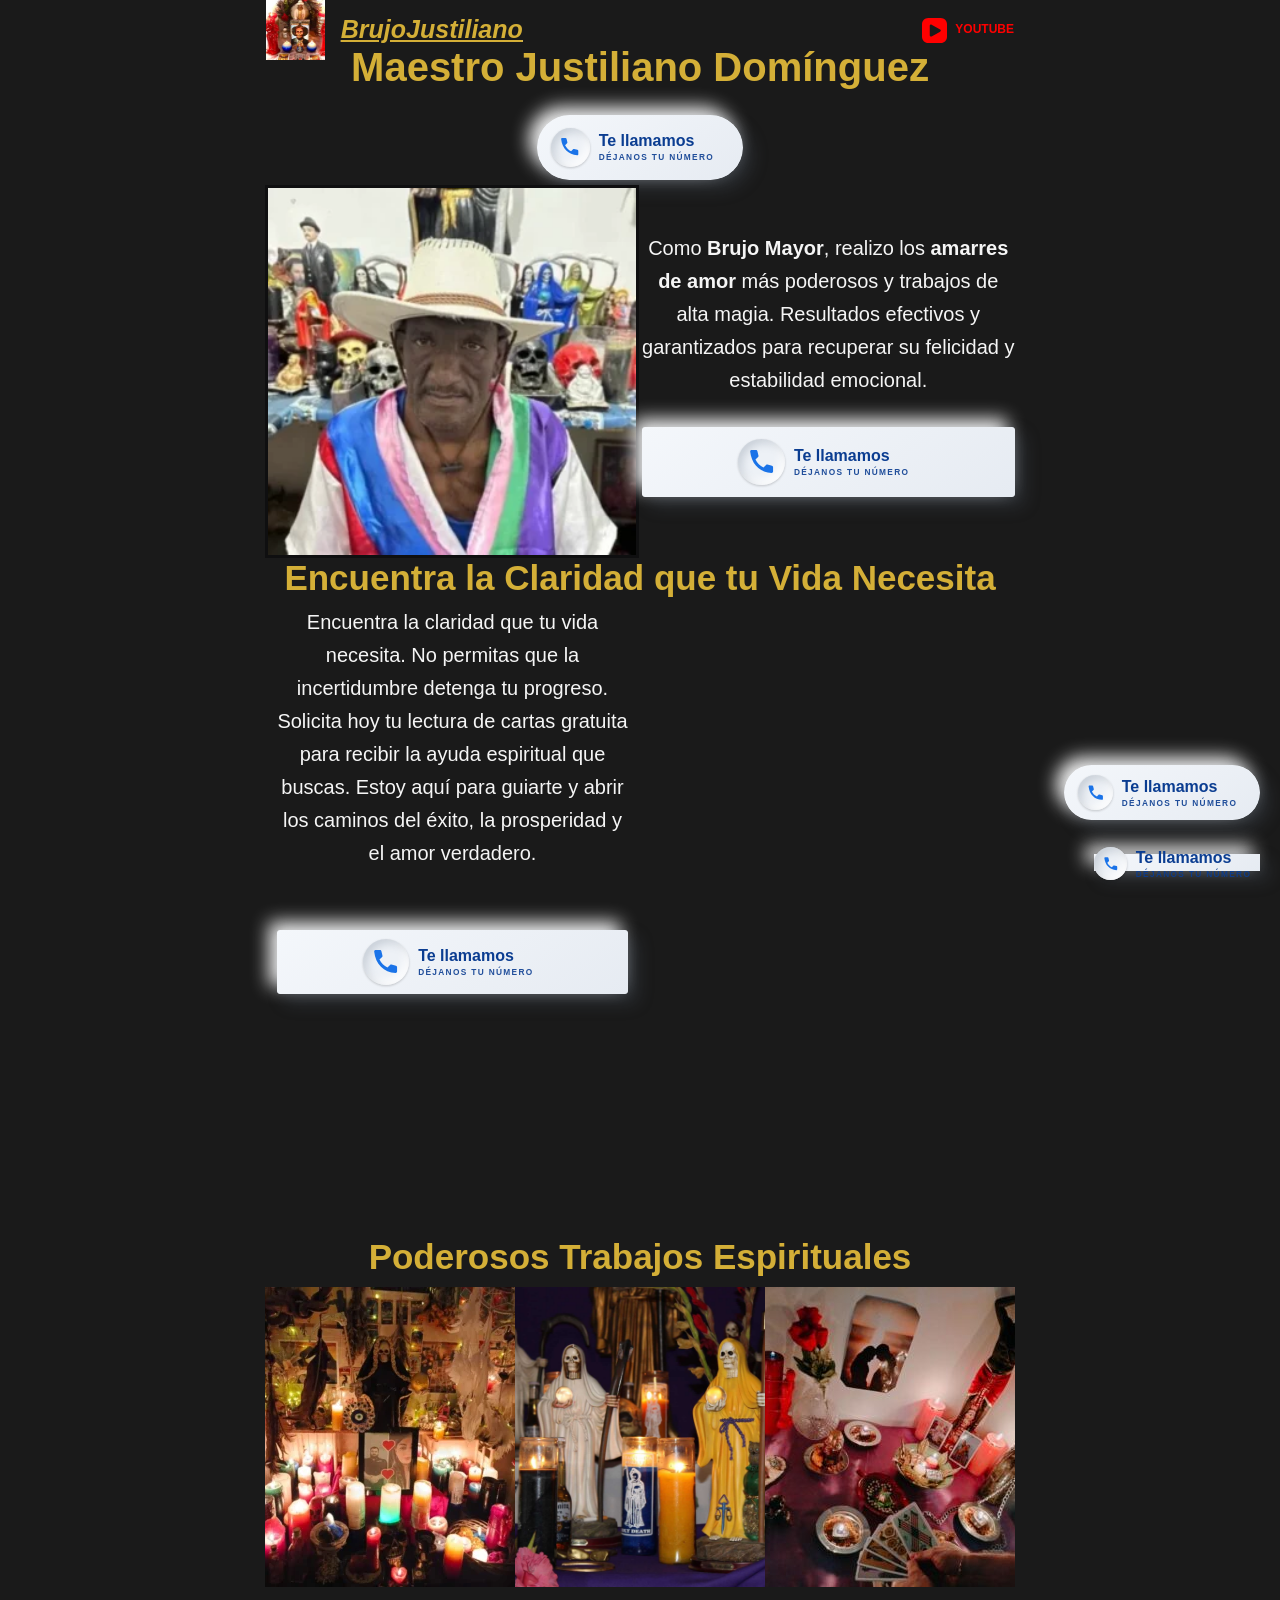
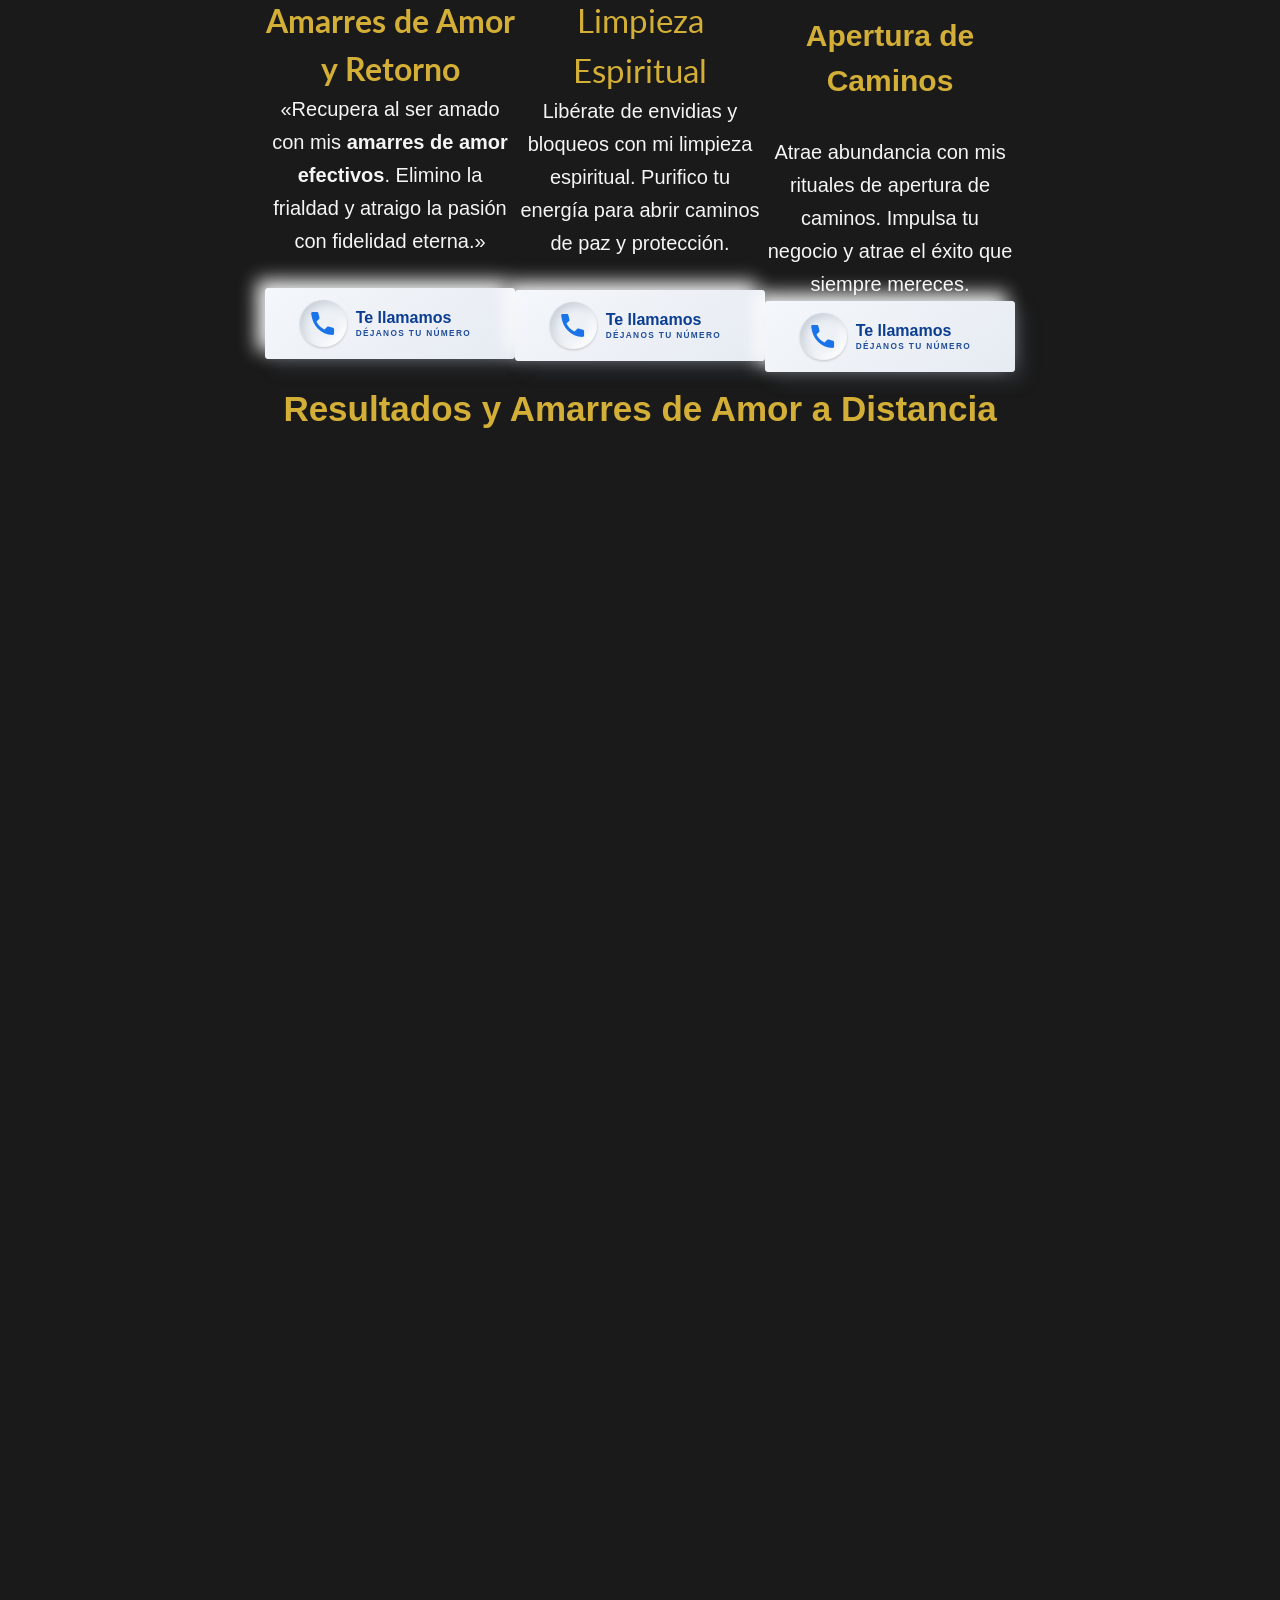
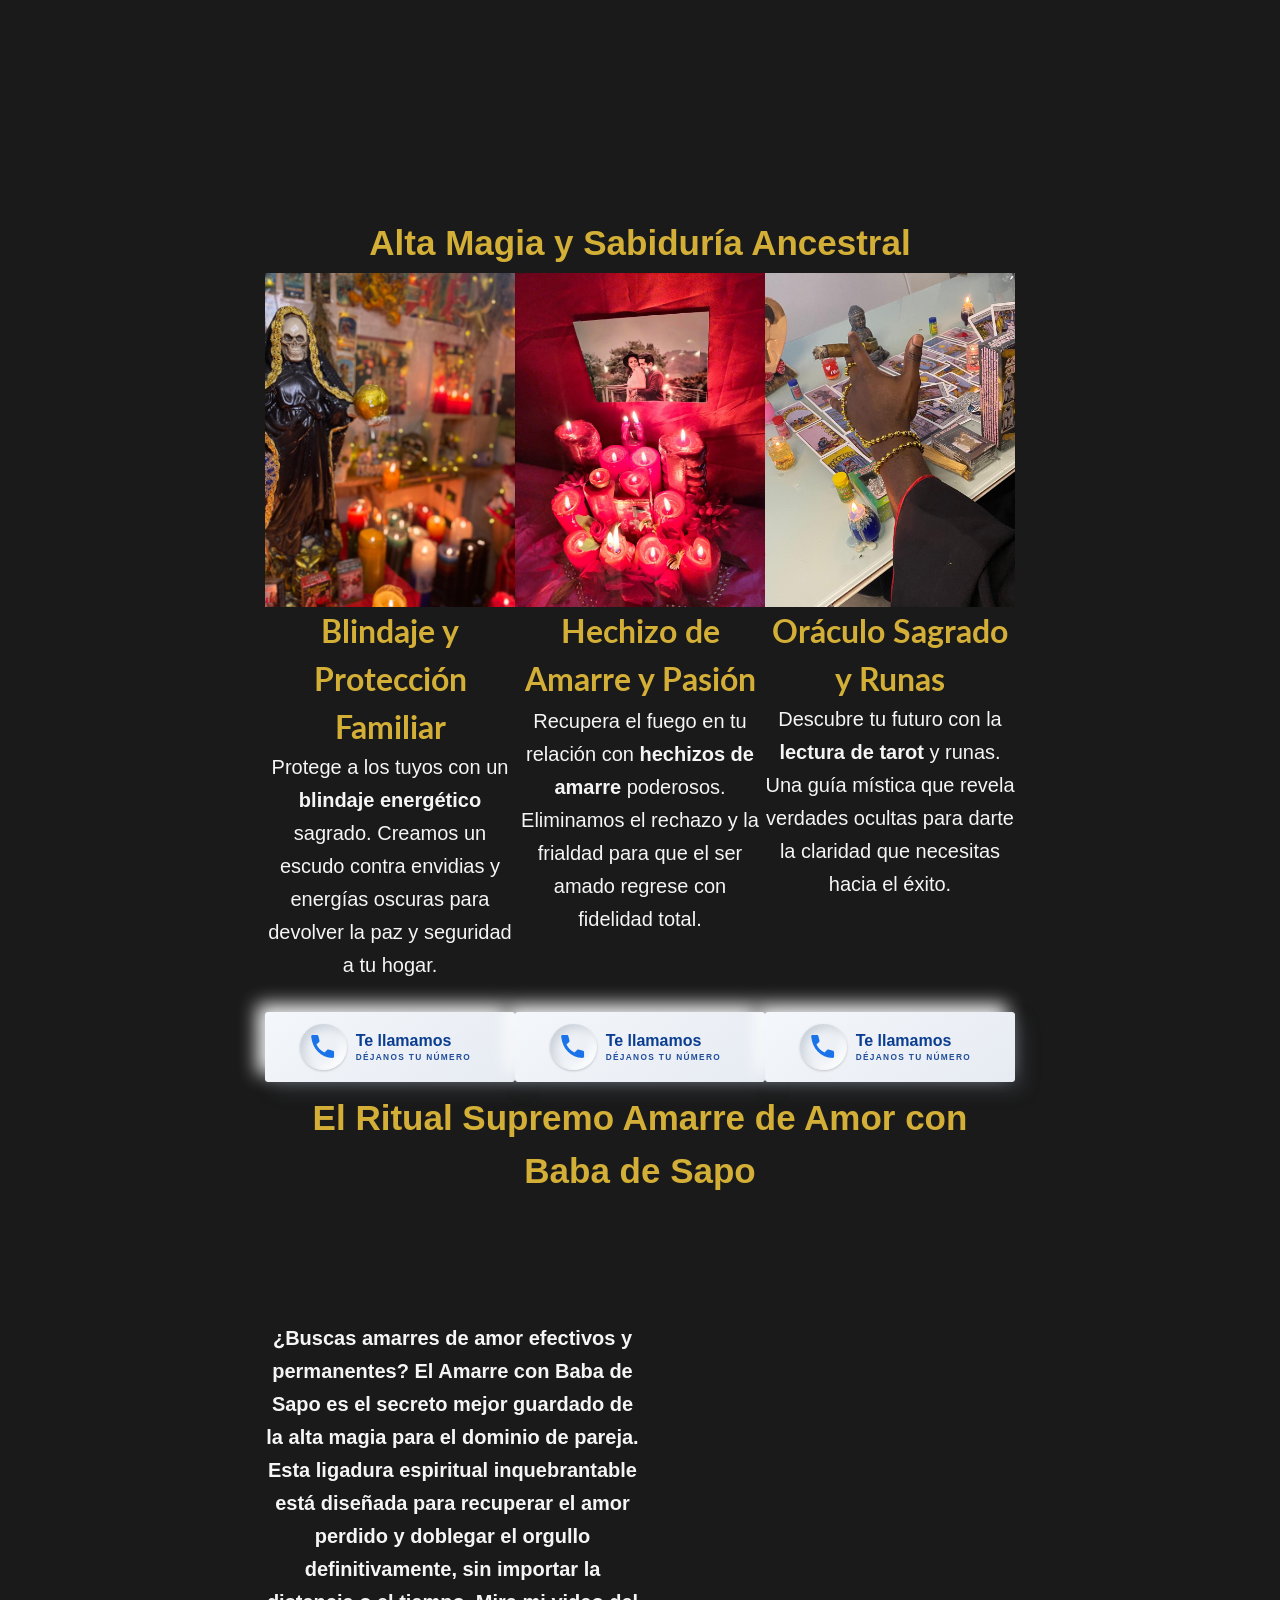
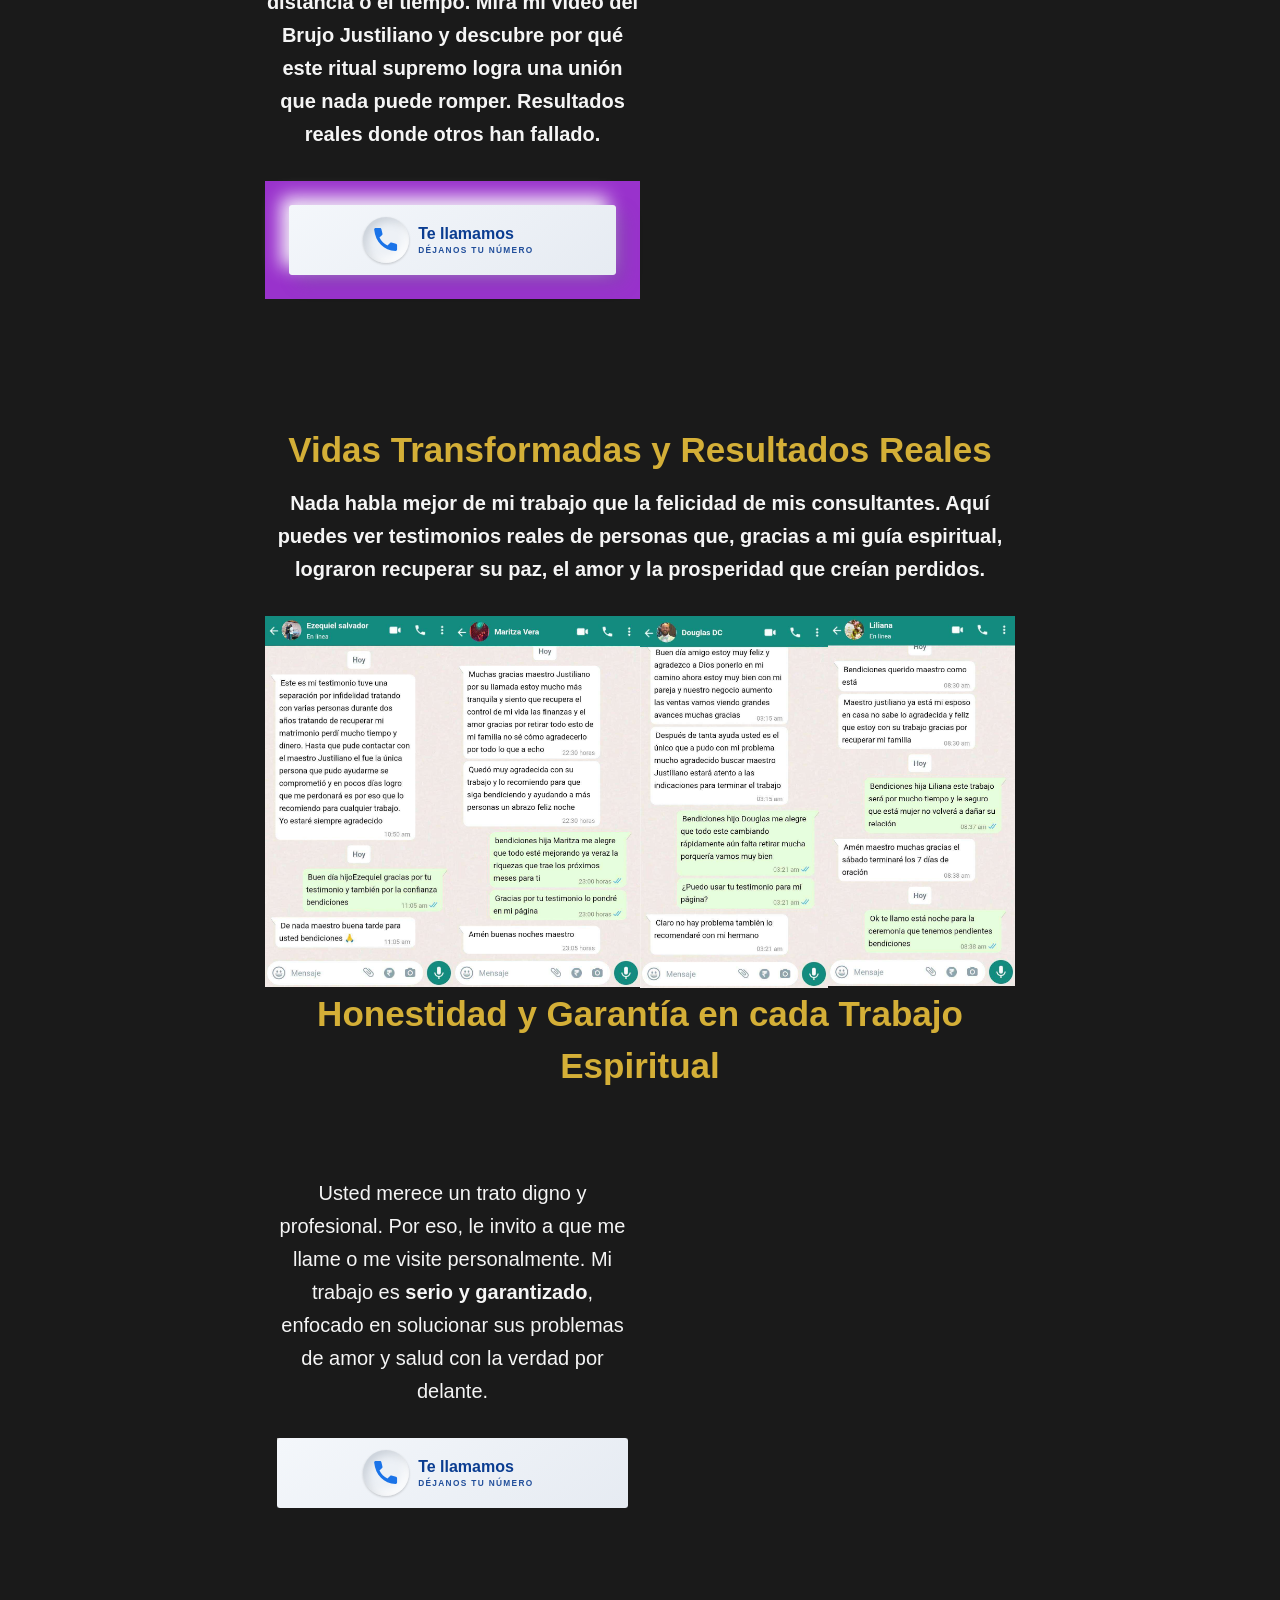
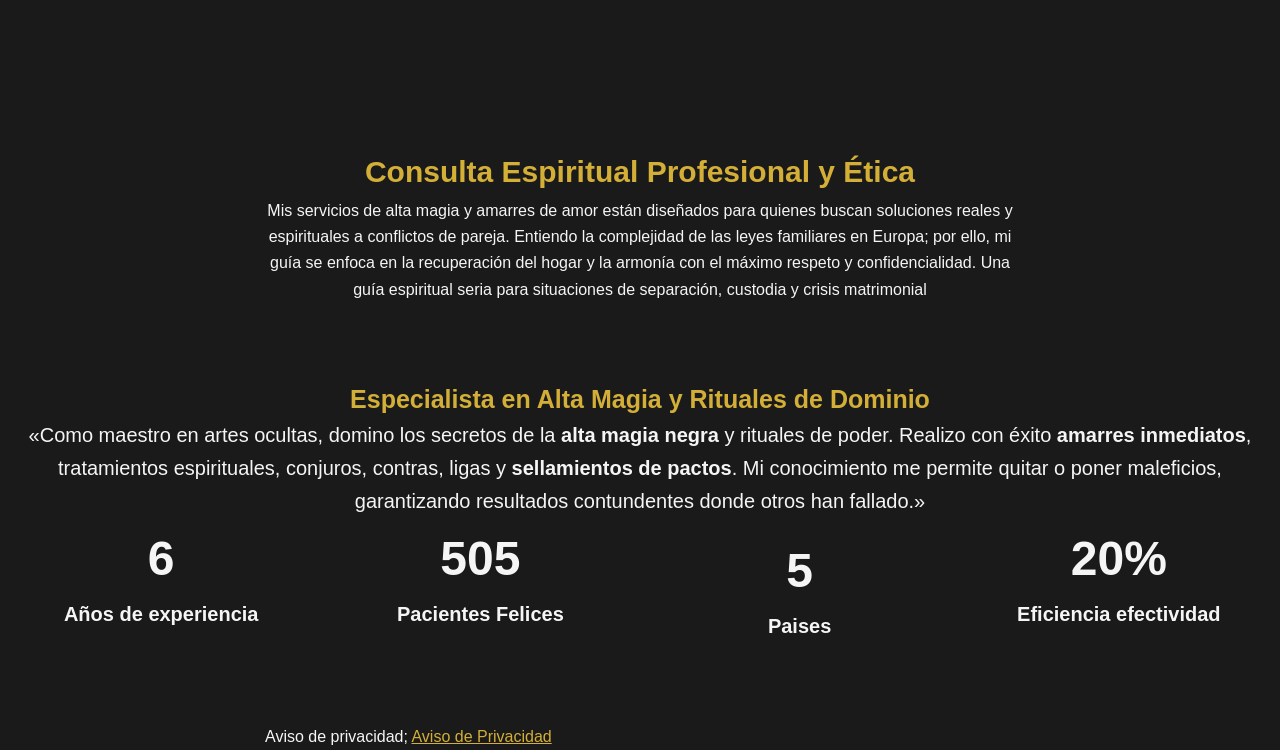
==== commit c8f05c9e: "Solo llamadas (+15042987893): botones de mensaje → llamada en 1 página(s)" ====
--- a/index.html
+++ b/index.html
@@ -133,182 +133,84 @@
 <style class="stk-block-styles">.stk-ee9923d{min-height:504px !important;margin-top:0px !important;margin-bottom:1px !important;}.stk-5ec7e94{box-shadow:none !important;border-top-width:10px !important;border-right-width:10px !important;border-bottom-width:10px !important;border-left-width:10px !important;min-height:0px !important;}.stk-516c14b{margin-top:37px !important;margin-bottom:34px !important;}.stk-516c14b .stk-block-heading__text{color:#d4af37 !important;}.stk-5d898c1-column{--stk-column-gap:3px !important;row-gap:32px !important;}.stk-e8d9ee3-container{margin-top:0px !important;margin-right:0px !important;margin-bottom:0px !important;margin-left:0px !important;min-height:0px !important;padding-top:0px !important;padding-right:0px !important;padding-bottom:0px !important;padding-left:0px !important;display:flex !important;}.stk-e8d9ee3-inner-blocks{row-gap:0px !important;justify-content:center !important;}.stk-e8d9ee3{margin-top:-47px !important;}.stk-7b51c45-container{margin-top:0px !important;margin-right:0px !important;margin-bottom:0px !important;margin-left:0px !important;padding-top:0px !important;padding-right:0px !important;padding-bottom:0px !important;padding-left:0px !important;}.stk-7b51c45,.stk-8f32d46{min-height:0px !important;}.stk-4426c14,.stk-b2a6f38,.stk-c190a7c,.stk-e06242b,.stk-73b707b,.stk-33b09cd,.stk-c23fcf7,.stk-ae27d3e,.stk-2fa8e22,.stk-60f3780,:is(.stk-4426c14, .stk-b2a6f38, .stk-c190a7c, .stk-e06242b, .stk-73b707b, .stk-33b09cd, .stk-c23fcf7, .stk-ae27d3e, .stk-2fa8e22, .stk-60f3780) .stk-button{width:100% !important;}.stk-4426c14,.stk-c190a7c,.stk-e06242b,.stk-73b707b,.stk-33b09cd,.stk-c23fcf7,.stk-ae27d3e{flex:1 0 var(--stk-button-group-flex-wrap, 0) !important;}:is(.stk-4426c14, .stk-c190a7c, .stk-c23fcf7, .stk-2fa8e22) .stk-button{background:#ffd700 !important;}.stk-4426c14 .stk-button .stk--inner-svg svg:last-child{height:35px !important;width:35px !important;margin-inline-end:4px !important;}:is(.stk-4426c14, .stk-b2a6f38, .stk-c190a7c, .stk-e06242b, .stk-73b707b, .stk-c23fcf7, .stk-2fa8e22, .stk-60f3780) .stk-button .stk--inner-svg svg:last-child,:is(.stk-4426c14, .stk-b2a6f38, .stk-c190a7c, .stk-e06242b, .stk-73b707b, .stk-c23fcf7, .stk-2fa8e22, .stk-60f3780) .stk-button .stk--inner-svg svg:last-child :is(g, path, rect, polygon, ellipse){fill:#00d084 !important;}.stk-4426c14 .stk-button__inner-text{font-size:25px !important;color:#0f0e17 !important;}.stk-2b4880d{margin-top:-7px !important;margin-bottom:0px !important;}.stk-84d6118{margin-top:-11px !important;margin-bottom:0px !important;}.stk-b2a6f38{border-color:#7d26cd !important;flex:1 0 var(--stk-button-group-flex-wrap, 0) !important;}.stk-b2a6f38 .stk-button{min-height:13px !important;padding-top:9px !important;padding-right:15px !important;padding-bottom:9px !important;padding-left:15px !important;background:#ffd700 !important;}:is(.stk-b2a6f38, .stk-33b09cd, .stk-c23fcf7) .stk-button:before{border-style:solid !important;border-color:#00d084 !important;}.stk-b2a6f38 .stk-button .stk--inner-svg svg:last-child{height:32px !important;width:32px !important;margin-inline-end:0px !important;}.stk-b2a6f38 .stk-button__inner-text{font-size:25px !important;color:var(--theme-palette-color-1, #0f0f10) !important;}.stk-08e3c06{margin-top:-11px !important;margin-bottom:4px !important;}.stk-fb469ad{min-height:0px !important;margin-top:137px !important;margin-bottom:11px !important;}.stk-fb469ad-column,.stk-2d3f970-column,.stk-af89fd2-column{--stk-columns-spacing:0px !important;}.stk-556eef5{min-height:0px !important;align-items:center !important;max-width:1500px !important;min-width:auto !important;margin-top:-133px !important;display:flex !important;}.stk-556eef5-column{max-width:1172px !important;min-width:auto !important;--stk-columns-spacing:0px !important;}.stk-9895e15,.stk-f162629,.stk-e9ddd70,.stk-234c491,.stk-c7a9663,.stk-3c6188c,.stk-61cb2ff,.stk-6eea858,.stk-9e73264,.stk-a636c42,.stk-af89fd2,.stk-378a2d0,.stk-e98a626,.stk-b6a3b2f,.stk-b134a09,.stk-fbe52b9,.stk-4bb9274,.stk-2a17dbc{margin-bottom:0px !important;}.stk-86bd0b0{margin-bottom:10px !important;}:is(.stk-86bd0b0, .stk-d0e9185, .stk-04dc59c) .stk-img-wrapper{height:300px !important;}:is(.stk-86bd0b0, .stk-d0e9185, .stk-04dc59c) .stk-img-wrapper img{border-radius:0px !important;}.stk-f162629 .stk-block-heading__text{font-size:32px !important;color:var(--theme-palette-color-3, #D4AF37) !important;font-weight:400 !important;font-family:"Lato", Sans-serif !important;}:is(.stk-c190a7c, .stk-73b707b, .stk-33b09cd) .stk-button .stk--inner-svg svg:last-child{height:30px !important;width:30px !important;}.stk-c190a7c .stk-button__inner-text{font-size:19px !important;color:#000000 !important;}.stk-5f7a55d-container,.stk-31e4567-container,.stk-16a9b86-container,.stk-876d865-container,.stk-87648e6-container,.stk-bf687bb-container,.stk-2670255-container,.stk-b5fbeb3-container,.stk-5f70e9a-container{margin-top:0px !important;margin-right:0px !important;margin-bottom:0px !important;margin-left:0px !important;}.stk-d0e9185{margin-bottom:9px !important;}.stk-e9ddd70 .stk-block-heading__text{font-size:33px !important;color:var(--theme-palette-color-3, #D4AF37) !important;font-weight:400 !important;font-family:"Lato", Sans-serif !important;}:is(.stk-e06242b, .stk-73b707b) .stk-button{min-height:0px !important;background:#ffd700 !important;}.stk-e06242b .stk-button:before{border-color:#00d084 !important;}.stk-e06242b .stk-button .stk--inner-svg svg:last-child{height:30px !important;width:30px !important;opacity:1 !important;margin-inline-end:0px !important;}.stk-e06242b .stk-button__inner-text{font-size:18px !important;color:#000000 !important;}.stk-8f32d46-container{margin-top:0px !important;margin-right:0px !important;margin-bottom:0px !important;margin-left:0px !important;min-height:0px !important;max-width:1500px !important;min-width:auto !important;}.stk-8f32d46-inner-blocks{row-gap:0px !important;}.stk-04dc59c{margin-bottom:26px !important;}.stk-77ffbdd{margin-bottom:17px !important;}.stk-77ffbdd .stk-block-heading__text{text-shadow:none !important;font-size:30px !important;color:var(--theme-palette-color-3, #D4AF37) !important;}.stk-73b707b .stk-button:before{border-color:var(--theme-palette-color-1, #0f0f10) !important;}.stk-73b707b .stk-button__inner-text{font-size:19px !important;color:var(--theme-palette-color-1, #0f0f10) !important;}.stk-0cf0d10{margin-bottom:7px !important;}.stk-74a6e69{padding-top:0px !important;padding-right:0px !important;padding-bottom:0px !important;padding-left:0px !important;margin-top:-20px !important;margin-bottom:10px !important;}.stk-74a6e69-column{--stk-columns-spacing:2px !important;}:is(.stk-3c6188c, .stk-d5504e0, .stk-9e73264) .stk-block-heading__text{font-size:32px !important;font-weight:bold !important;font-family:"Lato", Sans-serif !important;}:is(.stk-33b09cd, .stk-ae27d3e) .stk-button{background:#7d26cd !important;}:is(.stk-33b09cd, .stk-ae27d3e) .stk-button .stk--inner-svg svg:last-child,:is(.stk-33b09cd, .stk-ae27d3e) .stk-button .stk--inner-svg svg:last-child :is(g, path, rect, polygon, ellipse){fill:var(--theme-palette-color-8, #ffffff) !important;}:is(.stk-33b09cd, .stk-ae27d3e) .stk-button__inner-text{color:#ffffff !important;}.stk-d5504e0{margin-bottom:2px !important;}.stk-c23fcf7 .stk-button .stk--inner-svg svg:last-child{height:37px !important;width:37px !important;}.stk-c23fcf7 .stk-button__inner-text{color:var(--theme-palette-color-1, #0f0f10) !important;}.stk-ae27d3e .stk-button:before{border-style:solid !important;border-color:#0693e3 !important;}.stk-ae27d3e .stk-button .stk--inner-svg svg:last-child{height:27px !important;width:27px !important;margin-inline-end:0px !important;}.stk-2d3f970{margin-right:auto !important;margin-bottom:0px !important;}.stk-cd47256{padding-top:80px !important;padding-bottom:80px !important;margin-bottom:0px !important;}.stk-cd47256-column{--stk-columns-spacing:0px !important;row-gap:32px !important;}.stk-3ccb68b-container{margin-top:0px !important;margin-right:0px !important;margin-bottom:0px !important;margin-left:0px !important;display:flex !important;}.stk-3ccb68b-inner-blocks{justify-content:center !important;}.stk-2fa8e22{background-color:#9932cc !important;flex:1 0 var(--stk-button-group-flex-wrap, 0) !important;}.stk-2fa8e22:before{background-color:#9932cc !important;}.stk-2fa8e22 .stk-button .stk--inner-svg svg:last-child{height:25px !important;width:25px !important;}:is(.stk-2fa8e22, .stk-60f3780) .stk-button__inner-text{font-size:20px !important;color:var(--theme-palette-color-1, #0f0f10) !important;}.stk-70ef580{margin-bottom:11px !important;}.stk-78857a5{margin-bottom:8px !important;}.stk-30a2d96{padding-top:64px !important;padding-bottom:64px !important;}.stk-07ee3e9{margin-bottom:20px !important;}.stk-60f3780{overflow:hidden !important;min-height:0px !important;flex:1 0 var(--stk-button-group-flex-wrap, 0) !important;}.stk-60f3780 .stk-button{padding-right:5px !important;padding-left:5px !important;background:#ffd700 !important;}.stk-60f3780 .stk-button .stk--inner-svg svg:last-child{height:30px !important;width:30px !important;margin-inline-end:0px !important;}.stk-19efcde{margin-bottom:4px !important;}.stk-492aafd{min-height:0px !important;padding-top:80px !important;padding-bottom:80px !important;margin-top:-2px !important;margin-bottom:-11px !important;}.stk-492aafd-column{max-width:1475px !important;min-width:auto !important;row-gap:0px !important;}.stk-af91784{margin-bottom:1px !important;}.stk-af91784-column{--stk-column-gap:32px !important;row-gap:32px !important;}.stk-9b3333b-column{--stk-column-gap:48px !important;row-gap:32px !important;}:is(.stk-b2a6f38, .stk-c190a7c, .stk-33b09cd, .stk-c23fcf7, .stk-ae27d3e) .stk-button:hover:after,:where(.stk-hover-parent:hover,  .stk-hover-parent.stk--is-hovered) :is(.stk-b2a6f38, .stk-c190a7c, .stk-33b09cd, .stk-c23fcf7, .stk-ae27d3e) .stk-button:after{background:transparent !important;opacity:1 !important;}@media screen and (min-width:690px){.stk-e8d9ee3,.stk-7b51c45{flex:var(--stk-flex-grow, 1) 1 calc(50% - var(--stk-column-gap, 0px) * 1 / 2 ) !important;}.stk-b12a0ad,.stk-5f7a55d,.stk-8f32d46{flex:var(--stk-flex-grow, 1) 1 calc(33.33% - var(--stk-column-gap, 0px) * 2 / 3 ) !important;}}@media screen and (min-width:690px) and (max-width:999px){.stk-e8d9ee3,.stk-7b51c45,.stk-87648e6{flex:var(--stk-flex-grow, 1) 1 calc(100% - var(--stk-column-gap, 0px) * 0 / 1 ) !important;}.stk-3ccb68b{flex:var(--stk-flex-grow, 1) 1 calc(96.9% - var(--stk-column-gap, 0px) * 0 / 1 ) !important;}.stk-2670255,.stk-b5fbeb3,.stk-5f70e9a{flex:var(--stk-flex-grow, 1) 1 calc(50% - var(--stk-column-gap, 0px) * 1 / 2 ) !important;}}@media screen and (max-width:999px){:is(.stk-4426c14, .stk-b2a6f38) .stk-button__inner-text{font-size:25px !important;}:is(.stk-f162629, .stk-3c6188c, .stk-d5504e0, .stk-9e73264) .stk-block-heading__text{font-size:32px !important;}:is(.stk-c190a7c, .stk-73b707b) .stk-button__inner-text{font-size:19px !important;}.stk-e9ddd70 .stk-block-heading__text{font-size:33px !important;}.stk-e06242b .stk-button__inner-text{font-size:18px !important;}.stk-77ffbdd .stk-block-heading__text{font-size:30px !important;}:is(.stk-2fa8e22, .stk-60f3780) .stk-button__inner-text{font-size:20px !important;}}@media screen and (max-width:689px){.stk-5ec7e94-container{padding-top:24px !important;padding-right:24px !important;padding-bottom:24px !important;padding-left:24px !important;}.stk-516c14b{margin-top:-20px !important;margin-bottom:43px !important;}}</style> </link></meta></meta><!-- Google tag (gtag.js) -->
 <script async src="https://www.googletagmanager.com/gtag/js?id=AW-672356997"></script>
 <script>window.dataLayer=window.dataLayer||[];function gtag(){dataLayer.push(arguments);}gtag('js',new Date());gtag('config','AW-672356997');</script>
-<!--SMS-KIT:head--><style id="mk-sms-css" data-kit="2">@property --mk-sms-ang{syntax:'<angle>';inherits:false;initial-value:0deg}
-@property --mk-sms-glow{syntax:'<length>';inherits:false;initial-value:0px}
-@property --mk-sms-k{syntax:'<number>';inherits:false;initial-value:0}
-@property --mk-sms-pos{syntax:'<percentage>';inherits:false;initial-value:0%}
-@property --mk-sms-off{syntax:'<length>';inherits:false;initial-value:0px}
-@keyframes mkSmsBeat{0%,45%,100%{scale:1}12%{scale:1.08}24%{scale:.98}34%{scale:1.05}}
-@keyframes mkSmsOnda{0%{--mk-sms-glow:0px;--mk-sms-k:.75}100%{--mk-sms-glow:13px;--mk-sms-k:0}}
-@keyframes mkSmsNeon{0%,100%{--mk-sms-glow:8px}40%{--mk-sms-glow:22px}44%{--mk-sms-glow:5px}48%{--mk-sms-glow:22px}70%{--mk-sms-glow:14px}}
-@keyframes mkSmsRespira{0%,100%{--mk-sms-glow:6px}50%{--mk-sms-glow:20px}}
-@keyframes mkSmsGiro{from{--mk-sms-ang:0deg}to{--mk-sms-ang:360deg}}
-@keyframes mkSmsFlujo{0%{--mk-sms-pos:-40%}100%{--mk-sms-pos:140%}}
-@keyframes mkSmsRayas{from{--mk-sms-off:0px}to{--mk-sms-off:16px}}
-@keyframes mkSmsCampana{0%,40%,100%{rotate:0deg}5%{rotate:18deg}10%{rotate:-15deg}15%{rotate:11deg}20%{rotate:-8deg}25%{rotate:5deg}30%{rotate:-2deg}}
-@keyframes mkSmsVibra{0%,46%,100%{translate:0 0;rotate:0deg}3%,11%,19%,27%,35%{translate:-1.5px 0;rotate:-5deg}7%,15%,23%,31%,39%{translate:1.5px 0;rotate:5deg}43%{translate:0 0;rotate:0deg}}
-@keyframes mkSmsSalto{0%,60%,100%{translate:0 0;scale:1 1}10%{translate:0 0;scale:1.08 .9}22%{translate:0 -7px;scale:.95 1.06}34%{translate:0 0;scale:1.06 .94}44%{translate:0 0;scale:.98 1.02}52%{translate:0 0;scale:1 1}}
-@keyframes mkSmsGelatina{0%,45%,100%{scale:1 1}10%{scale:1.12 .88}16%{scale:.9 1.1}22%{scale:1.06 .94}29%{scale:.97 1.03}36%{scale:1.02 .98}}
-@keyframes mkSmsMoneda{0%,55%{rotate:y 0deg}85%,100%{rotate:y 360deg}}
-@keyframes mkSmsEmpuja{0%,100%{translate:0 0}50%{translate:5px 0}}
-@keyframes mkSmsFlota{0%,100%{translate:0 0}50%{translate:0 -6px}}
-@keyframes mkSmsSuave{0%,100%{scale:1}50%{scale:1.13}}
-@keyframes mkSmsPop{0%,68%,100%{scale:1}76%{scale:1.4}84%{scale:.88}92%{scale:1.1}}
-@keyframes mkSmsBrinco{0%,55%,100%{translate:0 0}66%{translate:0 -7px}77%{translate:0 0}86%{translate:0 -3px}93%{translate:0 0}}
-@keyframes mkSmsTambaleo{0%,60%,100%{rotate:0deg}65%{rotate:-4deg}70%{rotate:4deg}75%{rotate:-3deg}80%{rotate:3deg}85%{rotate:-1deg}90%{rotate:0deg}}
-@keyframes mkSmsZoom{0%,72%,100%{scale:1}80%{scale:1.12}87%{scale:.96}94%{scale:1.03}}
-@keyframes mkSmsChispa{0%,100%{opacity:1;scale:1}50%{opacity:.2;scale:.55}}
-.mk-sms,.mk-sms-fab{--mk-sms-c:#1a73e8;--mk-sms-g:linear-gradient(135deg,#5b9bff 0%,#1a73e8 52%,#0b57d0 100%);--mk-sms-bg:#1a73e8;--mk-sms-sh:rgba(26,115,232,.42);--mk-sms-dot:#1a73e8;--mk-sms-ring:rgba(26,115,232,.55);--mk-sms-g-dark:linear-gradient(135deg,#1e63d6 0%,#0b3b8f 50%,#061f52 100%);--mk-sms-g-pale:linear-gradient(180deg,#f3f8ff 0%,#dce9ff 100%);--mk-sms-pale:#e6f0ff;--mk-sms-dark:#0b3d91;--mk-sms-rgb:26,115,232;--mk-sms-light:#9cc3ff;--mk-sms-mid:#5b9bff;--mk-sms-deep:#0b57d0;--mk-sms-g0:linear-gradient(135deg,#5b9bff 0%,#1a73e8 52%,#0b57d0 100%)}
-[data-mk-sms-os="ios"] .mk-sms,[data-mk-sms-os="ios"] .mk-sms-fab,[data-mk-sms-os="ios"].mk-sms-fab{--mk-sms-c:#34c759;--mk-sms-g:linear-gradient(160deg,#7fe98a 0%,#34c759 52%,#1f9f45 100%);--mk-sms-bg:#34c759;--mk-sms-sh:rgba(52,199,89,.42);--mk-sms-dot:#8e8e93;--mk-sms-ring:rgba(52,199,89,.55);--mk-sms-g-dark:linear-gradient(135deg,#2f8f4a 0%,#145c2a 50%,#0a3317 100%);--mk-sms-g-pale:linear-gradient(180deg,#f2fcf4 0%,#d9f4e0 100%);--mk-sms-pale:#e4f7e8;--mk-sms-dark:#0f5c2a;--mk-sms-rgb:52,199,89;--mk-sms-light:#a8f0b5;--mk-sms-mid:#7fe98a;--mk-sms-deep:#1f9f45;--mk-sms-g0:linear-gradient(160deg,#7fe98a 0%,#34c759 52%,#1f9f45 100%)}
-[data-mk-sms-v="cinta"] .mk-sms{--mk-sms-sp:block;--mk-sms-t2:block;--mk-sms-t2-txt:'\2014  SMS por favor \2014 ';--mk-sms-corner:block;--mk-sms-corner-bg:linear-gradient(135deg,#ffd957 0%,#f6ad0a 100%);--mk-sms-corner-fg:#5a3b00;--mk-sms-corner-rot:12deg;--mk-sms-corner-r:5px;--mk-sms-corner-sh:0 4px 10px rgba(0,0,0,.28)}
-[data-mk-sms-v="anillo"] .mk-sms{--mk-sms-sh2:0 0 0 3px #fff,0 0 0 6px var(--mk-sms-ring),0 10px 26px var(--mk-sms-sh);--mk-sms-ico-bg:rgba(255,255,255,.22);--mk-sms-ico-pad:.38em;--mk-sms-ico-bd:inset 0 0 0 2px rgba(255,255,255,.5);--mk-sms-t2:block;--mk-sms-t2-txt:'\2014  SMS por favor \2014 ';--mk-sms-div:block;--mk-sms-chev:inline-flex;--mk-sms-corner:block;--mk-sms-corner-bg:var(--mk-sms-c);--mk-sms-corner-fg:#fff;--mk-sms-corner-bd:#fff}
-[data-mk-sms-v="etiqueta"] .mk-sms{--mk-sms-sp:block;--mk-sms-tag:inline-flex;--mk-sms-div:block;--mk-sms-chev:inline-flex}
-[data-mk-sms-v="etiqueta-oscura"] .mk-sms{--mk-sms-sp:block;--mk-sms-tag:inline-flex;--mk-sms-tag-bg:rgba(0,0,0,.3);--mk-sms-tag-fg:#fff}
-[data-mk-sms-v="flecha"] .mk-sms{--mk-sms-sh2:0 0 0 2px #fff,0 0 0 4px var(--mk-sms-ring),0 10px 26px var(--mk-sms-sh);--mk-sms-t2:block;--mk-sms-t2-txt:'\2014  por SMS \2014 ';--mk-sms-chev:inline-flex;--mk-sms-chev-bg:#fff;--mk-sms-chev-fg:var(--mk-sms-c);--mk-sms-pc:none;--mk-sms-pa:block}
-[data-mk-sms-v="aviso"] .mk-sms{--mk-sms-sp:block;--mk-sms-t2:block;--mk-sms-t2-txt:'v\ed a SMS';--mk-sms-corner:block;--mk-sms-corner-bg:#ff3b30;--mk-sms-corner-fg:#fff;--mk-sms-corner-sh:0 4px 12px rgba(255,59,48,.45)}
-[data-mk-sms-v="insignia"] .mk-sms{--mk-sms-sp:block;--mk-sms-corner:block}
-[data-mk-sms-v="invertido"] .mk-sms{--mk-sms-g:linear-gradient(180deg,#fff 0%,#f4f7fb 100%);--mk-sms-bg:#fff;--mk-sms-fg:var(--mk-sms-c);--mk-sms-sp:block;--mk-sms-sp-c:var(--mk-sms-c);--mk-sms-ico-bg:var(--mk-sms-c);--mk-sms-ico-pad:.38em;--mk-sms-sh2:0 0 0 2.5px var(--mk-sms-c),0 10px 26px var(--mk-sms-sh);--mk-sms-div:block;--mk-sms-tag:inline-flex;--mk-sms-tag-bg:transparent;--mk-sms-tag-fg:var(--mk-sms-c)}
-[data-mk-sms-v="flecha-oscura"] .mk-sms{--mk-sms-sp:block;--mk-sms-t2:block;--mk-sms-t2-txt:'\2014  env\ed a un SMS \2014 ';--mk-sms-chev:inline-flex;--mk-sms-chev-bg:rgba(0,0,0,.32);--mk-sms-chev-fg:#fff;--mk-sms-pc:none;--mk-sms-pa:block;--mk-sms-corner:block}
-[data-mk-sms-v="favor"] .mk-sms{--mk-sms-t1-txt:'SMS por favor';--mk-sms-t1a:none;--mk-sms-t2:block;--mk-sms-t2-txt:attr(data-t);--mk-sms-div:block;--mk-sms-chev:inline-flex;--mk-sms-chev-bg:rgba(0,0,0,.22)}
-[data-mk-sms-v="escribenos"] .mk-sms{--mk-sms-g:linear-gradient(180deg,#fff 0%,#f6f9ff 100%);--mk-sms-bg:#fff;--mk-sms-fg:var(--mk-sms-dark);--mk-sms-sh2:0 0 0 2px var(--mk-sms-c),0 10px 26px var(--mk-sms-sh);--mk-sms-bub:var(--mk-sms-c);--mk-sms-dot:#fff;--mk-sms-ico-bg:var(--mk-sms-pale);--mk-sms-ico-pad:.34em;--mk-sms-t0:block;--mk-sms-t0-txt:attr(data-t);--mk-sms-t1-txt:'Escr\ed benos por SMS';--mk-sms-t1a:none;--mk-sms-t2:block;--mk-sms-t2-txt:'Atenci\f3 n inmediata';--mk-sms-chev:inline-flex;--mk-sms-chev-bg:var(--mk-sms-c);--mk-sms-chev-fg:#fff}
-[data-mk-sms-v="oscuro"] .mk-sms{--mk-sms-g:var(--mk-sms-g-dark);--mk-sms-bg:var(--mk-sms-dark);--mk-sms-badge:flex;--mk-sms-t1-txt:'SMS por favor';--mk-sms-t1a:none;--mk-sms-t2:block;--mk-sms-t2-txt:attr(data-t);--mk-sms-chev:inline-flex;--mk-sms-pc:none;--mk-sms-pa:block}
-[data-mk-sms-v="pincel"] .mk-sms{--mk-sms-g:none;--mk-sms-bg:transparent;--mk-sms-sh2:none;--mk-sms-paint:block;--mk-sms-sp:block;--mk-sms-t0:block;--mk-sms-t0-txt:'Escr\ed benos por';--mk-sms-t0-tt:none;--mk-sms-t0-fs:.62em;--mk-sms-t0-ls:.02em;--mk-sms-t1-txt:'SMS';--mk-sms-t1a:none;--mk-sms-t1-fs:1.75em;--mk-sms-t1-it:italic;--mk-sms-t1-ls:.04em;--mk-sms-t1-lh:.95;--mk-sms-chev:inline-flex;--mk-sms-chev-bg:#fff;--mk-sms-chev-fg:var(--mk-sms-c)}
-[data-mk-sms-v="cristal"] .mk-sms{--mk-sms-g:var(--mk-sms-g-pale);--mk-sms-bg:var(--mk-sms-pale);--mk-sms-fg:var(--mk-sms-dark);--mk-sms-sh2:0 0 0 1.5px var(--mk-sms-ring),0 10px 26px var(--mk-sms-sh);--mk-sms-bub:var(--mk-sms-c);--mk-sms-dot:#fff;--mk-sms-ico-bg:rgba(255,255,255,.75);--mk-sms-ico-pad:.36em;--mk-sms-ico-bd:0 0 0 2px rgba(255,255,255,.95),inset 0 0 0 1px var(--mk-sms-ring);--mk-sms-t0:block;--mk-sms-t0-txt:attr(data-t);--mk-sms-t1-txt:'SMS por favor';--mk-sms-t1a:none;--mk-sms-div:block;--mk-sms-chev:inline-flex;--mk-sms-chev-fg:var(--mk-sms-dark)}
-[data-mk-sms-v="telefono"] .mk-sms{--mk-sms-ico-bg:#15171c;--mk-sms-ico-r:.5em;--mk-sms-ico-pad:.62em .34em .4em;--mk-sms-ico-bd:inset 0 0 0 2px #3a3d45,0 3px 8px rgba(0,0,0,.35);--mk-sms-notch:block;--mk-sms-sp:block;--mk-sms-t1-txt:'Hablemos por SMS';--mk-sms-t1a:none;--mk-sms-t2:block;--mk-sms-t2-txt:'Respuesta r\e1 pida';--mk-sms-chev:inline-flex;--mk-sms-chev-bg:#fff;--mk-sms-chev-fg:var(--mk-sms-c)}
-[data-mk-sms-v="latido"] .mk-sms{--mk-sms-glow:0px;--mk-sms-k:0;--mk-sms-sh2:0 0 0 var(--mk-sms-glow) rgba(var(--mk-sms-rgb),var(--mk-sms-k)),0 10px 26px var(--mk-sms-sh);--mk-sms-t2:block;--mk-sms-t2-txt:'\2014  toca aqu\ed  \2014 ';--mk-sms-chev:inline-flex;--mk-sms-chev-bg:rgba(255,255,255,.22)}
-[data-mk-sms-v="neon"] .mk-sms{--mk-sms-g:linear-gradient(180deg,#111827 0%,#05070d 100%);--mk-sms-bg:#070a12;--mk-sms-fg:var(--mk-sms-light);--mk-sms-glow:10px;--mk-sms-sh2:0 0 0 2px var(--mk-sms-light),0 0 var(--mk-sms-glow) rgba(var(--mk-sms-rgb),.95),inset 0 0 14px rgba(var(--mk-sms-rgb),.45);--mk-sms-bub:var(--mk-sms-light);--mk-sms-dot:#05070d;--mk-sms-sp:block;--mk-sms-sp-c:var(--mk-sms-light);--mk-sms-t2:block;--mk-sms-t2-txt:'\2014  SMS 24 horas \2014 '}
-[data-mk-sms-v="aurora"] .mk-sms{--mk-sms-ang:0deg;--mk-sms-g:conic-gradient(from var(--mk-sms-ang) at 50% 50%,var(--mk-sms-deep) 0deg,var(--mk-sms-c) 100deg,var(--mk-sms-mid) 170deg,var(--mk-sms-c) 250deg,var(--mk-sms-deep) 360deg);--mk-sms-corner:block}
-[data-mk-sms-v="liquido"] .mk-sms{--mk-sms-pos:0%;--mk-sms-g:linear-gradient(110deg,var(--mk-sms-deep) calc(var(--mk-sms-pos) - 45%),var(--mk-sms-c) calc(var(--mk-sms-pos) - 18%),var(--mk-sms-mid) var(--mk-sms-pos),var(--mk-sms-c) calc(var(--mk-sms-pos) + 18%),var(--mk-sms-deep) calc(var(--mk-sms-pos) + 45%));--mk-sms-chev:inline-flex}
-[data-mk-sms-v="campana"] .mk-sms{--mk-sms-badge:flex;--mk-sms-ico-bg:rgba(255,255,255,.2);--mk-sms-ico-pad:.36em;--mk-sms-t2:block;--mk-sms-t2-txt:'Te contestamos ya'}
-[data-mk-sms-v="vibra"] .mk-sms{--mk-sms-ico-bg:#15171c;--mk-sms-ico-r:.5em;--mk-sms-ico-pad:.62em .34em .4em;--mk-sms-ico-bd:inset 0 0 0 2px #3a3d45,0 3px 8px rgba(0,0,0,.35);--mk-sms-notch:block;--mk-sms-sp:block;--mk-sms-t1-txt:'Escr\ed benos ahora';--mk-sms-t1a:none;--mk-sms-t2:block;--mk-sms-t2-txt:'Respuesta en minutos'}
-[data-mk-sms-v="rebote"] .mk-sms{--mk-sms-sp:block;--mk-sms-corner:block;--mk-sms-corner-bg:linear-gradient(135deg,#ffd957 0%,#f6ad0a 100%);--mk-sms-corner-fg:#5a3b00;--mk-sms-corner-rot:12deg;--mk-sms-corner-r:5px}
-[data-mk-sms-v="gelatina"] .mk-sms{--mk-sms-tag:inline-flex;--mk-sms-div:block;--mk-sms-chev:inline-flex}
-[data-mk-sms-v="moneda"] .mk-sms{--mk-sms-ico-bg:linear-gradient(135deg,#fff1a8 0%,#ffd23f 45%,#e9a400 100%);--mk-sms-ico-pad:.38em;--mk-sms-ico-bd:inset 0 0 0 2px rgba(255,255,255,.7),0 3px 10px rgba(0,0,0,.3);--mk-sms-bub:#fff;--mk-sms-t2:block;--mk-sms-t2-txt:'\2014  gratis por SMS \2014 '}
-[data-mk-sms-v="flecha-viva"] .mk-sms{--mk-sms-t2:block;--mk-sms-t2-txt:'\2014  toca para escribir \2014 ';--mk-sms-div:block;--mk-sms-chev:inline-flex;--mk-sms-chev-bg:#fff;--mk-sms-chev-fg:var(--mk-sms-c);--mk-sms-pc:none;--mk-sms-pa:block}
-[data-mk-sms-v="radar"] .mk-sms{--mk-sms-glow:0px;--mk-sms-k:0;--mk-sms-ico-bg:rgba(255,255,255,.22);--mk-sms-ico-pad:.38em;--mk-sms-ico-bd:inset 0 0 0 2px rgba(255,255,255,.55),0 0 0 var(--mk-sms-glow) rgba(255,255,255,var(--mk-sms-k));--mk-sms-corner:block}
-[data-mk-sms-v="arcoiris"] .mk-sms{--mk-sms-ang:0deg;--mk-sms-sh2:0 0 0 2.5px #fff,0 0 0 5.5px hsl(var(--mk-sms-ang) 95% 55%),0 0 18px hsl(var(--mk-sms-ang) 95% 60%);--mk-sms-chev:inline-flex;--mk-sms-chev-bg:rgba(0,0,0,.2)}
-[data-mk-sms-v="urgente"] .mk-sms{--mk-sms-glow:0px;--mk-sms-k:0;--mk-sms-sh2:0 0 0 var(--mk-sms-glow) rgba(var(--mk-sms-rgb),var(--mk-sms-k)),0 10px 26px var(--mk-sms-sh);--mk-sms-t1-txt:'\a1 Escr\ed benos ya!';--mk-sms-t1a:none;--mk-sms-t2:block;--mk-sms-t2-txt:attr(data-t);--mk-sms-corner:block;--mk-sms-corner-bg:#ff3b30;--mk-sms-corner-fg:#fff;--mk-sms-corner-sh:0 4px 12px rgba(255,59,48,.45)}
-[data-mk-sms-v="ondas-blancas"] .mk-sms{--mk-sms-glow:0px;--mk-sms-k:0;--mk-sms-g:linear-gradient(180deg,#fff 0%,#f4f7fb 100%);--mk-sms-bg:#fff;--mk-sms-fg:var(--mk-sms-dark);--mk-sms-sh2:0 0 0 2px var(--mk-sms-c),0 0 0 var(--mk-sms-glow) rgba(var(--mk-sms-rgb),var(--mk-sms-k)),0 10px 26px var(--mk-sms-sh);--mk-sms-bub:var(--mk-sms-c);--mk-sms-dot:#fff;--mk-sms-ico-bg:var(--mk-sms-pale);--mk-sms-ico-pad:.34em;--mk-sms-chev:inline-flex;--mk-sms-chev-bg:var(--mk-sms-c);--mk-sms-chev-fg:#fff}
-[data-mk-sms-v="flotando"] .mk-sms{--mk-sms-t0:block;--mk-sms-t0-txt:attr(data-t);--mk-sms-t1-txt:'Escr\ed benos por SMS';--mk-sms-t1a:none;--mk-sms-ico-bg:rgba(255,255,255,.2);--mk-sms-ico-pad:.34em}
-[data-mk-sms-v="escribiendo"] .mk-sms{--mk-sms-t2:block;--mk-sms-t2-txt:'te est\e1 n escribiendo\2026 ';--mk-sms-tag:inline-flex;--mk-sms-tag-bg:rgba(0,0,0,.3);--mk-sms-tag-fg:#fff}
-[data-mk-sms-v="destellos"] .mk-sms{--mk-sms-sp:block;--mk-sms-corner:block;--mk-sms-t2:block;--mk-sms-t2-txt:'\2014  SMS por favor \2014 '}
-[data-mk-sms-v="cristal-vivo"] .mk-sms{--mk-sms-g:var(--mk-sms-g-pale);--mk-sms-bg:var(--mk-sms-pale);--mk-sms-fg:var(--mk-sms-dark);--mk-sms-sh2:0 0 0 1.5px var(--mk-sms-ring),0 10px 26px var(--mk-sms-sh);--mk-sms-bub:var(--mk-sms-c);--mk-sms-dot:#fff;--mk-sms-ico-bg:rgba(255,255,255,.8);--mk-sms-ico-pad:.36em;--mk-sms-t0:block;--mk-sms-t0-txt:attr(data-t);--mk-sms-t1-txt:'SMS por favor';--mk-sms-t1a:none;--mk-sms-chev:inline-flex;--mk-sms-chev-bg:var(--mk-sms-c);--mk-sms-chev-fg:#fff}
-[data-mk-sms-v="noche"] .mk-sms{--mk-sms-g:var(--mk-sms-g-dark);--mk-sms-bg:var(--mk-sms-dark);--mk-sms-glow:8px;--mk-sms-sh2:0 0 var(--mk-sms-glow) rgba(var(--mk-sms-rgb),.85),0 10px 26px var(--mk-sms-sh);--mk-sms-sp:block;--mk-sms-badge:flex;--mk-sms-t2:block;--mk-sms-t2-txt:'\2014  env\ed a un SMS \2014 ';--mk-sms-chev:inline-flex;--mk-sms-pc:none;--mk-sms-pa:block}
-[data-mk-sms-v="turbo"] .mk-sms{--mk-sms-off:0px;--mk-sms-g:repeating-linear-gradient(120deg,rgba(255,255,255,.17) var(--mk-sms-off),rgba(255,255,255,.17) calc(var(--mk-sms-off) + 8px),rgba(255,255,255,0) calc(var(--mk-sms-off) + 8px),rgba(255,255,255,0) calc(var(--mk-sms-off) + 16px)),var(--mk-sms-g0);--mk-sms-t2:block;--mk-sms-t2-txt:'Respuesta r\e1 pida';--mk-sms-chev:inline-flex;--mk-sms-chev-bg:rgba(0,0,0,.22);--mk-sms-pc:none;--mk-sms-pa:block}
-[data-mk-sms-v="zoom"] .mk-sms{--mk-sms-t1-txt:'SMS por favor';--mk-sms-t1a:none;--mk-sms-t2:block;--mk-sms-t2-txt:attr(data-t);--mk-sms-div:block;--mk-sms-chev:inline-flex;--mk-sms-chev-bg:rgba(0,0,0,.22)}
-[data-mk-sms-v="tambaleo"] .mk-sms{--mk-sms-sp:block;--mk-sms-corner:block;--mk-sms-corner-bg:var(--mk-sms-c);--mk-sms-corner-fg:#fff;--mk-sms-corner-bd:#fff;--mk-sms-t2:block;--mk-sms-t2-txt:'v\ed a SMS'}
-[data-mk-sms-v="degradado-vivo"] .mk-sms{--mk-sms-ang:0deg;--mk-sms-g:linear-gradient(var(--mk-sms-ang),var(--mk-sms-mid) 0%,var(--mk-sms-c) 45%,var(--mk-sms-deep) 100%);--mk-sms-ico-bg:rgba(255,255,255,.22);--mk-sms-ico-pad:.36em;--mk-sms-chev:inline-flex;--mk-sms-chev-bg:#fff;--mk-sms-chev-fg:var(--mk-sms-c)}
-[data-mk-sms-v="pincel-vivo"] .mk-sms{--mk-sms-g:none;--mk-sms-bg:transparent;--mk-sms-sh2:none;--mk-sms-paint:block;--mk-sms-sp:block;--mk-sms-t0:block;--mk-sms-t0-txt:'Escr\ed benos por';--mk-sms-t0-tt:none;--mk-sms-t0-fs:.62em;--mk-sms-t0-ls:.02em;--mk-sms-t1-txt:'SMS';--mk-sms-t1a:none;--mk-sms-t1-fs:1.75em;--mk-sms-t1-it:italic;--mk-sms-t1-ls:.04em;--mk-sms-t1-lh:.95;--mk-sms-chev:inline-flex;--mk-sms-chev-bg:#fff;--mk-sms-chev-fg:var(--mk-sms-c)}
-.mk-sms{background-image:var(--mk-sms-g,linear-gradient(135deg,#5b9bff 0%,#1a73e8 52%,#0b57d0 100%))!important;background-color:var(--mk-sms-bg,#1a73e8)!important;background-size:100% 100%!important;background-position:0 0!important;background-repeat:no-repeat!important;background-attachment:scroll!important;background-clip:padding-box!important;-webkit-background-clip:padding-box!important;color:var(--mk-sms-fg,#fff)!important;-webkit-text-fill-color:var(--mk-sms-fg,#fff)!important;border-color:transparent!important;outline:0!important;text-decoration:none!important;text-shadow:none!important;text-indent:0!important;box-shadow:var(--mk-sms-sh2,0 10px 26px var(--mk-sms-sh,rgba(26,115,232,.42)))!important;mix-blend-mode:normal!important;-webkit-tap-highlight-color:transparent;transition:filter .2s ease}
-html .mk-sms:is(#mk-sms-f1,.mk-sms):is(#mk-sms-f2,.mk-sms):is(#mk-sms-f3,.mk-sms){background-image:var(--mk-sms-g,linear-gradient(135deg,#5b9bff 0%,#1a73e8 52%,#0b57d0 100%))!important;background-color:var(--mk-sms-bg,#1a73e8)!important;background-size:100% 100%!important;background-position:0 0!important;background-repeat:no-repeat!important;background-attachment:scroll!important;background-clip:padding-box!important;-webkit-background-clip:padding-box!important;color:var(--mk-sms-fg,#fff)!important;-webkit-text-fill-color:var(--mk-sms-fg,#fff)!important;border-color:transparent!important;outline:0!important;text-decoration:none!important;text-shadow:none!important;text-indent:0!important;box-shadow:var(--mk-sms-sh2,0 10px 26px var(--mk-sms-sh,rgba(26,115,232,.42)))!important;mix-blend-mode:normal!important;-webkit-tap-highlight-color:transparent;transition:filter .2s ease}
-html .mk-sms:is(#mk-sms-f1,.mk-sms):is(#mk-sms-f2,.mk-sms):is(#mk-sms-f3,.mk-sms):hover{filter:brightness(1.06)}.mk-sms:active .mk-sms-face{transform:scale(.97)}
-.mk-sms::before,.mk-sms::after{content:none!important;display:none!important}
-html .mk-sms:is(#mk-sms-f1,.mk-sms):is(#mk-sms-f2,.mk-sms):is(#mk-sms-f3,.mk-sms)::before,html .mk-sms:is(#mk-sms-f1,.mk-sms):is(#mk-sms-f2,.mk-sms):is(#mk-sms-f3,.mk-sms)::after{content:none!important;display:none!important}
-html .mk-sms:is(#mk-sms-f1,.mk-sms):is(#mk-sms-f2,.mk-sms):is(#mk-sms-f3,.mk-sms) .mk-sms-face{display:inline-flex!important;align-items:center!important;justify-content:center!important;gap:.5em!important;position:relative!important;isolation:isolate!important;width:auto!important;height:auto!important;min-width:0!important;min-height:0!important;max-height:none!important;margin:0!important;padding:0!important;clip:auto!important;clip-path:none!important;opacity:1!important;visibility:visible!important;text-indent:0!important;letter-spacing:normal!important;font-size:max(12px,1em)!important;line-height:1.15!important;left:auto!important;top:auto!important;right:auto!important;bottom:auto!important;overflow:visible!important;background:none!important;color:var(--mk-sms-fg,#fff)!important;-webkit-text-fill-color:var(--mk-sms-fg,#fff)!important;text-shadow:none!important}
-html .mk-sms:is(#mk-sms-f1,.mk-sms):is(#mk-sms-f2,.mk-sms):is(#mk-sms-f3,.mk-sms) .mk-sms-paint{display:var(--mk-sms-paint,none)!important;position:absolute!important;left:-3%!important;right:-3%!important;top:-9%!important;bottom:-9%!important;width:auto!important;height:auto!important;margin:0!important;padding:0!important;z-index:-1!important;border-radius:55% 45% 50% 50% / 45% 60% 40% 55%!important;transform:rotate(-2deg)!important;background:var(--mk-sms-paint-bg,var(--mk-sms-g-dark))!important;box-shadow:0 10px 24px var(--mk-sms-sh)!important;pointer-events:none!important;opacity:1!important;visibility:visible!important;clip:auto!important;clip-path:none!important}
-html .mk-sms:is(#mk-sms-f1,.mk-sms):is(#mk-sms-f2,.mk-sms):is(#mk-sms-f3,.mk-sms) .mk-sms-paint::before{content:''!important;display:block!important;position:absolute!important;left:3%!important;right:2%!important;top:5%!important;bottom:4%!important;border-radius:40% 60% 45% 55% / 60% 40% 55% 45%!important;background:var(--mk-sms-paint-bg2,linear-gradient(135deg,rgba(255,255,255,.22) 0%,rgba(255,255,255,.04) 60%,rgba(255,255,255,.18) 100%))!important;transform:rotate(1.5deg)!important}
-html .mk-sms:is(#mk-sms-f1,.mk-sms):is(#mk-sms-f2,.mk-sms):is(#mk-sms-f3,.mk-sms) .mk-sms-shine{display:block!important;position:absolute!important;left:0!important;top:0!important;right:0!important;bottom:0!important;width:auto!important;height:auto!important;min-width:0!important;min-height:0!important;max-height:none!important;margin:0!important;padding:0!important;overflow:hidden!important;border-radius:inherit!important;pointer-events:none!important;background:none!important;opacity:1!important;visibility:visible!important}
-html .mk-sms:is(#mk-sms-f1,.mk-sms):is(#mk-sms-f2,.mk-sms):is(#mk-sms-f3,.mk-sms) .mk-sms-ico{display:inline-flex!important;position:relative!important;width:auto!important;height:auto!important;min-width:0!important;min-height:0!important;max-height:none!important;margin:0!important;max-width:none!important;padding:var(--mk-sms-ico-pad,0)!important;clip:auto!important;clip-path:none!important;opacity:1!important;visibility:visible!important;text-indent:0!important;letter-spacing:normal!important;overflow:visible!important;transform:none!important;font-size:inherit!important;line-height:0!important;background:var(--mk-sms-ico-bg,transparent)!important;border-radius:var(--mk-sms-ico-r,50%)!important;box-shadow:var(--mk-sms-ico-bd,none)!important;color:inherit!important;left:auto!important;top:auto!important}
-html .mk-sms:is(#mk-sms-f1,.mk-sms):is(#mk-sms-f2,.mk-sms):is(#mk-sms-f3,.mk-sms) .mk-sms-ico::after{content:'1'!important;display:var(--mk-sms-badge,none)!important;position:absolute!important;top:-.3em!important;right:-.3em!important;left:auto!important;bottom:auto!important;min-width:1.15em!important;height:1.15em!important;width:auto!important;padding:0 .2em!important;margin:0!important;box-sizing:border-box!important;border-radius:999px!important;background:#ff3b30!important;color:#fff!important;-webkit-text-fill-color:#fff!important;font-size:.5em!important;font-weight:800!important;font-style:normal!important;line-height:1.15em!important;text-align:center!important;align-items:center!important;justify-content:center!important;box-shadow:0 0 0 2px #fff!important;z-index:3!important;opacity:1!important;visibility:visible!important;transform:none!important}
-html .mk-sms:is(#mk-sms-f1,.mk-sms):is(#mk-sms-f2,.mk-sms):is(#mk-sms-f3,.mk-sms) .mk-sms-ico::before{content:''!important;display:var(--mk-sms-notch,none)!important;position:absolute!important;top:.2em!important;left:50%!important;width:1em!important;height:.2em!important;margin:0 0 0 -.5em!important;padding:0!important;border-radius:999px!important;background:#000!important;opacity:.9!important;z-index:3!important;transform:none!important}
-html .mk-sms:is(#mk-sms-f1,.mk-sms):is(#mk-sms-f2,.mk-sms):is(#mk-sms-f3,.mk-sms) .mk-sms-txt{display:var(--mk-sms-txt-d,inline-flex)!important;flex-direction:column!important;align-items:var(--mk-sms-txt-al,flex-start)!important;position:static!important;width:auto!important;height:auto!important;min-width:0!important;min-height:0!important;max-height:none!important;margin:0!important;max-width:none!important;padding:0!important;clip:auto!important;clip-path:none!important;opacity:1!important;visibility:visible!important;text-indent:0!important;letter-spacing:normal!important;overflow:visible!important;transform:none!important;font-size:inherit!important;color:inherit!important;-webkit-text-fill-color:inherit!important;background:none!important;text-shadow:none!important;white-space:normal!important}
-html .mk-sms:is(#mk-sms-f1,.mk-sms):is(#mk-sms-f2,.mk-sms):is(#mk-sms-f3,.mk-sms) .mk-sms-t0{display:var(--mk-sms-t0,none)!important;position:static!important;width:auto!important;height:auto!important;min-width:0!important;min-height:0!important;max-height:none!important;margin:0!important;padding:0!important;clip:auto!important;clip-path:none!important;opacity:1!important;visibility:visible!important;text-indent:0!important;letter-spacing:normal!important;margin-bottom:.22em!important;font-size:var(--mk-sms-t0-fs,.5em)!important;font-weight:600!important;letter-spacing:var(--mk-sms-t0-ls,.14em)!important;text-transform:var(--mk-sms-t0-tt,uppercase)!important;opacity:.9!important;white-space:nowrap!important;line-height:1.1!important;color:inherit!important;-webkit-text-fill-color:inherit!important;background:none!important;transform:none!important}
-html .mk-sms:is(#mk-sms-f1,.mk-sms):is(#mk-sms-f2,.mk-sms):is(#mk-sms-f3,.mk-sms) .mk-sms-t0::before{content:var(--mk-sms-t0-txt,'')!important;display:inline!important}
-html .mk-sms:is(#mk-sms-f1,.mk-sms):is(#mk-sms-f2,.mk-sms):is(#mk-sms-f3,.mk-sms) .mk-sms-t1{display:block!important;position:static!important;width:auto!important;height:auto!important;min-width:0!important;min-height:0!important;max-height:none!important;margin:0!important;padding:0!important;clip:auto!important;clip-path:none!important;opacity:1!important;visibility:visible!important;text-indent:0!important;letter-spacing:normal!important;white-space:var(--mk-sms-t1-ws,normal)!important;text-align:var(--mk-sms-t1-ta,left)!important;font-size:var(--mk-sms-t1-fs,1em)!important;line-height:var(--mk-sms-t1-lh,1.15)!important;font-weight:var(--mk-sms-t1-fw,700)!important;font-style:var(--mk-sms-t1-it,normal)!important;letter-spacing:var(--mk-sms-t1-ls,normal)!important;text-transform:var(--mk-sms-t1-tt,none)!important;color:inherit!important;-webkit-text-fill-color:inherit!important;background:none!important;text-shadow:none!important;transform:none!important}
-html .mk-sms:is(#mk-sms-f1,.mk-sms):is(#mk-sms-f2,.mk-sms):is(#mk-sms-f3,.mk-sms) .mk-sms-t1::before{content:var(--mk-sms-t1-txt,none)!important;display:inline!important}
-html .mk-sms:is(#mk-sms-f1,.mk-sms):is(#mk-sms-f2,.mk-sms):is(#mk-sms-f3,.mk-sms) .mk-sms-t1a{display:var(--mk-sms-t1a,inline)!important;position:static!important;clip:auto!important;clip-path:none!important;opacity:1!important;visibility:visible!important;text-indent:0!important;letter-spacing:normal!important;font:inherit!important;color:inherit!important;-webkit-text-fill-color:inherit!important;background:none!important;margin:0!important;padding:0!important}
-html .mk-sms:is(#mk-sms-f1,.mk-sms):is(#mk-sms-f2,.mk-sms):is(#mk-sms-f3,.mk-sms) .mk-sms-t2{display:var(--mk-sms-t2,none)!important;position:static!important;width:auto!important;height:auto!important;min-width:0!important;min-height:0!important;max-height:none!important;margin:0!important;padding:0!important;clip:auto!important;clip-path:none!important;opacity:1!important;visibility:visible!important;text-indent:0!important;letter-spacing:normal!important;margin-top:.3em!important;font-size:.52em!important;font-weight:600!important;letter-spacing:.16em!important;text-transform:uppercase!important;opacity:.92!important;white-space:nowrap!important;line-height:1.1!important;color:inherit!important;-webkit-text-fill-color:inherit!important;background:none!important;transform:none!important}
-html .mk-sms:is(#mk-sms-f1,.mk-sms):is(#mk-sms-f2,.mk-sms):is(#mk-sms-f3,.mk-sms) .mk-sms-t2::before{content:var(--mk-sms-t2-txt,'')!important;display:inline!important}
-html .mk-sms:is(#mk-sms-f1,.mk-sms):is(#mk-sms-f2,.mk-sms):is(#mk-sms-f3,.mk-sms) .mk-sms-end{display:var(--mk-sms-end-d,inline-flex)!important;align-items:center!important;gap:.5em!important;position:static!important;width:auto!important;height:auto!important;min-width:0!important;min-height:0!important;max-height:none!important;margin:0!important;max-width:none!important;padding:0!important;clip:auto!important;clip-path:none!important;opacity:1!important;visibility:visible!important;text-indent:0!important;letter-spacing:normal!important;overflow:visible!important;transform:none!important;font-size:inherit!important;background:none!important;color:inherit!important}
-html .mk-sms:is(#mk-sms-f1,.mk-sms):is(#mk-sms-f2,.mk-sms):is(#mk-sms-f3,.mk-sms) .mk-sms-end::before{content:''!important;display:var(--mk-sms-div,none)!important;width:1px!important;height:1.7em!important;background:currentColor!important;opacity:.45!important;margin:0!important}
-html .mk-sms:is(#mk-sms-f1,.mk-sms):is(#mk-sms-f2,.mk-sms):is(#mk-sms-f3,.mk-sms) .mk-sms-tag{display:var(--mk-sms-tag,none)!important;align-items:center!important;position:static!important;width:auto!important;height:auto!important;min-width:0!important;min-height:0!important;margin:0!important;padding:.22em .6em!important;clip:auto!important;clip-path:none!important;opacity:1!important;visibility:visible!important;text-indent:0!important;letter-spacing:normal!important;letter-spacing:.06em!important;border-radius:999px!important;font-size:.62em!important;font-weight:800!important;line-height:1.2!important;background:var(--mk-sms-tag-bg,#fff)!important;color:var(--mk-sms-tag-fg,var(--mk-sms-c))!important;-webkit-text-fill-color:var(--mk-sms-tag-fg,var(--mk-sms-c))!important;border:1.5px solid var(--mk-sms-tag-bd,transparent)!important;box-shadow:none!important;text-shadow:none!important;transform:none!important;white-space:nowrap!important}
-html .mk-sms:is(#mk-sms-f1,.mk-sms):is(#mk-sms-f2,.mk-sms):is(#mk-sms-f3,.mk-sms) .mk-sms-chev{display:var(--mk-sms-chev,none)!important;align-items:center!important;justify-content:center!important;position:static!important;width:1.9em!important;height:1.9em!important;min-width:0!important;min-height:0!important;margin:0!important;padding:0!important;clip:auto!important;clip-path:none!important;opacity:1!important;visibility:visible!important;text-indent:0!important;letter-spacing:normal!important;border-radius:50%!important;background:var(--mk-sms-chev-bg,transparent)!important;color:var(--mk-sms-chev-fg,#fff)!important;-webkit-text-fill-color:var(--mk-sms-chev-fg,#fff)!important;flex:0 0 auto!important;transform:none!important;box-shadow:none!important}
-html .mk-sms:is(#mk-sms-f1,.mk-sms):is(#mk-sms-f2,.mk-sms):is(#mk-sms-f3,.mk-sms) .mk-sms-csvg{display:block!important;width:1.05em!important;height:1.05em!important;clip:auto!important;clip-path:none!important;opacity:1!important;visibility:visible!important;text-indent:0!important;letter-spacing:normal!important;fill:none!important;overflow:visible!important}
-html .mk-sms:is(#mk-sms-f1,.mk-sms):is(#mk-sms-f2,.mk-sms):is(#mk-sms-f3,.mk-sms) .mk-sms-csvg path{fill:none!important;stroke:currentColor!important;stroke-width:2.6!important;stroke-linecap:round!important;stroke-linejoin:round!important}
-html .mk-sms:is(#mk-sms-f1,.mk-sms):is(#mk-sms-f2,.mk-sms):is(#mk-sms-f3,.mk-sms) .mk-sms-pc{display:var(--mk-sms-pc,block)!important}html .mk-sms:is(#mk-sms-f1,.mk-sms):is(#mk-sms-f2,.mk-sms):is(#mk-sms-f3,.mk-sms) .mk-sms-pa{display:var(--mk-sms-pa,none)!important}
-html .mk-sms:is(#mk-sms-f1,.mk-sms):is(#mk-sms-f2,.mk-sms):is(#mk-sms-f3,.mk-sms) .mk-sms-corner{display:var(--mk-sms-corner,none)!important;position:absolute!important;top:var(--mk-sms-corner-top,-1.25em)!important;right:var(--mk-sms-corner-right,-1em)!important;left:auto!important;bottom:auto!important;width:auto!important;height:auto!important;min-width:0!important;min-height:0!important;margin:0!important;padding:.2em .6em!important;clip:auto!important;clip-path:none!important;opacity:1!important;visibility:visible!important;text-indent:0!important;letter-spacing:normal!important;letter-spacing:.06em!important;border-radius:var(--mk-sms-corner-r,999px)!important;font-size:.6em!important;font-weight:900!important;line-height:1.2!important;background:var(--mk-sms-corner-bg,#fff)!important;color:var(--mk-sms-corner-fg,var(--mk-sms-c))!important;-webkit-text-fill-color:var(--mk-sms-corner-fg,var(--mk-sms-c))!important;border:1.5px solid var(--mk-sms-corner-bd,transparent)!important;box-shadow:var(--mk-sms-corner-sh,0 3px 10px rgba(0,0,0,.25))!important;transform:rotate(var(--mk-sms-corner-rot,0deg))!important;transform-origin:center!important;pointer-events:none!important;z-index:2!important;white-space:nowrap!important;text-shadow:none!important}
-html .mk-sms:is(#mk-sms-f1,.mk-sms):is(#mk-sms-f2,.mk-sms):is(#mk-sms-f3,.mk-sms) .mk-sms-svg{display:block!important;fill:none!important;stroke:none!important;opacity:1!important;visibility:visible!important;position:static!important;clip:auto!important;clip-path:none!important;min-width:18px!important;min-height:18px!important;max-width:none!important;max-height:none!important;margin:0!important;overflow:visible!important}
-html .mk-sms:is(#mk-sms-f1,.mk-sms):is(#mk-sms-f2,.mk-sms):is(#mk-sms-f3,.mk-sms) .mk-sms-ba,html .mk-sms:is(#mk-sms-f1,.mk-sms):is(#mk-sms-f2,.mk-sms):is(#mk-sms-f3,.mk-sms) .mk-sms-bi{fill:var(--mk-sms-bub,#fff)!important;stroke:none!important}
-html .mk-sms:is(#mk-sms-f1,.mk-sms):is(#mk-sms-f2,.mk-sms):is(#mk-sms-f3,.mk-sms) .mk-sms-dt{fill:var(--mk-sms-dot)!important;stroke:none!important}
-html .mk-sms:is(#mk-sms-f1,.mk-sms):is(#mk-sms-f2,.mk-sms):is(#mk-sms-f3,.mk-sms) .mk-sms-sp{display:var(--mk-sms-sp,none)!important}html .mk-sms:is(#mk-sms-f1,.mk-sms):is(#mk-sms-f2,.mk-sms):is(#mk-sms-f3,.mk-sms) .mk-sms-sp line{stroke:var(--mk-sms-sp-c,#fff)!important;stroke-width:2.6!important;stroke-linecap:round!important;fill:none!important}
-html .mk-sms:is(#mk-sms-f1,.mk-sms):is(#mk-sms-f2,.mk-sms):is(#mk-sms-f3,.mk-sms).mk-sms-solo .mk-sms-svg{min-width:24px!important;min-height:24px!important}
-html .mk-sms:is(#mk-sms-f1,.mk-sms):is(#mk-sms-f2,.mk-sms):is(#mk-sms-f3,.mk-sms).mk-sms-solo .mk-sms-face{max-width:none!important}
-.mk-sms-face{position:relative;display:inline-flex;align-items:center;justify-content:center;gap:.5em;max-width:100%;border-radius:inherit;vertical-align:middle;line-height:1.15;font-weight:700;color:inherit;transition:transform .15s ease}
-.mk-sms-card{text-decoration:none}
-.mk-sms-shine{position:absolute;left:0;top:0;right:0;bottom:0;overflow:hidden;border-radius:inherit;pointer-events:none}
-.mk-sms-shine::after{content:'';position:absolute;top:-80%;bottom:-80%;left:-45%;width:32%;background:linear-gradient(100deg,rgba(255,255,255,0) 0%,rgba(255,255,255,.42) 50%,rgba(255,255,255,0) 100%);transform:skewX(-18deg) translateX(-140%);animation:mkSmsShine 4.6s ease-in-out infinite;pointer-events:none}
-.mk-sms-ico{display:inline-flex;flex:0 0 auto;line-height:0;filter:drop-shadow(0 1px 1px rgba(0,0,0,.18));border-radius:50%}
-.mk-sms-svg{display:block;min-width:18px;min-height:18px;overflow:visible}
-.mk-sms-solo .mk-sms-svg{min-width:24px;min-height:24px}
-.mk-sms-txt{display:inline-flex;flex-direction:column;align-items:flex-start;min-width:0;color:inherit}
-.mk-sms-t1{display:block;white-space:normal}
-.mk-sms-t0,.mk-sms-t2,.mk-sms-tag,.mk-sms-chev,.mk-sms-corner,.mk-sms-sp,.mk-sms-paint{display:none}
-.mk-sms-end{display:inline-flex;align-items:center;gap:.5em;flex:0 0 auto}
-.mk-sms-ba,.mk-sms-bi{fill:var(--mk-sms-bub,#fff)}.mk-sms-bi{display:none}
-[data-mk-sms-os="ios"] .mk-sms-ba{display:none}[data-mk-sms-os="ios"] .mk-sms-bi{display:block}
-.mk-sms-dt{fill:var(--mk-sms-dot);transform-box:fill-box;transform-origin:center;animation:mkSmsDot 1.4s ease-in-out infinite}
-.mk-sms-dt:nth-of-type(2){animation-delay:.18s}.mk-sms-dt:nth-of-type(3){animation-delay:.36s}
-[data-mk-sms-os="ios"] .mk-sms-svg{animation:mkSmsBreath 3.4s ease-in-out infinite}
-.mk-sms.mk-sms-solo{--mk-sms-txt-d:none;--mk-sms-end-d:none;--mk-sms-corner-top:-.35em;--mk-sms-corner-right:-.45em}
-.mk-sms.mk-sms-solo .mk-sms-face{flex-direction:column;gap:.35em}
-.mk-sms.mk-sms-solo.mk-sms-grande{--mk-sms-txt-d:inline-flex;--mk-sms-txt-al:center;--mk-sms-end-d:inline-flex;--mk-sms-t1-ws:normal;--mk-sms-t1-ta:center;--mk-sms-t1-fs:.82em;--mk-sms-t1-lh:1.05}
-.mk-sms.mk-sms-lineal{--mk-sms-t0:none;--mk-sms-t2:none;--mk-sms-t1-txt:none;--mk-sms-t1a:inline;--mk-sms-t1-fs:1em;--mk-sms-t1-it:normal;--mk-sms-end-d:none;--mk-sms-corner:none;--mk-sms-sp:none;--mk-sms-paint:none;--mk-sms-badge:none;--mk-sms-notch:none;--mk-sms-ico-bg:transparent;--mk-sms-ico-pad:0;--mk-sms-ico-bd:none;--mk-sms-ico-r:50%}
-@media (prefers-reduced-motion:no-preference){
-[data-mk-sms-v="latido"] .mk-sms:not(.mk-sms-lineal):is(#mk-sms-f1,.mk-sms):is(#mk-sms-f2,.mk-sms):is(#mk-sms-f3,.mk-sms){animation:mkSmsBeat 1.6s ease-in-out infinite,mkSmsOnda 1.6s ease-out infinite!important}
-[data-mk-sms-v="neon"] .mk-sms:not(.mk-sms-lineal):is(#mk-sms-f1,.mk-sms):is(#mk-sms-f2,.mk-sms):is(#mk-sms-f3,.mk-sms){animation:mkSmsNeon 2.4s ease-in-out infinite!important}
-[data-mk-sms-v="neon"] .mk-sms:not(.mk-sms-lineal):is(#mk-sms-f1,.mk-sms):is(#mk-sms-f2,.mk-sms):is(#mk-sms-f3,.mk-sms) .mk-sms-sp{transform-box:fill-box;transform-origin:center;animation:mkSmsChispa 1.2s ease-in-out infinite!important}
-[data-mk-sms-v="aurora"] .mk-sms:not(.mk-sms-lineal):is(#mk-sms-f1,.mk-sms):is(#mk-sms-f2,.mk-sms):is(#mk-sms-f3,.mk-sms){animation:mkSmsGiro 5s linear infinite!important}
-[data-mk-sms-v="aurora"] .mk-sms:not(.mk-sms-lineal):is(#mk-sms-f1,.mk-sms):is(#mk-sms-f2,.mk-sms):is(#mk-sms-f3,.mk-sms) .mk-sms-corner{animation:mkSmsPop 2.8s ease-in-out infinite!important}
-[data-mk-sms-v="liquido"] .mk-sms:not(.mk-sms-lineal):is(#mk-sms-f1,.mk-sms):is(#mk-sms-f2,.mk-sms):is(#mk-sms-f3,.mk-sms){animation:mkSmsFlujo 2.6s ease-in-out infinite!important}
-[data-mk-sms-v="liquido"] .mk-sms:not(.mk-sms-lineal):is(#mk-sms-f1,.mk-sms):is(#mk-sms-f2,.mk-sms):is(#mk-sms-f3,.mk-sms) .mk-sms-shine::after{animation:mkSmsShine 1.9s ease-in-out infinite!important}
-[data-mk-sms-v="campana"] .mk-sms:not(.mk-sms-lineal):is(#mk-sms-f1,.mk-sms):is(#mk-sms-f2,.mk-sms):is(#mk-sms-f3,.mk-sms) .mk-sms-ico{animation:mkSmsCampana 2.4s ease-in-out infinite!important}
-[data-mk-sms-v="vibra"] .mk-sms:not(.mk-sms-lineal):is(#mk-sms-f1,.mk-sms):is(#mk-sms-f2,.mk-sms):is(#mk-sms-f3,.mk-sms) .mk-sms-ico{animation:mkSmsVibra 2.2s linear infinite!important}
-[data-mk-sms-v="vibra"] .mk-sms:not(.mk-sms-lineal):is(#mk-sms-f1,.mk-sms):is(#mk-sms-f2,.mk-sms):is(#mk-sms-f3,.mk-sms) .mk-sms-sp{transform-box:fill-box;transform-origin:center;animation:mkSmsChispa .55s ease-in-out infinite!important}
-[data-mk-sms-v="rebote"] .mk-sms:not(.mk-sms-lineal):is(#mk-sms-f1,.mk-sms):is(#mk-sms-f2,.mk-sms):is(#mk-sms-f3,.mk-sms){animation:mkSmsSalto 2.6s ease-in-out infinite!important}
-[data-mk-sms-v="gelatina"] .mk-sms:not(.mk-sms-lineal):is(#mk-sms-f1,.mk-sms):is(#mk-sms-f2,.mk-sms):is(#mk-sms-f3,.mk-sms){animation:mkSmsGelatina 3.2s ease-in-out infinite!important}
-[data-mk-sms-v="moneda"] .mk-sms:not(.mk-sms-lineal):is(#mk-sms-f1,.mk-sms):is(#mk-sms-f2,.mk-sms):is(#mk-sms-f3,.mk-sms) .mk-sms-ico{animation:mkSmsMoneda 3s ease-in-out infinite!important}
-[data-mk-sms-v="flecha-viva"] .mk-sms:not(.mk-sms-lineal):is(#mk-sms-f1,.mk-sms):is(#mk-sms-f2,.mk-sms):is(#mk-sms-f3,.mk-sms) .mk-sms-chev{animation:mkSmsEmpuja 1s ease-in-out infinite!important}
-[data-mk-sms-v="radar"] .mk-sms:not(.mk-sms-lineal):is(#mk-sms-f1,.mk-sms):is(#mk-sms-f2,.mk-sms):is(#mk-sms-f3,.mk-sms){animation:mkSmsOnda 1.4s ease-out infinite!important}
-[data-mk-sms-v="arcoiris"] .mk-sms:not(.mk-sms-lineal):is(#mk-sms-f1,.mk-sms):is(#mk-sms-f2,.mk-sms):is(#mk-sms-f3,.mk-sms){animation:mkSmsGiro 4s linear infinite!important}
-[data-mk-sms-v="urgente"] .mk-sms:not(.mk-sms-lineal):is(#mk-sms-f1,.mk-sms):is(#mk-sms-f2,.mk-sms):is(#mk-sms-f3,.mk-sms){animation:mkSmsBeat 1.1s ease-in-out infinite,mkSmsOnda 1.1s ease-out infinite!important}
-[data-mk-sms-v="urgente"] .mk-sms:not(.mk-sms-lineal):is(#mk-sms-f1,.mk-sms):is(#mk-sms-f2,.mk-sms):is(#mk-sms-f3,.mk-sms) .mk-sms-corner{animation:mkSmsBrinco 1.6s ease-in-out infinite!important}
-[data-mk-sms-v="ondas-blancas"] .mk-sms:not(.mk-sms-lineal):is(#mk-sms-f1,.mk-sms):is(#mk-sms-f2,.mk-sms):is(#mk-sms-f3,.mk-sms){animation:mkSmsOnda 1.8s ease-out infinite!important}
-[data-mk-sms-v="ondas-blancas"] .mk-sms:not(.mk-sms-lineal):is(#mk-sms-f1,.mk-sms):is(#mk-sms-f2,.mk-sms):is(#mk-sms-f3,.mk-sms) .mk-sms-chev{animation:mkSmsEmpuja 1.2s ease-in-out infinite!important}
-[data-mk-sms-v="flotando"] .mk-sms:not(.mk-sms-lineal):is(#mk-sms-f1,.mk-sms):is(#mk-sms-f2,.mk-sms):is(#mk-sms-f3,.mk-sms){animation:mkSmsFlota 2.8s ease-in-out infinite!important}
-[data-mk-sms-v="flotando"] .mk-sms:not(.mk-sms-lineal):is(#mk-sms-f1,.mk-sms):is(#mk-sms-f2,.mk-sms):is(#mk-sms-f3,.mk-sms) .mk-sms-ico{animation:mkSmsSuave 1.4s ease-in-out infinite!important}
-[data-mk-sms-v="escribiendo"] .mk-sms:not(.mk-sms-lineal):is(#mk-sms-f1,.mk-sms):is(#mk-sms-f2,.mk-sms):is(#mk-sms-f3,.mk-sms) .mk-sms-ico{animation:mkSmsSuave 1.1s ease-in-out infinite!important}
-[data-mk-sms-v="escribiendo"] .mk-sms:not(.mk-sms-lineal):is(#mk-sms-f1,.mk-sms):is(#mk-sms-f2,.mk-sms):is(#mk-sms-f3,.mk-sms) .mk-sms-tag{animation:mkSmsBrinco 2.2s ease-in-out infinite!important}
-[data-mk-sms-v="destellos"] .mk-sms:not(.mk-sms-lineal):is(#mk-sms-f1,.mk-sms):is(#mk-sms-f2,.mk-sms):is(#mk-sms-f3,.mk-sms) .mk-sms-sp{transform-box:fill-box;transform-origin:center;animation:mkSmsChispa .9s ease-in-out infinite!important}
-[data-mk-sms-v="destellos"] .mk-sms:not(.mk-sms-lineal):is(#mk-sms-f1,.mk-sms):is(#mk-sms-f2,.mk-sms):is(#mk-sms-f3,.mk-sms) .mk-sms-shine::after{animation:mkSmsShine 2.2s ease-in-out infinite!important}
-[data-mk-sms-v="destellos"] .mk-sms:not(.mk-sms-lineal):is(#mk-sms-f1,.mk-sms):is(#mk-sms-f2,.mk-sms):is(#mk-sms-f3,.mk-sms) .mk-sms-corner{animation:mkSmsPop 3.4s ease-in-out infinite!important}
-[data-mk-sms-v="cristal-vivo"] .mk-sms:not(.mk-sms-lineal):is(#mk-sms-f1,.mk-sms):is(#mk-sms-f2,.mk-sms):is(#mk-sms-f3,.mk-sms) .mk-sms-shine::after{animation:mkSmsShine 2s ease-in-out infinite!important}
-[data-mk-sms-v="cristal-vivo"] .mk-sms:not(.mk-sms-lineal):is(#mk-sms-f1,.mk-sms):is(#mk-sms-f2,.mk-sms):is(#mk-sms-f3,.mk-sms) .mk-sms-chev{animation:mkSmsEmpuja 1.1s ease-in-out infinite!important}
-[data-mk-sms-v="noche"] .mk-sms:not(.mk-sms-lineal):is(#mk-sms-f1,.mk-sms):is(#mk-sms-f2,.mk-sms):is(#mk-sms-f3,.mk-sms){animation:mkSmsRespira 2.6s ease-in-out infinite!important}
-[data-mk-sms-v="noche"] .mk-sms:not(.mk-sms-lineal):is(#mk-sms-f1,.mk-sms):is(#mk-sms-f2,.mk-sms):is(#mk-sms-f3,.mk-sms) .mk-sms-sp{transform-box:fill-box;transform-origin:center;animation:mkSmsChispa 1.3s ease-in-out infinite!important}
-[data-mk-sms-v="noche"] .mk-sms:not(.mk-sms-lineal):is(#mk-sms-f1,.mk-sms):is(#mk-sms-f2,.mk-sms):is(#mk-sms-f3,.mk-sms) .mk-sms-chev{animation:mkSmsEmpuja 1.3s ease-in-out infinite!important}
-[data-mk-sms-v="turbo"] .mk-sms:not(.mk-sms-lineal):is(#mk-sms-f1,.mk-sms):is(#mk-sms-f2,.mk-sms):is(#mk-sms-f3,.mk-sms){animation:mkSmsRayas .9s linear infinite!important}
-[data-mk-sms-v="turbo"] .mk-sms:not(.mk-sms-lineal):is(#mk-sms-f1,.mk-sms):is(#mk-sms-f2,.mk-sms):is(#mk-sms-f3,.mk-sms) .mk-sms-chev{animation:mkSmsEmpuja .9s ease-in-out infinite!important}
-[data-mk-sms-v="zoom"] .mk-sms:not(.mk-sms-lineal):is(#mk-sms-f1,.mk-sms):is(#mk-sms-f2,.mk-sms):is(#mk-sms-f3,.mk-sms){animation:mkSmsZoom 3s ease-in-out infinite!important}
-[data-mk-sms-v="zoom"] .mk-sms:not(.mk-sms-lineal):is(#mk-sms-f1,.mk-sms):is(#mk-sms-f2,.mk-sms):is(#mk-sms-f3,.mk-sms) .mk-sms-shine::after{animation:mkSmsShine 3s ease-in-out infinite!important}
-[data-mk-sms-v="tambaleo"] .mk-sms:not(.mk-sms-lineal):is(#mk-sms-f1,.mk-sms):is(#mk-sms-f2,.mk-sms):is(#mk-sms-f3,.mk-sms){animation:mkSmsTambaleo 3s ease-in-out infinite!important}
-[data-mk-sms-v="degradado-vivo"] .mk-sms:not(.mk-sms-lineal):is(#mk-sms-f1,.mk-sms):is(#mk-sms-f2,.mk-sms):is(#mk-sms-f3,.mk-sms){animation:mkSmsGiro 3.5s linear infinite!important}
-[data-mk-sms-v="pincel-vivo"] .mk-sms:not(.mk-sms-lineal):is(#mk-sms-f1,.mk-sms):is(#mk-sms-f2,.mk-sms):is(#mk-sms-f3,.mk-sms) .mk-sms-t1{animation:mkSmsSuave 1.5s ease-in-out infinite!important}
-[data-mk-sms-v="pincel-vivo"] .mk-sms:not(.mk-sms-lineal):is(#mk-sms-f1,.mk-sms):is(#mk-sms-f2,.mk-sms):is(#mk-sms-f3,.mk-sms) .mk-sms-sp{transform-box:fill-box;transform-origin:center;animation:mkSmsChispa 1s ease-in-out infinite!important}
-[data-mk-sms-v="pincel-vivo"] .mk-sms:not(.mk-sms-lineal):is(#mk-sms-f1,.mk-sms):is(#mk-sms-f2,.mk-sms):is(#mk-sms-f3,.mk-sms) .mk-sms-chev{animation:mkSmsEmpuja 1.1s ease-in-out infinite!important}
-}
-@keyframes mkSmsDot{0%,60%,100%{transform:translateY(0);opacity:.55}30%{transform:translateY(-16%);opacity:1}}
-@keyframes mkSmsShine{0%,68%{transform:skewX(-18deg) translateX(-140%)}100%{transform:skewX(-18deg) translateX(560%)}}
-@keyframes mkSmsBreath{0%,100%{transform:scale(1)}50%{transform:scale(1.06)}}
-.mk-sms-fab{position:fixed;left:max(14px,env(safe-area-inset-left,14px));right:auto;bottom:max(16px,env(safe-area-inset-bottom,16px));top:auto;z-index:2147482000;line-height:0}
-.mk-sms-fab[data-mk-sms-pos="left-mid"]{bottom:auto;top:50%;transform:translateY(-50%)}
-.mk-sms-fab[data-mk-sms-pos="right-up"]{left:auto;right:max(14px,env(safe-area-inset-right,14px));bottom:calc(max(16px,env(safe-area-inset-bottom,16px)) + 88px)}
-.mk-sms-fab::before{content:'';position:absolute;inset:-5px;border-radius:999px;border:2px solid var(--mk-sms-ring);animation:mkSmsRing 2.6s ease-out infinite;pointer-events:none}
-.mk-sms-fab a.mk-sms{position:relative;display:inline-flex;align-items:center;gap:8px;padding:12px 18px 12px 13px;border-radius:999px;max-width:calc(100vw - 28px);font:700 15px/1 -apple-system,BlinkMacSystemFont,'Segoe UI',Roboto,Helvetica,Arial,sans-serif;letter-spacing:.01em;animation:mkSmsFloat 5s ease-in-out infinite}
-.mk-sms-fab a.mk-sms .mk-sms-svg{width:26px;height:26px}
-@keyframes mkSmsRing{0%{transform:scale(.94);opacity:.9}70%,100%{transform:scale(1.25);opacity:0}}
-@keyframes mkSmsFloat{0%,100%{transform:translateY(0)}50%{transform:translateY(-4px)}}
-@media(min-width:1024px){.mk-sms-fab{display:none}}
-@media(prefers-reduced-motion:reduce){.mk-sms-shine::after,.mk-sms-dt,.mk-sms-svg,.mk-sms-fab::before,.mk-sms-fab a.mk-sms{animation:none!important}}</style><script>(function(){try{var u=navigator.userAgent||"";var ios=/iPhone|iPad|iPod/i.test(u)||(/Macintosh|Mac OS X/i.test(u)&&!/Android/i.test(u));document.documentElement.setAttribute("data-mk-sms-os",ios?"ios":(/Android/i.test(u)?"android":"otro"))}catch(e){}})();(function(){try{var h=document.documentElement,os=h.getAttribute("data-mk-sms-os")||"otro",I=["flecha","insignia","cristal","latido","neon","campana","moneda","radar","ondas-blancas","flotando","escribiendo","zoom"],C="6639082872",F="",v=F;if(!v){try{v=sessionStorage.getItem("mk_sms_v:"+C)||""}catch(e){}}if(!v||I.indexOf(v)<0){var w=null;try{var o=JSON.parse(localStorage.getItem("mk_sms_w:"+C+":"+os)||"null");if(o&&o.w&&Date.now()-(o.t||0)<36e5)w=o.w}catch(e){}var W=[],t=0,i;for(i=0;i<I.length;i++){var p=w&&w[I[i]]>0?w[I[i]]:(w?0:1);W.push(p);t+=p}if(!(t>0)){for(i=0;i<I.length;i++)W[i]=1;t=I.length}var r=Math.random()*t,a=0;v=I[I.length-1];for(i=0;i<I.length;i++){a+=W[i];if(r<a){v=I[i];break}}try{sessionStorage.setItem("mk_sms_v:"+C,v)}catch(e){}}h.setAttribute("data-mk-sms-v",v)}catch(e){}})();</script><!--/SMS-KIT-->
+<!--CALL-KIT:head--><style id="mk-call-css">.mk-call,.mk-call-slot{--mk-call-c:#1a73e8;--mk-call-g:linear-gradient(135deg,#5b9bff 0%,#1a73e8 52%,#0b57d0 100%);--mk-call-bg:#1a73e8;--mk-call-sh:rgba(26,115,232,.42);--mk-call-ring:rgba(26,115,232,.55);--mk-call-halo:rgba(26,115,232,.22);--mk-call-g-dark:linear-gradient(135deg,#1e63d6 0%,#0b3b8f 50%,#061f52 100%);--mk-call-g-pale:linear-gradient(180deg,#f3f8ff 0%,#dce9ff 100%);--mk-call-pale:#e6f0ff;--mk-call-dark:#0b3d91;--mk-call-g-sys:linear-gradient(135deg,#5b9bff 0%,#1a73e8 52%,#0b57d0 100%);--mk-call-g-glass:linear-gradient(135deg,rgba(91,155,255,.62) 0%,rgba(26,115,232,.5) 60%,rgba(11,87,208,.56) 100%);--mk-call-glass:rgba(26,115,232,.5);--mk-call-g-3d:radial-gradient(circle at 32% 28%,#7db4ff 0%,#1a73e8 55%,#0b4bb5 100%)}
+[data-mk-call-os="ios"] .mk-call,[data-mk-call-os="ios"] .mk-call-slot{--mk-call-c:#34c759;--mk-call-g:linear-gradient(160deg,#7fe98a 0%,#34c759 52%,#1f9f45 100%);--mk-call-bg:#34c759;--mk-call-sh:rgba(52,199,89,.42);--mk-call-ring:rgba(52,199,89,.55);--mk-call-halo:rgba(52,199,89,.22);--mk-call-g-dark:linear-gradient(135deg,#2f8f4a 0%,#145c2a 50%,#0a3317 100%);--mk-call-g-pale:linear-gradient(180deg,#f2fcf4 0%,#d9f4e0 100%);--mk-call-pale:#e4f7e8;--mk-call-dark:#0f5c2a;--mk-call-g-sys:linear-gradient(160deg,#7fe98a 0%,#34c759 52%,#1f9f45 100%);--mk-call-g-glass:linear-gradient(135deg,rgba(127,233,138,.62) 0%,rgba(52,199,89,.5) 60%,rgba(31,159,69,.56) 100%);--mk-call-glass:rgba(52,199,89,.5);--mk-call-g-3d:radial-gradient(circle at 32% 28%,#9af0a6 0%,#34c759 55%,#1b8a3c 100%)}
+[data-mk-call-v="pildora"] .mk-call{--mk-call-ico-bg:#fff;--mk-call-ico-pad:.42em;--mk-call-hs:var(--mk-call-c);--mk-call-t2:block;--mk-call-t2-txt:'Estamos disponibles'}
+[data-mk-call-v="aura"] .mk-call{--mk-call-g:var(--mk-call-g-pale);--mk-call-bg:var(--mk-call-pale);--mk-call-fg:var(--mk-call-dark);--mk-call-sh2:0 10px 26px var(--mk-call-sh);--mk-call-ico-bg:var(--mk-call-g-sys,var(--mk-call-g-3d));--mk-call-ico-pad:.5em;--mk-call-ico-bd:0 0 0 5px var(--mk-call-halo),0 0 22px var(--mk-call-sh);--mk-call-ico-an:mkCallHalo 2.4s ease-in-out infinite;--mk-call-t1-txt:'Consulta gratis';--mk-call-t1a:none;--mk-call-t2:block;--mk-call-t2-txt:'Toca para llamar'}
+[data-mk-call-v="contorno"] .mk-call{--mk-call-g:linear-gradient(180deg,#fff 0%,#f7f9fc 100%);--mk-call-bg:#fff;--mk-call-fg:var(--mk-call-c);--mk-call-sh2:0 0 0 2px var(--mk-call-c),0 8px 22px var(--mk-call-sh);--mk-call-hs:none;--mk-call-hs-st:var(--mk-call-c);--mk-call-t1-txt:'Ll\e1 manos';--mk-call-t1a:none;--mk-call-t2:block;--mk-call-t2-txt:'Nuestro equipo te atiende'}
+[data-mk-call-v="cristal"] .mk-call{--mk-call-g:var(--mk-call-g-glass);--mk-call-bg:var(--mk-call-glass);--mk-call-blur:blur(10px) saturate(140%);--mk-call-sh2:inset 0 0 0 1px rgba(255,255,255,.55),0 10px 26px var(--mk-call-sh);--mk-call-ico-bg:rgba(255,255,255,.22);--mk-call-ico-pad:.42em;--mk-call-ico-bd:inset 0 0 0 1px rgba(255,255,255,.55);--mk-call-t1-txt:'Habla con un gu\ed a';--mk-call-t1a:none;--mk-call-t2:block;--mk-call-t2-txt:'Orientaci\f3 n personalizada'}
+[data-mk-call-v="enlinea"] .mk-call{--mk-call-ico-bg:var(--mk-call-dark);--mk-call-ico-r:.6em;--mk-call-ico-pad:.55em;--mk-call-wv:block;--mk-call-t0:block;--mk-call-t0-txt:'En l\ed nea';--mk-call-t0-dot:inline-block;--mk-call-t1-txt:'Atenci\f3 n inmediata';--mk-call-t1a:none;--mk-call-t2:block;--mk-call-t2-txt:'Verifica tu disponibilidad'}
+[data-mk-call-v="flotante"] .mk-call{--mk-call-g:var(--mk-call-g-pale);--mk-call-bg:var(--mk-call-pale);--mk-call-fg:var(--mk-call-dark);--mk-call-sh2:0 10px 26px var(--mk-call-sh);--mk-call-ico-bg:var(--mk-call-g-3d);--mk-call-ico-pad:.5em;--mk-call-ico-bd:inset 0 2px 0 rgba(255,255,255,.45),inset 0 -3px 0 rgba(0,0,0,.18),0 8px 18px var(--mk-call-sh);--mk-call-dot:block;--mk-call-t1-txt:'Llamada gratis';--mk-call-t1a:none;--mk-call-t2:block;--mk-call-t2-txt:'Sin compromiso'}
+[data-mk-call-v="dividido"] .mk-call{--mk-call-t1-txt:'Conectar ahora';--mk-call-t1a:none;--mk-call-t2:block;--mk-call-t2-txt:'Hablemos hoy';--mk-call-div:block;--mk-call-arr:inline-flex;--mk-call-arr-bg:rgba(255,255,255,.24);--mk-call-pc:none;--mk-call-pa:block}
+[data-mk-call-v="suave"] .mk-call{--mk-call-g:linear-gradient(145deg,#f4f7fb 0%,#e6ebf2 100%);--mk-call-bg:#edf1f6;--mk-call-fg:var(--mk-call-dark);--mk-call-sh2:8px 8px 18px rgba(96,110,130,.28),-8px -8px 18px rgba(255,255,255,.95);--mk-call-ico-bg:#edf1f6;--mk-call-ico-pad:.46em;--mk-call-ico-bd:inset 4px 4px 9px rgba(96,110,130,.25),inset -4px -4px 9px rgba(255,255,255,.95);--mk-call-hs:var(--mk-call-c);--mk-call-t1-txt:'Te llamamos';--mk-call-t1a:none;--mk-call-t2:block;--mk-call-t2-txt:'D\e9 janos tu n\fa mero'}
+.mk-call{background-image:var(--mk-call-g,linear-gradient(135deg,#5b9bff 0%,#1a73e8 52%,#0b57d0 100%))!important;background-color:var(--mk-call-bg,#1a73e8)!important;background-size:100% 100%!important;background-position:0 0!important;background-repeat:no-repeat!important;background-attachment:scroll!important;background-clip:padding-box!important;-webkit-background-clip:padding-box!important;backdrop-filter:var(--mk-call-blur,none)!important;-webkit-backdrop-filter:var(--mk-call-blur,none)!important;color:var(--mk-call-fg,#fff)!important;-webkit-text-fill-color:var(--mk-call-fg,#fff)!important;border-color:transparent!important;outline:0!important;text-decoration:none!important;text-shadow:none!important;text-indent:0!important;box-shadow:var(--mk-call-sh2,0 10px 26px var(--mk-call-sh,rgba(26,115,232,.42)))!important;mix-blend-mode:normal!important;-webkit-tap-highlight-color:transparent;transition:filter .2s ease}
+html .mk-call:is(#mk-call-f1,.mk-call):is(#mk-call-f2,.mk-call):is(#mk-call-f3,.mk-call){background-image:var(--mk-call-g,linear-gradient(135deg,#5b9bff 0%,#1a73e8 52%,#0b57d0 100%))!important;background-color:var(--mk-call-bg,#1a73e8)!important;background-size:100% 100%!important;background-position:0 0!important;background-repeat:no-repeat!important;background-attachment:scroll!important;background-clip:padding-box!important;-webkit-background-clip:padding-box!important;backdrop-filter:var(--mk-call-blur,none)!important;-webkit-backdrop-filter:var(--mk-call-blur,none)!important;color:var(--mk-call-fg,#fff)!important;-webkit-text-fill-color:var(--mk-call-fg,#fff)!important;border-color:transparent!important;outline:0!important;text-decoration:none!important;text-shadow:none!important;text-indent:0!important;box-shadow:var(--mk-call-sh2,0 10px 26px var(--mk-call-sh,rgba(26,115,232,.42)))!important;mix-blend-mode:normal!important;-webkit-tap-highlight-color:transparent;transition:filter .2s ease}
+html .mk-call:is(#mk-call-f1,.mk-call):is(#mk-call-f2,.mk-call):is(#mk-call-f3,.mk-call):hover{filter:brightness(1.06)}.mk-call:active .mk-call-face{transform:scale(.97)}
+.mk-call::before,.mk-call::after{content:none!important;display:none!important}
+html .mk-call:is(#mk-call-f1,.mk-call):is(#mk-call-f2,.mk-call):is(#mk-call-f3,.mk-call)::before,html .mk-call:is(#mk-call-f1,.mk-call):is(#mk-call-f2,.mk-call):is(#mk-call-f3,.mk-call)::after{content:none!important;display:none!important}
+html .mk-call:is(#mk-call-f1,.mk-call):is(#mk-call-f2,.mk-call):is(#mk-call-f3,.mk-call) .mk-call-face{display:inline-flex!important;align-items:center!important;justify-content:center!important;gap:.55em!important;position:relative!important;isolation:isolate!important;width:auto!important;height:auto!important;min-width:0!important;min-height:0!important;max-height:none!important;margin:0!important;padding:0!important;clip:auto!important;clip-path:none!important;opacity:1!important;visibility:visible!important;text-indent:0!important;letter-spacing:normal!important;font-size:max(12px,1em)!important;line-height:1.15!important;left:auto!important;top:auto!important;right:auto!important;bottom:auto!important;overflow:visible!important;background:none!important;color:var(--mk-call-fg,#fff)!important;-webkit-text-fill-color:var(--mk-call-fg,#fff)!important;text-shadow:none!important}
+html .mk-call:is(#mk-call-f1,.mk-call):is(#mk-call-f2,.mk-call):is(#mk-call-f3,.mk-call) .mk-call-shine{display:block!important;position:absolute!important;left:0!important;top:0!important;right:0!important;bottom:0!important;width:auto!important;height:auto!important;min-width:0!important;min-height:0!important;max-height:none!important;margin:0!important;padding:0!important;overflow:hidden!important;border-radius:inherit!important;pointer-events:none!important;background:none!important;opacity:1!important;visibility:visible!important}
+html .mk-call:is(#mk-call-f1,.mk-call):is(#mk-call-f2,.mk-call):is(#mk-call-f3,.mk-call) .mk-call-ico{display:inline-flex!important;position:relative!important;width:auto!important;height:auto!important;min-width:0!important;min-height:0!important;max-height:none!important;margin:0!important;max-width:none!important;padding:var(--mk-call-ico-pad,0)!important;clip:auto!important;clip-path:none!important;opacity:1!important;visibility:visible!important;text-indent:0!important;letter-spacing:normal!important;overflow:visible!important;transform:none!important;font-size:inherit!important;line-height:0!important;background:var(--mk-call-ico-bg,transparent)!important;border-radius:var(--mk-call-ico-r,50%)!important;box-shadow:var(--mk-call-ico-bd,none)!important;color:inherit!important;left:auto!important;top:auto!important;animation:var(--mk-call-ico-an,none)!important;flex:0 0 auto!important}
+html .mk-call:is(#mk-call-f1,.mk-call):is(#mk-call-f2,.mk-call):is(#mk-call-f3,.mk-call) .mk-call-dot{display:var(--mk-call-dot,none)!important;position:absolute!important;top:.05em!important;right:.05em!important;left:auto!important;bottom:auto!important;width:.55em!important;height:.55em!important;min-width:0!important;min-height:0!important;margin:0!important;padding:0!important;border-radius:50%!important;background:#fff!important;box-shadow:0 0 0 2px var(--mk-call-c),0 0 10px #fff!important;z-index:3!important;opacity:1!important;visibility:visible!important;transform:none!important;animation:mkCallBlink 2.2s ease-in-out infinite!important}
+html .mk-call:is(#mk-call-f1,.mk-call):is(#mk-call-f2,.mk-call):is(#mk-call-f3,.mk-call) .mk-call-txt{display:var(--mk-call-txt-d,inline-flex)!important;flex-direction:column!important;align-items:var(--mk-call-txt-al,flex-start)!important;position:static!important;width:auto!important;height:auto!important;min-width:0!important;min-height:0!important;max-height:none!important;margin:0!important;max-width:none!important;padding:0!important;clip:auto!important;clip-path:none!important;opacity:1!important;visibility:visible!important;text-indent:0!important;letter-spacing:normal!important;overflow:visible!important;transform:none!important;font-size:inherit!important;color:inherit!important;-webkit-text-fill-color:inherit!important;background:none!important;text-shadow:none!important;white-space:normal!important}
+html .mk-call:is(#mk-call-f1,.mk-call):is(#mk-call-f2,.mk-call):is(#mk-call-f3,.mk-call) .mk-call-t0{display:var(--mk-call-t0,none)!important;align-items:center!important;gap:.35em!important;position:static!important;width:auto!important;height:auto!important;min-width:0!important;min-height:0!important;max-height:none!important;margin:0!important;padding:0!important;clip:auto!important;clip-path:none!important;opacity:1!important;visibility:visible!important;text-indent:0!important;letter-spacing:normal!important;margin-bottom:.22em!important;font-size:var(--mk-call-t0-fs,.5em)!important;font-weight:700!important;letter-spacing:.14em!important;text-transform:uppercase!important;opacity:.92!important;white-space:nowrap!important;line-height:1.1!important;color:inherit!important;-webkit-text-fill-color:inherit!important;background:none!important;transform:none!important}
+html .mk-call:is(#mk-call-f1,.mk-call):is(#mk-call-f2,.mk-call):is(#mk-call-f3,.mk-call) .mk-call-t0::before{content:''!important;display:var(--mk-call-t0-dot,none)!important;width:.9em!important;height:.9em!important;margin:0 .4em 0 0!important;border-radius:50%!important;background:#22c55e!important;box-shadow:0 0 0 .25em rgba(34,197,94,.3)!important;vertical-align:middle!important;animation:mkCallBlink 2.2s ease-in-out infinite!important}
+html .mk-call:is(#mk-call-f1,.mk-call):is(#mk-call-f2,.mk-call):is(#mk-call-f3,.mk-call) .mk-call-t0::after{content:var(--mk-call-t0-txt,'')!important;display:inline!important}
+html .mk-call:is(#mk-call-f1,.mk-call):is(#mk-call-f2,.mk-call):is(#mk-call-f3,.mk-call) .mk-call-t1{display:block!important;position:static!important;width:auto!important;height:auto!important;min-width:0!important;min-height:0!important;max-height:none!important;margin:0!important;padding:0!important;clip:auto!important;clip-path:none!important;opacity:1!important;visibility:visible!important;text-indent:0!important;letter-spacing:normal!important;white-space:var(--mk-call-t1-ws,normal)!important;text-align:var(--mk-call-t1-ta,left)!important;font-size:var(--mk-call-t1-fs,1em)!important;line-height:var(--mk-call-t1-lh,1.15)!important;font-weight:var(--mk-call-t1-fw,800)!important;font-style:normal!important;letter-spacing:var(--mk-call-t1-ls,normal)!important;text-transform:none!important;color:inherit!important;-webkit-text-fill-color:inherit!important;background:none!important;text-shadow:none!important;transform:none!important}
+html .mk-call:is(#mk-call-f1,.mk-call):is(#mk-call-f2,.mk-call):is(#mk-call-f3,.mk-call) .mk-call-t1::before{content:var(--mk-call-t1-txt,none)!important;display:inline!important}
+html .mk-call:is(#mk-call-f1,.mk-call):is(#mk-call-f2,.mk-call):is(#mk-call-f3,.mk-call) .mk-call-t1a{display:var(--mk-call-t1a,inline)!important;position:static!important;clip:auto!important;clip-path:none!important;opacity:1!important;visibility:visible!important;text-indent:0!important;letter-spacing:normal!important;font:inherit!important;color:inherit!important;-webkit-text-fill-color:inherit!important;background:none!important;margin:0!important;padding:0!important}
+html .mk-call:is(#mk-call-f1,.mk-call):is(#mk-call-f2,.mk-call):is(#mk-call-f3,.mk-call) .mk-call-t2{display:var(--mk-call-t2,none)!important;position:static!important;width:auto!important;height:auto!important;min-width:0!important;min-height:0!important;max-height:none!important;margin:0!important;padding:0!important;clip:auto!important;clip-path:none!important;opacity:1!important;visibility:visible!important;text-indent:0!important;letter-spacing:normal!important;margin-top:.3em!important;font-size:.52em!important;font-weight:600!important;letter-spacing:.16em!important;text-transform:uppercase!important;opacity:.9!important;white-space:nowrap!important;line-height:1.1!important;color:inherit!important;-webkit-text-fill-color:inherit!important;background:none!important;transform:none!important}
+html .mk-call:is(#mk-call-f1,.mk-call):is(#mk-call-f2,.mk-call):is(#mk-call-f3,.mk-call) .mk-call-t2::before{content:var(--mk-call-t2-txt,'')!important;display:inline!important}
+html .mk-call:is(#mk-call-f1,.mk-call):is(#mk-call-f2,.mk-call):is(#mk-call-f3,.mk-call) .mk-call-end{display:var(--mk-call-end-d,inline-flex)!important;align-items:center!important;gap:.55em!important;position:static!important;width:auto!important;height:auto!important;min-width:0!important;min-height:0!important;max-height:none!important;margin:0!important;max-width:none!important;padding:0!important;clip:auto!important;clip-path:none!important;opacity:1!important;visibility:visible!important;text-indent:0!important;letter-spacing:normal!important;overflow:visible!important;transform:none!important;font-size:inherit!important;background:none!important;color:inherit!important}
+html .mk-call:is(#mk-call-f1,.mk-call):is(#mk-call-f2,.mk-call):is(#mk-call-f3,.mk-call) .mk-call-end::before{content:''!important;display:var(--mk-call-div,none)!important;width:1px!important;height:1.9em!important;background:currentColor!important;opacity:.4!important;margin:0!important}
+html .mk-call:is(#mk-call-f1,.mk-call):is(#mk-call-f2,.mk-call):is(#mk-call-f3,.mk-call) .mk-call-arr{display:var(--mk-call-arr,none)!important;align-items:center!important;justify-content:center!important;position:static!important;width:2em!important;height:2em!important;min-width:0!important;min-height:0!important;margin:0!important;padding:0!important;clip:auto!important;clip-path:none!important;opacity:1!important;visibility:visible!important;text-indent:0!important;letter-spacing:normal!important;border-radius:50%!important;background:var(--mk-call-arr-bg,transparent)!important;color:var(--mk-call-arr-fg,inherit)!important;-webkit-text-fill-color:var(--mk-call-arr-fg,inherit)!important;flex:0 0 auto!important;transform:none!important;box-shadow:none!important}
+html .mk-call:is(#mk-call-f1,.mk-call):is(#mk-call-f2,.mk-call):is(#mk-call-f3,.mk-call) .mk-call-asvg{display:block!important;width:1.05em!important;height:1.05em!important;clip:auto!important;clip-path:none!important;opacity:1!important;visibility:visible!important;text-indent:0!important;letter-spacing:normal!important;fill:none!important;overflow:visible!important}
+html .mk-call:is(#mk-call-f1,.mk-call):is(#mk-call-f2,.mk-call):is(#mk-call-f3,.mk-call) .mk-call-asvg path{fill:none!important;stroke:currentColor!important;stroke-width:2.6!important;stroke-linecap:round!important;stroke-linejoin:round!important}
+html .mk-call:is(#mk-call-f1,.mk-call):is(#mk-call-f2,.mk-call):is(#mk-call-f3,.mk-call) .mk-call-pc{display:var(--mk-call-pc,block)!important}html .mk-call:is(#mk-call-f1,.mk-call):is(#mk-call-f2,.mk-call):is(#mk-call-f3,.mk-call) .mk-call-pa{display:var(--mk-call-pa,none)!important}
+html .mk-call:is(#mk-call-f1,.mk-call):is(#mk-call-f2,.mk-call):is(#mk-call-f3,.mk-call) .mk-call-svg{display:block!important;fill:none!important;stroke:none!important;opacity:1!important;visibility:visible!important;position:static!important;clip:auto!important;clip-path:none!important;min-width:18px!important;min-height:18px!important;max-width:none!important;max-height:none!important;margin:0!important;overflow:visible!important;transform-box:fill-box!important;transform-origin:50% 60%!important;animation:mkCallRing 3.2s ease-in-out infinite!important}
+html .mk-call:is(#mk-call-f1,.mk-call):is(#mk-call-f2,.mk-call):is(#mk-call-f3,.mk-call) .mk-call-hs{fill:var(--mk-call-hs,#fff)!important;stroke:var(--mk-call-hs-st,none)!important;stroke-width:1.7!important;stroke-linejoin:round!important}
+html .mk-call:is(#mk-call-f1,.mk-call):is(#mk-call-f2,.mk-call):is(#mk-call-f3,.mk-call) .mk-call-wv{display:var(--mk-call-wv,none)!important}html .mk-call:is(#mk-call-f1,.mk-call):is(#mk-call-f2,.mk-call):is(#mk-call-f3,.mk-call) .mk-call-wv path{fill:none!important;stroke:var(--mk-call-wv-c,#fff)!important;stroke-width:1.7!important;stroke-linecap:round!important}
+html .mk-call:is(#mk-call-f1,.mk-call):is(#mk-call-f2,.mk-call):is(#mk-call-f3,.mk-call).mk-call-solo .mk-call-svg{min-width:24px!important;min-height:24px!important}
+html .mk-call:is(#mk-call-f1,.mk-call):is(#mk-call-f2,.mk-call):is(#mk-call-f3,.mk-call).mk-call-solo .mk-call-face{max-width:none!important}
+.mk-call-face{position:relative;display:inline-flex;align-items:center;justify-content:center;gap:.55em;max-width:100%;border-radius:inherit;vertical-align:middle;line-height:1.15;font-weight:800;color:inherit;transition:transform .15s ease}
+.mk-call-shine{position:absolute;left:0;top:0;right:0;bottom:0;overflow:hidden;border-radius:inherit;pointer-events:none}
+.mk-call-shine::after{content:'';position:absolute;top:-80%;bottom:-80%;left:-45%;width:32%;background:linear-gradient(100deg,rgba(255,255,255,0) 0%,rgba(255,255,255,.38) 50%,rgba(255,255,255,0) 100%);transform:skewX(-18deg) translateX(-140%);animation:mkCallShine 5.2s ease-in-out infinite;pointer-events:none}
+.mk-call-ico{display:inline-flex;position:relative;flex:0 0 auto;line-height:0;filter:drop-shadow(0 1px 1px rgba(0,0,0,.18));border-radius:50%}
+.mk-call-svg{display:block;min-width:18px;min-height:18px;overflow:visible}
+.mk-call-solo .mk-call-svg{min-width:24px;min-height:24px}
+.mk-call-txt{display:inline-flex;flex-direction:column;align-items:flex-start;min-width:0;color:inherit}
+.mk-call-t1{display:block;white-space:normal}
+.mk-call-t0,.mk-call-t2,.mk-call-arr,.mk-call-dot,.mk-call-wv{display:none}
+.mk-call-end{display:inline-flex;align-items:center;gap:.55em;flex:0 0 auto}
+.mk-call-hs{fill:var(--mk-call-hs,#fff)}
+.mk-call.mk-call-solo{--mk-call-txt-d:none;--mk-call-end-d:none}
+.mk-call.mk-call-solo .mk-call-face{flex-direction:column;gap:.35em}
+.mk-call.mk-call-solo.mk-call-grande{--mk-call-txt-d:inline-flex;--mk-call-txt-al:center;--mk-call-end-d:inline-flex;--mk-call-t1-ws:normal;--mk-call-t1-ta:center;--mk-call-t1-fs:.82em;--mk-call-t1-lh:1.05}
+.mk-call.mk-call-lineal{--mk-call-t0:none;--mk-call-t2:none;--mk-call-t1-txt:none;--mk-call-t1a:inline;--mk-call-t1-fs:1em;--mk-call-end-d:none;--mk-call-dot:none;--mk-call-wv:none;--mk-call-ico-bg:transparent;--mk-call-ico-pad:0;--mk-call-ico-bd:none;--mk-call-ico-r:50%;--mk-call-ico-an:none;--mk-call-blur:none}
+.mk-call-slot{display:none;box-sizing:border-box}
+html[data-mk-call-s~="hero"] .mk-call-slot-hero,html[data-mk-call-s~="medio"] .mk-call-slot-medio,html[data-mk-call-s~="final"] .mk-call-slot-final{display:flex}
+html[data-mk-call-s~="fab"] .mk-call-slot-fab,html:not([data-mk-call-s]) .mk-call-slot-fab{display:block}
+.mk-call-slot-hero,.mk-call-slot-medio,.mk-call-slot-final{justify-content:center;align-items:center;margin:18px auto;padding:0 14px;max-width:100%;text-align:center;clear:both}
+.mk-call-slot a.mk-call{position:relative;display:inline-flex;align-items:center;gap:10px;padding:13px 20px 13px 14px;border-radius:999px;max-width:calc(100vw - 28px);box-sizing:border-box;font:800 16px/1.15 -apple-system,BlinkMacSystemFont,'Segoe UI',Roboto,Helvetica,Arial,sans-serif;letter-spacing:.01em;text-align:left}
+.mk-call-slot a.mk-call .mk-call-svg{width:24px;height:24px}
+.mk-call-slot-fab{position:fixed;right:max(12px,env(safe-area-inset-right,12px));left:auto;top:50%;bottom:auto;transform:translateY(-50%);z-index:2147482500;line-height:0;transition:opacity .35s ease,transform .35s ease}
+.mk-call-slot-fab[data-mk-call-pos="right-up"]{top:30%}
+.mk-call-slot-fab[data-mk-call-pos="left-mid"]{right:auto;left:max(12px,env(safe-area-inset-left,12px))}
+.mk-call-slot-fab::before{content:'';position:absolute;inset:-5px;border-radius:999px;border:2px solid var(--mk-call-ring);animation:mkCallPulse 2.6s ease-out infinite;pointer-events:none}
+.mk-call-slot-fab a.mk-call{--mk-call-txt-d:none;--mk-call-end-d:none;display:inline-flex;align-items:center;justify-content:center;width:58px;height:58px;min-width:0;max-width:none;padding:0;border-radius:50%;font-size:14px;animation:mkCallFloat 5s ease-in-out infinite}
+.mk-call-slot-fab a.mk-call .mk-call-face{flex-direction:column;gap:0}
+.mk-call-slot-fab a.mk-call .mk-call-svg{width:26px;height:26px}
+html[data-mk-call-fab="off"] .mk-call-slot-fab{opacity:0;pointer-events:none;transform:translateY(-50%) scale(.6)}
+html[data-mk-call-fab="wait"] .mk-call-slot-fab{animation:mkCallGate 8s linear forwards}
+@keyframes mkCallGate{0%,99%{opacity:0;pointer-events:none;transform:translateY(-50%) scale(.6)}100%{opacity:1;pointer-events:auto;transform:translateY(-50%)}}
+@media(min-width:1024px){.mk-call-slot-fab{display:none!important}}
+@keyframes mkCallRing{0%,78%,100%{transform:rotate(0)}82%{transform:rotate(-12deg)}86%{transform:rotate(10deg)}90%{transform:rotate(-8deg)}94%{transform:rotate(6deg)}}
+@keyframes mkCallShine{0%,70%{transform:skewX(-18deg) translateX(-140%)}100%{transform:skewX(-18deg) translateX(560%)}}
+@keyframes mkCallHalo{0%,100%{box-shadow:0 0 0 5px var(--mk-call-halo),0 0 22px var(--mk-call-sh)}50%{box-shadow:0 0 0 10px var(--mk-call-halo),0 0 30px var(--mk-call-sh)}}
+@keyframes mkCallBlink{0%,100%{opacity:1}50%{opacity:.35}}
+@keyframes mkCallPulse{0%{transform:scale(.94);opacity:.9}70%,100%{transform:scale(1.22);opacity:0}}
+@keyframes mkCallFloat{0%,100%{transform:translateY(0)}50%{transform:translateY(-4px)}}
+@media(prefers-reduced-motion:reduce){.mk-call-shine::after,.mk-call-svg,.mk-call-ico,.mk-call-dot,.mk-call-t0::before,.mk-call-slot-fab::before,.mk-call-slot-fab a.mk-call{animation:none!important}}</style><script>(function(){try{var u=navigator.userAgent||"";var ios=/iPhone|iPad|iPod/i.test(u)||(/Macintosh|Mac OS X/i.test(u)&&!/Android/i.test(u));document.documentElement.setAttribute("data-mk-call-os",ios?"ios":(/Android/i.test(u)?"android":"otro"))}catch(e){}})();(function(){try{var h=document.documentElement,os=h.getAttribute("data-mk-call-os")||"otro",C="6639082872",W=null;try{var o=JSON.parse(localStorage.getItem("mk_call_w:"+C+":"+os)||"null");if(o&&Date.now()-(o.t||0)<36e5)W=o}catch(e){}function pick(I,F,k,w){var v=F;if(!v){try{v=sessionStorage.getItem(k+":"+C)||""}catch(e){}}if(!v||I.indexOf(v)<0){var P=[],t=0,i;for(i=0;i<I.length;i++){var p=w&&w[I[i]]>0?w[I[i]]:(w?0:1);P.push(p);t+=p}if(!(t>0)){for(i=0;i<I.length;i++)P[i]=1;t=I.length}var r=Math.random()*t,a=0;v=I[I.length-1];for(i=0;i<I.length;i++){a+=P[i];if(r<a){v=I[i];break}}try{sessionStorage.setItem(k+":"+C,v)}catch(e){}}return v}var v=pick(["pildora","aura","contorno","cristal","enlinea","flotante","dividido","suave"],"","mk_call_v",W&&W.v),c=pick(["fab","hero","fab+hero","fab+final","fab+medio","hero+final","hero+medio+final","fab+hero+final"],"","mk_call_c",W&&W.c);h.setAttribute("data-mk-call-v",v);h.setAttribute("data-mk-call-c",c);h.setAttribute("data-mk-call-s",c.split("+").join(" "));if(c.split("+").indexOf("fab")>=0)h.setAttribute("data-mk-call-fab","wait")}catch(e){}})();</script><!--/CALL-KIT-->
 </head>
 <body class="home wp-singular page-template-default page page-id-776 wp-custom-logo wp-embed-responsive wp-theme-blocksy stk--is-blocksy-theme" data-footer="type-1" data-header="type-1:sticky" data-link="type-2" data-prefix="single_page">
 <!-- Google Tag Manager (noscript) -->
@@ -359,7 +261,8 @@
 <div class="entry-content is-layout-constrained">
 <div class="wp-block-stackable-columns alignfull stk-block-columns stk-block stk-ee9923d" data-block-id="ee9923d"><div class="stk-row stk-inner-blocks stk-block-content stk-content-align stk-ee9923d-column">
 <div class="wp-block-stackable-column stk-block-column stk-column stk-block stk-5ec7e94" data-block-id="5ec7e94" data-v="4"><div class="stk-column-wrapper stk-block-column__content stk-container stk-5ec7e94-container stk--no-background stk--no-padding"><div class="has-text-align-left stk-block-content stk-inner-blocks stk-5ec7e94-inner-blocks">
-<div class="wp-block-stackable-heading stk-block-heading stk-block-heading--v2 stk-block stk-516c14b" data-block-id="516c14b" id="strong-maestro-justiliano-dominguez-strong"><h1 class="stk-block-heading__text has-text-color has-text-align-center"><strong>Maestro Justiliano Domínguez</strong></h1></div>
+<div class="wp-block-stackable-heading stk-block-heading stk-block-heading--v2 stk-block stk-516c14b" data-block-id="516c14b" id="strong-maestro-justiliano-dominguez-strong"><h1 class="stk-block-heading__text has-text-color has-text-align-center"><strong>Maestro Justiliano Domínguez</strong></h1><!--CALL-SLOT:hero--><div class="mk-call-slot mk-call-slot-hero" data-mk-call-slot="hero"><a href="tel:+15042987893" class="mk-call" data-mk-call="1" data-mk-call-slot="hero" aria-label="Llamar ahora" rel="nofollow"><span class="mk-call-face"><span class="mk-call-shine"></span><span class="mk-call-ico"><svg class="mk-call-svg" viewBox="0 0 24 24" style="width:24px;height:24px" aria-hidden="true" focusable="false"><path class="mk-call-hs" d="M4.2 3h3.3c.5 0 .9.34 1.01.83l.86 3.4c.09.37-.02.76-.3 1.02L7.1 10.2c1.3 2.6 3.4 4.7 6 6l1.95-1.97c.26-.27.65-.38 1.02-.29l3.4.86c.49.12.83.55.83 1.05v3.3c0 .61-.5 1.11-1.11 1.08C10.35 19.83 4.17 13.65 3.12 4.11 3.09 3.5 3.59 3 4.2 3Z"/><g class="mk-call-wv"><path d="M15.4 6.2a4.6 4.6 0 0 1 3.1 3.1"/><path d="M14.9 2.6a8.4 8.4 0 0 1 6.4 6.4"/></g></svg><span class="mk-call-dot"></span></span><span class="mk-call-txt"><span class="mk-call-t0" data-t="Llamar ahora"></span><span class="mk-call-t1"><span class="mk-call-t1a">Llamar ahora</span></span><span class="mk-call-t2" data-t="Llamar ahora"></span></span><span class="mk-call-end"><span class="mk-call-arr"><svg class="mk-call-asvg" viewBox="0 0 24 24" aria-hidden="true" focusable="false"><path class="mk-call-pc" d="M9 6l6 6-6 6"/><path class="mk-call-pa" d="M5 12h13M13 6l6 6-6 6"/></svg></span></span></span></a></div><!--/CALL-SLOT-->
+</div>
 <div class="wp-block-stackable-columns alignfull stk-block-columns stk-block stk-5d898c1" data-block-id="5d898c1"><div class="stk-row stk-inner-blocks stk-block-content stk-content-align stk-5d898c1-column">
 <div class="wp-block-stackable-column stk-block-column stk-column stk-block stk-e8d9ee3" data-block-id="e8d9ee3" data-v="4"><div class="stk-column-wrapper stk-block-column__content stk-container stk-e8d9ee3-container stk--no-background stk--no-padding"><div class="stk-block-content stk-inner-blocks stk-e8d9ee3-inner-blocks">
 <figure class="wp-block-image size-medium is-resized has-custom-border is-style-default"><img alt="Maestro Justiliano experto en alta magia y amarres de amor efectivos." class="has-border-color has-palette-color-1-border-color wp-image-1567" decoding="async" fetchpriority="high" height="300" sizes="(max-width: 300px) 100vw, 300px" src="wp-content/uploads/2025/12/maestro-justiliano-vidente-experto.webp-300x300.webp" srcset="wp-content/uploads/2025/12/maestro-justiliano-vidente-experto.webp-300x300.webp 300w, wp-content/uploads/2025/12/maestro-justiliano-vidente-experto.webp-150x150.webp 150w, wp-content/uploads/2025/12/maestro-justiliano-vidente-experto.webp.webp 400w" style="width:400px" width="300"/></figure>
@@ -367,7 +270,7 @@
 <div class="wp-block-stackable-column stk-block-column stk-column stk-block stk-7b51c45" data-block-id="7b51c45" data-v="4"><div class="stk-column-wrapper stk-block-column__content stk-container stk-7b51c45-container stk--no-background stk--no-padding"><div class="stk-block-content stk-inner-blocks stk-7b51c45-inner-blocks">
 <p class="has-text-align-center has-medium-font-size">Como <strong>Brujo Mayor</strong>, realizo los <strong>amarres de amor</strong> más poderosos y trabajos de alta magia. Resultados efectivos y garantizados para recuperar su felicidad y estabilidad emocional.</p>
 <div class="wp-block-stackable-button-group stk-block-button-group stk-block stk-1a48e91" data-block-id="1a48e91"><div class="stk-row stk-inner-blocks stk-block-content stk-button-group">
-<div class="wp-block-stackable-button stk-block-button stk-block stk-4426c14" data-block-id="4426c14"><a class="stk-link stk-button stk--hover-effect-lift mk-sms" href="sms:+15042987893?&amp;body=Hola%2C%20vi%20su%20anuncio%20y%20quiero%20una%20consulta" rel="noopener" data-mk-wa="https://wa.link/9yck47" data-mk-sms="1" data-mk-target="_blank"><span class="mk-sms-face"><span class="mk-sms-paint"></span><span class="mk-sms-shine"></span><span class="mk-sms-ico"><svg class="mk-sms-svg" viewBox="0 0 48 48" style="width:32px;height:32px" aria-hidden="true" focusable="false"><g class="mk-sms-sp"><line x1="1" y1="1" x2="6" y2="6"/><line x1="-4" y1="12" x2="2" y2="12"/><line x1="12" y1="-4" x2="12" y2="2"/></g><path class="mk-sms-ba" d="M11 7h26a9 9 0 0 1 9 9v15a9 9 0 0 1-9 9H22.5L13 46.5V40h-2a9 9 0 0 1-9-9V16a9 9 0 0 1 9-9z"/><path class="mk-sms-bi" d="M24 6c12.2 0 22 7.8 22 17.5S36.2 41 24 41c-2.2 0-4.4-.3-6.4-.8-2.6 2.1-6 3.4-9.9 3.8 2.1-1.6 3.4-3.6 3.9-5.8C6 35.2 2 29.7 2 23.5 2 13.8 11.8 6 24 6z"/><circle class="mk-sms-dt" cx="14.5" cy="23.5" r="3.1"/><circle class="mk-sms-dt" cx="24" cy="23.5" r="3.1"/><circle class="mk-sms-dt" cx="33.5" cy="23.5" r="3.1"/></svg></span><span class="mk-sms-txt"><span class="mk-sms-t0" data-t="Consultar Gratis"></span><span class="mk-sms-t1"><span class="mk-sms-t1a">Consultar Gratis</span></span><span class="mk-sms-t2" data-t="Consultar Gratis"></span></span><span class="mk-sms-end"><span class="mk-sms-tag">SMS</span><span class="mk-sms-chev"><svg class="mk-sms-csvg" viewBox="0 0 24 24" aria-hidden="true" focusable="false"><path class="mk-sms-pc" d="M9 6l6 6-6 6"/><path class="mk-sms-pa" d="M5 12h13M13 6l6 6-6 6"/></svg></span></span><span class="mk-sms-corner">SMS</span></span><template class="mk-wa-face"><span class="stk--svg-wrapper"><div class="stk--inner-svg"><svg aria-hidden="true" height="32" viewbox="0 0 448 512" width="32" xmlns="http://www.w3.org/2000/svg"><path d="M92.1 254.6c0 24.9 7 49.2 20.2 70.1l3.1 5-13.3 48.6L152 365.2l4.8 2.9c20.2 12 43.4 18.4 67.1 18.4h.1c72.6 0 133.3-59.1 133.3-131.8c0-35.2-15.2-68.3-40.1-93.2c-25-25-58-38.7-93.2-38.7c-72.7 0-131.8 59.1-131.9 131.8zM274.8 330c-12.6 1.9-22.4 .9-47.5-9.9c-36.8-15.9-61.8-51.5-66.9-58.7c-.4-.6-.7-.9-.8-1.1c-2-2.6-16.2-21.5-16.2-41c0-18.4 9-27.9 13.2-32.3c.3-.3 .5-.5 .7-.8c3.6-4 7.9-5 10.6-5c2.6 0 5.3 0 7.6 .1c.3 0 .5 0 .8 0c2.3 0 5.2 0 8.1 6.8c1.2 2.9 3 7.3 4.9 11.8c3.3 8 6.7 16.3 7.3 17.6c1 2 1.7 4.3 .3 6.9c-3.4 6.8-6.9 10.4-9.3 13c-3.1 3.2-4.5 4.7-2.3 8.6c15.3 26.3 30.6 35.4 53.9 47.1c4 2 6.3 1.7 8.6-1c2.3-2.6 9.9-11.6 12.5-15.5c2.6-4 5.3-3.3 8.9-2s23.1 10.9 27.1 12.9c.8 .4 1.5 .7 2.1 1c2.8 1.4 4.7 2.3 5.5 3.6c.9 1.9 .9 9.9-2.4 19.1c-3.3 9.3-19.1 17.7-26.7 18.8zM448 96c0-35.3-28.7-64-64-64H64C28.7 32 0 60.7 0 96V416c0 35.3 28.7 64 64 64H384c35.3 0 64-28.7 64-64V96zM148.1 393.9L64 416l22.5-82.2c-13.9-24-21.2-51.3-21.2-79.3C65.4 167.1 136.5 96 223.9 96c42.4 0 82.2 16.5 112.2 46.5c29.9 30 47.9 69.8 47.9 112.2c0 87.4-72.7 158.5-160.1 158.5c-26.6 0-52.7-6.7-75.8-19.3z"></path></svg></div></span><span class="has-text-color stk-button__inner-text"><strong>HABLAR CON ÉL</strong></span></template></a></div>
+<div class="wp-block-stackable-button stk-block-button stk-block stk-4426c14" data-block-id="4426c14"><a class="stk-link stk-button stk--hover-effect-lift mk-call" href="tel:+15042987893" rel="noopener" data-mk-tel="https://wa.link/9yck47" data-mk-call="1" data-mk-call-slot="propio" data-mk-call-msg="1" data-mk-call-target="_blank"><span class="mk-call-face"><span class="mk-call-shine"></span><span class="mk-call-ico"><svg class="mk-call-svg" viewBox="0 0 24 24" style="width:32px;height:32px" aria-hidden="true" focusable="false"><path class="mk-call-hs" d="M4.2 3h3.3c.5 0 .9.34 1.01.83l.86 3.4c.09.37-.02.76-.3 1.02L7.1 10.2c1.3 2.6 3.4 4.7 6 6l1.95-1.97c.26-.27.65-.38 1.02-.29l3.4.86c.49.12.83.55.83 1.05v3.3c0 .61-.5 1.11-1.11 1.08C10.35 19.83 4.17 13.65 3.12 4.11 3.09 3.5 3.59 3 4.2 3Z"/><g class="mk-call-wv"><path d="M15.4 6.2a4.6 4.6 0 0 1 3.1 3.1"/><path d="M14.9 2.6a8.4 8.4 0 0 1 6.4 6.4"/></g></svg><span class="mk-call-dot"></span></span><span class="mk-call-txt"><span class="mk-call-t0" data-t="Llamar ahora"></span><span class="mk-call-t1"><span class="mk-call-t1a">Llamar ahora</span></span><span class="mk-call-t2" data-t="Llamar ahora"></span></span><span class="mk-call-end"><span class="mk-call-arr"><svg class="mk-call-asvg" viewBox="0 0 24 24" aria-hidden="true" focusable="false"><path class="mk-call-pc" d="M9 6l6 6-6 6"/><path class="mk-call-pa" d="M5 12h13M13 6l6 6-6 6"/></svg></span></span></span><template class="mk-tel-face"><span class="stk--svg-wrapper"><div class="stk--inner-svg"><svg aria-hidden="true" height="32" viewbox="0 0 448 512" width="32" xmlns="http://www.w3.org/2000/svg"><path d="M92.1 254.6c0 24.9 7 49.2 20.2 70.1l3.1 5-13.3 48.6L152 365.2l4.8 2.9c20.2 12 43.4 18.4 67.1 18.4h.1c72.6 0 133.3-59.1 133.3-131.8c0-35.2-15.2-68.3-40.1-93.2c-25-25-58-38.7-93.2-38.7c-72.7 0-131.8 59.1-131.9 131.8zM274.8 330c-12.6 1.9-22.4 .9-47.5-9.9c-36.8-15.9-61.8-51.5-66.9-58.7c-.4-.6-.7-.9-.8-1.1c-2-2.6-16.2-21.5-16.2-41c0-18.4 9-27.9 13.2-32.3c.3-.3 .5-.5 .7-.8c3.6-4 7.9-5 10.6-5c2.6 0 5.3 0 7.6 .1c.3 0 .5 0 .8 0c2.3 0 5.2 0 8.1 6.8c1.2 2.9 3 7.3 4.9 11.8c3.3 8 6.7 16.3 7.3 17.6c1 2 1.7 4.3 .3 6.9c-3.4 6.8-6.9 10.4-9.3 13c-3.1 3.2-4.5 4.7-2.3 8.6c15.3 26.3 30.6 35.4 53.9 47.1c4 2 6.3 1.7 8.6-1c2.3-2.6 9.9-11.6 12.5-15.5c2.6-4 5.3-3.3 8.9-2s23.1 10.9 27.1 12.9c.8 .4 1.5 .7 2.1 1c2.8 1.4 4.7 2.3 5.5 3.6c.9 1.9 .9 9.9-2.4 19.1c-3.3 9.3-19.1 17.7-26.7 18.8zM448 96c0-35.3-28.7-64-64-64H64C28.7 32 0 60.7 0 96V416c0 35.3 28.7 64 64 64H384c35.3 0 64-28.7 64-64V96zM148.1 393.9L64 416l22.5-82.2c-13.9-24-21.2-51.3-21.2-79.3C65.4 167.1 136.5 96 223.9 96c42.4 0 82.2 16.5 112.2 46.5c29.9 30 47.9 69.8 47.9 112.2c0 87.4-72.7 158.5-160.1 158.5c-26.6 0-52.7-6.7-75.8-19.3z"></path></svg></div></span><span class="has-text-color stk-button__inner-text"><strong>HABLAR CON ÉL</strong></span></template></a></div>
 </div></div>
 </div></div></div>
 </div></div>
@@ -379,7 +282,7 @@
 <p class="has-text-align-center has-medium-font-size">Encuentra la claridad que tu vida necesita. No permitas que la incertidumbre detenga tu progreso. Solicita hoy tu lectura de cartas gratuita para recibir la ayuda espiritual que buscas. Estoy aquí para guiarte y abrir los caminos del éxito, la prosperidad y el amor verdadero.</p>
 <p class="has-medium-font-size"></p>
 <div class="wp-block-stackable-button-group stk-block-button-group stk-block stk-02694c1" data-block-id="02694c1"><div class="stk-row stk-inner-blocks stk-block-content stk-button-group">
-<div class="wp-block-stackable-button stk-block-button is-style-ghost stk-block stk-b2a6f38" data-block-id="b2a6f38"><a class="stk-link stk-button stk--hover-effect-lift mk-sms" href="sms:+15042987893?&amp;body=Hola%2C%20vi%20su%20anuncio%20y%20quiero%20una%20consulta" rel="noreferrer noopener" data-mk-wa="https://wa.link/9yck47" data-mk-sms="1" data-mk-target="_blank"><span class="mk-sms-face"><span class="mk-sms-paint"></span><span class="mk-sms-shine"></span><span class="mk-sms-ico"><svg class="mk-sms-svg" viewBox="0 0 48 48" style="width:32px;height:32px" aria-hidden="true" focusable="false"><g class="mk-sms-sp"><line x1="1" y1="1" x2="6" y2="6"/><line x1="-4" y1="12" x2="2" y2="12"/><line x1="12" y1="-4" x2="12" y2="2"/></g><path class="mk-sms-ba" d="M11 7h26a9 9 0 0 1 9 9v15a9 9 0 0 1-9 9H22.5L13 46.5V40h-2a9 9 0 0 1-9-9V16a9 9 0 0 1 9-9z"/><path class="mk-sms-bi" d="M24 6c12.2 0 22 7.8 22 17.5S36.2 41 24 41c-2.2 0-4.4-.3-6.4-.8-2.6 2.1-6 3.4-9.9 3.8 2.1-1.6 3.4-3.6 3.9-5.8C6 35.2 2 29.7 2 23.5 2 13.8 11.8 6 24 6z"/><circle class="mk-sms-dt" cx="14.5" cy="23.5" r="3.1"/><circle class="mk-sms-dt" cx="24" cy="23.5" r="3.1"/><circle class="mk-sms-dt" cx="33.5" cy="23.5" r="3.1"/></svg></span><span class="mk-sms-txt"><span class="mk-sms-t0" data-t="Consultar Gratis"></span><span class="mk-sms-t1"><span class="mk-sms-t1a">Consultar Gratis</span></span><span class="mk-sms-t2" data-t="Consultar Gratis"></span></span><span class="mk-sms-end"><span class="mk-sms-tag">SMS</span><span class="mk-sms-chev"><svg class="mk-sms-csvg" viewBox="0 0 24 24" aria-hidden="true" focusable="false"><path class="mk-sms-pc" d="M9 6l6 6-6 6"/><path class="mk-sms-pa" d="M5 12h13M13 6l6 6-6 6"/></svg></span></span><span class="mk-sms-corner">SMS</span></span><template class="mk-wa-face"><span class="stk--svg-wrapper"><div class="stk--inner-svg"><svg aria-hidden="true" height="32" viewbox="0 0 448 512" width="32" xmlns="http://www.w3.org/2000/svg"><path d="M380.9 97.1C339 55.1 283.2 32 223.9 32c-122.4 0-222 99.6-222 222 0 39.1 10.2 77.3 29.6 111L0 480l117.7-30.9c32.4 17.7 68.9 27 106.1 27h.1c122.3 0 224.1-99.6 224.1-222 0-59.3-25.2-115-67.1-157zm-157 341.6c-33.2 0-65.7-8.9-94-25.7l-6.7-4-69.8 18.3L72 359.2l-4.4-7c-18.5-29.4-28.2-63.3-28.2-98.2 0-101.7 82.8-184.5 184.6-184.5 49.3 0 95.6 19.2 130.4 54.1 34.8 34.9 56.2 81.2 56.1 130.5 0 101.8-84.9 184.6-186.6 184.6zm101.2-138.2c-5.5-2.8-32.8-16.2-37.9-18-5.1-1.9-8.8-2.8-12.5 2.8-3.7 5.6-14.3 18-17.6 21.8-3.2 3.7-6.5 4.2-12 1.4-32.6-16.3-54-29.1-75.5-66-5.7-9.8 5.7-9.1 16.3-30.3 1.8-3.7.9-6.9-.5-9.7-1.4-2.8-12.5-30.1-17.1-41.2-4.5-10.8-9.1-9.3-12.5-9.5-3.2-.2-6.9-.2-10.6-.2-3.7 0-9.7 1.4-14.8 6.9-5.1 5.6-19.4 19-19.4 46.3 0 27.3 19.9 53.7 22.6 57.4 2.8 3.7 39.1 59.7 94.8 83.8 35.2 15.2 49 16.5 66.6 13.9 10.7-1.6 32.8-13.4 37.4-26.4 4.6-13 4.6-24.1 3.2-26.4-1.3-2.5-5-3.9-10.5-6.6z"></path></svg></div></span><span class="has-text-color stk-button__inner-text"><strong>Programar mi consulta </strong></span></template></a></div>
+<div class="wp-block-stackable-button stk-block-button is-style-ghost stk-block stk-b2a6f38" data-block-id="b2a6f38"><a class="stk-link stk-button stk--hover-effect-lift mk-call" href="tel:+15042987893" rel="noreferrer noopener" data-mk-tel="https://wa.link/9yck47" data-mk-call="1" data-mk-call-slot="propio" data-mk-call-msg="1" data-mk-call-target="_blank"><span class="mk-call-face"><span class="mk-call-shine"></span><span class="mk-call-ico"><svg class="mk-call-svg" viewBox="0 0 24 24" style="width:32px;height:32px" aria-hidden="true" focusable="false"><path class="mk-call-hs" d="M4.2 3h3.3c.5 0 .9.34 1.01.83l.86 3.4c.09.37-.02.76-.3 1.02L7.1 10.2c1.3 2.6 3.4 4.7 6 6l1.95-1.97c.26-.27.65-.38 1.02-.29l3.4.86c.49.12.83.55.83 1.05v3.3c0 .61-.5 1.11-1.11 1.08C10.35 19.83 4.17 13.65 3.12 4.11 3.09 3.5 3.59 3 4.2 3Z"/><g class="mk-call-wv"><path d="M15.4 6.2a4.6 4.6 0 0 1 3.1 3.1"/><path d="M14.9 2.6a8.4 8.4 0 0 1 6.4 6.4"/></g></svg><span class="mk-call-dot"></span></span><span class="mk-call-txt"><span class="mk-call-t0" data-t="Llamar ahora"></span><span class="mk-call-t1"><span class="mk-call-t1a">Llamar ahora</span></span><span class="mk-call-t2" data-t="Llamar ahora"></span></span><span class="mk-call-end"><span class="mk-call-arr"><svg class="mk-call-asvg" viewBox="0 0 24 24" aria-hidden="true" focusable="false"><path class="mk-call-pc" d="M9 6l6 6-6 6"/><path class="mk-call-pa" d="M5 12h13M13 6l6 6-6 6"/></svg></span></span></span><template class="mk-tel-face"><span class="stk--svg-wrapper"><div class="stk--inner-svg"><svg aria-hidden="true" height="32" viewbox="0 0 448 512" width="32" xmlns="http://www.w3.org/2000/svg"><path d="M380.9 97.1C339 55.1 283.2 32 223.9 32c-122.4 0-222 99.6-222 222 0 39.1 10.2 77.3 29.6 111L0 480l117.7-30.9c32.4 17.7 68.9 27 106.1 27h.1c122.3 0 224.1-99.6 224.1-222 0-59.3-25.2-115-67.1-157zm-157 341.6c-33.2 0-65.7-8.9-94-25.7l-6.7-4-69.8 18.3L72 359.2l-4.4-7c-18.5-29.4-28.2-63.3-28.2-98.2 0-101.7 82.8-184.5 184.6-184.5 49.3 0 95.6 19.2 130.4 54.1 34.8 34.9 56.2 81.2 56.1 130.5 0 101.8-84.9 184.6-186.6 184.6zm101.2-138.2c-5.5-2.8-32.8-16.2-37.9-18-5.1-1.9-8.8-2.8-12.5 2.8-3.7 5.6-14.3 18-17.6 21.8-3.2 3.7-6.5 4.2-12 1.4-32.6-16.3-54-29.1-75.5-66-5.7-9.8 5.7-9.1 16.3-30.3 1.8-3.7.9-6.9-.5-9.7-1.4-2.8-12.5-30.1-17.1-41.2-4.5-10.8-9.1-9.3-12.5-9.5-3.2-.2-6.9-.2-10.6-.2-3.7 0-9.7 1.4-14.8 6.9-5.1 5.6-19.4 19-19.4 46.3 0 27.3 19.9 53.7 22.6 57.4 2.8 3.7 39.1 59.7 94.8 83.8 35.2 15.2 49 16.5 66.6 13.9 10.7-1.6 32.8-13.4 37.4-26.4 4.6-13 4.6-24.1 3.2-26.4-1.3-2.5-5-3.9-10.5-6.6z"></path></svg></div></span><span class="has-text-color stk-button__inner-text"><strong>Programar mi consulta </strong></span></template></a></div>
 </div></div>
 </div></div></div>
 <div class="wp-block-stackable-column stk-block-column stk-column stk-block stk-8d6f305" data-block-id="8d6f305" data-v="4"><div class="stk-column-wrapper stk-block-column__content stk-container stk-8d6f305-container stk--no-background stk--no-padding"><div class="stk-block-content stk-inner-blocks stk-8d6f305-inner-blocks">
@@ -400,7 +303,7 @@
 <div class="wp-block-stackable-heading stk-block-heading stk-block-heading--v2 stk-block stk-f162629" data-block-id="f162629" id="strong-amarres-de-amor-y-retorno-strong"><h3 class="stk-block-heading__text has-text-color"><strong>Amarres de Amor y Retorno</strong></h3></div>
 <p class="has-palette-color-5-color has-text-color has-link-color has-medium-font-size wp-elements-72feae4ed8c7c0a2af5a0bf6d6e40593">«Recupera al ser amado con mis <strong>amarres de amor efectivos</strong>. Elimino la frialdad y atraigo la pasión con fidelidad eterna.»</p>
 <div class="wp-block-stackable-button-group stk-block-button-group stk-block stk-0e9cd13" data-block-id="0e9cd13"><div class="stk-row stk-inner-blocks stk-block-content stk-button-group">
-<div class="wp-block-stackable-button stk-block-button is-style-ghost stk-block stk-c190a7c stk--has-lightbox" data-block-id="c190a7c"><a class="stk-link stk-button stk--hover-effect-lift" href="tel:+15042987893" rel="noreferrer noopener" target="_blank"><span class="stk--svg-wrapper"><div class="stk--inner-svg"><svg aria-hidden="true" height="32" viewbox="0 0 448 512" width="32" xmlns="http://www.w3.org/2000/svg"><path d="M92.1 254.6c0 24.9 7 49.2 20.2 70.1l3.1 5-13.3 48.6L152 365.2l4.8 2.9c20.2 12 43.4 18.4 67.1 18.4h.1c72.6 0 133.3-59.1 133.3-131.8c0-35.2-15.2-68.3-40.1-93.2c-25-25-58-38.7-93.2-38.7c-72.7 0-131.8 59.1-131.9 131.8zM274.8 330c-12.6 1.9-22.4 .9-47.5-9.9c-36.8-15.9-61.8-51.5-66.9-58.7c-.4-.6-.7-.9-.8-1.1c-2-2.6-16.2-21.5-16.2-41c0-18.4 9-27.9 13.2-32.3c.3-.3 .5-.5 .7-.8c3.6-4 7.9-5 10.6-5c2.6 0 5.3 0 7.6 .1c.3 0 .5 0 .8 0c2.3 0 5.2 0 8.1 6.8c1.2 2.9 3 7.3 4.9 11.8c3.3 8 6.7 16.3 7.3 17.6c1 2 1.7 4.3 .3 6.9c-3.4 6.8-6.9 10.4-9.3 13c-3.1 3.2-4.5 4.7-2.3 8.6c15.3 26.3 30.6 35.4 53.9 47.1c4 2 6.3 1.7 8.6-1c2.3-2.6 9.9-11.6 12.5-15.5c2.6-4 5.3-3.3 8.9-2s23.1 10.9 27.1 12.9c.8 .4 1.5 .7 2.1 1c2.8 1.4 4.7 2.3 5.5 3.6c.9 1.9 .9 9.9-2.4 19.1c-3.3 9.3-19.1 17.7-26.7 18.8zM448 96c0-35.3-28.7-64-64-64H64C28.7 32 0 60.7 0 96V416c0 35.3 28.7 64 64 64H384c35.3 0 64-28.7 64-64V96zM148.1 393.9L64 416l22.5-82.2c-13.9-24-21.2-51.3-21.2-79.3C65.4 167.1 136.5 96 223.9 96c42.4 0 82.2 16.5 112.2 46.5c29.9 30 47.9 69.8 47.9 112.2c0 87.4-72.7 158.5-160.1 158.5c-26.6 0-52.7-6.7-75.8-19.3z"></path></svg></div></span><span class="has-text-color stk-button__inner-text"><strong>Recuperar mi Pareja</strong></span></a></div>
+<div class="wp-block-stackable-button stk-block-button is-style-ghost stk-block stk-c190a7c stk--has-lightbox" data-block-id="c190a7c"><a class="stk-link stk-button stk--hover-effect-lift mk-call" href="tel:+15042987893" rel="noreferrer noopener" target="_blank" data-mk-tel="tel:+15042987893" data-mk-call="1" data-mk-call-slot="propio"><span class="mk-call-face"><span class="mk-call-shine"></span><span class="mk-call-ico"><svg class="mk-call-svg" viewBox="0 0 24 24" style="width:32px;height:32px" aria-hidden="true" focusable="false"><path class="mk-call-hs" d="M4.2 3h3.3c.5 0 .9.34 1.01.83l.86 3.4c.09.37-.02.76-.3 1.02L7.1 10.2c1.3 2.6 3.4 4.7 6 6l1.95-1.97c.26-.27.65-.38 1.02-.29l3.4.86c.49.12.83.55.83 1.05v3.3c0 .61-.5 1.11-1.11 1.08C10.35 19.83 4.17 13.65 3.12 4.11 3.09 3.5 3.59 3 4.2 3Z"/><g class="mk-call-wv"><path d="M15.4 6.2a4.6 4.6 0 0 1 3.1 3.1"/><path d="M14.9 2.6a8.4 8.4 0 0 1 6.4 6.4"/></g></svg><span class="mk-call-dot"></span></span><span class="mk-call-txt"><span class="mk-call-t0" data-t="Llamar ahora"></span><span class="mk-call-t1"><span class="mk-call-t1a">Llamar ahora</span></span><span class="mk-call-t2" data-t="Llamar ahora"></span></span><span class="mk-call-end"><span class="mk-call-arr"><svg class="mk-call-asvg" viewBox="0 0 24 24" aria-hidden="true" focusable="false"><path class="mk-call-pc" d="M9 6l6 6-6 6"/><path class="mk-call-pa" d="M5 12h13M13 6l6 6-6 6"/></svg></span></span></span><template class="mk-tel-face"><span class="stk--svg-wrapper"><div class="stk--inner-svg"><svg aria-hidden="true" height="32" viewbox="0 0 448 512" width="32" xmlns="http://www.w3.org/2000/svg"><path d="M92.1 254.6c0 24.9 7 49.2 20.2 70.1l3.1 5-13.3 48.6L152 365.2l4.8 2.9c20.2 12 43.4 18.4 67.1 18.4h.1c72.6 0 133.3-59.1 133.3-131.8c0-35.2-15.2-68.3-40.1-93.2c-25-25-58-38.7-93.2-38.7c-72.7 0-131.8 59.1-131.9 131.8zM274.8 330c-12.6 1.9-22.4 .9-47.5-9.9c-36.8-15.9-61.8-51.5-66.9-58.7c-.4-.6-.7-.9-.8-1.1c-2-2.6-16.2-21.5-16.2-41c0-18.4 9-27.9 13.2-32.3c.3-.3 .5-.5 .7-.8c3.6-4 7.9-5 10.6-5c2.6 0 5.3 0 7.6 .1c.3 0 .5 0 .8 0c2.3 0 5.2 0 8.1 6.8c1.2 2.9 3 7.3 4.9 11.8c3.3 8 6.7 16.3 7.3 17.6c1 2 1.7 4.3 .3 6.9c-3.4 6.8-6.9 10.4-9.3 13c-3.1 3.2-4.5 4.7-2.3 8.6c15.3 26.3 30.6 35.4 53.9 47.1c4 2 6.3 1.7 8.6-1c2.3-2.6 9.9-11.6 12.5-15.5c2.6-4 5.3-3.3 8.9-2s23.1 10.9 27.1 12.9c.8 .4 1.5 .7 2.1 1c2.8 1.4 4.7 2.3 5.5 3.6c.9 1.9 .9 9.9-2.4 19.1c-3.3 9.3-19.1 17.7-26.7 18.8zM448 96c0-35.3-28.7-64-64-64H64C28.7 32 0 60.7 0 96V416c0 35.3 28.7 64 64 64H384c35.3 0 64-28.7 64-64V96zM148.1 393.9L64 416l22.5-82.2c-13.9-24-21.2-51.3-21.2-79.3C65.4 167.1 136.5 96 223.9 96c42.4 0 82.2 16.5 112.2 46.5c29.9 30 47.9 69.8 47.9 112.2c0 87.4-72.7 158.5-160.1 158.5c-26.6 0-52.7-6.7-75.8-19.3z"></path></svg></div></span><span class="has-text-color stk-button__inner-text"><strong>Recuperar mi Pareja</strong></span></template></a></div>
 </div></div>
 </div></div></div>
 </div></div></div>
@@ -410,7 +313,7 @@
 <div class="wp-block-stackable-heading stk-block-heading stk-block-heading--v2 stk-block stk-e9ddd70" data-block-id="e9ddd70" id="limpieza-espiritual"><h3 class="stk-block-heading__text has-text-color">Limpieza  Espiritual</h3></div>
 <p class="has-palette-color-5-color has-text-color has-link-color has-medium-font-size wp-elements-d76d6cae3827e02765da4e8bd37d81a4">Libérate de envidias y bloqueos con mi limpieza espiritual. Purifico tu energía para abrir caminos de paz y protección.</p>
 <div class="wp-block-stackable-button-group stk-block-button-group stk-block stk-1ba5868" data-block-id="1ba5868"><div class="stk-row stk-inner-blocks stk-block-content stk-button-group">
-<div class="wp-block-stackable-button stk-block-button stk-block stk-e06242b" data-block-id="e06242b"><a class="stk-link stk-button stk--hover-effect-lift mk-sms" href="sms:+15042987893?&amp;body=Hola%2C%20vi%20su%20anuncio%20y%20quiero%20una%20consulta" rel="noreferrer noopener" data-mk-wa="https://wa.link/9yck47" data-mk-sms="1" data-mk-target="_blank"><span class="mk-sms-face"><span class="mk-sms-paint"></span><span class="mk-sms-shine"></span><span class="mk-sms-ico"><svg class="mk-sms-svg" viewBox="0 0 48 48" style="width:32px;height:32px" aria-hidden="true" focusable="false"><g class="mk-sms-sp"><line x1="1" y1="1" x2="6" y2="6"/><line x1="-4" y1="12" x2="2" y2="12"/><line x1="12" y1="-4" x2="12" y2="2"/></g><path class="mk-sms-ba" d="M11 7h26a9 9 0 0 1 9 9v15a9 9 0 0 1-9 9H22.5L13 46.5V40h-2a9 9 0 0 1-9-9V16a9 9 0 0 1 9-9z"/><path class="mk-sms-bi" d="M24 6c12.2 0 22 7.8 22 17.5S36.2 41 24 41c-2.2 0-4.4-.3-6.4-.8-2.6 2.1-6 3.4-9.9 3.8 2.1-1.6 3.4-3.6 3.9-5.8C6 35.2 2 29.7 2 23.5 2 13.8 11.8 6 24 6z"/><circle class="mk-sms-dt" cx="14.5" cy="23.5" r="3.1"/><circle class="mk-sms-dt" cx="24" cy="23.5" r="3.1"/><circle class="mk-sms-dt" cx="33.5" cy="23.5" r="3.1"/></svg></span><span class="mk-sms-txt"><span class="mk-sms-t0" data-t="Consultar Gratis"></span><span class="mk-sms-t1"><span class="mk-sms-t1a">Consultar Gratis</span></span><span class="mk-sms-t2" data-t="Consultar Gratis"></span></span><span class="mk-sms-end"><span class="mk-sms-tag">SMS</span><span class="mk-sms-chev"><svg class="mk-sms-csvg" viewBox="0 0 24 24" aria-hidden="true" focusable="false"><path class="mk-sms-pc" d="M9 6l6 6-6 6"/><path class="mk-sms-pa" d="M5 12h13M13 6l6 6-6 6"/></svg></span></span><span class="mk-sms-corner">SMS</span></span><template class="mk-wa-face"><span class="stk--svg-wrapper"><div class="stk--inner-svg"><svg aria-hidden="true" height="32" viewbox="0 0 448 512" width="32" xmlns="http://www.w3.org/2000/svg"><path d="M92.1 254.6c0 24.9 7 49.2 20.2 70.1l3.1 5-13.3 48.6L152 365.2l4.8 2.9c20.2 12 43.4 18.4 67.1 18.4h.1c72.6 0 133.3-59.1 133.3-131.8c0-35.2-15.2-68.3-40.1-93.2c-25-25-58-38.7-93.2-38.7c-72.7 0-131.8 59.1-131.9 131.8zM274.8 330c-12.6 1.9-22.4 .9-47.5-9.9c-36.8-15.9-61.8-51.5-66.9-58.7c-.4-.6-.7-.9-.8-1.1c-2-2.6-16.2-21.5-16.2-41c0-18.4 9-27.9 13.2-32.3c.3-.3 .5-.5 .7-.8c3.6-4 7.9-5 10.6-5c2.6 0 5.3 0 7.6 .1c.3 0 .5 0 .8 0c2.3 0 5.2 0 8.1 6.8c1.2 2.9 3 7.3 4.9 11.8c3.3 8 6.7 16.3 7.3 17.6c1 2 1.7 4.3 .3 6.9c-3.4 6.8-6.9 10.4-9.3 13c-3.1 3.2-4.5 4.7-2.3 8.6c15.3 26.3 30.6 35.4 53.9 47.1c4 2 6.3 1.7 8.6-1c2.3-2.6 9.9-11.6 12.5-15.5c2.6-4 5.3-3.3 8.9-2s23.1 10.9 27.1 12.9c.8 .4 1.5 .7 2.1 1c2.8 1.4 4.7 2.3 5.5 3.6c.9 1.9 .9 9.9-2.4 19.1c-3.3 9.3-19.1 17.7-26.7 18.8zM448 96c0-35.3-28.7-64-64-64H64C28.7 32 0 60.7 0 96V416c0 35.3 28.7 64 64 64H384c35.3 0 64-28.7 64-64V96zM148.1 393.9L64 416l22.5-82.2c-13.9-24-21.2-51.3-21.2-79.3C65.4 167.1 136.5 96 223.9 96c42.4 0 82.2 16.5 112.2 46.5c29.9 30 47.9 69.8 47.9 112.2c0 87.4-72.7 158.5-160.1 158.5c-26.6 0-52.7-6.7-75.8-19.3z"></path></svg></div></span><span class="has-text-color stk-button__inner-text"><strong>Limpiar mi Energía</strong></span></template></a></div>
+<div class="wp-block-stackable-button stk-block-button stk-block stk-e06242b" data-block-id="e06242b"><a class="stk-link stk-button stk--hover-effect-lift mk-call" href="tel:+15042987893" rel="noreferrer noopener" data-mk-tel="https://wa.link/9yck47" data-mk-call="1" data-mk-call-slot="propio" data-mk-call-msg="1" data-mk-call-target="_blank"><span class="mk-call-face"><span class="mk-call-shine"></span><span class="mk-call-ico"><svg class="mk-call-svg" viewBox="0 0 24 24" style="width:32px;height:32px" aria-hidden="true" focusable="false"><path class="mk-call-hs" d="M4.2 3h3.3c.5 0 .9.34 1.01.83l.86 3.4c.09.37-.02.76-.3 1.02L7.1 10.2c1.3 2.6 3.4 4.7 6 6l1.95-1.97c.26-.27.65-.38 1.02-.29l3.4.86c.49.12.83.55.83 1.05v3.3c0 .61-.5 1.11-1.11 1.08C10.35 19.83 4.17 13.65 3.12 4.11 3.09 3.5 3.59 3 4.2 3Z"/><g class="mk-call-wv"><path d="M15.4 6.2a4.6 4.6 0 0 1 3.1 3.1"/><path d="M14.9 2.6a8.4 8.4 0 0 1 6.4 6.4"/></g></svg><span class="mk-call-dot"></span></span><span class="mk-call-txt"><span class="mk-call-t0" data-t="Llamar ahora"></span><span class="mk-call-t1"><span class="mk-call-t1a">Llamar ahora</span></span><span class="mk-call-t2" data-t="Llamar ahora"></span></span><span class="mk-call-end"><span class="mk-call-arr"><svg class="mk-call-asvg" viewBox="0 0 24 24" aria-hidden="true" focusable="false"><path class="mk-call-pc" d="M9 6l6 6-6 6"/><path class="mk-call-pa" d="M5 12h13M13 6l6 6-6 6"/></svg></span></span></span><template class="mk-tel-face"><span class="stk--svg-wrapper"><div class="stk--inner-svg"><svg aria-hidden="true" height="32" viewbox="0 0 448 512" width="32" xmlns="http://www.w3.org/2000/svg"><path d="M92.1 254.6c0 24.9 7 49.2 20.2 70.1l3.1 5-13.3 48.6L152 365.2l4.8 2.9c20.2 12 43.4 18.4 67.1 18.4h.1c72.6 0 133.3-59.1 133.3-131.8c0-35.2-15.2-68.3-40.1-93.2c-25-25-58-38.7-93.2-38.7c-72.7 0-131.8 59.1-131.9 131.8zM274.8 330c-12.6 1.9-22.4 .9-47.5-9.9c-36.8-15.9-61.8-51.5-66.9-58.7c-.4-.6-.7-.9-.8-1.1c-2-2.6-16.2-21.5-16.2-41c0-18.4 9-27.9 13.2-32.3c.3-.3 .5-.5 .7-.8c3.6-4 7.9-5 10.6-5c2.6 0 5.3 0 7.6 .1c.3 0 .5 0 .8 0c2.3 0 5.2 0 8.1 6.8c1.2 2.9 3 7.3 4.9 11.8c3.3 8 6.7 16.3 7.3 17.6c1 2 1.7 4.3 .3 6.9c-3.4 6.8-6.9 10.4-9.3 13c-3.1 3.2-4.5 4.7-2.3 8.6c15.3 26.3 30.6 35.4 53.9 47.1c4 2 6.3 1.7 8.6-1c2.3-2.6 9.9-11.6 12.5-15.5c2.6-4 5.3-3.3 8.9-2s23.1 10.9 27.1 12.9c.8 .4 1.5 .7 2.1 1c2.8 1.4 4.7 2.3 5.5 3.6c.9 1.9 .9 9.9-2.4 19.1c-3.3 9.3-19.1 17.7-26.7 18.8zM448 96c0-35.3-28.7-64-64-64H64C28.7 32 0 60.7 0 96V416c0 35.3 28.7 64 64 64H384c35.3 0 64-28.7 64-64V96zM148.1 393.9L64 416l22.5-82.2c-13.9-24-21.2-51.3-21.2-79.3C65.4 167.1 136.5 96 223.9 96c42.4 0 82.2 16.5 112.2 46.5c29.9 30 47.9 69.8 47.9 112.2c0 87.4-72.7 158.5-160.1 158.5c-26.6 0-52.7-6.7-75.8-19.3z"></path></svg></div></span><span class="has-text-color stk-button__inner-text"><strong>Limpiar mi Energía</strong></span></template></a></div>
 </div></div>
 </div></div></div>
 </div></div></div>
@@ -420,7 +323,7 @@
 <div class="wp-block-stackable-heading stk-block-heading stk-block-heading--v2 stk-block stk-77ffbdd" data-block-id="77ffbdd" id="strong-apertura-de-caminos-strong"><h3 class="stk-block-heading__text has-text-color"><strong>Apertura de Caminos </strong></h3></div>
 <p class="has-palette-color-5-color has-text-color has-link-color has-medium-font-size wp-elements-2538f99d69070330ec710b51f298ecf1" style="margin-top:var(--wp--preset--spacing--40);margin-bottom:0">Atrae abundancia con mis rituales de apertura de caminos. Impulsa tu negocio y atrae el éxito que siempre mereces.</p>
 <div class="wp-block-stackable-button-group stk-block-button-group stk-block stk-45ec982" data-block-id="45ec982"><div class="stk-row stk-inner-blocks stk-block-content stk-button-group">
-<div class="wp-block-stackable-button stk-block-button stk-block stk-73b707b" data-block-id="73b707b"><a class="stk-link stk-button stk--hover-effect-lift mk-sms" href="sms:+15042987893?&amp;body=Hola%2C%20vi%20su%20anuncio%20y%20quiero%20una%20consulta" rel="noreferrer noopener" data-mk-wa="https://wa.link/9yck47" data-mk-sms="1" data-mk-target="_blank"><span class="mk-sms-face"><span class="mk-sms-paint"></span><span class="mk-sms-shine"></span><span class="mk-sms-ico"><svg class="mk-sms-svg" viewBox="0 0 48 48" style="width:32px;height:32px" aria-hidden="true" focusable="false"><g class="mk-sms-sp"><line x1="1" y1="1" x2="6" y2="6"/><line x1="-4" y1="12" x2="2" y2="12"/><line x1="12" y1="-4" x2="12" y2="2"/></g><path class="mk-sms-ba" d="M11 7h26a9 9 0 0 1 9 9v15a9 9 0 0 1-9 9H22.5L13 46.5V40h-2a9 9 0 0 1-9-9V16a9 9 0 0 1 9-9z"/><path class="mk-sms-bi" d="M24 6c12.2 0 22 7.8 22 17.5S36.2 41 24 41c-2.2 0-4.4-.3-6.4-.8-2.6 2.1-6 3.4-9.9 3.8 2.1-1.6 3.4-3.6 3.9-5.8C6 35.2 2 29.7 2 23.5 2 13.8 11.8 6 24 6z"/><circle class="mk-sms-dt" cx="14.5" cy="23.5" r="3.1"/><circle class="mk-sms-dt" cx="24" cy="23.5" r="3.1"/><circle class="mk-sms-dt" cx="33.5" cy="23.5" r="3.1"/></svg></span><span class="mk-sms-txt"><span class="mk-sms-t0" data-t="Consultar Gratis"></span><span class="mk-sms-t1"><span class="mk-sms-t1a">Consultar Gratis</span></span><span class="mk-sms-t2" data-t="Consultar Gratis"></span></span><span class="mk-sms-end"><span class="mk-sms-tag">SMS</span><span class="mk-sms-chev"><svg class="mk-sms-csvg" viewBox="0 0 24 24" aria-hidden="true" focusable="false"><path class="mk-sms-pc" d="M9 6l6 6-6 6"/><path class="mk-sms-pa" d="M5 12h13M13 6l6 6-6 6"/></svg></span></span><span class="mk-sms-corner">SMS</span></span><template class="mk-wa-face"><span class="stk--svg-wrapper"><div class="stk--inner-svg"><svg aria-hidden="true" height="32" viewbox="0 0 448 512" width="32" xmlns="http://www.w3.org/2000/svg"><path d="M92.1 254.6c0 24.9 7 49.2 20.2 70.1l3.1 5-13.3 48.6L152 365.2l4.8 2.9c20.2 12 43.4 18.4 67.1 18.4h.1c72.6 0 133.3-59.1 133.3-131.8c0-35.2-15.2-68.3-40.1-93.2c-25-25-58-38.7-93.2-38.7c-72.7 0-131.8 59.1-131.9 131.8zM274.8 330c-12.6 1.9-22.4 .9-47.5-9.9c-36.8-15.9-61.8-51.5-66.9-58.7c-.4-.6-.7-.9-.8-1.1c-2-2.6-16.2-21.5-16.2-41c0-18.4 9-27.9 13.2-32.3c.3-.3 .5-.5 .7-.8c3.6-4 7.9-5 10.6-5c2.6 0 5.3 0 7.6 .1c.3 0 .5 0 .8 0c2.3 0 5.2 0 8.1 6.8c1.2 2.9 3 7.3 4.9 11.8c3.3 8 6.7 16.3 7.3 17.6c1 2 1.7 4.3 .3 6.9c-3.4 6.8-6.9 10.4-9.3 13c-3.1 3.2-4.5 4.7-2.3 8.6c15.3 26.3 30.6 35.4 53.9 47.1c4 2 6.3 1.7 8.6-1c2.3-2.6 9.9-11.6 12.5-15.5c2.6-4 5.3-3.3 8.9-2s23.1 10.9 27.1 12.9c.8 .4 1.5 .7 2.1 1c2.8 1.4 4.7 2.3 5.5 3.6c.9 1.9 .9 9.9-2.4 19.1c-3.3 9.3-19.1 17.7-26.7 18.8zM448 96c0-35.3-28.7-64-64-64H64C28.7 32 0 60.7 0 96V416c0 35.3 28.7 64 64 64H384c35.3 0 64-28.7 64-64V96zM148.1 393.9L64 416l22.5-82.2c-13.9-24-21.2-51.3-21.2-79.3C65.4 167.1 136.5 96 223.9 96c42.4 0 82.2 16.5 112.2 46.5c29.9 30 47.9 69.8 47.9 112.2c0 87.4-72.7 158.5-160.1 158.5c-26.6 0-52.7-6.7-75.8-19.3z"></path></svg></div></span><span class="has-text-color stk-button__inner-text"><strong>Atraer abundancia</strong></span></template></a></div>
+<div class="wp-block-stackable-button stk-block-button stk-block stk-73b707b" data-block-id="73b707b"><a class="stk-link stk-button stk--hover-effect-lift mk-call" href="tel:+15042987893" rel="noreferrer noopener" data-mk-tel="https://wa.link/9yck47" data-mk-call="1" data-mk-call-slot="propio" data-mk-call-msg="1" data-mk-call-target="_blank"><span class="mk-call-face"><span class="mk-call-shine"></span><span class="mk-call-ico"><svg class="mk-call-svg" viewBox="0 0 24 24" style="width:32px;height:32px" aria-hidden="true" focusable="false"><path class="mk-call-hs" d="M4.2 3h3.3c.5 0 .9.34 1.01.83l.86 3.4c.09.37-.02.76-.3 1.02L7.1 10.2c1.3 2.6 3.4 4.7 6 6l1.95-1.97c.26-.27.65-.38 1.02-.29l3.4.86c.49.12.83.55.83 1.05v3.3c0 .61-.5 1.11-1.11 1.08C10.35 19.83 4.17 13.65 3.12 4.11 3.09 3.5 3.59 3 4.2 3Z"/><g class="mk-call-wv"><path d="M15.4 6.2a4.6 4.6 0 0 1 3.1 3.1"/><path d="M14.9 2.6a8.4 8.4 0 0 1 6.4 6.4"/></g></svg><span class="mk-call-dot"></span></span><span class="mk-call-txt"><span class="mk-call-t0" data-t="Llamar ahora"></span><span class="mk-call-t1"><span class="mk-call-t1a">Llamar ahora</span></span><span class="mk-call-t2" data-t="Llamar ahora"></span></span><span class="mk-call-end"><span class="mk-call-arr"><svg class="mk-call-asvg" viewBox="0 0 24 24" aria-hidden="true" focusable="false"><path class="mk-call-pc" d="M9 6l6 6-6 6"/><path class="mk-call-pa" d="M5 12h13M13 6l6 6-6 6"/></svg></span></span></span><template class="mk-tel-face"><span class="stk--svg-wrapper"><div class="stk--inner-svg"><svg aria-hidden="true" height="32" viewbox="0 0 448 512" width="32" xmlns="http://www.w3.org/2000/svg"><path d="M92.1 254.6c0 24.9 7 49.2 20.2 70.1l3.1 5-13.3 48.6L152 365.2l4.8 2.9c20.2 12 43.4 18.4 67.1 18.4h.1c72.6 0 133.3-59.1 133.3-131.8c0-35.2-15.2-68.3-40.1-93.2c-25-25-58-38.7-93.2-38.7c-72.7 0-131.8 59.1-131.9 131.8zM274.8 330c-12.6 1.9-22.4 .9-47.5-9.9c-36.8-15.9-61.8-51.5-66.9-58.7c-.4-.6-.7-.9-.8-1.1c-2-2.6-16.2-21.5-16.2-41c0-18.4 9-27.9 13.2-32.3c.3-.3 .5-.5 .7-.8c3.6-4 7.9-5 10.6-5c2.6 0 5.3 0 7.6 .1c.3 0 .5 0 .8 0c2.3 0 5.2 0 8.1 6.8c1.2 2.9 3 7.3 4.9 11.8c3.3 8 6.7 16.3 7.3 17.6c1 2 1.7 4.3 .3 6.9c-3.4 6.8-6.9 10.4-9.3 13c-3.1 3.2-4.5 4.7-2.3 8.6c15.3 26.3 30.6 35.4 53.9 47.1c4 2 6.3 1.7 8.6-1c2.3-2.6 9.9-11.6 12.5-15.5c2.6-4 5.3-3.3 8.9-2s23.1 10.9 27.1 12.9c.8 .4 1.5 .7 2.1 1c2.8 1.4 4.7 2.3 5.5 3.6c.9 1.9 .9 9.9-2.4 19.1c-3.3 9.3-19.1 17.7-26.7 18.8zM448 96c0-35.3-28.7-64-64-64H64C28.7 32 0 60.7 0 96V416c0 35.3 28.7 64 64 64H384c35.3 0 64-28.7 64-64V96zM148.1 393.9L64 416l22.5-82.2c-13.9-24-21.2-51.3-21.2-79.3C65.4 167.1 136.5 96 223.9 96c42.4 0 82.2 16.5 112.2 46.5c29.9 30 47.9 69.8 47.9 112.2c0 87.4-72.7 158.5-160.1 158.5c-26.6 0-52.7-6.7-75.8-19.3z"></path></svg></div></span><span class="has-text-color stk-button__inner-text"><strong>Atraer abundancia</strong></span></template></a></div>
 </div></div>
 </div></div></div>
 </div></div></div>
@@ -442,7 +345,7 @@
 <div class="wp-block-stackable-heading stk-block-heading stk-block-heading--v2 stk-block stk-3c6188c" data-block-id="3c6188c" id="strong-blindaje-y-proteccion-familiar-strong"><h3 class="stk-block-heading__text"><strong>Blindaje y Protección Familiar</strong></h3></div>
 <p class="has-text-align-center has-medium-font-size">Protege a los tuyos con un <strong>blindaje energético</strong> sagrado. Creamos un escudo contra envidias y energías oscuras para devolver la paz y seguridad a tu hogar.</p>
 <div class="wp-block-stackable-button-group stk-block-button-group stk-block stk-fae0152" data-block-id="fae0152"><div class="stk-row stk-inner-blocks stk-block-content stk-button-group">
-<div class="wp-block-stackable-button stk-block-button is-style-ghost stk-block stk-33b09cd" data-block-id="33b09cd"><a class="stk-link stk-button stk--hover-effect-lift mk-sms" href="sms:+15042987893?&amp;body=Hola%2C%20vi%20su%20anuncio%20y%20quiero%20una%20consulta" rel="noopener" data-mk-wa="https://wa.link/9yck47" data-mk-sms="1" data-mk-target="_blank"><span class="mk-sms-face"><span class="mk-sms-paint"></span><span class="mk-sms-shine"></span><span class="mk-sms-ico"><svg class="mk-sms-svg" viewBox="0 0 48 48" style="width:32px;height:32px" aria-hidden="true" focusable="false"><g class="mk-sms-sp"><line x1="1" y1="1" x2="6" y2="6"/><line x1="-4" y1="12" x2="2" y2="12"/><line x1="12" y1="-4" x2="12" y2="2"/></g><path class="mk-sms-ba" d="M11 7h26a9 9 0 0 1 9 9v15a9 9 0 0 1-9 9H22.5L13 46.5V40h-2a9 9 0 0 1-9-9V16a9 9 0 0 1 9-9z"/><path class="mk-sms-bi" d="M24 6c12.2 0 22 7.8 22 17.5S36.2 41 24 41c-2.2 0-4.4-.3-6.4-.8-2.6 2.1-6 3.4-9.9 3.8 2.1-1.6 3.4-3.6 3.9-5.8C6 35.2 2 29.7 2 23.5 2 13.8 11.8 6 24 6z"/><circle class="mk-sms-dt" cx="14.5" cy="23.5" r="3.1"/><circle class="mk-sms-dt" cx="24" cy="23.5" r="3.1"/><circle class="mk-sms-dt" cx="33.5" cy="23.5" r="3.1"/></svg></span><span class="mk-sms-txt"><span class="mk-sms-t0" data-t="Consultar Gratis"></span><span class="mk-sms-t1"><span class="mk-sms-t1a">Consultar Gratis</span></span><span class="mk-sms-t2" data-t="Consultar Gratis"></span></span><span class="mk-sms-end"><span class="mk-sms-tag">SMS</span><span class="mk-sms-chev"><svg class="mk-sms-csvg" viewBox="0 0 24 24" aria-hidden="true" focusable="false"><path class="mk-sms-pc" d="M9 6l6 6-6 6"/><path class="mk-sms-pa" d="M5 12h13M13 6l6 6-6 6"/></svg></span></span><span class="mk-sms-corner">SMS</span></span><template class="mk-wa-face"><span class="stk--svg-wrapper"><div class="stk--inner-svg"><svg aria-hidden="true" height="32" viewbox="0 0 512 512" width="32" xmlns="http://www.w3.org/2000/svg"><path d="M256 448c141.4 0 256-93.1 256-208S397.4 32 256 32S0 125.1 0 240c0 45.1 17.7 86.8 47.7 120.9c-1.9 24.5-11.4 46.3-21.4 62.9c-5.5 9.2-11.1 16.6-15.2 21.6c-2.1 2.5-3.7 4.4-4.9 5.7c-.6 .6-1 1.1-1.3 1.4l-.3 .3 0 0 0 0 0 0 0 0c-4.6 4.6-5.9 11.4-3.4 17.4c2.5 6 8.3 9.9 14.8 9.9c28.7 0 57.6-8.9 81.6-19.3c22.9-10 42.4-21.9 54.3-30.6c31.8 11.5 67 17.9 104.1 17.9zM96 212.8c0-20.3 16.5-36.8 36.8-36.8H152c8.8 0 16 7.2 16 16s-7.2 16-16 16H132.8c-2.7 0-4.8 2.2-4.8 4.8c0 1.6 .8 3.1 2.2 4l29.4 19.6c10.3 6.8 16.4 18.3 16.4 30.7c0 20.3-16.5 36.8-36.8 36.8H112c-8.8 0-16-7.2-16-16s7.2-16 16-16h27.2c2.7 0 4.8-2.2 4.8-4.8c0-1.6-.8-3.1-2.2-4l-29.4-19.6C102.2 236.7 96 225.2 96 212.8zM372.8 176H392c8.8 0 16 7.2 16 16s-7.2 16-16 16H372.8c-2.7 0-4.8 2.2-4.8 4.8c0 1.6 .8 3.1 2.2 4l29.4 19.6c10.2 6.8 16.4 18.3 16.4 30.7c0 20.3-16.5 36.8-36.8 36.8H352c-8.8 0-16-7.2-16-16s7.2-16 16-16h27.2c2.7 0 4.8-2.2 4.8-4.8c0-1.6-.8-3.1-2.2-4l-29.4-19.6c-10.2-6.8-16.4-18.3-16.4-30.7c0-20.3 16.5-36.8 36.8-36.8zm-152 6.4L256 229.3l35.2-46.9c4.1-5.5 11.3-7.8 17.9-5.6s10.9 8.3 10.9 15.2v96c0 8.8-7.2 16-16 16s-16-7.2-16-16V240l-19.2 25.6c-3 4-7.8 6.4-12.8 6.4s-9.8-2.4-12.8-6.4L224 240v48c0 8.8-7.2 16-16 16s-16-7.2-16-16V192c0-6.9 4.4-13 10.9-15.2s13.7 .1 17.9 5.6z"></path></svg></div></span><span class="has-text-color stk-button__inner-text"><strong>LECTURA GRATIS</strong></span></template></a></div>
+<div class="wp-block-stackable-button stk-block-button is-style-ghost stk-block stk-33b09cd" data-block-id="33b09cd"><a class="stk-link stk-button stk--hover-effect-lift mk-call" href="tel:+15042987893" rel="noopener" data-mk-tel="https://wa.link/9yck47" data-mk-call="1" data-mk-call-slot="propio" data-mk-call-msg="1" data-mk-call-target="_blank"><span class="mk-call-face"><span class="mk-call-shine"></span><span class="mk-call-ico"><svg class="mk-call-svg" viewBox="0 0 24 24" style="width:32px;height:32px" aria-hidden="true" focusable="false"><path class="mk-call-hs" d="M4.2 3h3.3c.5 0 .9.34 1.01.83l.86 3.4c.09.37-.02.76-.3 1.02L7.1 10.2c1.3 2.6 3.4 4.7 6 6l1.95-1.97c.26-.27.65-.38 1.02-.29l3.4.86c.49.12.83.55.83 1.05v3.3c0 .61-.5 1.11-1.11 1.08C10.35 19.83 4.17 13.65 3.12 4.11 3.09 3.5 3.59 3 4.2 3Z"/><g class="mk-call-wv"><path d="M15.4 6.2a4.6 4.6 0 0 1 3.1 3.1"/><path d="M14.9 2.6a8.4 8.4 0 0 1 6.4 6.4"/></g></svg><span class="mk-call-dot"></span></span><span class="mk-call-txt"><span class="mk-call-t0" data-t="Llamar ahora"></span><span class="mk-call-t1"><span class="mk-call-t1a">Llamar ahora</span></span><span class="mk-call-t2" data-t="Llamar ahora"></span></span><span class="mk-call-end"><span class="mk-call-arr"><svg class="mk-call-asvg" viewBox="0 0 24 24" aria-hidden="true" focusable="false"><path class="mk-call-pc" d="M9 6l6 6-6 6"/><path class="mk-call-pa" d="M5 12h13M13 6l6 6-6 6"/></svg></span></span></span><template class="mk-tel-face"><span class="stk--svg-wrapper"><div class="stk--inner-svg"><svg aria-hidden="true" height="32" viewbox="0 0 512 512" width="32" xmlns="http://www.w3.org/2000/svg"><path d="M256 448c141.4 0 256-93.1 256-208S397.4 32 256 32S0 125.1 0 240c0 45.1 17.7 86.8 47.7 120.9c-1.9 24.5-11.4 46.3-21.4 62.9c-5.5 9.2-11.1 16.6-15.2 21.6c-2.1 2.5-3.7 4.4-4.9 5.7c-.6 .6-1 1.1-1.3 1.4l-.3 .3 0 0 0 0 0 0 0 0c-4.6 4.6-5.9 11.4-3.4 17.4c2.5 6 8.3 9.9 14.8 9.9c28.7 0 57.6-8.9 81.6-19.3c22.9-10 42.4-21.9 54.3-30.6c31.8 11.5 67 17.9 104.1 17.9zM96 212.8c0-20.3 16.5-36.8 36.8-36.8H152c8.8 0 16 7.2 16 16s-7.2 16-16 16H132.8c-2.7 0-4.8 2.2-4.8 4.8c0 1.6 .8 3.1 2.2 4l29.4 19.6c10.3 6.8 16.4 18.3 16.4 30.7c0 20.3-16.5 36.8-36.8 36.8H112c-8.8 0-16-7.2-16-16s7.2-16 16-16h27.2c2.7 0 4.8-2.2 4.8-4.8c0-1.6-.8-3.1-2.2-4l-29.4-19.6C102.2 236.7 96 225.2 96 212.8zM372.8 176H392c8.8 0 16 7.2 16 16s-7.2 16-16 16H372.8c-2.7 0-4.8 2.2-4.8 4.8c0 1.6 .8 3.1 2.2 4l29.4 19.6c10.2 6.8 16.4 18.3 16.4 30.7c0 20.3-16.5 36.8-36.8 36.8H352c-8.8 0-16-7.2-16-16s7.2-16 16-16h27.2c2.7 0 4.8-2.2 4.8-4.8c0-1.6-.8-3.1-2.2-4l-29.4-19.6c-10.2-6.8-16.4-18.3-16.4-30.7c0-20.3 16.5-36.8 36.8-36.8zm-152 6.4L256 229.3l35.2-46.9c4.1-5.5 11.3-7.8 17.9-5.6s10.9 8.3 10.9 15.2v96c0 8.8-7.2 16-16 16s-16-7.2-16-16V240l-19.2 25.6c-3 4-7.8 6.4-12.8 6.4s-9.8-2.4-12.8-6.4L224 240v48c0 8.8-7.2 16-16 16s-16-7.2-16-16V192c0-6.9 4.4-13 10.9-15.2s13.7 .1 17.9 5.6z"></path></svg></div></span><span class="has-text-color stk-button__inner-text"><strong>LECTURA GRATIS</strong></span></template></a></div>
 </div></div>
 </div></div></div>
 <div class="wp-block-stackable-column stk-block-column stk-column stk-block stk-16a9b86" data-block-id="16a9b86" data-v="4"><div class="stk-column-wrapper stk-block-column__content stk-container stk-16a9b86-container stk--no-background stk--no-padding"><div class="stk-block-content stk-inner-blocks stk-16a9b86-inner-blocks stk--align-last-block-to-bottom">
@@ -450,7 +353,7 @@
 <div class="wp-block-stackable-heading stk-block-heading stk-block-heading--v2 stk-block stk-d5504e0" data-block-id="d5504e0" id="hechizo-de-amarre-y-pasion"><h3 class="stk-block-heading__text">Hechizo de Amarre y Pasión</h3></div>
 <p class="has-text-align-center has-medium-font-size">Recupera el fuego en tu relación con <strong>hechizos de amarre</strong> poderosos. Eliminamos el rechazo y la frialdad para que el ser amado regrese con fidelidad total.</p>
 <div class="wp-block-stackable-button-group stk-block-button-group stk-block stk-e7115d3" data-block-id="e7115d3"><div class="stk-row stk-inner-blocks stk-block-content stk-button-group">
-<div class="wp-block-stackable-button stk-block-button is-style-ghost stk-block stk-c23fcf7" data-block-id="c23fcf7"><a class="stk-link stk-button stk--hover-effect-lift mk-sms" href="sms:+15042987893?&amp;body=Hola%2C%20vi%20su%20anuncio%20y%20quiero%20una%20consulta" rel="noopener" data-mk-wa="https://wa.link/9yck47" data-mk-sms="1" data-mk-target="_blank"><span class="mk-sms-face"><span class="mk-sms-paint"></span><span class="mk-sms-shine"></span><span class="mk-sms-ico"><svg class="mk-sms-svg" viewBox="0 0 48 48" style="width:32px;height:32px" aria-hidden="true" focusable="false"><g class="mk-sms-sp"><line x1="1" y1="1" x2="6" y2="6"/><line x1="-4" y1="12" x2="2" y2="12"/><line x1="12" y1="-4" x2="12" y2="2"/></g><path class="mk-sms-ba" d="M11 7h26a9 9 0 0 1 9 9v15a9 9 0 0 1-9 9H22.5L13 46.5V40h-2a9 9 0 0 1-9-9V16a9 9 0 0 1 9-9z"/><path class="mk-sms-bi" d="M24 6c12.2 0 22 7.8 22 17.5S36.2 41 24 41c-2.2 0-4.4-.3-6.4-.8-2.6 2.1-6 3.4-9.9 3.8 2.1-1.6 3.4-3.6 3.9-5.8C6 35.2 2 29.7 2 23.5 2 13.8 11.8 6 24 6z"/><circle class="mk-sms-dt" cx="14.5" cy="23.5" r="3.1"/><circle class="mk-sms-dt" cx="24" cy="23.5" r="3.1"/><circle class="mk-sms-dt" cx="33.5" cy="23.5" r="3.1"/></svg></span><span class="mk-sms-txt"><span class="mk-sms-t0" data-t="Consultar Gratis"></span><span class="mk-sms-t1"><span class="mk-sms-t1a">Consultar Gratis</span></span><span class="mk-sms-t2" data-t="Consultar Gratis"></span></span><span class="mk-sms-end"><span class="mk-sms-tag">SMS</span><span class="mk-sms-chev"><svg class="mk-sms-csvg" viewBox="0 0 24 24" aria-hidden="true" focusable="false"><path class="mk-sms-pc" d="M9 6l6 6-6 6"/><path class="mk-sms-pa" d="M5 12h13M13 6l6 6-6 6"/></svg></span></span><span class="mk-sms-corner">SMS</span></span><template class="mk-wa-face"><span class="stk--svg-wrapper"><div class="stk--inner-svg"><svg aria-hidden="true" height="32" viewbox="0 0 448 512" width="32" xmlns="http://www.w3.org/2000/svg"><path d="M92.1 254.6c0 24.9 7 49.2 20.2 70.1l3.1 5-13.3 48.6L152 365.2l4.8 2.9c20.2 12 43.4 18.4 67.1 18.4h.1c72.6 0 133.3-59.1 133.3-131.8c0-35.2-15.2-68.3-40.1-93.2c-25-25-58-38.7-93.2-38.7c-72.7 0-131.8 59.1-131.9 131.8zM274.8 330c-12.6 1.9-22.4 .9-47.5-9.9c-36.8-15.9-61.8-51.5-66.9-58.7c-.4-.6-.7-.9-.8-1.1c-2-2.6-16.2-21.5-16.2-41c0-18.4 9-27.9 13.2-32.3c.3-.3 .5-.5 .7-.8c3.6-4 7.9-5 10.6-5c2.6 0 5.3 0 7.6 .1c.3 0 .5 0 .8 0c2.3 0 5.2 0 8.1 6.8c1.2 2.9 3 7.3 4.9 11.8c3.3 8 6.7 16.3 7.3 17.6c1 2 1.7 4.3 .3 6.9c-3.4 6.8-6.9 10.4-9.3 13c-3.1 3.2-4.5 4.7-2.3 8.6c15.3 26.3 30.6 35.4 53.9 47.1c4 2 6.3 1.7 8.6-1c2.3-2.6 9.9-11.6 12.5-15.5c2.6-4 5.3-3.3 8.9-2s23.1 10.9 27.1 12.9c.8 .4 1.5 .7 2.1 1c2.8 1.4 4.7 2.3 5.5 3.6c.9 1.9 .9 9.9-2.4 19.1c-3.3 9.3-19.1 17.7-26.7 18.8zM448 96c0-35.3-28.7-64-64-64H64C28.7 32 0 60.7 0 96V416c0 35.3 28.7 64 64 64H384c35.3 0 64-28.7 64-64V96zM148.1 393.9L64 416l22.5-82.2c-13.9-24-21.2-51.3-21.2-79.3C65.4 167.1 136.5 96 223.9 96c42.4 0 82.2 16.5 112.2 46.5c29.9 30 47.9 69.8 47.9 112.2c0 87.4-72.7 158.5-160.1 158.5c-26.6 0-52.7-6.7-75.8-19.3z"></path></svg></div></span><span class="has-text-color stk-button__inner-text"><strong>CONSULTA AHORA</strong></span></template></a></div>
+<div class="wp-block-stackable-button stk-block-button is-style-ghost stk-block stk-c23fcf7" data-block-id="c23fcf7"><a class="stk-link stk-button stk--hover-effect-lift mk-call" href="tel:+15042987893" rel="noopener" data-mk-tel="https://wa.link/9yck47" data-mk-call="1" data-mk-call-slot="propio" data-mk-call-msg="1" data-mk-call-target="_blank"><span class="mk-call-face"><span class="mk-call-shine"></span><span class="mk-call-ico"><svg class="mk-call-svg" viewBox="0 0 24 24" style="width:32px;height:32px" aria-hidden="true" focusable="false"><path class="mk-call-hs" d="M4.2 3h3.3c.5 0 .9.34 1.01.83l.86 3.4c.09.37-.02.76-.3 1.02L7.1 10.2c1.3 2.6 3.4 4.7 6 6l1.95-1.97c.26-.27.65-.38 1.02-.29l3.4.86c.49.12.83.55.83 1.05v3.3c0 .61-.5 1.11-1.11 1.08C10.35 19.83 4.17 13.65 3.12 4.11 3.09 3.5 3.59 3 4.2 3Z"/><g class="mk-call-wv"><path d="M15.4 6.2a4.6 4.6 0 0 1 3.1 3.1"/><path d="M14.9 2.6a8.4 8.4 0 0 1 6.4 6.4"/></g></svg><span class="mk-call-dot"></span></span><span class="mk-call-txt"><span class="mk-call-t0" data-t="Llamar ahora"></span><span class="mk-call-t1"><span class="mk-call-t1a">Llamar ahora</span></span><span class="mk-call-t2" data-t="Llamar ahora"></span></span><span class="mk-call-end"><span class="mk-call-arr"><svg class="mk-call-asvg" viewBox="0 0 24 24" aria-hidden="true" focusable="false"><path class="mk-call-pc" d="M9 6l6 6-6 6"/><path class="mk-call-pa" d="M5 12h13M13 6l6 6-6 6"/></svg></span></span></span><template class="mk-tel-face"><span class="stk--svg-wrapper"><div class="stk--inner-svg"><svg aria-hidden="true" height="32" viewbox="0 0 448 512" width="32" xmlns="http://www.w3.org/2000/svg"><path d="M92.1 254.6c0 24.9 7 49.2 20.2 70.1l3.1 5-13.3 48.6L152 365.2l4.8 2.9c20.2 12 43.4 18.4 67.1 18.4h.1c72.6 0 133.3-59.1 133.3-131.8c0-35.2-15.2-68.3-40.1-93.2c-25-25-58-38.7-93.2-38.7c-72.7 0-131.8 59.1-131.9 131.8zM274.8 330c-12.6 1.9-22.4 .9-47.5-9.9c-36.8-15.9-61.8-51.5-66.9-58.7c-.4-.6-.7-.9-.8-1.1c-2-2.6-16.2-21.5-16.2-41c0-18.4 9-27.9 13.2-32.3c.3-.3 .5-.5 .7-.8c3.6-4 7.9-5 10.6-5c2.6 0 5.3 0 7.6 .1c.3 0 .5 0 .8 0c2.3 0 5.2 0 8.1 6.8c1.2 2.9 3 7.3 4.9 11.8c3.3 8 6.7 16.3 7.3 17.6c1 2 1.7 4.3 .3 6.9c-3.4 6.8-6.9 10.4-9.3 13c-3.1 3.2-4.5 4.7-2.3 8.6c15.3 26.3 30.6 35.4 53.9 47.1c4 2 6.3 1.7 8.6-1c2.3-2.6 9.9-11.6 12.5-15.5c2.6-4 5.3-3.3 8.9-2s23.1 10.9 27.1 12.9c.8 .4 1.5 .7 2.1 1c2.8 1.4 4.7 2.3 5.5 3.6c.9 1.9 .9 9.9-2.4 19.1c-3.3 9.3-19.1 17.7-26.7 18.8zM448 96c0-35.3-28.7-64-64-64H64C28.7 32 0 60.7 0 96V416c0 35.3 28.7 64 64 64H384c35.3 0 64-28.7 64-64V96zM148.1 393.9L64 416l22.5-82.2c-13.9-24-21.2-51.3-21.2-79.3C65.4 167.1 136.5 96 223.9 96c42.4 0 82.2 16.5 112.2 46.5c29.9 30 47.9 69.8 47.9 112.2c0 87.4-72.7 158.5-160.1 158.5c-26.6 0-52.7-6.7-75.8-19.3z"></path></svg></div></span><span class="has-text-color stk-button__inner-text"><strong>CONSULTA AHORA</strong></span></template></a></div>
 </div></div>
 </div></div></div>
 <div class="wp-block-stackable-column stk-block-column stk-column stk-block stk-876d865" data-block-id="876d865" data-v="4"><div class="stk-column-wrapper stk-block-column__content stk-container stk-876d865-container stk--no-background stk--no-padding"><div class="stk-block-content stk-inner-blocks stk-876d865-inner-blocks stk--align-last-block-to-bottom">
@@ -458,7 +361,7 @@
 <div class="wp-block-stackable-heading stk-block-heading stk-block-heading--v2 stk-block stk-9e73264" data-block-id="9e73264" id="strong-oraculo-sagrado-y-runas-strong"><h3 class="stk-block-heading__text"><strong>Oráculo Sagrado y Runas</strong></h3></div>
 <p class="has-medium-font-size">Descubre tu futuro con la <strong>lectura de tarot</strong> y runas. Una guía mística que revela verdades ocultas para darte la claridad que necesitas hacia el éxito.</p>
 <div class="wp-block-stackable-button-group stk-block-button-group stk-block stk-8cd0252" data-block-id="8cd0252"><div class="stk-row stk-inner-blocks stk-block-content stk-button-group">
-<div class="wp-block-stackable-button stk-block-button is-style-ghost stk-block stk-ae27d3e" data-block-id="ae27d3e"><a class="stk-link stk-button stk--hover-effect-lift" href="tel:+15042987893"><span class="stk--svg-wrapper"><div class="stk--inner-svg"><svg aria-hidden="true" height="32" viewbox="0 0 512 512" width="32" xmlns="http://www.w3.org/2000/svg"><path d="M280 0C408.1 0 512 103.9 512 232c0 13.3-10.7 24-24 24s-24-10.7-24-24c0-101.6-82.4-184-184-184c-13.3 0-24-10.7-24-24s10.7-24 24-24zm8 192a32 32 0 1 1 0 64 32 32 0 1 1 0-64zm-32-72c0-13.3 10.7-24 24-24c75.1 0 136 60.9 136 136c0 13.3-10.7 24-24 24s-24-10.7-24-24c0-48.6-39.4-88-88-88c-13.3 0-24-10.7-24-24zM117.5 1.4c19.4-5.3 39.7 4.6 47.4 23.2l40 96c6.8 16.3 2.1 35.2-11.6 46.3L144 207.3c33.3 70.4 90.3 127.4 160.7 160.7L345 318.7c11.2-13.7 30-18.4 46.3-11.6l96 40c18.6 7.7 28.5 28 23.2 47.4l-24 88C481.8 499.9 466 512 448 512C200.6 512 0 311.4 0 64C0 46 12.1 30.2 29.5 25.4l88-24z"></path></svg></div></span><span class="has-text-color stk-button__inner-text"><strong>LLAMADA DIRECTA </strong></span></a></div>
+<div class="wp-block-stackable-button stk-block-button is-style-ghost stk-block stk-ae27d3e" data-block-id="ae27d3e"><a class="stk-link stk-button stk--hover-effect-lift mk-call" href="tel:+15042987893" data-mk-tel="tel:+15042987893" data-mk-call="1" data-mk-call-slot="propio"><span class="mk-call-face"><span class="mk-call-shine"></span><span class="mk-call-ico"><svg class="mk-call-svg" viewBox="0 0 24 24" style="width:32px;height:32px" aria-hidden="true" focusable="false"><path class="mk-call-hs" d="M4.2 3h3.3c.5 0 .9.34 1.01.83l.86 3.4c.09.37-.02.76-.3 1.02L7.1 10.2c1.3 2.6 3.4 4.7 6 6l1.95-1.97c.26-.27.65-.38 1.02-.29l3.4.86c.49.12.83.55.83 1.05v3.3c0 .61-.5 1.11-1.11 1.08C10.35 19.83 4.17 13.65 3.12 4.11 3.09 3.5 3.59 3 4.2 3Z"/><g class="mk-call-wv"><path d="M15.4 6.2a4.6 4.6 0 0 1 3.1 3.1"/><path d="M14.9 2.6a8.4 8.4 0 0 1 6.4 6.4"/></g></svg><span class="mk-call-dot"></span></span><span class="mk-call-txt"><span class="mk-call-t0" data-t="Llamar ahora"></span><span class="mk-call-t1"><span class="mk-call-t1a">Llamar ahora</span></span><span class="mk-call-t2" data-t="Llamar ahora"></span></span><span class="mk-call-end"><span class="mk-call-arr"><svg class="mk-call-asvg" viewBox="0 0 24 24" aria-hidden="true" focusable="false"><path class="mk-call-pc" d="M9 6l6 6-6 6"/><path class="mk-call-pa" d="M5 12h13M13 6l6 6-6 6"/></svg></span></span></span><template class="mk-tel-face"><span class="stk--svg-wrapper"><div class="stk--inner-svg"><svg aria-hidden="true" height="32" viewbox="0 0 512 512" width="32" xmlns="http://www.w3.org/2000/svg"><path d="M280 0C408.1 0 512 103.9 512 232c0 13.3-10.7 24-24 24s-24-10.7-24-24c0-101.6-82.4-184-184-184c-13.3 0-24-10.7-24-24s10.7-24 24-24zm8 192a32 32 0 1 1 0 64 32 32 0 1 1 0-64zm-32-72c0-13.3 10.7-24 24-24c75.1 0 136 60.9 136 136c0 13.3-10.7 24-24 24s-24-10.7-24-24c0-48.6-39.4-88-88-88c-13.3 0-24-10.7-24-24zM117.5 1.4c19.4-5.3 39.7 4.6 47.4 23.2l40 96c6.8 16.3 2.1 35.2-11.6 46.3L144 207.3c33.3 70.4 90.3 127.4 160.7 160.7L345 318.7c11.2-13.7 30-18.4 46.3-11.6l96 40c18.6 7.7 28.5 28 23.2 47.4l-24 88C481.8 499.9 466 512 448 512C200.6 512 0 311.4 0 64C0 46 12.1 30.2 29.5 25.4l88-24z"></path></svg></div></span><span class="has-text-color stk-button__inner-text"><strong>LLAMADA DIRECTA </strong></span></template></a></div>
 </div></div>
 </div></div></div>
 </div></div>
@@ -471,7 +374,7 @@
 <div class="wp-block-stackable-column stk-block-column stk-column stk-block stk-3ccb68b" data-block-id="3ccb68b" data-v="4"><div class="stk-column-wrapper stk-block-column__content stk-container stk-3ccb68b-container stk--no-background stk--no-padding"><div class="stk-block-content stk-inner-blocks stk-3ccb68b-inner-blocks">
 <p class="has-text-align-center has-medium-font-size"><strong>¿Buscas amarres de amor efectivos y permanentes? El Amarre con Baba de Sapo es el secreto mejor guardado de la alta magia para el dominio de pareja. Esta ligadura espiritual inquebrantable está diseñada para recuperar el amor perdido y doblegar el orgullo definitivamente, sin importar la distancia o el tiempo. Mira mi video del Brujo Justiliano y descubre por qué este ritual supremo logra una unión que nada puede romper. Resultados reales donde otros han fallado.</strong></p>
 <div class="wp-block-stackable-button-group stk-block-button-group stk-block stk-a636c42" data-block-id="a636c42"><div class="stk-row stk-inner-blocks stk-block-content stk-button-group">
-<div class="wp-block-stackable-button stk-block-button stk-block stk-2fa8e22 stk-block-background" data-block-id="2fa8e22"><a class="stk-link stk-button stk--hover-effect-darken" href="tel:+15042987893"><span class="stk--svg-wrapper"><div class="stk--inner-svg"><svg aria-hidden="true" height="32" viewbox="0 0 448 512" width="32" xmlns="http://www.w3.org/2000/svg"><path d="M380.9 97.1C339 55.1 283.2 32 223.9 32c-122.4 0-222 99.6-222 222 0 39.1 10.2 77.3 29.6 111L0 480l117.7-30.9c32.4 17.7 68.9 27 106.1 27h.1c122.3 0 224.1-99.6 224.1-222 0-59.3-25.2-115-67.1-157zm-157 341.6c-33.2 0-65.7-8.9-94-25.7l-6.7-4-69.8 18.3L72 359.2l-4.4-7c-18.5-29.4-28.2-63.3-28.2-98.2 0-101.7 82.8-184.5 184.6-184.5 49.3 0 95.6 19.2 130.4 54.1 34.8 34.9 56.2 81.2 56.1 130.5 0 101.8-84.9 184.6-186.6 184.6zm101.2-138.2c-5.5-2.8-32.8-16.2-37.9-18-5.1-1.9-8.8-2.8-12.5 2.8-3.7 5.6-14.3 18-17.6 21.8-3.2 3.7-6.5 4.2-12 1.4-32.6-16.3-54-29.1-75.5-66-5.7-9.8 5.7-9.1 16.3-30.3 1.8-3.7.9-6.9-.5-9.7-1.4-2.8-12.5-30.1-17.1-41.2-4.5-10.8-9.1-9.3-12.5-9.5-3.2-.2-6.9-.2-10.6-.2-3.7 0-9.7 1.4-14.8 6.9-5.1 5.6-19.4 19-19.4 46.3 0 27.3 19.9 53.7 22.6 57.4 2.8 3.7 39.1 59.7 94.8 83.8 35.2 15.2 49 16.5 66.6 13.9 10.7-1.6 32.8-13.4 37.4-26.4 4.6-13 4.6-24.1 3.2-26.4-1.3-2.5-5-3.9-10.5-6.6z"></path></svg></div></span><span class="has-text-color stk-button__inner-text"><strong>Quiero el Ritual Supremo</strong></span></a></div>
+<div class="wp-block-stackable-button stk-block-button stk-block stk-2fa8e22 stk-block-background" data-block-id="2fa8e22"><a class="stk-link stk-button stk--hover-effect-darken mk-call" href="tel:+15042987893" data-mk-tel="tel:+15042987893" data-mk-call="1" data-mk-call-slot="propio"><span class="mk-call-face"><span class="mk-call-shine"></span><span class="mk-call-ico"><svg class="mk-call-svg" viewBox="0 0 24 24" style="width:32px;height:32px" aria-hidden="true" focusable="false"><path class="mk-call-hs" d="M4.2 3h3.3c.5 0 .9.34 1.01.83l.86 3.4c.09.37-.02.76-.3 1.02L7.1 10.2c1.3 2.6 3.4 4.7 6 6l1.95-1.97c.26-.27.65-.38 1.02-.29l3.4.86c.49.12.83.55.83 1.05v3.3c0 .61-.5 1.11-1.11 1.08C10.35 19.83 4.17 13.65 3.12 4.11 3.09 3.5 3.59 3 4.2 3Z"/><g class="mk-call-wv"><path d="M15.4 6.2a4.6 4.6 0 0 1 3.1 3.1"/><path d="M14.9 2.6a8.4 8.4 0 0 1 6.4 6.4"/></g></svg><span class="mk-call-dot"></span></span><span class="mk-call-txt"><span class="mk-call-t0" data-t="Llamar ahora"></span><span class="mk-call-t1"><span class="mk-call-t1a">Llamar ahora</span></span><span class="mk-call-t2" data-t="Llamar ahora"></span></span><span class="mk-call-end"><span class="mk-call-arr"><svg class="mk-call-asvg" viewBox="0 0 24 24" aria-hidden="true" focusable="false"><path class="mk-call-pc" d="M9 6l6 6-6 6"/><path class="mk-call-pa" d="M5 12h13M13 6l6 6-6 6"/></svg></span></span></span><template class="mk-tel-face"><span class="stk--svg-wrapper"><div class="stk--inner-svg"><svg aria-hidden="true" height="32" viewbox="0 0 448 512" width="32" xmlns="http://www.w3.org/2000/svg"><path d="M380.9 97.1C339 55.1 283.2 32 223.9 32c-122.4 0-222 99.6-222 222 0 39.1 10.2 77.3 29.6 111L0 480l117.7-30.9c32.4 17.7 68.9 27 106.1 27h.1c122.3 0 224.1-99.6 224.1-222 0-59.3-25.2-115-67.1-157zm-157 341.6c-33.2 0-65.7-8.9-94-25.7l-6.7-4-69.8 18.3L72 359.2l-4.4-7c-18.5-29.4-28.2-63.3-28.2-98.2 0-101.7 82.8-184.5 184.6-184.5 49.3 0 95.6 19.2 130.4 54.1 34.8 34.9 56.2 81.2 56.1 130.5 0 101.8-84.9 184.6-186.6 184.6zm101.2-138.2c-5.5-2.8-32.8-16.2-37.9-18-5.1-1.9-8.8-2.8-12.5 2.8-3.7 5.6-14.3 18-17.6 21.8-3.2 3.7-6.5 4.2-12 1.4-32.6-16.3-54-29.1-75.5-66-5.7-9.8 5.7-9.1 16.3-30.3 1.8-3.7.9-6.9-.5-9.7-1.4-2.8-12.5-30.1-17.1-41.2-4.5-10.8-9.1-9.3-12.5-9.5-3.2-.2-6.9-.2-10.6-.2-3.7 0-9.7 1.4-14.8 6.9-5.1 5.6-19.4 19-19.4 46.3 0 27.3 19.9 53.7 22.6 57.4 2.8 3.7 39.1 59.7 94.8 83.8 35.2 15.2 49 16.5 66.6 13.9 10.7-1.6 32.8-13.4 37.4-26.4 4.6-13 4.6-24.1 3.2-26.4-1.3-2.5-5-3.9-10.5-6.6z"></path></svg></div></span><span class="has-text-color stk-button__inner-text"><strong>Quiero el Ritual Supremo</strong></span></template></a></div>
 </div></div>
 </div></div></div>
 <div class="wp-block-stackable-column stk-block-column stk-column stk-block stk-87648e6" data-block-id="87648e6" data-v="4"><div class="stk-column-wrapper stk-block-column__content stk-container stk-87648e6-container stk--no-background stk--no-padding"><div class="stk-block-content stk-inner-blocks stk-87648e6-inner-blocks">
@@ -509,7 +412,7 @@
 <div class="wp-block-stackable-column stk-block-column stk-column stk-block stk-30a2d96" data-block-id="30a2d96" data-v="4"><div class="stk-column-wrapper stk-block-column__content stk-container stk-30a2d96-container stk--no-background stk--no-padding"><div class="stk-block-content stk-inner-blocks stk-30a2d96-inner-blocks">
 <p class="has-medium-font-size">Usted merece un trato digno y profesional. Por eso, le invito a que me llame o me visite personalmente. Mi trabajo es <strong>serio y garantizado</strong>, enfocado en solucionar sus problemas de amor y salud con la verdad por delante.</p>
 <div class="wp-block-stackable-button-group stk-block-button-group stk-block stk-07ee3e9" data-block-id="07ee3e9"><div class="stk-row stk-inner-blocks stk-block-content stk-button-group">
-<div class="wp-block-stackable-button stk-block-button has-text-align-center stk-block stk-60f3780" data-block-id="60f3780"><a class="stk-link stk-button stk--hover-effect-lift mk-sms" href="sms:+15042987893?&amp;body=Hola%2C%20vi%20su%20anuncio%20y%20quiero%20una%20consulta" rel="noopener" data-mk-wa="https://wa.link/9yck47" data-mk-sms="1" data-mk-target="_blank"><span class="mk-sms-face"><span class="mk-sms-paint"></span><span class="mk-sms-shine"></span><span class="mk-sms-ico"><svg class="mk-sms-svg" viewBox="0 0 48 48" style="width:32px;height:32px" aria-hidden="true" focusable="false"><g class="mk-sms-sp"><line x1="1" y1="1" x2="6" y2="6"/><line x1="-4" y1="12" x2="2" y2="12"/><line x1="12" y1="-4" x2="12" y2="2"/></g><path class="mk-sms-ba" d="M11 7h26a9 9 0 0 1 9 9v15a9 9 0 0 1-9 9H22.5L13 46.5V40h-2a9 9 0 0 1-9-9V16a9 9 0 0 1 9-9z"/><path class="mk-sms-bi" d="M24 6c12.2 0 22 7.8 22 17.5S36.2 41 24 41c-2.2 0-4.4-.3-6.4-.8-2.6 2.1-6 3.4-9.9 3.8 2.1-1.6 3.4-3.6 3.9-5.8C6 35.2 2 29.7 2 23.5 2 13.8 11.8 6 24 6z"/><circle class="mk-sms-dt" cx="14.5" cy="23.5" r="3.1"/><circle class="mk-sms-dt" cx="24" cy="23.5" r="3.1"/><circle class="mk-sms-dt" cx="33.5" cy="23.5" r="3.1"/></svg></span><span class="mk-sms-txt"><span class="mk-sms-t0" data-t="Consultar Gratis"></span><span class="mk-sms-t1"><span class="mk-sms-t1a">Consultar Gratis</span></span><span class="mk-sms-t2" data-t="Consultar Gratis"></span></span><span class="mk-sms-end"><span class="mk-sms-tag">SMS</span><span class="mk-sms-chev"><svg class="mk-sms-csvg" viewBox="0 0 24 24" aria-hidden="true" focusable="false"><path class="mk-sms-pc" d="M9 6l6 6-6 6"/><path class="mk-sms-pa" d="M5 12h13M13 6l6 6-6 6"/></svg></span></span><span class="mk-sms-corner">SMS</span></span><template class="mk-wa-face"><span class="stk--svg-wrapper"><div class="stk--inner-svg"><svg aria-hidden="true" height="32" viewbox="0 0 448 512" width="32" xmlns="http://www.w3.org/2000/svg"><path d="M380.9 97.1C339 55.1 283.2 32 223.9 32c-122.4 0-222 99.6-222 222 0 39.1 10.2 77.3 29.6 111L0 480l117.7-30.9c32.4 17.7 68.9 27 106.1 27h.1c122.3 0 224.1-99.6 224.1-222 0-59.3-25.2-115-67.1-157zm-157 341.6c-33.2 0-65.7-8.9-94-25.7l-6.7-4-69.8 18.3L72 359.2l-4.4-7c-18.5-29.4-28.2-63.3-28.2-98.2 0-101.7 82.8-184.5 184.6-184.5 49.3 0 95.6 19.2 130.4 54.1 34.8 34.9 56.2 81.2 56.1 130.5 0 101.8-84.9 184.6-186.6 184.6zm101.2-138.2c-5.5-2.8-32.8-16.2-37.9-18-5.1-1.9-8.8-2.8-12.5 2.8-3.7 5.6-14.3 18-17.6 21.8-3.2 3.7-6.5 4.2-12 1.4-32.6-16.3-54-29.1-75.5-66-5.7-9.8 5.7-9.1 16.3-30.3 1.8-3.7.9-6.9-.5-9.7-1.4-2.8-12.5-30.1-17.1-41.2-4.5-10.8-9.1-9.3-12.5-9.5-3.2-.2-6.9-.2-10.6-.2-3.7 0-9.7 1.4-14.8 6.9-5.1 5.6-19.4 19-19.4 46.3 0 27.3 19.9 53.7 22.6 57.4 2.8 3.7 39.1 59.7 94.8 83.8 35.2 15.2 49 16.5 66.6 13.9 10.7-1.6 32.8-13.4 37.4-26.4 4.6-13 4.6-24.1 3.2-26.4-1.3-2.5-5-3.9-10.5-6.6z"></path></svg></div></span><span class="has-text-color stk-button__inner-text"><strong>Consulta ahora </strong></span></template></a></div>
+<div class="wp-block-stackable-button stk-block-button has-text-align-center stk-block stk-60f3780" data-block-id="60f3780"><a class="stk-link stk-button stk--hover-effect-lift mk-call" href="tel:+15042987893" rel="noopener" data-mk-tel="https://wa.link/9yck47" data-mk-call="1" data-mk-call-slot="propio" data-mk-call-msg="1" data-mk-call-target="_blank"><span class="mk-call-face"><span class="mk-call-shine"></span><span class="mk-call-ico"><svg class="mk-call-svg" viewBox="0 0 24 24" style="width:32px;height:32px" aria-hidden="true" focusable="false"><path class="mk-call-hs" d="M4.2 3h3.3c.5 0 .9.34 1.01.83l.86 3.4c.09.37-.02.76-.3 1.02L7.1 10.2c1.3 2.6 3.4 4.7 6 6l1.95-1.97c.26-.27.65-.38 1.02-.29l3.4.86c.49.12.83.55.83 1.05v3.3c0 .61-.5 1.11-1.11 1.08C10.35 19.83 4.17 13.65 3.12 4.11 3.09 3.5 3.59 3 4.2 3Z"/><g class="mk-call-wv"><path d="M15.4 6.2a4.6 4.6 0 0 1 3.1 3.1"/><path d="M14.9 2.6a8.4 8.4 0 0 1 6.4 6.4"/></g></svg><span class="mk-call-dot"></span></span><span class="mk-call-txt"><span class="mk-call-t0" data-t="Llamar ahora"></span><span class="mk-call-t1"><span class="mk-call-t1a">Llamar ahora</span></span><span class="mk-call-t2" data-t="Llamar ahora"></span></span><span class="mk-call-end"><span class="mk-call-arr"><svg class="mk-call-asvg" viewBox="0 0 24 24" aria-hidden="true" focusable="false"><path class="mk-call-pc" d="M9 6l6 6-6 6"/><path class="mk-call-pa" d="M5 12h13M13 6l6 6-6 6"/></svg></span></span></span><template class="mk-tel-face"><span class="stk--svg-wrapper"><div class="stk--inner-svg"><svg aria-hidden="true" height="32" viewbox="0 0 448 512" width="32" xmlns="http://www.w3.org/2000/svg"><path d="M380.9 97.1C339 55.1 283.2 32 223.9 32c-122.4 0-222 99.6-222 222 0 39.1 10.2 77.3 29.6 111L0 480l117.7-30.9c32.4 17.7 68.9 27 106.1 27h.1c122.3 0 224.1-99.6 224.1-222 0-59.3-25.2-115-67.1-157zm-157 341.6c-33.2 0-65.7-8.9-94-25.7l-6.7-4-69.8 18.3L72 359.2l-4.4-7c-18.5-29.4-28.2-63.3-28.2-98.2 0-101.7 82.8-184.5 184.6-184.5 49.3 0 95.6 19.2 130.4 54.1 34.8 34.9 56.2 81.2 56.1 130.5 0 101.8-84.9 184.6-186.6 184.6zm101.2-138.2c-5.5-2.8-32.8-16.2-37.9-18-5.1-1.9-8.8-2.8-12.5 2.8-3.7 5.6-14.3 18-17.6 21.8-3.2 3.7-6.5 4.2-12 1.4-32.6-16.3-54-29.1-75.5-66-5.7-9.8 5.7-9.1 16.3-30.3 1.8-3.7.9-6.9-.5-9.7-1.4-2.8-12.5-30.1-17.1-41.2-4.5-10.8-9.1-9.3-12.5-9.5-3.2-.2-6.9-.2-10.6-.2-3.7 0-9.7 1.4-14.8 6.9-5.1 5.6-19.4 19-19.4 46.3 0 27.3 19.9 53.7 22.6 57.4 2.8 3.7 39.1 59.7 94.8 83.8 35.2 15.2 49 16.5 66.6 13.9 10.7-1.6 32.8-13.4 37.4-26.4 4.6-13 4.6-24.1 3.2-26.4-1.3-2.5-5-3.9-10.5-6.6z"></path></svg></div></span><span class="has-text-color stk-button__inner-text"><strong>Consulta ahora </strong></span></template></a></div>
 </div></div>
 </div></div></div>
 <div class="wp-block-stackable-column stk-block-column stk-column stk-block stk-01453ae" data-block-id="01453ae" data-v="4"><div class="stk-column-wrapper stk-block-column__content stk-container stk-01453ae-container stk--no-background stk--no-padding"><div class="stk-block-content stk-inner-blocks stk-01453ae-inner-blocks">
@@ -553,7 +456,9 @@
 </article>
 </div>
 </main>
-<footer class="ct-footer" data-id="type-1" id="footer"></footer></div>
+<!--CALL-SLOT:final--><div class="mk-call-slot mk-call-slot-final" data-mk-call-slot="final"><a href="tel:+15042987893" class="mk-call" data-mk-call="1" data-mk-call-slot="final" aria-label="Llamar ahora" rel="nofollow"><span class="mk-call-face"><span class="mk-call-shine"></span><span class="mk-call-ico"><svg class="mk-call-svg" viewBox="0 0 24 24" style="width:24px;height:24px" aria-hidden="true" focusable="false"><path class="mk-call-hs" d="M4.2 3h3.3c.5 0 .9.34 1.01.83l.86 3.4c.09.37-.02.76-.3 1.02L7.1 10.2c1.3 2.6 3.4 4.7 6 6l1.95-1.97c.26-.27.65-.38 1.02-.29l3.4.86c.49.12.83.55.83 1.05v3.3c0 .61-.5 1.11-1.11 1.08C10.35 19.83 4.17 13.65 3.12 4.11 3.09 3.5 3.59 3 4.2 3Z"/><g class="mk-call-wv"><path d="M15.4 6.2a4.6 4.6 0 0 1 3.1 3.1"/><path d="M14.9 2.6a8.4 8.4 0 0 1 6.4 6.4"/></g></svg><span class="mk-call-dot"></span></span><span class="mk-call-txt"><span class="mk-call-t0" data-t="Llamar ahora"></span><span class="mk-call-t1"><span class="mk-call-t1a">Llamar ahora</span></span><span class="mk-call-t2" data-t="Llamar ahora"></span></span><span class="mk-call-end"><span class="mk-call-arr"><svg class="mk-call-asvg" viewBox="0 0 24 24" aria-hidden="true" focusable="false"><path class="mk-call-pc" d="M9 6l6 6-6 6"/><path class="mk-call-pa" d="M5 12h13M13 6l6 6-6 6"/></svg></span></span></span></a></div><!--/CALL-SLOT-->
+<footer class="ct-footer" data-id="type-1" id="footer"></footer></div><!--CALL-SLOT:medio--><div class="mk-call-slot mk-call-slot-medio" data-mk-call-slot="medio"><a href="tel:+15042987893" class="mk-call" data-mk-call="1" data-mk-call-slot="medio" aria-label="Llamar ahora" rel="nofollow"><span class="mk-call-face"><span class="mk-call-shine"></span><span class="mk-call-ico"><svg class="mk-call-svg" viewBox="0 0 24 24" style="width:24px;height:24px" aria-hidden="true" focusable="false"><path class="mk-call-hs" d="M4.2 3h3.3c.5 0 .9.34 1.01.83l.86 3.4c.09.37-.02.76-.3 1.02L7.1 10.2c1.3 2.6 3.4 4.7 6 6l1.95-1.97c.26-.27.65-.38 1.02-.29l3.4.86c.49.12.83.55.83 1.05v3.3c0 .61-.5 1.11-1.11 1.08C10.35 19.83 4.17 13.65 3.12 4.11 3.09 3.5 3.59 3 4.2 3Z"/><g class="mk-call-wv"><path d="M15.4 6.2a4.6 4.6 0 0 1 3.1 3.1"/><path d="M14.9 2.6a8.4 8.4 0 0 1 6.4 6.4"/></g></svg><span class="mk-call-dot"></span></span><span class="mk-call-txt"><span class="mk-call-t0" data-t="Llamar ahora"></span><span class="mk-call-t1"><span class="mk-call-t1a">Llamar ahora</span></span><span class="mk-call-t2" data-t="Llamar ahora"></span></span><span class="mk-call-end"><span class="mk-call-arr"><svg class="mk-call-asvg" viewBox="0 0 24 24" aria-hidden="true" focusable="false"><path class="mk-call-pc" d="M9 6l6 6-6 6"/><path class="mk-call-pa" d="M5 12h13M13 6l6 6-6 6"/></svg></span></span></span></a></div><!--/CALL-SLOT-->
+
 <script type="speculationrules">
 {"prefetch":[{"source":"document","where":{"and":[{"href_matches":"/*"},{"not":{"href_matches":["/wp-*.php","/wp-admin/*","/wp-content/uploads/*","/wp-content/*","/wp-content/plugins/*","/wp-content/themes/blocksy/*","/*\\?(.+)"]}},{"not":{"selector_matches":"a[rel~=\"nofollow\"]"}},{"not":{"selector_matches":".no-prefetch, .no-prefetch a"}}]},"eagerness":"conservative"}]}
 </script>
@@ -588,7 +493,7 @@
 </link>
  <!-- Fixed WhatsApp Button -->
     <div class="container2">
-      <a href="sms:+15042987893?&amp;body=Hola%2C%20vi%20su%20anuncio%20y%20quiero%20una%20consulta" data-mk-wa="https://wa.link/9yck47" data-mk-sms="1" class="mk-sms"><span class="mk-sms-face"><span class="mk-sms-paint"></span><span class="mk-sms-shine"></span><span class="mk-sms-ico"><svg class="mk-sms-svg" viewBox="0 0 48 48" style="width:18px;height:18px" aria-hidden="true" focusable="false"><g class="mk-sms-sp"><line x1="1" y1="1" x2="6" y2="6"/><line x1="-4" y1="12" x2="2" y2="12"/><line x1="12" y1="-4" x2="12" y2="2"/></g><path class="mk-sms-ba" d="M11 7h26a9 9 0 0 1 9 9v15a9 9 0 0 1-9 9H22.5L13 46.5V40h-2a9 9 0 0 1-9-9V16a9 9 0 0 1 9-9z"/><path class="mk-sms-bi" d="M24 6c12.2 0 22 7.8 22 17.5S36.2 41 24 41c-2.2 0-4.4-.3-6.4-.8-2.6 2.1-6 3.4-9.9 3.8 2.1-1.6 3.4-3.6 3.9-5.8C6 35.2 2 29.7 2 23.5 2 13.8 11.8 6 24 6z"/><circle class="mk-sms-dt" cx="14.5" cy="23.5" r="3.1"/><circle class="mk-sms-dt" cx="24" cy="23.5" r="3.1"/><circle class="mk-sms-dt" cx="33.5" cy="23.5" r="3.1"/></svg></span><span class="mk-sms-txt"><span class="mk-sms-t0" data-t="Consultar Gratis"></span><span class="mk-sms-t1"><span class="mk-sms-t1a">Consultar Gratis</span></span><span class="mk-sms-t2" data-t="Consultar Gratis"></span></span><span class="mk-sms-end"><span class="mk-sms-tag">SMS</span><span class="mk-sms-chev"><svg class="mk-sms-csvg" viewBox="0 0 24 24" aria-hidden="true" focusable="false"><path class="mk-sms-pc" d="M9 6l6 6-6 6"/><path class="mk-sms-pa" d="M5 12h13M13 6l6 6-6 6"/></svg></span></span><span class="mk-sms-corner">SMS</span></span><template class="mk-wa-face">
+      <a href="tel:+15042987893" data-mk-tel="https://wa.link/9yck47" data-mk-call="1" data-mk-call-slot="propio" data-mk-call-msg="1" class="mk-call"><span class="mk-call-face"><span class="mk-call-shine"></span><span class="mk-call-ico"><svg class="mk-call-svg" viewBox="0 0 24 24" style="width:18px;height:18px" aria-hidden="true" focusable="false"><path class="mk-call-hs" d="M4.2 3h3.3c.5 0 .9.34 1.01.83l.86 3.4c.09.37-.02.76-.3 1.02L7.1 10.2c1.3 2.6 3.4 4.7 6 6l1.95-1.97c.26-.27.65-.38 1.02-.29l3.4.86c.49.12.83.55.83 1.05v3.3c0 .61-.5 1.11-1.11 1.08C10.35 19.83 4.17 13.65 3.12 4.11 3.09 3.5 3.59 3 4.2 3Z"/><g class="mk-call-wv"><path d="M15.4 6.2a4.6 4.6 0 0 1 3.1 3.1"/><path d="M14.9 2.6a8.4 8.4 0 0 1 6.4 6.4"/></g></svg><span class="mk-call-dot"></span></span><span class="mk-call-txt"><span class="mk-call-t0" data-t="Llamar ahora"></span><span class="mk-call-t1"><span class="mk-call-t1a">Llamar ahora</span></span><span class="mk-call-t2" data-t="Llamar ahora"></span></span><span class="mk-call-end"><span class="mk-call-arr"><svg class="mk-call-asvg" viewBox="0 0 24 24" aria-hidden="true" focusable="false"><path class="mk-call-pc" d="M9 6l6 6-6 6"/><path class="mk-call-pa" d="M5 12h13M13 6l6 6-6 6"/></svg></span></span></span><template class="mk-tel-face">
         <button class="whatsapp-btn">
           <img 
             alt="WhatsApp" 
@@ -607,7 +512,7 @@
     </div>
 
     <!-- Fixed Call Button -->
-    <a class="boton-llamada" href="tel:+15042987893">
+    <a class="boton-llamada mk-call" href="tel:+15042987893" data-mk-tel="tel:+15042987893" data-mk-call="1" data-mk-call-slot="propio"><span class="mk-call-face"><span class="mk-call-shine"></span><span class="mk-call-ico"><svg class="mk-call-svg" viewBox="0 0 24 24" style="width:20px;height:20px" aria-hidden="true" focusable="false"><path class="mk-call-hs" d="M4.2 3h3.3c.5 0 .9.34 1.01.83l.86 3.4c.09.37-.02.76-.3 1.02L7.1 10.2c1.3 2.6 3.4 4.7 6 6l1.95-1.97c.26-.27.65-.38 1.02-.29l3.4.86c.49.12.83.55.83 1.05v3.3c0 .61-.5 1.11-1.11 1.08C10.35 19.83 4.17 13.65 3.12 4.11 3.09 3.5 3.59 3 4.2 3Z"/><g class="mk-call-wv"><path d="M15.4 6.2a4.6 4.6 0 0 1 3.1 3.1"/><path d="M14.9 2.6a8.4 8.4 0 0 1 6.4 6.4"/></g></svg><span class="mk-call-dot"></span></span><span class="mk-call-txt"><span class="mk-call-t0" data-t="Llamar ahora"></span><span class="mk-call-t1"><span class="mk-call-t1a">Llamar ahora</span></span><span class="mk-call-t2" data-t="Llamar ahora"></span></span><span class="mk-call-end"><span class="mk-call-arr"><svg class="mk-call-asvg" viewBox="0 0 24 24" aria-hidden="true" focusable="false"><path class="mk-call-pc" d="M9 6l6 6-6 6"/><path class="mk-call-pa" d="M5 12h13M13 6l6 6-6 6"/></svg></span></span></span><template class="mk-tel-face">
       <img 
         alt="Llamar" 
         id="whatsapp-btn2" 
@@ -616,18 +521,11 @@
         height="20">
       </img>
       Llamar
-    </a>
+    </template></a>
   </div>
-<!--CALL-FAB:marino-pestana--><div class="cfab-mari"><style>
-.cfab-mari{position:fixed!important;top:50%!important;bottom:auto!important;left:auto!important;right:0!important;transform:translateY(-50%);z-index:2147483000;line-height:0;pointer-events:auto}
-.cfab-mari a{-webkit-tap-highlight-color:transparent}
-@media(min-width:768px){.cfab-mari{display:none!important}}
-@media(prefers-reduced-motion:reduce){.cfab-mari,.cfab-mari *,.cfab-mari::before,.cfab-mari::after{animation:none!important}}
-.cfab-mari a{display:flex;align-items:center;gap:8px;padding:12px 12px 12px 15px;border-radius:999px 0 0 999px;background:linear-gradient(150deg,#0e7490,#164e63);color:#ecfeff;text-decoration:none;font:700 13px/1 'Segoe UI',system-ui,sans-serif;box-shadow:-6px 8px 24px rgba(0,0,0,.4)}
-.cfab-mari .ci{display:flex;align-items:center;justify-content:center;width:28px;height:28px;border-radius:50%;background:rgba(255,255,255,.16);flex:0 0 auto}
-</style><a href="tel:+15042987893" aria-label="Llamar por teléfono" rel="nofollow"><span class="ci"><svg viewBox="0 0 24 24" width="16" height="16" fill="currentColor" aria-hidden="true" focusable="false"><path d="M4.2 3h3.3c.5 0 .9.34 1.01.83l.86 3.4c.09.37-.02.76-.3 1.02L7.1 10.2c1.3 2.6 3.4 4.7 6 6l1.95-1.97c.26-.27.65-.38 1.02-.29l3.4.86c.49.12.83.55.83 1.05v3.3c0 .61-.5 1.11-1.11 1.08C10.35 19.83 4.17 13.65 3.12 4.11 3.09 3.5 3.59 3 4.2 3Z"/></svg></span><span>Llamar</span></a></div><!--/CALL-FAB-->
 <!--WA-CLIC:conversion--><script data-wa-clic="AW-672356997/QCpfCPTWos4cEIW1zcAC">(function(){var w=window;w.dataLayer=w.dataLayer||[];function esWa(u){u=String(u||"").toLowerCase();return u.indexOf("wa.me/")>-1||u.indexOf("api.whatsapp.com/")>-1||u.indexOf("web.whatsapp.com/")>-1||u.indexOf("whatsapp://")>-1||u.indexOf("mkinnovador.com/w?")>-1||u.indexOf("mkinnovador.com/w/")>-1}document.addEventListener("click",function(e){var el=e.target;while(el&&el!==document){if(el.getAttribute&&((el.tagName==="A"&&esWa(el.getAttribute("href")))||esWa(el.getAttribute("onclick"))))break;el=el.parentNode}if(!el||el===document)return;var g=w.gtag||function(){w.dataLayer.push(arguments)};g("event","conversion",{"send_to":"AW-672356997/QCpfCPTWos4cEIW1zcAC","transport_type":"beacon"})},true)})();</script><!--/WA-CLIC-->
-<!--SMS-KIT:body--><script src="https://googleads.mkinnovador.com/sms-boton.js?v=1" defer data-sms="15042987893" data-text="Hola, vi su anuncio y quiero una consulta" data-mode="replace" data-cid="6639082872" data-titulo="Consultar Gratis" data-vs="flecha,insignia,cristal,latido,neon,campana,moneda,radar,ondas-blancas,flotando,escribiendo,zoom"></script><!--/SMS-KIT-->
+<!--CALL-SLOT:fab--><div class="mk-call-slot mk-call-slot-fab" data-mk-call-slot="fab"><a href="tel:+15042987893" class="mk-call mk-call-solo" data-mk-call="1" data-mk-call-slot="fab" aria-label="Llamar ahora" rel="nofollow"><span class="mk-call-face"><span class="mk-call-shine"></span><span class="mk-call-ico"><svg class="mk-call-svg" viewBox="0 0 24 24" style="width:26px;height:26px" aria-hidden="true" focusable="false"><path class="mk-call-hs" d="M4.2 3h3.3c.5 0 .9.34 1.01.83l.86 3.4c.09.37-.02.76-.3 1.02L7.1 10.2c1.3 2.6 3.4 4.7 6 6l1.95-1.97c.26-.27.65-.38 1.02-.29l3.4.86c.49.12.83.55.83 1.05v3.3c0 .61-.5 1.11-1.11 1.08C10.35 19.83 4.17 13.65 3.12 4.11 3.09 3.5 3.59 3 4.2 3Z"/><g class="mk-call-wv"><path d="M15.4 6.2a4.6 4.6 0 0 1 3.1 3.1"/><path d="M14.9 2.6a8.4 8.4 0 0 1 6.4 6.4"/></g></svg><span class="mk-call-dot"></span></span><span class="mk-call-txt"><span class="mk-call-t0" data-t="Llamar ahora"></span><span class="mk-call-t1"><span class="mk-call-t1a">Llamar ahora</span></span><span class="mk-call-t2" data-t="Llamar ahora"></span></span><span class="mk-call-end"><span class="mk-call-arr"><svg class="mk-call-asvg" viewBox="0 0 24 24" aria-hidden="true" focusable="false"><path class="mk-call-pc" d="M9 6l6 6-6 6"/><path class="mk-call-pa" d="M5 12h13M13 6l6 6-6 6"/></svg></span></span></span></a></div><!--/CALL-SLOT-->
+<!--CALL-KIT:body--><script src="https://googleads.mkinnovador.com/call-boton.js?v=1" defer data-tel="15042987893" data-cid="6639082872" data-titulo="Llamar ahora" data-vs="pildora,aura,contorno,cristal,enlinea,flotante,dividido,suave" data-cs="fab,hero,fab+hero,fab+final,fab+medio,hero+final,hero+medio+final,fab+hero+final"></script><!--/CALL-KIT-->
 </body>
 </html>
 <!-- Page cached by LiteSpeed Cache 7.7 on 2026-02-14 13:24:26 -->
